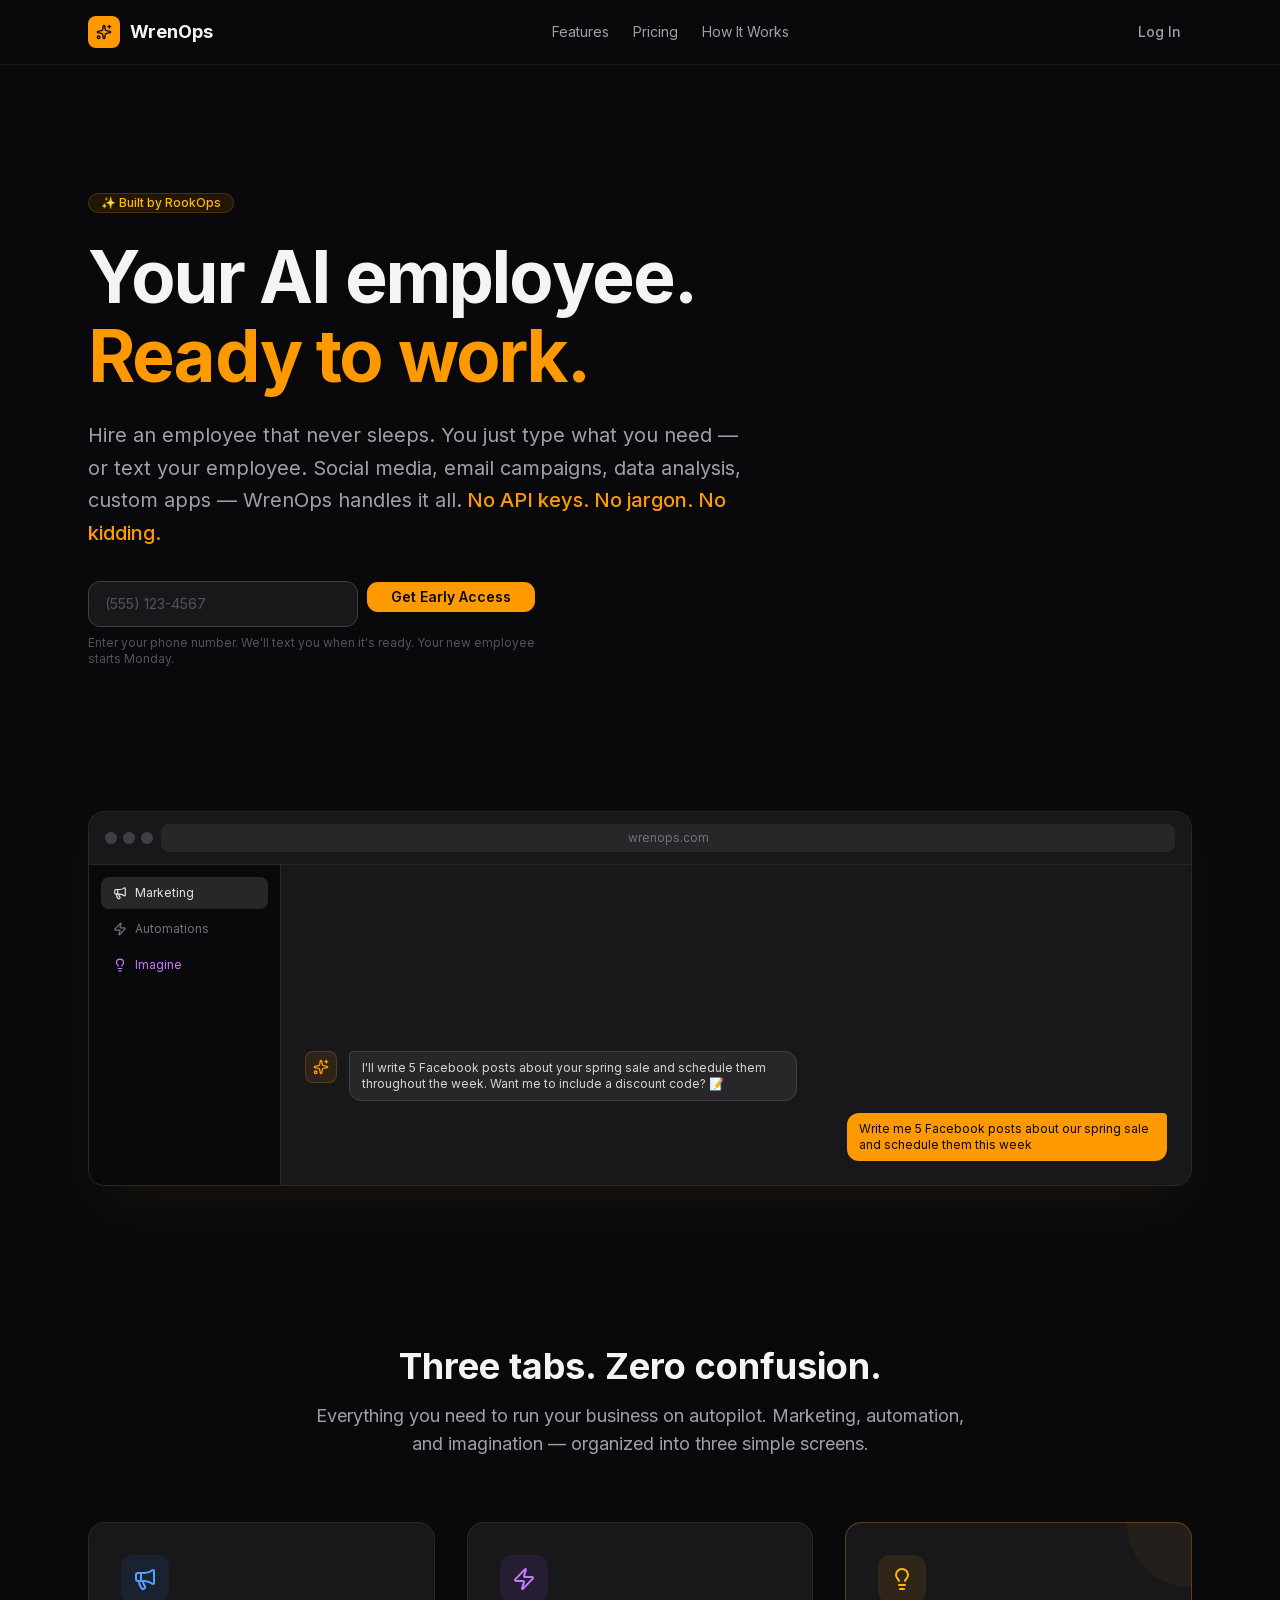
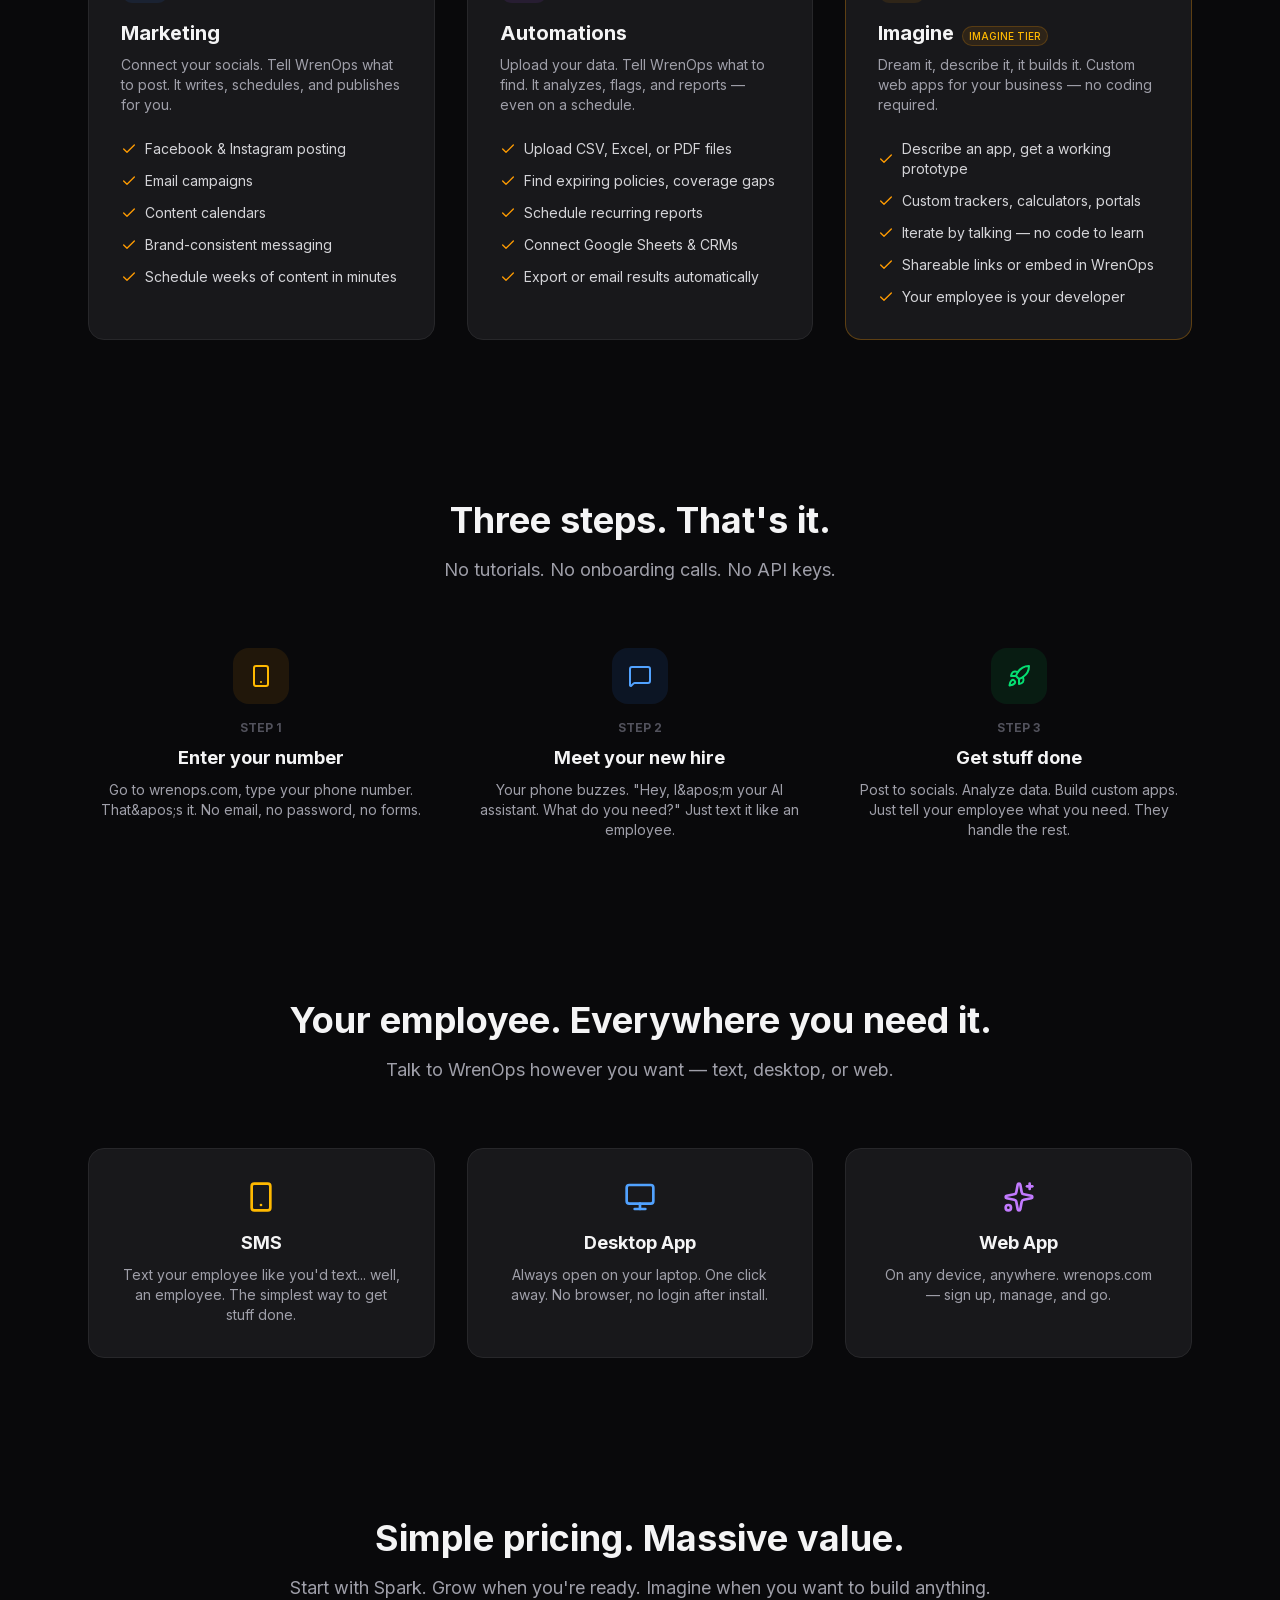
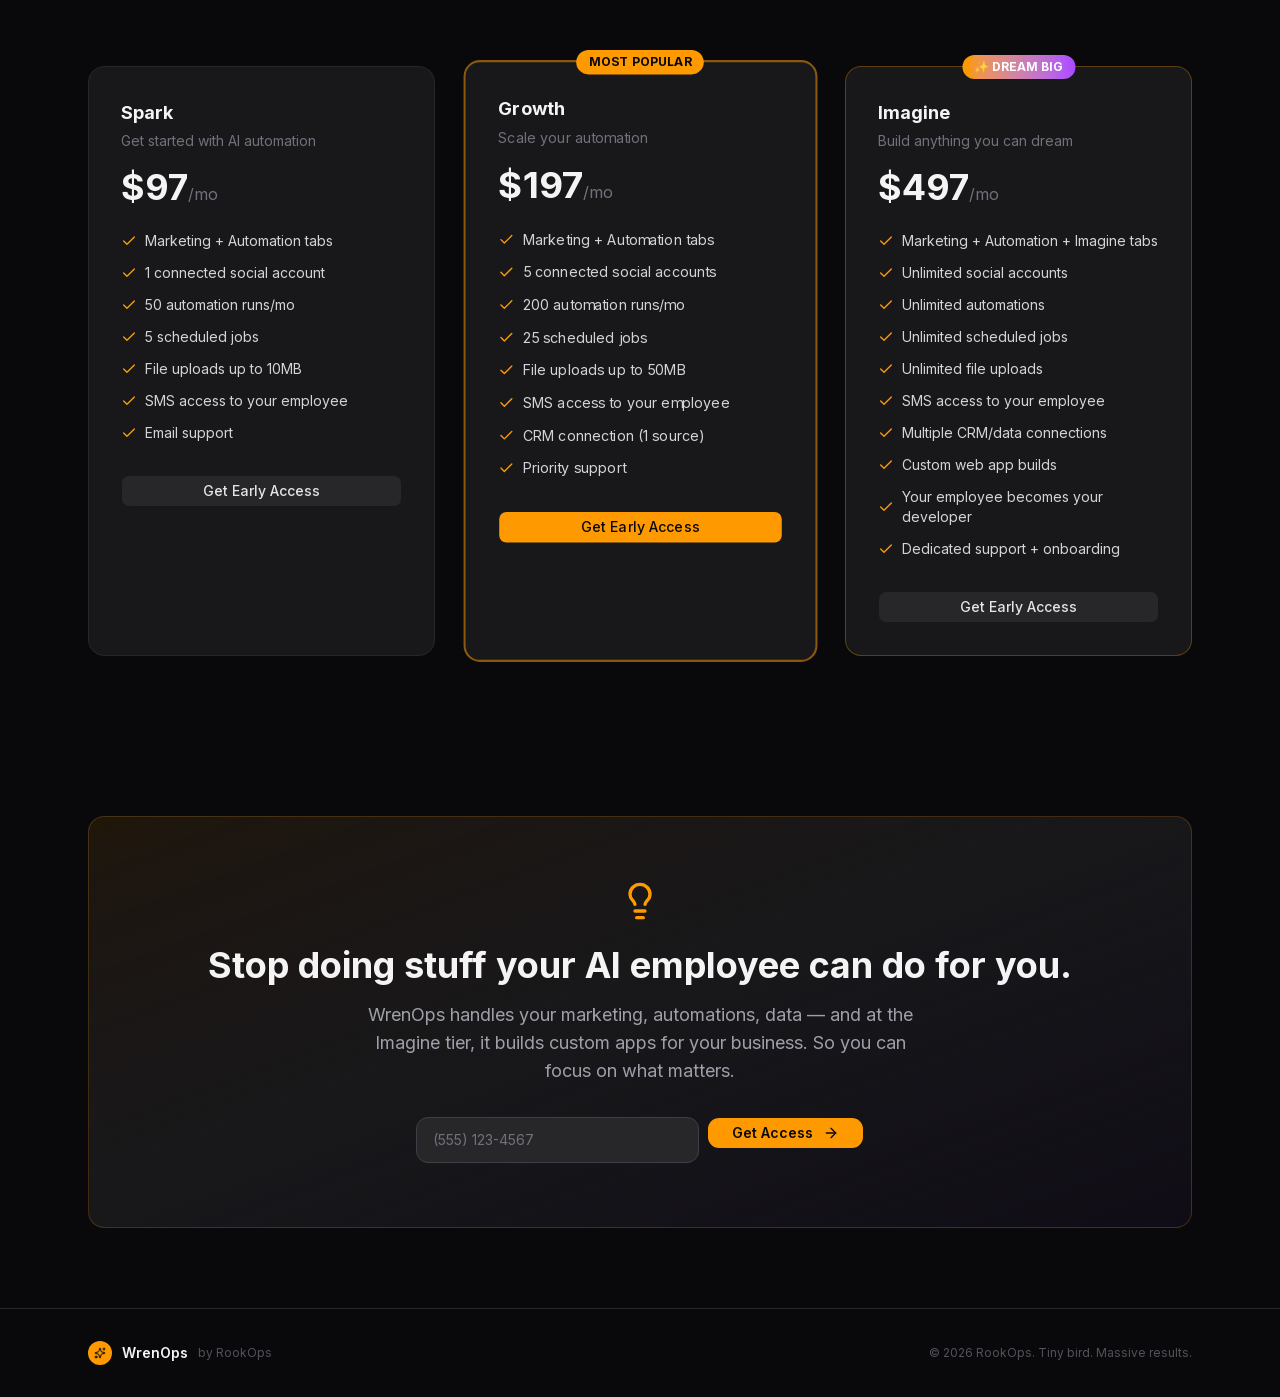
==== index.html @ 984bff75 "Update messaging: AI agents → AI employees" ====
<!DOCTYPE html><html lang="en" class="dark"><head><meta charSet="utf-8"/><meta name="viewport" content="width=device-width, initial-scale=1"/><link rel="preload" href="/_next/static/media/83afe278b6a6bb3c-s.p.0q-301v4kxxnr.woff2" as="font" crossorigin="" type="font/woff2"/><link rel="stylesheet" href="/_next/static/chunks/0uogwq5xud-n-.css" data-precedence="next"/><link rel="preload" as="script" fetchPriority="low" href="/_next/static/chunks/15qx7pm65vta4.js"/><script src="/_next/static/chunks/05ynd69aob1p7.js" async=""></script><script src="/_next/static/chunks/0n~dq4kpx9xxx.js" async=""></script><script src="/_next/static/chunks/turbopack-0v2s.ahsq5u-o.js" async=""></script><script src="/_next/static/chunks/0uupwu_hr0vwk.js" async=""></script><script src="/_next/static/chunks/0dbhjjzl8qfwv.js" async=""></script><script src="/_next/static/chunks/05w76-9_49qt5.js" async=""></script><script src="/_next/static/chunks/0e.x_mtm26xrc.js" async=""></script><meta name="next-size-adjust" content=""/><title>WrenOps — Your AI Employee, Ready to Work | Small Business Automation</title><meta name="description" content="Hire an AI employee that handles your marketing, emails, data, and scheduling. Just type what you need — or text your employee. Tiny bird. Massive results."/><meta property="og:title" content="WrenOps — Your AI Employee, Ready to Work"/><meta property="og:description" content="Hire an AI employee that handles your marketing, emails, data, and scheduling. Just type what you need."/><meta property="og:url" content="https://wrenops.com"/><meta property="og:type" content="website"/><meta name="twitter:card" content="summary"/><meta name="twitter:title" content="WrenOps — Your AI Employee, Ready to Work"/><meta name="twitter:description" content="Hire an AI employee that handles your marketing, emails, data, and scheduling. Just type what you need."/><link rel="icon" href="/favicon.ico?favicon.0x3dzn~oxb6tn.ico" sizes="256x256" type="image/x-icon"/><link rel="icon" href="/favicon.ico"/><script src="/_next/static/chunks/03~yq9q893hmn.js" noModule=""></script></head><body class="inter_5972bc34-module__OU16Qa__className antialiased bg-zinc-950 text-zinc-100"><div hidden=""><!--$--><!--/$--></div><div class="min-h-screen bg-zinc-950 text-zinc-100"><nav class="border-b border-zinc-800/50 backdrop-blur-sm sticky top-0 z-50 bg-zinc-950/80"><div class="max-w-6xl mx-auto px-4 lg:px-6 h-16 flex items-center justify-between"><div class="flex items-center gap-2.5"><div class="w-8 h-8 rounded-lg bg-amber-500 flex items-center justify-center"><svg xmlns="http://www.w3.org/2000/svg" width="24" height="24" viewBox="0 0 24 24" fill="none" stroke="currentColor" stroke-width="2" stroke-linecap="round" stroke-linejoin="round" class="lucide lucide-sparkles w-4 h-4 text-zinc-950" aria-hidden="true"><path d="M11.017 2.814a1 1 0 0 1 1.966 0l1.051 5.558a2 2 0 0 0 1.594 1.594l5.558 1.051a1 1 0 0 1 0 1.966l-5.558 1.051a2 2 0 0 0-1.594 1.594l-1.051 5.558a1 1 0 0 1-1.966 0l-1.051-5.558a2 2 0 0 0-1.594-1.594l-5.558-1.051a1 1 0 0 1 0-1.966l5.558-1.051a2 2 0 0 0 1.594-1.594z"></path><path d="M20 2v4"></path><path d="M22 4h-4"></path><circle cx="4" cy="20" r="2"></circle></svg></div><span class="font-bold text-lg">WrenOps</span></div><div class="hidden md:flex items-center gap-6 text-sm text-zinc-400"><a href="#features" class="hover:text-zinc-200 transition-colors">Features</a><a href="#pricing" class="hover:text-zinc-200 transition-colors">Pricing</a><a href="#how-it-works" class="hover:text-zinc-200 transition-colors">How It Works</a></div><button type="button" tabindex="0" data-slot="button" class="group/button inline-flex shrink-0 items-center justify-center rounded-lg border border-transparent bg-clip-padding text-sm font-medium whitespace-nowrap transition-all outline-none select-none focus-visible:border-ring focus-visible:ring-3 focus-visible:ring-ring/50 active:not-aria-[haspopup]:translate-y-px disabled:pointer-events-none disabled:opacity-50 aria-invalid:border-destructive aria-invalid:ring-3 aria-invalid:ring-destructive/20 dark:aria-invalid:border-destructive/50 dark:aria-invalid:ring-destructive/40 [&amp;_svg]:pointer-events-none [&amp;_svg]:shrink-0 [&amp;_svg:not([class*=&#x27;size-&#x27;])]:size-4 hover:bg-muted aria-expanded:bg-muted aria-expanded:text-foreground dark:hover:bg-muted/50 h-8 gap-1.5 px-2.5 has-data-[icon=inline-end]:pr-2 has-data-[icon=inline-start]:pl-2 text-zinc-400 hover:text-zinc-200">Log In</button></div></nav><section class="relative overflow-hidden"><div class="absolute inset-0 bg-[radial-gradient(ellipse_at_top,_var(--tw-gradient-stops))] from-amber-500/10 via-transparent to-transparent"></div><div class="max-w-6xl mx-auto px-4 lg:px-6 pt-20 pb-24 lg:pt-32 lg:pb-36 relative"><div class="max-w-3xl"><div class="flex items-center gap-2 mb-6"><span data-slot="badge" data-variant="default" class="group/badge inline-flex h-5 w-fit shrink-0 items-center justify-center gap-1 overflow-hidden rounded-4xl border whitespace-nowrap transition-all focus-visible:border-ring focus-visible:ring-[3px] focus-visible:ring-ring/50 has-data-[icon=inline-end]:pr-1.5 has-data-[icon=inline-start]:pl-1.5 aria-invalid:border-destructive aria-invalid:ring-destructive/20 dark:aria-invalid:ring-destructive/40 [&amp;&gt;svg]:pointer-events-none [&amp;&gt;svg]:size-3! [a]:hover:bg-primary/80 bg-amber-500/10 text-amber-400 border-amber-500/20 text-xs font-medium px-3 py-1">✨ Built by RookOps</span></div><h1 class="text-4xl md:text-6xl lg:text-7xl font-bold tracking-tight leading-[1.1] mb-6">Your AI employee.<!-- --> <span class="text-amber-500"> Ready to work.</span></h1><p class="text-lg md:text-xl text-zinc-400 max-w-2xl mb-8 leading-relaxed">Hire an employee that never sleeps. You just type what you need — or text your employee. Social media, email campaigns, data analysis, custom apps — WrenOps handles it all.<span class="text-amber-500 font-medium"> No API keys. No jargon. No kidding.</span></p><div class="max-w-md"><form class="flex gap-2"><input type="tel" placeholder="(555) 123-4567" required="" class="flex-1 bg-zinc-900 border border-zinc-700 rounded-xl px-4 py-3 text-sm text-zinc-100 placeholder:text-zinc-600 focus:outline-none focus:border-amber-500/50 transition-colors" value=""/><button type="submit" tabindex="0" data-slot="button" class="group/button inline-flex shrink-0 items-center justify-center border border-transparent bg-clip-padding text-sm whitespace-nowrap transition-all outline-none select-none focus-visible:border-ring focus-visible:ring-3 focus-visible:ring-ring/50 active:not-aria-[haspopup]:translate-y-px disabled:pointer-events-none disabled:opacity-50 aria-invalid:border-destructive aria-invalid:ring-3 aria-invalid:ring-destructive/20 dark:aria-invalid:border-destructive/50 dark:aria-invalid:ring-destructive/40 [&amp;_svg]:pointer-events-none [&amp;_svg]:shrink-0 [&amp;_svg:not([class*=&#x27;size-&#x27;])]:size-4 [a]:hover:bg-primary/80 h-8 gap-1.5 has-data-[icon=inline-end]:pr-2 has-data-[icon=inline-start]:pl-2 bg-amber-500 hover:bg-amber-400 text-zinc-950 font-semibold rounded-xl px-6">Get Early Access</button></form><p class="text-xs text-zinc-600 mt-2">Enter your phone number. We&#x27;ll text you when it&#x27;s ready. Your new employee starts Monday.</p></div></div></div></section><section class="max-w-6xl mx-auto px-4 lg:px-6 pb-20"><div class="bg-zinc-900 border border-zinc-800 rounded-2xl overflow-hidden shadow-2xl shadow-amber-500/5"><div class="flex items-center gap-2 px-4 py-3 border-b border-zinc-800 bg-zinc-900/80"><div class="flex gap-1.5"><div class="w-3 h-3 rounded-full bg-zinc-700"></div><div class="w-3 h-3 rounded-full bg-zinc-700"></div><div class="w-3 h-3 rounded-full bg-zinc-700"></div></div><div class="flex-1 bg-zinc-800 rounded-lg px-3 py-1.5 text-xs text-zinc-500 text-center">wrenops.com</div></div><div class="flex h-64 md:h-80"><div class="hidden md:flex w-48 flex-col bg-zinc-950 border-r border-zinc-800 p-3 gap-1"><div class="flex items-center gap-2 px-3 py-2 rounded-lg bg-zinc-800 text-xs text-zinc-200"><svg xmlns="http://www.w3.org/2000/svg" width="24" height="24" viewBox="0 0 24 24" fill="none" stroke="currentColor" stroke-width="2" stroke-linecap="round" stroke-linejoin="round" class="lucide lucide-megaphone w-3.5 h-3.5" aria-hidden="true"><path d="M11 6a13 13 0 0 0 8.4-2.8A1 1 0 0 1 21 4v12a1 1 0 0 1-1.6.8A13 13 0 0 0 11 14H5a2 2 0 0 1-2-2V8a2 2 0 0 1 2-2z"></path><path d="M6 14a12 12 0 0 0 2.4 7.2 2 2 0 0 0 3.2-2.4A8 8 0 0 1 10 14"></path><path d="M8 6v8"></path></svg> Marketing</div><div class="flex items-center gap-2 px-3 py-2 rounded-lg text-xs text-zinc-500"><svg xmlns="http://www.w3.org/2000/svg" width="24" height="24" viewBox="0 0 24 24" fill="none" stroke="currentColor" stroke-width="2" stroke-linecap="round" stroke-linejoin="round" class="lucide lucide-zap w-3.5 h-3.5" aria-hidden="true"><path d="M4 14a1 1 0 0 1-.78-1.63l9.9-10.2a.5.5 0 0 1 .86.46l-1.92 6.02A1 1 0 0 0 13 10h7a1 1 0 0 1 .78 1.63l-9.9 10.2a.5.5 0 0 1-.86-.46l1.92-6.02A1 1 0 0 0 11 14z"></path></svg> Automations</div><div class="flex items-center gap-2 px-3 py-2 rounded-lg text-xs text-purple-400"><svg xmlns="http://www.w3.org/2000/svg" width="24" height="24" viewBox="0 0 24 24" fill="none" stroke="currentColor" stroke-width="2" stroke-linecap="round" stroke-linejoin="round" class="lucide lucide-lightbulb w-3.5 h-3.5" aria-hidden="true"><path d="M15 14c.2-1 .7-1.7 1.5-2.5 1-.9 1.5-2.2 1.5-3.5A6 6 0 0 0 6 8c0 1 .2 2.2 1.5 3.5.7.7 1.3 1.5 1.5 2.5"></path><path d="M9 18h6"></path><path d="M10 22h4"></path></svg> Imagine</div></div><div class="flex-1 flex flex-col justify-end p-4 md:p-6"><div class="flex gap-3 mb-3"><div class="w-8 h-8 rounded-lg bg-amber-500/10 border border-amber-500/20 flex items-center justify-center shrink-0"><svg xmlns="http://www.w3.org/2000/svg" width="24" height="24" viewBox="0 0 24 24" fill="none" stroke="currentColor" stroke-width="2" stroke-linecap="round" stroke-linejoin="round" class="lucide lucide-sparkles w-4 h-4 text-amber-500" aria-hidden="true"><path d="M11.017 2.814a1 1 0 0 1 1.966 0l1.051 5.558a2 2 0 0 0 1.594 1.594l5.558 1.051a1 1 0 0 1 0 1.966l-5.558 1.051a2 2 0 0 0-1.594 1.594l-1.051 5.558a1 1 0 0 1-1.966 0l-1.051-5.558a2 2 0 0 0-1.594-1.594l-5.558-1.051a1 1 0 0 1 0-1.966l5.558-1.051a2 2 0 0 0 1.594-1.594z"></path><path d="M20 2v4"></path><path d="M22 4h-4"></path><circle cx="4" cy="20" r="2"></circle></svg></div><div class="bg-zinc-800 border border-zinc-700 rounded-xl rounded-tl-sm px-3 py-2 text-xs text-zinc-300 max-w-md">I&#x27;ll write 5 Facebook posts about your spring sale and schedule them throughout the week. Want me to include a discount code? 📝</div></div><div class="flex justify-end"><div class="bg-amber-500 rounded-xl rounded-tr-sm px-3 py-2 text-xs text-zinc-950 max-w-xs">Write me 5 Facebook posts about our spring sale and schedule them this week</div></div></div></div></div></section><section id="features" class="max-w-6xl mx-auto px-4 lg:px-6 py-20"><div class="text-center mb-16"><h2 class="text-3xl md:text-4xl font-bold mb-4">Three tabs. Zero confusion.</h2><p class="text-zinc-400 text-lg max-w-2xl mx-auto">Everything you need to run your business on autopilot. Marketing, automation, and imagination — organized into three simple screens.</p></div><div class="grid md:grid-cols-3 gap-8"><div class="bg-zinc-900 border border-zinc-800 rounded-2xl p-8"><div class="w-12 h-12 rounded-xl bg-blue-500/10 flex items-center justify-center mb-4"><svg xmlns="http://www.w3.org/2000/svg" width="24" height="24" viewBox="0 0 24 24" fill="none" stroke="currentColor" stroke-width="2" stroke-linecap="round" stroke-linejoin="round" class="lucide lucide-megaphone w-6 h-6 text-blue-400" aria-hidden="true"><path d="M11 6a13 13 0 0 0 8.4-2.8A1 1 0 0 1 21 4v12a1 1 0 0 1-1.6.8A13 13 0 0 0 11 14H5a2 2 0 0 1-2-2V8a2 2 0 0 1 2-2z"></path><path d="M6 14a12 12 0 0 0 2.4 7.2 2 2 0 0 0 3.2-2.4A8 8 0 0 1 10 14"></path><path d="M8 6v8"></path></svg></div><h3 class="text-xl font-bold mb-2">Marketing</h3><p class="text-zinc-400 mb-6 text-sm">Connect your socials. Tell WrenOps what to post. It writes, schedules, and publishes for you.</p><ul class="space-y-3"><li class="flex items-center gap-2 text-sm text-zinc-300"><svg xmlns="http://www.w3.org/2000/svg" width="24" height="24" viewBox="0 0 24 24" fill="none" stroke="currentColor" stroke-width="2" stroke-linecap="round" stroke-linejoin="round" class="lucide lucide-check w-4 h-4 text-amber-500 shrink-0" aria-hidden="true"><path d="M20 6 9 17l-5-5"></path></svg>Facebook &amp; Instagram posting</li><li class="flex items-center gap-2 text-sm text-zinc-300"><svg xmlns="http://www.w3.org/2000/svg" width="24" height="24" viewBox="0 0 24 24" fill="none" stroke="currentColor" stroke-width="2" stroke-linecap="round" stroke-linejoin="round" class="lucide lucide-check w-4 h-4 text-amber-500 shrink-0" aria-hidden="true"><path d="M20 6 9 17l-5-5"></path></svg>Email campaigns</li><li class="flex items-center gap-2 text-sm text-zinc-300"><svg xmlns="http://www.w3.org/2000/svg" width="24" height="24" viewBox="0 0 24 24" fill="none" stroke="currentColor" stroke-width="2" stroke-linecap="round" stroke-linejoin="round" class="lucide lucide-check w-4 h-4 text-amber-500 shrink-0" aria-hidden="true"><path d="M20 6 9 17l-5-5"></path></svg>Content calendars</li><li class="flex items-center gap-2 text-sm text-zinc-300"><svg xmlns="http://www.w3.org/2000/svg" width="24" height="24" viewBox="0 0 24 24" fill="none" stroke="currentColor" stroke-width="2" stroke-linecap="round" stroke-linejoin="round" class="lucide lucide-check w-4 h-4 text-amber-500 shrink-0" aria-hidden="true"><path d="M20 6 9 17l-5-5"></path></svg>Brand-consistent messaging</li><li class="flex items-center gap-2 text-sm text-zinc-300"><svg xmlns="http://www.w3.org/2000/svg" width="24" height="24" viewBox="0 0 24 24" fill="none" stroke="currentColor" stroke-width="2" stroke-linecap="round" stroke-linejoin="round" class="lucide lucide-check w-4 h-4 text-amber-500 shrink-0" aria-hidden="true"><path d="M20 6 9 17l-5-5"></path></svg>Schedule weeks of content in minutes</li></ul></div><div class="bg-zinc-900 border border-zinc-800 rounded-2xl p-8"><div class="w-12 h-12 rounded-xl bg-purple-500/10 flex items-center justify-center mb-4"><svg xmlns="http://www.w3.org/2000/svg" width="24" height="24" viewBox="0 0 24 24" fill="none" stroke="currentColor" stroke-width="2" stroke-linecap="round" stroke-linejoin="round" class="lucide lucide-zap w-6 h-6 text-purple-400" aria-hidden="true"><path d="M4 14a1 1 0 0 1-.78-1.63l9.9-10.2a.5.5 0 0 1 .86.46l-1.92 6.02A1 1 0 0 0 13 10h7a1 1 0 0 1 .78 1.63l-9.9 10.2a.5.5 0 0 1-.86-.46l1.92-6.02A1 1 0 0 0 11 14z"></path></svg></div><h3 class="text-xl font-bold mb-2">Automations</h3><p class="text-zinc-400 mb-6 text-sm">Upload your data. Tell WrenOps what to find. It analyzes, flags, and reports — even on a schedule.</p><ul class="space-y-3"><li class="flex items-center gap-2 text-sm text-zinc-300"><svg xmlns="http://www.w3.org/2000/svg" width="24" height="24" viewBox="0 0 24 24" fill="none" stroke="currentColor" stroke-width="2" stroke-linecap="round" stroke-linejoin="round" class="lucide lucide-check w-4 h-4 text-amber-500 shrink-0" aria-hidden="true"><path d="M20 6 9 17l-5-5"></path></svg>Upload CSV, Excel, or PDF files</li><li class="flex items-center gap-2 text-sm text-zinc-300"><svg xmlns="http://www.w3.org/2000/svg" width="24" height="24" viewBox="0 0 24 24" fill="none" stroke="currentColor" stroke-width="2" stroke-linecap="round" stroke-linejoin="round" class="lucide lucide-check w-4 h-4 text-amber-500 shrink-0" aria-hidden="true"><path d="M20 6 9 17l-5-5"></path></svg>Find expiring policies, coverage gaps</li><li class="flex items-center gap-2 text-sm text-zinc-300"><svg xmlns="http://www.w3.org/2000/svg" width="24" height="24" viewBox="0 0 24 24" fill="none" stroke="currentColor" stroke-width="2" stroke-linecap="round" stroke-linejoin="round" class="lucide lucide-check w-4 h-4 text-amber-500 shrink-0" aria-hidden="true"><path d="M20 6 9 17l-5-5"></path></svg>Schedule recurring reports</li><li class="flex items-center gap-2 text-sm text-zinc-300"><svg xmlns="http://www.w3.org/2000/svg" width="24" height="24" viewBox="0 0 24 24" fill="none" stroke="currentColor" stroke-width="2" stroke-linecap="round" stroke-linejoin="round" class="lucide lucide-check w-4 h-4 text-amber-500 shrink-0" aria-hidden="true"><path d="M20 6 9 17l-5-5"></path></svg>Connect Google Sheets &amp; CRMs</li><li class="flex items-center gap-2 text-sm text-zinc-300"><svg xmlns="http://www.w3.org/2000/svg" width="24" height="24" viewBox="0 0 24 24" fill="none" stroke="currentColor" stroke-width="2" stroke-linecap="round" stroke-linejoin="round" class="lucide lucide-check w-4 h-4 text-amber-500 shrink-0" aria-hidden="true"><path d="M20 6 9 17l-5-5"></path></svg>Export or email results automatically</li></ul></div><div class="bg-zinc-900 border border-amber-500/30 rounded-2xl p-8 relative overflow-hidden"><div class="absolute top-0 right-0 w-32 h-32 bg-amber-500/5 rounded-full -translate-y-1/2 translate-x-1/2"></div><div class="w-12 h-12 rounded-xl bg-amber-500/10 flex items-center justify-center mb-4"><svg xmlns="http://www.w3.org/2000/svg" width="24" height="24" viewBox="0 0 24 24" fill="none" stroke="currentColor" stroke-width="2" stroke-linecap="round" stroke-linejoin="round" class="lucide lucide-lightbulb w-6 h-6 text-amber-400" aria-hidden="true"><path d="M15 14c.2-1 .7-1.7 1.5-2.5 1-.9 1.5-2.2 1.5-3.5A6 6 0 0 0 6 8c0 1 .2 2.2 1.5 3.5.7.7 1.3 1.5 1.5 2.5"></path><path d="M9 18h6"></path><path d="M10 22h4"></path></svg></div><h3 class="text-xl font-bold mb-2">Imagine<span data-slot="badge" data-variant="default" class="group/badge inline-flex h-5 w-fit shrink-0 items-center justify-center gap-1 overflow-hidden rounded-4xl border font-medium whitespace-nowrap transition-all focus-visible:border-ring focus-visible:ring-[3px] focus-visible:ring-ring/50 has-data-[icon=inline-end]:pr-1.5 has-data-[icon=inline-start]:pl-1.5 aria-invalid:border-destructive aria-invalid:ring-destructive/20 dark:aria-invalid:ring-destructive/40 [&amp;&gt;svg]:pointer-events-none [&amp;&gt;svg]:size-3! [a]:hover:bg-primary/80 ml-2 bg-amber-500/10 text-amber-400 border-amber-500/20 text-[10px] px-1.5 py-0.5">IMAGINE TIER</span></h3><p class="text-zinc-400 mb-6 text-sm">Dream it, describe it, it builds it. Custom web apps for your business — no coding required.</p><ul class="space-y-3"><li class="flex items-center gap-2 text-sm text-zinc-300"><svg xmlns="http://www.w3.org/2000/svg" width="24" height="24" viewBox="0 0 24 24" fill="none" stroke="currentColor" stroke-width="2" stroke-linecap="round" stroke-linejoin="round" class="lucide lucide-check w-4 h-4 text-amber-500 shrink-0" aria-hidden="true"><path d="M20 6 9 17l-5-5"></path></svg>Describe an app, get a working prototype</li><li class="flex items-center gap-2 text-sm text-zinc-300"><svg xmlns="http://www.w3.org/2000/svg" width="24" height="24" viewBox="0 0 24 24" fill="none" stroke="currentColor" stroke-width="2" stroke-linecap="round" stroke-linejoin="round" class="lucide lucide-check w-4 h-4 text-amber-500 shrink-0" aria-hidden="true"><path d="M20 6 9 17l-5-5"></path></svg>Custom trackers, calculators, portals</li><li class="flex items-center gap-2 text-sm text-zinc-300"><svg xmlns="http://www.w3.org/2000/svg" width="24" height="24" viewBox="0 0 24 24" fill="none" stroke="currentColor" stroke-width="2" stroke-linecap="round" stroke-linejoin="round" class="lucide lucide-check w-4 h-4 text-amber-500 shrink-0" aria-hidden="true"><path d="M20 6 9 17l-5-5"></path></svg>Iterate by talking — no code to learn</li><li class="flex items-center gap-2 text-sm text-zinc-300"><svg xmlns="http://www.w3.org/2000/svg" width="24" height="24" viewBox="0 0 24 24" fill="none" stroke="currentColor" stroke-width="2" stroke-linecap="round" stroke-linejoin="round" class="lucide lucide-check w-4 h-4 text-amber-500 shrink-0" aria-hidden="true"><path d="M20 6 9 17l-5-5"></path></svg>Shareable links or embed in WrenOps</li><li class="flex items-center gap-2 text-sm text-zinc-300"><svg xmlns="http://www.w3.org/2000/svg" width="24" height="24" viewBox="0 0 24 24" fill="none" stroke="currentColor" stroke-width="2" stroke-linecap="round" stroke-linejoin="round" class="lucide lucide-check w-4 h-4 text-amber-500 shrink-0" aria-hidden="true"><path d="M20 6 9 17l-5-5"></path></svg>Your employee is your developer</li></ul></div></div></section><section id="how-it-works" class="max-w-6xl mx-auto px-4 lg:px-6 py-20"><div class="text-center mb-16"><h2 class="text-3xl md:text-4xl font-bold mb-4">Three steps. That&#x27;s it.</h2><p class="text-zinc-400 text-lg">No tutorials. No onboarding calls. No API keys.</p></div><div class="grid md:grid-cols-3 gap-8"><div class="text-center"><div class="w-14 h-14 rounded-2xl bg-amber-500/10 flex items-center justify-center mx-auto mb-4"><span class="text-amber-400"><svg xmlns="http://www.w3.org/2000/svg" width="24" height="24" viewBox="0 0 24 24" fill="none" stroke="currentColor" stroke-width="2" stroke-linecap="round" stroke-linejoin="round" class="lucide lucide-smartphone w-6 h-6" aria-hidden="true"><rect width="14" height="20" x="5" y="2" rx="2" ry="2"></rect><path d="M12 18h.01"></path></svg></span></div><div class="text-xs font-bold text-zinc-600 mb-2">STEP <!-- -->1</div><h3 class="text-lg font-bold mb-2">Enter your number</h3><p class="text-zinc-400 text-sm">Go to wrenops.com, type your phone number. That&amp;apos;s it. No email, no password, no forms.</p></div><div class="text-center"><div class="w-14 h-14 rounded-2xl bg-blue-500/10 flex items-center justify-center mx-auto mb-4"><span class="text-blue-400"><svg xmlns="http://www.w3.org/2000/svg" width="24" height="24" viewBox="0 0 24 24" fill="none" stroke="currentColor" stroke-width="2" stroke-linecap="round" stroke-linejoin="round" class="lucide lucide-message-square w-6 h-6" aria-hidden="true"><path d="M22 17a2 2 0 0 1-2 2H6.828a2 2 0 0 0-1.414.586l-2.202 2.202A.71.71 0 0 1 2 21.286V5a2 2 0 0 1 2-2h16a2 2 0 0 1 2 2z"></path></svg></span></div><div class="text-xs font-bold text-zinc-600 mb-2">STEP <!-- -->2</div><h3 class="text-lg font-bold mb-2">Meet your new hire</h3><p class="text-zinc-400 text-sm">Your phone buzzes. &quot;Hey, I&amp;apos;m your AI assistant. What do you need?&quot; Just text it like an employee.</p></div><div class="text-center"><div class="w-14 h-14 rounded-2xl bg-green-500/10 flex items-center justify-center mx-auto mb-4"><span class="text-green-400"><svg xmlns="http://www.w3.org/2000/svg" width="24" height="24" viewBox="0 0 24 24" fill="none" stroke="currentColor" stroke-width="2" stroke-linecap="round" stroke-linejoin="round" class="lucide lucide-rocket w-6 h-6" aria-hidden="true"><path d="M12 15v5s3.03-.55 4-2c1.08-1.62 0-5 0-5"></path><path d="M4.5 16.5c-1.5 1.26-2 5-2 5s3.74-.5 5-2c.71-.84.7-2.13-.09-2.91a2.18 2.18 0 0 0-2.91-.09"></path><path d="M9 12a22 22 0 0 1 2-3.95A12.88 12.88 0 0 1 22 2c0 2.72-.78 7.5-6 11a22.4 22.4 0 0 1-4 2z"></path><path d="M9 12H4s.55-3.03 2-4c1.62-1.08 5 .05 5 .05"></path></svg></span></div><div class="text-xs font-bold text-zinc-600 mb-2">STEP <!-- -->3</div><h3 class="text-lg font-bold mb-2">Get stuff done</h3><p class="text-zinc-400 text-sm">Post to socials. Analyze data. Build custom apps. Just tell your employee what you need. They handle the rest.</p></div></div></section><section class="max-w-6xl mx-auto px-4 lg:px-6 py-20"><div class="text-center mb-16"><h2 class="text-3xl md:text-4xl font-bold mb-4">Your employee. Everywhere you need it.</h2><p class="text-zinc-400 text-lg">Talk to WrenOps however you want — text, desktop, or web.</p></div><div class="grid md:grid-cols-3 gap-8"><div class="bg-zinc-900 border border-zinc-800 rounded-2xl p-8 text-center"><svg xmlns="http://www.w3.org/2000/svg" width="24" height="24" viewBox="0 0 24 24" fill="none" stroke="currentColor" stroke-width="2" stroke-linecap="round" stroke-linejoin="round" class="lucide lucide-smartphone w-8 h-8 text-amber-400 mx-auto mb-4" aria-hidden="true"><rect width="14" height="20" x="5" y="2" rx="2" ry="2"></rect><path d="M12 18h.01"></path></svg><h3 class="text-lg font-bold mb-2">SMS</h3><p class="text-zinc-400 text-sm">Text your employee like you&#x27;d text... well, an employee. The simplest way to get stuff done.</p></div><div class="bg-zinc-900 border border-zinc-800 rounded-2xl p-8 text-center"><svg xmlns="http://www.w3.org/2000/svg" width="24" height="24" viewBox="0 0 24 24" fill="none" stroke="currentColor" stroke-width="2" stroke-linecap="round" stroke-linejoin="round" class="lucide lucide-monitor w-8 h-8 text-blue-400 mx-auto mb-4" aria-hidden="true"><rect width="20" height="14" x="2" y="3" rx="2"></rect><line x1="8" x2="16" y1="21" y2="21"></line><line x1="12" x2="12" y1="17" y2="21"></line></svg><h3 class="text-lg font-bold mb-2">Desktop App</h3><p class="text-zinc-400 text-sm">Always open on your laptop. One click away. No browser, no login after install.</p></div><div class="bg-zinc-900 border border-zinc-800 rounded-2xl p-8 text-center"><svg xmlns="http://www.w3.org/2000/svg" width="24" height="24" viewBox="0 0 24 24" fill="none" stroke="currentColor" stroke-width="2" stroke-linecap="round" stroke-linejoin="round" class="lucide lucide-sparkles w-8 h-8 text-purple-400 mx-auto mb-4" aria-hidden="true"><path d="M11.017 2.814a1 1 0 0 1 1.966 0l1.051 5.558a2 2 0 0 0 1.594 1.594l5.558 1.051a1 1 0 0 1 0 1.966l-5.558 1.051a2 2 0 0 0-1.594 1.594l-1.051 5.558a1 1 0 0 1-1.966 0l-1.051-5.558a2 2 0 0 0-1.594-1.594l-5.558-1.051a1 1 0 0 1 0-1.966l5.558-1.051a2 2 0 0 0 1.594-1.594z"></path><path d="M20 2v4"></path><path d="M22 4h-4"></path><circle cx="4" cy="20" r="2"></circle></svg><h3 class="text-lg font-bold mb-2">Web App</h3><p class="text-zinc-400 text-sm">On any device, anywhere. wrenops.com — sign up, manage, and go.</p></div></div></section><section id="pricing" class="max-w-6xl mx-auto px-4 lg:px-6 py-20"><div class="text-center mb-16"><h2 class="text-3xl md:text-4xl font-bold mb-4">Simple pricing. Massive value.</h2><p class="text-zinc-400 text-lg">Start with Spark. Grow when you&#x27;re ready. Imagine when you want to build anything.</p></div><div class="grid md:grid-cols-3 gap-8"><div class="rounded-2xl p-8 relative bg-zinc-900 border border-zinc-800"><h3 class="text-lg font-bold mb-1">Spark</h3><p class="text-zinc-500 text-sm mb-4">Get started with AI automation</p><div class="mb-6"><span class="text-4xl font-bold">$97</span><span class="text-zinc-500">/mo</span></div><ul class="space-y-3 mb-8"><li class="flex items-center gap-2 text-sm text-zinc-300"><svg xmlns="http://www.w3.org/2000/svg" width="24" height="24" viewBox="0 0 24 24" fill="none" stroke="currentColor" stroke-width="2" stroke-linecap="round" stroke-linejoin="round" class="lucide lucide-check w-4 h-4 text-amber-500 shrink-0" aria-hidden="true"><path d="M20 6 9 17l-5-5"></path></svg>Marketing + Automation tabs</li><li class="flex items-center gap-2 text-sm text-zinc-300"><svg xmlns="http://www.w3.org/2000/svg" width="24" height="24" viewBox="0 0 24 24" fill="none" stroke="currentColor" stroke-width="2" stroke-linecap="round" stroke-linejoin="round" class="lucide lucide-check w-4 h-4 text-amber-500 shrink-0" aria-hidden="true"><path d="M20 6 9 17l-5-5"></path></svg>1 connected social account</li><li class="flex items-center gap-2 text-sm text-zinc-300"><svg xmlns="http://www.w3.org/2000/svg" width="24" height="24" viewBox="0 0 24 24" fill="none" stroke="currentColor" stroke-width="2" stroke-linecap="round" stroke-linejoin="round" class="lucide lucide-check w-4 h-4 text-amber-500 shrink-0" aria-hidden="true"><path d="M20 6 9 17l-5-5"></path></svg>50 automation runs/mo</li><li class="flex items-center gap-2 text-sm text-zinc-300"><svg xmlns="http://www.w3.org/2000/svg" width="24" height="24" viewBox="0 0 24 24" fill="none" stroke="currentColor" stroke-width="2" stroke-linecap="round" stroke-linejoin="round" class="lucide lucide-check w-4 h-4 text-amber-500 shrink-0" aria-hidden="true"><path d="M20 6 9 17l-5-5"></path></svg>5 scheduled jobs</li><li class="flex items-center gap-2 text-sm text-zinc-300"><svg xmlns="http://www.w3.org/2000/svg" width="24" height="24" viewBox="0 0 24 24" fill="none" stroke="currentColor" stroke-width="2" stroke-linecap="round" stroke-linejoin="round" class="lucide lucide-check w-4 h-4 text-amber-500 shrink-0" aria-hidden="true"><path d="M20 6 9 17l-5-5"></path></svg>File uploads up to 10MB</li><li class="flex items-center gap-2 text-sm text-zinc-300"><svg xmlns="http://www.w3.org/2000/svg" width="24" height="24" viewBox="0 0 24 24" fill="none" stroke="currentColor" stroke-width="2" stroke-linecap="round" stroke-linejoin="round" class="lucide lucide-check w-4 h-4 text-amber-500 shrink-0" aria-hidden="true"><path d="M20 6 9 17l-5-5"></path></svg>SMS access to your employee</li><li class="flex items-center gap-2 text-sm text-zinc-300"><svg xmlns="http://www.w3.org/2000/svg" width="24" height="24" viewBox="0 0 24 24" fill="none" stroke="currentColor" stroke-width="2" stroke-linecap="round" stroke-linejoin="round" class="lucide lucide-check w-4 h-4 text-amber-500 shrink-0" aria-hidden="true"><path d="M20 6 9 17l-5-5"></path></svg>Email support</li></ul><button type="button" tabindex="0" data-slot="button" class="group/button inline-flex shrink-0 items-center justify-center rounded-lg border border-transparent bg-clip-padding text-sm font-medium whitespace-nowrap transition-all outline-none select-none focus-visible:border-ring focus-visible:ring-3 focus-visible:ring-ring/50 active:not-aria-[haspopup]:translate-y-px disabled:pointer-events-none disabled:opacity-50 aria-invalid:border-destructive aria-invalid:ring-3 aria-invalid:ring-destructive/20 dark:aria-invalid:border-destructive/50 dark:aria-invalid:ring-destructive/40 [&amp;_svg]:pointer-events-none [&amp;_svg]:shrink-0 [&amp;_svg:not([class*=&#x27;size-&#x27;])]:size-4 [a]:hover:bg-primary/80 h-8 gap-1.5 px-2.5 has-data-[icon=inline-end]:pr-2 has-data-[icon=inline-start]:pl-2 w-full bg-zinc-800 hover:bg-zinc-700 text-zinc-200">Get Early Access</button></div><div class="rounded-2xl p-8 relative bg-zinc-900 border-2 border-amber-500/50 scale-[1.02]"><div class="absolute -top-3 left-1/2 -translate-x-1/2 bg-amber-500 text-zinc-950 text-xs font-bold px-3 py-1 rounded-full">MOST POPULAR</div><h3 class="text-lg font-bold mb-1">Growth</h3><p class="text-zinc-500 text-sm mb-4">Scale your automation</p><div class="mb-6"><span class="text-4xl font-bold">$197</span><span class="text-zinc-500">/mo</span></div><ul class="space-y-3 mb-8"><li class="flex items-center gap-2 text-sm text-zinc-300"><svg xmlns="http://www.w3.org/2000/svg" width="24" height="24" viewBox="0 0 24 24" fill="none" stroke="currentColor" stroke-width="2" stroke-linecap="round" stroke-linejoin="round" class="lucide lucide-check w-4 h-4 text-amber-500 shrink-0" aria-hidden="true"><path d="M20 6 9 17l-5-5"></path></svg>Marketing + Automation tabs</li><li class="flex items-center gap-2 text-sm text-zinc-300"><svg xmlns="http://www.w3.org/2000/svg" width="24" height="24" viewBox="0 0 24 24" fill="none" stroke="currentColor" stroke-width="2" stroke-linecap="round" stroke-linejoin="round" class="lucide lucide-check w-4 h-4 text-amber-500 shrink-0" aria-hidden="true"><path d="M20 6 9 17l-5-5"></path></svg>5 connected social accounts</li><li class="flex items-center gap-2 text-sm text-zinc-300"><svg xmlns="http://www.w3.org/2000/svg" width="24" height="24" viewBox="0 0 24 24" fill="none" stroke="currentColor" stroke-width="2" stroke-linecap="round" stroke-linejoin="round" class="lucide lucide-check w-4 h-4 text-amber-500 shrink-0" aria-hidden="true"><path d="M20 6 9 17l-5-5"></path></svg>200 automation runs/mo</li><li class="flex items-center gap-2 text-sm text-zinc-300"><svg xmlns="http://www.w3.org/2000/svg" width="24" height="24" viewBox="0 0 24 24" fill="none" stroke="currentColor" stroke-width="2" stroke-linecap="round" stroke-linejoin="round" class="lucide lucide-check w-4 h-4 text-amber-500 shrink-0" aria-hidden="true"><path d="M20 6 9 17l-5-5"></path></svg>25 scheduled jobs</li><li class="flex items-center gap-2 text-sm text-zinc-300"><svg xmlns="http://www.w3.org/2000/svg" width="24" height="24" viewBox="0 0 24 24" fill="none" stroke="currentColor" stroke-width="2" stroke-linecap="round" stroke-linejoin="round" class="lucide lucide-check w-4 h-4 text-amber-500 shrink-0" aria-hidden="true"><path d="M20 6 9 17l-5-5"></path></svg>File uploads up to 50MB</li><li class="flex items-center gap-2 text-sm text-zinc-300"><svg xmlns="http://www.w3.org/2000/svg" width="24" height="24" viewBox="0 0 24 24" fill="none" stroke="currentColor" stroke-width="2" stroke-linecap="round" stroke-linejoin="round" class="lucide lucide-check w-4 h-4 text-amber-500 shrink-0" aria-hidden="true"><path d="M20 6 9 17l-5-5"></path></svg>SMS access to your employee</li><li class="flex items-center gap-2 text-sm text-zinc-300"><svg xmlns="http://www.w3.org/2000/svg" width="24" height="24" viewBox="0 0 24 24" fill="none" stroke="currentColor" stroke-width="2" stroke-linecap="round" stroke-linejoin="round" class="lucide lucide-check w-4 h-4 text-amber-500 shrink-0" aria-hidden="true"><path d="M20 6 9 17l-5-5"></path></svg>CRM connection (1 source)</li><li class="flex items-center gap-2 text-sm text-zinc-300"><svg xmlns="http://www.w3.org/2000/svg" width="24" height="24" viewBox="0 0 24 24" fill="none" stroke="currentColor" stroke-width="2" stroke-linecap="round" stroke-linejoin="round" class="lucide lucide-check w-4 h-4 text-amber-500 shrink-0" aria-hidden="true"><path d="M20 6 9 17l-5-5"></path></svg>Priority support</li></ul><button type="button" tabindex="0" data-slot="button" class="group/button inline-flex shrink-0 items-center justify-center rounded-lg border border-transparent bg-clip-padding text-sm font-medium whitespace-nowrap transition-all outline-none select-none focus-visible:border-ring focus-visible:ring-3 focus-visible:ring-ring/50 active:not-aria-[haspopup]:translate-y-px disabled:pointer-events-none disabled:opacity-50 aria-invalid:border-destructive aria-invalid:ring-3 aria-invalid:ring-destructive/20 dark:aria-invalid:border-destructive/50 dark:aria-invalid:ring-destructive/40 [&amp;_svg]:pointer-events-none [&amp;_svg]:shrink-0 [&amp;_svg:not([class*=&#x27;size-&#x27;])]:size-4 [a]:hover:bg-primary/80 h-8 gap-1.5 px-2.5 has-data-[icon=inline-end]:pr-2 has-data-[icon=inline-start]:pl-2 w-full bg-amber-500 hover:bg-amber-400 text-zinc-950">Get Early Access</button></div><div class="rounded-2xl p-8 relative bg-zinc-900 border border-amber-500/30"><div class="absolute -top-3 left-1/2 -translate-x-1/2 bg-gradient-to-r from-amber-500 to-purple-500 text-white text-xs font-bold px-3 py-1 rounded-full">✨ DREAM BIG</div><h3 class="text-lg font-bold mb-1">Imagine</h3><p class="text-zinc-500 text-sm mb-4">Build anything you can dream</p><div class="mb-6"><span class="text-4xl font-bold">$497</span><span class="text-zinc-500">/mo</span></div><ul class="space-y-3 mb-8"><li class="flex items-center gap-2 text-sm text-zinc-300"><svg xmlns="http://www.w3.org/2000/svg" width="24" height="24" viewBox="0 0 24 24" fill="none" stroke="currentColor" stroke-width="2" stroke-linecap="round" stroke-linejoin="round" class="lucide lucide-check w-4 h-4 text-amber-500 shrink-0" aria-hidden="true"><path d="M20 6 9 17l-5-5"></path></svg>Marketing + Automation + Imagine tabs</li><li class="flex items-center gap-2 text-sm text-zinc-300"><svg xmlns="http://www.w3.org/2000/svg" width="24" height="24" viewBox="0 0 24 24" fill="none" stroke="currentColor" stroke-width="2" stroke-linecap="round" stroke-linejoin="round" class="lucide lucide-check w-4 h-4 text-amber-500 shrink-0" aria-hidden="true"><path d="M20 6 9 17l-5-5"></path></svg>Unlimited social accounts</li><li class="flex items-center gap-2 text-sm text-zinc-300"><svg xmlns="http://www.w3.org/2000/svg" width="24" height="24" viewBox="0 0 24 24" fill="none" stroke="currentColor" stroke-width="2" stroke-linecap="round" stroke-linejoin="round" class="lucide lucide-check w-4 h-4 text-amber-500 shrink-0" aria-hidden="true"><path d="M20 6 9 17l-5-5"></path></svg>Unlimited automations</li><li class="flex items-center gap-2 text-sm text-zinc-300"><svg xmlns="http://www.w3.org/2000/svg" width="24" height="24" viewBox="0 0 24 24" fill="none" stroke="currentColor" stroke-width="2" stroke-linecap="round" stroke-linejoin="round" class="lucide lucide-check w-4 h-4 text-amber-500 shrink-0" aria-hidden="true"><path d="M20 6 9 17l-5-5"></path></svg>Unlimited scheduled jobs</li><li class="flex items-center gap-2 text-sm text-zinc-300"><svg xmlns="http://www.w3.org/2000/svg" width="24" height="24" viewBox="0 0 24 24" fill="none" stroke="currentColor" stroke-width="2" stroke-linecap="round" stroke-linejoin="round" class="lucide lucide-check w-4 h-4 text-amber-500 shrink-0" aria-hidden="true"><path d="M20 6 9 17l-5-5"></path></svg>Unlimited file uploads</li><li class="flex items-center gap-2 text-sm text-zinc-300"><svg xmlns="http://www.w3.org/2000/svg" width="24" height="24" viewBox="0 0 24 24" fill="none" stroke="currentColor" stroke-width="2" stroke-linecap="round" stroke-linejoin="round" class="lucide lucide-check w-4 h-4 text-amber-500 shrink-0" aria-hidden="true"><path d="M20 6 9 17l-5-5"></path></svg>SMS access to your employee</li><li class="flex items-center gap-2 text-sm text-zinc-300"><svg xmlns="http://www.w3.org/2000/svg" width="24" height="24" viewBox="0 0 24 24" fill="none" stroke="currentColor" stroke-width="2" stroke-linecap="round" stroke-linejoin="round" class="lucide lucide-check w-4 h-4 text-amber-500 shrink-0" aria-hidden="true"><path d="M20 6 9 17l-5-5"></path></svg>Multiple CRM/data connections</li><li class="flex items-center gap-2 text-sm text-zinc-300"><svg xmlns="http://www.w3.org/2000/svg" width="24" height="24" viewBox="0 0 24 24" fill="none" stroke="currentColor" stroke-width="2" stroke-linecap="round" stroke-linejoin="round" class="lucide lucide-check w-4 h-4 text-amber-500 shrink-0" aria-hidden="true"><path d="M20 6 9 17l-5-5"></path></svg>Custom web app builds</li><li class="flex items-center gap-2 text-sm text-zinc-300"><svg xmlns="http://www.w3.org/2000/svg" width="24" height="24" viewBox="0 0 24 24" fill="none" stroke="currentColor" stroke-width="2" stroke-linecap="round" stroke-linejoin="round" class="lucide lucide-check w-4 h-4 text-amber-500 shrink-0" aria-hidden="true"><path d="M20 6 9 17l-5-5"></path></svg>Your employee becomes your developer</li><li class="flex items-center gap-2 text-sm text-zinc-300"><svg xmlns="http://www.w3.org/2000/svg" width="24" height="24" viewBox="0 0 24 24" fill="none" stroke="currentColor" stroke-width="2" stroke-linecap="round" stroke-linejoin="round" class="lucide lucide-check w-4 h-4 text-amber-500 shrink-0" aria-hidden="true"><path d="M20 6 9 17l-5-5"></path></svg>Dedicated support + onboarding</li></ul><button type="button" tabindex="0" data-slot="button" class="group/button inline-flex shrink-0 items-center justify-center rounded-lg border border-transparent bg-clip-padding text-sm font-medium whitespace-nowrap transition-all outline-none select-none focus-visible:border-ring focus-visible:ring-3 focus-visible:ring-ring/50 active:not-aria-[haspopup]:translate-y-px disabled:pointer-events-none disabled:opacity-50 aria-invalid:border-destructive aria-invalid:ring-3 aria-invalid:ring-destructive/20 dark:aria-invalid:border-destructive/50 dark:aria-invalid:ring-destructive/40 [&amp;_svg]:pointer-events-none [&amp;_svg]:shrink-0 [&amp;_svg:not([class*=&#x27;size-&#x27;])]:size-4 [a]:hover:bg-primary/80 h-8 gap-1.5 px-2.5 has-data-[icon=inline-end]:pr-2 has-data-[icon=inline-start]:pl-2 w-full bg-zinc-800 hover:bg-zinc-700 text-zinc-200">Get Early Access</button></div></div></section><section class="max-w-6xl mx-auto px-4 lg:px-6 py-20"><div class="bg-gradient-to-br from-amber-500/10 via-zinc-900 to-purple-500/5 border border-amber-500/20 rounded-2xl p-8 md:p-16 text-center"><svg xmlns="http://www.w3.org/2000/svg" width="24" height="24" viewBox="0 0 24 24" fill="none" stroke="currentColor" stroke-width="2" stroke-linecap="round" stroke-linejoin="round" class="lucide lucide-lightbulb w-10 h-10 text-amber-500 mx-auto mb-6" aria-hidden="true"><path d="M15 14c.2-1 .7-1.7 1.5-2.5 1-.9 1.5-2.2 1.5-3.5A6 6 0 0 0 6 8c0 1 .2 2.2 1.5 3.5.7.7 1.3 1.5 1.5 2.5"></path><path d="M9 18h6"></path><path d="M10 22h4"></path></svg><h2 class="text-3xl md:text-4xl font-bold mb-4">Stop doing stuff your AI employee can do for you.</h2><p class="text-zinc-400 text-lg max-w-xl mx-auto mb-8">WrenOps handles your marketing, automations, data — and at the Imagine tier, it builds custom apps for your business. So you can focus on what matters.</p><div class="max-w-md mx-auto"><form class="flex gap-2"><input type="tel" placeholder="(555) 123-4567" required="" class="flex-1 bg-zinc-800 border border-zinc-700 rounded-xl px-4 py-3 text-sm text-zinc-100 placeholder:text-zinc-500 focus:outline-none focus:border-amber-500/50 transition-colors" value=""/><button type="submit" tabindex="0" data-slot="button" class="group/button inline-flex shrink-0 items-center justify-center border border-transparent bg-clip-padding text-sm whitespace-nowrap transition-all outline-none select-none focus-visible:border-ring focus-visible:ring-3 focus-visible:ring-ring/50 active:not-aria-[haspopup]:translate-y-px disabled:pointer-events-none disabled:opacity-50 aria-invalid:border-destructive aria-invalid:ring-3 aria-invalid:ring-destructive/20 dark:aria-invalid:border-destructive/50 dark:aria-invalid:ring-destructive/40 [&amp;_svg]:pointer-events-none [&amp;_svg]:shrink-0 [&amp;_svg:not([class*=&#x27;size-&#x27;])]:size-4 [a]:hover:bg-primary/80 h-8 gap-1.5 has-data-[icon=inline-end]:pr-2 has-data-[icon=inline-start]:pl-2 bg-amber-500 hover:bg-amber-400 text-zinc-950 font-semibold rounded-xl px-6">Get Access <svg xmlns="http://www.w3.org/2000/svg" width="24" height="24" viewBox="0 0 24 24" fill="none" stroke="currentColor" stroke-width="2" stroke-linecap="round" stroke-linejoin="round" class="lucide lucide-arrow-right w-4 h-4 ml-1" aria-hidden="true"><path d="M5 12h14"></path><path d="m12 5 7 7-7 7"></path></svg></button></form></div></div></section><footer class="border-t border-zinc-800 py-8"><div class="max-w-6xl mx-auto px-4 lg:px-6 flex flex-col md:flex-row items-center justify-between gap-4"><div class="flex items-center gap-2.5"><div class="w-6 h-6 rounded bg-amber-500 flex items-center justify-center"><svg xmlns="http://www.w3.org/2000/svg" width="24" height="24" viewBox="0 0 24 24" fill="none" stroke="currentColor" stroke-width="2" stroke-linecap="round" stroke-linejoin="round" class="lucide lucide-sparkles w-3 h-3 text-zinc-950" aria-hidden="true"><path d="M11.017 2.814a1 1 0 0 1 1.966 0l1.051 5.558a2 2 0 0 0 1.594 1.594l5.558 1.051a1 1 0 0 1 0 1.966l-5.558 1.051a2 2 0 0 0-1.594 1.594l-1.051 5.558a1 1 0 0 1-1.966 0l-1.051-5.558a2 2 0 0 0-1.594-1.594l-5.558-1.051a1 1 0 0 1 0-1.966l5.558-1.051a2 2 0 0 0 1.594-1.594z"></path><path d="M20 2v4"></path><path d="M22 4h-4"></path><circle cx="4" cy="20" r="2"></circle></svg></div><span class="font-semibold text-sm">WrenOps</span><span class="text-zinc-600 text-xs">by RookOps</span></div><p class="text-zinc-600 text-xs">© 2026 RookOps. Tiny bird. Massive results.</p></div></footer></div><!--$--><!--/$--><section aria-label="Notifications alt+T" tabindex="-1" aria-live="polite" aria-relevant="additions text" aria-atomic="false"></section><script src="/_next/static/chunks/15qx7pm65vta4.js" id="_R_" async=""></script><script>(self.__next_f=self.__next_f||[]).push([0])</script><script>self.__next_f.push([1,"1:\"$Sreact.fragment\"\n2:I[39756,[\"/_next/static/chunks/0uupwu_hr0vwk.js\",\"/_next/static/chunks/0dbhjjzl8qfwv.js\"],\"default\"]\n3:I[37457,[\"/_next/static/chunks/0uupwu_hr0vwk.js\",\"/_next/static/chunks/0dbhjjzl8qfwv.js\"],\"default\"]\n4:I[46696,[\"/_next/static/chunks/0uupwu_hr0vwk.js\",\"/_next/static/chunks/0dbhjjzl8qfwv.js\"],\"Toaster\"]\n5:I[49755,[\"/_next/static/chunks/0uupwu_hr0vwk.js\",\"/_next/static/chunks/0dbhjjzl8qfwv.js\",\"/_next/static/chunks/05w76-9_49qt5.js\",\"/_next/static/chunks/0e.x_mtm26xrc.js\"],\"default\"]\n6:I[97367,[\"/_next/static/chunks/0uupwu_hr0vwk.js\",\"/_next/static/chunks/0dbhjjzl8qfwv.js\"],\"OutletBoundary\"]\n7:\"$Sreact.suspense\"\n9:I[97367,[\"/_next/static/chunks/0uupwu_hr0vwk.js\",\"/_next/static/chunks/0dbhjjzl8qfwv.js\"],\"ViewportBoundary\"]\nb:I[97367,[\"/_next/static/chunks/0uupwu_hr0vwk.js\",\"/_next/static/chunks/0dbhjjzl8qfwv.js\"],\"MetadataBoundary\"]\nd:I[68027,[\"/_next/static/chunks/0uupwu_hr0vwk.js\",\"/_next/static/chunks/0dbhjjzl8qfwv.js\"],\"default\",1]\n:HL[\"/_next/static/chunks/0uogwq5xud-n-.css\",\"style\"]\n:HL[\"/_next/static/media/83afe278b6a6bb3c-s.p.0q-301v4kxxnr.woff2\",\"font\",{\"crossOrigin\":\"\",\"type\":\"font/woff2\"}]\n"])</script><script>self.__next_f.push([1,"0:{\"P\":null,\"c\":[\"\",\"\"],\"q\":\"\",\"i\":false,\"f\":[[[\"\",{\"children\":[\"__PAGE__\",{}]},\"$undefined\",\"$undefined\",16],[[\"$\",\"$1\",\"c\",{\"children\":[[[\"$\",\"link\",\"0\",{\"rel\":\"stylesheet\",\"href\":\"/_next/static/chunks/0uogwq5xud-n-.css\",\"precedence\":\"next\",\"crossOrigin\":\"$undefined\",\"nonce\":\"$undefined\"}],[\"$\",\"script\",\"script-0\",{\"src\":\"/_next/static/chunks/0uupwu_hr0vwk.js\",\"async\":true,\"nonce\":\"$undefined\"}],[\"$\",\"script\",\"script-1\",{\"src\":\"/_next/static/chunks/0dbhjjzl8qfwv.js\",\"async\":true,\"nonce\":\"$undefined\"}]],[\"$\",\"html\",null,{\"lang\":\"en\",\"className\":\"dark\",\"children\":[\"$\",\"body\",null,{\"className\":\"inter_5972bc34-module__OU16Qa__className antialiased bg-zinc-950 text-zinc-100\",\"children\":[[\"$\",\"$L2\",null,{\"parallelRouterKey\":\"children\",\"error\":\"$undefined\",\"errorStyles\":\"$undefined\",\"errorScripts\":\"$undefined\",\"template\":[\"$\",\"$L3\",null,{}],\"templateStyles\":\"$undefined\",\"templateScripts\":\"$undefined\",\"notFound\":[[[\"$\",\"title\",null,{\"children\":\"404: This page could not be found.\"}],[\"$\",\"div\",null,{\"style\":{\"fontFamily\":\"system-ui,\\\"Segoe UI\\\",Roboto,Helvetica,Arial,sans-serif,\\\"Apple Color Emoji\\\",\\\"Segoe UI Emoji\\\"\",\"height\":\"100vh\",\"textAlign\":\"center\",\"display\":\"flex\",\"flexDirection\":\"column\",\"alignItems\":\"center\",\"justifyContent\":\"center\"},\"children\":[\"$\",\"div\",null,{\"children\":[[\"$\",\"style\",null,{\"dangerouslySetInnerHTML\":{\"__html\":\"body{color:#000;background:#fff;margin:0}.next-error-h1{border-right:1px solid rgba(0,0,0,.3)}@media (prefers-color-scheme:dark){body{color:#fff;background:#000}.next-error-h1{border-right:1px solid rgba(255,255,255,.3)}}\"}}],[\"$\",\"h1\",null,{\"className\":\"next-error-h1\",\"style\":{\"display\":\"inline-block\",\"margin\":\"0 20px 0 0\",\"padding\":\"0 23px 0 0\",\"fontSize\":24,\"fontWeight\":500,\"verticalAlign\":\"top\",\"lineHeight\":\"49px\"},\"children\":404}],[\"$\",\"div\",null,{\"style\":{\"display\":\"inline-block\"},\"children\":[\"$\",\"h2\",null,{\"style\":{\"fontSize\":14,\"fontWeight\":400,\"lineHeight\":\"49px\",\"margin\":0},\"children\":\"This page could not be found.\"}]}]]}]}]],[]],\"forbidden\":\"$undefined\",\"unauthorized\":\"$undefined\"}],[\"$\",\"$L4\",null,{\"position\":\"bottom-right\",\"richColors\":true}]]}]}]]}],{\"children\":[[\"$\",\"$1\",\"c\",{\"children\":[[\"$\",\"$L5\",null,{}],[[\"$\",\"script\",\"script-0\",{\"src\":\"/_next/static/chunks/05w76-9_49qt5.js\",\"async\":true,\"nonce\":\"$undefined\"}],[\"$\",\"script\",\"script-1\",{\"src\":\"/_next/static/chunks/0e.x_mtm26xrc.js\",\"async\":true,\"nonce\":\"$undefined\"}]],[\"$\",\"$L6\",null,{\"children\":[\"$\",\"$7\",null,{\"name\":\"Next.MetadataOutlet\",\"children\":\"$@8\"}]}]]}],{},null,false,null]},null,false,null],[\"$\",\"$1\",\"h\",{\"children\":[null,[\"$\",\"$L9\",null,{\"children\":\"$La\"}],[\"$\",\"div\",null,{\"hidden\":true,\"children\":[\"$\",\"$Lb\",null,{\"children\":[\"$\",\"$7\",null,{\"name\":\"Next.Metadata\",\"children\":\"$Lc\"}]}]}],[\"$\",\"meta\",null,{\"name\":\"next-size-adjust\",\"content\":\"\"}]]}],false]],\"m\":\"$undefined\",\"G\":[\"$d\",[[\"$\",\"link\",\"0\",{\"rel\":\"stylesheet\",\"href\":\"/_next/static/chunks/0uogwq5xud-n-.css\",\"precedence\":\"next\",\"crossOrigin\":\"$undefined\",\"nonce\":\"$undefined\"}]]],\"S\":true,\"h\":null,\"s\":\"$undefined\",\"l\":\"$undefined\",\"p\":\"$undefined\",\"d\":\"$undefined\",\"b\":\"biOoB7KswHcn2XpKhDGza\"}\n"])</script><script>self.__next_f.push([1,"a:[[\"$\",\"meta\",\"0\",{\"charSet\":\"utf-8\"}],[\"$\",\"meta\",\"1\",{\"name\":\"viewport\",\"content\":\"width=device-width, initial-scale=1\"}]]\n"])</script><script>self.__next_f.push([1,"e:I[27201,[\"/_next/static/chunks/0uupwu_hr0vwk.js\",\"/_next/static/chunks/0dbhjjzl8qfwv.js\"],\"IconMark\"]\n8:null\nc:[[\"$\",\"title\",\"0\",{\"children\":\"WrenOps — Your AI Employee, Ready to Work | Small Business Automation\"}],[\"$\",\"meta\",\"1\",{\"name\":\"description\",\"content\":\"Hire an AI employee that handles your marketing, emails, data, and scheduling. Just type what you need — or text your employee. Tiny bird. Massive results.\"}],[\"$\",\"meta\",\"2\",{\"property\":\"og:title\",\"content\":\"WrenOps — Your AI Employee, Ready to Work\"}],[\"$\",\"meta\",\"3\",{\"property\":\"og:description\",\"content\":\"Hire an AI employee that handles your marketing, emails, data, and scheduling. Just type what you need.\"}],[\"$\",\"meta\",\"4\",{\"property\":\"og:url\",\"content\":\"https://wrenops.com\"}],[\"$\",\"meta\",\"5\",{\"property\":\"og:type\",\"content\":\"website\"}],[\"$\",\"meta\",\"6\",{\"name\":\"twitter:card\",\"content\":\"summary\"}],[\"$\",\"meta\",\"7\",{\"name\":\"twitter:title\",\"content\":\"WrenOps — Your AI Employee, Ready to Work\"}],[\"$\",\"meta\",\"8\",{\"name\":\"twitter:description\",\"content\":\"Hire an AI employee that handles your marketing, emails, data, and scheduling. Just type what you need.\"}],[\"$\",\"link\",\"9\",{\"rel\":\"icon\",\"href\":\"/favicon.ico?favicon.0x3dzn~oxb6tn.ico\",\"sizes\":\"256x256\",\"type\":\"image/x-icon\"}],[\"$\",\"link\",\"10\",{\"rel\":\"icon\",\"href\":\"/favicon.ico\"}],[\"$\",\"$Le\",\"11\",{}]]\n"])</script></body></html>
---- _next/static/chunks/0uogwq5xud-n-.css ----
@font-face{font-family:Inter;font-style:normal;font-weight:100 900;font-display:swap;src:url(../media/2c55a0e60120577a-s.0bjc5tiuqdqro.woff2)format("woff2");unicode-range:U+460-52F,U+1C80-1C8A,U+20B4,U+2DE0-2DFF,U+A640-A69F,U+FE2E-FE2F}@font-face{font-family:Inter;font-style:normal;font-weight:100 900;font-display:swap;src:url(../media/9c72aa0f40e4eef8-s.0m6w47a4e5dy9.woff2)format("woff2");unicode-range:U+301,U+400-45F,U+490-491,U+4B0-4B1,U+2116}@font-face{font-family:Inter;font-style:normal;font-weight:100 900;font-display:swap;src:url(../media/ad66f9afd8947f86-s.11u06r12fd6v_.woff2)format("woff2");unicode-range:U+1F??}@font-face{font-family:Inter;font-style:normal;font-weight:100 900;font-display:swap;src:url(../media/5476f68d60460930-s.0wxq9webf.ew4.woff2)format("woff2");unicode-range:U+370-377,U+37A-37F,U+384-38A,U+38C,U+38E-3A1,U+3A3-3FF}@font-face{font-family:Inter;font-style:normal;font-weight:100 900;font-display:swap;src:url(../media/2bbe8d2671613f1f-s.067x_6k0k23tk.woff2)format("woff2");unicode-range:U+102-103,U+110-111,U+128-129,U+168-169,U+1A0-1A1,U+1AF-1B0,U+300-301,U+303-304,U+308-309,U+323,U+329,U+1EA0-1EF9,U+20AB}@font-face{font-family:Inter;font-style:normal;font-weight:100 900;font-display:swap;src:url(../media/1bffadaabf893a1e-s.16ipb6fqu393i.woff2)format("woff2");unicode-range:U+100-2BA,U+2BD-2C5,U+2C7-2CC,U+2CE-2D7,U+2DD-2FF,U+304,U+308,U+329,U+1D00-1DBF,U+1E00-1E9F,U+1EF2-1EFF,U+2020,U+20A0-20AB,U+20AD-20C0,U+2113,U+2C60-2C7F,U+A720-A7FF}@font-face{font-family:Inter;font-style:normal;font-weight:100 900;font-display:swap;src:url(../media/83afe278b6a6bb3c-s.p.0q-301v4kxxnr.woff2)format("woff2");unicode-range:U+??,U+131,U+152-153,U+2BB-2BC,U+2C6,U+2DA,U+2DC,U+304,U+308,U+329,U+2000-206F,U+20AC,U+2122,U+2191,U+2193,U+2212,U+2215,U+FEFF,U+FFFD}@font-face{font-family:Inter Fallback;src:local(Arial);ascent-override:90.44%;descent-override:22.52%;line-gap-override:0.0%;size-adjust:107.12%}.inter_5972bc34-module__OU16Qa__className{font-family:Inter,Inter Fallback;font-style:normal}
@layer properties{@supports (((-webkit-hyphens:none)) and (not (margin-trim:inline))) or ((-moz-orient:inline) and (not (color:rgb(from red r g b)))){*,:before,:after,::backdrop{--tw-translate-x:0;--tw-translate-y:0;--tw-translate-z:0;--tw-space-y-reverse:0;--tw-space-x-reverse:0;--tw-border-style:solid;--tw-gradient-position:initial;--tw-gradient-from:#0000;--tw-gradient-via:#0000;--tw-gradient-to:#0000;--tw-gradient-stops:initial;--tw-gradient-via-stops:initial;--tw-gradient-from-position:0%;--tw-gradient-via-position:50%;--tw-gradient-to-position:100%;--tw-leading:initial;--tw-font-weight:initial;--tw-tracking:initial;--tw-shadow:0 0 #0000;--tw-shadow-color:initial;--tw-shadow-alpha:100%;--tw-inset-shadow:0 0 #0000;--tw-inset-shadow-color:initial;--tw-inset-shadow-alpha:100%;--tw-ring-color:initial;--tw-ring-shadow:0 0 #0000;--tw-inset-ring-color:initial;--tw-inset-ring-shadow:0 0 #0000;--tw-ring-inset:initial;--tw-ring-offset-width:0px;--tw-ring-offset-color:#fff;--tw-ring-offset-shadow:0 0 #0000;--tw-outline-style:solid;--tw-backdrop-blur:initial;--tw-backdrop-brightness:initial;--tw-backdrop-contrast:initial;--tw-backdrop-grayscale:initial;--tw-backdrop-hue-rotate:initial;--tw-backdrop-invert:initial;--tw-backdrop-opacity:initial;--tw-backdrop-saturate:initial;--tw-backdrop-sepia:initial;--tw-duration:initial;--tw-ease:initial;--tw-content:""}}}@layer theme{:root,:host{--font-sans:ui-sans-serif, system-ui, sans-serif, "Apple Color Emoji", "Segoe UI Emoji", "Segoe UI Symbol", "Noto Color Emoji";--font-mono:ui-monospace, SFMono-Regular, Menlo, Monaco, Consolas, "Liberation Mono", "Courier New", monospace;--color-amber-400:#fcbb00;--color-amber-500:#f99c00;--color-green-400:#05df72;--color-green-500:#00c758;--color-blue-400:#54a2ff;--color-blue-500:#3080ff;--color-purple-400:#c07eff;--color-purple-500:#ac4bff;--color-zinc-100:#f4f4f5;--color-zinc-200:#e4e4e7;--color-zinc-300:#d4d4d8;--color-zinc-400:#9f9fa9;--color-zinc-500:#71717b;--color-zinc-600:#52525c;--color-zinc-700:#3f3f46;--color-zinc-800:#27272a;--color-zinc-900:#18181b;--color-zinc-950:#09090b;--color-black:#000;--color-white:#fff;--spacing:.25rem;--container-xs:20rem;--container-sm:24rem;--container-md:28rem;--container-xl:36rem;--container-2xl:42rem;--container-3xl:48rem;--container-6xl:72rem;--text-xs:.75rem;--text-xs--line-height:calc(1 / .75);--text-sm:.875rem;--text-sm--line-height:calc(1.25 / .875);--text-base:1rem;--text-base--line-height:calc(1.5 / 1);--text-lg:1.125rem;--text-lg--line-height:calc(1.75 / 1.125);--text-xl:1.25rem;--text-xl--line-height:calc(1.75 / 1.25);--text-3xl:1.875rem;--text-3xl--line-height:calc(2.25 / 1.875);--text-4xl:2.25rem;--text-4xl--line-height:calc(2.5 / 2.25);--text-6xl:3.75rem;--text-6xl--line-height:1;--text-7xl:4.5rem;--text-7xl--line-height:1;--font-weight-medium:500;--font-weight-semibold:600;--font-weight-bold:700;--tracking-tight:-.025em;--tracking-widest:.1em;--leading-snug:1.375;--leading-relaxed:1.625;--radius-sm:.25rem;--radius-md:.375rem;--radius-lg:.5rem;--radius-xl:.75rem;--radius-2xl:1rem;--radius-4xl:2rem;--ease-in-out:cubic-bezier(.4, 0, .2, 1);--animate-bounce:bounce 1s infinite;--blur-xs:4px;--blur-sm:8px;--default-transition-duration:.15s;--default-transition-timing-function:cubic-bezier(.4, 0, .2, 1);--default-font-family:var(--font-sans);--default-mono-font-family:var(--font-mono);--radius:.75rem;--color-background:#000;--color-foreground:#f8f8f8;--color-card:#000;--color-card-foreground:#f8f8f8;--color-popover:#000;--color-popover-foreground:#f8f8f8;--color-primary:#eba002;--color-primary-foreground:#000;--color-secondary:#0b0b0b;--color-secondary-foreground:#f8f8f8;--color-muted:#0b0b0b;--color-muted-foreground:#8c8c8c;--color-accent:#0b0b0b;--color-accent-foreground:#f8f8f8;--color-destructive:#830c16;--color-border:#0b0b0b;--color-input:#0b0b0b;--color-ring:#eba002}@supports (color:lab(0% 0 0)){:root,:host{--color-amber-400:lab(80.1641% 16.6016 99.2089);--color-amber-500:lab(72.7183% 31.8672 97.9407);--color-green-400:lab(78.503% -64.9265 39.7492);--color-green-500:lab(70.5521% -66.5147 45.8073);--color-blue-400:lab(65.0361% -1.42065 -56.9802);--color-blue-500:lab(54.1736% 13.3369 -74.6839);--color-purple-400:lab(63.6946% 47.6127 -59.2066);--color-purple-500:lab(52.0183% 66.11 -78.2316);--color-zinc-100:lab(96.1634% .0993311 -.364041);--color-zinc-200:lab(90.6853% .399232 -1.45452);--color-zinc-300:lab(84.9837% .601262 -2.17986);--color-zinc-400:lab(65.6464% 1.53497 -5.42429);--color-zinc-500:lab(47.8878% 1.65477 -5.77283);--color-zinc-600:lab(35.1166% 1.78212 -6.1173);--color-zinc-700:lab(26.8019% 1.35387 -4.68303);--color-zinc-800:lab(15.7305% .613764 -2.16959);--color-zinc-900:lab(8.30603% .618205 -2.16572);--color-zinc-950:lab(2.51107% .242703 -.886115);--color-background:lab(.0578117% 0 0);--color-foreground:lab(97.68% -.0000298023 .0000119209);--color-card:lab(.0578117% 0 0);--color-card-foreground:lab(97.68% -.0000298023 .0000119209);--color-popover:lab(.0578117% 0 0);--color-popover-foreground:lab(97.68% -.0000298023 .0000119209);--color-primary:lab(71.9747% 21.9437 75.2631);--color-primary-foreground:lab(.0578117% 0 0);--color-secondary:lab(3.04863% 0 0);--color-secondary-foreground:lab(97.68% -.0000298023 .0000119209);--color-muted:lab(3.04863% 0 0);--color-muted-foreground:lab(58.24% 0 0);--color-accent:lab(3.04863% 0 0);--color-accent-foreground:lab(97.68% -.0000298023 .0000119209);--color-destructive:lab(27.7041% 47.6035 30.9091);--color-border:lab(3.04863% 0 0);--color-input:lab(3.04863% 0 0);--color-ring:lab(71.9747% 21.9437 75.2631)}}}@layer base{*,:after,:before,::backdrop{box-sizing:border-box;border:0 solid;margin:0;padding:0}::file-selector-button{box-sizing:border-box;border:0 solid;margin:0;padding:0}html,:host{-webkit-text-size-adjust:100%;tab-size:4;line-height:1.5;font-family:var(--default-font-family,ui-sans-serif, system-ui, sans-serif, "Apple Color Emoji", "Segoe UI Emoji", "Segoe UI Symbol", "Noto Color Emoji");font-feature-settings:var(--default-font-feature-settings,normal);font-variation-settings:var(--default-font-variation-settings,normal);-webkit-tap-highlight-color:transparent}hr{height:0;color:inherit;border-top-width:1px}abbr:where([title]){-webkit-text-decoration:underline dotted;text-decoration:underline dotted}h1,h2,h3,h4,h5,h6{font-size:inherit;font-weight:inherit}a{color:inherit;-webkit-text-decoration:inherit;-webkit-text-decoration:inherit;-webkit-text-decoration:inherit;-webkit-text-decoration:inherit;text-decoration:inherit}b,strong{font-weight:bolder}code,kbd,samp,pre{font-family:var(--default-mono-font-family,ui-monospace, SFMono-Regular, Menlo, Monaco, Consolas, "Liberation Mono", "Courier New", monospace);font-feature-settings:var(--default-mono-font-feature-settings,normal);font-variation-settings:var(--default-mono-font-variation-settings,normal);font-size:1em}small{font-size:80%}sub,sup{vertical-align:baseline;font-size:75%;line-height:0;position:relative}sub{bottom:-.25em}sup{top:-.5em}table{text-indent:0;border-color:inherit;border-collapse:collapse}:-moz-focusring{outline:auto}progress{vertical-align:baseline}summary{display:list-item}ol,ul,menu{list-style:none}img,svg,video,canvas,audio,iframe,embed,object{vertical-align:middle;display:block}img,video{max-width:100%;height:auto}button,input,select,optgroup,textarea{font:inherit;font-feature-settings:inherit;font-variation-settings:inherit;letter-spacing:inherit;color:inherit;opacity:1;background-color:#0000;border-radius:0}::file-selector-button{font:inherit;font-feature-settings:inherit;font-variation-settings:inherit;letter-spacing:inherit;color:inherit;opacity:1;background-color:#0000;border-radius:0}:where(select:is([multiple],[size])) optgroup{font-weight:bolder}:where(select:is([multiple],[size])) optgroup option{padding-inline-start:20px}::file-selector-button{margin-inline-end:4px}::placeholder{opacity:1}@supports (not ((-webkit-appearance:-apple-pay-button))) or (contain-intrinsic-size:1px){::placeholder{color:currentColor}@supports (color:color-mix(in lab, red, red)){::placeholder{color:color-mix(in oklab, currentcolor 50%, transparent)}}}textarea{resize:vertical}::-webkit-search-decoration{-webkit-appearance:none}::-webkit-date-and-time-value{min-height:1lh;text-align:inherit}::-webkit-datetime-edit{display:inline-flex}::-webkit-datetime-edit-fields-wrapper{padding:0}::-webkit-datetime-edit{padding-block:0}::-webkit-datetime-edit-year-field{padding-block:0}::-webkit-datetime-edit-month-field{padding-block:0}::-webkit-datetime-edit-day-field{padding-block:0}::-webkit-datetime-edit-hour-field{padding-block:0}::-webkit-datetime-edit-minute-field{padding-block:0}::-webkit-datetime-edit-second-field{padding-block:0}::-webkit-datetime-edit-millisecond-field{padding-block:0}::-webkit-datetime-edit-meridiem-field{padding-block:0}::-webkit-calendar-picker-indicator{line-height:1}:-moz-ui-invalid{box-shadow:none}button,input:where([type=button],[type=reset],[type=submit]){appearance:button}::file-selector-button{appearance:button}::-webkit-inner-spin-button{height:auto}::-webkit-outer-spin-button{height:auto}[hidden]:where(:not([hidden=until-found])){display:none!important}}@layer components;@layer utilities{.\@container\/card-header{container:card-header/inline-size}.pointer-events-none{pointer-events:none}.sr-only{clip-path:inset(50%);white-space:nowrap;border-width:0;width:1px;height:1px;margin:-1px;padding:0;position:absolute;overflow:hidden}.absolute{position:absolute}.fixed{position:fixed}.relative{position:relative}.sticky{position:sticky}.inset-0{inset:calc(var(--spacing) * 0)}.start{inset-inline-start:var(--spacing)}.-top-3{top:calc(var(--spacing) * -3)}.top-0{top:calc(var(--spacing) * 0)}.top-1\/2{top:50%}.top-2{top:calc(var(--spacing) * 2)}.top-3{top:calc(var(--spacing) * 3)}.right-0{right:calc(var(--spacing) * 0)}.right-2{right:calc(var(--spacing) * 2)}.right-3{right:calc(var(--spacing) * 3)}.bottom-0{bottom:calc(var(--spacing) * 0)}.left-1\/2{left:50%}.isolate{isolation:isolate}.z-10{z-index:10}.z-50{z-index:50}.col-start-2{grid-column-start:2}.row-span-2{grid-row:span 2/span 2}.row-start-1{grid-row-start:1}.-mx-1{margin-inline:calc(var(--spacing) * -1)}.-mx-4{margin-inline:calc(var(--spacing) * -4)}.mx-auto{margin-inline:auto}.my-1{margin-block:calc(var(--spacing) * 1)}.my-2{margin-block:calc(var(--spacing) * 2)}.mt-1{margin-top:calc(var(--spacing) * 1)}.mt-2{margin-top:calc(var(--spacing) * 2)}.mt-auto{margin-top:auto}.-mb-4{margin-bottom:calc(var(--spacing) * -4)}.mb-0\.5{margin-bottom:calc(var(--spacing) * .5)}.mb-1{margin-bottom:calc(var(--spacing) * 1)}.mb-2{margin-bottom:calc(var(--spacing) * 2)}.mb-3{margin-bottom:calc(var(--spacing) * 3)}.mb-4{margin-bottom:calc(var(--spacing) * 4)}.mb-6{margin-bottom:calc(var(--spacing) * 6)}.mb-8{margin-bottom:calc(var(--spacing) * 8)}.mb-16{margin-bottom:calc(var(--spacing) * 16)}.ml-1{margin-left:calc(var(--spacing) * 1)}.ml-2{margin-left:calc(var(--spacing) * 2)}.ml-auto{margin-left:auto}.flex{display:flex}.grid{display:grid}.hidden{display:none}.inline-flex{display:inline-flex}.field-sizing-content{field-sizing:content}.aspect-square{aspect-ratio:1}.size-6{width:calc(var(--spacing) * 6);height:calc(var(--spacing) * 6)}.size-7{width:calc(var(--spacing) * 7);height:calc(var(--spacing) * 7)}.size-8{width:calc(var(--spacing) * 8);height:calc(var(--spacing) * 8)}.size-9{width:calc(var(--spacing) * 9);height:calc(var(--spacing) * 9)}.size-full{width:100%;height:100%}.h-2{height:calc(var(--spacing) * 2)}.h-3{height:calc(var(--spacing) * 3)}.h-3\.5{height:calc(var(--spacing) * 3.5)}.h-4{height:calc(var(--spacing) * 4)}.h-5{height:calc(var(--spacing) * 5)}.h-6{height:calc(var(--spacing) * 6)}.h-7{height:calc(var(--spacing) * 7)}.h-8{height:calc(var(--spacing) * 8)}.h-9{height:calc(var(--spacing) * 9)}.h-10{height:calc(var(--spacing) * 10)}.h-11{height:calc(var(--spacing) * 11)}.h-12{height:calc(var(--spacing) * 12)}.h-14{height:calc(var(--spacing) * 14)}.h-16{height:calc(var(--spacing) * 16)}.h-32{height:calc(var(--spacing) * 32)}.h-64{height:calc(var(--spacing) * 64)}.h-\[calc\(100\%-1px\)\]{height:calc(100% - 1px)}.h-px{height:1px}.h-screen{height:100vh}.max-h-\(--available-height\){max-height:var(--available-height)}.max-h-\[120px\]{max-height:120px}.min-h-16{min-height:calc(var(--spacing) * 16)}.min-h-\[24px\]{min-height:24px}.min-h-screen{min-height:100vh}.w-\(--anchor-width\){width:var(--anchor-width)}.w-2{width:calc(var(--spacing) * 2)}.w-3{width:calc(var(--spacing) * 3)}.w-3\.5{width:calc(var(--spacing) * 3.5)}.w-4{width:calc(var(--spacing) * 4)}.w-5{width:calc(var(--spacing) * 5)}.w-6{width:calc(var(--spacing) * 6)}.w-8{width:calc(var(--spacing) * 8)}.w-9{width:calc(var(--spacing) * 9)}.w-10{width:calc(var(--spacing) * 10)}.w-12{width:calc(var(--spacing) * 12)}.w-14{width:calc(var(--spacing) * 14)}.w-32{width:calc(var(--spacing) * 32)}.w-48{width:calc(var(--spacing) * 48)}.w-64{width:calc(var(--spacing) * 64)}.w-auto{width:auto}.w-fit{width:fit-content}.w-full{width:100%}.max-w-2xl{max-width:var(--container-2xl)}.max-w-3xl{max-width:var(--container-3xl)}.max-w-6xl{max-width:var(--container-6xl)}.max-w-\[80\%\]{max-width:80%}.max-w-\[calc\(100\%-2rem\)\]{max-width:calc(100% - 2rem)}.max-w-md{max-width:var(--container-md)}.max-w-xl{max-width:var(--container-xl)}.max-w-xs{max-width:var(--container-xs)}.min-w-0{min-width:calc(var(--spacing) * 0)}.min-w-32{min-width:calc(var(--spacing) * 32)}.min-w-\[96px\]{min-width:96px}.flex-1{flex:1}.shrink-0{flex-shrink:0}.origin-\(--transform-origin\){transform-origin:var(--transform-origin)}.-translate-x-1\/2{--tw-translate-x:calc(calc(1 / 2 * 100%) * -1);translate:var(--tw-translate-x) var(--tw-translate-y)}.translate-x-1\/2{--tw-translate-x:calc(1 / 2 * 100%);translate:var(--tw-translate-x) var(--tw-translate-y)}.-translate-y-1\/2{--tw-translate-y:calc(calc(1 / 2 * 100%) * -1);translate:var(--tw-translate-x) var(--tw-translate-y)}.scale-\[1\.02\]{scale:1.02}.animate-bounce{animation:var(--animate-bounce)}.cursor-default{cursor:default}.cursor-not-allowed{cursor:not-allowed}.touch-none{touch-action:none}.resize-none{resize:none}.auto-rows-min{grid-auto-rows:min-content}.flex-col{flex-direction:column}.flex-col-reverse{flex-direction:column-reverse}.items-center{align-items:center}.items-end{align-items:flex-end}.items-start{align-items:flex-start}.justify-around{justify-content:space-around}.justify-between{justify-content:space-between}.justify-center{justify-content:center}.justify-end{justify-content:flex-end}.justify-start{justify-content:flex-start}.gap-0\.5{gap:calc(var(--spacing) * .5)}.gap-1{gap:calc(var(--spacing) * 1)}.gap-1\.5{gap:calc(var(--spacing) * 1.5)}.gap-2{gap:calc(var(--spacing) * 2)}.gap-2\.5{gap:calc(var(--spacing) * 2.5)}.gap-3{gap:calc(var(--spacing) * 3)}.gap-4{gap:calc(var(--spacing) * 4)}.gap-6{gap:calc(var(--spacing) * 6)}.gap-8{gap:calc(var(--spacing) * 8)}:where(.space-y-1>:not(:last-child)){--tw-space-y-reverse:0;margin-block-start:calc(calc(var(--spacing) * 1) * var(--tw-space-y-reverse));margin-block-end:calc(calc(var(--spacing) * 1) * calc(1 - var(--tw-space-y-reverse)))}:where(.space-y-3>:not(:last-child)){--tw-space-y-reverse:0;margin-block-start:calc(calc(var(--spacing) * 3) * var(--tw-space-y-reverse));margin-block-end:calc(calc(var(--spacing) * 3) * calc(1 - var(--tw-space-y-reverse)))}:where(.space-y-4>:not(:last-child)){--tw-space-y-reverse:0;margin-block-start:calc(calc(var(--spacing) * 4) * var(--tw-space-y-reverse));margin-block-end:calc(calc(var(--spacing) * 4) * calc(1 - var(--tw-space-y-reverse)))}:where(.-space-x-2>:not(:last-child)){--tw-space-x-reverse:0;margin-inline-start:calc(calc(var(--spacing) * -2) * var(--tw-space-x-reverse));margin-inline-end:calc(calc(var(--spacing) * -2) * calc(1 - var(--tw-space-x-reverse)))}.self-start{align-self:flex-start}.justify-self-end{justify-self:flex-end}.truncate{text-overflow:ellipsis;white-space:nowrap;overflow:hidden}.overflow-hidden{overflow:hidden}.overflow-x-auto{overflow-x:auto}.overflow-x-hidden{overflow-x:hidden}.overflow-y-auto{overflow-y:auto}.rounded{border-radius:var(--radius)}.rounded-2xl{border-radius:var(--radius-2xl)}.rounded-4xl{border-radius:var(--radius-4xl)}.rounded-\[inherit\]{border-radius:inherit}.rounded-\[min\(var\(--radius-md\)\,10px\)\]{border-radius:min(var(--radius-md), 10px)}.rounded-\[min\(var\(--radius-md\)\,12px\)\]{border-radius:min(var(--radius-md), 12px)}.rounded-full{border-radius:3.40282e38px}.rounded-lg{border-radius:var(--radius-lg)}.rounded-md{border-radius:var(--radius-md)}.rounded-none{border-radius:0}.rounded-xl{border-radius:var(--radius-xl)}.rounded-t-xl{border-top-left-radius:var(--radius-xl);border-top-right-radius:var(--radius-xl)}.rounded-tl-sm{border-top-left-radius:var(--radius-sm)}.rounded-tr-sm{border-top-right-radius:var(--radius-sm)}.rounded-b-xl{border-bottom-right-radius:var(--radius-xl);border-bottom-left-radius:var(--radius-xl)}.border{border-style:var(--tw-border-style);border-width:1px}.border-2{border-style:var(--tw-border-style);border-width:2px}.border-t{border-top-style:var(--tw-border-style);border-top-width:1px}.border-r{border-right-style:var(--tw-border-style);border-right-width:1px}.border-b{border-bottom-style:var(--tw-border-style);border-bottom-width:1px}.border-amber-500\/20{border-color:#f99c0033}@supports (color:color-mix(in lab, red, red)){.border-amber-500\/20{border-color:color-mix(in oklab, var(--color-amber-500) 20%, transparent)}}.border-amber-500\/30{border-color:#f99c004d}@supports (color:color-mix(in lab, red, red)){.border-amber-500\/30{border-color:color-mix(in oklab, var(--color-amber-500) 30%, transparent)}}.border-amber-500\/50{border-color:#f99c0080}@supports (color:color-mix(in lab, red, red)){.border-amber-500\/50{border-color:color-mix(in oklab, var(--color-amber-500) 50%, transparent)}}.border-border{border-color:var(--color-border)}.border-green-500\/20{border-color:#00c75833}@supports (color:color-mix(in lab, red, red)){.border-green-500\/20{border-color:color-mix(in oklab, var(--color-green-500) 20%, transparent)}}.border-green-500\/30{border-color:#00c7584d}@supports (color:color-mix(in lab, red, red)){.border-green-500\/30{border-color:color-mix(in oklab, var(--color-green-500) 30%, transparent)}}.border-input{border-color:var(--color-input)}.border-transparent{border-color:#0000}.border-zinc-700{border-color:var(--color-zinc-700)}.border-zinc-800{border-color:var(--color-zinc-800)}.border-zinc-800\/50{border-color:#27272a80}@supports (color:color-mix(in lab, red, red)){.border-zinc-800\/50{border-color:color-mix(in oklab, var(--color-zinc-800) 50%, transparent)}}.bg-amber-500{background-color:var(--color-amber-500)}.bg-amber-500\/5{background-color:#f99c000d}@supports (color:color-mix(in lab, red, red)){.bg-amber-500\/5{background-color:color-mix(in oklab, var(--color-amber-500) 5%, transparent)}}.bg-amber-500\/10{background-color:#f99c001a}@supports (color:color-mix(in lab, red, red)){.bg-amber-500\/10{background-color:color-mix(in oklab, var(--color-amber-500) 10%, transparent)}}.bg-background{background-color:var(--color-background)}.bg-black\/10{background-color:#0000001a}@supports (color:color-mix(in lab, red, red)){.bg-black\/10{background-color:color-mix(in oklab, var(--color-black) 10%, transparent)}}.bg-blue-500\/10{background-color:#3080ff1a}@supports (color:color-mix(in lab, red, red)){.bg-blue-500\/10{background-color:color-mix(in oklab, var(--color-blue-500) 10%, transparent)}}.bg-border{background-color:var(--color-border)}.bg-card{background-color:var(--color-card)}.bg-destructive\/10{background-color:#830c161a}@supports (color:color-mix(in lab, red, red)){.bg-destructive\/10{background-color:color-mix(in oklab, var(--color-destructive) 10%, transparent)}}.bg-green-500\/10{background-color:#00c7581a}@supports (color:color-mix(in lab, red, red)){.bg-green-500\/10{background-color:color-mix(in oklab, var(--color-green-500) 10%, transparent)}}.bg-muted{background-color:var(--color-muted)}.bg-muted\/50{background-color:#0b0b0b80}@supports (color:color-mix(in lab, red, red)){.bg-muted\/50{background-color:color-mix(in oklab, var(--color-muted) 50%, transparent)}}.bg-popover{background-color:var(--color-popover)}.bg-primary{background-color:var(--color-primary)}.bg-purple-500\/10{background-color:#ac4bff1a}@supports (color:color-mix(in lab, red, red)){.bg-purple-500\/10{background-color:color-mix(in oklab, var(--color-purple-500) 10%, transparent)}}.bg-secondary{background-color:var(--color-secondary)}.bg-transparent{background-color:#0000}.bg-zinc-500{background-color:var(--color-zinc-500)}.bg-zinc-700{background-color:var(--color-zinc-700)}.bg-zinc-800{background-color:var(--color-zinc-800)}.bg-zinc-900{background-color:var(--color-zinc-900)}.bg-zinc-900\/80{background-color:#18181bcc}@supports (color:color-mix(in lab, red, red)){.bg-zinc-900\/80{background-color:color-mix(in oklab, var(--color-zinc-900) 80%, transparent)}}.bg-zinc-950{background-color:var(--color-zinc-950)}.bg-zinc-950\/80{background-color:#09090bcc}@supports (color:color-mix(in lab, red, red)){.bg-zinc-950\/80{background-color:color-mix(in oklab, var(--color-zinc-950) 80%, transparent)}}.bg-gradient-to-br{--tw-gradient-position:to bottom right in oklab;background-image:linear-gradient(var(--tw-gradient-stops))}.bg-gradient-to-r{--tw-gradient-position:to right in oklab;background-image:linear-gradient(var(--tw-gradient-stops))}.bg-\[radial-gradient\(ellipse_at_top\,_var\(--tw-gradient-stops\)\)\]{background-image:radial-gradient(ellipse at top, var(--tw-gradient-stops))}.from-amber-500{--tw-gradient-from:var(--color-amber-500);--tw-gradient-stops:var(--tw-gradient-via-stops,var(--tw-gradient-position), var(--tw-gradient-from) var(--tw-gradient-from-position), var(--tw-gradient-to) var(--tw-gradient-to-position))}.from-amber-500\/10{--tw-gradient-from:#f99c001a}@supports (color:color-mix(in lab, red, red)){.from-amber-500\/10{--tw-gradient-from:color-mix(in oklab, var(--color-amber-500) 10%, transparent)}}.from-amber-500\/10{--tw-gradient-stops:var(--tw-gradient-via-stops,var(--tw-gradient-position), var(--tw-gradient-from) var(--tw-gradient-from-position), var(--tw-gradient-to) var(--tw-gradient-to-position))}.via-transparent{--tw-gradient-via:transparent;--tw-gradient-via-stops:var(--tw-gradient-position), var(--tw-gradient-from) var(--tw-gradient-from-position), var(--tw-gradient-via) var(--tw-gradient-via-position), var(--tw-gradient-to) var(--tw-gradient-to-position);--tw-gradient-stops:var(--tw-gradient-via-stops)}.via-zinc-900{--tw-gradient-via:var(--color-zinc-900);--tw-gradient-via-stops:var(--tw-gradient-position), var(--tw-gradient-from) var(--tw-gradient-from-position), var(--tw-gradient-via) var(--tw-gradient-via-position), var(--tw-gradient-to) var(--tw-gradient-to-position);--tw-gradient-stops:var(--tw-gradient-via-stops)}.to-purple-500{--tw-gradient-to:var(--color-purple-500);--tw-gradient-stops:var(--tw-gradient-via-stops,var(--tw-gradient-position), var(--tw-gradient-from) var(--tw-gradient-from-position), var(--tw-gradient-to) var(--tw-gradient-to-position))}.to-purple-500\/5{--tw-gradient-to:#ac4bff0d}@supports (color:color-mix(in lab, red, red)){.to-purple-500\/5{--tw-gradient-to:color-mix(in oklab, var(--color-purple-500) 5%, transparent)}}.to-purple-500\/5{--tw-gradient-stops:var(--tw-gradient-via-stops,var(--tw-gradient-position), var(--tw-gradient-from) var(--tw-gradient-from-position), var(--tw-gradient-to) var(--tw-gradient-to-position))}.to-transparent{--tw-gradient-to:transparent;--tw-gradient-stops:var(--tw-gradient-via-stops,var(--tw-gradient-position), var(--tw-gradient-from) var(--tw-gradient-from-position), var(--tw-gradient-to) var(--tw-gradient-to-position))}.bg-clip-padding{background-clip:padding-box}.object-cover{object-fit:cover}.p-0{padding:calc(var(--spacing) * 0)}.p-1{padding:calc(var(--spacing) * 1)}.p-2{padding:calc(var(--spacing) * 2)}.p-3{padding:calc(var(--spacing) * 3)}.p-4{padding:calc(var(--spacing) * 4)}.p-8{padding:calc(var(--spacing) * 8)}.p-\[3px\]{padding:3px}.p-px{padding:1px}.px-1\.5{padding-inline:calc(var(--spacing) * 1.5)}.px-2{padding-inline:calc(var(--spacing) * 2)}.px-2\.5{padding-inline:calc(var(--spacing) * 2.5)}.px-3{padding-inline:calc(var(--spacing) * 3)}.px-4{padding-inline:calc(var(--spacing) * 4)}.px-6{padding-inline:calc(var(--spacing) * 6)}.py-0\.5{padding-block:calc(var(--spacing) * .5)}.py-1{padding-block:calc(var(--spacing) * 1)}.py-1\.5{padding-block:calc(var(--spacing) * 1.5)}.py-2{padding-block:calc(var(--spacing) * 2)}.py-2\.5{padding-block:calc(var(--spacing) * 2.5)}.py-3{padding-block:calc(var(--spacing) * 3)}.py-4{padding-block:calc(var(--spacing) * 4)}.py-8{padding-block:calc(var(--spacing) * 8)}.py-20{padding-block:calc(var(--spacing) * 20)}.pt-2{padding-top:calc(var(--spacing) * 2)}.pt-20{padding-top:calc(var(--spacing) * 20)}.pr-8{padding-right:calc(var(--spacing) * 8)}.pb-4{padding-bottom:calc(var(--spacing) * 4)}.pb-20{padding-bottom:calc(var(--spacing) * 20)}.pb-24{padding-bottom:calc(var(--spacing) * 24)}.pl-1\.5{padding-left:calc(var(--spacing) * 1.5)}.text-center{text-align:center}.text-3xl{font-size:var(--text-3xl);line-height:var(--tw-leading,var(--text-3xl--line-height))}.text-4xl{font-size:var(--text-4xl);line-height:var(--tw-leading,var(--text-4xl--line-height))}.text-base{font-size:var(--text-base);line-height:var(--tw-leading,var(--text-base--line-height))}.text-lg{font-size:var(--text-lg);line-height:var(--tw-leading,var(--text-lg--line-height))}.text-sm{font-size:var(--text-sm);line-height:var(--tw-leading,var(--text-sm--line-height))}.text-xl{font-size:var(--text-xl);line-height:var(--tw-leading,var(--text-xl--line-height))}.text-xs{font-size:var(--text-xs);line-height:var(--tw-leading,var(--text-xs--line-height))}.text-\[0\.8rem\]{font-size:.8rem}.text-\[10px\]{font-size:10px}.leading-\[1\.1\]{--tw-leading:1.1;line-height:1.1}.leading-none{--tw-leading:1;line-height:1}.leading-relaxed{--tw-leading:var(--leading-relaxed);line-height:var(--leading-relaxed)}.leading-snug{--tw-leading:var(--leading-snug);line-height:var(--leading-snug)}.font-bold{--tw-font-weight:var(--font-weight-bold);font-weight:var(--font-weight-bold)}.font-medium{--tw-font-weight:var(--font-weight-medium);font-weight:var(--font-weight-medium)}.font-semibold{--tw-font-weight:var(--font-weight-semibold);font-weight:var(--font-weight-semibold)}.tracking-tight{--tw-tracking:var(--tracking-tight);letter-spacing:var(--tracking-tight)}.tracking-widest{--tw-tracking:var(--tracking-widest);letter-spacing:var(--tracking-widest)}.whitespace-nowrap{white-space:nowrap}.whitespace-pre-wrap{white-space:pre-wrap}.text-amber-400{color:var(--color-amber-400)}.text-amber-500{color:var(--color-amber-500)}.text-amber-500\/60{color:#f99c0099}@supports (color:color-mix(in lab, red, red)){.text-amber-500\/60{color:color-mix(in oklab, var(--color-amber-500) 60%, transparent)}}.text-blue-400{color:var(--color-blue-400)}.text-card-foreground{color:var(--color-card-foreground)}.text-destructive{color:var(--color-destructive)}.text-foreground{color:var(--color-foreground)}.text-foreground\/60{color:#f8f8f899}@supports (color:color-mix(in lab, red, red)){.text-foreground\/60{color:color-mix(in oklab, var(--color-foreground) 60%, transparent)}}.text-green-400{color:var(--color-green-400)}.text-muted-foreground{color:var(--color-muted-foreground)}.text-popover-foreground{color:var(--color-popover-foreground)}.text-primary{color:var(--color-primary)}.text-primary-foreground{color:var(--color-primary-foreground)}.text-purple-400{color:var(--color-purple-400)}.text-secondary-foreground{color:var(--color-secondary-foreground)}.text-white{color:var(--color-white)}.text-zinc-100{color:var(--color-zinc-100)}.text-zinc-200{color:var(--color-zinc-200)}.text-zinc-300{color:var(--color-zinc-300)}.text-zinc-400{color:var(--color-zinc-400)}.text-zinc-500{color:var(--color-zinc-500)}.text-zinc-600{color:var(--color-zinc-600)}.text-zinc-950{color:var(--color-zinc-950)}.underline-offset-4{text-underline-offset:4px}.antialiased{-webkit-font-smoothing:antialiased;-moz-osx-font-smoothing:grayscale}.bg-blend-color{background-blend-mode:color}.shadow-2xl{--tw-shadow:0 25px 50px -12px var(--tw-shadow-color,#00000040);box-shadow:var(--tw-inset-shadow), var(--tw-inset-ring-shadow), var(--tw-ring-offset-shadow), var(--tw-ring-shadow), var(--tw-shadow)}.shadow-lg{--tw-shadow:0 10px 15px -3px var(--tw-shadow-color,#0000001a), 0 4px 6px -4px var(--tw-shadow-color,#0000001a);box-shadow:var(--tw-inset-shadow), var(--tw-inset-ring-shadow), var(--tw-ring-offset-shadow), var(--tw-ring-shadow), var(--tw-shadow)}.shadow-md{--tw-shadow:0 4px 6px -1px var(--tw-shadow-color,#0000001a), 0 2px 4px -2px var(--tw-shadow-color,#0000001a);box-shadow:var(--tw-inset-shadow), var(--tw-inset-ring-shadow), var(--tw-ring-offset-shadow), var(--tw-ring-shadow), var(--tw-shadow)}.ring-1{--tw-ring-shadow:var(--tw-ring-inset,) 0 0 0 calc(1px + var(--tw-ring-offset-width)) var(--tw-ring-color,currentcolor);box-shadow:var(--tw-inset-shadow), var(--tw-inset-ring-shadow), var(--tw-ring-offset-shadow), var(--tw-ring-shadow), var(--tw-shadow)}.ring-2{--tw-ring-shadow:var(--tw-ring-inset,) 0 0 0 calc(2px + var(--tw-ring-offset-width)) var(--tw-ring-color,currentcolor);box-shadow:var(--tw-inset-shadow), var(--tw-inset-ring-shadow), var(--tw-ring-offset-shadow), var(--tw-ring-shadow), var(--tw-shadow)}.shadow-amber-500\/5{--tw-shadow-color:#f99c000d}@supports (color:color-mix(in lab, red, red)){.shadow-amber-500\/5{--tw-shadow-color:color-mix(in oklab, color-mix(in oklab, var(--color-amber-500) 5%, transparent) var(--tw-shadow-alpha), transparent)}}.ring-background{--tw-ring-color:var(--color-background)}.ring-foreground\/10{--tw-ring-color:#f8f8f81a}@supports (color:color-mix(in lab, red, red)){.ring-foreground\/10{--tw-ring-color:color-mix(in oklab, var(--color-foreground) 10%, transparent)}}.outline-hidden{--tw-outline-style:none;outline-style:none}@media (forced-colors:active){.outline-hidden{outline-offset:2px;outline:2px solid #0000}}.outline{outline-style:var(--tw-outline-style);outline-width:1px}.backdrop-blur-sm{--tw-backdrop-blur:blur(var(--blur-sm));-webkit-backdrop-filter:var(--tw-backdrop-blur,) var(--tw-backdrop-brightness,) var(--tw-backdrop-contrast,) var(--tw-backdrop-grayscale,) var(--tw-backdrop-hue-rotate,) var(--tw-backdrop-invert,) var(--tw-backdrop-opacity,) var(--tw-backdrop-saturate,) var(--tw-backdrop-sepia,);backdrop-filter:var(--tw-backdrop-blur,) var(--tw-backdrop-brightness,) var(--tw-backdrop-contrast,) var(--tw-backdrop-grayscale,) var(--tw-backdrop-hue-rotate,) var(--tw-backdrop-invert,) var(--tw-backdrop-opacity,) var(--tw-backdrop-saturate,) var(--tw-backdrop-sepia,)}.transition{transition-property:color,background-color,border-color,outline-color,text-decoration-color,fill,stroke,--tw-gradient-from,--tw-gradient-via,--tw-gradient-to,opacity,box-shadow,transform,translate,scale,rotate,filter,-webkit-backdrop-filter,backdrop-filter,display,content-visibility,overlay,pointer-events;transition-timing-function:var(--tw-ease,var(--default-transition-timing-function));transition-duration:var(--tw-duration,var(--default-transition-duration))}.transition-\[color\,box-shadow\]{transition-property:color,box-shadow;transition-timing-function:var(--tw-ease,var(--default-transition-timing-function));transition-duration:var(--tw-duration,var(--default-transition-duration))}.transition-all{transition-property:all;transition-timing-function:var(--tw-ease,var(--default-transition-timing-function));transition-duration:var(--tw-duration,var(--default-transition-duration))}.transition-colors{transition-property:color,background-color,border-color,outline-color,text-decoration-color,fill,stroke,--tw-gradient-from,--tw-gradient-via,--tw-gradient-to;transition-timing-function:var(--tw-ease,var(--default-transition-timing-function));transition-duration:var(--tw-duration,var(--default-transition-duration))}.transition-opacity{transition-property:opacity;transition-timing-function:var(--tw-ease,var(--default-transition-timing-function));transition-duration:var(--tw-duration,var(--default-transition-duration))}.duration-100{--tw-duration:.1s;transition-duration:.1s}.duration-150{--tw-duration:.15s;transition-duration:.15s}.duration-200{--tw-duration:.2s;transition-duration:.2s}.ease-in-out{--tw-ease:var(--ease-in-out);transition-timing-function:var(--ease-in-out)}.outline-none{--tw-outline-style:none;outline-style:none}.select-none{-webkit-user-select:none;user-select:none}.group-focus\/dropdown-menu-item\:text-accent-foreground:is(:where(.group\/dropdown-menu-item):focus *){color:var(--color-accent-foreground)}.group-has-data-\[size\=lg\]\/avatar-group\:size-10:is(:where(.group\/avatar-group):has([data-size=lg]) *){width:calc(var(--spacing) * 10);height:calc(var(--spacing) * 10)}.group-has-data-\[size\=sm\]\/avatar-group\:size-6:is(:where(.group\/avatar-group):has([data-size=sm]) *){width:calc(var(--spacing) * 6);height:calc(var(--spacing) * 6)}.group-data-horizontal\/tabs\:h-8:is(:where(.group\/tabs)[data-horizontal] *){height:calc(var(--spacing) * 8)}.group-data-vertical\/tabs\:h-fit:is(:where(.group\/tabs)[data-vertical] *){height:fit-content}.group-data-vertical\/tabs\:w-full:is(:where(.group\/tabs)[data-vertical] *){width:100%}.group-data-vertical\/tabs\:flex-col:is(:where(.group\/tabs)[data-vertical] *){flex-direction:column}.group-data-vertical\/tabs\:justify-start:is(:where(.group\/tabs)[data-vertical] *){justify-content:flex-start}.group-data-\[size\=default\]\/avatar\:size-2\.5:is(:where(.group\/avatar)[data-size=default] *){width:calc(var(--spacing) * 2.5);height:calc(var(--spacing) * 2.5)}.group-data-\[size\=lg\]\/avatar\:size-3:is(:where(.group\/avatar)[data-size=lg] *){width:calc(var(--spacing) * 3);height:calc(var(--spacing) * 3)}.group-data-\[size\=sm\]\/avatar\:size-2:is(:where(.group\/avatar)[data-size=sm] *){width:calc(var(--spacing) * 2);height:calc(var(--spacing) * 2)}.group-data-\[size\=sm\]\/avatar\:text-xs:is(:where(.group\/avatar)[data-size=sm] *){font-size:var(--text-xs);line-height:var(--tw-leading,var(--text-xs--line-height))}.group-data-\[size\=sm\]\/card\:p-3:is(:where(.group\/card)[data-size=sm] *){padding:calc(var(--spacing) * 3)}.group-data-\[size\=sm\]\/card\:px-3:is(:where(.group\/card)[data-size=sm] *){padding-inline:calc(var(--spacing) * 3)}.group-data-\[size\=sm\]\/card\:text-sm:is(:where(.group\/card)[data-size=sm] *){font-size:var(--text-sm);line-height:var(--tw-leading,var(--text-sm--line-height))}.group-data-\[variant\=line\]\/tabs-list\:bg-transparent:is(:where(.group\/tabs-list)[data-variant=line] *){background-color:#0000}.file\:inline-flex::file-selector-button{display:inline-flex}.file\:h-6::file-selector-button{height:calc(var(--spacing) * 6)}.file\:border-0::file-selector-button{border-style:var(--tw-border-style);border-width:0}.file\:bg-transparent::file-selector-button{background-color:#0000}.file\:text-sm::file-selector-button{font-size:var(--text-sm);line-height:var(--tw-leading,var(--text-sm--line-height))}.file\:font-medium::file-selector-button{--tw-font-weight:var(--font-weight-medium);font-weight:var(--font-weight-medium)}.file\:text-foreground::file-selector-button{color:var(--color-foreground)}.placeholder\:text-muted-foreground::placeholder{color:var(--color-muted-foreground)}.placeholder\:text-zinc-500::placeholder{color:var(--color-zinc-500)}.placeholder\:text-zinc-600::placeholder{color:var(--color-zinc-600)}.after\:absolute:after{content:var(--tw-content);position:absolute}.after\:inset-0:after{content:var(--tw-content);inset:calc(var(--spacing) * 0)}.after\:rounded-full:after{content:var(--tw-content);border-radius:3.40282e38px}.after\:border:after{content:var(--tw-content);border-style:var(--tw-border-style);border-width:1px}.after\:border-border:after{content:var(--tw-content);border-color:var(--color-border)}.after\:bg-foreground:after{content:var(--tw-content);background-color:var(--color-foreground)}.after\:opacity-0:after{content:var(--tw-content);opacity:0}.after\:mix-blend-darken:after{content:var(--tw-content);mix-blend-mode:darken}.after\:transition-opacity:after{content:var(--tw-content);transition-property:opacity;transition-timing-function:var(--tw-ease,var(--default-transition-timing-function));transition-duration:var(--tw-duration,var(--default-transition-duration))}.group-data-horizontal\/tabs\:after\:inset-x-0:is(:where(.group\/tabs)[data-horizontal] *):after{content:var(--tw-content);inset-inline:calc(var(--spacing) * 0)}.group-data-horizontal\/tabs\:after\:bottom-\[-5px\]:is(:where(.group\/tabs)[data-horizontal] *):after{content:var(--tw-content);bottom:-5px}.group-data-horizontal\/tabs\:after\:h-0\.5:is(:where(.group\/tabs)[data-horizontal] *):after{content:var(--tw-content);height:calc(var(--spacing) * .5)}.group-data-vertical\/tabs\:after\:inset-y-0:is(:where(.group\/tabs)[data-vertical] *):after{content:var(--tw-content);inset-block:calc(var(--spacing) * 0)}.group-data-vertical\/tabs\:after\:-right-1:is(:where(.group\/tabs)[data-vertical] *):after{content:var(--tw-content);right:calc(var(--spacing) * -1)}.group-data-vertical\/tabs\:after\:w-0\.5:is(:where(.group\/tabs)[data-vertical] *):after{content:var(--tw-content);width:calc(var(--spacing) * .5)}.focus-within\:border-amber-500\/50:focus-within{border-color:#f99c0080}@supports (color:color-mix(in lab, red, red)){.focus-within\:border-amber-500\/50:focus-within{border-color:color-mix(in oklab, var(--color-amber-500) 50%, transparent)}}@media (hover:hover){.hover\:border-amber-500\/50:hover{border-color:#f99c0080}@supports (color:color-mix(in lab, red, red)){.hover\:border-amber-500\/50:hover{border-color:color-mix(in oklab, var(--color-amber-500) 50%, transparent)}}.hover\:border-zinc-600:hover{border-color:var(--color-zinc-600)}.hover\:bg-amber-400:hover{background-color:var(--color-amber-400)}.hover\:bg-destructive\/20:hover{background-color:#830c1633}@supports (color:color-mix(in lab, red, red)){.hover\:bg-destructive\/20:hover{background-color:color-mix(in oklab, var(--color-destructive) 20%, transparent)}}.hover\:bg-muted:hover{background-color:var(--color-muted)}.hover\:bg-secondary\/80:hover{background-color:#0b0b0bcc}@supports (color:color-mix(in lab, red, red)){.hover\:bg-secondary\/80:hover{background-color:color-mix(in oklab, var(--color-secondary) 80%, transparent)}}.hover\:bg-zinc-700:hover{background-color:var(--color-zinc-700)}.hover\:bg-zinc-900:hover{background-color:var(--color-zinc-900)}.hover\:text-amber-400:hover{color:var(--color-amber-400)}.hover\:text-foreground:hover{color:var(--color-foreground)}.hover\:text-muted-foreground:hover{color:var(--color-muted-foreground)}.hover\:text-zinc-200:hover{color:var(--color-zinc-200)}.hover\:text-zinc-300:hover{color:var(--color-zinc-300)}.hover\:underline:hover{text-decoration-line:underline}}.focus\:border-amber-500\/50:focus{border-color:#f99c0080}@supports (color:color-mix(in lab, red, red)){.focus\:border-amber-500\/50:focus{border-color:color-mix(in oklab, var(--color-amber-500) 50%, transparent)}}.focus\:bg-accent:focus{background-color:var(--color-accent)}.focus\:text-accent-foreground:focus{color:var(--color-accent-foreground)}.focus\:outline-none:focus{--tw-outline-style:none;outline-style:none}:is(.focus\:\*\*\:text-accent-foreground:focus *),:is(.not-data-\[variant\=destructive\]\:focus\:\*\*\:text-accent-foreground:not([data-variant=destructive]):focus *){color:var(--color-accent-foreground)}.focus-visible\:border-destructive\/40:focus-visible{border-color:#830c1666}@supports (color:color-mix(in lab, red, red)){.focus-visible\:border-destructive\/40:focus-visible{border-color:color-mix(in oklab, var(--color-destructive) 40%, transparent)}}.focus-visible\:border-ring:focus-visible{border-color:var(--color-ring)}.focus-visible\:ring-3:focus-visible,.focus-visible\:ring-\[3px\]:focus-visible{--tw-ring-shadow:var(--tw-ring-inset,) 0 0 0 calc(3px + var(--tw-ring-offset-width)) var(--tw-ring-color,currentcolor);box-shadow:var(--tw-inset-shadow), var(--tw-inset-ring-shadow), var(--tw-ring-offset-shadow), var(--tw-ring-shadow), var(--tw-shadow)}.focus-visible\:ring-destructive\/20:focus-visible{--tw-ring-color:#830c1633}@supports (color:color-mix(in lab, red, red)){.focus-visible\:ring-destructive\/20:focus-visible{--tw-ring-color:color-mix(in oklab, var(--color-destructive) 20%, transparent)}}.focus-visible\:ring-ring\/50:focus-visible{--tw-ring-color:#eba00280}@supports (color:color-mix(in lab, red, red)){.focus-visible\:ring-ring\/50:focus-visible{--tw-ring-color:color-mix(in oklab, var(--color-ring) 50%, transparent)}}.focus-visible\:outline-1:focus-visible{outline-style:var(--tw-outline-style);outline-width:1px}.focus-visible\:outline-ring:focus-visible{outline-color:var(--color-ring)}.active\:not-aria-\[haspopup\]\:translate-y-px:active:not([aria-haspopup]){--tw-translate-y:1px;translate:var(--tw-translate-x) var(--tw-translate-y)}.disabled\:pointer-events-none:disabled{pointer-events:none}.disabled\:cursor-not-allowed:disabled{cursor:not-allowed}.disabled\:bg-input\/50:disabled{background-color:#0b0b0b80}@supports (color:color-mix(in lab, red, red)){.disabled\:bg-input\/50:disabled{background-color:color-mix(in oklab, var(--color-input) 50%, transparent)}}.disabled\:bg-zinc-700:disabled{background-color:var(--color-zinc-700)}.disabled\:text-zinc-500:disabled{color:var(--color-zinc-500)}.disabled\:opacity-50:disabled{opacity:.5}:where([data-slot=button-group]) .in-data-\[slot\=button-group\]\:rounded-lg{border-radius:var(--radius-lg)}.has-data-\[icon\=inline-end\]\:pr-1:has([data-icon=inline-end]){padding-right:calc(var(--spacing) * 1)}.has-data-\[icon\=inline-end\]\:pr-1\.5:has([data-icon=inline-end]){padding-right:calc(var(--spacing) * 1.5)}.has-data-\[icon\=inline-end\]\:pr-2:has([data-icon=inline-end]){padding-right:calc(var(--spacing) * 2)}.has-data-\[icon\=inline-start\]\:pl-1:has([data-icon=inline-start]){padding-left:calc(var(--spacing) * 1)}.has-data-\[icon\=inline-start\]\:pl-1\.5:has([data-icon=inline-start]){padding-left:calc(var(--spacing) * 1.5)}.has-data-\[icon\=inline-start\]\:pl-2:has([data-icon=inline-start]){padding-left:calc(var(--spacing) * 2)}.has-data-\[slot\=card-action\]\:grid-cols-\[1fr_auto\]:has([data-slot=card-action]){grid-template-columns:1fr auto}.has-data-\[slot\=card-description\]\:grid-rows-\[auto_auto\]:has([data-slot=card-description]){grid-template-rows:auto auto}.has-data-\[slot\=card-footer\]\:pb-0:has([data-slot=card-footer]){padding-bottom:calc(var(--spacing) * 0)}.has-\[\>img\:first-child\]\:pt-0:has(>img:first-child){padding-top:calc(var(--spacing) * 0)}.aria-disabled\:pointer-events-none[aria-disabled=true]{pointer-events:none}.aria-disabled\:opacity-50[aria-disabled=true]{opacity:.5}.aria-expanded\:bg-muted[aria-expanded=true]{background-color:var(--color-muted)}.aria-expanded\:bg-secondary[aria-expanded=true]{background-color:var(--color-secondary)}.aria-expanded\:text-foreground[aria-expanded=true]{color:var(--color-foreground)}.aria-expanded\:text-secondary-foreground[aria-expanded=true]{color:var(--color-secondary-foreground)}.aria-invalid\:border-destructive[aria-invalid=true]{border-color:var(--color-destructive)}.aria-invalid\:ring-3[aria-invalid=true]{--tw-ring-shadow:var(--tw-ring-inset,) 0 0 0 calc(3px + var(--tw-ring-offset-width)) var(--tw-ring-color,currentcolor);box-shadow:var(--tw-inset-shadow), var(--tw-inset-ring-shadow), var(--tw-ring-offset-shadow), var(--tw-ring-shadow), var(--tw-shadow)}.aria-invalid\:ring-destructive\/20[aria-invalid=true]{--tw-ring-color:#830c1633}@supports (color:color-mix(in lab, red, red)){.aria-invalid\:ring-destructive\/20[aria-invalid=true]{--tw-ring-color:color-mix(in oklab, var(--color-destructive) 20%, transparent)}}.data-active\:bg-background[data-active]{background-color:var(--color-background)}.data-active\:text-foreground[data-active]{color:var(--color-foreground)}.group-data-\[variant\=default\]\/tabs-list\:data-active\:shadow-sm:is(:where(.group\/tabs-list)[data-variant=default] *)[data-active]{--tw-shadow:0 1px 3px 0 var(--tw-shadow-color,#0000001a), 0 1px 2px -1px var(--tw-shadow-color,#0000001a);box-shadow:var(--tw-inset-shadow), var(--tw-inset-ring-shadow), var(--tw-ring-offset-shadow), var(--tw-ring-shadow), var(--tw-shadow)}.group-data-\[variant\=line\]\/tabs-list\:data-active\:bg-transparent:is(:where(.group\/tabs-list)[data-variant=line] *)[data-active]{background-color:#0000}.group-data-\[variant\=line\]\/tabs-list\:data-active\:shadow-none:is(:where(.group\/tabs-list)[data-variant=line] *)[data-active]{--tw-shadow:0 0 #0000;box-shadow:var(--tw-inset-shadow), var(--tw-inset-ring-shadow), var(--tw-ring-offset-shadow), var(--tw-ring-shadow), var(--tw-shadow)}.group-data-\[variant\=line\]\/tabs-list\:data-active\:after\:opacity-100:is(:where(.group\/tabs-list)[data-variant=line] *)[data-active]:after{content:var(--tw-content);opacity:1}.data-closed\:overflow-hidden[data-closed]{overflow:hidden}.data-disabled\:pointer-events-none[data-disabled]{pointer-events:none}.data-disabled\:opacity-50[data-disabled]{opacity:.5}.data-ending-style\:opacity-0[data-ending-style]{opacity:0}.data-horizontal\:h-2\.5[data-horizontal]{height:calc(var(--spacing) * 2.5)}.data-horizontal\:h-px[data-horizontal]{height:1px}.data-horizontal\:w-full[data-horizontal]{width:100%}.data-horizontal\:flex-col[data-horizontal]{flex-direction:column}.data-horizontal\:border-t[data-horizontal]{border-top-style:var(--tw-border-style);border-top-width:1px}.data-horizontal\:border-t-transparent[data-horizontal]{border-top-color:#0000}.data-inset\:pl-7[data-inset]{padding-left:calc(var(--spacing) * 7)}.data-open\:bg-accent[data-open]{background-color:var(--color-accent)}.data-open\:text-accent-foreground[data-open]{color:var(--color-accent-foreground)}.data-popup-open\:bg-accent[data-popup-open]{background-color:var(--color-accent)}.data-popup-open\:text-accent-foreground[data-popup-open]{color:var(--color-accent-foreground)}.data-starting-style\:opacity-0[data-starting-style]{opacity:0}.data-vertical\:h-full[data-vertical]{height:100%}.data-vertical\:w-2\.5[data-vertical]{width:calc(var(--spacing) * 2.5)}.data-vertical\:w-px[data-vertical]{width:1px}.data-vertical\:self-stretch[data-vertical]{align-self:stretch}.data-vertical\:border-l[data-vertical]{border-left-style:var(--tw-border-style);border-left-width:1px}.data-vertical\:border-l-transparent[data-vertical]{border-left-color:#0000}.data-\[side\=bottom\]\:inset-x-0[data-side=bottom]{inset-inline:calc(var(--spacing) * 0)}.data-\[side\=bottom\]\:bottom-0[data-side=bottom]{bottom:calc(var(--spacing) * 0)}.data-\[side\=bottom\]\:h-auto[data-side=bottom]{height:auto}.data-\[side\=bottom\]\:border-t[data-side=bottom]{border-top-style:var(--tw-border-style);border-top-width:1px}.data-\[side\=bottom\]\:data-ending-style\:translate-y-\[2\.5rem\][data-side=bottom][data-ending-style],.data-\[side\=bottom\]\:data-starting-style\:translate-y-\[2\.5rem\][data-side=bottom][data-starting-style]{--tw-translate-y:2.5rem;translate:var(--tw-translate-x) var(--tw-translate-y)}.data-\[side\=left\]\:inset-y-0[data-side=left]{inset-block:calc(var(--spacing) * 0)}.data-\[side\=left\]\:left-0[data-side=left]{left:calc(var(--spacing) * 0)}.data-\[side\=left\]\:h-full[data-side=left]{height:100%}.data-\[side\=left\]\:w-3\/4[data-side=left]{width:75%}.data-\[side\=left\]\:border-r[data-side=left]{border-right-style:var(--tw-border-style);border-right-width:1px}.data-\[side\=left\]\:data-ending-style\:translate-x-\[-2\.5rem\][data-side=left][data-ending-style],.data-\[side\=left\]\:data-starting-style\:translate-x-\[-2\.5rem\][data-side=left][data-starting-style]{--tw-translate-x:-2.5rem;translate:var(--tw-translate-x) var(--tw-translate-y)}.data-\[side\=right\]\:inset-y-0[data-side=right]{inset-block:calc(var(--spacing) * 0)}.data-\[side\=right\]\:right-0[data-side=right]{right:calc(var(--spacing) * 0)}.data-\[side\=right\]\:h-full[data-side=right]{height:100%}.data-\[side\=right\]\:w-3\/4[data-side=right]{width:75%}.data-\[side\=right\]\:border-l[data-side=right]{border-left-style:var(--tw-border-style);border-left-width:1px}.data-\[side\=right\]\:data-ending-style\:translate-x-\[2\.5rem\][data-side=right][data-ending-style],.data-\[side\=right\]\:data-starting-style\:translate-x-\[2\.5rem\][data-side=right][data-starting-style]{--tw-translate-x:2.5rem;translate:var(--tw-translate-x) var(--tw-translate-y)}.data-\[side\=top\]\:inset-x-0[data-side=top]{inset-inline:calc(var(--spacing) * 0)}.data-\[side\=top\]\:top-0[data-side=top]{top:calc(var(--spacing) * 0)}.data-\[side\=top\]\:h-auto[data-side=top]{height:auto}.data-\[side\=top\]\:border-b[data-side=top]{border-bottom-style:var(--tw-border-style);border-bottom-width:1px}.data-\[side\=top\]\:data-ending-style\:translate-y-\[-2\.5rem\][data-side=top][data-ending-style],.data-\[side\=top\]\:data-starting-style\:translate-y-\[-2\.5rem\][data-side=top][data-starting-style]{--tw-translate-y:-2.5rem;translate:var(--tw-translate-x) var(--tw-translate-y)}.data-\[size\=lg\]\:size-10[data-size=lg]{width:calc(var(--spacing) * 10);height:calc(var(--spacing) * 10)}.data-\[size\=sm\]\:size-6[data-size=sm]{width:calc(var(--spacing) * 6);height:calc(var(--spacing) * 6)}.data-\[size\=sm\]\:gap-3[data-size=sm]{gap:calc(var(--spacing) * 3)}.data-\[size\=sm\]\:py-3[data-size=sm]{padding-block:calc(var(--spacing) * 3)}.data-\[size\=sm\]\:has-data-\[slot\=card-footer\]\:pb-0[data-size=sm]:has([data-slot=card-footer]){padding-bottom:calc(var(--spacing) * 0)}:is(.\*\:data-\[slot\=avatar\]\:ring-2>*)[data-slot=avatar]{--tw-ring-shadow:var(--tw-ring-inset,) 0 0 0 calc(2px + var(--tw-ring-offset-width)) var(--tw-ring-color,currentcolor);box-shadow:var(--tw-inset-shadow), var(--tw-inset-ring-shadow), var(--tw-ring-offset-shadow), var(--tw-ring-shadow), var(--tw-shadow)}:is(.\*\:data-\[slot\=avatar\]\:ring-background>*)[data-slot=avatar]{--tw-ring-color:var(--color-background)}.data-\[state\=active\]\:text-amber-500[data-state=active]{color:var(--color-amber-500)}.data-\[variant\=destructive\]\:text-destructive[data-variant=destructive]{color:var(--color-destructive)}.data-\[variant\=destructive\]\:focus\:bg-destructive\/10[data-variant=destructive]:focus{background-color:#830c161a}@supports (color:color-mix(in lab, red, red)){.data-\[variant\=destructive\]\:focus\:bg-destructive\/10[data-variant=destructive]:focus{background-color:color-mix(in oklab, var(--color-destructive) 10%, transparent)}}.data-\[variant\=destructive\]\:focus\:text-destructive[data-variant=destructive]:focus{color:var(--color-destructive)}.data-\[variant\=line\]\:rounded-none[data-variant=line]{border-radius:0}@supports ((-webkit-backdrop-filter:var(--tw)) or (backdrop-filter:var(--tw))){.supports-backdrop-filter\:backdrop-blur-xs{--tw-backdrop-blur:blur(var(--blur-xs));-webkit-backdrop-filter:var(--tw-backdrop-blur,) var(--tw-backdrop-brightness,) var(--tw-backdrop-contrast,) var(--tw-backdrop-grayscale,) var(--tw-backdrop-hue-rotate,) var(--tw-backdrop-invert,) var(--tw-backdrop-opacity,) var(--tw-backdrop-saturate,) var(--tw-backdrop-sepia,);backdrop-filter:var(--tw-backdrop-blur,) var(--tw-backdrop-brightness,) var(--tw-backdrop-contrast,) var(--tw-backdrop-grayscale,) var(--tw-backdrop-hue-rotate,) var(--tw-backdrop-invert,) var(--tw-backdrop-opacity,) var(--tw-backdrop-saturate,) var(--tw-backdrop-sepia,)}}@media (min-width:40rem){.sm\:max-w-sm{max-width:var(--container-sm)}.sm\:flex-row{flex-direction:row}.sm\:justify-end{justify-content:flex-end}.data-\[side\=left\]\:sm\:max-w-sm[data-side=left],.data-\[side\=right\]\:sm\:max-w-sm[data-side=right]{max-width:var(--container-sm)}}@media (min-width:48rem){.md\:flex{display:flex}.md\:h-80{height:calc(var(--spacing) * 80)}.md\:grid-cols-3{grid-template-columns:repeat(3,minmax(0,1fr))}.md\:flex-row{flex-direction:row}.md\:p-6{padding:calc(var(--spacing) * 6)}.md\:p-16{padding:calc(var(--spacing) * 16)}.md\:text-4xl{font-size:var(--text-4xl);line-height:var(--tw-leading,var(--text-4xl--line-height))}.md\:text-6xl{font-size:var(--text-6xl);line-height:var(--tw-leading,var(--text-6xl--line-height))}.md\:text-sm{font-size:var(--text-sm);line-height:var(--tw-leading,var(--text-sm--line-height))}.md\:text-xl{font-size:var(--text-xl);line-height:var(--tw-leading,var(--text-xl--line-height))}}@media (min-width:64rem){.lg\:flex{display:flex}.lg\:hidden{display:none}.lg\:p-6{padding:calc(var(--spacing) * 6)}.lg\:px-6{padding-inline:calc(var(--spacing) * 6)}.lg\:pt-32{padding-top:calc(var(--spacing) * 32)}.lg\:pb-36{padding-bottom:calc(var(--spacing) * 36)}.lg\:text-7xl{font-size:var(--text-7xl);line-height:var(--tw-leading,var(--text-7xl--line-height))}}@media (prefers-color-scheme:dark){.dark\:border-input{border-color:var(--color-input)}.dark\:bg-destructive\/20{background-color:#830c1633}@supports (color:color-mix(in lab, red, red)){.dark\:bg-destructive\/20{background-color:color-mix(in oklab, var(--color-destructive) 20%, transparent)}}.dark\:bg-input\/30{background-color:#0b0b0b4d}@supports (color:color-mix(in lab, red, red)){.dark\:bg-input\/30{background-color:color-mix(in oklab, var(--color-input) 30%, transparent)}}.dark\:text-muted-foreground{color:var(--color-muted-foreground)}.dark\:after\:mix-blend-lighten:after{content:var(--tw-content);mix-blend-mode:lighten}@media (hover:hover){.dark\:hover\:bg-destructive\/30:hover{background-color:#830c164d}@supports (color:color-mix(in lab, red, red)){.dark\:hover\:bg-destructive\/30:hover{background-color:color-mix(in oklab, var(--color-destructive) 30%, transparent)}}.dark\:hover\:bg-input\/50:hover{background-color:#0b0b0b80}@supports (color:color-mix(in lab, red, red)){.dark\:hover\:bg-input\/50:hover{background-color:color-mix(in oklab, var(--color-input) 50%, transparent)}}.dark\:hover\:bg-muted\/50:hover{background-color:#0b0b0b80}@supports (color:color-mix(in lab, red, red)){.dark\:hover\:bg-muted\/50:hover{background-color:color-mix(in oklab, var(--color-muted) 50%, transparent)}}.dark\:hover\:text-foreground:hover{color:var(--color-foreground)}}.dark\:focus-visible\:ring-destructive\/40:focus-visible{--tw-ring-color:#830c1666}@supports (color:color-mix(in lab, red, red)){.dark\:focus-visible\:ring-destructive\/40:focus-visible{--tw-ring-color:color-mix(in oklab, var(--color-destructive) 40%, transparent)}}.dark\:disabled\:bg-input\/80:disabled{background-color:#0b0b0bcc}@supports (color:color-mix(in lab, red, red)){.dark\:disabled\:bg-input\/80:disabled{background-color:color-mix(in oklab, var(--color-input) 80%, transparent)}}.dark\:aria-invalid\:border-destructive\/50[aria-invalid=true]{border-color:#830c1680}@supports (color:color-mix(in lab, red, red)){.dark\:aria-invalid\:border-destructive\/50[aria-invalid=true]{border-color:color-mix(in oklab, var(--color-destructive) 50%, transparent)}}.dark\:aria-invalid\:ring-destructive\/40[aria-invalid=true]{--tw-ring-color:#830c1666}@supports (color:color-mix(in lab, red, red)){.dark\:aria-invalid\:ring-destructive\/40[aria-invalid=true]{--tw-ring-color:color-mix(in oklab, var(--color-destructive) 40%, transparent)}}.dark\:data-active\:border-input[data-active]{border-color:var(--color-input)}.dark\:data-active\:bg-input\/30[data-active]{background-color:#0b0b0b4d}@supports (color:color-mix(in lab, red, red)){.dark\:data-active\:bg-input\/30[data-active]{background-color:color-mix(in oklab, var(--color-input) 30%, transparent)}}.dark\:data-active\:text-foreground[data-active]{color:var(--color-foreground)}.dark\:group-data-\[variant\=line\]\/tabs-list\:data-active\:border-transparent:is(:where(.group\/tabs-list)[data-variant=line] *)[data-active]{border-color:#0000}.dark\:group-data-\[variant\=line\]\/tabs-list\:data-active\:bg-transparent:is(:where(.group\/tabs-list)[data-variant=line] *)[data-active]{background-color:#0000}.dark\:data-\[variant\=destructive\]\:focus\:bg-destructive\/20[data-variant=destructive]:focus{background-color:#830c1633}@supports (color:color-mix(in lab, red, red)){.dark\:data-\[variant\=destructive\]\:focus\:bg-destructive\/20[data-variant=destructive]:focus{background-color:color-mix(in oklab, var(--color-destructive) 20%, transparent)}}}.\[\&_svg\]\:pointer-events-none svg{pointer-events:none}.\[\&_svg\]\:shrink-0 svg{flex-shrink:0}.\[\&_svg\:not\(\[class\*\=\'size-\'\]\)\]\:size-3 svg:not([class*=size-]){width:calc(var(--spacing) * 3);height:calc(var(--spacing) * 3)}.\[\&_svg\:not\(\[class\*\=\'size-\'\]\)\]\:size-3\.5 svg:not([class*=size-]){width:calc(var(--spacing) * 3.5);height:calc(var(--spacing) * 3.5)}.\[\&_svg\:not\(\[class\*\=\'size-\'\]\)\]\:size-4 svg:not([class*=size-]){width:calc(var(--spacing) * 4);height:calc(var(--spacing) * 4)}.\[\.border-b\]\:pb-4.border-b{padding-bottom:calc(var(--spacing) * 4)}.group-data-\[size\=sm\]\/card\:\[\.border-b\]\:pb-3:is(:where(.group\/card)[data-size=sm] *).border-b{padding-bottom:calc(var(--spacing) * 3)}:is(.\*\:\[a\]\:underline>*):is(a){text-decoration-line:underline}:is(.\*\:\[a\]\:underline-offset-3>*):is(a){text-underline-offset:3px}@media (hover:hover){.\[a\]\:hover\:bg-destructive\/20:is(a):hover{background-color:#830c1633}@supports (color:color-mix(in lab, red, red)){.\[a\]\:hover\:bg-destructive\/20:is(a):hover{background-color:color-mix(in oklab, var(--color-destructive) 20%, transparent)}}.\[a\]\:hover\:bg-muted:is(a):hover{background-color:var(--color-muted)}.\[a\]\:hover\:bg-primary\/80:is(a):hover{background-color:#eba002cc}@supports (color:color-mix(in lab, red, red)){.\[a\]\:hover\:bg-primary\/80:is(a):hover{background-color:color-mix(in oklab, var(--color-primary) 80%, transparent)}}.\[a\]\:hover\:bg-secondary\/80:is(a):hover{background-color:#0b0b0bcc}@supports (color:color-mix(in lab, red, red)){.\[a\]\:hover\:bg-secondary\/80:is(a):hover{background-color:color-mix(in oklab, var(--color-secondary) 80%, transparent)}}.\[a\]\:hover\:text-muted-foreground:is(a):hover{color:var(--color-muted-foreground)}:is(.\*\:\[a\]\:hover\:text-foreground>*):is(a):hover{color:var(--color-foreground)}}:is(.\*\:\[img\:first-child\]\:rounded-t-xl>*):is(img:first-child){border-top-left-radius:var(--radius-xl);border-top-right-radius:var(--radius-xl)}:is(.\*\:\[img\:last-child\]\:rounded-b-xl>*):is(img:last-child){border-bottom-right-radius:var(--radius-xl);border-bottom-left-radius:var(--radius-xl)}:is(.data-\[variant\=destructive\]\:\*\:\[svg\]\:text-destructive[data-variant=destructive]>*):is(svg){color:var(--color-destructive)}.\[\&\>svg\]\:pointer-events-none>svg{pointer-events:none}.\[\&\>svg\]\:size-3\!>svg{width:calc(var(--spacing) * 3)!important;height:calc(var(--spacing) * 3)!important}.\[\&\>svg\]\:size-4>svg{width:calc(var(--spacing) * 4);height:calc(var(--spacing) * 4)}.group-has-data-\[size\=lg\]\/avatar-group\:\[\&\>svg\]\:size-5:is(:where(.group\/avatar-group):has([data-size=lg]) *)>svg{width:calc(var(--spacing) * 5);height:calc(var(--spacing) * 5)}.group-has-data-\[size\=sm\]\/avatar-group\:\[\&\>svg\]\:size-3:is(:where(.group\/avatar-group):has([data-size=sm]) *)>svg{width:calc(var(--spacing) * 3);height:calc(var(--spacing) * 3)}.group-data-\[size\=default\]\/avatar\:\[\&\>svg\]\:size-2:is(:where(.group\/avatar)[data-size=default] *)>svg,.group-data-\[size\=lg\]\/avatar\:\[\&\>svg\]\:size-2:is(:where(.group\/avatar)[data-size=lg] *)>svg{width:calc(var(--spacing) * 2);height:calc(var(--spacing) * 2)}.group-data-\[size\=sm\]\/avatar\:\[\&\>svg\]\:hidden:is(:where(.group\/avatar)[data-size=sm] *)>svg{display:none}}body{background-color:var(--color-background);color:var(--color-foreground)}::-webkit-scrollbar{width:6px}::-webkit-scrollbar-track{background:0 0}::-webkit-scrollbar-thumb{background:#27272a;border-radius:3px}::-webkit-scrollbar-thumb:hover{background:#3f3f46}.tab-content-enter{animation:.2s ease-out fadeIn}@keyframes fadeIn{0%{opacity:0;transform:translateY(4px)}to{opacity:1;transform:translateY(0)}}@property --tw-translate-x{syntax:"*";inherits:false;initial-value:0}@property --tw-translate-y{syntax:"*";inherits:false;initial-value:0}@property --tw-translate-z{syntax:"*";inherits:false;initial-value:0}@property --tw-space-y-reverse{syntax:"*";inherits:false;initial-value:0}@property --tw-space-x-reverse{syntax:"*";inherits:false;initial-value:0}@property --tw-border-style{syntax:"*";inherits:false;initial-value:solid}@property --tw-gradient-position{syntax:"*";inherits:false}@property --tw-gradient-from{syntax:"<color>";inherits:false;initial-value:#0000}@property --tw-gradient-via{syntax:"<color>";inherits:false;initial-value:#0000}@property --tw-gradient-to{syntax:"<color>";inherits:false;initial-value:#0000}@property --tw-gradient-stops{syntax:"*";inherits:false}@property --tw-gradient-via-stops{syntax:"*";inherits:false}@property --tw-gradient-from-position{syntax:"<length-percentage>";inherits:false;initial-value:0%}@property --tw-gradient-via-position{syntax:"<length-percentage>";inherits:false;initial-value:50%}@property --tw-gradient-to-position{syntax:"<length-percentage>";inherits:false;initial-value:100%}@property --tw-leading{syntax:"*";inherits:false}@property --tw-font-weight{syntax:"*";inherits:false}@property --tw-tracking{syntax:"*";inherits:false}@property --tw-shadow{syntax:"*";inherits:false;initial-value:0 0 #0000}@property --tw-shadow-color{syntax:"*";inherits:false}@property --tw-shadow-alpha{syntax:"<percentage>";inherits:false;initial-value:100%}@property --tw-inset-shadow{syntax:"*";inherits:false;initial-value:0 0 #0000}@property --tw-inset-shadow-color{syntax:"*";inherits:false}@property --tw-inset-shadow-alpha{syntax:"<percentage>";inherits:false;initial-value:100%}@property --tw-ring-color{syntax:"*";inherits:false}@property --tw-ring-shadow{syntax:"*";inherits:false;initial-value:0 0 #0000}@property --tw-inset-ring-color{syntax:"*";inherits:false}@property --tw-inset-ring-shadow{syntax:"*";inherits:false;initial-value:0 0 #0000}@property --tw-ring-inset{syntax:"*";inherits:false}@property --tw-ring-offset-width{syntax:"<length>";inherits:false;initial-value:0}@property --tw-ring-offset-color{syntax:"*";inherits:false;initial-value:#fff}@property --tw-ring-offset-shadow{syntax:"*";inherits:false;initial-value:0 0 #0000}@property --tw-outline-style{syntax:"*";inherits:false;initial-value:solid}@property --tw-backdrop-blur{syntax:"*";inherits:false}@property --tw-backdrop-brightness{syntax:"*";inherits:false}@property --tw-backdrop-contrast{syntax:"*";inherits:false}@property --tw-backdrop-grayscale{syntax:"*";inherits:false}@property --tw-backdrop-hue-rotate{syntax:"*";inherits:false}@property --tw-backdrop-invert{syntax:"*";inherits:false}@property --tw-backdrop-opacity{syntax:"*";inherits:false}@property --tw-backdrop-saturate{syntax:"*";inherits:false}@property --tw-backdrop-sepia{syntax:"*";inherits:false}@property --tw-duration{syntax:"*";inherits:false}@property --tw-ease{syntax:"*";inherits:false}@property --tw-content{syntax:"*";inherits:false;initial-value:""}@keyframes bounce{0%,to{animation-timing-function:cubic-bezier(.8,0,1,1);transform:translateY(-25%)}50%{animation-timing-function:cubic-bezier(0,0,.2,1);transform:none}}
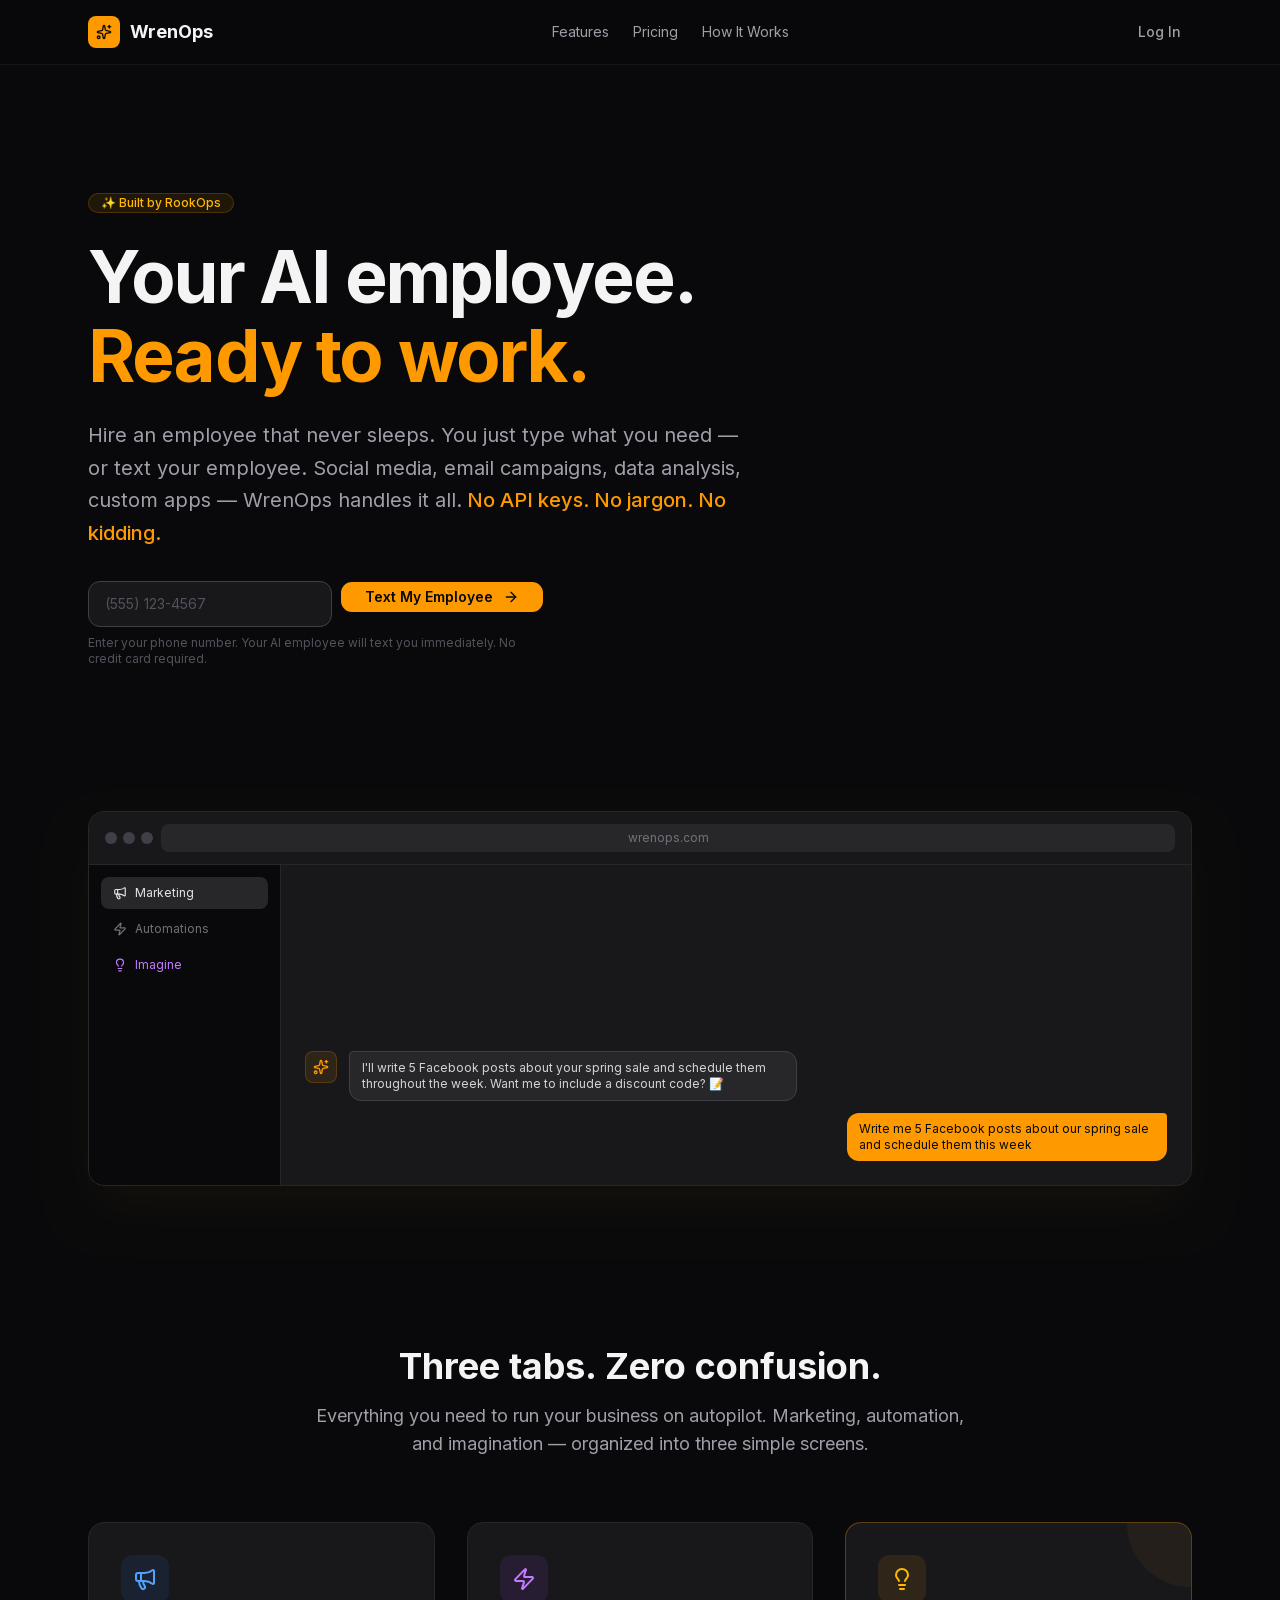
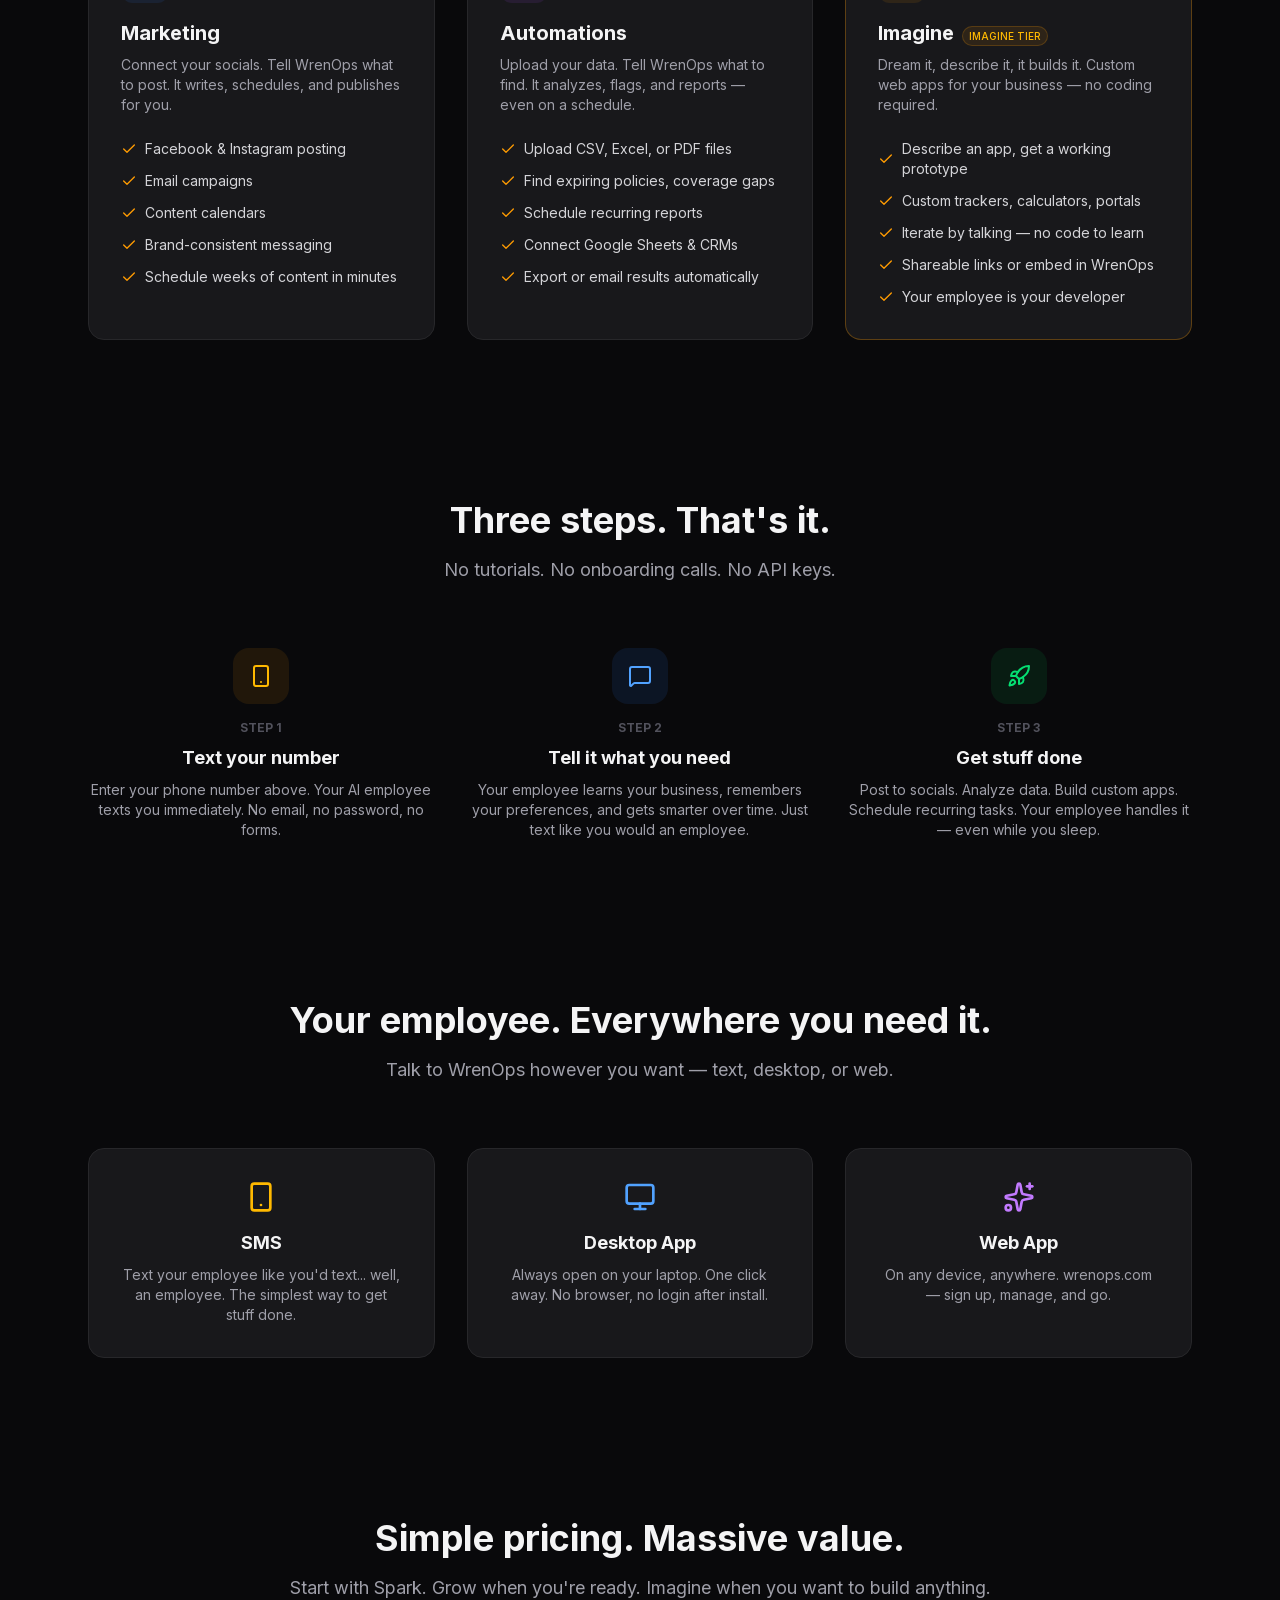
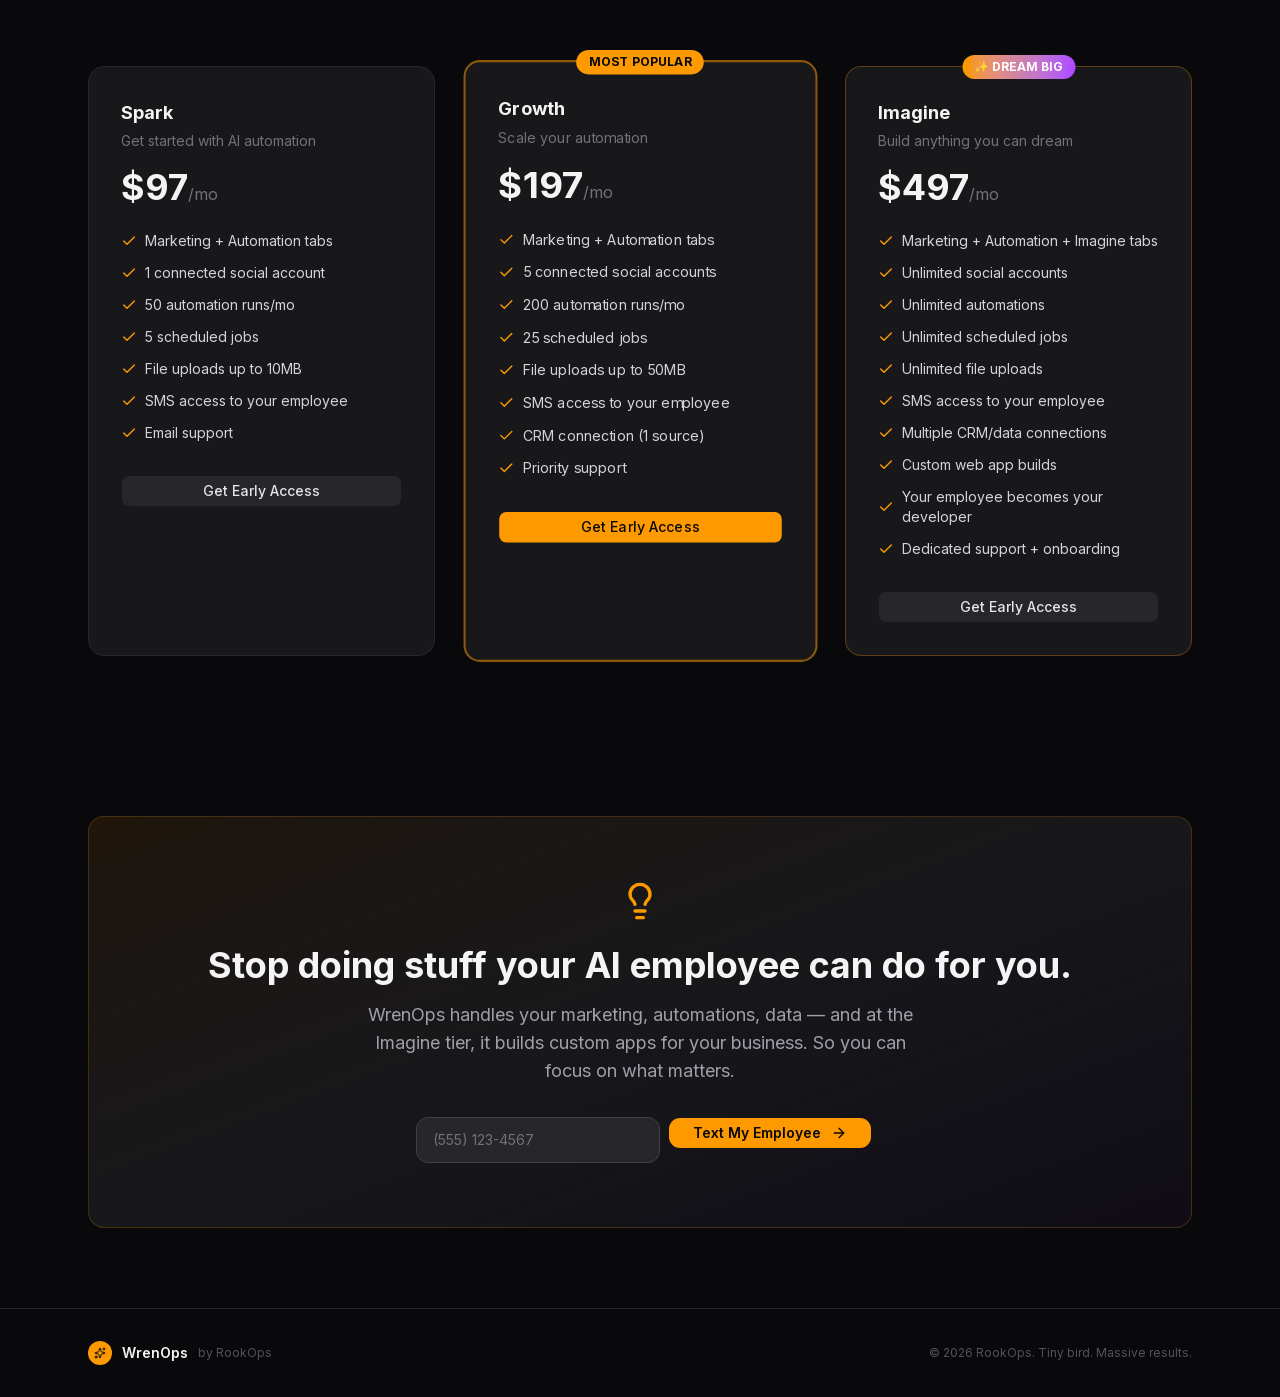
==== commit 78303c3c: "Phase 2: Memory, SMS onboarding, dashboard connection, scheduled jobs" ====
--- a/index.html
+++ b/index.html
@@ -1 +1 @@
-<!DOCTYPE html><html lang="en" class="dark"><head><meta charSet="utf-8"/><meta name="viewport" content="width=device-width, initial-scale=1"/><link rel="preload" href="/_next/static/media/83afe278b6a6bb3c-s.p.0q-301v4kxxnr.woff2" as="font" crossorigin="" type="font/woff2"/><link rel="stylesheet" href="/_next/static/chunks/0uogwq5xud-n-.css" data-precedence="next"/><link rel="preload" as="script" fetchPriority="low" href="/_next/static/chunks/15qx7pm65vta4.js"/><script src="/_next/static/chunks/05ynd69aob1p7.js" async=""></script><script src="/_next/static/chunks/0n~dq4kpx9xxx.js" async=""></script><script src="/_next/static/chunks/turbopack-0v2s.ahsq5u-o.js" async=""></script><script src="/_next/static/chunks/0uupwu_hr0vwk.js" async=""></script><script src="/_next/static/chunks/0dbhjjzl8qfwv.js" async=""></script><script src="/_next/static/chunks/05w76-9_49qt5.js" async=""></script><script src="/_next/static/chunks/0e.x_mtm26xrc.js" async=""></script><meta name="next-size-adjust" content=""/><title>WrenOps — Your AI Employee, Ready to Work | Small Business Automation</title><meta name="description" content="Hire an AI employee that handles your marketing, emails, data, and scheduling. Just type what you need — or text your employee. Tiny bird. Massive results."/><meta property="og:title" content="WrenOps — Your AI Employee, Ready to Work"/><meta property="og:description" content="Hire an AI employee that handles your marketing, emails, data, and scheduling. Just type what you need."/><meta property="og:url" content="https://wrenops.com"/><meta property="og:type" content="website"/><meta name="twitter:card" content="summary"/><meta name="twitter:title" content="WrenOps — Your AI Employee, Ready to Work"/><meta name="twitter:description" content="Hire an AI employee that handles your marketing, emails, data, and scheduling. Just type what you need."/><link rel="icon" href="/favicon.ico?favicon.0x3dzn~oxb6tn.ico" sizes="256x256" type="image/x-icon"/><link rel="icon" href="/favicon.ico"/><script src="/_next/static/chunks/03~yq9q893hmn.js" noModule=""></script></head><body class="inter_5972bc34-module__OU16Qa__className antialiased bg-zinc-950 text-zinc-100"><div hidden=""><!--$--><!--/$--></div><div class="min-h-screen bg-zinc-950 text-zinc-100"><nav class="border-b border-zinc-800/50 backdrop-blur-sm sticky top-0 z-50 bg-zinc-950/80"><div class="max-w-6xl mx-auto px-4 lg:px-6 h-16 flex items-center justify-between"><div class="flex items-center gap-2.5"><div class="w-8 h-8 rounded-lg bg-amber-500 flex items-center justify-center"><svg xmlns="http://www.w3.org/2000/svg" width="24" height="24" viewBox="0 0 24 24" fill="none" stroke="currentColor" stroke-width="2" stroke-linecap="round" stroke-linejoin="round" class="lucide lucide-sparkles w-4 h-4 text-zinc-950" aria-hidden="true"><path d="M11.017 2.814a1 1 0 0 1 1.966 0l1.051 5.558a2 2 0 0 0 1.594 1.594l5.558 1.051a1 1 0 0 1 0 1.966l-5.558 1.051a2 2 0 0 0-1.594 1.594l-1.051 5.558a1 1 0 0 1-1.966 0l-1.051-5.558a2 2 0 0 0-1.594-1.594l-5.558-1.051a1 1 0 0 1 0-1.966l5.558-1.051a2 2 0 0 0 1.594-1.594z"></path><path d="M20 2v4"></path><path d="M22 4h-4"></path><circle cx="4" cy="20" r="2"></circle></svg></div><span class="font-bold text-lg">WrenOps</span></div><div class="hidden md:flex items-center gap-6 text-sm text-zinc-400"><a href="#features" class="hover:text-zinc-200 transition-colors">Features</a><a href="#pricing" class="hover:text-zinc-200 transition-colors">Pricing</a><a href="#how-it-works" class="hover:text-zinc-200 transition-colors">How It Works</a></div><button type="button" tabindex="0" data-slot="button" class="group/button inline-flex shrink-0 items-center justify-center rounded-lg border border-transparent bg-clip-padding text-sm font-medium whitespace-nowrap transition-all outline-none select-none focus-visible:border-ring focus-visible:ring-3 focus-visible:ring-ring/50 active:not-aria-[haspopup]:translate-y-px disabled:pointer-events-none disabled:opacity-50 aria-invalid:border-destructive aria-invalid:ring-3 aria-invalid:ring-destructive/20 dark:aria-invalid:border-destructive/50 dark:aria-invalid:ring-destructive/40 [&amp;_svg]:pointer-events-none [&amp;_svg]:shrink-0 [&amp;_svg:not([class*=&#x27;size-&#x27;])]:size-4 hover:bg-muted aria-expanded:bg-muted aria-expanded:text-foreground dark:hover:bg-muted/50 h-8 gap-1.5 px-2.5 has-data-[icon=inline-end]:pr-2 has-data-[icon=inline-start]:pl-2 text-zinc-400 hover:text-zinc-200">Log In</button></div></nav><section class="relative overflow-hidden"><div class="absolute inset-0 bg-[radial-gradient(ellipse_at_top,_var(--tw-gradient-stops))] from-amber-500/10 via-transparent to-transparent"></div><div class="max-w-6xl mx-auto px-4 lg:px-6 pt-20 pb-24 lg:pt-32 lg:pb-36 relative"><div class="max-w-3xl"><div class="flex items-center gap-2 mb-6"><span data-slot="badge" data-variant="default" class="group/badge inline-flex h-5 w-fit shrink-0 items-center justify-center gap-1 overflow-hidden rounded-4xl border whitespace-nowrap transition-all focus-visible:border-ring focus-visible:ring-[3px] focus-visible:ring-ring/50 has-data-[icon=inline-end]:pr-1.5 has-data-[icon=inline-start]:pl-1.5 aria-invalid:border-destructive aria-invalid:ring-destructive/20 dark:aria-invalid:ring-destructive/40 [&amp;&gt;svg]:pointer-events-none [&amp;&gt;svg]:size-3! [a]:hover:bg-primary/80 bg-amber-500/10 text-amber-400 border-amber-500/20 text-xs font-medium px-3 py-1">✨ Built by RookOps</span></div><h1 class="text-4xl md:text-6xl lg:text-7xl font-bold tracking-tight leading-[1.1] mb-6">Your AI employee.<!-- --> <span class="text-amber-500"> Ready to work.</span></h1><p class="text-lg md:text-xl text-zinc-400 max-w-2xl mb-8 leading-relaxed">Hire an employee that never sleeps. You just type what you need — or text your employee. Social media, email campaigns, data analysis, custom apps — WrenOps handles it all.<span class="text-amber-500 font-medium"> No API keys. No jargon. No kidding.</span></p><div class="max-w-md"><form class="flex gap-2"><input type="tel" placeholder="(555) 123-4567" required="" class="flex-1 bg-zinc-900 border border-zinc-700 rounded-xl px-4 py-3 text-sm text-zinc-100 placeholder:text-zinc-600 focus:outline-none focus:border-amber-500/50 transition-colors" value=""/><button type="submit" tabindex="0" data-slot="button" class="group/button inline-flex shrink-0 items-center justify-center border border-transparent bg-clip-padding text-sm whitespace-nowrap transition-all outline-none select-none focus-visible:border-ring focus-visible:ring-3 focus-visible:ring-ring/50 active:not-aria-[haspopup]:translate-y-px disabled:pointer-events-none disabled:opacity-50 aria-invalid:border-destructive aria-invalid:ring-3 aria-invalid:ring-destructive/20 dark:aria-invalid:border-destructive/50 dark:aria-invalid:ring-destructive/40 [&amp;_svg]:pointer-events-none [&amp;_svg]:shrink-0 [&amp;_svg:not([class*=&#x27;size-&#x27;])]:size-4 [a]:hover:bg-primary/80 h-8 gap-1.5 has-data-[icon=inline-end]:pr-2 has-data-[icon=inline-start]:pl-2 bg-amber-500 hover:bg-amber-400 text-zinc-950 font-semibold rounded-xl px-6">Get Early Access</button></form><p class="text-xs text-zinc-600 mt-2">Enter your phone number. We&#x27;ll text you when it&#x27;s ready. Your new employee starts Monday.</p></div></div></div></section><section class="max-w-6xl mx-auto px-4 lg:px-6 pb-20"><div class="bg-zinc-900 border border-zinc-800 rounded-2xl overflow-hidden shadow-2xl shadow-amber-500/5"><div class="flex items-center gap-2 px-4 py-3 border-b border-zinc-800 bg-zinc-900/80"><div class="flex gap-1.5"><div class="w-3 h-3 rounded-full bg-zinc-700"></div><div class="w-3 h-3 rounded-full bg-zinc-700"></div><div class="w-3 h-3 rounded-full bg-zinc-700"></div></div><div class="flex-1 bg-zinc-800 rounded-lg px-3 py-1.5 text-xs text-zinc-500 text-center">wrenops.com</div></div><div class="flex h-64 md:h-80"><div class="hidden md:flex w-48 flex-col bg-zinc-950 border-r border-zinc-800 p-3 gap-1"><div class="flex items-center gap-2 px-3 py-2 rounded-lg bg-zinc-800 text-xs text-zinc-200"><svg xmlns="http://www.w3.org/2000/svg" width="24" height="24" viewBox="0 0 24 24" fill="none" stroke="currentColor" stroke-width="2" stroke-linecap="round" stroke-linejoin="round" class="lucide lucide-megaphone w-3.5 h-3.5" aria-hidden="true"><path d="M11 6a13 13 0 0 0 8.4-2.8A1 1 0 0 1 21 4v12a1 1 0 0 1-1.6.8A13 13 0 0 0 11 14H5a2 2 0 0 1-2-2V8a2 2 0 0 1 2-2z"></path><path d="M6 14a12 12 0 0 0 2.4 7.2 2 2 0 0 0 3.2-2.4A8 8 0 0 1 10 14"></path><path d="M8 6v8"></path></svg> Marketing</div><div class="flex items-center gap-2 px-3 py-2 rounded-lg text-xs text-zinc-500"><svg xmlns="http://www.w3.org/2000/svg" width="24" height="24" viewBox="0 0 24 24" fill="none" stroke="currentColor" stroke-width="2" stroke-linecap="round" stroke-linejoin="round" class="lucide lucide-zap w-3.5 h-3.5" aria-hidden="true"><path d="M4 14a1 1 0 0 1-.78-1.63l9.9-10.2a.5.5 0 0 1 .86.46l-1.92 6.02A1 1 0 0 0 13 10h7a1 1 0 0 1 .78 1.63l-9.9 10.2a.5.5 0 0 1-.86-.46l1.92-6.02A1 1 0 0 0 11 14z"></path></svg> Automations</div><div class="flex items-center gap-2 px-3 py-2 rounded-lg text-xs text-purple-400"><svg xmlns="http://www.w3.org/2000/svg" width="24" height="24" viewBox="0 0 24 24" fill="none" stroke="currentColor" stroke-width="2" stroke-linecap="round" stroke-linejoin="round" class="lucide lucide-lightbulb w-3.5 h-3.5" aria-hidden="true"><path d="M15 14c.2-1 .7-1.7 1.5-2.5 1-.9 1.5-2.2 1.5-3.5A6 6 0 0 0 6 8c0 1 .2 2.2 1.5 3.5.7.7 1.3 1.5 1.5 2.5"></path><path d="M9 18h6"></path><path d="M10 22h4"></path></svg> Imagine</div></div><div class="flex-1 flex flex-col justify-end p-4 md:p-6"><div class="flex gap-3 mb-3"><div class="w-8 h-8 rounded-lg bg-amber-500/10 border border-amber-500/20 flex items-center justify-center shrink-0"><svg xmlns="http://www.w3.org/2000/svg" width="24" height="24" viewBox="0 0 24 24" fill="none" stroke="currentColor" stroke-width="2" stroke-linecap="round" stroke-linejoin="round" class="lucide lucide-sparkles w-4 h-4 text-amber-500" aria-hidden="true"><path d="M11.017 2.814a1 1 0 0 1 1.966 0l1.051 5.558a2 2 0 0 0 1.594 1.594l5.558 1.051a1 1 0 0 1 0 1.966l-5.558 1.051a2 2 0 0 0-1.594 1.594l-1.051 5.558a1 1 0 0 1-1.966 0l-1.051-5.558a2 2 0 0 0-1.594-1.594l-5.558-1.051a1 1 0 0 1 0-1.966l5.558-1.051a2 2 0 0 0 1.594-1.594z"></path><path d="M20 2v4"></path><path d="M22 4h-4"></path><circle cx="4" cy="20" r="2"></circle></svg></div><div class="bg-zinc-800 border border-zinc-700 rounded-xl rounded-tl-sm px-3 py-2 text-xs text-zinc-300 max-w-md">I&#x27;ll write 5 Facebook posts about your spring sale and schedule them throughout the week. Want me to include a discount code? 📝</div></div><div class="flex justify-end"><div class="bg-amber-500 rounded-xl rounded-tr-sm px-3 py-2 text-xs text-zinc-950 max-w-xs">Write me 5 Facebook posts about our spring sale and schedule them this week</div></div></div></div></div></section><section id="features" class="max-w-6xl mx-auto px-4 lg:px-6 py-20"><div class="text-center mb-16"><h2 class="text-3xl md:text-4xl font-bold mb-4">Three tabs. Zero confusion.</h2><p class="text-zinc-400 text-lg max-w-2xl mx-auto">Everything you need to run your business on autopilot. Marketing, automation, and imagination — organized into three simple screens.</p></div><div class="grid md:grid-cols-3 gap-8"><div class="bg-zinc-900 border border-zinc-800 rounded-2xl p-8"><div class="w-12 h-12 rounded-xl bg-blue-500/10 flex items-center justify-center mb-4"><svg xmlns="http://www.w3.org/2000/svg" width="24" height="24" viewBox="0 0 24 24" fill="none" stroke="currentColor" stroke-width="2" stroke-linecap="round" stroke-linejoin="round" class="lucide lucide-megaphone w-6 h-6 text-blue-400" aria-hidden="true"><path d="M11 6a13 13 0 0 0 8.4-2.8A1 1 0 0 1 21 4v12a1 1 0 0 1-1.6.8A13 13 0 0 0 11 14H5a2 2 0 0 1-2-2V8a2 2 0 0 1 2-2z"></path><path d="M6 14a12 12 0 0 0 2.4 7.2 2 2 0 0 0 3.2-2.4A8 8 0 0 1 10 14"></path><path d="M8 6v8"></path></svg></div><h3 class="text-xl font-bold mb-2">Marketing</h3><p class="text-zinc-400 mb-6 text-sm">Connect your socials. Tell WrenOps what to post. It writes, schedules, and publishes for you.</p><ul class="space-y-3"><li class="flex items-center gap-2 text-sm text-zinc-300"><svg xmlns="http://www.w3.org/2000/svg" width="24" height="24" viewBox="0 0 24 24" fill="none" stroke="currentColor" stroke-width="2" stroke-linecap="round" stroke-linejoin="round" class="lucide lucide-check w-4 h-4 text-amber-500 shrink-0" aria-hidden="true"><path d="M20 6 9 17l-5-5"></path></svg>Facebook &amp; Instagram posting</li><li class="flex items-center gap-2 text-sm text-zinc-300"><svg xmlns="http://www.w3.org/2000/svg" width="24" height="24" viewBox="0 0 24 24" fill="none" stroke="currentColor" stroke-width="2" stroke-linecap="round" stroke-linejoin="round" class="lucide lucide-check w-4 h-4 text-amber-500 shrink-0" aria-hidden="true"><path d="M20 6 9 17l-5-5"></path></svg>Email campaigns</li><li class="flex items-center gap-2 text-sm text-zinc-300"><svg xmlns="http://www.w3.org/2000/svg" width="24" height="24" viewBox="0 0 24 24" fill="none" stroke="currentColor" stroke-width="2" stroke-linecap="round" stroke-linejoin="round" class="lucide lucide-check w-4 h-4 text-amber-500 shrink-0" aria-hidden="true"><path d="M20 6 9 17l-5-5"></path></svg>Content calendars</li><li class="flex items-center gap-2 text-sm text-zinc-300"><svg xmlns="http://www.w3.org/2000/svg" width="24" height="24" viewBox="0 0 24 24" fill="none" stroke="currentColor" stroke-width="2" stroke-linecap="round" stroke-linejoin="round" class="lucide lucide-check w-4 h-4 text-amber-500 shrink-0" aria-hidden="true"><path d="M20 6 9 17l-5-5"></path></svg>Brand-consistent messaging</li><li class="flex items-center gap-2 text-sm text-zinc-300"><svg xmlns="http://www.w3.org/2000/svg" width="24" height="24" viewBox="0 0 24 24" fill="none" stroke="currentColor" stroke-width="2" stroke-linecap="round" stroke-linejoin="round" class="lucide lucide-check w-4 h-4 text-amber-500 shrink-0" aria-hidden="true"><path d="M20 6 9 17l-5-5"></path></svg>Schedule weeks of content in minutes</li></ul></div><div class="bg-zinc-900 border border-zinc-800 rounded-2xl p-8"><div class="w-12 h-12 rounded-xl bg-purple-500/10 flex items-center justify-center mb-4"><svg xmlns="http://www.w3.org/2000/svg" width="24" height="24" viewBox="0 0 24 24" fill="none" stroke="currentColor" stroke-width="2" stroke-linecap="round" stroke-linejoin="round" class="lucide lucide-zap w-6 h-6 text-purple-400" aria-hidden="true"><path d="M4 14a1 1 0 0 1-.78-1.63l9.9-10.2a.5.5 0 0 1 .86.46l-1.92 6.02A1 1 0 0 0 13 10h7a1 1 0 0 1 .78 1.63l-9.9 10.2a.5.5 0 0 1-.86-.46l1.92-6.02A1 1 0 0 0 11 14z"></path></svg></div><h3 class="text-xl font-bold mb-2">Automations</h3><p class="text-zinc-400 mb-6 text-sm">Upload your data. Tell WrenOps what to find. It analyzes, flags, and reports — even on a schedule.</p><ul class="space-y-3"><li class="flex items-center gap-2 text-sm text-zinc-300"><svg xmlns="http://www.w3.org/2000/svg" width="24" height="24" viewBox="0 0 24 24" fill="none" stroke="currentColor" stroke-width="2" stroke-linecap="round" stroke-linejoin="round" class="lucide lucide-check w-4 h-4 text-amber-500 shrink-0" aria-hidden="true"><path d="M20 6 9 17l-5-5"></path></svg>Upload CSV, Excel, or PDF files</li><li class="flex items-center gap-2 text-sm text-zinc-300"><svg xmlns="http://www.w3.org/2000/svg" width="24" height="24" viewBox="0 0 24 24" fill="none" stroke="currentColor" stroke-width="2" stroke-linecap="round" stroke-linejoin="round" class="lucide lucide-check w-4 h-4 text-amber-500 shrink-0" aria-hidden="true"><path d="M20 6 9 17l-5-5"></path></svg>Find expiring policies, coverage gaps</li><li class="flex items-center gap-2 text-sm text-zinc-300"><svg xmlns="http://www.w3.org/2000/svg" width="24" height="24" viewBox="0 0 24 24" fill="none" stroke="currentColor" stroke-width="2" stroke-linecap="round" stroke-linejoin="round" class="lucide lucide-check w-4 h-4 text-amber-500 shrink-0" aria-hidden="true"><path d="M20 6 9 17l-5-5"></path></svg>Schedule recurring reports</li><li class="flex items-center gap-2 text-sm text-zinc-300"><svg xmlns="http://www.w3.org/2000/svg" width="24" height="24" viewBox="0 0 24 24" fill="none" stroke="currentColor" stroke-width="2" stroke-linecap="round" stroke-linejoin="round" class="lucide lucide-check w-4 h-4 text-amber-500 shrink-0" aria-hidden="true"><path d="M20 6 9 17l-5-5"></path></svg>Connect Google Sheets &amp; CRMs</li><li class="flex items-center gap-2 text-sm text-zinc-300"><svg xmlns="http://www.w3.org/2000/svg" width="24" height="24" viewBox="0 0 24 24" fill="none" stroke="currentColor" stroke-width="2" stroke-linecap="round" stroke-linejoin="round" class="lucide lucide-check w-4 h-4 text-amber-500 shrink-0" aria-hidden="true"><path d="M20 6 9 17l-5-5"></path></svg>Export or email results automatically</li></ul></div><div class="bg-zinc-900 border border-amber-500/30 rounded-2xl p-8 relative overflow-hidden"><div class="absolute top-0 right-0 w-32 h-32 bg-amber-500/5 rounded-full -translate-y-1/2 translate-x-1/2"></div><div class="w-12 h-12 rounded-xl bg-amber-500/10 flex items-center justify-center mb-4"><svg xmlns="http://www.w3.org/2000/svg" width="24" height="24" viewBox="0 0 24 24" fill="none" stroke="currentColor" stroke-width="2" stroke-linecap="round" stroke-linejoin="round" class="lucide lucide-lightbulb w-6 h-6 text-amber-400" aria-hidden="true"><path d="M15 14c.2-1 .7-1.7 1.5-2.5 1-.9 1.5-2.2 1.5-3.5A6 6 0 0 0 6 8c0 1 .2 2.2 1.5 3.5.7.7 1.3 1.5 1.5 2.5"></path><path d="M9 18h6"></path><path d="M10 22h4"></path></svg></div><h3 class="text-xl font-bold mb-2">Imagine<span data-slot="badge" data-variant="default" class="group/badge inline-flex h-5 w-fit shrink-0 items-center justify-center gap-1 overflow-hidden rounded-4xl border font-medium whitespace-nowrap transition-all focus-visible:border-ring focus-visible:ring-[3px] focus-visible:ring-ring/50 has-data-[icon=inline-end]:pr-1.5 has-data-[icon=inline-start]:pl-1.5 aria-invalid:border-destructive aria-invalid:ring-destructive/20 dark:aria-invalid:ring-destructive/40 [&amp;&gt;svg]:pointer-events-none [&amp;&gt;svg]:size-3! [a]:hover:bg-primary/80 ml-2 bg-amber-500/10 text-amber-400 border-amber-500/20 text-[10px] px-1.5 py-0.5">IMAGINE TIER</span></h3><p class="text-zinc-400 mb-6 text-sm">Dream it, describe it, it builds it. Custom web apps for your business — no coding required.</p><ul class="space-y-3"><li class="flex items-center gap-2 text-sm text-zinc-300"><svg xmlns="http://www.w3.org/2000/svg" width="24" height="24" viewBox="0 0 24 24" fill="none" stroke="currentColor" stroke-width="2" stroke-linecap="round" stroke-linejoin="round" class="lucide lucide-check w-4 h-4 text-amber-500 shrink-0" aria-hidden="true"><path d="M20 6 9 17l-5-5"></path></svg>Describe an app, get a working prototype</li><li class="flex items-center gap-2 text-sm text-zinc-300"><svg xmlns="http://www.w3.org/2000/svg" width="24" height="24" viewBox="0 0 24 24" fill="none" stroke="currentColor" stroke-width="2" stroke-linecap="round" stroke-linejoin="round" class="lucide lucide-check w-4 h-4 text-amber-500 shrink-0" aria-hidden="true"><path d="M20 6 9 17l-5-5"></path></svg>Custom trackers, calculators, portals</li><li class="flex items-center gap-2 text-sm text-zinc-300"><svg xmlns="http://www.w3.org/2000/svg" width="24" height="24" viewBox="0 0 24 24" fill="none" stroke="currentColor" stroke-width="2" stroke-linecap="round" stroke-linejoin="round" class="lucide lucide-check w-4 h-4 text-amber-500 shrink-0" aria-hidden="true"><path d="M20 6 9 17l-5-5"></path></svg>Iterate by talking — no code to learn</li><li class="flex items-center gap-2 text-sm text-zinc-300"><svg xmlns="http://www.w3.org/2000/svg" width="24" height="24" viewBox="0 0 24 24" fill="none" stroke="currentColor" stroke-width="2" stroke-linecap="round" stroke-linejoin="round" class="lucide lucide-check w-4 h-4 text-amber-500 shrink-0" aria-hidden="true"><path d="M20 6 9 17l-5-5"></path></svg>Shareable links or embed in WrenOps</li><li class="flex items-center gap-2 text-sm text-zinc-300"><svg xmlns="http://www.w3.org/2000/svg" width="24" height="24" viewBox="0 0 24 24" fill="none" stroke="currentColor" stroke-width="2" stroke-linecap="round" stroke-linejoin="round" class="lucide lucide-check w-4 h-4 text-amber-500 shrink-0" aria-hidden="true"><path d="M20 6 9 17l-5-5"></path></svg>Your employee is your developer</li></ul></div></div></section><section id="how-it-works" class="max-w-6xl mx-auto px-4 lg:px-6 py-20"><div class="text-center mb-16"><h2 class="text-3xl md:text-4xl font-bold mb-4">Three steps. That&#x27;s it.</h2><p class="text-zinc-400 text-lg">No tutorials. No onboarding calls. No API keys.</p></div><div class="grid md:grid-cols-3 gap-8"><div class="text-center"><div class="w-14 h-14 rounded-2xl bg-amber-500/10 flex items-center justify-center mx-auto mb-4"><span class="text-amber-400"><svg xmlns="http://www.w3.org/2000/svg" width="24" height="24" viewBox="0 0 24 24" fill="none" stroke="currentColor" stroke-width="2" stroke-linecap="round" stroke-linejoin="round" class="lucide lucide-smartphone w-6 h-6" aria-hidden="true"><rect width="14" height="20" x="5" y="2" rx="2" ry="2"></rect><path d="M12 18h.01"></path></svg></span></div><div class="text-xs font-bold text-zinc-600 mb-2">STEP <!-- -->1</div><h3 class="text-lg font-bold mb-2">Enter your number</h3><p class="text-zinc-400 text-sm">Go to wrenops.com, type your phone number. That&amp;apos;s it. No email, no password, no forms.</p></div><div class="text-center"><div class="w-14 h-14 rounded-2xl bg-blue-500/10 flex items-center justify-center mx-auto mb-4"><span class="text-blue-400"><svg xmlns="http://www.w3.org/2000/svg" width="24" height="24" viewBox="0 0 24 24" fill="none" stroke="currentColor" stroke-width="2" stroke-linecap="round" stroke-linejoin="round" class="lucide lucide-message-square w-6 h-6" aria-hidden="true"><path d="M22 17a2 2 0 0 1-2 2H6.828a2 2 0 0 0-1.414.586l-2.202 2.202A.71.71 0 0 1 2 21.286V5a2 2 0 0 1 2-2h16a2 2 0 0 1 2 2z"></path></svg></span></div><div class="text-xs font-bold text-zinc-600 mb-2">STEP <!-- -->2</div><h3 class="text-lg font-bold mb-2">Meet your new hire</h3><p class="text-zinc-400 text-sm">Your phone buzzes. &quot;Hey, I&amp;apos;m your AI assistant. What do you need?&quot; Just text it like an employee.</p></div><div class="text-center"><div class="w-14 h-14 rounded-2xl bg-green-500/10 flex items-center justify-center mx-auto mb-4"><span class="text-green-400"><svg xmlns="http://www.w3.org/2000/svg" width="24" height="24" viewBox="0 0 24 24" fill="none" stroke="currentColor" stroke-width="2" stroke-linecap="round" stroke-linejoin="round" class="lucide lucide-rocket w-6 h-6" aria-hidden="true"><path d="M12 15v5s3.03-.55 4-2c1.08-1.62 0-5 0-5"></path><path d="M4.5 16.5c-1.5 1.26-2 5-2 5s3.74-.5 5-2c.71-.84.7-2.13-.09-2.91a2.18 2.18 0 0 0-2.91-.09"></path><path d="M9 12a22 22 0 0 1 2-3.95A12.88 12.88 0 0 1 22 2c0 2.72-.78 7.5-6 11a22.4 22.4 0 0 1-4 2z"></path><path d="M9 12H4s.55-3.03 2-4c1.62-1.08 5 .05 5 .05"></path></svg></span></div><div class="text-xs font-bold text-zinc-600 mb-2">STEP <!-- -->3</div><h3 class="text-lg font-bold mb-2">Get stuff done</h3><p class="text-zinc-400 text-sm">Post to socials. Analyze data. Build custom apps. Just tell your employee what you need. They handle the rest.</p></div></div></section><section class="max-w-6xl mx-auto px-4 lg:px-6 py-20"><div class="text-center mb-16"><h2 class="text-3xl md:text-4xl font-bold mb-4">Your employee. Everywhere you need it.</h2><p class="text-zinc-400 text-lg">Talk to WrenOps however you want — text, desktop, or web.</p></div><div class="grid md:grid-cols-3 gap-8"><div class="bg-zinc-900 border border-zinc-800 rounded-2xl p-8 text-center"><svg xmlns="http://www.w3.org/2000/svg" width="24" height="24" viewBox="0 0 24 24" fill="none" stroke="currentColor" stroke-width="2" stroke-linecap="round" stroke-linejoin="round" class="lucide lucide-smartphone w-8 h-8 text-amber-400 mx-auto mb-4" aria-hidden="true"><rect width="14" height="20" x="5" y="2" rx="2" ry="2"></rect><path d="M12 18h.01"></path></svg><h3 class="text-lg font-bold mb-2">SMS</h3><p class="text-zinc-400 text-sm">Text your employee like you&#x27;d text... well, an employee. The simplest way to get stuff done.</p></div><div class="bg-zinc-900 border border-zinc-800 rounded-2xl p-8 text-center"><svg xmlns="http://www.w3.org/2000/svg" width="24" height="24" viewBox="0 0 24 24" fill="none" stroke="currentColor" stroke-width="2" stroke-linecap="round" stroke-linejoin="round" class="lucide lucide-monitor w-8 h-8 text-blue-400 mx-auto mb-4" aria-hidden="true"><rect width="20" height="14" x="2" y="3" rx="2"></rect><line x1="8" x2="16" y1="21" y2="21"></line><line x1="12" x2="12" y1="17" y2="21"></line></svg><h3 class="text-lg font-bold mb-2">Desktop App</h3><p class="text-zinc-400 text-sm">Always open on your laptop. One click away. No browser, no login after install.</p></div><div class="bg-zinc-900 border border-zinc-800 rounded-2xl p-8 text-center"><svg xmlns="http://www.w3.org/2000/svg" width="24" height="24" viewBox="0 0 24 24" fill="none" stroke="currentColor" stroke-width="2" stroke-linecap="round" stroke-linejoin="round" class="lucide lucide-sparkles w-8 h-8 text-purple-400 mx-auto mb-4" aria-hidden="true"><path d="M11.017 2.814a1 1 0 0 1 1.966 0l1.051 5.558a2 2 0 0 0 1.594 1.594l5.558 1.051a1 1 0 0 1 0 1.966l-5.558 1.051a2 2 0 0 0-1.594 1.594l-1.051 5.558a1 1 0 0 1-1.966 0l-1.051-5.558a2 2 0 0 0-1.594-1.594l-5.558-1.051a1 1 0 0 1 0-1.966l5.558-1.051a2 2 0 0 0 1.594-1.594z"></path><path d="M20 2v4"></path><path d="M22 4h-4"></path><circle cx="4" cy="20" r="2"></circle></svg><h3 class="text-lg font-bold mb-2">Web App</h3><p class="text-zinc-400 text-sm">On any device, anywhere. wrenops.com — sign up, manage, and go.</p></div></div></section><section id="pricing" class="max-w-6xl mx-auto px-4 lg:px-6 py-20"><div class="text-center mb-16"><h2 class="text-3xl md:text-4xl font-bold mb-4">Simple pricing. Massive value.</h2><p class="text-zinc-400 text-lg">Start with Spark. Grow when you&#x27;re ready. Imagine when you want to build anything.</p></div><div class="grid md:grid-cols-3 gap-8"><div class="rounded-2xl p-8 relative bg-zinc-900 border border-zinc-800"><h3 class="text-lg font-bold mb-1">Spark</h3><p class="text-zinc-500 text-sm mb-4">Get started with AI automation</p><div class="mb-6"><span class="text-4xl font-bold">$97</span><span class="text-zinc-500">/mo</span></div><ul class="space-y-3 mb-8"><li class="flex items-center gap-2 text-sm text-zinc-300"><svg xmlns="http://www.w3.org/2000/svg" width="24" height="24" viewBox="0 0 24 24" fill="none" stroke="currentColor" stroke-width="2" stroke-linecap="round" stroke-linejoin="round" class="lucide lucide-check w-4 h-4 text-amber-500 shrink-0" aria-hidden="true"><path d="M20 6 9 17l-5-5"></path></svg>Marketing + Automation tabs</li><li class="flex items-center gap-2 text-sm text-zinc-300"><svg xmlns="http://www.w3.org/2000/svg" width="24" height="24" viewBox="0 0 24 24" fill="none" stroke="currentColor" stroke-width="2" stroke-linecap="round" stroke-linejoin="round" class="lucide lucide-check w-4 h-4 text-amber-500 shrink-0" aria-hidden="true"><path d="M20 6 9 17l-5-5"></path></svg>1 connected social account</li><li class="flex items-center gap-2 text-sm text-zinc-300"><svg xmlns="http://www.w3.org/2000/svg" width="24" height="24" viewBox="0 0 24 24" fill="none" stroke="currentColor" stroke-width="2" stroke-linecap="round" stroke-linejoin="round" class="lucide lucide-check w-4 h-4 text-amber-500 shrink-0" aria-hidden="true"><path d="M20 6 9 17l-5-5"></path></svg>50 automation runs/mo</li><li class="flex items-center gap-2 text-sm text-zinc-300"><svg xmlns="http://www.w3.org/2000/svg" width="24" height="24" viewBox="0 0 24 24" fill="none" stroke="currentColor" stroke-width="2" stroke-linecap="round" stroke-linejoin="round" class="lucide lucide-check w-4 h-4 text-amber-500 shrink-0" aria-hidden="true"><path d="M20 6 9 17l-5-5"></path></svg>5 scheduled jobs</li><li class="flex items-center gap-2 text-sm text-zinc-300"><svg xmlns="http://www.w3.org/2000/svg" width="24" height="24" viewBox="0 0 24 24" fill="none" stroke="currentColor" stroke-width="2" stroke-linecap="round" stroke-linejoin="round" class="lucide lucide-check w-4 h-4 text-amber-500 shrink-0" aria-hidden="true"><path d="M20 6 9 17l-5-5"></path></svg>File uploads up to 10MB</li><li class="flex items-center gap-2 text-sm text-zinc-300"><svg xmlns="http://www.w3.org/2000/svg" width="24" height="24" viewBox="0 0 24 24" fill="none" stroke="currentColor" stroke-width="2" stroke-linecap="round" stroke-linejoin="round" class="lucide lucide-check w-4 h-4 text-amber-500 shrink-0" aria-hidden="true"><path d="M20 6 9 17l-5-5"></path></svg>SMS access to your employee</li><li class="flex items-center gap-2 text-sm text-zinc-300"><svg xmlns="http://www.w3.org/2000/svg" width="24" height="24" viewBox="0 0 24 24" fill="none" stroke="currentColor" stroke-width="2" stroke-linecap="round" stroke-linejoin="round" class="lucide lucide-check w-4 h-4 text-amber-500 shrink-0" aria-hidden="true"><path d="M20 6 9 17l-5-5"></path></svg>Email support</li></ul><button type="button" tabindex="0" data-slot="button" class="group/button inline-flex shrink-0 items-center justify-center rounded-lg border border-transparent bg-clip-padding text-sm font-medium whitespace-nowrap transition-all outline-none select-none focus-visible:border-ring focus-visible:ring-3 focus-visible:ring-ring/50 active:not-aria-[haspopup]:translate-y-px disabled:pointer-events-none disabled:opacity-50 aria-invalid:border-destructive aria-invalid:ring-3 aria-invalid:ring-destructive/20 dark:aria-invalid:border-destructive/50 dark:aria-invalid:ring-destructive/40 [&amp;_svg]:pointer-events-none [&amp;_svg]:shrink-0 [&amp;_svg:not([class*=&#x27;size-&#x27;])]:size-4 [a]:hover:bg-primary/80 h-8 gap-1.5 px-2.5 has-data-[icon=inline-end]:pr-2 has-data-[icon=inline-start]:pl-2 w-full bg-zinc-800 hover:bg-zinc-700 text-zinc-200">Get Early Access</button></div><div class="rounded-2xl p-8 relative bg-zinc-900 border-2 border-amber-500/50 scale-[1.02]"><div class="absolute -top-3 left-1/2 -translate-x-1/2 bg-amber-500 text-zinc-950 text-xs font-bold px-3 py-1 rounded-full">MOST POPULAR</div><h3 class="text-lg font-bold mb-1">Growth</h3><p class="text-zinc-500 text-sm mb-4">Scale your automation</p><div class="mb-6"><span class="text-4xl font-bold">$197</span><span class="text-zinc-500">/mo</span></div><ul class="space-y-3 mb-8"><li class="flex items-center gap-2 text-sm text-zinc-300"><svg xmlns="http://www.w3.org/2000/svg" width="24" height="24" viewBox="0 0 24 24" fill="none" stroke="currentColor" stroke-width="2" stroke-linecap="round" stroke-linejoin="round" class="lucide lucide-check w-4 h-4 text-amber-500 shrink-0" aria-hidden="true"><path d="M20 6 9 17l-5-5"></path></svg>Marketing + Automation tabs</li><li class="flex items-center gap-2 text-sm text-zinc-300"><svg xmlns="http://www.w3.org/2000/svg" width="24" height="24" viewBox="0 0 24 24" fill="none" stroke="currentColor" stroke-width="2" stroke-linecap="round" stroke-linejoin="round" class="lucide lucide-check w-4 h-4 text-amber-500 shrink-0" aria-hidden="true"><path d="M20 6 9 17l-5-5"></path></svg>5 connected social accounts</li><li class="flex items-center gap-2 text-sm text-zinc-300"><svg xmlns="http://www.w3.org/2000/svg" width="24" height="24" viewBox="0 0 24 24" fill="none" stroke="currentColor" stroke-width="2" stroke-linecap="round" stroke-linejoin="round" class="lucide lucide-check w-4 h-4 text-amber-500 shrink-0" aria-hidden="true"><path d="M20 6 9 17l-5-5"></path></svg>200 automation runs/mo</li><li class="flex items-center gap-2 text-sm text-zinc-300"><svg xmlns="http://www.w3.org/2000/svg" width="24" height="24" viewBox="0 0 24 24" fill="none" stroke="currentColor" stroke-width="2" stroke-linecap="round" stroke-linejoin="round" class="lucide lucide-check w-4 h-4 text-amber-500 shrink-0" aria-hidden="true"><path d="M20 6 9 17l-5-5"></path></svg>25 scheduled jobs</li><li class="flex items-center gap-2 text-sm text-zinc-300"><svg xmlns="http://www.w3.org/2000/svg" width="24" height="24" viewBox="0 0 24 24" fill="none" stroke="currentColor" stroke-width="2" stroke-linecap="round" stroke-linejoin="round" class="lucide lucide-check w-4 h-4 text-amber-500 shrink-0" aria-hidden="true"><path d="M20 6 9 17l-5-5"></path></svg>File uploads up to 50MB</li><li class="flex items-center gap-2 text-sm text-zinc-300"><svg xmlns="http://www.w3.org/2000/svg" width="24" height="24" viewBox="0 0 24 24" fill="none" stroke="currentColor" stroke-width="2" stroke-linecap="round" stroke-linejoin="round" class="lucide lucide-check w-4 h-4 text-amber-500 shrink-0" aria-hidden="true"><path d="M20 6 9 17l-5-5"></path></svg>SMS access to your employee</li><li class="flex items-center gap-2 text-sm text-zinc-300"><svg xmlns="http://www.w3.org/2000/svg" width="24" height="24" viewBox="0 0 24 24" fill="none" stroke="currentColor" stroke-width="2" stroke-linecap="round" stroke-linejoin="round" class="lucide lucide-check w-4 h-4 text-amber-500 shrink-0" aria-hidden="true"><path d="M20 6 9 17l-5-5"></path></svg>CRM connection (1 source)</li><li class="flex items-center gap-2 text-sm text-zinc-300"><svg xmlns="http://www.w3.org/2000/svg" width="24" height="24" viewBox="0 0 24 24" fill="none" stroke="currentColor" stroke-width="2" stroke-linecap="round" stroke-linejoin="round" class="lucide lucide-check w-4 h-4 text-amber-500 shrink-0" aria-hidden="true"><path d="M20 6 9 17l-5-5"></path></svg>Priority support</li></ul><button type="button" tabindex="0" data-slot="button" class="group/button inline-flex shrink-0 items-center justify-center rounded-lg border border-transparent bg-clip-padding text-sm font-medium whitespace-nowrap transition-all outline-none select-none focus-visible:border-ring focus-visible:ring-3 focus-visible:ring-ring/50 active:not-aria-[haspopup]:translate-y-px disabled:pointer-events-none disabled:opacity-50 aria-invalid:border-destructive aria-invalid:ring-3 aria-invalid:ring-destructive/20 dark:aria-invalid:border-destructive/50 dark:aria-invalid:ring-destructive/40 [&amp;_svg]:pointer-events-none [&amp;_svg]:shrink-0 [&amp;_svg:not([class*=&#x27;size-&#x27;])]:size-4 [a]:hover:bg-primary/80 h-8 gap-1.5 px-2.5 has-data-[icon=inline-end]:pr-2 has-data-[icon=inline-start]:pl-2 w-full bg-amber-500 hover:bg-amber-400 text-zinc-950">Get Early Access</button></div><div class="rounded-2xl p-8 relative bg-zinc-900 border border-amber-500/30"><div class="absolute -top-3 left-1/2 -translate-x-1/2 bg-gradient-to-r from-amber-500 to-purple-500 text-white text-xs font-bold px-3 py-1 rounded-full">✨ DREAM BIG</div><h3 class="text-lg font-bold mb-1">Imagine</h3><p class="text-zinc-500 text-sm mb-4">Build anything you can dream</p><div class="mb-6"><span class="text-4xl font-bold">$497</span><span class="text-zinc-500">/mo</span></div><ul class="space-y-3 mb-8"><li class="flex items-center gap-2 text-sm text-zinc-300"><svg xmlns="http://www.w3.org/2000/svg" width="24" height="24" viewBox="0 0 24 24" fill="none" stroke="currentColor" stroke-width="2" stroke-linecap="round" stroke-linejoin="round" class="lucide lucide-check w-4 h-4 text-amber-500 shrink-0" aria-hidden="true"><path d="M20 6 9 17l-5-5"></path></svg>Marketing + Automation + Imagine tabs</li><li class="flex items-center gap-2 text-sm text-zinc-300"><svg xmlns="http://www.w3.org/2000/svg" width="24" height="24" viewBox="0 0 24 24" fill="none" stroke="currentColor" stroke-width="2" stroke-linecap="round" stroke-linejoin="round" class="lucide lucide-check w-4 h-4 text-amber-500 shrink-0" aria-hidden="true"><path d="M20 6 9 17l-5-5"></path></svg>Unlimited social accounts</li><li class="flex items-center gap-2 text-sm text-zinc-300"><svg xmlns="http://www.w3.org/2000/svg" width="24" height="24" viewBox="0 0 24 24" fill="none" stroke="currentColor" stroke-width="2" stroke-linecap="round" stroke-linejoin="round" class="lucide lucide-check w-4 h-4 text-amber-500 shrink-0" aria-hidden="true"><path d="M20 6 9 17l-5-5"></path></svg>Unlimited automations</li><li class="flex items-center gap-2 text-sm text-zinc-300"><svg xmlns="http://www.w3.org/2000/svg" width="24" height="24" viewBox="0 0 24 24" fill="none" stroke="currentColor" stroke-width="2" stroke-linecap="round" stroke-linejoin="round" class="lucide lucide-check w-4 h-4 text-amber-500 shrink-0" aria-hidden="true"><path d="M20 6 9 17l-5-5"></path></svg>Unlimited scheduled jobs</li><li class="flex items-center gap-2 text-sm text-zinc-300"><svg xmlns="http://www.w3.org/2000/svg" width="24" height="24" viewBox="0 0 24 24" fill="none" stroke="currentColor" stroke-width="2" stroke-linecap="round" stroke-linejoin="round" class="lucide lucide-check w-4 h-4 text-amber-500 shrink-0" aria-hidden="true"><path d="M20 6 9 17l-5-5"></path></svg>Unlimited file uploads</li><li class="flex items-center gap-2 text-sm text-zinc-300"><svg xmlns="http://www.w3.org/2000/svg" width="24" height="24" viewBox="0 0 24 24" fill="none" stroke="currentColor" stroke-width="2" stroke-linecap="round" stroke-linejoin="round" class="lucide lucide-check w-4 h-4 text-amber-500 shrink-0" aria-hidden="true"><path d="M20 6 9 17l-5-5"></path></svg>SMS access to your employee</li><li class="flex items-center gap-2 text-sm text-zinc-300"><svg xmlns="http://www.w3.org/2000/svg" width="24" height="24" viewBox="0 0 24 24" fill="none" stroke="currentColor" stroke-width="2" stroke-linecap="round" stroke-linejoin="round" class="lucide lucide-check w-4 h-4 text-amber-500 shrink-0" aria-hidden="true"><path d="M20 6 9 17l-5-5"></path></svg>Multiple CRM/data connections</li><li class="flex items-center gap-2 text-sm text-zinc-300"><svg xmlns="http://www.w3.org/2000/svg" width="24" height="24" viewBox="0 0 24 24" fill="none" stroke="currentColor" stroke-width="2" stroke-linecap="round" stroke-linejoin="round" class="lucide lucide-check w-4 h-4 text-amber-500 shrink-0" aria-hidden="true"><path d="M20 6 9 17l-5-5"></path></svg>Custom web app builds</li><li class="flex items-center gap-2 text-sm text-zinc-300"><svg xmlns="http://www.w3.org/2000/svg" width="24" height="24" viewBox="0 0 24 24" fill="none" stroke="currentColor" stroke-width="2" stroke-linecap="round" stroke-linejoin="round" class="lucide lucide-check w-4 h-4 text-amber-500 shrink-0" aria-hidden="true"><path d="M20 6 9 17l-5-5"></path></svg>Your employee becomes your developer</li><li class="flex items-center gap-2 text-sm text-zinc-300"><svg xmlns="http://www.w3.org/2000/svg" width="24" height="24" viewBox="0 0 24 24" fill="none" stroke="currentColor" stroke-width="2" stroke-linecap="round" stroke-linejoin="round" class="lucide lucide-check w-4 h-4 text-amber-500 shrink-0" aria-hidden="true"><path d="M20 6 9 17l-5-5"></path></svg>Dedicated support + onboarding</li></ul><button type="button" tabindex="0" data-slot="button" class="group/button inline-flex shrink-0 items-center justify-center rounded-lg border border-transparent bg-clip-padding text-sm font-medium whitespace-nowrap transition-all outline-none select-none focus-visible:border-ring focus-visible:ring-3 focus-visible:ring-ring/50 active:not-aria-[haspopup]:translate-y-px disabled:pointer-events-none disabled:opacity-50 aria-invalid:border-destructive aria-invalid:ring-3 aria-invalid:ring-destructive/20 dark:aria-invalid:border-destructive/50 dark:aria-invalid:ring-destructive/40 [&amp;_svg]:pointer-events-none [&amp;_svg]:shrink-0 [&amp;_svg:not([class*=&#x27;size-&#x27;])]:size-4 [a]:hover:bg-primary/80 h-8 gap-1.5 px-2.5 has-data-[icon=inline-end]:pr-2 has-data-[icon=inline-start]:pl-2 w-full bg-zinc-800 hover:bg-zinc-700 text-zinc-200">Get Early Access</button></div></div></section><section class="max-w-6xl mx-auto px-4 lg:px-6 py-20"><div class="bg-gradient-to-br from-amber-500/10 via-zinc-900 to-purple-500/5 border border-amber-500/20 rounded-2xl p-8 md:p-16 text-center"><svg xmlns="http://www.w3.org/2000/svg" width="24" height="24" viewBox="0 0 24 24" fill="none" stroke="currentColor" stroke-width="2" stroke-linecap="round" stroke-linejoin="round" class="lucide lucide-lightbulb w-10 h-10 text-amber-500 mx-auto mb-6" aria-hidden="true"><path d="M15 14c.2-1 .7-1.7 1.5-2.5 1-.9 1.5-2.2 1.5-3.5A6 6 0 0 0 6 8c0 1 .2 2.2 1.5 3.5.7.7 1.3 1.5 1.5 2.5"></path><path d="M9 18h6"></path><path d="M10 22h4"></path></svg><h2 class="text-3xl md:text-4xl font-bold mb-4">Stop doing stuff your AI employee can do for you.</h2><p class="text-zinc-400 text-lg max-w-xl mx-auto mb-8">WrenOps handles your marketing, automations, data — and at the Imagine tier, it builds custom apps for your business. So you can focus on what matters.</p><div class="max-w-md mx-auto"><form class="flex gap-2"><input type="tel" placeholder="(555) 123-4567" required="" class="flex-1 bg-zinc-800 border border-zinc-700 rounded-xl px-4 py-3 text-sm text-zinc-100 placeholder:text-zinc-500 focus:outline-none focus:border-amber-500/50 transition-colors" value=""/><button type="submit" tabindex="0" data-slot="button" class="group/button inline-flex shrink-0 items-center justify-center border border-transparent bg-clip-padding text-sm whitespace-nowrap transition-all outline-none select-none focus-visible:border-ring focus-visible:ring-3 focus-visible:ring-ring/50 active:not-aria-[haspopup]:translate-y-px disabled:pointer-events-none disabled:opacity-50 aria-invalid:border-destructive aria-invalid:ring-3 aria-invalid:ring-destructive/20 dark:aria-invalid:border-destructive/50 dark:aria-invalid:ring-destructive/40 [&amp;_svg]:pointer-events-none [&amp;_svg]:shrink-0 [&amp;_svg:not([class*=&#x27;size-&#x27;])]:size-4 [a]:hover:bg-primary/80 h-8 gap-1.5 has-data-[icon=inline-end]:pr-2 has-data-[icon=inline-start]:pl-2 bg-amber-500 hover:bg-amber-400 text-zinc-950 font-semibold rounded-xl px-6">Get Access <svg xmlns="http://www.w3.org/2000/svg" width="24" height="24" viewBox="0 0 24 24" fill="none" stroke="currentColor" stroke-width="2" stroke-linecap="round" stroke-linejoin="round" class="lucide lucide-arrow-right w-4 h-4 ml-1" aria-hidden="true"><path d="M5 12h14"></path><path d="m12 5 7 7-7 7"></path></svg></button></form></div></div></section><footer class="border-t border-zinc-800 py-8"><div class="max-w-6xl mx-auto px-4 lg:px-6 flex flex-col md:flex-row items-center justify-between gap-4"><div class="flex items-center gap-2.5"><div class="w-6 h-6 rounded bg-amber-500 flex items-center justify-center"><svg xmlns="http://www.w3.org/2000/svg" width="24" height="24" viewBox="0 0 24 24" fill="none" stroke="currentColor" stroke-width="2" stroke-linecap="round" stroke-linejoin="round" class="lucide lucide-sparkles w-3 h-3 text-zinc-950" aria-hidden="true"><path d="M11.017 2.814a1 1 0 0 1 1.966 0l1.051 5.558a2 2 0 0 0 1.594 1.594l5.558 1.051a1 1 0 0 1 0 1.966l-5.558 1.051a2 2 0 0 0-1.594 1.594l-1.051 5.558a1 1 0 0 1-1.966 0l-1.051-5.558a2 2 0 0 0-1.594-1.594l-5.558-1.051a1 1 0 0 1 0-1.966l5.558-1.051a2 2 0 0 0 1.594-1.594z"></path><path d="M20 2v4"></path><path d="M22 4h-4"></path><circle cx="4" cy="20" r="2"></circle></svg></div><span class="font-semibold text-sm">WrenOps</span><span class="text-zinc-600 text-xs">by RookOps</span></div><p class="text-zinc-600 text-xs">© 2026 RookOps. Tiny bird. Massive results.</p></div></footer></div><!--$--><!--/$--><section aria-label="Notifications alt+T" tabindex="-1" aria-live="polite" aria-relevant="additions text" aria-atomic="false"></section><script src="/_next/static/chunks/15qx7pm65vta4.js" id="_R_" async=""></script><script>(self.__next_f=self.__next_f||[]).push([0])</script><script>self.__next_f.push([1,"1:\"$Sreact.fragment\"\n2:I[39756,[\"/_next/static/chunks/0uupwu_hr0vwk.js\",\"/_next/static/chunks/0dbhjjzl8qfwv.js\"],\"default\"]\n3:I[37457,[\"/_next/static/chunks/0uupwu_hr0vwk.js\",\"/_next/static/chunks/0dbhjjzl8qfwv.js\"],\"default\"]\n4:I[46696,[\"/_next/static/chunks/0uupwu_hr0vwk.js\",\"/_next/static/chunks/0dbhjjzl8qfwv.js\"],\"Toaster\"]\n5:I[49755,[\"/_next/static/chunks/0uupwu_hr0vwk.js\",\"/_next/static/chunks/0dbhjjzl8qfwv.js\",\"/_next/static/chunks/05w76-9_49qt5.js\",\"/_next/static/chunks/0e.x_mtm26xrc.js\"],\"default\"]\n6:I[97367,[\"/_next/static/chunks/0uupwu_hr0vwk.js\",\"/_next/static/chunks/0dbhjjzl8qfwv.js\"],\"OutletBoundary\"]\n7:\"$Sreact.suspense\"\n9:I[97367,[\"/_next/static/chunks/0uupwu_hr0vwk.js\",\"/_next/static/chunks/0dbhjjzl8qfwv.js\"],\"ViewportBoundary\"]\nb:I[97367,[\"/_next/static/chunks/0uupwu_hr0vwk.js\",\"/_next/static/chunks/0dbhjjzl8qfwv.js\"],\"MetadataBoundary\"]\nd:I[68027,[\"/_next/static/chunks/0uupwu_hr0vwk.js\",\"/_next/static/chunks/0dbhjjzl8qfwv.js\"],\"default\",1]\n:HL[\"/_next/static/chunks/0uogwq5xud-n-.css\",\"style\"]\n:HL[\"/_next/static/media/83afe278b6a6bb3c-s.p.0q-301v4kxxnr.woff2\",\"font\",{\"crossOrigin\":\"\",\"type\":\"font/woff2\"}]\n"])</script><script>self.__next_f.push([1,"0:{\"P\":null,\"c\":[\"\",\"\"],\"q\":\"\",\"i\":false,\"f\":[[[\"\",{\"children\":[\"__PAGE__\",{}]},\"$undefined\",\"$undefined\",16],[[\"$\",\"$1\",\"c\",{\"children\":[[[\"$\",\"link\",\"0\",{\"rel\":\"stylesheet\",\"href\":\"/_next/static/chunks/0uogwq5xud-n-.css\",\"precedence\":\"next\",\"crossOrigin\":\"$undefined\",\"nonce\":\"$undefined\"}],[\"$\",\"script\",\"script-0\",{\"src\":\"/_next/static/chunks/0uupwu_hr0vwk.js\",\"async\":true,\"nonce\":\"$undefined\"}],[\"$\",\"script\",\"script-1\",{\"src\":\"/_next/static/chunks/0dbhjjzl8qfwv.js\",\"async\":true,\"nonce\":\"$undefined\"}]],[\"$\",\"html\",null,{\"lang\":\"en\",\"className\":\"dark\",\"children\":[\"$\",\"body\",null,{\"className\":\"inter_5972bc34-module__OU16Qa__className antialiased bg-zinc-950 text-zinc-100\",\"children\":[[\"$\",\"$L2\",null,{\"parallelRouterKey\":\"children\",\"error\":\"$undefined\",\"errorStyles\":\"$undefined\",\"errorScripts\":\"$undefined\",\"template\":[\"$\",\"$L3\",null,{}],\"templateStyles\":\"$undefined\",\"templateScripts\":\"$undefined\",\"notFound\":[[[\"$\",\"title\",null,{\"children\":\"404: This page could not be found.\"}],[\"$\",\"div\",null,{\"style\":{\"fontFamily\":\"system-ui,\\\"Segoe UI\\\",Roboto,Helvetica,Arial,sans-serif,\\\"Apple Color Emoji\\\",\\\"Segoe UI Emoji\\\"\",\"height\":\"100vh\",\"textAlign\":\"center\",\"display\":\"flex\",\"flexDirection\":\"column\",\"alignItems\":\"center\",\"justifyContent\":\"center\"},\"children\":[\"$\",\"div\",null,{\"children\":[[\"$\",\"style\",null,{\"dangerouslySetInnerHTML\":{\"__html\":\"body{color:#000;background:#fff;margin:0}.next-error-h1{border-right:1px solid rgba(0,0,0,.3)}@media (prefers-color-scheme:dark){body{color:#fff;background:#000}.next-error-h1{border-right:1px solid rgba(255,255,255,.3)}}\"}}],[\"$\",\"h1\",null,{\"className\":\"next-error-h1\",\"style\":{\"display\":\"inline-block\",\"margin\":\"0 20px 0 0\",\"padding\":\"0 23px 0 0\",\"fontSize\":24,\"fontWeight\":500,\"verticalAlign\":\"top\",\"lineHeight\":\"49px\"},\"children\":404}],[\"$\",\"div\",null,{\"style\":{\"display\":\"inline-block\"},\"children\":[\"$\",\"h2\",null,{\"style\":{\"fontSize\":14,\"fontWeight\":400,\"lineHeight\":\"49px\",\"margin\":0},\"children\":\"This page could not be found.\"}]}]]}]}]],[]],\"forbidden\":\"$undefined\",\"unauthorized\":\"$undefined\"}],[\"$\",\"$L4\",null,{\"position\":\"bottom-right\",\"richColors\":true}]]}]}]]}],{\"children\":[[\"$\",\"$1\",\"c\",{\"children\":[[\"$\",\"$L5\",null,{}],[[\"$\",\"script\",\"script-0\",{\"src\":\"/_next/static/chunks/05w76-9_49qt5.js\",\"async\":true,\"nonce\":\"$undefined\"}],[\"$\",\"script\",\"script-1\",{\"src\":\"/_next/static/chunks/0e.x_mtm26xrc.js\",\"async\":true,\"nonce\":\"$undefined\"}]],[\"$\",\"$L6\",null,{\"children\":[\"$\",\"$7\",null,{\"name\":\"Next.MetadataOutlet\",\"children\":\"$@8\"}]}]]}],{},null,false,null]},null,false,null],[\"$\",\"$1\",\"h\",{\"children\":[null,[\"$\",\"$L9\",null,{\"children\":\"$La\"}],[\"$\",\"div\",null,{\"hidden\":true,\"children\":[\"$\",\"$Lb\",null,{\"children\":[\"$\",\"$7\",null,{\"name\":\"Next.Metadata\",\"children\":\"$Lc\"}]}]}],[\"$\",\"meta\",null,{\"name\":\"next-size-adjust\",\"content\":\"\"}]]}],false]],\"m\":\"$undefined\",\"G\":[\"$d\",[[\"$\",\"link\",\"0\",{\"rel\":\"stylesheet\",\"href\":\"/_next/static/chunks/0uogwq5xud-n-.css\",\"precedence\":\"next\",\"crossOrigin\":\"$undefined\",\"nonce\":\"$undefined\"}]]],\"S\":true,\"h\":null,\"s\":\"$undefined\",\"l\":\"$undefined\",\"p\":\"$undefined\",\"d\":\"$undefined\",\"b\":\"biOoB7KswHcn2XpKhDGza\"}\n"])</script><script>self.__next_f.push([1,"a:[[\"$\",\"meta\",\"0\",{\"charSet\":\"utf-8\"}],[\"$\",\"meta\",\"1\",{\"name\":\"viewport\",\"content\":\"width=device-width, initial-scale=1\"}]]\n"])</script><script>self.__next_f.push([1,"e:I[27201,[\"/_next/static/chunks/0uupwu_hr0vwk.js\",\"/_next/static/chunks/0dbhjjzl8qfwv.js\"],\"IconMark\"]\n8:null\nc:[[\"$\",\"title\",\"0\",{\"children\":\"WrenOps — Your AI Employee, Ready to Work | Small Business Automation\"}],[\"$\",\"meta\",\"1\",{\"name\":\"description\",\"content\":\"Hire an AI employee that handles your marketing, emails, data, and scheduling. Just type what you need — or text your employee. Tiny bird. Massive results.\"}],[\"$\",\"meta\",\"2\",{\"property\":\"og:title\",\"content\":\"WrenOps — Your AI Employee, Ready to Work\"}],[\"$\",\"meta\",\"3\",{\"property\":\"og:description\",\"content\":\"Hire an AI employee that handles your marketing, emails, data, and scheduling. Just type what you need.\"}],[\"$\",\"meta\",\"4\",{\"property\":\"og:url\",\"content\":\"https://wrenops.com\"}],[\"$\",\"meta\",\"5\",{\"property\":\"og:type\",\"content\":\"website\"}],[\"$\",\"meta\",\"6\",{\"name\":\"twitter:card\",\"content\":\"summary\"}],[\"$\",\"meta\",\"7\",{\"name\":\"twitter:title\",\"content\":\"WrenOps — Your AI Employee, Ready to Work\"}],[\"$\",\"meta\",\"8\",{\"name\":\"twitter:description\",\"content\":\"Hire an AI employee that handles your marketing, emails, data, and scheduling. Just type what you need.\"}],[\"$\",\"link\",\"9\",{\"rel\":\"icon\",\"href\":\"/favicon.ico?favicon.0x3dzn~oxb6tn.ico\",\"sizes\":\"256x256\",\"type\":\"image/x-icon\"}],[\"$\",\"link\",\"10\",{\"rel\":\"icon\",\"href\":\"/favicon.ico\"}],[\"$\",\"$Le\",\"11\",{}]]\n"])</script></body></html>+<!DOCTYPE html><html lang="en" class="dark"><head><meta charSet="utf-8"/><meta name="viewport" content="width=device-width, initial-scale=1"/><link rel="preload" href="/_next/static/media/83afe278b6a6bb3c-s.p.0q-301v4kxxnr.woff2" as="font" crossorigin="" type="font/woff2"/><link rel="stylesheet" href="/_next/static/chunks/0~ph1wn1wec0r.css" data-precedence="next"/><link rel="preload" as="script" fetchPriority="low" href="/_next/static/chunks/15qx7pm65vta4.js"/><script src="/_next/static/chunks/05ynd69aob1p7.js" async=""></script><script src="/_next/static/chunks/0n~dq4kpx9xxx.js" async=""></script><script src="/_next/static/chunks/turbopack-0v2s.ahsq5u-o.js" async=""></script><script src="/_next/static/chunks/0uupwu_hr0vwk.js" async=""></script><script src="/_next/static/chunks/0dbhjjzl8qfwv.js" async=""></script><script src="/_next/static/chunks/0-sbr~smecpxv.js" async=""></script><script src="/_next/static/chunks/0e.x_mtm26xrc.js" async=""></script><meta name="next-size-adjust" content=""/><title>WrenOps — Your AI Employee, Ready to Work | Small Business Automation</title><meta name="description" content="Hire an AI employee that handles your marketing, emails, data, and scheduling. Just type what you need — or text your employee. Tiny bird. Massive results."/><meta property="og:title" content="WrenOps — Your AI Employee, Ready to Work"/><meta property="og:description" content="Hire an AI employee that handles your marketing, emails, data, and scheduling. Just type what you need."/><meta property="og:url" content="https://wrenops.com"/><meta property="og:type" content="website"/><meta name="twitter:card" content="summary"/><meta name="twitter:title" content="WrenOps — Your AI Employee, Ready to Work"/><meta name="twitter:description" content="Hire an AI employee that handles your marketing, emails, data, and scheduling. Just type what you need."/><link rel="icon" href="/favicon.ico?favicon.0x3dzn~oxb6tn.ico" sizes="256x256" type="image/x-icon"/><link rel="icon" href="/favicon.ico"/><script src="/_next/static/chunks/03~yq9q893hmn.js" noModule=""></script></head><body class="inter_5972bc34-module__OU16Qa__className antialiased bg-zinc-950 text-zinc-100"><div hidden=""><!--$--><!--/$--></div><div class="min-h-screen bg-zinc-950 text-zinc-100"><nav class="border-b border-zinc-800/50 backdrop-blur-sm sticky top-0 z-50 bg-zinc-950/80"><div class="max-w-6xl mx-auto px-4 lg:px-6 h-16 flex items-center justify-between"><div class="flex items-center gap-2.5"><div class="w-8 h-8 rounded-lg bg-amber-500 flex items-center justify-center"><svg xmlns="http://www.w3.org/2000/svg" width="24" height="24" viewBox="0 0 24 24" fill="none" stroke="currentColor" stroke-width="2" stroke-linecap="round" stroke-linejoin="round" class="lucide lucide-sparkles w-4 h-4 text-zinc-950" aria-hidden="true"><path d="M11.017 2.814a1 1 0 0 1 1.966 0l1.051 5.558a2 2 0 0 0 1.594 1.594l5.558 1.051a1 1 0 0 1 0 1.966l-5.558 1.051a2 2 0 0 0-1.594 1.594l-1.051 5.558a1 1 0 0 1-1.966 0l-1.051-5.558a2 2 0 0 0-1.594-1.594l-5.558-1.051a1 1 0 0 1 0-1.966l5.558-1.051a2 2 0 0 0 1.594-1.594z"></path><path d="M20 2v4"></path><path d="M22 4h-4"></path><circle cx="4" cy="20" r="2"></circle></svg></div><span class="font-bold text-lg">WrenOps</span></div><div class="hidden md:flex items-center gap-6 text-sm text-zinc-400"><a href="#features" class="hover:text-zinc-200 transition-colors">Features</a><a href="#pricing" class="hover:text-zinc-200 transition-colors">Pricing</a><a href="#how-it-works" class="hover:text-zinc-200 transition-colors">How It Works</a></div><button type="button" tabindex="0" data-slot="button" class="group/button inline-flex shrink-0 items-center justify-center rounded-lg border border-transparent bg-clip-padding text-sm font-medium whitespace-nowrap transition-all outline-none select-none focus-visible:border-ring focus-visible:ring-3 focus-visible:ring-ring/50 active:not-aria-[haspopup]:translate-y-px disabled:pointer-events-none disabled:opacity-50 aria-invalid:border-destructive aria-invalid:ring-3 aria-invalid:ring-destructive/20 dark:aria-invalid:border-destructive/50 dark:aria-invalid:ring-destructive/40 [&amp;_svg]:pointer-events-none [&amp;_svg]:shrink-0 [&amp;_svg:not([class*=&#x27;size-&#x27;])]:size-4 hover:bg-muted aria-expanded:bg-muted aria-expanded:text-foreground dark:hover:bg-muted/50 h-8 gap-1.5 px-2.5 has-data-[icon=inline-end]:pr-2 has-data-[icon=inline-start]:pl-2 text-zinc-400 hover:text-zinc-200">Log In</button></div></nav><section class="relative overflow-hidden"><div class="absolute inset-0 bg-[radial-gradient(ellipse_at_top,_var(--tw-gradient-stops))] from-amber-500/10 via-transparent to-transparent"></div><div class="max-w-6xl mx-auto px-4 lg:px-6 pt-20 pb-24 lg:pt-32 lg:pb-36 relative"><div class="max-w-3xl"><div class="flex items-center gap-2 mb-6"><span data-slot="badge" data-variant="default" class="group/badge inline-flex h-5 w-fit shrink-0 items-center justify-center gap-1 overflow-hidden rounded-4xl border whitespace-nowrap transition-all focus-visible:border-ring focus-visible:ring-[3px] focus-visible:ring-ring/50 has-data-[icon=inline-end]:pr-1.5 has-data-[icon=inline-start]:pl-1.5 aria-invalid:border-destructive aria-invalid:ring-destructive/20 dark:aria-invalid:ring-destructive/40 [&amp;&gt;svg]:pointer-events-none [&amp;&gt;svg]:size-3! [a]:hover:bg-primary/80 bg-amber-500/10 text-amber-400 border-amber-500/20 text-xs font-medium px-3 py-1">✨ Built by RookOps</span></div><h1 class="text-4xl md:text-6xl lg:text-7xl font-bold tracking-tight leading-[1.1] mb-6">Your AI employee.<!-- --> <span class="text-amber-500"> Ready to work.</span></h1><p class="text-lg md:text-xl text-zinc-400 max-w-2xl mb-8 leading-relaxed">Hire an employee that never sleeps. You just type what you need — or text your employee. Social media, email campaigns, data analysis, custom apps — WrenOps handles it all.<span class="text-amber-500 font-medium"> No API keys. No jargon. No kidding.</span></p><div class="max-w-md"><form class="flex gap-2"><input type="tel" placeholder="(555) 123-4567" required="" class="flex-1 bg-zinc-900 border border-zinc-700 rounded-xl px-4 py-3 text-sm text-zinc-100 placeholder:text-zinc-600 focus:outline-none focus:border-amber-500/50 transition-colors" value=""/><button type="submit" tabindex="0" data-slot="button" class="group/button inline-flex shrink-0 items-center justify-center border border-transparent bg-clip-padding text-sm whitespace-nowrap transition-all outline-none select-none focus-visible:border-ring focus-visible:ring-3 focus-visible:ring-ring/50 active:not-aria-[haspopup]:translate-y-px disabled:pointer-events-none disabled:opacity-50 aria-invalid:border-destructive aria-invalid:ring-3 aria-invalid:ring-destructive/20 dark:aria-invalid:border-destructive/50 dark:aria-invalid:ring-destructive/40 [&amp;_svg]:pointer-events-none [&amp;_svg]:shrink-0 [&amp;_svg:not([class*=&#x27;size-&#x27;])]:size-4 [a]:hover:bg-primary/80 h-8 gap-1.5 has-data-[icon=inline-end]:pr-2 has-data-[icon=inline-start]:pl-2 bg-amber-500 hover:bg-amber-400 text-zinc-950 font-semibold rounded-xl px-6">Text My Employee <svg xmlns="http://www.w3.org/2000/svg" width="24" height="24" viewBox="0 0 24 24" fill="none" stroke="currentColor" stroke-width="2" stroke-linecap="round" stroke-linejoin="round" class="lucide lucide-arrow-right w-4 h-4 ml-1" aria-hidden="true"><path d="M5 12h14"></path><path d="m12 5 7 7-7 7"></path></svg></button></form><p class="text-xs text-zinc-600 mt-2">Enter your phone number. Your AI employee will text you immediately. No credit card required.</p></div></div></div></section><section class="max-w-6xl mx-auto px-4 lg:px-6 pb-20"><div class="bg-zinc-900 border border-zinc-800 rounded-2xl overflow-hidden shadow-2xl shadow-amber-500/5"><div class="flex items-center gap-2 px-4 py-3 border-b border-zinc-800 bg-zinc-900/80"><div class="flex gap-1.5"><div class="w-3 h-3 rounded-full bg-zinc-700"></div><div class="w-3 h-3 rounded-full bg-zinc-700"></div><div class="w-3 h-3 rounded-full bg-zinc-700"></div></div><div class="flex-1 bg-zinc-800 rounded-lg px-3 py-1.5 text-xs text-zinc-500 text-center">wrenops.com</div></div><div class="flex h-64 md:h-80"><div class="hidden md:flex w-48 flex-col bg-zinc-950 border-r border-zinc-800 p-3 gap-1"><div class="flex items-center gap-2 px-3 py-2 rounded-lg bg-zinc-800 text-xs text-zinc-200"><svg xmlns="http://www.w3.org/2000/svg" width="24" height="24" viewBox="0 0 24 24" fill="none" stroke="currentColor" stroke-width="2" stroke-linecap="round" stroke-linejoin="round" class="lucide lucide-megaphone w-3.5 h-3.5" aria-hidden="true"><path d="M11 6a13 13 0 0 0 8.4-2.8A1 1 0 0 1 21 4v12a1 1 0 0 1-1.6.8A13 13 0 0 0 11 14H5a2 2 0 0 1-2-2V8a2 2 0 0 1 2-2z"></path><path d="M6 14a12 12 0 0 0 2.4 7.2 2 2 0 0 0 3.2-2.4A8 8 0 0 1 10 14"></path><path d="M8 6v8"></path></svg> Marketing</div><div class="flex items-center gap-2 px-3 py-2 rounded-lg text-xs text-zinc-500"><svg xmlns="http://www.w3.org/2000/svg" width="24" height="24" viewBox="0 0 24 24" fill="none" stroke="currentColor" stroke-width="2" stroke-linecap="round" stroke-linejoin="round" class="lucide lucide-zap w-3.5 h-3.5" aria-hidden="true"><path d="M4 14a1 1 0 0 1-.78-1.63l9.9-10.2a.5.5 0 0 1 .86.46l-1.92 6.02A1 1 0 0 0 13 10h7a1 1 0 0 1 .78 1.63l-9.9 10.2a.5.5 0 0 1-.86-.46l1.92-6.02A1 1 0 0 0 11 14z"></path></svg> Automations</div><div class="flex items-center gap-2 px-3 py-2 rounded-lg text-xs text-purple-400"><svg xmlns="http://www.w3.org/2000/svg" width="24" height="24" viewBox="0 0 24 24" fill="none" stroke="currentColor" stroke-width="2" stroke-linecap="round" stroke-linejoin="round" class="lucide lucide-lightbulb w-3.5 h-3.5" aria-hidden="true"><path d="M15 14c.2-1 .7-1.7 1.5-2.5 1-.9 1.5-2.2 1.5-3.5A6 6 0 0 0 6 8c0 1 .2 2.2 1.5 3.5.7.7 1.3 1.5 1.5 2.5"></path><path d="M9 18h6"></path><path d="M10 22h4"></path></svg> Imagine</div></div><div class="flex-1 flex flex-col justify-end p-4 md:p-6"><div class="flex gap-3 mb-3"><div class="w-8 h-8 rounded-lg bg-amber-500/10 border border-amber-500/20 flex items-center justify-center shrink-0"><svg xmlns="http://www.w3.org/2000/svg" width="24" height="24" viewBox="0 0 24 24" fill="none" stroke="currentColor" stroke-width="2" stroke-linecap="round" stroke-linejoin="round" class="lucide lucide-sparkles w-4 h-4 text-amber-500" aria-hidden="true"><path d="M11.017 2.814a1 1 0 0 1 1.966 0l1.051 5.558a2 2 0 0 0 1.594 1.594l5.558 1.051a1 1 0 0 1 0 1.966l-5.558 1.051a2 2 0 0 0-1.594 1.594l-1.051 5.558a1 1 0 0 1-1.966 0l-1.051-5.558a2 2 0 0 0-1.594-1.594l-5.558-1.051a1 1 0 0 1 0-1.966l5.558-1.051a2 2 0 0 0 1.594-1.594z"></path><path d="M20 2v4"></path><path d="M22 4h-4"></path><circle cx="4" cy="20" r="2"></circle></svg></div><div class="bg-zinc-800 border border-zinc-700 rounded-xl rounded-tl-sm px-3 py-2 text-xs text-zinc-300 max-w-md">I&#x27;ll write 5 Facebook posts about your spring sale and schedule them throughout the week. Want me to include a discount code? 📝</div></div><div class="flex justify-end"><div class="bg-amber-500 rounded-xl rounded-tr-sm px-3 py-2 text-xs text-zinc-950 max-w-xs">Write me 5 Facebook posts about our spring sale and schedule them this week</div></div></div></div></div></section><section id="features" class="max-w-6xl mx-auto px-4 lg:px-6 py-20"><div class="text-center mb-16"><h2 class="text-3xl md:text-4xl font-bold mb-4">Three tabs. Zero confusion.</h2><p class="text-zinc-400 text-lg max-w-2xl mx-auto">Everything you need to run your business on autopilot. Marketing, automation, and imagination — organized into three simple screens.</p></div><div class="grid md:grid-cols-3 gap-8"><div class="bg-zinc-900 border border-zinc-800 rounded-2xl p-8"><div class="w-12 h-12 rounded-xl bg-blue-500/10 flex items-center justify-center mb-4"><svg xmlns="http://www.w3.org/2000/svg" width="24" height="24" viewBox="0 0 24 24" fill="none" stroke="currentColor" stroke-width="2" stroke-linecap="round" stroke-linejoin="round" class="lucide lucide-megaphone w-6 h-6 text-blue-400" aria-hidden="true"><path d="M11 6a13 13 0 0 0 8.4-2.8A1 1 0 0 1 21 4v12a1 1 0 0 1-1.6.8A13 13 0 0 0 11 14H5a2 2 0 0 1-2-2V8a2 2 0 0 1 2-2z"></path><path d="M6 14a12 12 0 0 0 2.4 7.2 2 2 0 0 0 3.2-2.4A8 8 0 0 1 10 14"></path><path d="M8 6v8"></path></svg></div><h3 class="text-xl font-bold mb-2">Marketing</h3><p class="text-zinc-400 mb-6 text-sm">Connect your socials. Tell WrenOps what to post. It writes, schedules, and publishes for you.</p><ul class="space-y-3"><li class="flex items-center gap-2 text-sm text-zinc-300"><svg xmlns="http://www.w3.org/2000/svg" width="24" height="24" viewBox="0 0 24 24" fill="none" stroke="currentColor" stroke-width="2" stroke-linecap="round" stroke-linejoin="round" class="lucide lucide-check w-4 h-4 text-amber-500 shrink-0" aria-hidden="true"><path d="M20 6 9 17l-5-5"></path></svg>Facebook &amp; Instagram posting</li><li class="flex items-center gap-2 text-sm text-zinc-300"><svg xmlns="http://www.w3.org/2000/svg" width="24" height="24" viewBox="0 0 24 24" fill="none" stroke="currentColor" stroke-width="2" stroke-linecap="round" stroke-linejoin="round" class="lucide lucide-check w-4 h-4 text-amber-500 shrink-0" aria-hidden="true"><path d="M20 6 9 17l-5-5"></path></svg>Email campaigns</li><li class="flex items-center gap-2 text-sm text-zinc-300"><svg xmlns="http://www.w3.org/2000/svg" width="24" height="24" viewBox="0 0 24 24" fill="none" stroke="currentColor" stroke-width="2" stroke-linecap="round" stroke-linejoin="round" class="lucide lucide-check w-4 h-4 text-amber-500 shrink-0" aria-hidden="true"><path d="M20 6 9 17l-5-5"></path></svg>Content calendars</li><li class="flex items-center gap-2 text-sm text-zinc-300"><svg xmlns="http://www.w3.org/2000/svg" width="24" height="24" viewBox="0 0 24 24" fill="none" stroke="currentColor" stroke-width="2" stroke-linecap="round" stroke-linejoin="round" class="lucide lucide-check w-4 h-4 text-amber-500 shrink-0" aria-hidden="true"><path d="M20 6 9 17l-5-5"></path></svg>Brand-consistent messaging</li><li class="flex items-center gap-2 text-sm text-zinc-300"><svg xmlns="http://www.w3.org/2000/svg" width="24" height="24" viewBox="0 0 24 24" fill="none" stroke="currentColor" stroke-width="2" stroke-linecap="round" stroke-linejoin="round" class="lucide lucide-check w-4 h-4 text-amber-500 shrink-0" aria-hidden="true"><path d="M20 6 9 17l-5-5"></path></svg>Schedule weeks of content in minutes</li></ul></div><div class="bg-zinc-900 border border-zinc-800 rounded-2xl p-8"><div class="w-12 h-12 rounded-xl bg-purple-500/10 flex items-center justify-center mb-4"><svg xmlns="http://www.w3.org/2000/svg" width="24" height="24" viewBox="0 0 24 24" fill="none" stroke="currentColor" stroke-width="2" stroke-linecap="round" stroke-linejoin="round" class="lucide lucide-zap w-6 h-6 text-purple-400" aria-hidden="true"><path d="M4 14a1 1 0 0 1-.78-1.63l9.9-10.2a.5.5 0 0 1 .86.46l-1.92 6.02A1 1 0 0 0 13 10h7a1 1 0 0 1 .78 1.63l-9.9 10.2a.5.5 0 0 1-.86-.46l1.92-6.02A1 1 0 0 0 11 14z"></path></svg></div><h3 class="text-xl font-bold mb-2">Automations</h3><p class="text-zinc-400 mb-6 text-sm">Upload your data. Tell WrenOps what to find. It analyzes, flags, and reports — even on a schedule.</p><ul class="space-y-3"><li class="flex items-center gap-2 text-sm text-zinc-300"><svg xmlns="http://www.w3.org/2000/svg" width="24" height="24" viewBox="0 0 24 24" fill="none" stroke="currentColor" stroke-width="2" stroke-linecap="round" stroke-linejoin="round" class="lucide lucide-check w-4 h-4 text-amber-500 shrink-0" aria-hidden="true"><path d="M20 6 9 17l-5-5"></path></svg>Upload CSV, Excel, or PDF files</li><li class="flex items-center gap-2 text-sm text-zinc-300"><svg xmlns="http://www.w3.org/2000/svg" width="24" height="24" viewBox="0 0 24 24" fill="none" stroke="currentColor" stroke-width="2" stroke-linecap="round" stroke-linejoin="round" class="lucide lucide-check w-4 h-4 text-amber-500 shrink-0" aria-hidden="true"><path d="M20 6 9 17l-5-5"></path></svg>Find expiring policies, coverage gaps</li><li class="flex items-center gap-2 text-sm text-zinc-300"><svg xmlns="http://www.w3.org/2000/svg" width="24" height="24" viewBox="0 0 24 24" fill="none" stroke="currentColor" stroke-width="2" stroke-linecap="round" stroke-linejoin="round" class="lucide lucide-check w-4 h-4 text-amber-500 shrink-0" aria-hidden="true"><path d="M20 6 9 17l-5-5"></path></svg>Schedule recurring reports</li><li class="flex items-center gap-2 text-sm text-zinc-300"><svg xmlns="http://www.w3.org/2000/svg" width="24" height="24" viewBox="0 0 24 24" fill="none" stroke="currentColor" stroke-width="2" stroke-linecap="round" stroke-linejoin="round" class="lucide lucide-check w-4 h-4 text-amber-500 shrink-0" aria-hidden="true"><path d="M20 6 9 17l-5-5"></path></svg>Connect Google Sheets &amp; CRMs</li><li class="flex items-center gap-2 text-sm text-zinc-300"><svg xmlns="http://www.w3.org/2000/svg" width="24" height="24" viewBox="0 0 24 24" fill="none" stroke="currentColor" stroke-width="2" stroke-linecap="round" stroke-linejoin="round" class="lucide lucide-check w-4 h-4 text-amber-500 shrink-0" aria-hidden="true"><path d="M20 6 9 17l-5-5"></path></svg>Export or email results automatically</li></ul></div><div class="bg-zinc-900 border border-amber-500/30 rounded-2xl p-8 relative overflow-hidden"><div class="absolute top-0 right-0 w-32 h-32 bg-amber-500/5 rounded-full -translate-y-1/2 translate-x-1/2"></div><div class="w-12 h-12 rounded-xl bg-amber-500/10 flex items-center justify-center mb-4"><svg xmlns="http://www.w3.org/2000/svg" width="24" height="24" viewBox="0 0 24 24" fill="none" stroke="currentColor" stroke-width="2" stroke-linecap="round" stroke-linejoin="round" class="lucide lucide-lightbulb w-6 h-6 text-amber-400" aria-hidden="true"><path d="M15 14c.2-1 .7-1.7 1.5-2.5 1-.9 1.5-2.2 1.5-3.5A6 6 0 0 0 6 8c0 1 .2 2.2 1.5 3.5.7.7 1.3 1.5 1.5 2.5"></path><path d="M9 18h6"></path><path d="M10 22h4"></path></svg></div><h3 class="text-xl font-bold mb-2">Imagine<span data-slot="badge" data-variant="default" class="group/badge inline-flex h-5 w-fit shrink-0 items-center justify-center gap-1 overflow-hidden rounded-4xl border font-medium whitespace-nowrap transition-all focus-visible:border-ring focus-visible:ring-[3px] focus-visible:ring-ring/50 has-data-[icon=inline-end]:pr-1.5 has-data-[icon=inline-start]:pl-1.5 aria-invalid:border-destructive aria-invalid:ring-destructive/20 dark:aria-invalid:ring-destructive/40 [&amp;&gt;svg]:pointer-events-none [&amp;&gt;svg]:size-3! [a]:hover:bg-primary/80 ml-2 bg-amber-500/10 text-amber-400 border-amber-500/20 text-[10px] px-1.5 py-0.5">IMAGINE TIER</span></h3><p class="text-zinc-400 mb-6 text-sm">Dream it, describe it, it builds it. Custom web apps for your business — no coding required.</p><ul class="space-y-3"><li class="flex items-center gap-2 text-sm text-zinc-300"><svg xmlns="http://www.w3.org/2000/svg" width="24" height="24" viewBox="0 0 24 24" fill="none" stroke="currentColor" stroke-width="2" stroke-linecap="round" stroke-linejoin="round" class="lucide lucide-check w-4 h-4 text-amber-500 shrink-0" aria-hidden="true"><path d="M20 6 9 17l-5-5"></path></svg>Describe an app, get a working prototype</li><li class="flex items-center gap-2 text-sm text-zinc-300"><svg xmlns="http://www.w3.org/2000/svg" width="24" height="24" viewBox="0 0 24 24" fill="none" stroke="currentColor" stroke-width="2" stroke-linecap="round" stroke-linejoin="round" class="lucide lucide-check w-4 h-4 text-amber-500 shrink-0" aria-hidden="true"><path d="M20 6 9 17l-5-5"></path></svg>Custom trackers, calculators, portals</li><li class="flex items-center gap-2 text-sm text-zinc-300"><svg xmlns="http://www.w3.org/2000/svg" width="24" height="24" viewBox="0 0 24 24" fill="none" stroke="currentColor" stroke-width="2" stroke-linecap="round" stroke-linejoin="round" class="lucide lucide-check w-4 h-4 text-amber-500 shrink-0" aria-hidden="true"><path d="M20 6 9 17l-5-5"></path></svg>Iterate by talking — no code to learn</li><li class="flex items-center gap-2 text-sm text-zinc-300"><svg xmlns="http://www.w3.org/2000/svg" width="24" height="24" viewBox="0 0 24 24" fill="none" stroke="currentColor" stroke-width="2" stroke-linecap="round" stroke-linejoin="round" class="lucide lucide-check w-4 h-4 text-amber-500 shrink-0" aria-hidden="true"><path d="M20 6 9 17l-5-5"></path></svg>Shareable links or embed in WrenOps</li><li class="flex items-center gap-2 text-sm text-zinc-300"><svg xmlns="http://www.w3.org/2000/svg" width="24" height="24" viewBox="0 0 24 24" fill="none" stroke="currentColor" stroke-width="2" stroke-linecap="round" stroke-linejoin="round" class="lucide lucide-check w-4 h-4 text-amber-500 shrink-0" aria-hidden="true"><path d="M20 6 9 17l-5-5"></path></svg>Your employee is your developer</li></ul></div></div></section><section id="how-it-works" class="max-w-6xl mx-auto px-4 lg:px-6 py-20"><div class="text-center mb-16"><h2 class="text-3xl md:text-4xl font-bold mb-4">Three steps. That&#x27;s it.</h2><p class="text-zinc-400 text-lg">No tutorials. No onboarding calls. No API keys.</p></div><div class="grid md:grid-cols-3 gap-8"><div class="text-center"><div class="w-14 h-14 rounded-2xl bg-amber-500/10 flex items-center justify-center mx-auto mb-4"><span class="text-amber-400"><svg xmlns="http://www.w3.org/2000/svg" width="24" height="24" viewBox="0 0 24 24" fill="none" stroke="currentColor" stroke-width="2" stroke-linecap="round" stroke-linejoin="round" class="lucide lucide-smartphone w-6 h-6" aria-hidden="true"><rect width="14" height="20" x="5" y="2" rx="2" ry="2"></rect><path d="M12 18h.01"></path></svg></span></div><div class="text-xs font-bold text-zinc-600 mb-2">STEP <!-- -->1</div><h3 class="text-lg font-bold mb-2">Text your number</h3><p class="text-zinc-400 text-sm">Enter your phone number above. Your AI employee texts you immediately. No email, no password, no forms.</p></div><div class="text-center"><div class="w-14 h-14 rounded-2xl bg-blue-500/10 flex items-center justify-center mx-auto mb-4"><span class="text-blue-400"><svg xmlns="http://www.w3.org/2000/svg" width="24" height="24" viewBox="0 0 24 24" fill="none" stroke="currentColor" stroke-width="2" stroke-linecap="round" stroke-linejoin="round" class="lucide lucide-message-square w-6 h-6" aria-hidden="true"><path d="M22 17a2 2 0 0 1-2 2H6.828a2 2 0 0 0-1.414.586l-2.202 2.202A.71.71 0 0 1 2 21.286V5a2 2 0 0 1 2-2h16a2 2 0 0 1 2 2z"></path></svg></span></div><div class="text-xs font-bold text-zinc-600 mb-2">STEP <!-- -->2</div><h3 class="text-lg font-bold mb-2">Tell it what you need</h3><p class="text-zinc-400 text-sm">Your employee learns your business, remembers your preferences, and gets smarter over time. Just text like you would an employee.</p></div><div class="text-center"><div class="w-14 h-14 rounded-2xl bg-green-500/10 flex items-center justify-center mx-auto mb-4"><span class="text-green-400"><svg xmlns="http://www.w3.org/2000/svg" width="24" height="24" viewBox="0 0 24 24" fill="none" stroke="currentColor" stroke-width="2" stroke-linecap="round" stroke-linejoin="round" class="lucide lucide-rocket w-6 h-6" aria-hidden="true"><path d="M12 15v5s3.03-.55 4-2c1.08-1.62 0-5 0-5"></path><path d="M4.5 16.5c-1.5 1.26-2 5-2 5s3.74-.5 5-2c.71-.84.7-2.13-.09-2.91a2.18 2.18 0 0 0-2.91-.09"></path><path d="M9 12a22 22 0 0 1 2-3.95A12.88 12.88 0 0 1 22 2c0 2.72-.78 7.5-6 11a22.4 22.4 0 0 1-4 2z"></path><path d="M9 12H4s.55-3.03 2-4c1.62-1.08 5 .05 5 .05"></path></svg></span></div><div class="text-xs font-bold text-zinc-600 mb-2">STEP <!-- -->3</div><h3 class="text-lg font-bold mb-2">Get stuff done</h3><p class="text-zinc-400 text-sm">Post to socials. Analyze data. Build custom apps. Schedule recurring tasks. Your employee handles it — even while you sleep.</p></div></div></section><section class="max-w-6xl mx-auto px-4 lg:px-6 py-20"><div class="text-center mb-16"><h2 class="text-3xl md:text-4xl font-bold mb-4">Your employee. Everywhere you need it.</h2><p class="text-zinc-400 text-lg">Talk to WrenOps however you want — text, desktop, or web.</p></div><div class="grid md:grid-cols-3 gap-8"><div class="bg-zinc-900 border border-zinc-800 rounded-2xl p-8 text-center"><svg xmlns="http://www.w3.org/2000/svg" width="24" height="24" viewBox="0 0 24 24" fill="none" stroke="currentColor" stroke-width="2" stroke-linecap="round" stroke-linejoin="round" class="lucide lucide-smartphone w-8 h-8 text-amber-400 mx-auto mb-4" aria-hidden="true"><rect width="14" height="20" x="5" y="2" rx="2" ry="2"></rect><path d="M12 18h.01"></path></svg><h3 class="text-lg font-bold mb-2">SMS</h3><p class="text-zinc-400 text-sm">Text your employee like you&#x27;d text... well, an employee. The simplest way to get stuff done.</p></div><div class="bg-zinc-900 border border-zinc-800 rounded-2xl p-8 text-center"><svg xmlns="http://www.w3.org/2000/svg" width="24" height="24" viewBox="0 0 24 24" fill="none" stroke="currentColor" stroke-width="2" stroke-linecap="round" stroke-linejoin="round" class="lucide lucide-monitor w-8 h-8 text-blue-400 mx-auto mb-4" aria-hidden="true"><rect width="20" height="14" x="2" y="3" rx="2"></rect><line x1="8" x2="16" y1="21" y2="21"></line><line x1="12" x2="12" y1="17" y2="21"></line></svg><h3 class="text-lg font-bold mb-2">Desktop App</h3><p class="text-zinc-400 text-sm">Always open on your laptop. One click away. No browser, no login after install.</p></div><div class="bg-zinc-900 border border-zinc-800 rounded-2xl p-8 text-center"><svg xmlns="http://www.w3.org/2000/svg" width="24" height="24" viewBox="0 0 24 24" fill="none" stroke="currentColor" stroke-width="2" stroke-linecap="round" stroke-linejoin="round" class="lucide lucide-sparkles w-8 h-8 text-purple-400 mx-auto mb-4" aria-hidden="true"><path d="M11.017 2.814a1 1 0 0 1 1.966 0l1.051 5.558a2 2 0 0 0 1.594 1.594l5.558 1.051a1 1 0 0 1 0 1.966l-5.558 1.051a2 2 0 0 0-1.594 1.594l-1.051 5.558a1 1 0 0 1-1.966 0l-1.051-5.558a2 2 0 0 0-1.594-1.594l-5.558-1.051a1 1 0 0 1 0-1.966l5.558-1.051a2 2 0 0 0 1.594-1.594z"></path><path d="M20 2v4"></path><path d="M22 4h-4"></path><circle cx="4" cy="20" r="2"></circle></svg><h3 class="text-lg font-bold mb-2">Web App</h3><p class="text-zinc-400 text-sm">On any device, anywhere. wrenops.com — sign up, manage, and go.</p></div></div></section><section id="pricing" class="max-w-6xl mx-auto px-4 lg:px-6 py-20"><div class="text-center mb-16"><h2 class="text-3xl md:text-4xl font-bold mb-4">Simple pricing. Massive value.</h2><p class="text-zinc-400 text-lg">Start with Spark. Grow when you&#x27;re ready. Imagine when you want to build anything.</p></div><div class="grid md:grid-cols-3 gap-8"><div class="rounded-2xl p-8 relative bg-zinc-900 border border-zinc-800"><h3 class="text-lg font-bold mb-1">Spark</h3><p class="text-zinc-500 text-sm mb-4">Get started with AI automation</p><div class="mb-6"><span class="text-4xl font-bold">$97</span><span class="text-zinc-500">/mo</span></div><ul class="space-y-3 mb-8"><li class="flex items-center gap-2 text-sm text-zinc-300"><svg xmlns="http://www.w3.org/2000/svg" width="24" height="24" viewBox="0 0 24 24" fill="none" stroke="currentColor" stroke-width="2" stroke-linecap="round" stroke-linejoin="round" class="lucide lucide-check w-4 h-4 text-amber-500 shrink-0" aria-hidden="true"><path d="M20 6 9 17l-5-5"></path></svg>Marketing + Automation tabs</li><li class="flex items-center gap-2 text-sm text-zinc-300"><svg xmlns="http://www.w3.org/2000/svg" width="24" height="24" viewBox="0 0 24 24" fill="none" stroke="currentColor" stroke-width="2" stroke-linecap="round" stroke-linejoin="round" class="lucide lucide-check w-4 h-4 text-amber-500 shrink-0" aria-hidden="true"><path d="M20 6 9 17l-5-5"></path></svg>1 connected social account</li><li class="flex items-center gap-2 text-sm text-zinc-300"><svg xmlns="http://www.w3.org/2000/svg" width="24" height="24" viewBox="0 0 24 24" fill="none" stroke="currentColor" stroke-width="2" stroke-linecap="round" stroke-linejoin="round" class="lucide lucide-check w-4 h-4 text-amber-500 shrink-0" aria-hidden="true"><path d="M20 6 9 17l-5-5"></path></svg>50 automation runs/mo</li><li class="flex items-center gap-2 text-sm text-zinc-300"><svg xmlns="http://www.w3.org/2000/svg" width="24" height="24" viewBox="0 0 24 24" fill="none" stroke="currentColor" stroke-width="2" stroke-linecap="round" stroke-linejoin="round" class="lucide lucide-check w-4 h-4 text-amber-500 shrink-0" aria-hidden="true"><path d="M20 6 9 17l-5-5"></path></svg>5 scheduled jobs</li><li class="flex items-center gap-2 text-sm text-zinc-300"><svg xmlns="http://www.w3.org/2000/svg" width="24" height="24" viewBox="0 0 24 24" fill="none" stroke="currentColor" stroke-width="2" stroke-linecap="round" stroke-linejoin="round" class="lucide lucide-check w-4 h-4 text-amber-500 shrink-0" aria-hidden="true"><path d="M20 6 9 17l-5-5"></path></svg>File uploads up to 10MB</li><li class="flex items-center gap-2 text-sm text-zinc-300"><svg xmlns="http://www.w3.org/2000/svg" width="24" height="24" viewBox="0 0 24 24" fill="none" stroke="currentColor" stroke-width="2" stroke-linecap="round" stroke-linejoin="round" class="lucide lucide-check w-4 h-4 text-amber-500 shrink-0" aria-hidden="true"><path d="M20 6 9 17l-5-5"></path></svg>SMS access to your employee</li><li class="flex items-center gap-2 text-sm text-zinc-300"><svg xmlns="http://www.w3.org/2000/svg" width="24" height="24" viewBox="0 0 24 24" fill="none" stroke="currentColor" stroke-width="2" stroke-linecap="round" stroke-linejoin="round" class="lucide lucide-check w-4 h-4 text-amber-500 shrink-0" aria-hidden="true"><path d="M20 6 9 17l-5-5"></path></svg>Email support</li></ul><button type="button" tabindex="0" data-slot="button" class="group/button inline-flex shrink-0 items-center justify-center rounded-lg border border-transparent bg-clip-padding text-sm font-medium whitespace-nowrap transition-all outline-none select-none focus-visible:border-ring focus-visible:ring-3 focus-visible:ring-ring/50 active:not-aria-[haspopup]:translate-y-px disabled:pointer-events-none disabled:opacity-50 aria-invalid:border-destructive aria-invalid:ring-3 aria-invalid:ring-destructive/20 dark:aria-invalid:border-destructive/50 dark:aria-invalid:ring-destructive/40 [&amp;_svg]:pointer-events-none [&amp;_svg]:shrink-0 [&amp;_svg:not([class*=&#x27;size-&#x27;])]:size-4 [a]:hover:bg-primary/80 h-8 gap-1.5 px-2.5 has-data-[icon=inline-end]:pr-2 has-data-[icon=inline-start]:pl-2 w-full bg-zinc-800 hover:bg-zinc-700 text-zinc-200">Get Early Access</button></div><div class="rounded-2xl p-8 relative bg-zinc-900 border-2 border-amber-500/50 scale-[1.02]"><div class="absolute -top-3 left-1/2 -translate-x-1/2 bg-amber-500 text-zinc-950 text-xs font-bold px-3 py-1 rounded-full">MOST POPULAR</div><h3 class="text-lg font-bold mb-1">Growth</h3><p class="text-zinc-500 text-sm mb-4">Scale your automation</p><div class="mb-6"><span class="text-4xl font-bold">$197</span><span class="text-zinc-500">/mo</span></div><ul class="space-y-3 mb-8"><li class="flex items-center gap-2 text-sm text-zinc-300"><svg xmlns="http://www.w3.org/2000/svg" width="24" height="24" viewBox="0 0 24 24" fill="none" stroke="currentColor" stroke-width="2" stroke-linecap="round" stroke-linejoin="round" class="lucide lucide-check w-4 h-4 text-amber-500 shrink-0" aria-hidden="true"><path d="M20 6 9 17l-5-5"></path></svg>Marketing + Automation tabs</li><li class="flex items-center gap-2 text-sm text-zinc-300"><svg xmlns="http://www.w3.org/2000/svg" width="24" height="24" viewBox="0 0 24 24" fill="none" stroke="currentColor" stroke-width="2" stroke-linecap="round" stroke-linejoin="round" class="lucide lucide-check w-4 h-4 text-amber-500 shrink-0" aria-hidden="true"><path d="M20 6 9 17l-5-5"></path></svg>5 connected social accounts</li><li class="flex items-center gap-2 text-sm text-zinc-300"><svg xmlns="http://www.w3.org/2000/svg" width="24" height="24" viewBox="0 0 24 24" fill="none" stroke="currentColor" stroke-width="2" stroke-linecap="round" stroke-linejoin="round" class="lucide lucide-check w-4 h-4 text-amber-500 shrink-0" aria-hidden="true"><path d="M20 6 9 17l-5-5"></path></svg>200 automation runs/mo</li><li class="flex items-center gap-2 text-sm text-zinc-300"><svg xmlns="http://www.w3.org/2000/svg" width="24" height="24" viewBox="0 0 24 24" fill="none" stroke="currentColor" stroke-width="2" stroke-linecap="round" stroke-linejoin="round" class="lucide lucide-check w-4 h-4 text-amber-500 shrink-0" aria-hidden="true"><path d="M20 6 9 17l-5-5"></path></svg>25 scheduled jobs</li><li class="flex items-center gap-2 text-sm text-zinc-300"><svg xmlns="http://www.w3.org/2000/svg" width="24" height="24" viewBox="0 0 24 24" fill="none" stroke="currentColor" stroke-width="2" stroke-linecap="round" stroke-linejoin="round" class="lucide lucide-check w-4 h-4 text-amber-500 shrink-0" aria-hidden="true"><path d="M20 6 9 17l-5-5"></path></svg>File uploads up to 50MB</li><li class="flex items-center gap-2 text-sm text-zinc-300"><svg xmlns="http://www.w3.org/2000/svg" width="24" height="24" viewBox="0 0 24 24" fill="none" stroke="currentColor" stroke-width="2" stroke-linecap="round" stroke-linejoin="round" class="lucide lucide-check w-4 h-4 text-amber-500 shrink-0" aria-hidden="true"><path d="M20 6 9 17l-5-5"></path></svg>SMS access to your employee</li><li class="flex items-center gap-2 text-sm text-zinc-300"><svg xmlns="http://www.w3.org/2000/svg" width="24" height="24" viewBox="0 0 24 24" fill="none" stroke="currentColor" stroke-width="2" stroke-linecap="round" stroke-linejoin="round" class="lucide lucide-check w-4 h-4 text-amber-500 shrink-0" aria-hidden="true"><path d="M20 6 9 17l-5-5"></path></svg>CRM connection (1 source)</li><li class="flex items-center gap-2 text-sm text-zinc-300"><svg xmlns="http://www.w3.org/2000/svg" width="24" height="24" viewBox="0 0 24 24" fill="none" stroke="currentColor" stroke-width="2" stroke-linecap="round" stroke-linejoin="round" class="lucide lucide-check w-4 h-4 text-amber-500 shrink-0" aria-hidden="true"><path d="M20 6 9 17l-5-5"></path></svg>Priority support</li></ul><button type="button" tabindex="0" data-slot="button" class="group/button inline-flex shrink-0 items-center justify-center rounded-lg border border-transparent bg-clip-padding text-sm font-medium whitespace-nowrap transition-all outline-none select-none focus-visible:border-ring focus-visible:ring-3 focus-visible:ring-ring/50 active:not-aria-[haspopup]:translate-y-px disabled:pointer-events-none disabled:opacity-50 aria-invalid:border-destructive aria-invalid:ring-3 aria-invalid:ring-destructive/20 dark:aria-invalid:border-destructive/50 dark:aria-invalid:ring-destructive/40 [&amp;_svg]:pointer-events-none [&amp;_svg]:shrink-0 [&amp;_svg:not([class*=&#x27;size-&#x27;])]:size-4 [a]:hover:bg-primary/80 h-8 gap-1.5 px-2.5 has-data-[icon=inline-end]:pr-2 has-data-[icon=inline-start]:pl-2 w-full bg-amber-500 hover:bg-amber-400 text-zinc-950">Get Early Access</button></div><div class="rounded-2xl p-8 relative bg-zinc-900 border border-amber-500/30"><div class="absolute -top-3 left-1/2 -translate-x-1/2 bg-gradient-to-r from-amber-500 to-purple-500 text-white text-xs font-bold px-3 py-1 rounded-full">✨ DREAM BIG</div><h3 class="text-lg font-bold mb-1">Imagine</h3><p class="text-zinc-500 text-sm mb-4">Build anything you can dream</p><div class="mb-6"><span class="text-4xl font-bold">$497</span><span class="text-zinc-500">/mo</span></div><ul class="space-y-3 mb-8"><li class="flex items-center gap-2 text-sm text-zinc-300"><svg xmlns="http://www.w3.org/2000/svg" width="24" height="24" viewBox="0 0 24 24" fill="none" stroke="currentColor" stroke-width="2" stroke-linecap="round" stroke-linejoin="round" class="lucide lucide-check w-4 h-4 text-amber-500 shrink-0" aria-hidden="true"><path d="M20 6 9 17l-5-5"></path></svg>Marketing + Automation + Imagine tabs</li><li class="flex items-center gap-2 text-sm text-zinc-300"><svg xmlns="http://www.w3.org/2000/svg" width="24" height="24" viewBox="0 0 24 24" fill="none" stroke="currentColor" stroke-width="2" stroke-linecap="round" stroke-linejoin="round" class="lucide lucide-check w-4 h-4 text-amber-500 shrink-0" aria-hidden="true"><path d="M20 6 9 17l-5-5"></path></svg>Unlimited social accounts</li><li class="flex items-center gap-2 text-sm text-zinc-300"><svg xmlns="http://www.w3.org/2000/svg" width="24" height="24" viewBox="0 0 24 24" fill="none" stroke="currentColor" stroke-width="2" stroke-linecap="round" stroke-linejoin="round" class="lucide lucide-check w-4 h-4 text-amber-500 shrink-0" aria-hidden="true"><path d="M20 6 9 17l-5-5"></path></svg>Unlimited automations</li><li class="flex items-center gap-2 text-sm text-zinc-300"><svg xmlns="http://www.w3.org/2000/svg" width="24" height="24" viewBox="0 0 24 24" fill="none" stroke="currentColor" stroke-width="2" stroke-linecap="round" stroke-linejoin="round" class="lucide lucide-check w-4 h-4 text-amber-500 shrink-0" aria-hidden="true"><path d="M20 6 9 17l-5-5"></path></svg>Unlimited scheduled jobs</li><li class="flex items-center gap-2 text-sm text-zinc-300"><svg xmlns="http://www.w3.org/2000/svg" width="24" height="24" viewBox="0 0 24 24" fill="none" stroke="currentColor" stroke-width="2" stroke-linecap="round" stroke-linejoin="round" class="lucide lucide-check w-4 h-4 text-amber-500 shrink-0" aria-hidden="true"><path d="M20 6 9 17l-5-5"></path></svg>Unlimited file uploads</li><li class="flex items-center gap-2 text-sm text-zinc-300"><svg xmlns="http://www.w3.org/2000/svg" width="24" height="24" viewBox="0 0 24 24" fill="none" stroke="currentColor" stroke-width="2" stroke-linecap="round" stroke-linejoin="round" class="lucide lucide-check w-4 h-4 text-amber-500 shrink-0" aria-hidden="true"><path d="M20 6 9 17l-5-5"></path></svg>SMS access to your employee</li><li class="flex items-center gap-2 text-sm text-zinc-300"><svg xmlns="http://www.w3.org/2000/svg" width="24" height="24" viewBox="0 0 24 24" fill="none" stroke="currentColor" stroke-width="2" stroke-linecap="round" stroke-linejoin="round" class="lucide lucide-check w-4 h-4 text-amber-500 shrink-0" aria-hidden="true"><path d="M20 6 9 17l-5-5"></path></svg>Multiple CRM/data connections</li><li class="flex items-center gap-2 text-sm text-zinc-300"><svg xmlns="http://www.w3.org/2000/svg" width="24" height="24" viewBox="0 0 24 24" fill="none" stroke="currentColor" stroke-width="2" stroke-linecap="round" stroke-linejoin="round" class="lucide lucide-check w-4 h-4 text-amber-500 shrink-0" aria-hidden="true"><path d="M20 6 9 17l-5-5"></path></svg>Custom web app builds</li><li class="flex items-center gap-2 text-sm text-zinc-300"><svg xmlns="http://www.w3.org/2000/svg" width="24" height="24" viewBox="0 0 24 24" fill="none" stroke="currentColor" stroke-width="2" stroke-linecap="round" stroke-linejoin="round" class="lucide lucide-check w-4 h-4 text-amber-500 shrink-0" aria-hidden="true"><path d="M20 6 9 17l-5-5"></path></svg>Your employee becomes your developer</li><li class="flex items-center gap-2 text-sm text-zinc-300"><svg xmlns="http://www.w3.org/2000/svg" width="24" height="24" viewBox="0 0 24 24" fill="none" stroke="currentColor" stroke-width="2" stroke-linecap="round" stroke-linejoin="round" class="lucide lucide-check w-4 h-4 text-amber-500 shrink-0" aria-hidden="true"><path d="M20 6 9 17l-5-5"></path></svg>Dedicated support + onboarding</li></ul><button type="button" tabindex="0" data-slot="button" class="group/button inline-flex shrink-0 items-center justify-center rounded-lg border border-transparent bg-clip-padding text-sm font-medium whitespace-nowrap transition-all outline-none select-none focus-visible:border-ring focus-visible:ring-3 focus-visible:ring-ring/50 active:not-aria-[haspopup]:translate-y-px disabled:pointer-events-none disabled:opacity-50 aria-invalid:border-destructive aria-invalid:ring-3 aria-invalid:ring-destructive/20 dark:aria-invalid:border-destructive/50 dark:aria-invalid:ring-destructive/40 [&amp;_svg]:pointer-events-none [&amp;_svg]:shrink-0 [&amp;_svg:not([class*=&#x27;size-&#x27;])]:size-4 [a]:hover:bg-primary/80 h-8 gap-1.5 px-2.5 has-data-[icon=inline-end]:pr-2 has-data-[icon=inline-start]:pl-2 w-full bg-zinc-800 hover:bg-zinc-700 text-zinc-200">Get Early Access</button></div></div></section><section class="max-w-6xl mx-auto px-4 lg:px-6 py-20"><div class="bg-gradient-to-br from-amber-500/10 via-zinc-900 to-purple-500/5 border border-amber-500/20 rounded-2xl p-8 md:p-16 text-center"><svg xmlns="http://www.w3.org/2000/svg" width="24" height="24" viewBox="0 0 24 24" fill="none" stroke="currentColor" stroke-width="2" stroke-linecap="round" stroke-linejoin="round" class="lucide lucide-lightbulb w-10 h-10 text-amber-500 mx-auto mb-6" aria-hidden="true"><path d="M15 14c.2-1 .7-1.7 1.5-2.5 1-.9 1.5-2.2 1.5-3.5A6 6 0 0 0 6 8c0 1 .2 2.2 1.5 3.5.7.7 1.3 1.5 1.5 2.5"></path><path d="M9 18h6"></path><path d="M10 22h4"></path></svg><h2 class="text-3xl md:text-4xl font-bold mb-4">Stop doing stuff your AI employee can do for you.</h2><p class="text-zinc-400 text-lg max-w-xl mx-auto mb-8">WrenOps handles your marketing, automations, data — and at the Imagine tier, it builds custom apps for your business. So you can focus on what matters.</p><div class="max-w-md mx-auto"><form class="flex gap-2"><input type="tel" placeholder="(555) 123-4567" required="" class="flex-1 bg-zinc-800 border border-zinc-700 rounded-xl px-4 py-3 text-sm text-zinc-100 placeholder:text-zinc-500 focus:outline-none focus:border-amber-500/50 transition-colors" value=""/><button type="submit" tabindex="0" data-slot="button" class="group/button inline-flex shrink-0 items-center justify-center border border-transparent bg-clip-padding text-sm whitespace-nowrap transition-all outline-none select-none focus-visible:border-ring focus-visible:ring-3 focus-visible:ring-ring/50 active:not-aria-[haspopup]:translate-y-px disabled:pointer-events-none disabled:opacity-50 aria-invalid:border-destructive aria-invalid:ring-3 aria-invalid:ring-destructive/20 dark:aria-invalid:border-destructive/50 dark:aria-invalid:ring-destructive/40 [&amp;_svg]:pointer-events-none [&amp;_svg]:shrink-0 [&amp;_svg:not([class*=&#x27;size-&#x27;])]:size-4 [a]:hover:bg-primary/80 h-8 gap-1.5 has-data-[icon=inline-end]:pr-2 has-data-[icon=inline-start]:pl-2 bg-amber-500 hover:bg-amber-400 text-zinc-950 font-semibold rounded-xl px-6">Text My Employee <svg xmlns="http://www.w3.org/2000/svg" width="24" height="24" viewBox="0 0 24 24" fill="none" stroke="currentColor" stroke-width="2" stroke-linecap="round" stroke-linejoin="round" class="lucide lucide-arrow-right w-4 h-4 ml-1" aria-hidden="true"><path d="M5 12h14"></path><path d="m12 5 7 7-7 7"></path></svg></button></form></div></div></section><footer class="border-t border-zinc-800 py-8"><div class="max-w-6xl mx-auto px-4 lg:px-6 flex flex-col md:flex-row items-center justify-between gap-4"><div class="flex items-center gap-2.5"><div class="w-6 h-6 rounded bg-amber-500 flex items-center justify-center"><svg xmlns="http://www.w3.org/2000/svg" width="24" height="24" viewBox="0 0 24 24" fill="none" stroke="currentColor" stroke-width="2" stroke-linecap="round" stroke-linejoin="round" class="lucide lucide-sparkles w-3 h-3 text-zinc-950" aria-hidden="true"><path d="M11.017 2.814a1 1 0 0 1 1.966 0l1.051 5.558a2 2 0 0 0 1.594 1.594l5.558 1.051a1 1 0 0 1 0 1.966l-5.558 1.051a2 2 0 0 0-1.594 1.594l-1.051 5.558a1 1 0 0 1-1.966 0l-1.051-5.558a2 2 0 0 0-1.594-1.594l-5.558-1.051a1 1 0 0 1 0-1.966l5.558-1.051a2 2 0 0 0 1.594-1.594z"></path><path d="M20 2v4"></path><path d="M22 4h-4"></path><circle cx="4" cy="20" r="2"></circle></svg></div><span class="font-semibold text-sm">WrenOps</span><span class="text-zinc-600 text-xs">by RookOps</span></div><p class="text-zinc-600 text-xs">© 2026 RookOps. Tiny bird. Massive results.</p></div></footer></div><!--$--><!--/$--><section aria-label="Notifications alt+T" tabindex="-1" aria-live="polite" aria-relevant="additions text" aria-atomic="false"></section><script src="/_next/static/chunks/15qx7pm65vta4.js" id="_R_" async=""></script><script>(self.__next_f=self.__next_f||[]).push([0])</script><script>self.__next_f.push([1,"1:\"$Sreact.fragment\"\n2:I[39756,[\"/_next/static/chunks/0uupwu_hr0vwk.js\",\"/_next/static/chunks/0dbhjjzl8qfwv.js\"],\"default\"]\n3:I[37457,[\"/_next/static/chunks/0uupwu_hr0vwk.js\",\"/_next/static/chunks/0dbhjjzl8qfwv.js\"],\"default\"]\n4:I[46696,[\"/_next/static/chunks/0uupwu_hr0vwk.js\",\"/_next/static/chunks/0dbhjjzl8qfwv.js\"],\"Toaster\"]\n5:I[49755,[\"/_next/static/chunks/0uupwu_hr0vwk.js\",\"/_next/static/chunks/0dbhjjzl8qfwv.js\",\"/_next/static/chunks/0-sbr~smecpxv.js\",\"/_next/static/chunks/0e.x_mtm26xrc.js\"],\"default\"]\n6:I[97367,[\"/_next/static/chunks/0uupwu_hr0vwk.js\",\"/_next/static/chunks/0dbhjjzl8qfwv.js\"],\"OutletBoundary\"]\n7:\"$Sreact.suspense\"\n9:I[97367,[\"/_next/static/chunks/0uupwu_hr0vwk.js\",\"/_next/static/chunks/0dbhjjzl8qfwv.js\"],\"ViewportBoundary\"]\nb:I[97367,[\"/_next/static/chunks/0uupwu_hr0vwk.js\",\"/_next/static/chunks/0dbhjjzl8qfwv.js\"],\"MetadataBoundary\"]\nd:I[68027,[\"/_next/static/chunks/0uupwu_hr0vwk.js\",\"/_next/static/chunks/0dbhjjzl8qfwv.js\"],\"default\",1]\n:HL[\"/_next/static/chunks/0~ph1wn1wec0r.css\",\"style\"]\n:HL[\"/_next/static/media/83afe278b6a6bb3c-s.p.0q-301v4kxxnr.woff2\",\"font\",{\"crossOrigin\":\"\",\"type\":\"font/woff2\"}]\n"])</script><script>self.__next_f.push([1,"0:{\"P\":null,\"c\":[\"\",\"\"],\"q\":\"\",\"i\":false,\"f\":[[[\"\",{\"children\":[\"__PAGE__\",{}]},\"$undefined\",\"$undefined\",16],[[\"$\",\"$1\",\"c\",{\"children\":[[[\"$\",\"link\",\"0\",{\"rel\":\"stylesheet\",\"href\":\"/_next/static/chunks/0~ph1wn1wec0r.css\",\"precedence\":\"next\",\"crossOrigin\":\"$undefined\",\"nonce\":\"$undefined\"}],[\"$\",\"script\",\"script-0\",{\"src\":\"/_next/static/chunks/0uupwu_hr0vwk.js\",\"async\":true,\"nonce\":\"$undefined\"}],[\"$\",\"script\",\"script-1\",{\"src\":\"/_next/static/chunks/0dbhjjzl8qfwv.js\",\"async\":true,\"nonce\":\"$undefined\"}]],[\"$\",\"html\",null,{\"lang\":\"en\",\"className\":\"dark\",\"children\":[\"$\",\"body\",null,{\"className\":\"inter_5972bc34-module__OU16Qa__className antialiased bg-zinc-950 text-zinc-100\",\"children\":[[\"$\",\"$L2\",null,{\"parallelRouterKey\":\"children\",\"error\":\"$undefined\",\"errorStyles\":\"$undefined\",\"errorScripts\":\"$undefined\",\"template\":[\"$\",\"$L3\",null,{}],\"templateStyles\":\"$undefined\",\"templateScripts\":\"$undefined\",\"notFound\":[[[\"$\",\"title\",null,{\"children\":\"404: This page could not be found.\"}],[\"$\",\"div\",null,{\"style\":{\"fontFamily\":\"system-ui,\\\"Segoe UI\\\",Roboto,Helvetica,Arial,sans-serif,\\\"Apple Color Emoji\\\",\\\"Segoe UI Emoji\\\"\",\"height\":\"100vh\",\"textAlign\":\"center\",\"display\":\"flex\",\"flexDirection\":\"column\",\"alignItems\":\"center\",\"justifyContent\":\"center\"},\"children\":[\"$\",\"div\",null,{\"children\":[[\"$\",\"style\",null,{\"dangerouslySetInnerHTML\":{\"__html\":\"body{color:#000;background:#fff;margin:0}.next-error-h1{border-right:1px solid rgba(0,0,0,.3)}@media (prefers-color-scheme:dark){body{color:#fff;background:#000}.next-error-h1{border-right:1px solid rgba(255,255,255,.3)}}\"}}],[\"$\",\"h1\",null,{\"className\":\"next-error-h1\",\"style\":{\"display\":\"inline-block\",\"margin\":\"0 20px 0 0\",\"padding\":\"0 23px 0 0\",\"fontSize\":24,\"fontWeight\":500,\"verticalAlign\":\"top\",\"lineHeight\":\"49px\"},\"children\":404}],[\"$\",\"div\",null,{\"style\":{\"display\":\"inline-block\"},\"children\":[\"$\",\"h2\",null,{\"style\":{\"fontSize\":14,\"fontWeight\":400,\"lineHeight\":\"49px\",\"margin\":0},\"children\":\"This page could not be found.\"}]}]]}]}]],[]],\"forbidden\":\"$undefined\",\"unauthorized\":\"$undefined\"}],[\"$\",\"$L4\",null,{\"position\":\"bottom-right\",\"richColors\":true}]]}]}]]}],{\"children\":[[\"$\",\"$1\",\"c\",{\"children\":[[\"$\",\"$L5\",null,{}],[[\"$\",\"script\",\"script-0\",{\"src\":\"/_next/static/chunks/0-sbr~smecpxv.js\",\"async\":true,\"nonce\":\"$undefined\"}],[\"$\",\"script\",\"script-1\",{\"src\":\"/_next/static/chunks/0e.x_mtm26xrc.js\",\"async\":true,\"nonce\":\"$undefined\"}]],[\"$\",\"$L6\",null,{\"children\":[\"$\",\"$7\",null,{\"name\":\"Next.MetadataOutlet\",\"children\":\"$@8\"}]}]]}],{},null,false,null]},null,false,null],[\"$\",\"$1\",\"h\",{\"children\":[null,[\"$\",\"$L9\",null,{\"children\":\"$La\"}],[\"$\",\"div\",null,{\"hidden\":true,\"children\":[\"$\",\"$Lb\",null,{\"children\":[\"$\",\"$7\",null,{\"name\":\"Next.Metadata\",\"children\":\"$Lc\"}]}]}],[\"$\",\"meta\",null,{\"name\":\"next-size-adjust\",\"content\":\"\"}]]}],false]],\"m\":\"$undefined\",\"G\":[\"$d\",[[\"$\",\"link\",\"0\",{\"rel\":\"stylesheet\",\"href\":\"/_next/static/chunks/0~ph1wn1wec0r.css\",\"precedence\":\"next\",\"crossOrigin\":\"$undefined\",\"nonce\":\"$undefined\"}]]],\"S\":true,\"h\":null,\"s\":\"$undefined\",\"l\":\"$undefined\",\"p\":\"$undefined\",\"d\":\"$undefined\",\"b\":\"HFYlFm4Lw1IkTa9gSDwiX\"}\n"])</script><script>self.__next_f.push([1,"a:[[\"$\",\"meta\",\"0\",{\"charSet\":\"utf-8\"}],[\"$\",\"meta\",\"1\",{\"name\":\"viewport\",\"content\":\"width=device-width, initial-scale=1\"}]]\n"])</script><script>self.__next_f.push([1,"e:I[27201,[\"/_next/static/chunks/0uupwu_hr0vwk.js\",\"/_next/static/chunks/0dbhjjzl8qfwv.js\"],\"IconMark\"]\n8:null\nc:[[\"$\",\"title\",\"0\",{\"children\":\"WrenOps — Your AI Employee, Ready to Work | Small Business Automation\"}],[\"$\",\"meta\",\"1\",{\"name\":\"description\",\"content\":\"Hire an AI employee that handles your marketing, emails, data, and scheduling. Just type what you need — or text your employee. Tiny bird. Massive results.\"}],[\"$\",\"meta\",\"2\",{\"property\":\"og:title\",\"content\":\"WrenOps — Your AI Employee, Ready to Work\"}],[\"$\",\"meta\",\"3\",{\"property\":\"og:description\",\"content\":\"Hire an AI employee that handles your marketing, emails, data, and scheduling. Just type what you need.\"}],[\"$\",\"meta\",\"4\",{\"property\":\"og:url\",\"content\":\"https://wrenops.com\"}],[\"$\",\"meta\",\"5\",{\"property\":\"og:type\",\"content\":\"website\"}],[\"$\",\"meta\",\"6\",{\"name\":\"twitter:card\",\"content\":\"summary\"}],[\"$\",\"meta\",\"7\",{\"name\":\"twitter:title\",\"content\":\"WrenOps — Your AI Employee, Ready to Work\"}],[\"$\",\"meta\",\"8\",{\"name\":\"twitter:description\",\"content\":\"Hire an AI employee that handles your marketing, emails, data, and scheduling. Just type what you need.\"}],[\"$\",\"link\",\"9\",{\"rel\":\"icon\",\"href\":\"/favicon.ico?favicon.0x3dzn~oxb6tn.ico\",\"sizes\":\"256x256\",\"type\":\"image/x-icon\"}],[\"$\",\"link\",\"10\",{\"rel\":\"icon\",\"href\":\"/favicon.ico\"}],[\"$\",\"$Le\",\"11\",{}]]\n"])</script></body></html>
--- a/_next/static/chunks/0~ph1wn1wec0r.css
+++ b/_next/static/chunks/0~ph1wn1wec0r.css
@@ -0,0 +1,2 @@
+@font-face{font-family:Inter;font-style:normal;font-weight:100 900;font-display:swap;src:url(../media/2c55a0e60120577a-s.0bjc5tiuqdqro.woff2)format("woff2");unicode-range:U+460-52F,U+1C80-1C8A,U+20B4,U+2DE0-2DFF,U+A640-A69F,U+FE2E-FE2F}@font-face{font-family:Inter;font-style:normal;font-weight:100 900;font-display:swap;src:url(../media/9c72aa0f40e4eef8-s.0m6w47a4e5dy9.woff2)format("woff2");unicode-range:U+301,U+400-45F,U+490-491,U+4B0-4B1,U+2116}@font-face{font-family:Inter;font-style:normal;font-weight:100 900;font-display:swap;src:url(../media/ad66f9afd8947f86-s.11u06r12fd6v_.woff2)format("woff2");unicode-range:U+1F??}@font-face{font-family:Inter;font-style:normal;font-weight:100 900;font-display:swap;src:url(../media/5476f68d60460930-s.0wxq9webf.ew4.woff2)format("woff2");unicode-range:U+370-377,U+37A-37F,U+384-38A,U+38C,U+38E-3A1,U+3A3-3FF}@font-face{font-family:Inter;font-style:normal;font-weight:100 900;font-display:swap;src:url(../media/2bbe8d2671613f1f-s.067x_6k0k23tk.woff2)format("woff2");unicode-range:U+102-103,U+110-111,U+128-129,U+168-169,U+1A0-1A1,U+1AF-1B0,U+300-301,U+303-304,U+308-309,U+323,U+329,U+1EA0-1EF9,U+20AB}@font-face{font-family:Inter;font-style:normal;font-weight:100 900;font-display:swap;src:url(../media/1bffadaabf893a1e-s.16ipb6fqu393i.woff2)format("woff2");unicode-range:U+100-2BA,U+2BD-2C5,U+2C7-2CC,U+2CE-2D7,U+2DD-2FF,U+304,U+308,U+329,U+1D00-1DBF,U+1E00-1E9F,U+1EF2-1EFF,U+2020,U+20A0-20AB,U+20AD-20C0,U+2113,U+2C60-2C7F,U+A720-A7FF}@font-face{font-family:Inter;font-style:normal;font-weight:100 900;font-display:swap;src:url(../media/83afe278b6a6bb3c-s.p.0q-301v4kxxnr.woff2)format("woff2");unicode-range:U+??,U+131,U+152-153,U+2BB-2BC,U+2C6,U+2DA,U+2DC,U+304,U+308,U+329,U+2000-206F,U+20AC,U+2122,U+2191,U+2193,U+2212,U+2215,U+FEFF,U+FFFD}@font-face{font-family:Inter Fallback;src:local(Arial);ascent-override:90.44%;descent-override:22.52%;line-gap-override:0.0%;size-adjust:107.12%}.inter_5972bc34-module__OU16Qa__className{font-family:Inter,Inter Fallback;font-style:normal}
+@layer properties{@supports (((-webkit-hyphens:none)) and (not (margin-trim:inline))) or ((-moz-orient:inline) and (not (color:rgb(from red r g b)))){*,:before,:after,::backdrop{--tw-translate-x:0;--tw-translate-y:0;--tw-translate-z:0;--tw-space-y-reverse:0;--tw-space-x-reverse:0;--tw-border-style:solid;--tw-gradient-position:initial;--tw-gradient-from:#0000;--tw-gradient-via:#0000;--tw-gradient-to:#0000;--tw-gradient-stops:initial;--tw-gradient-via-stops:initial;--tw-gradient-from-position:0%;--tw-gradient-via-position:50%;--tw-gradient-to-position:100%;--tw-leading:initial;--tw-font-weight:initial;--tw-tracking:initial;--tw-shadow:0 0 #0000;--tw-shadow-color:initial;--tw-shadow-alpha:100%;--tw-inset-shadow:0 0 #0000;--tw-inset-shadow-color:initial;--tw-inset-shadow-alpha:100%;--tw-ring-color:initial;--tw-ring-shadow:0 0 #0000;--tw-inset-ring-color:initial;--tw-inset-ring-shadow:0 0 #0000;--tw-ring-inset:initial;--tw-ring-offset-width:0px;--tw-ring-offset-color:#fff;--tw-ring-offset-shadow:0 0 #0000;--tw-outline-style:solid;--tw-backdrop-blur:initial;--tw-backdrop-brightness:initial;--tw-backdrop-contrast:initial;--tw-backdrop-grayscale:initial;--tw-backdrop-hue-rotate:initial;--tw-backdrop-invert:initial;--tw-backdrop-opacity:initial;--tw-backdrop-saturate:initial;--tw-backdrop-sepia:initial;--tw-duration:initial;--tw-ease:initial;--tw-content:""}}}@layer theme{:root,:host{--font-sans:ui-sans-serif, system-ui, sans-serif, "Apple Color Emoji", "Segoe UI Emoji", "Segoe UI Symbol", "Noto Color Emoji";--font-mono:ui-monospace, SFMono-Regular, Menlo, Monaco, Consolas, "Liberation Mono", "Courier New", monospace;--color-red-400:#ff6568;--color-amber-400:#fcbb00;--color-amber-500:#f99c00;--color-green-300:#7bf1a8;--color-green-400:#05df72;--color-green-500:#00c758;--color-blue-400:#54a2ff;--color-blue-500:#3080ff;--color-purple-400:#c07eff;--color-purple-500:#ac4bff;--color-zinc-100:#f4f4f5;--color-zinc-200:#e4e4e7;--color-zinc-300:#d4d4d8;--color-zinc-400:#9f9fa9;--color-zinc-500:#71717b;--color-zinc-600:#52525c;--color-zinc-700:#3f3f46;--color-zinc-800:#27272a;--color-zinc-900:#18181b;--color-zinc-950:#09090b;--color-black:#000;--color-white:#fff;--spacing:.25rem;--container-xs:20rem;--container-sm:24rem;--container-md:28rem;--container-xl:36rem;--container-2xl:42rem;--container-3xl:48rem;--container-6xl:72rem;--text-xs:.75rem;--text-xs--line-height:calc(1 / .75);--text-sm:.875rem;--text-sm--line-height:calc(1.25 / .875);--text-base:1rem;--text-base--line-height:calc(1.5 / 1);--text-lg:1.125rem;--text-lg--line-height:calc(1.75 / 1.125);--text-xl:1.25rem;--text-xl--line-height:calc(1.75 / 1.25);--text-2xl:1.5rem;--text-2xl--line-height:calc(2 / 1.5);--text-3xl:1.875rem;--text-3xl--line-height:calc(2.25 / 1.875);--text-4xl:2.25rem;--text-4xl--line-height:calc(2.5 / 2.25);--text-6xl:3.75rem;--text-6xl--line-height:1;--text-7xl:4.5rem;--text-7xl--line-height:1;--font-weight-medium:500;--font-weight-semibold:600;--font-weight-bold:700;--tracking-tight:-.025em;--tracking-widest:.1em;--leading-snug:1.375;--leading-relaxed:1.625;--radius-sm:.25rem;--radius-md:.375rem;--radius-lg:.5rem;--radius-xl:.75rem;--radius-2xl:1rem;--radius-4xl:2rem;--ease-in-out:cubic-bezier(.4, 0, .2, 1);--animate-bounce:bounce 1s infinite;--blur-xs:4px;--blur-sm:8px;--default-transition-duration:.15s;--default-transition-timing-function:cubic-bezier(.4, 0, .2, 1);--default-font-family:var(--font-sans);--default-mono-font-family:var(--font-mono);--radius:.75rem;--color-background:#000;--color-foreground:#f8f8f8;--color-card:#000;--color-card-foreground:#f8f8f8;--color-popover:#000;--color-popover-foreground:#f8f8f8;--color-primary:#eba002;--color-primary-foreground:#000;--color-secondary:#0b0b0b;--color-secondary-foreground:#f8f8f8;--color-muted:#0b0b0b;--color-muted-foreground:#8c8c8c;--color-accent:#0b0b0b;--color-accent-foreground:#f8f8f8;--color-destructive:#830c16;--color-border:#0b0b0b;--color-input:#0b0b0b;--color-ring:#eba002}@supports (color:lab(0% 0 0)){:root,:host{--color-red-400:lab(63.7053% 60.745 31.3109);--color-amber-400:lab(80.1641% 16.6016 99.2089);--color-amber-500:lab(72.7183% 31.8672 97.9407);--color-green-300:lab(86.9953% -47.2691 25.0054);--color-green-400:lab(78.503% -64.9265 39.7492);--color-green-500:lab(70.5521% -66.5147 45.8073);--color-blue-400:lab(65.0361% -1.42065 -56.9802);--color-blue-500:lab(54.1736% 13.3369 -74.6839);--color-purple-400:lab(63.6946% 47.6127 -59.2066);--color-purple-500:lab(52.0183% 66.11 -78.2316);--color-zinc-100:lab(96.1634% .0993311 -.364041);--color-zinc-200:lab(90.6853% .399232 -1.45452);--color-zinc-300:lab(84.9837% .601262 -2.17986);--color-zinc-400:lab(65.6464% 1.53497 -5.42429);--color-zinc-500:lab(47.8878% 1.65477 -5.77283);--color-zinc-600:lab(35.1166% 1.78212 -6.1173);--color-zinc-700:lab(26.8019% 1.35387 -4.68303);--color-zinc-800:lab(15.7305% .613764 -2.16959);--color-zinc-900:lab(8.30603% .618205 -2.16572);--color-zinc-950:lab(2.51107% .242703 -.886115);--color-background:lab(.0578117% 0 0);--color-foreground:lab(97.68% -.0000298023 .0000119209);--color-card:lab(.0578117% 0 0);--color-card-foreground:lab(97.68% -.0000298023 .0000119209);--color-popover:lab(.0578117% 0 0);--color-popover-foreground:lab(97.68% -.0000298023 .0000119209);--color-primary:lab(71.9747% 21.9437 75.2631);--color-primary-foreground:lab(.0578117% 0 0);--color-secondary:lab(3.04863% 0 0);--color-secondary-foreground:lab(97.68% -.0000298023 .0000119209);--color-muted:lab(3.04863% 0 0);--color-muted-foreground:lab(58.24% 0 0);--color-accent:lab(3.04863% 0 0);--color-accent-foreground:lab(97.68% -.0000298023 .0000119209);--color-destructive:lab(27.7041% 47.6035 30.9091);--color-border:lab(3.04863% 0 0);--color-input:lab(3.04863% 0 0);--color-ring:lab(71.9747% 21.9437 75.2631)}}}@layer base{*,:after,:before,::backdrop{box-sizing:border-box;border:0 solid;margin:0;padding:0}::file-selector-button{box-sizing:border-box;border:0 solid;margin:0;padding:0}html,:host{-webkit-text-size-adjust:100%;tab-size:4;line-height:1.5;font-family:var(--default-font-family,ui-sans-serif, system-ui, sans-serif, "Apple Color Emoji", "Segoe UI Emoji", "Segoe UI Symbol", "Noto Color Emoji");font-feature-settings:var(--default-font-feature-settings,normal);font-variation-settings:var(--default-font-variation-settings,normal);-webkit-tap-highlight-color:transparent}hr{height:0;color:inherit;border-top-width:1px}abbr:where([title]){-webkit-text-decoration:underline dotted;text-decoration:underline dotted}h1,h2,h3,h4,h5,h6{font-size:inherit;font-weight:inherit}a{color:inherit;-webkit-text-decoration:inherit;-webkit-text-decoration:inherit;-webkit-text-decoration:inherit;-webkit-text-decoration:inherit;text-decoration:inherit}b,strong{font-weight:bolder}code,kbd,samp,pre{font-family:var(--default-mono-font-family,ui-monospace, SFMono-Regular, Menlo, Monaco, Consolas, "Liberation Mono", "Courier New", monospace);font-feature-settings:var(--default-mono-font-feature-settings,normal);font-variation-settings:var(--default-mono-font-variation-settings,normal);font-size:1em}small{font-size:80%}sub,sup{vertical-align:baseline;font-size:75%;line-height:0;position:relative}sub{bottom:-.25em}sup{top:-.5em}table{text-indent:0;border-color:inherit;border-collapse:collapse}:-moz-focusring{outline:auto}progress{vertical-align:baseline}summary{display:list-item}ol,ul,menu{list-style:none}img,svg,video,canvas,audio,iframe,embed,object{vertical-align:middle;display:block}img,video{max-width:100%;height:auto}button,input,select,optgroup,textarea{font:inherit;font-feature-settings:inherit;font-variation-settings:inherit;letter-spacing:inherit;color:inherit;opacity:1;background-color:#0000;border-radius:0}::file-selector-button{font:inherit;font-feature-settings:inherit;font-variation-settings:inherit;letter-spacing:inherit;color:inherit;opacity:1;background-color:#0000;border-radius:0}:where(select:is([multiple],[size])) optgroup{font-weight:bolder}:where(select:is([multiple],[size])) optgroup option{padding-inline-start:20px}::file-selector-button{margin-inline-end:4px}::placeholder{opacity:1}@supports (not ((-webkit-appearance:-apple-pay-button))) or (contain-intrinsic-size:1px){::placeholder{color:currentColor}@supports (color:color-mix(in lab, red, red)){::placeholder{color:color-mix(in oklab, currentcolor 50%, transparent)}}}textarea{resize:vertical}::-webkit-search-decoration{-webkit-appearance:none}::-webkit-date-and-time-value{min-height:1lh;text-align:inherit}::-webkit-datetime-edit{display:inline-flex}::-webkit-datetime-edit-fields-wrapper{padding:0}::-webkit-datetime-edit{padding-block:0}::-webkit-datetime-edit-year-field{padding-block:0}::-webkit-datetime-edit-month-field{padding-block:0}::-webkit-datetime-edit-day-field{padding-block:0}::-webkit-datetime-edit-hour-field{padding-block:0}::-webkit-datetime-edit-minute-field{padding-block:0}::-webkit-datetime-edit-second-field{padding-block:0}::-webkit-datetime-edit-millisecond-field{padding-block:0}::-webkit-datetime-edit-meridiem-field{padding-block:0}::-webkit-calendar-picker-indicator{line-height:1}:-moz-ui-invalid{box-shadow:none}button,input:where([type=button],[type=reset],[type=submit]){appearance:button}::file-selector-button{appearance:button}::-webkit-inner-spin-button{height:auto}::-webkit-outer-spin-button{height:auto}[hidden]:where(:not([hidden=until-found])){display:none!important}}@layer components;@layer utilities{.\@container\/card-header{container:card-header/inline-size}.pointer-events-none{pointer-events:none}.sr-only{clip-path:inset(50%);white-space:nowrap;border-width:0;width:1px;height:1px;margin:-1px;padding:0;position:absolute;overflow:hidden}.absolute{position:absolute}.fixed{position:fixed}.relative{position:relative}.sticky{position:sticky}.inset-0{inset:calc(var(--spacing) * 0)}.start{inset-inline-start:var(--spacing)}.-top-3{top:calc(var(--spacing) * -3)}.top-0{top:calc(var(--spacing) * 0)}.top-1\/2{top:50%}.top-2{top:calc(var(--spacing) * 2)}.top-3{top:calc(var(--spacing) * 3)}.right-0{right:calc(var(--spacing) * 0)}.right-2{right:calc(var(--spacing) * 2)}.right-3{right:calc(var(--spacing) * 3)}.bottom-0{bottom:calc(var(--spacing) * 0)}.left-1\/2{left:50%}.isolate{isolation:isolate}.z-10{z-index:10}.z-50{z-index:50}.col-start-2{grid-column-start:2}.row-span-2{grid-row:span 2/span 2}.row-start-1{grid-row-start:1}.-mx-1{margin-inline:calc(var(--spacing) * -1)}.-mx-4{margin-inline:calc(var(--spacing) * -4)}.mx-auto{margin-inline:auto}.my-1{margin-block:calc(var(--spacing) * 1)}.my-2{margin-block:calc(var(--spacing) * 2)}.mt-0\.5{margin-top:calc(var(--spacing) * .5)}.mt-1{margin-top:calc(var(--spacing) * 1)}.mt-2{margin-top:calc(var(--spacing) * 2)}.mt-4{margin-top:calc(var(--spacing) * 4)}.mt-auto{margin-top:auto}.-mb-4{margin-bottom:calc(var(--spacing) * -4)}.mb-0\.5{margin-bottom:calc(var(--spacing) * .5)}.mb-1{margin-bottom:calc(var(--spacing) * 1)}.mb-2{margin-bottom:calc(var(--spacing) * 2)}.mb-3{margin-bottom:calc(var(--spacing) * 3)}.mb-4{margin-bottom:calc(var(--spacing) * 4)}.mb-6{margin-bottom:calc(var(--spacing) * 6)}.mb-8{margin-bottom:calc(var(--spacing) * 8)}.mb-16{margin-bottom:calc(var(--spacing) * 16)}.ml-1{margin-left:calc(var(--spacing) * 1)}.ml-2{margin-left:calc(var(--spacing) * 2)}.ml-auto{margin-left:auto}.block{display:block}.flex{display:flex}.grid{display:grid}.hidden{display:none}.inline-flex{display:inline-flex}.field-sizing-content{field-sizing:content}.aspect-square{aspect-ratio:1}.size-6{width:calc(var(--spacing) * 6);height:calc(var(--spacing) * 6)}.size-7{width:calc(var(--spacing) * 7);height:calc(var(--spacing) * 7)}.size-8{width:calc(var(--spacing) * 8);height:calc(var(--spacing) * 8)}.size-9{width:calc(var(--spacing) * 9);height:calc(var(--spacing) * 9)}.size-full{width:100%;height:100%}.h-2{height:calc(var(--spacing) * 2)}.h-3{height:calc(var(--spacing) * 3)}.h-3\.5{height:calc(var(--spacing) * 3.5)}.h-4{height:calc(var(--spacing) * 4)}.h-5{height:calc(var(--spacing) * 5)}.h-6{height:calc(var(--spacing) * 6)}.h-7{height:calc(var(--spacing) * 7)}.h-8{height:calc(var(--spacing) * 8)}.h-9{height:calc(var(--spacing) * 9)}.h-10{height:calc(var(--spacing) * 10)}.h-11{height:calc(var(--spacing) * 11)}.h-12{height:calc(var(--spacing) * 12)}.h-14{height:calc(var(--spacing) * 14)}.h-16{height:calc(var(--spacing) * 16)}.h-32{height:calc(var(--spacing) * 32)}.h-64{height:calc(var(--spacing) * 64)}.h-\[calc\(100\%-1px\)\]{height:calc(100% - 1px)}.h-px{height:1px}.h-screen{height:100vh}.max-h-\(--available-height\){max-height:var(--available-height)}.max-h-\[120px\]{max-height:120px}.min-h-16{min-height:calc(var(--spacing) * 16)}.min-h-\[24px\]{min-height:24px}.min-h-screen{min-height:100vh}.w-\(--anchor-width\){width:var(--anchor-width)}.w-2{width:calc(var(--spacing) * 2)}.w-3{width:calc(var(--spacing) * 3)}.w-3\.5{width:calc(var(--spacing) * 3.5)}.w-4{width:calc(var(--spacing) * 4)}.w-5{width:calc(var(--spacing) * 5)}.w-6{width:calc(var(--spacing) * 6)}.w-7{width:calc(var(--spacing) * 7)}.w-8{width:calc(var(--spacing) * 8)}.w-9{width:calc(var(--spacing) * 9)}.w-10{width:calc(var(--spacing) * 10)}.w-12{width:calc(var(--spacing) * 12)}.w-14{width:calc(var(--spacing) * 14)}.w-32{width:calc(var(--spacing) * 32)}.w-48{width:calc(var(--spacing) * 48)}.w-64{width:calc(var(--spacing) * 64)}.w-auto{width:auto}.w-fit{width:fit-content}.w-full{width:100%}.max-w-2xl{max-width:var(--container-2xl)}.max-w-3xl{max-width:var(--container-3xl)}.max-w-6xl{max-width:var(--container-6xl)}.max-w-\[80\%\]{max-width:80%}.max-w-\[calc\(100\%-2rem\)\]{max-width:calc(100% - 2rem)}.max-w-md{max-width:var(--container-md)}.max-w-xl{max-width:var(--container-xl)}.max-w-xs{max-width:var(--container-xs)}.min-w-0{min-width:calc(var(--spacing) * 0)}.min-w-32{min-width:calc(var(--spacing) * 32)}.min-w-\[96px\]{min-width:96px}.flex-1{flex:1}.shrink-0{flex-shrink:0}.origin-\(--transform-origin\){transform-origin:var(--transform-origin)}.-translate-x-1\/2{--tw-translate-x:calc(calc(1 / 2 * 100%) * -1);translate:var(--tw-translate-x) var(--tw-translate-y)}.translate-x-1\/2{--tw-translate-x:calc(1 / 2 * 100%);translate:var(--tw-translate-x) var(--tw-translate-y)}.-translate-y-1\/2{--tw-translate-y:calc(calc(1 / 2 * 100%) * -1);translate:var(--tw-translate-x) var(--tw-translate-y)}.scale-\[1\.02\]{scale:1.02}.animate-bounce{animation:var(--animate-bounce)}.cursor-default{cursor:default}.touch-none{touch-action:none}.resize-none{resize:none}.auto-rows-min{grid-auto-rows:min-content}.flex-col{flex-direction:column}.flex-col-reverse{flex-direction:column-reverse}.items-center{align-items:center}.items-end{align-items:flex-end}.items-start{align-items:flex-start}.justify-around{justify-content:space-around}.justify-between{justify-content:space-between}.justify-center{justify-content:center}.justify-end{justify-content:flex-end}.justify-start{justify-content:flex-start}.gap-0\.5{gap:calc(var(--spacing) * .5)}.gap-1{gap:calc(var(--spacing) * 1)}.gap-1\.5{gap:calc(var(--spacing) * 1.5)}.gap-2{gap:calc(var(--spacing) * 2)}.gap-2\.5{gap:calc(var(--spacing) * 2.5)}.gap-3{gap:calc(var(--spacing) * 3)}.gap-4{gap:calc(var(--spacing) * 4)}.gap-6{gap:calc(var(--spacing) * 6)}.gap-8{gap:calc(var(--spacing) * 8)}:where(.space-y-1>:not(:last-child)){--tw-space-y-reverse:0;margin-block-start:calc(calc(var(--spacing) * 1) * var(--tw-space-y-reverse));margin-block-end:calc(calc(var(--spacing) * 1) * calc(1 - var(--tw-space-y-reverse)))}:where(.space-y-3>:not(:last-child)){--tw-space-y-reverse:0;margin-block-start:calc(calc(var(--spacing) * 3) * var(--tw-space-y-reverse));margin-block-end:calc(calc(var(--spacing) * 3) * calc(1 - var(--tw-space-y-reverse)))}:where(.space-y-4>:not(:last-child)){--tw-space-y-reverse:0;margin-block-start:calc(calc(var(--spacing) * 4) * var(--tw-space-y-reverse));margin-block-end:calc(calc(var(--spacing) * 4) * calc(1 - var(--tw-space-y-reverse)))}:where(.-space-x-2>:not(:last-child)){--tw-space-x-reverse:0;margin-inline-start:calc(calc(var(--spacing) * -2) * var(--tw-space-x-reverse));margin-inline-end:calc(calc(var(--spacing) * -2) * calc(1 - var(--tw-space-x-reverse)))}.self-start{align-self:flex-start}.justify-self-end{justify-self:flex-end}.truncate{text-overflow:ellipsis;white-space:nowrap;overflow:hidden}.overflow-hidden{overflow:hidden}.overflow-x-auto{overflow-x:auto}.overflow-x-hidden{overflow-x:hidden}.overflow-y-auto{overflow-y:auto}.rounded{border-radius:var(--radius)}.rounded-2xl{border-radius:var(--radius-2xl)}.rounded-4xl{border-radius:var(--radius-4xl)}.rounded-\[inherit\]{border-radius:inherit}.rounded-\[min\(var\(--radius-md\)\,10px\)\]{border-radius:min(var(--radius-md), 10px)}.rounded-\[min\(var\(--radius-md\)\,12px\)\]{border-radius:min(var(--radius-md), 12px)}.rounded-full{border-radius:3.40282e38px}.rounded-lg{border-radius:var(--radius-lg)}.rounded-md{border-radius:var(--radius-md)}.rounded-none{border-radius:0}.rounded-xl{border-radius:var(--radius-xl)}.rounded-t-xl{border-top-left-radius:var(--radius-xl);border-top-right-radius:var(--radius-xl)}.rounded-tl-sm{border-top-left-radius:var(--radius-sm)}.rounded-tr-sm{border-top-right-radius:var(--radius-sm)}.rounded-b-xl{border-bottom-right-radius:var(--radius-xl);border-bottom-left-radius:var(--radius-xl)}.border{border-style:var(--tw-border-style);border-width:1px}.border-2{border-style:var(--tw-border-style);border-width:2px}.border-t{border-top-style:var(--tw-border-style);border-top-width:1px}.border-r{border-right-style:var(--tw-border-style);border-right-width:1px}.border-b{border-bottom-style:var(--tw-border-style);border-bottom-width:1px}.border-amber-500\/20{border-color:#f99c0033}@supports (color:color-mix(in lab, red, red)){.border-amber-500\/20{border-color:color-mix(in oklab, var(--color-amber-500) 20%, transparent)}}.border-amber-500\/30{border-color:#f99c004d}@supports (color:color-mix(in lab, red, red)){.border-amber-500\/30{border-color:color-mix(in oklab, var(--color-amber-500) 30%, transparent)}}.border-amber-500\/50{border-color:#f99c0080}@supports (color:color-mix(in lab, red, red)){.border-amber-500\/50{border-color:color-mix(in oklab, var(--color-amber-500) 50%, transparent)}}.border-border{border-color:var(--color-border)}.border-green-500\/20{border-color:#00c75833}@supports (color:color-mix(in lab, red, red)){.border-green-500\/20{border-color:color-mix(in oklab, var(--color-green-500) 20%, transparent)}}.border-input{border-color:var(--color-input)}.border-transparent{border-color:#0000}.border-zinc-700{border-color:var(--color-zinc-700)}.border-zinc-800{border-color:var(--color-zinc-800)}.border-zinc-800\/50{border-color:#27272a80}@supports (color:color-mix(in lab, red, red)){.border-zinc-800\/50{border-color:color-mix(in oklab, var(--color-zinc-800) 50%, transparent)}}.bg-amber-500{background-color:var(--color-amber-500)}.bg-amber-500\/5{background-color:#f99c000d}@supports (color:color-mix(in lab, red, red)){.bg-amber-500\/5{background-color:color-mix(in oklab, var(--color-amber-500) 5%, transparent)}}.bg-amber-500\/10{background-color:#f99c001a}@supports (color:color-mix(in lab, red, red)){.bg-amber-500\/10{background-color:color-mix(in oklab, var(--color-amber-500) 10%, transparent)}}.bg-background{background-color:var(--color-background)}.bg-black\/10{background-color:#0000001a}@supports (color:color-mix(in lab, red, red)){.bg-black\/10{background-color:color-mix(in oklab, var(--color-black) 10%, transparent)}}.bg-blue-500\/10{background-color:#3080ff1a}@supports (color:color-mix(in lab, red, red)){.bg-blue-500\/10{background-color:color-mix(in oklab, var(--color-blue-500) 10%, transparent)}}.bg-border{background-color:var(--color-border)}.bg-card{background-color:var(--color-card)}.bg-destructive\/10{background-color:#830c161a}@supports (color:color-mix(in lab, red, red)){.bg-destructive\/10{background-color:color-mix(in oklab, var(--color-destructive) 10%, transparent)}}.bg-green-500\/10{background-color:#00c7581a}@supports (color:color-mix(in lab, red, red)){.bg-green-500\/10{background-color:color-mix(in oklab, var(--color-green-500) 10%, transparent)}}.bg-muted{background-color:var(--color-muted)}.bg-muted\/50{background-color:#0b0b0b80}@supports (color:color-mix(in lab, red, red)){.bg-muted\/50{background-color:color-mix(in oklab, var(--color-muted) 50%, transparent)}}.bg-popover{background-color:var(--color-popover)}.bg-primary{background-color:var(--color-primary)}.bg-purple-500\/10{background-color:#ac4bff1a}@supports (color:color-mix(in lab, red, red)){.bg-purple-500\/10{background-color:color-mix(in oklab, var(--color-purple-500) 10%, transparent)}}.bg-secondary{background-color:var(--color-secondary)}.bg-transparent{background-color:#0000}.bg-zinc-500{background-color:var(--color-zinc-500)}.bg-zinc-700{background-color:var(--color-zinc-700)}.bg-zinc-800{background-color:var(--color-zinc-800)}.bg-zinc-900{background-color:var(--color-zinc-900)}.bg-zinc-900\/50{background-color:#18181b80}@supports (color:color-mix(in lab, red, red)){.bg-zinc-900\/50{background-color:color-mix(in oklab, var(--color-zinc-900) 50%, transparent)}}.bg-zinc-900\/80{background-color:#18181bcc}@supports (color:color-mix(in lab, red, red)){.bg-zinc-900\/80{background-color:color-mix(in oklab, var(--color-zinc-900) 80%, transparent)}}.bg-zinc-950{background-color:var(--color-zinc-950)}.bg-zinc-950\/80{background-color:#09090bcc}@supports (color:color-mix(in lab, red, red)){.bg-zinc-950\/80{background-color:color-mix(in oklab, var(--color-zinc-950) 80%, transparent)}}.bg-gradient-to-br{--tw-gradient-position:to bottom right in oklab;background-image:linear-gradient(var(--tw-gradient-stops))}.bg-gradient-to-r{--tw-gradient-position:to right in oklab;background-image:linear-gradient(var(--tw-gradient-stops))}.bg-\[radial-gradient\(ellipse_at_top\,_var\(--tw-gradient-stops\)\)\]{background-image:radial-gradient(ellipse at top, var(--tw-gradient-stops))}.from-amber-500{--tw-gradient-from:var(--color-amber-500);--tw-gradient-stops:var(--tw-gradient-via-stops,var(--tw-gradient-position), var(--tw-gradient-from) var(--tw-gradient-from-position), var(--tw-gradient-to) var(--tw-gradient-to-position))}.from-amber-500\/10{--tw-gradient-from:#f99c001a}@supports (color:color-mix(in lab, red, red)){.from-amber-500\/10{--tw-gradient-from:color-mix(in oklab, var(--color-amber-500) 10%, transparent)}}.from-amber-500\/10{--tw-gradient-stops:var(--tw-gradient-via-stops,var(--tw-gradient-position), var(--tw-gradient-from) var(--tw-gradient-from-position), var(--tw-gradient-to) var(--tw-gradient-to-position))}.via-transparent{--tw-gradient-via:transparent;--tw-gradient-via-stops:var(--tw-gradient-position), var(--tw-gradient-from) var(--tw-gradient-from-position), var(--tw-gradient-via) var(--tw-gradient-via-position), var(--tw-gradient-to) var(--tw-gradient-to-position);--tw-gradient-stops:var(--tw-gradient-via-stops)}.via-zinc-900{--tw-gradient-via:var(--color-zinc-900);--tw-gradient-via-stops:var(--tw-gradient-position), var(--tw-gradient-from) var(--tw-gradient-from-position), var(--tw-gradient-via) var(--tw-gradient-via-position), var(--tw-gradient-to) var(--tw-gradient-to-position);--tw-gradient-stops:var(--tw-gradient-via-stops)}.to-purple-500{--tw-gradient-to:var(--color-purple-500);--tw-gradient-stops:var(--tw-gradient-via-stops,var(--tw-gradient-position), var(--tw-gradient-from) var(--tw-gradient-from-position), var(--tw-gradient-to) var(--tw-gradient-to-position))}.to-purple-500\/5{--tw-gradient-to:#ac4bff0d}@supports (color:color-mix(in lab, red, red)){.to-purple-500\/5{--tw-gradient-to:color-mix(in oklab, var(--color-purple-500) 5%, transparent)}}.to-purple-500\/5{--tw-gradient-stops:var(--tw-gradient-via-stops,var(--tw-gradient-position), var(--tw-gradient-from) var(--tw-gradient-from-position), var(--tw-gradient-to) var(--tw-gradient-to-position))}.to-transparent{--tw-gradient-to:transparent;--tw-gradient-stops:var(--tw-gradient-via-stops,var(--tw-gradient-position), var(--tw-gradient-from) var(--tw-gradient-from-position), var(--tw-gradient-to) var(--tw-gradient-to-position))}.bg-clip-padding{background-clip:padding-box}.object-cover{object-fit:cover}.p-0{padding:calc(var(--spacing) * 0)}.p-1{padding:calc(var(--spacing) * 1)}.p-1\.5{padding:calc(var(--spacing) * 1.5)}.p-2{padding:calc(var(--spacing) * 2)}.p-3{padding:calc(var(--spacing) * 3)}.p-4{padding:calc(var(--spacing) * 4)}.p-8{padding:calc(var(--spacing) * 8)}.p-\[3px\]{padding:3px}.p-px{padding:1px}.px-1\.5{padding-inline:calc(var(--spacing) * 1.5)}.px-2{padding-inline:calc(var(--spacing) * 2)}.px-2\.5{padding-inline:calc(var(--spacing) * 2.5)}.px-3{padding-inline:calc(var(--spacing) * 3)}.px-4{padding-inline:calc(var(--spacing) * 4)}.px-6{padding-inline:calc(var(--spacing) * 6)}.py-0\.5{padding-block:calc(var(--spacing) * .5)}.py-1{padding-block:calc(var(--spacing) * 1)}.py-1\.5{padding-block:calc(var(--spacing) * 1.5)}.py-2{padding-block:calc(var(--spacing) * 2)}.py-2\.5{padding-block:calc(var(--spacing) * 2.5)}.py-3{padding-block:calc(var(--spacing) * 3)}.py-4{padding-block:calc(var(--spacing) * 4)}.py-8{padding-block:calc(var(--spacing) * 8)}.py-12{padding-block:calc(var(--spacing) * 12)}.py-20{padding-block:calc(var(--spacing) * 20)}.pt-2{padding-top:calc(var(--spacing) * 2)}.pt-20{padding-top:calc(var(--spacing) * 20)}.pr-8{padding-right:calc(var(--spacing) * 8)}.pb-4{padding-bottom:calc(var(--spacing) * 4)}.pb-20{padding-bottom:calc(var(--spacing) * 20)}.pb-24{padding-bottom:calc(var(--spacing) * 24)}.pl-1\.5{padding-left:calc(var(--spacing) * 1.5)}.text-center{text-align:center}.text-2xl{font-size:var(--text-2xl);line-height:var(--tw-leading,var(--text-2xl--line-height))}.text-3xl{font-size:var(--text-3xl);line-height:var(--tw-leading,var(--text-3xl--line-height))}.text-4xl{font-size:var(--text-4xl);line-height:var(--tw-leading,var(--text-4xl--line-height))}.text-base{font-size:var(--text-base);line-height:var(--tw-leading,var(--text-base--line-height))}.text-lg{font-size:var(--text-lg);line-height:var(--tw-leading,var(--text-lg--line-height))}.text-sm{font-size:var(--text-sm);line-height:var(--tw-leading,var(--text-sm--line-height))}.text-xl{font-size:var(--text-xl);line-height:var(--tw-leading,var(--text-xl--line-height))}.text-xs{font-size:var(--text-xs);line-height:var(--tw-leading,var(--text-xs--line-height))}.text-\[0\.8rem\]{font-size:.8rem}.text-\[10px\]{font-size:10px}.leading-\[1\.1\]{--tw-leading:1.1;line-height:1.1}.leading-none{--tw-leading:1;line-height:1}.leading-relaxed{--tw-leading:var(--leading-relaxed);line-height:var(--leading-relaxed)}.leading-snug{--tw-leading:var(--leading-snug);line-height:var(--leading-snug)}.font-bold{--tw-font-weight:var(--font-weight-bold);font-weight:var(--font-weight-bold)}.font-medium{--tw-font-weight:var(--font-weight-medium);font-weight:var(--font-weight-medium)}.font-semibold{--tw-font-weight:var(--font-weight-semibold);font-weight:var(--font-weight-semibold)}.tracking-tight{--tw-tracking:var(--tracking-tight);letter-spacing:var(--tracking-tight)}.tracking-widest{--tw-tracking:var(--tracking-widest);letter-spacing:var(--tracking-widest)}.whitespace-nowrap{white-space:nowrap}.whitespace-pre-wrap{white-space:pre-wrap}.text-amber-400{color:var(--color-amber-400)}.text-amber-500{color:var(--color-amber-500)}.text-amber-500\/60{color:#f99c0099}@supports (color:color-mix(in lab, red, red)){.text-amber-500\/60{color:color-mix(in oklab, var(--color-amber-500) 60%, transparent)}}.text-blue-400{color:var(--color-blue-400)}.text-card-foreground{color:var(--color-card-foreground)}.text-destructive{color:var(--color-destructive)}.text-foreground{color:var(--color-foreground)}.text-foreground\/60{color:#f8f8f899}@supports (color:color-mix(in lab, red, red)){.text-foreground\/60{color:color-mix(in oklab, var(--color-foreground) 60%, transparent)}}.text-green-400{color:var(--color-green-400)}.text-green-400\/70{color:#05df72b3}@supports (color:color-mix(in lab, red, red)){.text-green-400\/70{color:color-mix(in oklab, var(--color-green-400) 70%, transparent)}}.text-muted-foreground{color:var(--color-muted-foreground)}.text-popover-foreground{color:var(--color-popover-foreground)}.text-primary{color:var(--color-primary)}.text-primary-foreground{color:var(--color-primary-foreground)}.text-purple-400{color:var(--color-purple-400)}.text-red-400{color:var(--color-red-400)}.text-secondary-foreground{color:var(--color-secondary-foreground)}.text-white{color:var(--color-white)}.text-zinc-100{color:var(--color-zinc-100)}.text-zinc-200{color:var(--color-zinc-200)}.text-zinc-300{color:var(--color-zinc-300)}.text-zinc-400{color:var(--color-zinc-400)}.text-zinc-500{color:var(--color-zinc-500)}.text-zinc-600{color:var(--color-zinc-600)}.text-zinc-700{color:var(--color-zinc-700)}.text-zinc-950{color:var(--color-zinc-950)}.underline-offset-4{text-underline-offset:4px}.antialiased{-webkit-font-smoothing:antialiased;-moz-osx-font-smoothing:grayscale}.bg-blend-color{background-blend-mode:color}.shadow-2xl{--tw-shadow:0 25px 50px -12px var(--tw-shadow-color,#00000040);box-shadow:var(--tw-inset-shadow), var(--tw-inset-ring-shadow), var(--tw-ring-offset-shadow), var(--tw-ring-shadow), var(--tw-shadow)}.shadow-lg{--tw-shadow:0 10px 15px -3px var(--tw-shadow-color,#0000001a), 0 4px 6px -4px var(--tw-shadow-color,#0000001a);box-shadow:var(--tw-inset-shadow), var(--tw-inset-ring-shadow), var(--tw-ring-offset-shadow), var(--tw-ring-shadow), var(--tw-shadow)}.shadow-md{--tw-shadow:0 4px 6px -1px var(--tw-shadow-color,#0000001a), 0 2px 4px -2px var(--tw-shadow-color,#0000001a);box-shadow:var(--tw-inset-shadow), var(--tw-inset-ring-shadow), var(--tw-ring-offset-shadow), var(--tw-ring-shadow), var(--tw-shadow)}.ring-1{--tw-ring-shadow:var(--tw-ring-inset,) 0 0 0 calc(1px + var(--tw-ring-offset-width)) var(--tw-ring-color,currentcolor);box-shadow:var(--tw-inset-shadow), var(--tw-inset-ring-shadow), var(--tw-ring-offset-shadow), var(--tw-ring-shadow), var(--tw-shadow)}.ring-2{--tw-ring-shadow:var(--tw-ring-inset,) 0 0 0 calc(2px + var(--tw-ring-offset-width)) var(--tw-ring-color,currentcolor);box-shadow:var(--tw-inset-shadow), var(--tw-inset-ring-shadow), var(--tw-ring-offset-shadow), var(--tw-ring-shadow), var(--tw-shadow)}.shadow-amber-500\/5{--tw-shadow-color:#f99c000d}@supports (color:color-mix(in lab, red, red)){.shadow-amber-500\/5{--tw-shadow-color:color-mix(in oklab, color-mix(in oklab, var(--color-amber-500) 5%, transparent) var(--tw-shadow-alpha), transparent)}}.ring-background{--tw-ring-color:var(--color-background)}.ring-foreground\/10{--tw-ring-color:#f8f8f81a}@supports (color:color-mix(in lab, red, red)){.ring-foreground\/10{--tw-ring-color:color-mix(in oklab, var(--color-foreground) 10%, transparent)}}.outline-hidden{--tw-outline-style:none;outline-style:none}@media (forced-colors:active){.outline-hidden{outline-offset:2px;outline:2px solid #0000}}.outline{outline-style:var(--tw-outline-style);outline-width:1px}.backdrop-blur-sm{--tw-backdrop-blur:blur(var(--blur-sm));-webkit-backdrop-filter:var(--tw-backdrop-blur,) var(--tw-backdrop-brightness,) var(--tw-backdrop-contrast,) var(--tw-backdrop-grayscale,) var(--tw-backdrop-hue-rotate,) var(--tw-backdrop-invert,) var(--tw-backdrop-opacity,) var(--tw-backdrop-saturate,) var(--tw-backdrop-sepia,);backdrop-filter:var(--tw-backdrop-blur,) var(--tw-backdrop-brightness,) var(--tw-backdrop-contrast,) var(--tw-backdrop-grayscale,) var(--tw-backdrop-hue-rotate,) var(--tw-backdrop-invert,) var(--tw-backdrop-opacity,) var(--tw-backdrop-saturate,) var(--tw-backdrop-sepia,)}.transition{transition-property:color,background-color,border-color,outline-color,text-decoration-color,fill,stroke,--tw-gradient-from,--tw-gradient-via,--tw-gradient-to,opacity,box-shadow,transform,translate,scale,rotate,filter,-webkit-backdrop-filter,backdrop-filter,display,content-visibility,overlay,pointer-events;transition-timing-function:var(--tw-ease,var(--default-transition-timing-function));transition-duration:var(--tw-duration,var(--default-transition-duration))}.transition-\[color\,box-shadow\]{transition-property:color,box-shadow;transition-timing-function:var(--tw-ease,var(--default-transition-timing-function));transition-duration:var(--tw-duration,var(--default-transition-duration))}.transition-all{transition-property:all;transition-timing-function:var(--tw-ease,var(--default-transition-timing-function));transition-duration:var(--tw-duration,var(--default-transition-duration))}.transition-colors{transition-property:color,background-color,border-color,outline-color,text-decoration-color,fill,stroke,--tw-gradient-from,--tw-gradient-via,--tw-gradient-to;transition-timing-function:var(--tw-ease,var(--default-transition-timing-function));transition-duration:var(--tw-duration,var(--default-transition-duration))}.transition-opacity{transition-property:opacity;transition-timing-function:var(--tw-ease,var(--default-transition-timing-function));transition-duration:var(--tw-duration,var(--default-transition-duration))}.duration-100{--tw-duration:.1s;transition-duration:.1s}.duration-150{--tw-duration:.15s;transition-duration:.15s}.duration-200{--tw-duration:.2s;transition-duration:.2s}.ease-in-out{--tw-ease:var(--ease-in-out);transition-timing-function:var(--ease-in-out)}.outline-none{--tw-outline-style:none;outline-style:none}.select-none{-webkit-user-select:none;user-select:none}.group-focus\/dropdown-menu-item\:text-accent-foreground:is(:where(.group\/dropdown-menu-item):focus *){color:var(--color-accent-foreground)}.group-has-data-\[size\=lg\]\/avatar-group\:size-10:is(:where(.group\/avatar-group):has([data-size=lg]) *){width:calc(var(--spacing) * 10);height:calc(var(--spacing) * 10)}.group-has-data-\[size\=sm\]\/avatar-group\:size-6:is(:where(.group\/avatar-group):has([data-size=sm]) *){width:calc(var(--spacing) * 6);height:calc(var(--spacing) * 6)}.group-data-horizontal\/tabs\:h-8:is(:where(.group\/tabs)[data-horizontal] *){height:calc(var(--spacing) * 8)}.group-data-vertical\/tabs\:h-fit:is(:where(.group\/tabs)[data-vertical] *){height:fit-content}.group-data-vertical\/tabs\:w-full:is(:where(.group\/tabs)[data-vertical] *){width:100%}.group-data-vertical\/tabs\:flex-col:is(:where(.group\/tabs)[data-vertical] *){flex-direction:column}.group-data-vertical\/tabs\:justify-start:is(:where(.group\/tabs)[data-vertical] *){justify-content:flex-start}.group-data-\[size\=default\]\/avatar\:size-2\.5:is(:where(.group\/avatar)[data-size=default] *){width:calc(var(--spacing) * 2.5);height:calc(var(--spacing) * 2.5)}.group-data-\[size\=lg\]\/avatar\:size-3:is(:where(.group\/avatar)[data-size=lg] *){width:calc(var(--spacing) * 3);height:calc(var(--spacing) * 3)}.group-data-\[size\=sm\]\/avatar\:size-2:is(:where(.group\/avatar)[data-size=sm] *){width:calc(var(--spacing) * 2);height:calc(var(--spacing) * 2)}.group-data-\[size\=sm\]\/avatar\:text-xs:is(:where(.group\/avatar)[data-size=sm] *){font-size:var(--text-xs);line-height:var(--tw-leading,var(--text-xs--line-height))}.group-data-\[size\=sm\]\/card\:p-3:is(:where(.group\/card)[data-size=sm] *){padding:calc(var(--spacing) * 3)}.group-data-\[size\=sm\]\/card\:px-3:is(:where(.group\/card)[data-size=sm] *){padding-inline:calc(var(--spacing) * 3)}.group-data-\[size\=sm\]\/card\:text-sm:is(:where(.group\/card)[data-size=sm] *){font-size:var(--text-sm);line-height:var(--tw-leading,var(--text-sm--line-height))}.group-data-\[variant\=line\]\/tabs-list\:bg-transparent:is(:where(.group\/tabs-list)[data-variant=line] *){background-color:#0000}.file\:inline-flex::file-selector-button{display:inline-flex}.file\:h-6::file-selector-button{height:calc(var(--spacing) * 6)}.file\:border-0::file-selector-button{border-style:var(--tw-border-style);border-width:0}.file\:bg-transparent::file-selector-button{background-color:#0000}.file\:text-sm::file-selector-button{font-size:var(--text-sm);line-height:var(--tw-leading,var(--text-sm--line-height))}.file\:font-medium::file-selector-button{--tw-font-weight:var(--font-weight-medium);font-weight:var(--font-weight-medium)}.file\:text-foreground::file-selector-button{color:var(--color-foreground)}.placeholder\:text-muted-foreground::placeholder{color:var(--color-muted-foreground)}.placeholder\:text-zinc-500::placeholder{color:var(--color-zinc-500)}.placeholder\:text-zinc-600::placeholder{color:var(--color-zinc-600)}.after\:absolute:after{content:var(--tw-content);position:absolute}.after\:inset-0:after{content:var(--tw-content);inset:calc(var(--spacing) * 0)}.after\:rounded-full:after{content:var(--tw-content);border-radius:3.40282e38px}.after\:border:after{content:var(--tw-content);border-style:var(--tw-border-style);border-width:1px}.after\:border-border:after{content:var(--tw-content);border-color:var(--color-border)}.after\:bg-foreground:after{content:var(--tw-content);background-color:var(--color-foreground)}.after\:opacity-0:after{content:var(--tw-content);opacity:0}.after\:mix-blend-darken:after{content:var(--tw-content);mix-blend-mode:darken}.after\:transition-opacity:after{content:var(--tw-content);transition-property:opacity;transition-timing-function:var(--tw-ease,var(--default-transition-timing-function));transition-duration:var(--tw-duration,var(--default-transition-duration))}.group-data-horizontal\/tabs\:after\:inset-x-0:is(:where(.group\/tabs)[data-horizontal] *):after{content:var(--tw-content);inset-inline:calc(var(--spacing) * 0)}.group-data-horizontal\/tabs\:after\:bottom-\[-5px\]:is(:where(.group\/tabs)[data-horizontal] *):after{content:var(--tw-content);bottom:-5px}.group-data-horizontal\/tabs\:after\:h-0\.5:is(:where(.group\/tabs)[data-horizontal] *):after{content:var(--tw-content);height:calc(var(--spacing) * .5)}.group-data-vertical\/tabs\:after\:inset-y-0:is(:where(.group\/tabs)[data-vertical] *):after{content:var(--tw-content);inset-block:calc(var(--spacing) * 0)}.group-data-vertical\/tabs\:after\:-right-1:is(:where(.group\/tabs)[data-vertical] *):after{content:var(--tw-content);right:calc(var(--spacing) * -1)}.group-data-vertical\/tabs\:after\:w-0\.5:is(:where(.group\/tabs)[data-vertical] *):after{content:var(--tw-content);width:calc(var(--spacing) * .5)}.focus-within\:border-amber-500\/50:focus-within{border-color:#f99c0080}@supports (color:color-mix(in lab, red, red)){.focus-within\:border-amber-500\/50:focus-within{border-color:color-mix(in oklab, var(--color-amber-500) 50%, transparent)}}@media (hover:hover){.hover\:border-amber-500\/50:hover{border-color:#f99c0080}@supports (color:color-mix(in lab, red, red)){.hover\:border-amber-500\/50:hover{border-color:color-mix(in oklab, var(--color-amber-500) 50%, transparent)}}.hover\:border-zinc-600:hover{border-color:var(--color-zinc-600)}.hover\:bg-amber-400:hover{background-color:var(--color-amber-400)}.hover\:bg-destructive\/20:hover{background-color:#830c1633}@supports (color:color-mix(in lab, red, red)){.hover\:bg-destructive\/20:hover{background-color:color-mix(in oklab, var(--color-destructive) 20%, transparent)}}.hover\:bg-muted:hover{background-color:var(--color-muted)}.hover\:bg-secondary\/80:hover{background-color:#0b0b0bcc}@supports (color:color-mix(in lab, red, red)){.hover\:bg-secondary\/80:hover{background-color:color-mix(in oklab, var(--color-secondary) 80%, transparent)}}.hover\:bg-zinc-700:hover{background-color:var(--color-zinc-700)}.hover\:bg-zinc-900:hover{background-color:var(--color-zinc-900)}.hover\:text-foreground:hover{color:var(--color-foreground)}.hover\:text-green-300:hover{color:var(--color-green-300)}.hover\:text-muted-foreground:hover{color:var(--color-muted-foreground)}.hover\:text-red-400:hover{color:var(--color-red-400)}.hover\:text-zinc-200:hover{color:var(--color-zinc-200)}.hover\:text-zinc-300:hover{color:var(--color-zinc-300)}.hover\:text-zinc-400:hover{color:var(--color-zinc-400)}.hover\:underline:hover{text-decoration-line:underline}}.focus\:border-amber-500\/50:focus{border-color:#f99c0080}@supports (color:color-mix(in lab, red, red)){.focus\:border-amber-500\/50:focus{border-color:color-mix(in oklab, var(--color-amber-500) 50%, transparent)}}.focus\:bg-accent:focus{background-color:var(--color-accent)}.focus\:text-accent-foreground:focus{color:var(--color-accent-foreground)}.focus\:outline-none:focus{--tw-outline-style:none;outline-style:none}:is(.focus\:\*\*\:text-accent-foreground:focus *),:is(.not-data-\[variant\=destructive\]\:focus\:\*\*\:text-accent-foreground:not([data-variant=destructive]):focus *){color:var(--color-accent-foreground)}.focus-visible\:border-destructive\/40:focus-visible{border-color:#830c1666}@supports (color:color-mix(in lab, red, red)){.focus-visible\:border-destructive\/40:focus-visible{border-color:color-mix(in oklab, var(--color-destructive) 40%, transparent)}}.focus-visible\:border-ring:focus-visible{border-color:var(--color-ring)}.focus-visible\:ring-3:focus-visible,.focus-visible\:ring-\[3px\]:focus-visible{--tw-ring-shadow:var(--tw-ring-inset,) 0 0 0 calc(3px + var(--tw-ring-offset-width)) var(--tw-ring-color,currentcolor);box-shadow:var(--tw-inset-shadow), var(--tw-inset-ring-shadow), var(--tw-ring-offset-shadow), var(--tw-ring-shadow), var(--tw-shadow)}.focus-visible\:ring-destructive\/20:focus-visible{--tw-ring-color:#830c1633}@supports (color:color-mix(in lab, red, red)){.focus-visible\:ring-destructive\/20:focus-visible{--tw-ring-color:color-mix(in oklab, var(--color-destructive) 20%, transparent)}}.focus-visible\:ring-ring\/50:focus-visible{--tw-ring-color:#eba00280}@supports (color:color-mix(in lab, red, red)){.focus-visible\:ring-ring\/50:focus-visible{--tw-ring-color:color-mix(in oklab, var(--color-ring) 50%, transparent)}}.focus-visible\:outline-1:focus-visible{outline-style:var(--tw-outline-style);outline-width:1px}.focus-visible\:outline-ring:focus-visible{outline-color:var(--color-ring)}.active\:not-aria-\[haspopup\]\:translate-y-px:active:not([aria-haspopup]){--tw-translate-y:1px;translate:var(--tw-translate-x) var(--tw-translate-y)}.disabled\:pointer-events-none:disabled{pointer-events:none}.disabled\:cursor-not-allowed:disabled{cursor:not-allowed}.disabled\:bg-input\/50:disabled{background-color:#0b0b0b80}@supports (color:color-mix(in lab, red, red)){.disabled\:bg-input\/50:disabled{background-color:color-mix(in oklab, var(--color-input) 50%, transparent)}}.disabled\:bg-zinc-700:disabled{background-color:var(--color-zinc-700)}.disabled\:text-zinc-500:disabled{color:var(--color-zinc-500)}.disabled\:opacity-50:disabled{opacity:.5}:where([data-slot=button-group]) .in-data-\[slot\=button-group\]\:rounded-lg{border-radius:var(--radius-lg)}.has-data-\[icon\=inline-end\]\:pr-1:has([data-icon=inline-end]){padding-right:calc(var(--spacing) * 1)}.has-data-\[icon\=inline-end\]\:pr-1\.5:has([data-icon=inline-end]){padding-right:calc(var(--spacing) * 1.5)}.has-data-\[icon\=inline-end\]\:pr-2:has([data-icon=inline-end]){padding-right:calc(var(--spacing) * 2)}.has-data-\[icon\=inline-start\]\:pl-1:has([data-icon=inline-start]){padding-left:calc(var(--spacing) * 1)}.has-data-\[icon\=inline-start\]\:pl-1\.5:has([data-icon=inline-start]){padding-left:calc(var(--spacing) * 1.5)}.has-data-\[icon\=inline-start\]\:pl-2:has([data-icon=inline-start]){padding-left:calc(var(--spacing) * 2)}.has-data-\[slot\=card-action\]\:grid-cols-\[1fr_auto\]:has([data-slot=card-action]){grid-template-columns:1fr auto}.has-data-\[slot\=card-description\]\:grid-rows-\[auto_auto\]:has([data-slot=card-description]){grid-template-rows:auto auto}.has-data-\[slot\=card-footer\]\:pb-0:has([data-slot=card-footer]){padding-bottom:calc(var(--spacing) * 0)}.has-\[\>img\:first-child\]\:pt-0:has(>img:first-child){padding-top:calc(var(--spacing) * 0)}.aria-disabled\:pointer-events-none[aria-disabled=true]{pointer-events:none}.aria-disabled\:opacity-50[aria-disabled=true]{opacity:.5}.aria-expanded\:bg-muted[aria-expanded=true]{background-color:var(--color-muted)}.aria-expanded\:bg-secondary[aria-expanded=true]{background-color:var(--color-secondary)}.aria-expanded\:text-foreground[aria-expanded=true]{color:var(--color-foreground)}.aria-expanded\:text-secondary-foreground[aria-expanded=true]{color:var(--color-secondary-foreground)}.aria-invalid\:border-destructive[aria-invalid=true]{border-color:var(--color-destructive)}.aria-invalid\:ring-3[aria-invalid=true]{--tw-ring-shadow:var(--tw-ring-inset,) 0 0 0 calc(3px + var(--tw-ring-offset-width)) var(--tw-ring-color,currentcolor);box-shadow:var(--tw-inset-shadow), var(--tw-inset-ring-shadow), var(--tw-ring-offset-shadow), var(--tw-ring-shadow), var(--tw-shadow)}.aria-invalid\:ring-destructive\/20[aria-invalid=true]{--tw-ring-color:#830c1633}@supports (color:color-mix(in lab, red, red)){.aria-invalid\:ring-destructive\/20[aria-invalid=true]{--tw-ring-color:color-mix(in oklab, var(--color-destructive) 20%, transparent)}}.data-active\:bg-background[data-active]{background-color:var(--color-background)}.data-active\:text-foreground[data-active]{color:var(--color-foreground)}.group-data-\[variant\=default\]\/tabs-list\:data-active\:shadow-sm:is(:where(.group\/tabs-list)[data-variant=default] *)[data-active]{--tw-shadow:0 1px 3px 0 var(--tw-shadow-color,#0000001a), 0 1px 2px -1px var(--tw-shadow-color,#0000001a);box-shadow:var(--tw-inset-shadow), var(--tw-inset-ring-shadow), var(--tw-ring-offset-shadow), var(--tw-ring-shadow), var(--tw-shadow)}.group-data-\[variant\=line\]\/tabs-list\:data-active\:bg-transparent:is(:where(.group\/tabs-list)[data-variant=line] *)[data-active]{background-color:#0000}.group-data-\[variant\=line\]\/tabs-list\:data-active\:shadow-none:is(:where(.group\/tabs-list)[data-variant=line] *)[data-active]{--tw-shadow:0 0 #0000;box-shadow:var(--tw-inset-shadow), var(--tw-inset-ring-shadow), var(--tw-ring-offset-shadow), var(--tw-ring-shadow), var(--tw-shadow)}.group-data-\[variant\=line\]\/tabs-list\:data-active\:after\:opacity-100:is(:where(.group\/tabs-list)[data-variant=line] *)[data-active]:after{content:var(--tw-content);opacity:1}.data-closed\:overflow-hidden[data-closed]{overflow:hidden}.data-disabled\:pointer-events-none[data-disabled]{pointer-events:none}.data-disabled\:opacity-50[data-disabled]{opacity:.5}.data-ending-style\:opacity-0[data-ending-style]{opacity:0}.data-horizontal\:h-2\.5[data-horizontal]{height:calc(var(--spacing) * 2.5)}.data-horizontal\:h-px[data-horizontal]{height:1px}.data-horizontal\:w-full[data-horizontal]{width:100%}.data-horizontal\:flex-col[data-horizontal]{flex-direction:column}.data-horizontal\:border-t[data-horizontal]{border-top-style:var(--tw-border-style);border-top-width:1px}.data-horizontal\:border-t-transparent[data-horizontal]{border-top-color:#0000}.data-inset\:pl-7[data-inset]{padding-left:calc(var(--spacing) * 7)}.data-open\:bg-accent[data-open]{background-color:var(--color-accent)}.data-open\:text-accent-foreground[data-open]{color:var(--color-accent-foreground)}.data-popup-open\:bg-accent[data-popup-open]{background-color:var(--color-accent)}.data-popup-open\:text-accent-foreground[data-popup-open]{color:var(--color-accent-foreground)}.data-starting-style\:opacity-0[data-starting-style]{opacity:0}.data-vertical\:h-full[data-vertical]{height:100%}.data-vertical\:w-2\.5[data-vertical]{width:calc(var(--spacing) * 2.5)}.data-vertical\:w-px[data-vertical]{width:1px}.data-vertical\:self-stretch[data-vertical]{align-self:stretch}.data-vertical\:border-l[data-vertical]{border-left-style:var(--tw-border-style);border-left-width:1px}.data-vertical\:border-l-transparent[data-vertical]{border-left-color:#0000}.data-\[side\=bottom\]\:inset-x-0[data-side=bottom]{inset-inline:calc(var(--spacing) * 0)}.data-\[side\=bottom\]\:bottom-0[data-side=bottom]{bottom:calc(var(--spacing) * 0)}.data-\[side\=bottom\]\:h-auto[data-side=bottom]{height:auto}.data-\[side\=bottom\]\:border-t[data-side=bottom]{border-top-style:var(--tw-border-style);border-top-width:1px}.data-\[side\=bottom\]\:data-ending-style\:translate-y-\[2\.5rem\][data-side=bottom][data-ending-style],.data-\[side\=bottom\]\:data-starting-style\:translate-y-\[2\.5rem\][data-side=bottom][data-starting-style]{--tw-translate-y:2.5rem;translate:var(--tw-translate-x) var(--tw-translate-y)}.data-\[side\=left\]\:inset-y-0[data-side=left]{inset-block:calc(var(--spacing) * 0)}.data-\[side\=left\]\:left-0[data-side=left]{left:calc(var(--spacing) * 0)}.data-\[side\=left\]\:h-full[data-side=left]{height:100%}.data-\[side\=left\]\:w-3\/4[data-side=left]{width:75%}.data-\[side\=left\]\:border-r[data-side=left]{border-right-style:var(--tw-border-style);border-right-width:1px}.data-\[side\=left\]\:data-ending-style\:translate-x-\[-2\.5rem\][data-side=left][data-ending-style],.data-\[side\=left\]\:data-starting-style\:translate-x-\[-2\.5rem\][data-side=left][data-starting-style]{--tw-translate-x:-2.5rem;translate:var(--tw-translate-x) var(--tw-translate-y)}.data-\[side\=right\]\:inset-y-0[data-side=right]{inset-block:calc(var(--spacing) * 0)}.data-\[side\=right\]\:right-0[data-side=right]{right:calc(var(--spacing) * 0)}.data-\[side\=right\]\:h-full[data-side=right]{height:100%}.data-\[side\=right\]\:w-3\/4[data-side=right]{width:75%}.data-\[side\=right\]\:border-l[data-side=right]{border-left-style:var(--tw-border-style);border-left-width:1px}.data-\[side\=right\]\:data-ending-style\:translate-x-\[2\.5rem\][data-side=right][data-ending-style],.data-\[side\=right\]\:data-starting-style\:translate-x-\[2\.5rem\][data-side=right][data-starting-style]{--tw-translate-x:2.5rem;translate:var(--tw-translate-x) var(--tw-translate-y)}.data-\[side\=top\]\:inset-x-0[data-side=top]{inset-inline:calc(var(--spacing) * 0)}.data-\[side\=top\]\:top-0[data-side=top]{top:calc(var(--spacing) * 0)}.data-\[side\=top\]\:h-auto[data-side=top]{height:auto}.data-\[side\=top\]\:border-b[data-side=top]{border-bottom-style:var(--tw-border-style);border-bottom-width:1px}.data-\[side\=top\]\:data-ending-style\:translate-y-\[-2\.5rem\][data-side=top][data-ending-style],.data-\[side\=top\]\:data-starting-style\:translate-y-\[-2\.5rem\][data-side=top][data-starting-style]{--tw-translate-y:-2.5rem;translate:var(--tw-translate-x) var(--tw-translate-y)}.data-\[size\=lg\]\:size-10[data-size=lg]{width:calc(var(--spacing) * 10);height:calc(var(--spacing) * 10)}.data-\[size\=sm\]\:size-6[data-size=sm]{width:calc(var(--spacing) * 6);height:calc(var(--spacing) * 6)}.data-\[size\=sm\]\:gap-3[data-size=sm]{gap:calc(var(--spacing) * 3)}.data-\[size\=sm\]\:py-3[data-size=sm]{padding-block:calc(var(--spacing) * 3)}.data-\[size\=sm\]\:has-data-\[slot\=card-footer\]\:pb-0[data-size=sm]:has([data-slot=card-footer]){padding-bottom:calc(var(--spacing) * 0)}:is(.\*\:data-\[slot\=avatar\]\:ring-2>*)[data-slot=avatar]{--tw-ring-shadow:var(--tw-ring-inset,) 0 0 0 calc(2px + var(--tw-ring-offset-width)) var(--tw-ring-color,currentcolor);box-shadow:var(--tw-inset-shadow), var(--tw-inset-ring-shadow), var(--tw-ring-offset-shadow), var(--tw-ring-shadow), var(--tw-shadow)}:is(.\*\:data-\[slot\=avatar\]\:ring-background>*)[data-slot=avatar]{--tw-ring-color:var(--color-background)}.data-\[state\=active\]\:text-amber-500[data-state=active]{color:var(--color-amber-500)}.data-\[variant\=destructive\]\:text-destructive[data-variant=destructive]{color:var(--color-destructive)}.data-\[variant\=destructive\]\:focus\:bg-destructive\/10[data-variant=destructive]:focus{background-color:#830c161a}@supports (color:color-mix(in lab, red, red)){.data-\[variant\=destructive\]\:focus\:bg-destructive\/10[data-variant=destructive]:focus{background-color:color-mix(in oklab, var(--color-destructive) 10%, transparent)}}.data-\[variant\=destructive\]\:focus\:text-destructive[data-variant=destructive]:focus{color:var(--color-destructive)}.data-\[variant\=line\]\:rounded-none[data-variant=line]{border-radius:0}@supports ((-webkit-backdrop-filter:var(--tw)) or (backdrop-filter:var(--tw))){.supports-backdrop-filter\:backdrop-blur-xs{--tw-backdrop-blur:blur(var(--blur-xs));-webkit-backdrop-filter:var(--tw-backdrop-blur,) var(--tw-backdrop-brightness,) var(--tw-backdrop-contrast,) var(--tw-backdrop-grayscale,) var(--tw-backdrop-hue-rotate,) var(--tw-backdrop-invert,) var(--tw-backdrop-opacity,) var(--tw-backdrop-saturate,) var(--tw-backdrop-sepia,);backdrop-filter:var(--tw-backdrop-blur,) var(--tw-backdrop-brightness,) var(--tw-backdrop-contrast,) var(--tw-backdrop-grayscale,) var(--tw-backdrop-hue-rotate,) var(--tw-backdrop-invert,) var(--tw-backdrop-opacity,) var(--tw-backdrop-saturate,) var(--tw-backdrop-sepia,)}}@media (min-width:40rem){.sm\:max-w-sm{max-width:var(--container-sm)}.sm\:flex-row{flex-direction:row}.sm\:justify-end{justify-content:flex-end}.data-\[side\=left\]\:sm\:max-w-sm[data-side=left],.data-\[side\=right\]\:sm\:max-w-sm[data-side=right]{max-width:var(--container-sm)}}@media (min-width:48rem){.md\:flex{display:flex}.md\:h-80{height:calc(var(--spacing) * 80)}.md\:grid-cols-3{grid-template-columns:repeat(3,minmax(0,1fr))}.md\:flex-row{flex-direction:row}.md\:p-6{padding:calc(var(--spacing) * 6)}.md\:p-16{padding:calc(var(--spacing) * 16)}.md\:text-4xl{font-size:var(--text-4xl);line-height:var(--tw-leading,var(--text-4xl--line-height))}.md\:text-6xl{font-size:var(--text-6xl);line-height:var(--tw-leading,var(--text-6xl--line-height))}.md\:text-sm{font-size:var(--text-sm);line-height:var(--tw-leading,var(--text-sm--line-height))}.md\:text-xl{font-size:var(--text-xl);line-height:var(--tw-leading,var(--text-xl--line-height))}}@media (min-width:64rem){.lg\:flex{display:flex}.lg\:hidden{display:none}.lg\:p-6{padding:calc(var(--spacing) * 6)}.lg\:px-6{padding-inline:calc(var(--spacing) * 6)}.lg\:pt-32{padding-top:calc(var(--spacing) * 32)}.lg\:pb-36{padding-bottom:calc(var(--spacing) * 36)}.lg\:text-7xl{font-size:var(--text-7xl);line-height:var(--tw-leading,var(--text-7xl--line-height))}}@media (prefers-color-scheme:dark){.dark\:border-input{border-color:var(--color-input)}.dark\:bg-destructive\/20{background-color:#830c1633}@supports (color:color-mix(in lab, red, red)){.dark\:bg-destructive\/20{background-color:color-mix(in oklab, var(--color-destructive) 20%, transparent)}}.dark\:bg-input\/30{background-color:#0b0b0b4d}@supports (color:color-mix(in lab, red, red)){.dark\:bg-input\/30{background-color:color-mix(in oklab, var(--color-input) 30%, transparent)}}.dark\:text-muted-foreground{color:var(--color-muted-foreground)}.dark\:after\:mix-blend-lighten:after{content:var(--tw-content);mix-blend-mode:lighten}@media (hover:hover){.dark\:hover\:bg-destructive\/30:hover{background-color:#830c164d}@supports (color:color-mix(in lab, red, red)){.dark\:hover\:bg-destructive\/30:hover{background-color:color-mix(in oklab, var(--color-destructive) 30%, transparent)}}.dark\:hover\:bg-input\/50:hover{background-color:#0b0b0b80}@supports (color:color-mix(in lab, red, red)){.dark\:hover\:bg-input\/50:hover{background-color:color-mix(in oklab, var(--color-input) 50%, transparent)}}.dark\:hover\:bg-muted\/50:hover{background-color:#0b0b0b80}@supports (color:color-mix(in lab, red, red)){.dark\:hover\:bg-muted\/50:hover{background-color:color-mix(in oklab, var(--color-muted) 50%, transparent)}}.dark\:hover\:text-foreground:hover{color:var(--color-foreground)}}.dark\:focus-visible\:ring-destructive\/40:focus-visible{--tw-ring-color:#830c1666}@supports (color:color-mix(in lab, red, red)){.dark\:focus-visible\:ring-destructive\/40:focus-visible{--tw-ring-color:color-mix(in oklab, var(--color-destructive) 40%, transparent)}}.dark\:disabled\:bg-input\/80:disabled{background-color:#0b0b0bcc}@supports (color:color-mix(in lab, red, red)){.dark\:disabled\:bg-input\/80:disabled{background-color:color-mix(in oklab, var(--color-input) 80%, transparent)}}.dark\:aria-invalid\:border-destructive\/50[aria-invalid=true]{border-color:#830c1680}@supports (color:color-mix(in lab, red, red)){.dark\:aria-invalid\:border-destructive\/50[aria-invalid=true]{border-color:color-mix(in oklab, var(--color-destructive) 50%, transparent)}}.dark\:aria-invalid\:ring-destructive\/40[aria-invalid=true]{--tw-ring-color:#830c1666}@supports (color:color-mix(in lab, red, red)){.dark\:aria-invalid\:ring-destructive\/40[aria-invalid=true]{--tw-ring-color:color-mix(in oklab, var(--color-destructive) 40%, transparent)}}.dark\:data-active\:border-input[data-active]{border-color:var(--color-input)}.dark\:data-active\:bg-input\/30[data-active]{background-color:#0b0b0b4d}@supports (color:color-mix(in lab, red, red)){.dark\:data-active\:bg-input\/30[data-active]{background-color:color-mix(in oklab, var(--color-input) 30%, transparent)}}.dark\:data-active\:text-foreground[data-active]{color:var(--color-foreground)}.dark\:group-data-\[variant\=line\]\/tabs-list\:data-active\:border-transparent:is(:where(.group\/tabs-list)[data-variant=line] *)[data-active]{border-color:#0000}.dark\:group-data-\[variant\=line\]\/tabs-list\:data-active\:bg-transparent:is(:where(.group\/tabs-list)[data-variant=line] *)[data-active]{background-color:#0000}.dark\:data-\[variant\=destructive\]\:focus\:bg-destructive\/20[data-variant=destructive]:focus{background-color:#830c1633}@supports (color:color-mix(in lab, red, red)){.dark\:data-\[variant\=destructive\]\:focus\:bg-destructive\/20[data-variant=destructive]:focus{background-color:color-mix(in oklab, var(--color-destructive) 20%, transparent)}}}.\[\&_svg\]\:pointer-events-none svg{pointer-events:none}.\[\&_svg\]\:shrink-0 svg{flex-shrink:0}.\[\&_svg\:not\(\[class\*\=\'size-\'\]\)\]\:size-3 svg:not([class*=size-]){width:calc(var(--spacing) * 3);height:calc(var(--spacing) * 3)}.\[\&_svg\:not\(\[class\*\=\'size-\'\]\)\]\:size-3\.5 svg:not([class*=size-]){width:calc(var(--spacing) * 3.5);height:calc(var(--spacing) * 3.5)}.\[\&_svg\:not\(\[class\*\=\'size-\'\]\)\]\:size-4 svg:not([class*=size-]){width:calc(var(--spacing) * 4);height:calc(var(--spacing) * 4)}.\[\.border-b\]\:pb-4.border-b{padding-bottom:calc(var(--spacing) * 4)}.group-data-\[size\=sm\]\/card\:\[\.border-b\]\:pb-3:is(:where(.group\/card)[data-size=sm] *).border-b{padding-bottom:calc(var(--spacing) * 3)}:is(.\*\:\[a\]\:underline>*):is(a){text-decoration-line:underline}:is(.\*\:\[a\]\:underline-offset-3>*):is(a){text-underline-offset:3px}@media (hover:hover){.\[a\]\:hover\:bg-destructive\/20:is(a):hover{background-color:#830c1633}@supports (color:color-mix(in lab, red, red)){.\[a\]\:hover\:bg-destructive\/20:is(a):hover{background-color:color-mix(in oklab, var(--color-destructive) 20%, transparent)}}.\[a\]\:hover\:bg-muted:is(a):hover{background-color:var(--color-muted)}.\[a\]\:hover\:bg-primary\/80:is(a):hover{background-color:#eba002cc}@supports (color:color-mix(in lab, red, red)){.\[a\]\:hover\:bg-primary\/80:is(a):hover{background-color:color-mix(in oklab, var(--color-primary) 80%, transparent)}}.\[a\]\:hover\:bg-secondary\/80:is(a):hover{background-color:#0b0b0bcc}@supports (color:color-mix(in lab, red, red)){.\[a\]\:hover\:bg-secondary\/80:is(a):hover{background-color:color-mix(in oklab, var(--color-secondary) 80%, transparent)}}.\[a\]\:hover\:text-muted-foreground:is(a):hover{color:var(--color-muted-foreground)}:is(.\*\:\[a\]\:hover\:text-foreground>*):is(a):hover{color:var(--color-foreground)}}:is(.\*\:\[img\:first-child\]\:rounded-t-xl>*):is(img:first-child){border-top-left-radius:var(--radius-xl);border-top-right-radius:var(--radius-xl)}:is(.\*\:\[img\:last-child\]\:rounded-b-xl>*):is(img:last-child){border-bottom-right-radius:var(--radius-xl);border-bottom-left-radius:var(--radius-xl)}:is(.data-\[variant\=destructive\]\:\*\:\[svg\]\:text-destructive[data-variant=destructive]>*):is(svg){color:var(--color-destructive)}.\[\&\>svg\]\:pointer-events-none>svg{pointer-events:none}.\[\&\>svg\]\:size-3\!>svg{width:calc(var(--spacing) * 3)!important;height:calc(var(--spacing) * 3)!important}.\[\&\>svg\]\:size-4>svg{width:calc(var(--spacing) * 4);height:calc(var(--spacing) * 4)}.group-has-data-\[size\=lg\]\/avatar-group\:\[\&\>svg\]\:size-5:is(:where(.group\/avatar-group):has([data-size=lg]) *)>svg{width:calc(var(--spacing) * 5);height:calc(var(--spacing) * 5)}.group-has-data-\[size\=sm\]\/avatar-group\:\[\&\>svg\]\:size-3:is(:where(.group\/avatar-group):has([data-size=sm]) *)>svg{width:calc(var(--spacing) * 3);height:calc(var(--spacing) * 3)}.group-data-\[size\=default\]\/avatar\:\[\&\>svg\]\:size-2:is(:where(.group\/avatar)[data-size=default] *)>svg,.group-data-\[size\=lg\]\/avatar\:\[\&\>svg\]\:size-2:is(:where(.group\/avatar)[data-size=lg] *)>svg{width:calc(var(--spacing) * 2);height:calc(var(--spacing) * 2)}.group-data-\[size\=sm\]\/avatar\:\[\&\>svg\]\:hidden:is(:where(.group\/avatar)[data-size=sm] *)>svg{display:none}}body{background-color:var(--color-background);color:var(--color-foreground)}::-webkit-scrollbar{width:6px}::-webkit-scrollbar-track{background:0 0}::-webkit-scrollbar-thumb{background:#27272a;border-radius:3px}::-webkit-scrollbar-thumb:hover{background:#3f3f46}.tab-content-enter{animation:.2s ease-out fadeIn}@keyframes fadeIn{0%{opacity:0;transform:translateY(4px)}to{opacity:1;transform:translateY(0)}}@property --tw-translate-x{syntax:"*";inherits:false;initial-value:0}@property --tw-translate-y{syntax:"*";inherits:false;initial-value:0}@property --tw-translate-z{syntax:"*";inherits:false;initial-value:0}@property --tw-space-y-reverse{syntax:"*";inherits:false;initial-value:0}@property --tw-space-x-reverse{syntax:"*";inherits:false;initial-value:0}@property --tw-border-style{syntax:"*";inherits:false;initial-value:solid}@property --tw-gradient-position{syntax:"*";inherits:false}@property --tw-gradient-from{syntax:"<color>";inherits:false;initial-value:#0000}@property --tw-gradient-via{syntax:"<color>";inherits:false;initial-value:#0000}@property --tw-gradient-to{syntax:"<color>";inherits:false;initial-value:#0000}@property --tw-gradient-stops{syntax:"*";inherits:false}@property --tw-gradient-via-stops{syntax:"*";inherits:false}@property --tw-gradient-from-position{syntax:"<length-percentage>";inherits:false;initial-value:0%}@property --tw-gradient-via-position{syntax:"<length-percentage>";inherits:false;initial-value:50%}@property --tw-gradient-to-position{syntax:"<length-percentage>";inherits:false;initial-value:100%}@property --tw-leading{syntax:"*";inherits:false}@property --tw-font-weight{syntax:"*";inherits:false}@property --tw-tracking{syntax:"*";inherits:false}@property --tw-shadow{syntax:"*";inherits:false;initial-value:0 0 #0000}@property --tw-shadow-color{syntax:"*";inherits:false}@property --tw-shadow-alpha{syntax:"<percentage>";inherits:false;initial-value:100%}@property --tw-inset-shadow{syntax:"*";inherits:false;initial-value:0 0 #0000}@property --tw-inset-shadow-color{syntax:"*";inherits:false}@property --tw-inset-shadow-alpha{syntax:"<percentage>";inherits:false;initial-value:100%}@property --tw-ring-color{syntax:"*";inherits:false}@property --tw-ring-shadow{syntax:"*";inherits:false;initial-value:0 0 #0000}@property --tw-inset-ring-color{syntax:"*";inherits:false}@property --tw-inset-ring-shadow{syntax:"*";inherits:false;initial-value:0 0 #0000}@property --tw-ring-inset{syntax:"*";inherits:false}@property --tw-ring-offset-width{syntax:"<length>";inherits:false;initial-value:0}@property --tw-ring-offset-color{syntax:"*";inherits:false;initial-value:#fff}@property --tw-ring-offset-shadow{syntax:"*";inherits:false;initial-value:0 0 #0000}@property --tw-outline-style{syntax:"*";inherits:false;initial-value:solid}@property --tw-backdrop-blur{syntax:"*";inherits:false}@property --tw-backdrop-brightness{syntax:"*";inherits:false}@property --tw-backdrop-contrast{syntax:"*";inherits:false}@property --tw-backdrop-grayscale{syntax:"*";inherits:false}@property --tw-backdrop-hue-rotate{syntax:"*";inherits:false}@property --tw-backdrop-invert{syntax:"*";inherits:false}@property --tw-backdrop-opacity{syntax:"*";inherits:false}@property --tw-backdrop-saturate{syntax:"*";inherits:false}@property --tw-backdrop-sepia{syntax:"*";inherits:false}@property --tw-duration{syntax:"*";inherits:false}@property --tw-ease{syntax:"*";inherits:false}@property --tw-content{syntax:"*";inherits:false;initial-value:""}@keyframes bounce{0%,to{animation-timing-function:cubic-bezier(.8,0,1,1);transform:translateY(-25%)}50%{animation-timing-function:cubic-bezier(0,0,.2,1);transform:none}}
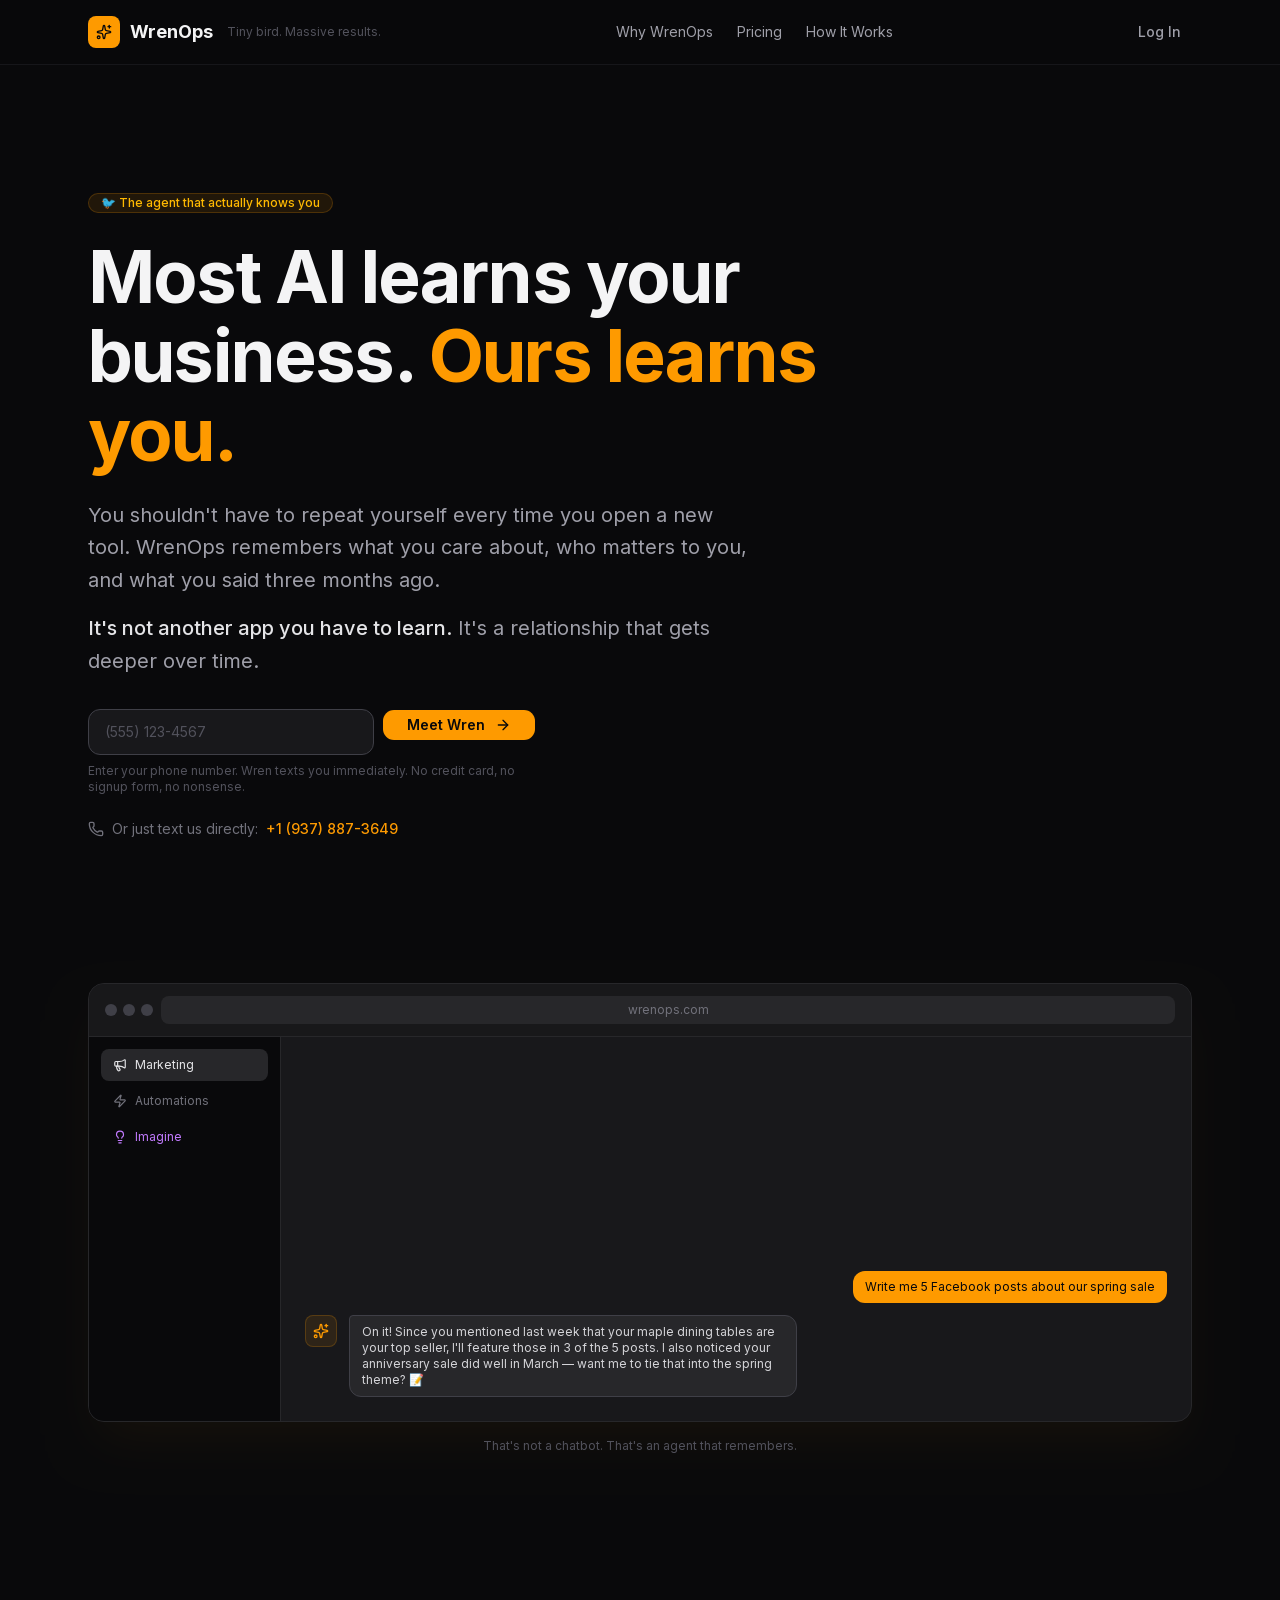
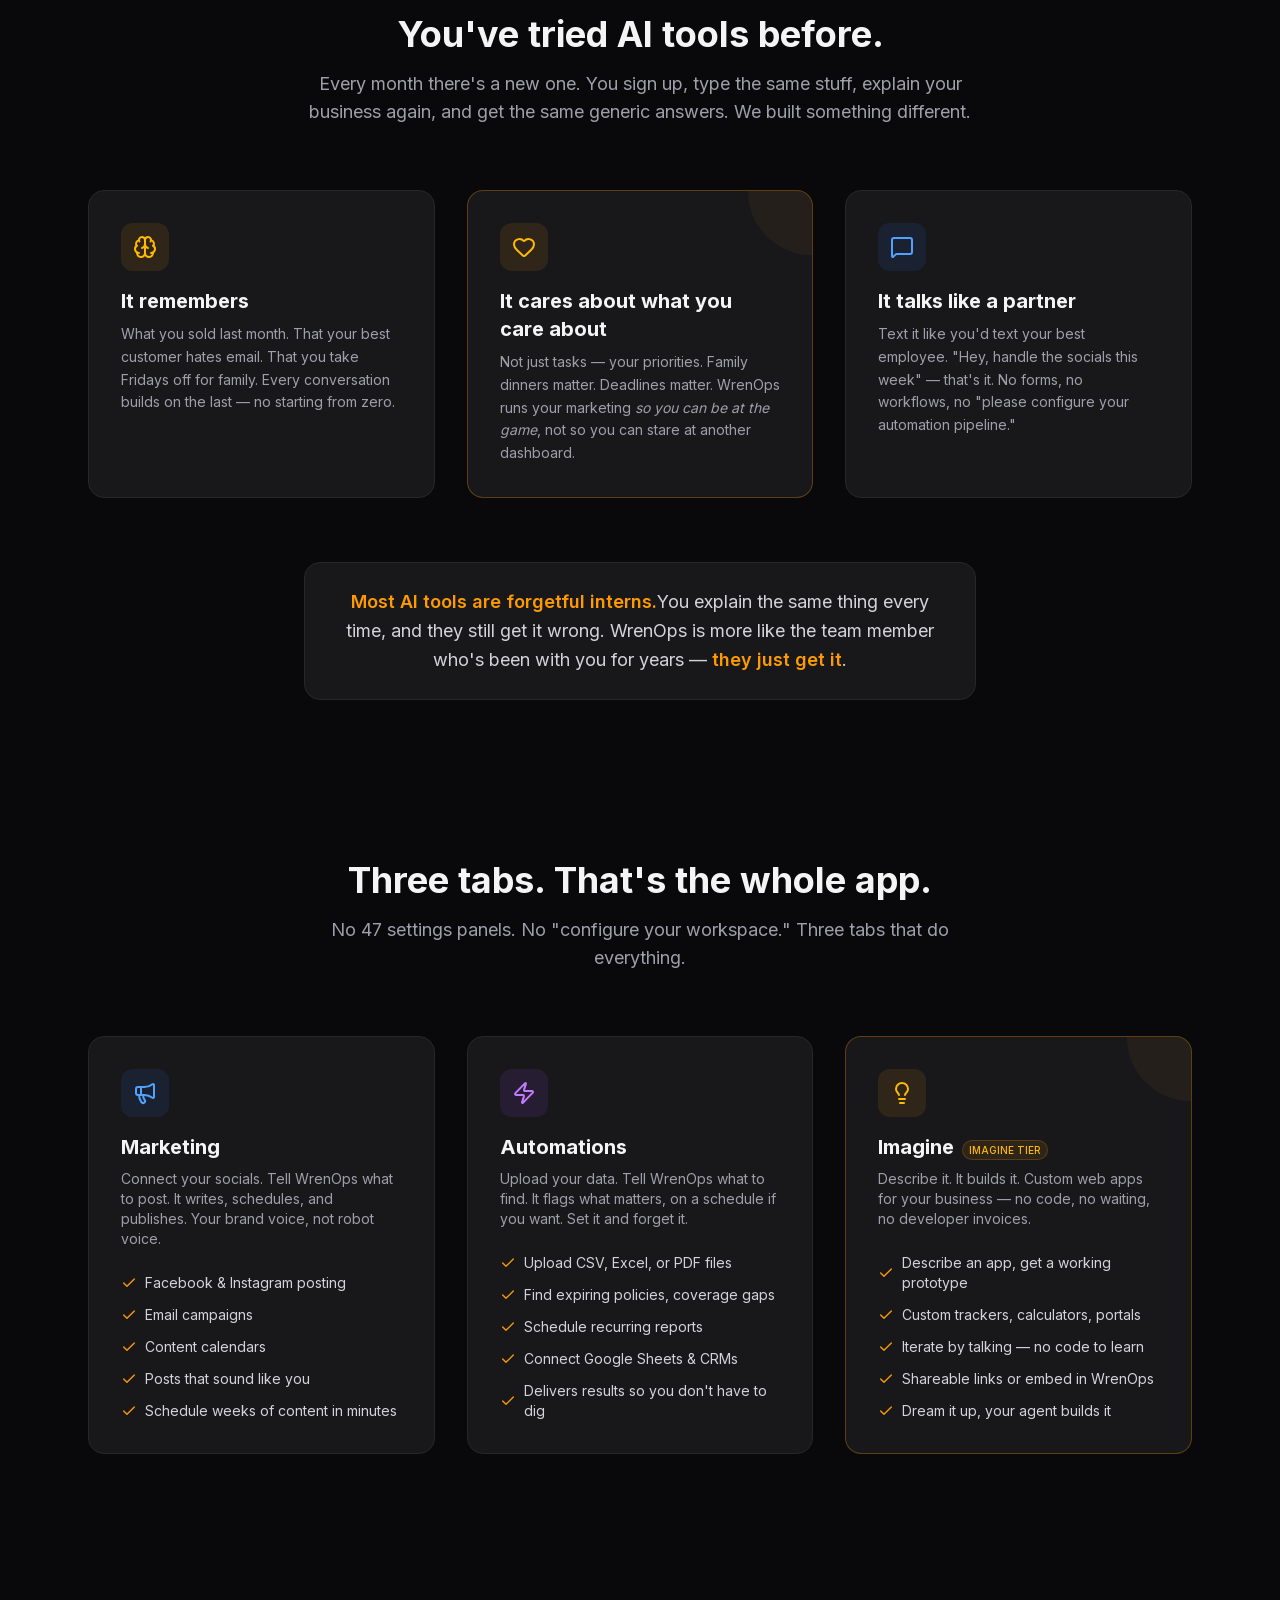
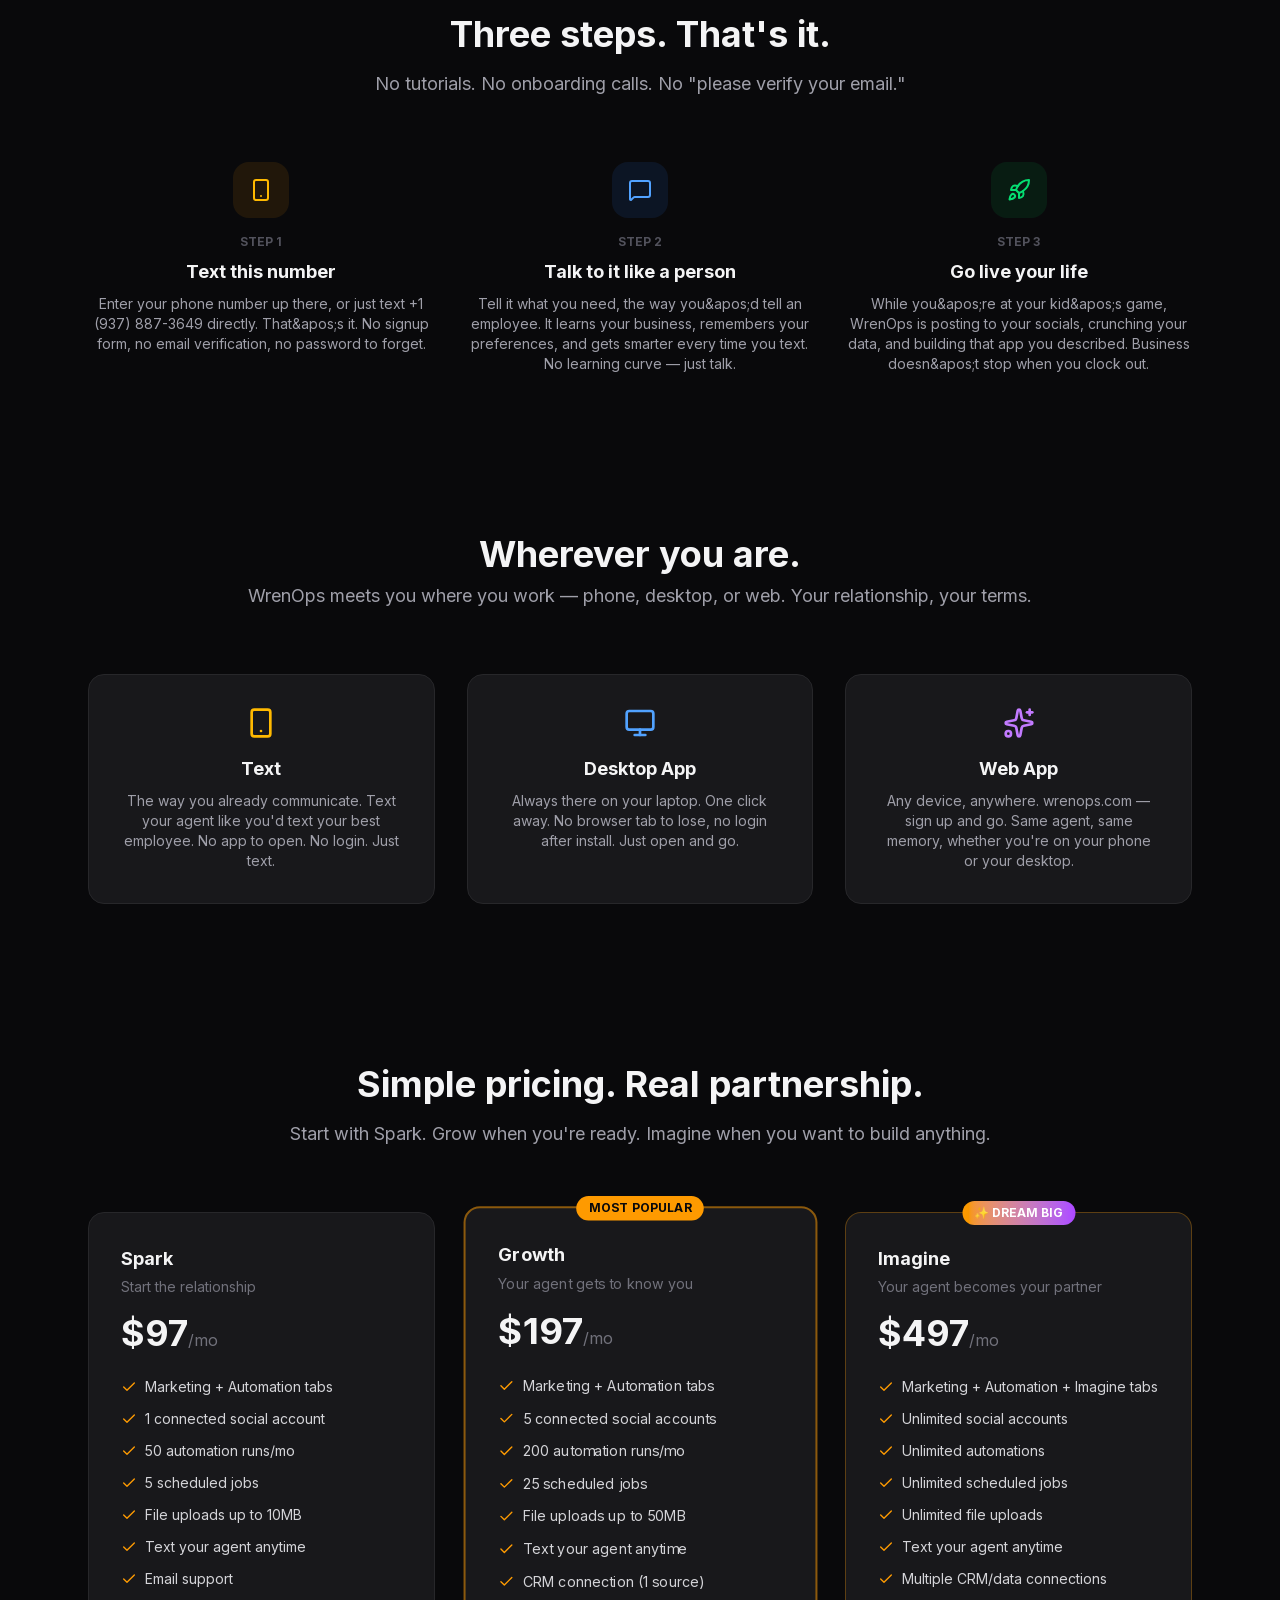
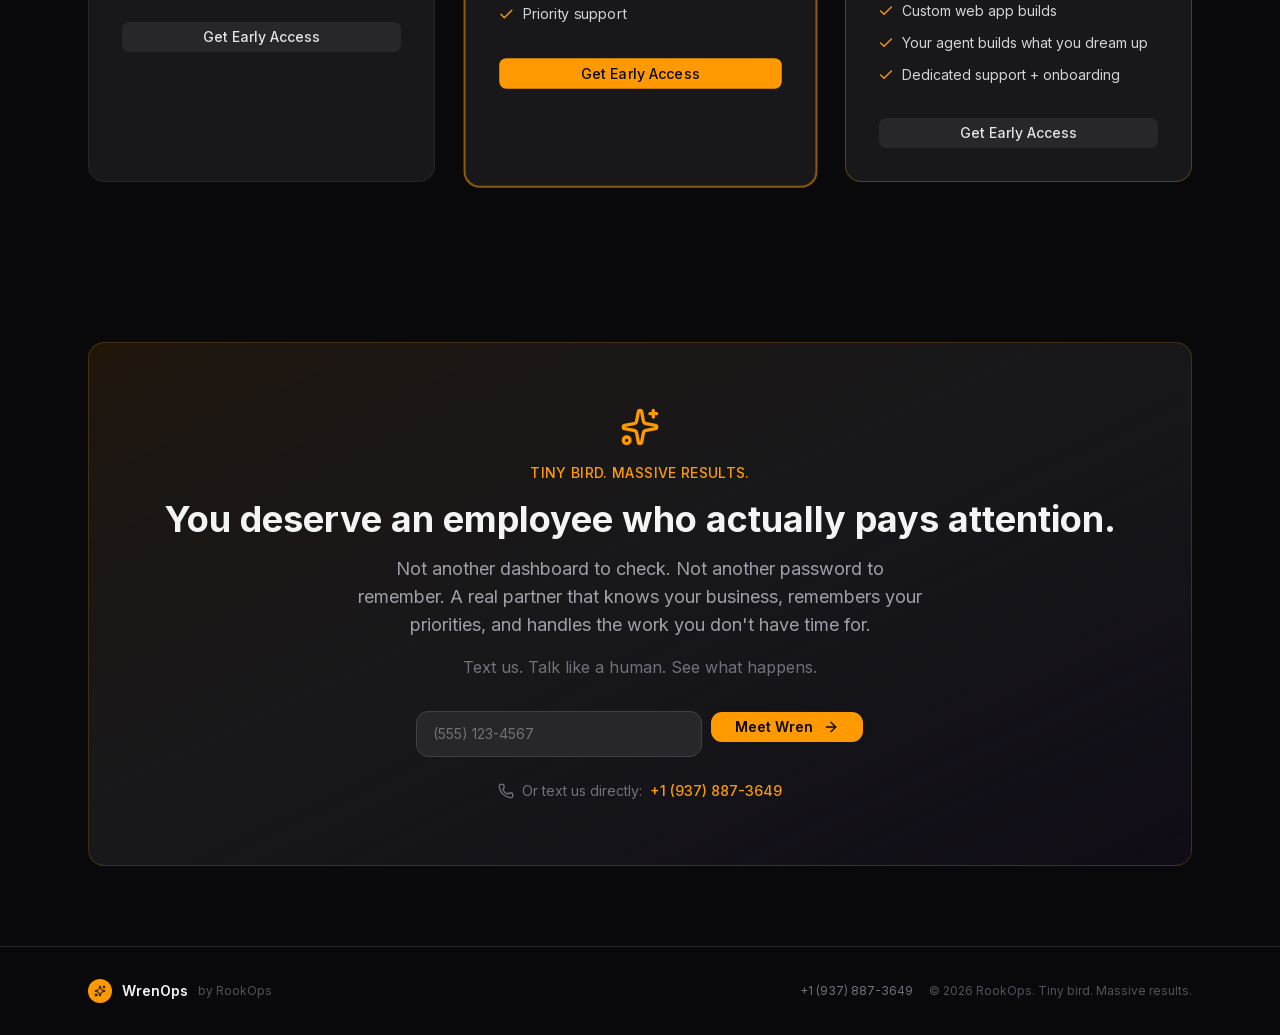
==== commit ba16e5e6: "Redesign: Relationship Intelligence Platform — warm, human copy that shows WrenOps remembers you" ====
--- a/index.html
+++ b/index.html
@@ -1 +1 @@
-<!DOCTYPE html><html lang="en" class="dark"><head><meta charSet="utf-8"/><meta name="viewport" content="width=device-width, initial-scale=1"/><link rel="preload" href="/_next/static/media/83afe278b6a6bb3c-s.p.0q-301v4kxxnr.woff2" as="font" crossorigin="" type="font/woff2"/><link rel="stylesheet" href="/_next/static/chunks/0~ph1wn1wec0r.css" data-precedence="next"/><link rel="preload" as="script" fetchPriority="low" href="/_next/static/chunks/15qx7pm65vta4.js"/><script src="/_next/static/chunks/05ynd69aob1p7.js" async=""></script><script src="/_next/static/chunks/0n~dq4kpx9xxx.js" async=""></script><script src="/_next/static/chunks/turbopack-0v2s.ahsq5u-o.js" async=""></script><script src="/_next/static/chunks/0uupwu_hr0vwk.js" async=""></script><script src="/_next/static/chunks/0dbhjjzl8qfwv.js" async=""></script><script src="/_next/static/chunks/0-sbr~smecpxv.js" async=""></script><script src="/_next/static/chunks/0e.x_mtm26xrc.js" async=""></script><meta name="next-size-adjust" content=""/><title>WrenOps — Your AI Employee, Ready to Work | Small Business Automation</title><meta name="description" content="Hire an AI employee that handles your marketing, emails, data, and scheduling. Just type what you need — or text your employee. Tiny bird. Massive results."/><meta property="og:title" content="WrenOps — Your AI Employee, Ready to Work"/><meta property="og:description" content="Hire an AI employee that handles your marketing, emails, data, and scheduling. Just type what you need."/><meta property="og:url" content="https://wrenops.com"/><meta property="og:type" content="website"/><meta name="twitter:card" content="summary"/><meta name="twitter:title" content="WrenOps — Your AI Employee, Ready to Work"/><meta name="twitter:description" content="Hire an AI employee that handles your marketing, emails, data, and scheduling. Just type what you need."/><link rel="icon" href="/favicon.ico?favicon.0x3dzn~oxb6tn.ico" sizes="256x256" type="image/x-icon"/><link rel="icon" href="/favicon.ico"/><script src="/_next/static/chunks/03~yq9q893hmn.js" noModule=""></script></head><body class="inter_5972bc34-module__OU16Qa__className antialiased bg-zinc-950 text-zinc-100"><div hidden=""><!--$--><!--/$--></div><div class="min-h-screen bg-zinc-950 text-zinc-100"><nav class="border-b border-zinc-800/50 backdrop-blur-sm sticky top-0 z-50 bg-zinc-950/80"><div class="max-w-6xl mx-auto px-4 lg:px-6 h-16 flex items-center justify-between"><div class="flex items-center gap-2.5"><div class="w-8 h-8 rounded-lg bg-amber-500 flex items-center justify-center"><svg xmlns="http://www.w3.org/2000/svg" width="24" height="24" viewBox="0 0 24 24" fill="none" stroke="currentColor" stroke-width="2" stroke-linecap="round" stroke-linejoin="round" class="lucide lucide-sparkles w-4 h-4 text-zinc-950" aria-hidden="true"><path d="M11.017 2.814a1 1 0 0 1 1.966 0l1.051 5.558a2 2 0 0 0 1.594 1.594l5.558 1.051a1 1 0 0 1 0 1.966l-5.558 1.051a2 2 0 0 0-1.594 1.594l-1.051 5.558a1 1 0 0 1-1.966 0l-1.051-5.558a2 2 0 0 0-1.594-1.594l-5.558-1.051a1 1 0 0 1 0-1.966l5.558-1.051a2 2 0 0 0 1.594-1.594z"></path><path d="M20 2v4"></path><path d="M22 4h-4"></path><circle cx="4" cy="20" r="2"></circle></svg></div><span class="font-bold text-lg">WrenOps</span></div><div class="hidden md:flex items-center gap-6 text-sm text-zinc-400"><a href="#features" class="hover:text-zinc-200 transition-colors">Features</a><a href="#pricing" class="hover:text-zinc-200 transition-colors">Pricing</a><a href="#how-it-works" class="hover:text-zinc-200 transition-colors">How It Works</a></div><button type="button" tabindex="0" data-slot="button" class="group/button inline-flex shrink-0 items-center justify-center rounded-lg border border-transparent bg-clip-padding text-sm font-medium whitespace-nowrap transition-all outline-none select-none focus-visible:border-ring focus-visible:ring-3 focus-visible:ring-ring/50 active:not-aria-[haspopup]:translate-y-px disabled:pointer-events-none disabled:opacity-50 aria-invalid:border-destructive aria-invalid:ring-3 aria-invalid:ring-destructive/20 dark:aria-invalid:border-destructive/50 dark:aria-invalid:ring-destructive/40 [&amp;_svg]:pointer-events-none [&amp;_svg]:shrink-0 [&amp;_svg:not([class*=&#x27;size-&#x27;])]:size-4 hover:bg-muted aria-expanded:bg-muted aria-expanded:text-foreground dark:hover:bg-muted/50 h-8 gap-1.5 px-2.5 has-data-[icon=inline-end]:pr-2 has-data-[icon=inline-start]:pl-2 text-zinc-400 hover:text-zinc-200">Log In</button></div></nav><section class="relative overflow-hidden"><div class="absolute inset-0 bg-[radial-gradient(ellipse_at_top,_var(--tw-gradient-stops))] from-amber-500/10 via-transparent to-transparent"></div><div class="max-w-6xl mx-auto px-4 lg:px-6 pt-20 pb-24 lg:pt-32 lg:pb-36 relative"><div class="max-w-3xl"><div class="flex items-center gap-2 mb-6"><span data-slot="badge" data-variant="default" class="group/badge inline-flex h-5 w-fit shrink-0 items-center justify-center gap-1 overflow-hidden rounded-4xl border whitespace-nowrap transition-all focus-visible:border-ring focus-visible:ring-[3px] focus-visible:ring-ring/50 has-data-[icon=inline-end]:pr-1.5 has-data-[icon=inline-start]:pl-1.5 aria-invalid:border-destructive aria-invalid:ring-destructive/20 dark:aria-invalid:ring-destructive/40 [&amp;&gt;svg]:pointer-events-none [&amp;&gt;svg]:size-3! [a]:hover:bg-primary/80 bg-amber-500/10 text-amber-400 border-amber-500/20 text-xs font-medium px-3 py-1">✨ Built by RookOps</span></div><h1 class="text-4xl md:text-6xl lg:text-7xl font-bold tracking-tight leading-[1.1] mb-6">Your AI employee.<!-- --> <span class="text-amber-500"> Ready to work.</span></h1><p class="text-lg md:text-xl text-zinc-400 max-w-2xl mb-8 leading-relaxed">Hire an employee that never sleeps. You just type what you need — or text your employee. Social media, email campaigns, data analysis, custom apps — WrenOps handles it all.<span class="text-amber-500 font-medium"> No API keys. No jargon. No kidding.</span></p><div class="max-w-md"><form class="flex gap-2"><input type="tel" placeholder="(555) 123-4567" required="" class="flex-1 bg-zinc-900 border border-zinc-700 rounded-xl px-4 py-3 text-sm text-zinc-100 placeholder:text-zinc-600 focus:outline-none focus:border-amber-500/50 transition-colors" value=""/><button type="submit" tabindex="0" data-slot="button" class="group/button inline-flex shrink-0 items-center justify-center border border-transparent bg-clip-padding text-sm whitespace-nowrap transition-all outline-none select-none focus-visible:border-ring focus-visible:ring-3 focus-visible:ring-ring/50 active:not-aria-[haspopup]:translate-y-px disabled:pointer-events-none disabled:opacity-50 aria-invalid:border-destructive aria-invalid:ring-3 aria-invalid:ring-destructive/20 dark:aria-invalid:border-destructive/50 dark:aria-invalid:ring-destructive/40 [&amp;_svg]:pointer-events-none [&amp;_svg]:shrink-0 [&amp;_svg:not([class*=&#x27;size-&#x27;])]:size-4 [a]:hover:bg-primary/80 h-8 gap-1.5 has-data-[icon=inline-end]:pr-2 has-data-[icon=inline-start]:pl-2 bg-amber-500 hover:bg-amber-400 text-zinc-950 font-semibold rounded-xl px-6">Text My Employee <svg xmlns="http://www.w3.org/2000/svg" width="24" height="24" viewBox="0 0 24 24" fill="none" stroke="currentColor" stroke-width="2" stroke-linecap="round" stroke-linejoin="round" class="lucide lucide-arrow-right w-4 h-4 ml-1" aria-hidden="true"><path d="M5 12h14"></path><path d="m12 5 7 7-7 7"></path></svg></button></form><p class="text-xs text-zinc-600 mt-2">Enter your phone number. Your AI employee will text you immediately. No credit card required.</p></div></div></div></section><section class="max-w-6xl mx-auto px-4 lg:px-6 pb-20"><div class="bg-zinc-900 border border-zinc-800 rounded-2xl overflow-hidden shadow-2xl shadow-amber-500/5"><div class="flex items-center gap-2 px-4 py-3 border-b border-zinc-800 bg-zinc-900/80"><div class="flex gap-1.5"><div class="w-3 h-3 rounded-full bg-zinc-700"></div><div class="w-3 h-3 rounded-full bg-zinc-700"></div><div class="w-3 h-3 rounded-full bg-zinc-700"></div></div><div class="flex-1 bg-zinc-800 rounded-lg px-3 py-1.5 text-xs text-zinc-500 text-center">wrenops.com</div></div><div class="flex h-64 md:h-80"><div class="hidden md:flex w-48 flex-col bg-zinc-950 border-r border-zinc-800 p-3 gap-1"><div class="flex items-center gap-2 px-3 py-2 rounded-lg bg-zinc-800 text-xs text-zinc-200"><svg xmlns="http://www.w3.org/2000/svg" width="24" height="24" viewBox="0 0 24 24" fill="none" stroke="currentColor" stroke-width="2" stroke-linecap="round" stroke-linejoin="round" class="lucide lucide-megaphone w-3.5 h-3.5" aria-hidden="true"><path d="M11 6a13 13 0 0 0 8.4-2.8A1 1 0 0 1 21 4v12a1 1 0 0 1-1.6.8A13 13 0 0 0 11 14H5a2 2 0 0 1-2-2V8a2 2 0 0 1 2-2z"></path><path d="M6 14a12 12 0 0 0 2.4 7.2 2 2 0 0 0 3.2-2.4A8 8 0 0 1 10 14"></path><path d="M8 6v8"></path></svg> Marketing</div><div class="flex items-center gap-2 px-3 py-2 rounded-lg text-xs text-zinc-500"><svg xmlns="http://www.w3.org/2000/svg" width="24" height="24" viewBox="0 0 24 24" fill="none" stroke="currentColor" stroke-width="2" stroke-linecap="round" stroke-linejoin="round" class="lucide lucide-zap w-3.5 h-3.5" aria-hidden="true"><path d="M4 14a1 1 0 0 1-.78-1.63l9.9-10.2a.5.5 0 0 1 .86.46l-1.92 6.02A1 1 0 0 0 13 10h7a1 1 0 0 1 .78 1.63l-9.9 10.2a.5.5 0 0 1-.86-.46l1.92-6.02A1 1 0 0 0 11 14z"></path></svg> Automations</div><div class="flex items-center gap-2 px-3 py-2 rounded-lg text-xs text-purple-400"><svg xmlns="http://www.w3.org/2000/svg" width="24" height="24" viewBox="0 0 24 24" fill="none" stroke="currentColor" stroke-width="2" stroke-linecap="round" stroke-linejoin="round" class="lucide lucide-lightbulb w-3.5 h-3.5" aria-hidden="true"><path d="M15 14c.2-1 .7-1.7 1.5-2.5 1-.9 1.5-2.2 1.5-3.5A6 6 0 0 0 6 8c0 1 .2 2.2 1.5 3.5.7.7 1.3 1.5 1.5 2.5"></path><path d="M9 18h6"></path><path d="M10 22h4"></path></svg> Imagine</div></div><div class="flex-1 flex flex-col justify-end p-4 md:p-6"><div class="flex gap-3 mb-3"><div class="w-8 h-8 rounded-lg bg-amber-500/10 border border-amber-500/20 flex items-center justify-center shrink-0"><svg xmlns="http://www.w3.org/2000/svg" width="24" height="24" viewBox="0 0 24 24" fill="none" stroke="currentColor" stroke-width="2" stroke-linecap="round" stroke-linejoin="round" class="lucide lucide-sparkles w-4 h-4 text-amber-500" aria-hidden="true"><path d="M11.017 2.814a1 1 0 0 1 1.966 0l1.051 5.558a2 2 0 0 0 1.594 1.594l5.558 1.051a1 1 0 0 1 0 1.966l-5.558 1.051a2 2 0 0 0-1.594 1.594l-1.051 5.558a1 1 0 0 1-1.966 0l-1.051-5.558a2 2 0 0 0-1.594-1.594l-5.558-1.051a1 1 0 0 1 0-1.966l5.558-1.051a2 2 0 0 0 1.594-1.594z"></path><path d="M20 2v4"></path><path d="M22 4h-4"></path><circle cx="4" cy="20" r="2"></circle></svg></div><div class="bg-zinc-800 border border-zinc-700 rounded-xl rounded-tl-sm px-3 py-2 text-xs text-zinc-300 max-w-md">I&#x27;ll write 5 Facebook posts about your spring sale and schedule them throughout the week. Want me to include a discount code? 📝</div></div><div class="flex justify-end"><div class="bg-amber-500 rounded-xl rounded-tr-sm px-3 py-2 text-xs text-zinc-950 max-w-xs">Write me 5 Facebook posts about our spring sale and schedule them this week</div></div></div></div></div></section><section id="features" class="max-w-6xl mx-auto px-4 lg:px-6 py-20"><div class="text-center mb-16"><h2 class="text-3xl md:text-4xl font-bold mb-4">Three tabs. Zero confusion.</h2><p class="text-zinc-400 text-lg max-w-2xl mx-auto">Everything you need to run your business on autopilot. Marketing, automation, and imagination — organized into three simple screens.</p></div><div class="grid md:grid-cols-3 gap-8"><div class="bg-zinc-900 border border-zinc-800 rounded-2xl p-8"><div class="w-12 h-12 rounded-xl bg-blue-500/10 flex items-center justify-center mb-4"><svg xmlns="http://www.w3.org/2000/svg" width="24" height="24" viewBox="0 0 24 24" fill="none" stroke="currentColor" stroke-width="2" stroke-linecap="round" stroke-linejoin="round" class="lucide lucide-megaphone w-6 h-6 text-blue-400" aria-hidden="true"><path d="M11 6a13 13 0 0 0 8.4-2.8A1 1 0 0 1 21 4v12a1 1 0 0 1-1.6.8A13 13 0 0 0 11 14H5a2 2 0 0 1-2-2V8a2 2 0 0 1 2-2z"></path><path d="M6 14a12 12 0 0 0 2.4 7.2 2 2 0 0 0 3.2-2.4A8 8 0 0 1 10 14"></path><path d="M8 6v8"></path></svg></div><h3 class="text-xl font-bold mb-2">Marketing</h3><p class="text-zinc-400 mb-6 text-sm">Connect your socials. Tell WrenOps what to post. It writes, schedules, and publishes for you.</p><ul class="space-y-3"><li class="flex items-center gap-2 text-sm text-zinc-300"><svg xmlns="http://www.w3.org/2000/svg" width="24" height="24" viewBox="0 0 24 24" fill="none" stroke="currentColor" stroke-width="2" stroke-linecap="round" stroke-linejoin="round" class="lucide lucide-check w-4 h-4 text-amber-500 shrink-0" aria-hidden="true"><path d="M20 6 9 17l-5-5"></path></svg>Facebook &amp; Instagram posting</li><li class="flex items-center gap-2 text-sm text-zinc-300"><svg xmlns="http://www.w3.org/2000/svg" width="24" height="24" viewBox="0 0 24 24" fill="none" stroke="currentColor" stroke-width="2" stroke-linecap="round" stroke-linejoin="round" class="lucide lucide-check w-4 h-4 text-amber-500 shrink-0" aria-hidden="true"><path d="M20 6 9 17l-5-5"></path></svg>Email campaigns</li><li class="flex items-center gap-2 text-sm text-zinc-300"><svg xmlns="http://www.w3.org/2000/svg" width="24" height="24" viewBox="0 0 24 24" fill="none" stroke="currentColor" stroke-width="2" stroke-linecap="round" stroke-linejoin="round" class="lucide lucide-check w-4 h-4 text-amber-500 shrink-0" aria-hidden="true"><path d="M20 6 9 17l-5-5"></path></svg>Content calendars</li><li class="flex items-center gap-2 text-sm text-zinc-300"><svg xmlns="http://www.w3.org/2000/svg" width="24" height="24" viewBox="0 0 24 24" fill="none" stroke="currentColor" stroke-width="2" stroke-linecap="round" stroke-linejoin="round" class="lucide lucide-check w-4 h-4 text-amber-500 shrink-0" aria-hidden="true"><path d="M20 6 9 17l-5-5"></path></svg>Brand-consistent messaging</li><li class="flex items-center gap-2 text-sm text-zinc-300"><svg xmlns="http://www.w3.org/2000/svg" width="24" height="24" viewBox="0 0 24 24" fill="none" stroke="currentColor" stroke-width="2" stroke-linecap="round" stroke-linejoin="round" class="lucide lucide-check w-4 h-4 text-amber-500 shrink-0" aria-hidden="true"><path d="M20 6 9 17l-5-5"></path></svg>Schedule weeks of content in minutes</li></ul></div><div class="bg-zinc-900 border border-zinc-800 rounded-2xl p-8"><div class="w-12 h-12 rounded-xl bg-purple-500/10 flex items-center justify-center mb-4"><svg xmlns="http://www.w3.org/2000/svg" width="24" height="24" viewBox="0 0 24 24" fill="none" stroke="currentColor" stroke-width="2" stroke-linecap="round" stroke-linejoin="round" class="lucide lucide-zap w-6 h-6 text-purple-400" aria-hidden="true"><path d="M4 14a1 1 0 0 1-.78-1.63l9.9-10.2a.5.5 0 0 1 .86.46l-1.92 6.02A1 1 0 0 0 13 10h7a1 1 0 0 1 .78 1.63l-9.9 10.2a.5.5 0 0 1-.86-.46l1.92-6.02A1 1 0 0 0 11 14z"></path></svg></div><h3 class="text-xl font-bold mb-2">Automations</h3><p class="text-zinc-400 mb-6 text-sm">Upload your data. Tell WrenOps what to find. It analyzes, flags, and reports — even on a schedule.</p><ul class="space-y-3"><li class="flex items-center gap-2 text-sm text-zinc-300"><svg xmlns="http://www.w3.org/2000/svg" width="24" height="24" viewBox="0 0 24 24" fill="none" stroke="currentColor" stroke-width="2" stroke-linecap="round" stroke-linejoin="round" class="lucide lucide-check w-4 h-4 text-amber-500 shrink-0" aria-hidden="true"><path d="M20 6 9 17l-5-5"></path></svg>Upload CSV, Excel, or PDF files</li><li class="flex items-center gap-2 text-sm text-zinc-300"><svg xmlns="http://www.w3.org/2000/svg" width="24" height="24" viewBox="0 0 24 24" fill="none" stroke="currentColor" stroke-width="2" stroke-linecap="round" stroke-linejoin="round" class="lucide lucide-check w-4 h-4 text-amber-500 shrink-0" aria-hidden="true"><path d="M20 6 9 17l-5-5"></path></svg>Find expiring policies, coverage gaps</li><li class="flex items-center gap-2 text-sm text-zinc-300"><svg xmlns="http://www.w3.org/2000/svg" width="24" height="24" viewBox="0 0 24 24" fill="none" stroke="currentColor" stroke-width="2" stroke-linecap="round" stroke-linejoin="round" class="lucide lucide-check w-4 h-4 text-amber-500 shrink-0" aria-hidden="true"><path d="M20 6 9 17l-5-5"></path></svg>Schedule recurring reports</li><li class="flex items-center gap-2 text-sm text-zinc-300"><svg xmlns="http://www.w3.org/2000/svg" width="24" height="24" viewBox="0 0 24 24" fill="none" stroke="currentColor" stroke-width="2" stroke-linecap="round" stroke-linejoin="round" class="lucide lucide-check w-4 h-4 text-amber-500 shrink-0" aria-hidden="true"><path d="M20 6 9 17l-5-5"></path></svg>Connect Google Sheets &amp; CRMs</li><li class="flex items-center gap-2 text-sm text-zinc-300"><svg xmlns="http://www.w3.org/2000/svg" width="24" height="24" viewBox="0 0 24 24" fill="none" stroke="currentColor" stroke-width="2" stroke-linecap="round" stroke-linejoin="round" class="lucide lucide-check w-4 h-4 text-amber-500 shrink-0" aria-hidden="true"><path d="M20 6 9 17l-5-5"></path></svg>Export or email results automatically</li></ul></div><div class="bg-zinc-900 border border-amber-500/30 rounded-2xl p-8 relative overflow-hidden"><div class="absolute top-0 right-0 w-32 h-32 bg-amber-500/5 rounded-full -translate-y-1/2 translate-x-1/2"></div><div class="w-12 h-12 rounded-xl bg-amber-500/10 flex items-center justify-center mb-4"><svg xmlns="http://www.w3.org/2000/svg" width="24" height="24" viewBox="0 0 24 24" fill="none" stroke="currentColor" stroke-width="2" stroke-linecap="round" stroke-linejoin="round" class="lucide lucide-lightbulb w-6 h-6 text-amber-400" aria-hidden="true"><path d="M15 14c.2-1 .7-1.7 1.5-2.5 1-.9 1.5-2.2 1.5-3.5A6 6 0 0 0 6 8c0 1 .2 2.2 1.5 3.5.7.7 1.3 1.5 1.5 2.5"></path><path d="M9 18h6"></path><path d="M10 22h4"></path></svg></div><h3 class="text-xl font-bold mb-2">Imagine<span data-slot="badge" data-variant="default" class="group/badge inline-flex h-5 w-fit shrink-0 items-center justify-center gap-1 overflow-hidden rounded-4xl border font-medium whitespace-nowrap transition-all focus-visible:border-ring focus-visible:ring-[3px] focus-visible:ring-ring/50 has-data-[icon=inline-end]:pr-1.5 has-data-[icon=inline-start]:pl-1.5 aria-invalid:border-destructive aria-invalid:ring-destructive/20 dark:aria-invalid:ring-destructive/40 [&amp;&gt;svg]:pointer-events-none [&amp;&gt;svg]:size-3! [a]:hover:bg-primary/80 ml-2 bg-amber-500/10 text-amber-400 border-amber-500/20 text-[10px] px-1.5 py-0.5">IMAGINE TIER</span></h3><p class="text-zinc-400 mb-6 text-sm">Dream it, describe it, it builds it. Custom web apps for your business — no coding required.</p><ul class="space-y-3"><li class="flex items-center gap-2 text-sm text-zinc-300"><svg xmlns="http://www.w3.org/2000/svg" width="24" height="24" viewBox="0 0 24 24" fill="none" stroke="currentColor" stroke-width="2" stroke-linecap="round" stroke-linejoin="round" class="lucide lucide-check w-4 h-4 text-amber-500 shrink-0" aria-hidden="true"><path d="M20 6 9 17l-5-5"></path></svg>Describe an app, get a working prototype</li><li class="flex items-center gap-2 text-sm text-zinc-300"><svg xmlns="http://www.w3.org/2000/svg" width="24" height="24" viewBox="0 0 24 24" fill="none" stroke="currentColor" stroke-width="2" stroke-linecap="round" stroke-linejoin="round" class="lucide lucide-check w-4 h-4 text-amber-500 shrink-0" aria-hidden="true"><path d="M20 6 9 17l-5-5"></path></svg>Custom trackers, calculators, portals</li><li class="flex items-center gap-2 text-sm text-zinc-300"><svg xmlns="http://www.w3.org/2000/svg" width="24" height="24" viewBox="0 0 24 24" fill="none" stroke="currentColor" stroke-width="2" stroke-linecap="round" stroke-linejoin="round" class="lucide lucide-check w-4 h-4 text-amber-500 shrink-0" aria-hidden="true"><path d="M20 6 9 17l-5-5"></path></svg>Iterate by talking — no code to learn</li><li class="flex items-center gap-2 text-sm text-zinc-300"><svg xmlns="http://www.w3.org/2000/svg" width="24" height="24" viewBox="0 0 24 24" fill="none" stroke="currentColor" stroke-width="2" stroke-linecap="round" stroke-linejoin="round" class="lucide lucide-check w-4 h-4 text-amber-500 shrink-0" aria-hidden="true"><path d="M20 6 9 17l-5-5"></path></svg>Shareable links or embed in WrenOps</li><li class="flex items-center gap-2 text-sm text-zinc-300"><svg xmlns="http://www.w3.org/2000/svg" width="24" height="24" viewBox="0 0 24 24" fill="none" stroke="currentColor" stroke-width="2" stroke-linecap="round" stroke-linejoin="round" class="lucide lucide-check w-4 h-4 text-amber-500 shrink-0" aria-hidden="true"><path d="M20 6 9 17l-5-5"></path></svg>Your employee is your developer</li></ul></div></div></section><section id="how-it-works" class="max-w-6xl mx-auto px-4 lg:px-6 py-20"><div class="text-center mb-16"><h2 class="text-3xl md:text-4xl font-bold mb-4">Three steps. That&#x27;s it.</h2><p class="text-zinc-400 text-lg">No tutorials. No onboarding calls. No API keys.</p></div><div class="grid md:grid-cols-3 gap-8"><div class="text-center"><div class="w-14 h-14 rounded-2xl bg-amber-500/10 flex items-center justify-center mx-auto mb-4"><span class="text-amber-400"><svg xmlns="http://www.w3.org/2000/svg" width="24" height="24" viewBox="0 0 24 24" fill="none" stroke="currentColor" stroke-width="2" stroke-linecap="round" stroke-linejoin="round" class="lucide lucide-smartphone w-6 h-6" aria-hidden="true"><rect width="14" height="20" x="5" y="2" rx="2" ry="2"></rect><path d="M12 18h.01"></path></svg></span></div><div class="text-xs font-bold text-zinc-600 mb-2">STEP <!-- -->1</div><h3 class="text-lg font-bold mb-2">Text your number</h3><p class="text-zinc-400 text-sm">Enter your phone number above. Your AI employee texts you immediately. No email, no password, no forms.</p></div><div class="text-center"><div class="w-14 h-14 rounded-2xl bg-blue-500/10 flex items-center justify-center mx-auto mb-4"><span class="text-blue-400"><svg xmlns="http://www.w3.org/2000/svg" width="24" height="24" viewBox="0 0 24 24" fill="none" stroke="currentColor" stroke-width="2" stroke-linecap="round" stroke-linejoin="round" class="lucide lucide-message-square w-6 h-6" aria-hidden="true"><path d="M22 17a2 2 0 0 1-2 2H6.828a2 2 0 0 0-1.414.586l-2.202 2.202A.71.71 0 0 1 2 21.286V5a2 2 0 0 1 2-2h16a2 2 0 0 1 2 2z"></path></svg></span></div><div class="text-xs font-bold text-zinc-600 mb-2">STEP <!-- -->2</div><h3 class="text-lg font-bold mb-2">Tell it what you need</h3><p class="text-zinc-400 text-sm">Your employee learns your business, remembers your preferences, and gets smarter over time. Just text like you would an employee.</p></div><div class="text-center"><div class="w-14 h-14 rounded-2xl bg-green-500/10 flex items-center justify-center mx-auto mb-4"><span class="text-green-400"><svg xmlns="http://www.w3.org/2000/svg" width="24" height="24" viewBox="0 0 24 24" fill="none" stroke="currentColor" stroke-width="2" stroke-linecap="round" stroke-linejoin="round" class="lucide lucide-rocket w-6 h-6" aria-hidden="true"><path d="M12 15v5s3.03-.55 4-2c1.08-1.62 0-5 0-5"></path><path d="M4.5 16.5c-1.5 1.26-2 5-2 5s3.74-.5 5-2c.71-.84.7-2.13-.09-2.91a2.18 2.18 0 0 0-2.91-.09"></path><path d="M9 12a22 22 0 0 1 2-3.95A12.88 12.88 0 0 1 22 2c0 2.72-.78 7.5-6 11a22.4 22.4 0 0 1-4 2z"></path><path d="M9 12H4s.55-3.03 2-4c1.62-1.08 5 .05 5 .05"></path></svg></span></div><div class="text-xs font-bold text-zinc-600 mb-2">STEP <!-- -->3</div><h3 class="text-lg font-bold mb-2">Get stuff done</h3><p class="text-zinc-400 text-sm">Post to socials. Analyze data. Build custom apps. Schedule recurring tasks. Your employee handles it — even while you sleep.</p></div></div></section><section class="max-w-6xl mx-auto px-4 lg:px-6 py-20"><div class="text-center mb-16"><h2 class="text-3xl md:text-4xl font-bold mb-4">Your employee. Everywhere you need it.</h2><p class="text-zinc-400 text-lg">Talk to WrenOps however you want — text, desktop, or web.</p></div><div class="grid md:grid-cols-3 gap-8"><div class="bg-zinc-900 border border-zinc-800 rounded-2xl p-8 text-center"><svg xmlns="http://www.w3.org/2000/svg" width="24" height="24" viewBox="0 0 24 24" fill="none" stroke="currentColor" stroke-width="2" stroke-linecap="round" stroke-linejoin="round" class="lucide lucide-smartphone w-8 h-8 text-amber-400 mx-auto mb-4" aria-hidden="true"><rect width="14" height="20" x="5" y="2" rx="2" ry="2"></rect><path d="M12 18h.01"></path></svg><h3 class="text-lg font-bold mb-2">SMS</h3><p class="text-zinc-400 text-sm">Text your employee like you&#x27;d text... well, an employee. The simplest way to get stuff done.</p></div><div class="bg-zinc-900 border border-zinc-800 rounded-2xl p-8 text-center"><svg xmlns="http://www.w3.org/2000/svg" width="24" height="24" viewBox="0 0 24 24" fill="none" stroke="currentColor" stroke-width="2" stroke-linecap="round" stroke-linejoin="round" class="lucide lucide-monitor w-8 h-8 text-blue-400 mx-auto mb-4" aria-hidden="true"><rect width="20" height="14" x="2" y="3" rx="2"></rect><line x1="8" x2="16" y1="21" y2="21"></line><line x1="12" x2="12" y1="17" y2="21"></line></svg><h3 class="text-lg font-bold mb-2">Desktop App</h3><p class="text-zinc-400 text-sm">Always open on your laptop. One click away. No browser, no login after install.</p></div><div class="bg-zinc-900 border border-zinc-800 rounded-2xl p-8 text-center"><svg xmlns="http://www.w3.org/2000/svg" width="24" height="24" viewBox="0 0 24 24" fill="none" stroke="currentColor" stroke-width="2" stroke-linecap="round" stroke-linejoin="round" class="lucide lucide-sparkles w-8 h-8 text-purple-400 mx-auto mb-4" aria-hidden="true"><path d="M11.017 2.814a1 1 0 0 1 1.966 0l1.051 5.558a2 2 0 0 0 1.594 1.594l5.558 1.051a1 1 0 0 1 0 1.966l-5.558 1.051a2 2 0 0 0-1.594 1.594l-1.051 5.558a1 1 0 0 1-1.966 0l-1.051-5.558a2 2 0 0 0-1.594-1.594l-5.558-1.051a1 1 0 0 1 0-1.966l5.558-1.051a2 2 0 0 0 1.594-1.594z"></path><path d="M20 2v4"></path><path d="M22 4h-4"></path><circle cx="4" cy="20" r="2"></circle></svg><h3 class="text-lg font-bold mb-2">Web App</h3><p class="text-zinc-400 text-sm">On any device, anywhere. wrenops.com — sign up, manage, and go.</p></div></div></section><section id="pricing" class="max-w-6xl mx-auto px-4 lg:px-6 py-20"><div class="text-center mb-16"><h2 class="text-3xl md:text-4xl font-bold mb-4">Simple pricing. Massive value.</h2><p class="text-zinc-400 text-lg">Start with Spark. Grow when you&#x27;re ready. Imagine when you want to build anything.</p></div><div class="grid md:grid-cols-3 gap-8"><div class="rounded-2xl p-8 relative bg-zinc-900 border border-zinc-800"><h3 class="text-lg font-bold mb-1">Spark</h3><p class="text-zinc-500 text-sm mb-4">Get started with AI automation</p><div class="mb-6"><span class="text-4xl font-bold">$97</span><span class="text-zinc-500">/mo</span></div><ul class="space-y-3 mb-8"><li class="flex items-center gap-2 text-sm text-zinc-300"><svg xmlns="http://www.w3.org/2000/svg" width="24" height="24" viewBox="0 0 24 24" fill="none" stroke="currentColor" stroke-width="2" stroke-linecap="round" stroke-linejoin="round" class="lucide lucide-check w-4 h-4 text-amber-500 shrink-0" aria-hidden="true"><path d="M20 6 9 17l-5-5"></path></svg>Marketing + Automation tabs</li><li class="flex items-center gap-2 text-sm text-zinc-300"><svg xmlns="http://www.w3.org/2000/svg" width="24" height="24" viewBox="0 0 24 24" fill="none" stroke="currentColor" stroke-width="2" stroke-linecap="round" stroke-linejoin="round" class="lucide lucide-check w-4 h-4 text-amber-500 shrink-0" aria-hidden="true"><path d="M20 6 9 17l-5-5"></path></svg>1 connected social account</li><li class="flex items-center gap-2 text-sm text-zinc-300"><svg xmlns="http://www.w3.org/2000/svg" width="24" height="24" viewBox="0 0 24 24" fill="none" stroke="currentColor" stroke-width="2" stroke-linecap="round" stroke-linejoin="round" class="lucide lucide-check w-4 h-4 text-amber-500 shrink-0" aria-hidden="true"><path d="M20 6 9 17l-5-5"></path></svg>50 automation runs/mo</li><li class="flex items-center gap-2 text-sm text-zinc-300"><svg xmlns="http://www.w3.org/2000/svg" width="24" height="24" viewBox="0 0 24 24" fill="none" stroke="currentColor" stroke-width="2" stroke-linecap="round" stroke-linejoin="round" class="lucide lucide-check w-4 h-4 text-amber-500 shrink-0" aria-hidden="true"><path d="M20 6 9 17l-5-5"></path></svg>5 scheduled jobs</li><li class="flex items-center gap-2 text-sm text-zinc-300"><svg xmlns="http://www.w3.org/2000/svg" width="24" height="24" viewBox="0 0 24 24" fill="none" stroke="currentColor" stroke-width="2" stroke-linecap="round" stroke-linejoin="round" class="lucide lucide-check w-4 h-4 text-amber-500 shrink-0" aria-hidden="true"><path d="M20 6 9 17l-5-5"></path></svg>File uploads up to 10MB</li><li class="flex items-center gap-2 text-sm text-zinc-300"><svg xmlns="http://www.w3.org/2000/svg" width="24" height="24" viewBox="0 0 24 24" fill="none" stroke="currentColor" stroke-width="2" stroke-linecap="round" stroke-linejoin="round" class="lucide lucide-check w-4 h-4 text-amber-500 shrink-0" aria-hidden="true"><path d="M20 6 9 17l-5-5"></path></svg>SMS access to your employee</li><li class="flex items-center gap-2 text-sm text-zinc-300"><svg xmlns="http://www.w3.org/2000/svg" width="24" height="24" viewBox="0 0 24 24" fill="none" stroke="currentColor" stroke-width="2" stroke-linecap="round" stroke-linejoin="round" class="lucide lucide-check w-4 h-4 text-amber-500 shrink-0" aria-hidden="true"><path d="M20 6 9 17l-5-5"></path></svg>Email support</li></ul><button type="button" tabindex="0" data-slot="button" class="group/button inline-flex shrink-0 items-center justify-center rounded-lg border border-transparent bg-clip-padding text-sm font-medium whitespace-nowrap transition-all outline-none select-none focus-visible:border-ring focus-visible:ring-3 focus-visible:ring-ring/50 active:not-aria-[haspopup]:translate-y-px disabled:pointer-events-none disabled:opacity-50 aria-invalid:border-destructive aria-invalid:ring-3 aria-invalid:ring-destructive/20 dark:aria-invalid:border-destructive/50 dark:aria-invalid:ring-destructive/40 [&amp;_svg]:pointer-events-none [&amp;_svg]:shrink-0 [&amp;_svg:not([class*=&#x27;size-&#x27;])]:size-4 [a]:hover:bg-primary/80 h-8 gap-1.5 px-2.5 has-data-[icon=inline-end]:pr-2 has-data-[icon=inline-start]:pl-2 w-full bg-zinc-800 hover:bg-zinc-700 text-zinc-200">Get Early Access</button></div><div class="rounded-2xl p-8 relative bg-zinc-900 border-2 border-amber-500/50 scale-[1.02]"><div class="absolute -top-3 left-1/2 -translate-x-1/2 bg-amber-500 text-zinc-950 text-xs font-bold px-3 py-1 rounded-full">MOST POPULAR</div><h3 class="text-lg font-bold mb-1">Growth</h3><p class="text-zinc-500 text-sm mb-4">Scale your automation</p><div class="mb-6"><span class="text-4xl font-bold">$197</span><span class="text-zinc-500">/mo</span></div><ul class="space-y-3 mb-8"><li class="flex items-center gap-2 text-sm text-zinc-300"><svg xmlns="http://www.w3.org/2000/svg" width="24" height="24" viewBox="0 0 24 24" fill="none" stroke="currentColor" stroke-width="2" stroke-linecap="round" stroke-linejoin="round" class="lucide lucide-check w-4 h-4 text-amber-500 shrink-0" aria-hidden="true"><path d="M20 6 9 17l-5-5"></path></svg>Marketing + Automation tabs</li><li class="flex items-center gap-2 text-sm text-zinc-300"><svg xmlns="http://www.w3.org/2000/svg" width="24" height="24" viewBox="0 0 24 24" fill="none" stroke="currentColor" stroke-width="2" stroke-linecap="round" stroke-linejoin="round" class="lucide lucide-check w-4 h-4 text-amber-500 shrink-0" aria-hidden="true"><path d="M20 6 9 17l-5-5"></path></svg>5 connected social accounts</li><li class="flex items-center gap-2 text-sm text-zinc-300"><svg xmlns="http://www.w3.org/2000/svg" width="24" height="24" viewBox="0 0 24 24" fill="none" stroke="currentColor" stroke-width="2" stroke-linecap="round" stroke-linejoin="round" class="lucide lucide-check w-4 h-4 text-amber-500 shrink-0" aria-hidden="true"><path d="M20 6 9 17l-5-5"></path></svg>200 automation runs/mo</li><li class="flex items-center gap-2 text-sm text-zinc-300"><svg xmlns="http://www.w3.org/2000/svg" width="24" height="24" viewBox="0 0 24 24" fill="none" stroke="currentColor" stroke-width="2" stroke-linecap="round" stroke-linejoin="round" class="lucide lucide-check w-4 h-4 text-amber-500 shrink-0" aria-hidden="true"><path d="M20 6 9 17l-5-5"></path></svg>25 scheduled jobs</li><li class="flex items-center gap-2 text-sm text-zinc-300"><svg xmlns="http://www.w3.org/2000/svg" width="24" height="24" viewBox="0 0 24 24" fill="none" stroke="currentColor" stroke-width="2" stroke-linecap="round" stroke-linejoin="round" class="lucide lucide-check w-4 h-4 text-amber-500 shrink-0" aria-hidden="true"><path d="M20 6 9 17l-5-5"></path></svg>File uploads up to 50MB</li><li class="flex items-center gap-2 text-sm text-zinc-300"><svg xmlns="http://www.w3.org/2000/svg" width="24" height="24" viewBox="0 0 24 24" fill="none" stroke="currentColor" stroke-width="2" stroke-linecap="round" stroke-linejoin="round" class="lucide lucide-check w-4 h-4 text-amber-500 shrink-0" aria-hidden="true"><path d="M20 6 9 17l-5-5"></path></svg>SMS access to your employee</li><li class="flex items-center gap-2 text-sm text-zinc-300"><svg xmlns="http://www.w3.org/2000/svg" width="24" height="24" viewBox="0 0 24 24" fill="none" stroke="currentColor" stroke-width="2" stroke-linecap="round" stroke-linejoin="round" class="lucide lucide-check w-4 h-4 text-amber-500 shrink-0" aria-hidden="true"><path d="M20 6 9 17l-5-5"></path></svg>CRM connection (1 source)</li><li class="flex items-center gap-2 text-sm text-zinc-300"><svg xmlns="http://www.w3.org/2000/svg" width="24" height="24" viewBox="0 0 24 24" fill="none" stroke="currentColor" stroke-width="2" stroke-linecap="round" stroke-linejoin="round" class="lucide lucide-check w-4 h-4 text-amber-500 shrink-0" aria-hidden="true"><path d="M20 6 9 17l-5-5"></path></svg>Priority support</li></ul><button type="button" tabindex="0" data-slot="button" class="group/button inline-flex shrink-0 items-center justify-center rounded-lg border border-transparent bg-clip-padding text-sm font-medium whitespace-nowrap transition-all outline-none select-none focus-visible:border-ring focus-visible:ring-3 focus-visible:ring-ring/50 active:not-aria-[haspopup]:translate-y-px disabled:pointer-events-none disabled:opacity-50 aria-invalid:border-destructive aria-invalid:ring-3 aria-invalid:ring-destructive/20 dark:aria-invalid:border-destructive/50 dark:aria-invalid:ring-destructive/40 [&amp;_svg]:pointer-events-none [&amp;_svg]:shrink-0 [&amp;_svg:not([class*=&#x27;size-&#x27;])]:size-4 [a]:hover:bg-primary/80 h-8 gap-1.5 px-2.5 has-data-[icon=inline-end]:pr-2 has-data-[icon=inline-start]:pl-2 w-full bg-amber-500 hover:bg-amber-400 text-zinc-950">Get Early Access</button></div><div class="rounded-2xl p-8 relative bg-zinc-900 border border-amber-500/30"><div class="absolute -top-3 left-1/2 -translate-x-1/2 bg-gradient-to-r from-amber-500 to-purple-500 text-white text-xs font-bold px-3 py-1 rounded-full">✨ DREAM BIG</div><h3 class="text-lg font-bold mb-1">Imagine</h3><p class="text-zinc-500 text-sm mb-4">Build anything you can dream</p><div class="mb-6"><span class="text-4xl font-bold">$497</span><span class="text-zinc-500">/mo</span></div><ul class="space-y-3 mb-8"><li class="flex items-center gap-2 text-sm text-zinc-300"><svg xmlns="http://www.w3.org/2000/svg" width="24" height="24" viewBox="0 0 24 24" fill="none" stroke="currentColor" stroke-width="2" stroke-linecap="round" stroke-linejoin="round" class="lucide lucide-check w-4 h-4 text-amber-500 shrink-0" aria-hidden="true"><path d="M20 6 9 17l-5-5"></path></svg>Marketing + Automation + Imagine tabs</li><li class="flex items-center gap-2 text-sm text-zinc-300"><svg xmlns="http://www.w3.org/2000/svg" width="24" height="24" viewBox="0 0 24 24" fill="none" stroke="currentColor" stroke-width="2" stroke-linecap="round" stroke-linejoin="round" class="lucide lucide-check w-4 h-4 text-amber-500 shrink-0" aria-hidden="true"><path d="M20 6 9 17l-5-5"></path></svg>Unlimited social accounts</li><li class="flex items-center gap-2 text-sm text-zinc-300"><svg xmlns="http://www.w3.org/2000/svg" width="24" height="24" viewBox="0 0 24 24" fill="none" stroke="currentColor" stroke-width="2" stroke-linecap="round" stroke-linejoin="round" class="lucide lucide-check w-4 h-4 text-amber-500 shrink-0" aria-hidden="true"><path d="M20 6 9 17l-5-5"></path></svg>Unlimited automations</li><li class="flex items-center gap-2 text-sm text-zinc-300"><svg xmlns="http://www.w3.org/2000/svg" width="24" height="24" viewBox="0 0 24 24" fill="none" stroke="currentColor" stroke-width="2" stroke-linecap="round" stroke-linejoin="round" class="lucide lucide-check w-4 h-4 text-amber-500 shrink-0" aria-hidden="true"><path d="M20 6 9 17l-5-5"></path></svg>Unlimited scheduled jobs</li><li class="flex items-center gap-2 text-sm text-zinc-300"><svg xmlns="http://www.w3.org/2000/svg" width="24" height="24" viewBox="0 0 24 24" fill="none" stroke="currentColor" stroke-width="2" stroke-linecap="round" stroke-linejoin="round" class="lucide lucide-check w-4 h-4 text-amber-500 shrink-0" aria-hidden="true"><path d="M20 6 9 17l-5-5"></path></svg>Unlimited file uploads</li><li class="flex items-center gap-2 text-sm text-zinc-300"><svg xmlns="http://www.w3.org/2000/svg" width="24" height="24" viewBox="0 0 24 24" fill="none" stroke="currentColor" stroke-width="2" stroke-linecap="round" stroke-linejoin="round" class="lucide lucide-check w-4 h-4 text-amber-500 shrink-0" aria-hidden="true"><path d="M20 6 9 17l-5-5"></path></svg>SMS access to your employee</li><li class="flex items-center gap-2 text-sm text-zinc-300"><svg xmlns="http://www.w3.org/2000/svg" width="24" height="24" viewBox="0 0 24 24" fill="none" stroke="currentColor" stroke-width="2" stroke-linecap="round" stroke-linejoin="round" class="lucide lucide-check w-4 h-4 text-amber-500 shrink-0" aria-hidden="true"><path d="M20 6 9 17l-5-5"></path></svg>Multiple CRM/data connections</li><li class="flex items-center gap-2 text-sm text-zinc-300"><svg xmlns="http://www.w3.org/2000/svg" width="24" height="24" viewBox="0 0 24 24" fill="none" stroke="currentColor" stroke-width="2" stroke-linecap="round" stroke-linejoin="round" class="lucide lucide-check w-4 h-4 text-amber-500 shrink-0" aria-hidden="true"><path d="M20 6 9 17l-5-5"></path></svg>Custom web app builds</li><li class="flex items-center gap-2 text-sm text-zinc-300"><svg xmlns="http://www.w3.org/2000/svg" width="24" height="24" viewBox="0 0 24 24" fill="none" stroke="currentColor" stroke-width="2" stroke-linecap="round" stroke-linejoin="round" class="lucide lucide-check w-4 h-4 text-amber-500 shrink-0" aria-hidden="true"><path d="M20 6 9 17l-5-5"></path></svg>Your employee becomes your developer</li><li class="flex items-center gap-2 text-sm text-zinc-300"><svg xmlns="http://www.w3.org/2000/svg" width="24" height="24" viewBox="0 0 24 24" fill="none" stroke="currentColor" stroke-width="2" stroke-linecap="round" stroke-linejoin="round" class="lucide lucide-check w-4 h-4 text-amber-500 shrink-0" aria-hidden="true"><path d="M20 6 9 17l-5-5"></path></svg>Dedicated support + onboarding</li></ul><button type="button" tabindex="0" data-slot="button" class="group/button inline-flex shrink-0 items-center justify-center rounded-lg border border-transparent bg-clip-padding text-sm font-medium whitespace-nowrap transition-all outline-none select-none focus-visible:border-ring focus-visible:ring-3 focus-visible:ring-ring/50 active:not-aria-[haspopup]:translate-y-px disabled:pointer-events-none disabled:opacity-50 aria-invalid:border-destructive aria-invalid:ring-3 aria-invalid:ring-destructive/20 dark:aria-invalid:border-destructive/50 dark:aria-invalid:ring-destructive/40 [&amp;_svg]:pointer-events-none [&amp;_svg]:shrink-0 [&amp;_svg:not([class*=&#x27;size-&#x27;])]:size-4 [a]:hover:bg-primary/80 h-8 gap-1.5 px-2.5 has-data-[icon=inline-end]:pr-2 has-data-[icon=inline-start]:pl-2 w-full bg-zinc-800 hover:bg-zinc-700 text-zinc-200">Get Early Access</button></div></div></section><section class="max-w-6xl mx-auto px-4 lg:px-6 py-20"><div class="bg-gradient-to-br from-amber-500/10 via-zinc-900 to-purple-500/5 border border-amber-500/20 rounded-2xl p-8 md:p-16 text-center"><svg xmlns="http://www.w3.org/2000/svg" width="24" height="24" viewBox="0 0 24 24" fill="none" stroke="currentColor" stroke-width="2" stroke-linecap="round" stroke-linejoin="round" class="lucide lucide-lightbulb w-10 h-10 text-amber-500 mx-auto mb-6" aria-hidden="true"><path d="M15 14c.2-1 .7-1.7 1.5-2.5 1-.9 1.5-2.2 1.5-3.5A6 6 0 0 0 6 8c0 1 .2 2.2 1.5 3.5.7.7 1.3 1.5 1.5 2.5"></path><path d="M9 18h6"></path><path d="M10 22h4"></path></svg><h2 class="text-3xl md:text-4xl font-bold mb-4">Stop doing stuff your AI employee can do for you.</h2><p class="text-zinc-400 text-lg max-w-xl mx-auto mb-8">WrenOps handles your marketing, automations, data — and at the Imagine tier, it builds custom apps for your business. So you can focus on what matters.</p><div class="max-w-md mx-auto"><form class="flex gap-2"><input type="tel" placeholder="(555) 123-4567" required="" class="flex-1 bg-zinc-800 border border-zinc-700 rounded-xl px-4 py-3 text-sm text-zinc-100 placeholder:text-zinc-500 focus:outline-none focus:border-amber-500/50 transition-colors" value=""/><button type="submit" tabindex="0" data-slot="button" class="group/button inline-flex shrink-0 items-center justify-center border border-transparent bg-clip-padding text-sm whitespace-nowrap transition-all outline-none select-none focus-visible:border-ring focus-visible:ring-3 focus-visible:ring-ring/50 active:not-aria-[haspopup]:translate-y-px disabled:pointer-events-none disabled:opacity-50 aria-invalid:border-destructive aria-invalid:ring-3 aria-invalid:ring-destructive/20 dark:aria-invalid:border-destructive/50 dark:aria-invalid:ring-destructive/40 [&amp;_svg]:pointer-events-none [&amp;_svg]:shrink-0 [&amp;_svg:not([class*=&#x27;size-&#x27;])]:size-4 [a]:hover:bg-primary/80 h-8 gap-1.5 has-data-[icon=inline-end]:pr-2 has-data-[icon=inline-start]:pl-2 bg-amber-500 hover:bg-amber-400 text-zinc-950 font-semibold rounded-xl px-6">Text My Employee <svg xmlns="http://www.w3.org/2000/svg" width="24" height="24" viewBox="0 0 24 24" fill="none" stroke="currentColor" stroke-width="2" stroke-linecap="round" stroke-linejoin="round" class="lucide lucide-arrow-right w-4 h-4 ml-1" aria-hidden="true"><path d="M5 12h14"></path><path d="m12 5 7 7-7 7"></path></svg></button></form></div></div></section><footer class="border-t border-zinc-800 py-8"><div class="max-w-6xl mx-auto px-4 lg:px-6 flex flex-col md:flex-row items-center justify-between gap-4"><div class="flex items-center gap-2.5"><div class="w-6 h-6 rounded bg-amber-500 flex items-center justify-center"><svg xmlns="http://www.w3.org/2000/svg" width="24" height="24" viewBox="0 0 24 24" fill="none" stroke="currentColor" stroke-width="2" stroke-linecap="round" stroke-linejoin="round" class="lucide lucide-sparkles w-3 h-3 text-zinc-950" aria-hidden="true"><path d="M11.017 2.814a1 1 0 0 1 1.966 0l1.051 5.558a2 2 0 0 0 1.594 1.594l5.558 1.051a1 1 0 0 1 0 1.966l-5.558 1.051a2 2 0 0 0-1.594 1.594l-1.051 5.558a1 1 0 0 1-1.966 0l-1.051-5.558a2 2 0 0 0-1.594-1.594l-5.558-1.051a1 1 0 0 1 0-1.966l5.558-1.051a2 2 0 0 0 1.594-1.594z"></path><path d="M20 2v4"></path><path d="M22 4h-4"></path><circle cx="4" cy="20" r="2"></circle></svg></div><span class="font-semibold text-sm">WrenOps</span><span class="text-zinc-600 text-xs">by RookOps</span></div><p class="text-zinc-600 text-xs">© 2026 RookOps. Tiny bird. Massive results.</p></div></footer></div><!--$--><!--/$--><section aria-label="Notifications alt+T" tabindex="-1" aria-live="polite" aria-relevant="additions text" aria-atomic="false"></section><script src="/_next/static/chunks/15qx7pm65vta4.js" id="_R_" async=""></script><script>(self.__next_f=self.__next_f||[]).push([0])</script><script>self.__next_f.push([1,"1:\"$Sreact.fragment\"\n2:I[39756,[\"/_next/static/chunks/0uupwu_hr0vwk.js\",\"/_next/static/chunks/0dbhjjzl8qfwv.js\"],\"default\"]\n3:I[37457,[\"/_next/static/chunks/0uupwu_hr0vwk.js\",\"/_next/static/chunks/0dbhjjzl8qfwv.js\"],\"default\"]\n4:I[46696,[\"/_next/static/chunks/0uupwu_hr0vwk.js\",\"/_next/static/chunks/0dbhjjzl8qfwv.js\"],\"Toaster\"]\n5:I[49755,[\"/_next/static/chunks/0uupwu_hr0vwk.js\",\"/_next/static/chunks/0dbhjjzl8qfwv.js\",\"/_next/static/chunks/0-sbr~smecpxv.js\",\"/_next/static/chunks/0e.x_mtm26xrc.js\"],\"default\"]\n6:I[97367,[\"/_next/static/chunks/0uupwu_hr0vwk.js\",\"/_next/static/chunks/0dbhjjzl8qfwv.js\"],\"OutletBoundary\"]\n7:\"$Sreact.suspense\"\n9:I[97367,[\"/_next/static/chunks/0uupwu_hr0vwk.js\",\"/_next/static/chunks/0dbhjjzl8qfwv.js\"],\"ViewportBoundary\"]\nb:I[97367,[\"/_next/static/chunks/0uupwu_hr0vwk.js\",\"/_next/static/chunks/0dbhjjzl8qfwv.js\"],\"MetadataBoundary\"]\nd:I[68027,[\"/_next/static/chunks/0uupwu_hr0vwk.js\",\"/_next/static/chunks/0dbhjjzl8qfwv.js\"],\"default\",1]\n:HL[\"/_next/static/chunks/0~ph1wn1wec0r.css\",\"style\"]\n:HL[\"/_next/static/media/83afe278b6a6bb3c-s.p.0q-301v4kxxnr.woff2\",\"font\",{\"crossOrigin\":\"\",\"type\":\"font/woff2\"}]\n"])</script><script>self.__next_f.push([1,"0:{\"P\":null,\"c\":[\"\",\"\"],\"q\":\"\",\"i\":false,\"f\":[[[\"\",{\"children\":[\"__PAGE__\",{}]},\"$undefined\",\"$undefined\",16],[[\"$\",\"$1\",\"c\",{\"children\":[[[\"$\",\"link\",\"0\",{\"rel\":\"stylesheet\",\"href\":\"/_next/static/chunks/0~ph1wn1wec0r.css\",\"precedence\":\"next\",\"crossOrigin\":\"$undefined\",\"nonce\":\"$undefined\"}],[\"$\",\"script\",\"script-0\",{\"src\":\"/_next/static/chunks/0uupwu_hr0vwk.js\",\"async\":true,\"nonce\":\"$undefined\"}],[\"$\",\"script\",\"script-1\",{\"src\":\"/_next/static/chunks/0dbhjjzl8qfwv.js\",\"async\":true,\"nonce\":\"$undefined\"}]],[\"$\",\"html\",null,{\"lang\":\"en\",\"className\":\"dark\",\"children\":[\"$\",\"body\",null,{\"className\":\"inter_5972bc34-module__OU16Qa__className antialiased bg-zinc-950 text-zinc-100\",\"children\":[[\"$\",\"$L2\",null,{\"parallelRouterKey\":\"children\",\"error\":\"$undefined\",\"errorStyles\":\"$undefined\",\"errorScripts\":\"$undefined\",\"template\":[\"$\",\"$L3\",null,{}],\"templateStyles\":\"$undefined\",\"templateScripts\":\"$undefined\",\"notFound\":[[[\"$\",\"title\",null,{\"children\":\"404: This page could not be found.\"}],[\"$\",\"div\",null,{\"style\":{\"fontFamily\":\"system-ui,\\\"Segoe UI\\\",Roboto,Helvetica,Arial,sans-serif,\\\"Apple Color Emoji\\\",\\\"Segoe UI Emoji\\\"\",\"height\":\"100vh\",\"textAlign\":\"center\",\"display\":\"flex\",\"flexDirection\":\"column\",\"alignItems\":\"center\",\"justifyContent\":\"center\"},\"children\":[\"$\",\"div\",null,{\"children\":[[\"$\",\"style\",null,{\"dangerouslySetInnerHTML\":{\"__html\":\"body{color:#000;background:#fff;margin:0}.next-error-h1{border-right:1px solid rgba(0,0,0,.3)}@media (prefers-color-scheme:dark){body{color:#fff;background:#000}.next-error-h1{border-right:1px solid rgba(255,255,255,.3)}}\"}}],[\"$\",\"h1\",null,{\"className\":\"next-error-h1\",\"style\":{\"display\":\"inline-block\",\"margin\":\"0 20px 0 0\",\"padding\":\"0 23px 0 0\",\"fontSize\":24,\"fontWeight\":500,\"verticalAlign\":\"top\",\"lineHeight\":\"49px\"},\"children\":404}],[\"$\",\"div\",null,{\"style\":{\"display\":\"inline-block\"},\"children\":[\"$\",\"h2\",null,{\"style\":{\"fontSize\":14,\"fontWeight\":400,\"lineHeight\":\"49px\",\"margin\":0},\"children\":\"This page could not be found.\"}]}]]}]}]],[]],\"forbidden\":\"$undefined\",\"unauthorized\":\"$undefined\"}],[\"$\",\"$L4\",null,{\"position\":\"bottom-right\",\"richColors\":true}]]}]}]]}],{\"children\":[[\"$\",\"$1\",\"c\",{\"children\":[[\"$\",\"$L5\",null,{}],[[\"$\",\"script\",\"script-0\",{\"src\":\"/_next/static/chunks/0-sbr~smecpxv.js\",\"async\":true,\"nonce\":\"$undefined\"}],[\"$\",\"script\",\"script-1\",{\"src\":\"/_next/static/chunks/0e.x_mtm26xrc.js\",\"async\":true,\"nonce\":\"$undefined\"}]],[\"$\",\"$L6\",null,{\"children\":[\"$\",\"$7\",null,{\"name\":\"Next.MetadataOutlet\",\"children\":\"$@8\"}]}]]}],{},null,false,null]},null,false,null],[\"$\",\"$1\",\"h\",{\"children\":[null,[\"$\",\"$L9\",null,{\"children\":\"$La\"}],[\"$\",\"div\",null,{\"hidden\":true,\"children\":[\"$\",\"$Lb\",null,{\"children\":[\"$\",\"$7\",null,{\"name\":\"Next.Metadata\",\"children\":\"$Lc\"}]}]}],[\"$\",\"meta\",null,{\"name\":\"next-size-adjust\",\"content\":\"\"}]]}],false]],\"m\":\"$undefined\",\"G\":[\"$d\",[[\"$\",\"link\",\"0\",{\"rel\":\"stylesheet\",\"href\":\"/_next/static/chunks/0~ph1wn1wec0r.css\",\"precedence\":\"next\",\"crossOrigin\":\"$undefined\",\"nonce\":\"$undefined\"}]]],\"S\":true,\"h\":null,\"s\":\"$undefined\",\"l\":\"$undefined\",\"p\":\"$undefined\",\"d\":\"$undefined\",\"b\":\"HFYlFm4Lw1IkTa9gSDwiX\"}\n"])</script><script>self.__next_f.push([1,"a:[[\"$\",\"meta\",\"0\",{\"charSet\":\"utf-8\"}],[\"$\",\"meta\",\"1\",{\"name\":\"viewport\",\"content\":\"width=device-width, initial-scale=1\"}]]\n"])</script><script>self.__next_f.push([1,"e:I[27201,[\"/_next/static/chunks/0uupwu_hr0vwk.js\",\"/_next/static/chunks/0dbhjjzl8qfwv.js\"],\"IconMark\"]\n8:null\nc:[[\"$\",\"title\",\"0\",{\"children\":\"WrenOps — Your AI Employee, Ready to Work | Small Business Automation\"}],[\"$\",\"meta\",\"1\",{\"name\":\"description\",\"content\":\"Hire an AI employee that handles your marketing, emails, data, and scheduling. Just type what you need — or text your employee. Tiny bird. Massive results.\"}],[\"$\",\"meta\",\"2\",{\"property\":\"og:title\",\"content\":\"WrenOps — Your AI Employee, Ready to Work\"}],[\"$\",\"meta\",\"3\",{\"property\":\"og:description\",\"content\":\"Hire an AI employee that handles your marketing, emails, data, and scheduling. Just type what you need.\"}],[\"$\",\"meta\",\"4\",{\"property\":\"og:url\",\"content\":\"https://wrenops.com\"}],[\"$\",\"meta\",\"5\",{\"property\":\"og:type\",\"content\":\"website\"}],[\"$\",\"meta\",\"6\",{\"name\":\"twitter:card\",\"content\":\"summary\"}],[\"$\",\"meta\",\"7\",{\"name\":\"twitter:title\",\"content\":\"WrenOps — Your AI Employee, Ready to Work\"}],[\"$\",\"meta\",\"8\",{\"name\":\"twitter:description\",\"content\":\"Hire an AI employee that handles your marketing, emails, data, and scheduling. Just type what you need.\"}],[\"$\",\"link\",\"9\",{\"rel\":\"icon\",\"href\":\"/favicon.ico?favicon.0x3dzn~oxb6tn.ico\",\"sizes\":\"256x256\",\"type\":\"image/x-icon\"}],[\"$\",\"link\",\"10\",{\"rel\":\"icon\",\"href\":\"/favicon.ico\"}],[\"$\",\"$Le\",\"11\",{}]]\n"])</script></body></html>+<!DOCTYPE html><html lang="en" class="dark"><head><meta charSet="utf-8"/><meta name="viewport" content="width=device-width, initial-scale=1"/><link rel="preload" href="/_next/static/media/83afe278b6a6bb3c-s.p.0q-301v4kxxnr.woff2" as="font" crossorigin="" type="font/woff2"/><link rel="stylesheet" href="/_next/static/chunks/1077kg39az-6r.css" data-precedence="next"/><link rel="preload" as="script" fetchPriority="low" href="/_next/static/chunks/15qx7pm65vta4.js"/><script src="/_next/static/chunks/05ynd69aob1p7.js" async=""></script><script src="/_next/static/chunks/0n~dq4kpx9xxx.js" async=""></script><script src="/_next/static/chunks/turbopack-0v2s.ahsq5u-o.js" async=""></script><script src="/_next/static/chunks/0uupwu_hr0vwk.js" async=""></script><script src="/_next/static/chunks/0dbhjjzl8qfwv.js" async=""></script><script src="/_next/static/chunks/025jykgezqvtx.js" async=""></script><script src="/_next/static/chunks/0e.x_mtm26xrc.js" async=""></script><meta name="next-size-adjust" content=""/><title>WrenOps — Your AI Employee, Ready to Work | Small Business Automation</title><meta name="description" content="Hire an AI employee that handles your marketing, emails, data, and scheduling. Just type what you need — or text your employee. Tiny bird. Massive results."/><meta property="og:title" content="WrenOps — Your AI Employee, Ready to Work"/><meta property="og:description" content="Hire an AI employee that handles your marketing, emails, data, and scheduling. Just type what you need."/><meta property="og:url" content="https://wrenops.com"/><meta property="og:type" content="website"/><meta name="twitter:card" content="summary"/><meta name="twitter:title" content="WrenOps — Your AI Employee, Ready to Work"/><meta name="twitter:description" content="Hire an AI employee that handles your marketing, emails, data, and scheduling. Just type what you need."/><link rel="icon" href="/favicon.ico?favicon.0x3dzn~oxb6tn.ico" sizes="256x256" type="image/x-icon"/><link rel="icon" href="/favicon.ico"/><script src="/_next/static/chunks/03~yq9q893hmn.js" noModule=""></script></head><body class="inter_5972bc34-module__OU16Qa__className antialiased bg-zinc-950 text-zinc-100"><div hidden=""><!--$--><!--/$--></div><div class="min-h-screen bg-zinc-950 text-zinc-100"><nav class="border-b border-zinc-800/50 backdrop-blur-sm sticky top-0 z-50 bg-zinc-950/80"><div class="max-w-6xl mx-auto px-4 lg:px-6 h-16 flex items-center justify-between"><div class="flex items-center gap-2.5"><div class="w-8 h-8 rounded-lg bg-amber-500 flex items-center justify-center"><svg xmlns="http://www.w3.org/2000/svg" width="24" height="24" viewBox="0 0 24 24" fill="none" stroke="currentColor" stroke-width="2" stroke-linecap="round" stroke-linejoin="round" class="lucide lucide-sparkles w-4 h-4 text-zinc-950" aria-hidden="true"><path d="M11.017 2.814a1 1 0 0 1 1.966 0l1.051 5.558a2 2 0 0 0 1.594 1.594l5.558 1.051a1 1 0 0 1 0 1.966l-5.558 1.051a2 2 0 0 0-1.594 1.594l-1.051 5.558a1 1 0 0 1-1.966 0l-1.051-5.558a2 2 0 0 0-1.594-1.594l-5.558-1.051a1 1 0 0 1 0-1.966l5.558-1.051a2 2 0 0 0 1.594-1.594z"></path><path d="M20 2v4"></path><path d="M22 4h-4"></path><circle cx="4" cy="20" r="2"></circle></svg></div><span class="font-bold text-lg">WrenOps</span><span class="text-zinc-600 text-xs hidden sm:inline ml-1">Tiny bird. Massive results.</span></div><div class="hidden md:flex items-center gap-6 text-sm text-zinc-400"><a href="#how-its-different" class="hover:text-zinc-200 transition-colors">Why WrenOps</a><a href="#pricing" class="hover:text-zinc-200 transition-colors">Pricing</a><a href="#how-it-works" class="hover:text-zinc-200 transition-colors">How It Works</a></div><button type="button" tabindex="0" data-slot="button" class="group/button inline-flex shrink-0 items-center justify-center rounded-lg border border-transparent bg-clip-padding text-sm font-medium whitespace-nowrap transition-all outline-none select-none focus-visible:border-ring focus-visible:ring-3 focus-visible:ring-ring/50 active:not-aria-[haspopup]:translate-y-px disabled:pointer-events-none disabled:opacity-50 aria-invalid:border-destructive aria-invalid:ring-3 aria-invalid:ring-destructive/20 dark:aria-invalid:border-destructive/50 dark:aria-invalid:ring-destructive/40 [&amp;_svg]:pointer-events-none [&amp;_svg]:shrink-0 [&amp;_svg:not([class*=&#x27;size-&#x27;])]:size-4 hover:bg-muted aria-expanded:bg-muted aria-expanded:text-foreground dark:hover:bg-muted/50 h-8 gap-1.5 px-2.5 has-data-[icon=inline-end]:pr-2 has-data-[icon=inline-start]:pl-2 text-zinc-400 hover:text-zinc-200">Log In</button></div></nav><section class="relative overflow-hidden"><div class="absolute inset-0 bg-[radial-gradient(ellipse_at_top,_var(--tw-gradient-stops))] from-amber-500/10 via-transparent to-transparent"></div><div class="max-w-6xl mx-auto px-4 lg:px-6 pt-20 pb-24 lg:pt-32 lg:pb-36 relative"><div class="max-w-3xl"><div class="flex items-center gap-2 mb-6"><span data-slot="badge" data-variant="default" class="group/badge inline-flex h-5 w-fit shrink-0 items-center justify-center gap-1 overflow-hidden rounded-4xl border whitespace-nowrap transition-all focus-visible:border-ring focus-visible:ring-[3px] focus-visible:ring-ring/50 has-data-[icon=inline-end]:pr-1.5 has-data-[icon=inline-start]:pl-1.5 aria-invalid:border-destructive aria-invalid:ring-destructive/20 dark:aria-invalid:ring-destructive/40 [&amp;&gt;svg]:pointer-events-none [&amp;&gt;svg]:size-3! [a]:hover:bg-primary/80 bg-amber-500/10 text-amber-400 border-amber-500/20 text-xs font-medium px-3 py-1">🐦 The agent that actually knows you</span></div><h1 class="text-4xl md:text-6xl lg:text-7xl font-bold tracking-tight leading-[1.1] mb-6">Most AI learns your business.<!-- --> <span class="text-amber-500">Ours learns you.</span></h1><p class="text-lg md:text-xl text-zinc-400 max-w-2xl mb-4 leading-relaxed">You shouldn&#x27;t have to repeat yourself every time you open a new tool. WrenOps remembers what you care about, who matters to you, and what you said three months ago.</p><p class="text-lg md:text-xl text-zinc-400 max-w-2xl mb-8 leading-relaxed"><span class="text-zinc-200 font-medium">It&#x27;s not another app you have to learn.</span> <!-- -->It&#x27;s a relationship that gets deeper over time.</p><div class="max-w-md"><form class="flex gap-2"><input type="tel" placeholder="(555) 123-4567" required="" class="flex-1 bg-zinc-900 border border-zinc-700 rounded-xl px-4 py-3 text-sm text-zinc-100 placeholder:text-zinc-600 focus:outline-none focus:border-amber-500/50 transition-colors" value=""/><button type="submit" tabindex="0" data-slot="button" class="group/button inline-flex shrink-0 items-center justify-center border border-transparent bg-clip-padding text-sm whitespace-nowrap transition-all outline-none select-none focus-visible:border-ring focus-visible:ring-3 focus-visible:ring-ring/50 active:not-aria-[haspopup]:translate-y-px disabled:pointer-events-none disabled:opacity-50 aria-invalid:border-destructive aria-invalid:ring-3 aria-invalid:ring-destructive/20 dark:aria-invalid:border-destructive/50 dark:aria-invalid:ring-destructive/40 [&amp;_svg]:pointer-events-none [&amp;_svg]:shrink-0 [&amp;_svg:not([class*=&#x27;size-&#x27;])]:size-4 [a]:hover:bg-primary/80 h-8 gap-1.5 has-data-[icon=inline-end]:pr-2 has-data-[icon=inline-start]:pl-2 bg-amber-500 hover:bg-amber-400 text-zinc-950 font-semibold rounded-xl px-6">Meet Wren <svg xmlns="http://www.w3.org/2000/svg" width="24" height="24" viewBox="0 0 24 24" fill="none" stroke="currentColor" stroke-width="2" stroke-linecap="round" stroke-linejoin="round" class="lucide lucide-arrow-right w-4 h-4 ml-1" aria-hidden="true"><path d="M5 12h14"></path><path d="m12 5 7 7-7 7"></path></svg></button></form><p class="text-xs text-zinc-600 mt-2">Enter your phone number. Wren texts you immediately. No credit card, no signup form, no nonsense.</p></div><div class="mt-6 flex items-center gap-2 text-sm text-zinc-500"><svg xmlns="http://www.w3.org/2000/svg" width="24" height="24" viewBox="0 0 24 24" fill="none" stroke="currentColor" stroke-width="2" stroke-linecap="round" stroke-linejoin="round" class="lucide lucide-phone w-4 h-4" aria-hidden="true"><path d="M13.832 16.568a1 1 0 0 0 1.213-.303l.355-.465A2 2 0 0 1 17 15h3a2 2 0 0 1 2 2v3a2 2 0 0 1-2 2A18 18 0 0 1 2 4a2 2 0 0 1 2-2h3a2 2 0 0 1 2 2v3a2 2 0 0 1-.8 1.6l-.468.351a1 1 0 0 0-.292 1.233 14 14 0 0 0 6.392 6.384"></path></svg><span>Or just text us directly:</span><a href="sms:+19378873649" class="text-amber-500 hover:text-amber-400 transition-colors font-medium">+1 (937) 887-3649</a></div></div></div></section><section class="max-w-6xl mx-auto px-4 lg:px-6 pb-20"><div class="bg-zinc-900 border border-zinc-800 rounded-2xl overflow-hidden shadow-2xl shadow-amber-500/5"><div class="flex items-center gap-2 px-4 py-3 border-b border-zinc-800 bg-zinc-900/80"><div class="flex gap-1.5"><div class="w-3 h-3 rounded-full bg-zinc-700"></div><div class="w-3 h-3 rounded-full bg-zinc-700"></div><div class="w-3 h-3 rounded-full bg-zinc-700"></div></div><div class="flex-1 bg-zinc-800 rounded-lg px-3 py-1.5 text-xs text-zinc-500 text-center">wrenops.com</div></div><div class="flex h-72 md:h-96"><div class="hidden md:flex w-48 flex-col bg-zinc-950 border-r border-zinc-800 p-3 gap-1"><div class="flex items-center gap-2 px-3 py-2 rounded-lg bg-zinc-800 text-xs text-zinc-200"><svg xmlns="http://www.w3.org/2000/svg" width="24" height="24" viewBox="0 0 24 24" fill="none" stroke="currentColor" stroke-width="2" stroke-linecap="round" stroke-linejoin="round" class="lucide lucide-megaphone w-3.5 h-3.5" aria-hidden="true"><path d="M11 6a13 13 0 0 0 8.4-2.8A1 1 0 0 1 21 4v12a1 1 0 0 1-1.6.8A13 13 0 0 0 11 14H5a2 2 0 0 1-2-2V8a2 2 0 0 1 2-2z"></path><path d="M6 14a12 12 0 0 0 2.4 7.2 2 2 0 0 0 3.2-2.4A8 8 0 0 1 10 14"></path><path d="M8 6v8"></path></svg> Marketing</div><div class="flex items-center gap-2 px-3 py-2 rounded-lg text-xs text-zinc-500"><svg xmlns="http://www.w3.org/2000/svg" width="24" height="24" viewBox="0 0 24 24" fill="none" stroke="currentColor" stroke-width="2" stroke-linecap="round" stroke-linejoin="round" class="lucide lucide-zap w-3.5 h-3.5" aria-hidden="true"><path d="M4 14a1 1 0 0 1-.78-1.63l9.9-10.2a.5.5 0 0 1 .86.46l-1.92 6.02A1 1 0 0 0 13 10h7a1 1 0 0 1 .78 1.63l-9.9 10.2a.5.5 0 0 1-.86-.46l1.92-6.02A1 1 0 0 0 11 14z"></path></svg> Automations</div><div class="flex items-center gap-2 px-3 py-2 rounded-lg text-xs text-purple-400"><svg xmlns="http://www.w3.org/2000/svg" width="24" height="24" viewBox="0 0 24 24" fill="none" stroke="currentColor" stroke-width="2" stroke-linecap="round" stroke-linejoin="round" class="lucide lucide-lightbulb w-3.5 h-3.5" aria-hidden="true"><path d="M15 14c.2-1 .7-1.7 1.5-2.5 1-.9 1.5-2.2 1.5-3.5A6 6 0 0 0 6 8c0 1 .2 2.2 1.5 3.5.7.7 1.3 1.5 1.5 2.5"></path><path d="M9 18h6"></path><path d="M10 22h4"></path></svg> Imagine</div></div><div class="flex-1 flex flex-col justify-end p-4 md:p-6 gap-3"><div class="flex justify-end"><div class="bg-amber-500 rounded-xl rounded-tr-sm px-3 py-2 text-xs text-zinc-950 max-w-xs">Write me 5 Facebook posts about our spring sale</div></div><div class="flex gap-3"><div class="w-8 h-8 rounded-lg bg-amber-500/10 border border-amber-500/20 flex items-center justify-center shrink-0"><svg xmlns="http://www.w3.org/2000/svg" width="24" height="24" viewBox="0 0 24 24" fill="none" stroke="currentColor" stroke-width="2" stroke-linecap="round" stroke-linejoin="round" class="lucide lucide-sparkles w-4 h-4 text-amber-500" aria-hidden="true"><path d="M11.017 2.814a1 1 0 0 1 1.966 0l1.051 5.558a2 2 0 0 0 1.594 1.594l5.558 1.051a1 1 0 0 1 0 1.966l-5.558 1.051a2 2 0 0 0-1.594 1.594l-1.051 5.558a1 1 0 0 1-1.966 0l-1.051-5.558a2 2 0 0 0-1.594-1.594l-5.558-1.051a1 1 0 0 1 0-1.966l5.558-1.051a2 2 0 0 0 1.594-1.594z"></path><path d="M20 2v4"></path><path d="M22 4h-4"></path><circle cx="4" cy="20" r="2"></circle></svg></div><div class="bg-zinc-800 border border-zinc-700 rounded-xl rounded-tl-sm px-3 py-2 text-xs text-zinc-300 max-w-md">On it! Since you mentioned last week that your maple dining tables are your top seller, I&#x27;ll feature those in 3 of the 5 posts. I also noticed your anniversary sale did well in March — want me to tie that into the spring theme? 📝</div></div></div></div></div><p class="text-center text-zinc-600 text-xs mt-4">That&#x27;s not a chatbot. That&#x27;s an agent that remembers.</p></section><section id="how-its-different" class="max-w-6xl mx-auto px-4 lg:px-6 py-20"><div class="text-center mb-16"><h2 class="text-3xl md:text-4xl font-bold mb-4">You&#x27;ve tried AI tools before.</h2><p class="text-zinc-400 text-lg max-w-2xl mx-auto">Every month there&#x27;s a new one. You sign up, type the same stuff, explain your business again, and get the same generic answers. We built something different.</p></div><div class="grid md:grid-cols-3 gap-8"><div class="bg-zinc-900 border border-zinc-800 rounded-2xl p-8"><div class="w-12 h-12 rounded-xl bg-amber-500/10 flex items-center justify-center mb-4"><svg xmlns="http://www.w3.org/2000/svg" width="24" height="24" viewBox="0 0 24 24" fill="none" stroke="currentColor" stroke-width="2" stroke-linecap="round" stroke-linejoin="round" class="lucide lucide-brain w-6 h-6 text-amber-400" aria-hidden="true"><path d="M12 18V5"></path><path d="M15 13a4.17 4.17 0 0 1-3-4 4.17 4.17 0 0 1-3 4"></path><path d="M17.598 6.5A3 3 0 1 0 12 5a3 3 0 1 0-5.598 1.5"></path><path d="M17.997 5.125a4 4 0 0 1 2.526 5.77"></path><path d="M18 18a4 4 0 0 0 2-7.464"></path><path d="M19.967 17.483A4 4 0 1 1 12 18a4 4 0 1 1-7.967-.517"></path><path d="M6 18a4 4 0 0 1-2-7.464"></path><path d="M6.003 5.125a4 4 0 0 0-2.526 5.77"></path></svg></div><h3 class="text-xl font-bold mb-2">It remembers</h3><p class="text-zinc-400 text-sm leading-relaxed">What you sold last month. That your best customer hates email. That you take Fridays off for family. Every conversation builds on the last — no starting from zero.</p></div><div class="bg-zinc-900 border border-amber-500/30 rounded-2xl p-8 relative overflow-hidden"><div class="absolute top-0 right-0 w-32 h-32 bg-amber-500/5 rounded-full -translate-y-1/2 translate-x-1/2"></div><div class="w-12 h-12 rounded-xl bg-amber-500/10 flex items-center justify-center mb-4"><svg xmlns="http://www.w3.org/2000/svg" width="24" height="24" viewBox="0 0 24 24" fill="none" stroke="currentColor" stroke-width="2" stroke-linecap="round" stroke-linejoin="round" class="lucide lucide-heart w-6 h-6 text-amber-400" aria-hidden="true"><path d="M2 9.5a5.5 5.5 0 0 1 9.591-3.676.56.56 0 0 0 .818 0A5.49 5.49 0 0 1 22 9.5c0 2.29-1.5 4-3 5.5l-5.492 5.313a2 2 0 0 1-3 .019L5 15c-1.5-1.5-3-3.2-3-5.5"></path></svg></div><h3 class="text-xl font-bold mb-2">It cares about what you care about</h3><p class="text-zinc-400 text-sm leading-relaxed">Not just tasks — your priorities. Family dinners matter. Deadlines matter. WrenOps runs your marketing<em> so you can be at the game</em>, not so you can stare at another dashboard.</p></div><div class="bg-zinc-900 border border-zinc-800 rounded-2xl p-8"><div class="w-12 h-12 rounded-xl bg-blue-500/10 flex items-center justify-center mb-4"><svg xmlns="http://www.w3.org/2000/svg" width="24" height="24" viewBox="0 0 24 24" fill="none" stroke="currentColor" stroke-width="2" stroke-linecap="round" stroke-linejoin="round" class="lucide lucide-message-square w-6 h-6 text-blue-400" aria-hidden="true"><path d="M22 17a2 2 0 0 1-2 2H6.828a2 2 0 0 0-1.414.586l-2.202 2.202A.71.71 0 0 1 2 21.286V5a2 2 0 0 1 2-2h16a2 2 0 0 1 2 2z"></path></svg></div><h3 class="text-xl font-bold mb-2">It talks like a partner</h3><p class="text-zinc-400 text-sm leading-relaxed">Text it like you&#x27;d text your best employee. &quot;Hey, handle the socials this week&quot; — that&#x27;s it. No forms, no workflows, no &quot;please configure your automation pipeline.&quot;     </p></div></div><div class="mt-16 text-center"><div class="inline-block bg-zinc-900 border border-zinc-800 rounded-2xl px-8 py-6 max-w-2xl"><p class="text-zinc-300 text-lg leading-relaxed"><span class="text-amber-500 font-semibold">Most AI tools are forgetful interns.</span>You explain the same thing every time, and they still get it wrong. WrenOps is more like the team member who&#x27;s been with you for years —<span class="text-amber-500 font-semibold"> they just get it</span>.</p></div></div></section><section class="max-w-6xl mx-auto px-4 lg:px-6 py-20"><div class="text-center mb-16"><h2 class="text-3xl md:text-4xl font-bold mb-4">Three tabs. That&#x27;s the whole app.</h2><p class="text-zinc-400 text-lg max-w-2xl mx-auto">No 47 settings panels. No &quot;configure your workspace.&quot; Three tabs that do everything.</p></div><div class="grid md:grid-cols-3 gap-8"><div class="bg-zinc-900 border border-zinc-800 rounded-2xl p-8"><div class="w-12 h-12 rounded-xl bg-blue-500/10 flex items-center justify-center mb-4"><svg xmlns="http://www.w3.org/2000/svg" width="24" height="24" viewBox="0 0 24 24" fill="none" stroke="currentColor" stroke-width="2" stroke-linecap="round" stroke-linejoin="round" class="lucide lucide-megaphone w-6 h-6 text-blue-400" aria-hidden="true"><path d="M11 6a13 13 0 0 0 8.4-2.8A1 1 0 0 1 21 4v12a1 1 0 0 1-1.6.8A13 13 0 0 0 11 14H5a2 2 0 0 1-2-2V8a2 2 0 0 1 2-2z"></path><path d="M6 14a12 12 0 0 0 2.4 7.2 2 2 0 0 0 3.2-2.4A8 8 0 0 1 10 14"></path><path d="M8 6v8"></path></svg></div><h3 class="text-xl font-bold mb-2">Marketing</h3><p class="text-zinc-400 mb-6 text-sm">Connect your socials. Tell WrenOps what to post. It writes, schedules, and publishes. Your brand voice, not robot voice.</p><ul class="space-y-3"><li class="flex items-center gap-2 text-sm text-zinc-300"><svg xmlns="http://www.w3.org/2000/svg" width="24" height="24" viewBox="0 0 24 24" fill="none" stroke="currentColor" stroke-width="2" stroke-linecap="round" stroke-linejoin="round" class="lucide lucide-check w-4 h-4 text-amber-500 shrink-0" aria-hidden="true"><path d="M20 6 9 17l-5-5"></path></svg>Facebook &amp; Instagram posting</li><li class="flex items-center gap-2 text-sm text-zinc-300"><svg xmlns="http://www.w3.org/2000/svg" width="24" height="24" viewBox="0 0 24 24" fill="none" stroke="currentColor" stroke-width="2" stroke-linecap="round" stroke-linejoin="round" class="lucide lucide-check w-4 h-4 text-amber-500 shrink-0" aria-hidden="true"><path d="M20 6 9 17l-5-5"></path></svg>Email campaigns</li><li class="flex items-center gap-2 text-sm text-zinc-300"><svg xmlns="http://www.w3.org/2000/svg" width="24" height="24" viewBox="0 0 24 24" fill="none" stroke="currentColor" stroke-width="2" stroke-linecap="round" stroke-linejoin="round" class="lucide lucide-check w-4 h-4 text-amber-500 shrink-0" aria-hidden="true"><path d="M20 6 9 17l-5-5"></path></svg>Content calendars</li><li class="flex items-center gap-2 text-sm text-zinc-300"><svg xmlns="http://www.w3.org/2000/svg" width="24" height="24" viewBox="0 0 24 24" fill="none" stroke="currentColor" stroke-width="2" stroke-linecap="round" stroke-linejoin="round" class="lucide lucide-check w-4 h-4 text-amber-500 shrink-0" aria-hidden="true"><path d="M20 6 9 17l-5-5"></path></svg>Posts that sound like you</li><li class="flex items-center gap-2 text-sm text-zinc-300"><svg xmlns="http://www.w3.org/2000/svg" width="24" height="24" viewBox="0 0 24 24" fill="none" stroke="currentColor" stroke-width="2" stroke-linecap="round" stroke-linejoin="round" class="lucide lucide-check w-4 h-4 text-amber-500 shrink-0" aria-hidden="true"><path d="M20 6 9 17l-5-5"></path></svg>Schedule weeks of content in minutes</li></ul></div><div class="bg-zinc-900 border border-zinc-800 rounded-2xl p-8"><div class="w-12 h-12 rounded-xl bg-purple-500/10 flex items-center justify-center mb-4"><svg xmlns="http://www.w3.org/2000/svg" width="24" height="24" viewBox="0 0 24 24" fill="none" stroke="currentColor" stroke-width="2" stroke-linecap="round" stroke-linejoin="round" class="lucide lucide-zap w-6 h-6 text-purple-400" aria-hidden="true"><path d="M4 14a1 1 0 0 1-.78-1.63l9.9-10.2a.5.5 0 0 1 .86.46l-1.92 6.02A1 1 0 0 0 13 10h7a1 1 0 0 1 .78 1.63l-9.9 10.2a.5.5 0 0 1-.86-.46l1.92-6.02A1 1 0 0 0 11 14z"></path></svg></div><h3 class="text-xl font-bold mb-2">Automations</h3><p class="text-zinc-400 mb-6 text-sm">Upload your data. Tell WrenOps what to find. It flags what matters, on a schedule if you want. Set it and forget it.</p><ul class="space-y-3"><li class="flex items-center gap-2 text-sm text-zinc-300"><svg xmlns="http://www.w3.org/2000/svg" width="24" height="24" viewBox="0 0 24 24" fill="none" stroke="currentColor" stroke-width="2" stroke-linecap="round" stroke-linejoin="round" class="lucide lucide-check w-4 h-4 text-amber-500 shrink-0" aria-hidden="true"><path d="M20 6 9 17l-5-5"></path></svg>Upload CSV, Excel, or PDF files</li><li class="flex items-center gap-2 text-sm text-zinc-300"><svg xmlns="http://www.w3.org/2000/svg" width="24" height="24" viewBox="0 0 24 24" fill="none" stroke="currentColor" stroke-width="2" stroke-linecap="round" stroke-linejoin="round" class="lucide lucide-check w-4 h-4 text-amber-500 shrink-0" aria-hidden="true"><path d="M20 6 9 17l-5-5"></path></svg>Find expiring policies, coverage gaps</li><li class="flex items-center gap-2 text-sm text-zinc-300"><svg xmlns="http://www.w3.org/2000/svg" width="24" height="24" viewBox="0 0 24 24" fill="none" stroke="currentColor" stroke-width="2" stroke-linecap="round" stroke-linejoin="round" class="lucide lucide-check w-4 h-4 text-amber-500 shrink-0" aria-hidden="true"><path d="M20 6 9 17l-5-5"></path></svg>Schedule recurring reports</li><li class="flex items-center gap-2 text-sm text-zinc-300"><svg xmlns="http://www.w3.org/2000/svg" width="24" height="24" viewBox="0 0 24 24" fill="none" stroke="currentColor" stroke-width="2" stroke-linecap="round" stroke-linejoin="round" class="lucide lucide-check w-4 h-4 text-amber-500 shrink-0" aria-hidden="true"><path d="M20 6 9 17l-5-5"></path></svg>Connect Google Sheets &amp; CRMs</li><li class="flex items-center gap-2 text-sm text-zinc-300"><svg xmlns="http://www.w3.org/2000/svg" width="24" height="24" viewBox="0 0 24 24" fill="none" stroke="currentColor" stroke-width="2" stroke-linecap="round" stroke-linejoin="round" class="lucide lucide-check w-4 h-4 text-amber-500 shrink-0" aria-hidden="true"><path d="M20 6 9 17l-5-5"></path></svg>Delivers results so you don&#x27;t have to dig</li></ul></div><div class="bg-zinc-900 border border-amber-500/30 rounded-2xl p-8 relative overflow-hidden"><div class="absolute top-0 right-0 w-32 h-32 bg-amber-500/5 rounded-full -translate-y-1/2 translate-x-1/2"></div><div class="w-12 h-12 rounded-xl bg-amber-500/10 flex items-center justify-center mb-4"><svg xmlns="http://www.w3.org/2000/svg" width="24" height="24" viewBox="0 0 24 24" fill="none" stroke="currentColor" stroke-width="2" stroke-linecap="round" stroke-linejoin="round" class="lucide lucide-lightbulb w-6 h-6 text-amber-400" aria-hidden="true"><path d="M15 14c.2-1 .7-1.7 1.5-2.5 1-.9 1.5-2.2 1.5-3.5A6 6 0 0 0 6 8c0 1 .2 2.2 1.5 3.5.7.7 1.3 1.5 1.5 2.5"></path><path d="M9 18h6"></path><path d="M10 22h4"></path></svg></div><h3 class="text-xl font-bold mb-2">Imagine<span data-slot="badge" data-variant="default" class="group/badge inline-flex h-5 w-fit shrink-0 items-center justify-center gap-1 overflow-hidden rounded-4xl border font-medium whitespace-nowrap transition-all focus-visible:border-ring focus-visible:ring-[3px] focus-visible:ring-ring/50 has-data-[icon=inline-end]:pr-1.5 has-data-[icon=inline-start]:pl-1.5 aria-invalid:border-destructive aria-invalid:ring-destructive/20 dark:aria-invalid:ring-destructive/40 [&amp;&gt;svg]:pointer-events-none [&amp;&gt;svg]:size-3! [a]:hover:bg-primary/80 ml-2 bg-amber-500/10 text-amber-400 border-amber-500/20 text-[10px] px-1.5 py-0.5">IMAGINE TIER</span></h3><p class="text-zinc-400 mb-6 text-sm">Describe it. It builds it. Custom web apps for your business — no code, no waiting, no developer invoices.</p><ul class="space-y-3"><li class="flex items-center gap-2 text-sm text-zinc-300"><svg xmlns="http://www.w3.org/2000/svg" width="24" height="24" viewBox="0 0 24 24" fill="none" stroke="currentColor" stroke-width="2" stroke-linecap="round" stroke-linejoin="round" class="lucide lucide-check w-4 h-4 text-amber-500 shrink-0" aria-hidden="true"><path d="M20 6 9 17l-5-5"></path></svg>Describe an app, get a working prototype</li><li class="flex items-center gap-2 text-sm text-zinc-300"><svg xmlns="http://www.w3.org/2000/svg" width="24" height="24" viewBox="0 0 24 24" fill="none" stroke="currentColor" stroke-width="2" stroke-linecap="round" stroke-linejoin="round" class="lucide lucide-check w-4 h-4 text-amber-500 shrink-0" aria-hidden="true"><path d="M20 6 9 17l-5-5"></path></svg>Custom trackers, calculators, portals</li><li class="flex items-center gap-2 text-sm text-zinc-300"><svg xmlns="http://www.w3.org/2000/svg" width="24" height="24" viewBox="0 0 24 24" fill="none" stroke="currentColor" stroke-width="2" stroke-linecap="round" stroke-linejoin="round" class="lucide lucide-check w-4 h-4 text-amber-500 shrink-0" aria-hidden="true"><path d="M20 6 9 17l-5-5"></path></svg>Iterate by talking — no code to learn</li><li class="flex items-center gap-2 text-sm text-zinc-300"><svg xmlns="http://www.w3.org/2000/svg" width="24" height="24" viewBox="0 0 24 24" fill="none" stroke="currentColor" stroke-width="2" stroke-linecap="round" stroke-linejoin="round" class="lucide lucide-check w-4 h-4 text-amber-500 shrink-0" aria-hidden="true"><path d="M20 6 9 17l-5-5"></path></svg>Shareable links or embed in WrenOps</li><li class="flex items-center gap-2 text-sm text-zinc-300"><svg xmlns="http://www.w3.org/2000/svg" width="24" height="24" viewBox="0 0 24 24" fill="none" stroke="currentColor" stroke-width="2" stroke-linecap="round" stroke-linejoin="round" class="lucide lucide-check w-4 h-4 text-amber-500 shrink-0" aria-hidden="true"><path d="M20 6 9 17l-5-5"></path></svg>Dream it up, your agent builds it</li></ul></div></div></section><section id="how-it-works" class="max-w-6xl mx-auto px-4 lg:px-6 py-20"><div class="text-center mb-16"><h2 class="text-3xl md:text-4xl font-bold mb-4">Three steps. That&#x27;s it.</h2><p class="text-zinc-400 text-lg">No tutorials. No onboarding calls. No &quot;please verify your email.&quot;</p></div><div class="grid md:grid-cols-3 gap-8"><div class="text-center"><div class="w-14 h-14 rounded-2xl bg-amber-500/10 flex items-center justify-center mx-auto mb-4"><span class="text-amber-400"><svg xmlns="http://www.w3.org/2000/svg" width="24" height="24" viewBox="0 0 24 24" fill="none" stroke="currentColor" stroke-width="2" stroke-linecap="round" stroke-linejoin="round" class="lucide lucide-smartphone w-6 h-6" aria-hidden="true"><rect width="14" height="20" x="5" y="2" rx="2" ry="2"></rect><path d="M12 18h.01"></path></svg></span></div><div class="text-xs font-bold text-zinc-600 mb-2">STEP <!-- -->1</div><h3 class="text-lg font-bold mb-2">Text this number</h3><p class="text-zinc-400 text-sm">Enter your phone number up there, or just text +1 (937) 887-3649 directly. That&amp;apos;s it. No signup form, no email verification, no password to forget.</p></div><div class="text-center"><div class="w-14 h-14 rounded-2xl bg-blue-500/10 flex items-center justify-center mx-auto mb-4"><span class="text-blue-400"><svg xmlns="http://www.w3.org/2000/svg" width="24" height="24" viewBox="0 0 24 24" fill="none" stroke="currentColor" stroke-width="2" stroke-linecap="round" stroke-linejoin="round" class="lucide lucide-message-square w-6 h-6" aria-hidden="true"><path d="M22 17a2 2 0 0 1-2 2H6.828a2 2 0 0 0-1.414.586l-2.202 2.202A.71.71 0 0 1 2 21.286V5a2 2 0 0 1 2-2h16a2 2 0 0 1 2 2z"></path></svg></span></div><div class="text-xs font-bold text-zinc-600 mb-2">STEP <!-- -->2</div><h3 class="text-lg font-bold mb-2">Talk to it like a person</h3><p class="text-zinc-400 text-sm">Tell it what you need, the way you&amp;apos;d tell an employee. It learns your business, remembers your preferences, and gets smarter every time you text. No learning curve — just talk.</p></div><div class="text-center"><div class="w-14 h-14 rounded-2xl bg-green-500/10 flex items-center justify-center mx-auto mb-4"><span class="text-green-400"><svg xmlns="http://www.w3.org/2000/svg" width="24" height="24" viewBox="0 0 24 24" fill="none" stroke="currentColor" stroke-width="2" stroke-linecap="round" stroke-linejoin="round" class="lucide lucide-rocket w-6 h-6" aria-hidden="true"><path d="M12 15v5s3.03-.55 4-2c1.08-1.62 0-5 0-5"></path><path d="M4.5 16.5c-1.5 1.26-2 5-2 5s3.74-.5 5-2c.71-.84.7-2.13-.09-2.91a2.18 2.18 0 0 0-2.91-.09"></path><path d="M9 12a22 22 0 0 1 2-3.95A12.88 12.88 0 0 1 22 2c0 2.72-.78 7.5-6 11a22.4 22.4 0 0 1-4 2z"></path><path d="M9 12H4s.55-3.03 2-4c1.62-1.08 5 .05 5 .05"></path></svg></span></div><div class="text-xs font-bold text-zinc-600 mb-2">STEP <!-- -->3</div><h3 class="text-lg font-bold mb-2">Go live your life</h3><p class="text-zinc-400 text-sm">While you&amp;apos;re at your kid&amp;apos;s game, WrenOps is posting to your socials, crunching your data, and building that app you described. Business doesn&amp;apos;t stop when you clock out.</p></div></div></section><section class="max-w-6xl mx-auto px-4 lg:px-6 py-20"><div class="text-center mb-16"><h2 class="text-3xl md:text-4xl font-bold mb-2">Wherever you are.</h2><p class="text-zinc-400 text-lg">WrenOps meets you where you work — phone, desktop, or web. Your relationship, your terms.</p></div><div class="grid md:grid-cols-3 gap-8"><div class="bg-zinc-900 border border-zinc-800 rounded-2xl p-8 text-center"><svg xmlns="http://www.w3.org/2000/svg" width="24" height="24" viewBox="0 0 24 24" fill="none" stroke="currentColor" stroke-width="2" stroke-linecap="round" stroke-linejoin="round" class="lucide lucide-smartphone w-8 h-8 text-amber-400 mx-auto mb-4" aria-hidden="true"><rect width="14" height="20" x="5" y="2" rx="2" ry="2"></rect><path d="M12 18h.01"></path></svg><h3 class="text-lg font-bold mb-2">Text</h3><p class="text-zinc-400 text-sm">The way you already communicate. Text your agent like you&#x27;d text your best employee. No app to open. No login. Just text.</p></div><div class="bg-zinc-900 border border-zinc-800 rounded-2xl p-8 text-center"><svg xmlns="http://www.w3.org/2000/svg" width="24" height="24" viewBox="0 0 24 24" fill="none" stroke="currentColor" stroke-width="2" stroke-linecap="round" stroke-linejoin="round" class="lucide lucide-monitor w-8 h-8 text-blue-400 mx-auto mb-4" aria-hidden="true"><rect width="20" height="14" x="2" y="3" rx="2"></rect><line x1="8" x2="16" y1="21" y2="21"></line><line x1="12" x2="12" y1="17" y2="21"></line></svg><h3 class="text-lg font-bold mb-2">Desktop App</h3><p class="text-zinc-400 text-sm">Always there on your laptop. One click away. No browser tab to lose, no login after install. Just open and go.</p></div><div class="bg-zinc-900 border border-zinc-800 rounded-2xl p-8 text-center"><svg xmlns="http://www.w3.org/2000/svg" width="24" height="24" viewBox="0 0 24 24" fill="none" stroke="currentColor" stroke-width="2" stroke-linecap="round" stroke-linejoin="round" class="lucide lucide-sparkles w-8 h-8 text-purple-400 mx-auto mb-4" aria-hidden="true"><path d="M11.017 2.814a1 1 0 0 1 1.966 0l1.051 5.558a2 2 0 0 0 1.594 1.594l5.558 1.051a1 1 0 0 1 0 1.966l-5.558 1.051a2 2 0 0 0-1.594 1.594l-1.051 5.558a1 1 0 0 1-1.966 0l-1.051-5.558a2 2 0 0 0-1.594-1.594l-5.558-1.051a1 1 0 0 1 0-1.966l5.558-1.051a2 2 0 0 0 1.594-1.594z"></path><path d="M20 2v4"></path><path d="M22 4h-4"></path><circle cx="4" cy="20" r="2"></circle></svg><h3 class="text-lg font-bold mb-2">Web App</h3><p class="text-zinc-400 text-sm">Any device, anywhere. wrenops.com — sign up and go. Same agent, same memory, whether you&#x27;re on your phone or your desktop.</p></div></div></section><section id="pricing" class="max-w-6xl mx-auto px-4 lg:px-6 py-20"><div class="text-center mb-16"><h2 class="text-3xl md:text-4xl font-bold mb-4">Simple pricing. Real partnership.</h2><p class="text-zinc-400 text-lg">Start with Spark. Grow when you&#x27;re ready. Imagine when you want to build anything.</p></div><div class="grid md:grid-cols-3 gap-8"><div class="rounded-2xl p-8 relative bg-zinc-900 border border-zinc-800"><h3 class="text-lg font-bold mb-1">Spark</h3><p class="text-zinc-500 text-sm mb-4">Start the relationship</p><div class="mb-6"><span class="text-4xl font-bold">$97</span><span class="text-zinc-500">/mo</span></div><ul class="space-y-3 mb-8"><li class="flex items-center gap-2 text-sm text-zinc-300"><svg xmlns="http://www.w3.org/2000/svg" width="24" height="24" viewBox="0 0 24 24" fill="none" stroke="currentColor" stroke-width="2" stroke-linecap="round" stroke-linejoin="round" class="lucide lucide-check w-4 h-4 text-amber-500 shrink-0" aria-hidden="true"><path d="M20 6 9 17l-5-5"></path></svg>Marketing + Automation tabs</li><li class="flex items-center gap-2 text-sm text-zinc-300"><svg xmlns="http://www.w3.org/2000/svg" width="24" height="24" viewBox="0 0 24 24" fill="none" stroke="currentColor" stroke-width="2" stroke-linecap="round" stroke-linejoin="round" class="lucide lucide-check w-4 h-4 text-amber-500 shrink-0" aria-hidden="true"><path d="M20 6 9 17l-5-5"></path></svg>1 connected social account</li><li class="flex items-center gap-2 text-sm text-zinc-300"><svg xmlns="http://www.w3.org/2000/svg" width="24" height="24" viewBox="0 0 24 24" fill="none" stroke="currentColor" stroke-width="2" stroke-linecap="round" stroke-linejoin="round" class="lucide lucide-check w-4 h-4 text-amber-500 shrink-0" aria-hidden="true"><path d="M20 6 9 17l-5-5"></path></svg>50 automation runs/mo</li><li class="flex items-center gap-2 text-sm text-zinc-300"><svg xmlns="http://www.w3.org/2000/svg" width="24" height="24" viewBox="0 0 24 24" fill="none" stroke="currentColor" stroke-width="2" stroke-linecap="round" stroke-linejoin="round" class="lucide lucide-check w-4 h-4 text-amber-500 shrink-0" aria-hidden="true"><path d="M20 6 9 17l-5-5"></path></svg>5 scheduled jobs</li><li class="flex items-center gap-2 text-sm text-zinc-300"><svg xmlns="http://www.w3.org/2000/svg" width="24" height="24" viewBox="0 0 24 24" fill="none" stroke="currentColor" stroke-width="2" stroke-linecap="round" stroke-linejoin="round" class="lucide lucide-check w-4 h-4 text-amber-500 shrink-0" aria-hidden="true"><path d="M20 6 9 17l-5-5"></path></svg>File uploads up to 10MB</li><li class="flex items-center gap-2 text-sm text-zinc-300"><svg xmlns="http://www.w3.org/2000/svg" width="24" height="24" viewBox="0 0 24 24" fill="none" stroke="currentColor" stroke-width="2" stroke-linecap="round" stroke-linejoin="round" class="lucide lucide-check w-4 h-4 text-amber-500 shrink-0" aria-hidden="true"><path d="M20 6 9 17l-5-5"></path></svg>Text your agent anytime</li><li class="flex items-center gap-2 text-sm text-zinc-300"><svg xmlns="http://www.w3.org/2000/svg" width="24" height="24" viewBox="0 0 24 24" fill="none" stroke="currentColor" stroke-width="2" stroke-linecap="round" stroke-linejoin="round" class="lucide lucide-check w-4 h-4 text-amber-500 shrink-0" aria-hidden="true"><path d="M20 6 9 17l-5-5"></path></svg>Email support</li></ul><button type="button" tabindex="0" data-slot="button" class="group/button inline-flex shrink-0 items-center justify-center rounded-lg border border-transparent bg-clip-padding text-sm font-medium whitespace-nowrap transition-all outline-none select-none focus-visible:border-ring focus-visible:ring-3 focus-visible:ring-ring/50 active:not-aria-[haspopup]:translate-y-px disabled:pointer-events-none disabled:opacity-50 aria-invalid:border-destructive aria-invalid:ring-3 aria-invalid:ring-destructive/20 dark:aria-invalid:border-destructive/50 dark:aria-invalid:ring-destructive/40 [&amp;_svg]:pointer-events-none [&amp;_svg]:shrink-0 [&amp;_svg:not([class*=&#x27;size-&#x27;])]:size-4 [a]:hover:bg-primary/80 h-8 gap-1.5 px-2.5 has-data-[icon=inline-end]:pr-2 has-data-[icon=inline-start]:pl-2 w-full bg-zinc-800 hover:bg-zinc-700 text-zinc-200">Get Early Access</button></div><div class="rounded-2xl p-8 relative bg-zinc-900 border-2 border-amber-500/50 scale-[1.02]"><div class="absolute -top-3 left-1/2 -translate-x-1/2 bg-amber-500 text-zinc-950 text-xs font-bold px-3 py-1 rounded-full">MOST POPULAR</div><h3 class="text-lg font-bold mb-1">Growth</h3><p class="text-zinc-500 text-sm mb-4">Your agent gets to know you</p><div class="mb-6"><span class="text-4xl font-bold">$197</span><span class="text-zinc-500">/mo</span></div><ul class="space-y-3 mb-8"><li class="flex items-center gap-2 text-sm text-zinc-300"><svg xmlns="http://www.w3.org/2000/svg" width="24" height="24" viewBox="0 0 24 24" fill="none" stroke="currentColor" stroke-width="2" stroke-linecap="round" stroke-linejoin="round" class="lucide lucide-check w-4 h-4 text-amber-500 shrink-0" aria-hidden="true"><path d="M20 6 9 17l-5-5"></path></svg>Marketing + Automation tabs</li><li class="flex items-center gap-2 text-sm text-zinc-300"><svg xmlns="http://www.w3.org/2000/svg" width="24" height="24" viewBox="0 0 24 24" fill="none" stroke="currentColor" stroke-width="2" stroke-linecap="round" stroke-linejoin="round" class="lucide lucide-check w-4 h-4 text-amber-500 shrink-0" aria-hidden="true"><path d="M20 6 9 17l-5-5"></path></svg>5 connected social accounts</li><li class="flex items-center gap-2 text-sm text-zinc-300"><svg xmlns="http://www.w3.org/2000/svg" width="24" height="24" viewBox="0 0 24 24" fill="none" stroke="currentColor" stroke-width="2" stroke-linecap="round" stroke-linejoin="round" class="lucide lucide-check w-4 h-4 text-amber-500 shrink-0" aria-hidden="true"><path d="M20 6 9 17l-5-5"></path></svg>200 automation runs/mo</li><li class="flex items-center gap-2 text-sm text-zinc-300"><svg xmlns="http://www.w3.org/2000/svg" width="24" height="24" viewBox="0 0 24 24" fill="none" stroke="currentColor" stroke-width="2" stroke-linecap="round" stroke-linejoin="round" class="lucide lucide-check w-4 h-4 text-amber-500 shrink-0" aria-hidden="true"><path d="M20 6 9 17l-5-5"></path></svg>25 scheduled jobs</li><li class="flex items-center gap-2 text-sm text-zinc-300"><svg xmlns="http://www.w3.org/2000/svg" width="24" height="24" viewBox="0 0 24 24" fill="none" stroke="currentColor" stroke-width="2" stroke-linecap="round" stroke-linejoin="round" class="lucide lucide-check w-4 h-4 text-amber-500 shrink-0" aria-hidden="true"><path d="M20 6 9 17l-5-5"></path></svg>File uploads up to 50MB</li><li class="flex items-center gap-2 text-sm text-zinc-300"><svg xmlns="http://www.w3.org/2000/svg" width="24" height="24" viewBox="0 0 24 24" fill="none" stroke="currentColor" stroke-width="2" stroke-linecap="round" stroke-linejoin="round" class="lucide lucide-check w-4 h-4 text-amber-500 shrink-0" aria-hidden="true"><path d="M20 6 9 17l-5-5"></path></svg>Text your agent anytime</li><li class="flex items-center gap-2 text-sm text-zinc-300"><svg xmlns="http://www.w3.org/2000/svg" width="24" height="24" viewBox="0 0 24 24" fill="none" stroke="currentColor" stroke-width="2" stroke-linecap="round" stroke-linejoin="round" class="lucide lucide-check w-4 h-4 text-amber-500 shrink-0" aria-hidden="true"><path d="M20 6 9 17l-5-5"></path></svg>CRM connection (1 source)</li><li class="flex items-center gap-2 text-sm text-zinc-300"><svg xmlns="http://www.w3.org/2000/svg" width="24" height="24" viewBox="0 0 24 24" fill="none" stroke="currentColor" stroke-width="2" stroke-linecap="round" stroke-linejoin="round" class="lucide lucide-check w-4 h-4 text-amber-500 shrink-0" aria-hidden="true"><path d="M20 6 9 17l-5-5"></path></svg>Priority support</li></ul><button type="button" tabindex="0" data-slot="button" class="group/button inline-flex shrink-0 items-center justify-center rounded-lg border border-transparent bg-clip-padding text-sm font-medium whitespace-nowrap transition-all outline-none select-none focus-visible:border-ring focus-visible:ring-3 focus-visible:ring-ring/50 active:not-aria-[haspopup]:translate-y-px disabled:pointer-events-none disabled:opacity-50 aria-invalid:border-destructive aria-invalid:ring-3 aria-invalid:ring-destructive/20 dark:aria-invalid:border-destructive/50 dark:aria-invalid:ring-destructive/40 [&amp;_svg]:pointer-events-none [&amp;_svg]:shrink-0 [&amp;_svg:not([class*=&#x27;size-&#x27;])]:size-4 [a]:hover:bg-primary/80 h-8 gap-1.5 px-2.5 has-data-[icon=inline-end]:pr-2 has-data-[icon=inline-start]:pl-2 w-full bg-amber-500 hover:bg-amber-400 text-zinc-950">Get Early Access</button></div><div class="rounded-2xl p-8 relative bg-zinc-900 border border-amber-500/30"><div class="absolute -top-3 left-1/2 -translate-x-1/2 bg-gradient-to-r from-amber-500 to-purple-500 text-white text-xs font-bold px-3 py-1 rounded-full">✨ DREAM BIG</div><h3 class="text-lg font-bold mb-1">Imagine</h3><p class="text-zinc-500 text-sm mb-4">Your agent becomes your partner</p><div class="mb-6"><span class="text-4xl font-bold">$497</span><span class="text-zinc-500">/mo</span></div><ul class="space-y-3 mb-8"><li class="flex items-center gap-2 text-sm text-zinc-300"><svg xmlns="http://www.w3.org/2000/svg" width="24" height="24" viewBox="0 0 24 24" fill="none" stroke="currentColor" stroke-width="2" stroke-linecap="round" stroke-linejoin="round" class="lucide lucide-check w-4 h-4 text-amber-500 shrink-0" aria-hidden="true"><path d="M20 6 9 17l-5-5"></path></svg>Marketing + Automation + Imagine tabs</li><li class="flex items-center gap-2 text-sm text-zinc-300"><svg xmlns="http://www.w3.org/2000/svg" width="24" height="24" viewBox="0 0 24 24" fill="none" stroke="currentColor" stroke-width="2" stroke-linecap="round" stroke-linejoin="round" class="lucide lucide-check w-4 h-4 text-amber-500 shrink-0" aria-hidden="true"><path d="M20 6 9 17l-5-5"></path></svg>Unlimited social accounts</li><li class="flex items-center gap-2 text-sm text-zinc-300"><svg xmlns="http://www.w3.org/2000/svg" width="24" height="24" viewBox="0 0 24 24" fill="none" stroke="currentColor" stroke-width="2" stroke-linecap="round" stroke-linejoin="round" class="lucide lucide-check w-4 h-4 text-amber-500 shrink-0" aria-hidden="true"><path d="M20 6 9 17l-5-5"></path></svg>Unlimited automations</li><li class="flex items-center gap-2 text-sm text-zinc-300"><svg xmlns="http://www.w3.org/2000/svg" width="24" height="24" viewBox="0 0 24 24" fill="none" stroke="currentColor" stroke-width="2" stroke-linecap="round" stroke-linejoin="round" class="lucide lucide-check w-4 h-4 text-amber-500 shrink-0" aria-hidden="true"><path d="M20 6 9 17l-5-5"></path></svg>Unlimited scheduled jobs</li><li class="flex items-center gap-2 text-sm text-zinc-300"><svg xmlns="http://www.w3.org/2000/svg" width="24" height="24" viewBox="0 0 24 24" fill="none" stroke="currentColor" stroke-width="2" stroke-linecap="round" stroke-linejoin="round" class="lucide lucide-check w-4 h-4 text-amber-500 shrink-0" aria-hidden="true"><path d="M20 6 9 17l-5-5"></path></svg>Unlimited file uploads</li><li class="flex items-center gap-2 text-sm text-zinc-300"><svg xmlns="http://www.w3.org/2000/svg" width="24" height="24" viewBox="0 0 24 24" fill="none" stroke="currentColor" stroke-width="2" stroke-linecap="round" stroke-linejoin="round" class="lucide lucide-check w-4 h-4 text-amber-500 shrink-0" aria-hidden="true"><path d="M20 6 9 17l-5-5"></path></svg>Text your agent anytime</li><li class="flex items-center gap-2 text-sm text-zinc-300"><svg xmlns="http://www.w3.org/2000/svg" width="24" height="24" viewBox="0 0 24 24" fill="none" stroke="currentColor" stroke-width="2" stroke-linecap="round" stroke-linejoin="round" class="lucide lucide-check w-4 h-4 text-amber-500 shrink-0" aria-hidden="true"><path d="M20 6 9 17l-5-5"></path></svg>Multiple CRM/data connections</li><li class="flex items-center gap-2 text-sm text-zinc-300"><svg xmlns="http://www.w3.org/2000/svg" width="24" height="24" viewBox="0 0 24 24" fill="none" stroke="currentColor" stroke-width="2" stroke-linecap="round" stroke-linejoin="round" class="lucide lucide-check w-4 h-4 text-amber-500 shrink-0" aria-hidden="true"><path d="M20 6 9 17l-5-5"></path></svg>Custom web app builds</li><li class="flex items-center gap-2 text-sm text-zinc-300"><svg xmlns="http://www.w3.org/2000/svg" width="24" height="24" viewBox="0 0 24 24" fill="none" stroke="currentColor" stroke-width="2" stroke-linecap="round" stroke-linejoin="round" class="lucide lucide-check w-4 h-4 text-amber-500 shrink-0" aria-hidden="true"><path d="M20 6 9 17l-5-5"></path></svg>Your agent builds what you dream up</li><li class="flex items-center gap-2 text-sm text-zinc-300"><svg xmlns="http://www.w3.org/2000/svg" width="24" height="24" viewBox="0 0 24 24" fill="none" stroke="currentColor" stroke-width="2" stroke-linecap="round" stroke-linejoin="round" class="lucide lucide-check w-4 h-4 text-amber-500 shrink-0" aria-hidden="true"><path d="M20 6 9 17l-5-5"></path></svg>Dedicated support + onboarding</li></ul><button type="button" tabindex="0" data-slot="button" class="group/button inline-flex shrink-0 items-center justify-center rounded-lg border border-transparent bg-clip-padding text-sm font-medium whitespace-nowrap transition-all outline-none select-none focus-visible:border-ring focus-visible:ring-3 focus-visible:ring-ring/50 active:not-aria-[haspopup]:translate-y-px disabled:pointer-events-none disabled:opacity-50 aria-invalid:border-destructive aria-invalid:ring-3 aria-invalid:ring-destructive/20 dark:aria-invalid:border-destructive/50 dark:aria-invalid:ring-destructive/40 [&amp;_svg]:pointer-events-none [&amp;_svg]:shrink-0 [&amp;_svg:not([class*=&#x27;size-&#x27;])]:size-4 [a]:hover:bg-primary/80 h-8 gap-1.5 px-2.5 has-data-[icon=inline-end]:pr-2 has-data-[icon=inline-start]:pl-2 w-full bg-zinc-800 hover:bg-zinc-700 text-zinc-200">Get Early Access</button></div></div></section><section class="max-w-6xl mx-auto px-4 lg:px-6 py-20"><div class="bg-gradient-to-br from-amber-500/10 via-zinc-900 to-purple-500/5 border border-amber-500/20 rounded-2xl p-8 md:p-16 text-center"><svg xmlns="http://www.w3.org/2000/svg" width="24" height="24" viewBox="0 0 24 24" fill="none" stroke="currentColor" stroke-width="2" stroke-linecap="round" stroke-linejoin="round" class="lucide lucide-sparkles w-10 h-10 text-amber-500 mx-auto mb-4" aria-hidden="true"><path d="M11.017 2.814a1 1 0 0 1 1.966 0l1.051 5.558a2 2 0 0 0 1.594 1.594l5.558 1.051a1 1 0 0 1 0 1.966l-5.558 1.051a2 2 0 0 0-1.594 1.594l-1.051 5.558a1 1 0 0 1-1.966 0l-1.051-5.558a2 2 0 0 0-1.594-1.594l-5.558-1.051a1 1 0 0 1 0-1.966l5.558-1.051a2 2 0 0 0 1.594-1.594z"></path><path d="M20 2v4"></path><path d="M22 4h-4"></path><circle cx="4" cy="20" r="2"></circle></svg><p class="text-amber-500 font-medium text-sm mb-4 tracking-wide uppercase">Tiny bird. Massive results.</p><h2 class="text-3xl md:text-4xl font-bold mb-4">You deserve an employee who actually pays attention.</h2><p class="text-zinc-400 text-lg max-w-xl mx-auto mb-4">Not another dashboard to check. Not another password to remember. A real partner that knows your business, remembers your priorities, and handles the work you don&#x27;t have time for.</p><p class="text-zinc-500 text-base max-w-xl mx-auto mb-8">Text us. Talk like a human. See what happens.</p><div class="max-w-md mx-auto"><form class="flex gap-2"><input type="tel" placeholder="(555) 123-4567" required="" class="flex-1 bg-zinc-800 border border-zinc-700 rounded-xl px-4 py-3 text-sm text-zinc-100 placeholder:text-zinc-500 focus:outline-none focus:border-amber-500/50 transition-colors" value=""/><button type="submit" tabindex="0" data-slot="button" class="group/button inline-flex shrink-0 items-center justify-center border border-transparent bg-clip-padding text-sm whitespace-nowrap transition-all outline-none select-none focus-visible:border-ring focus-visible:ring-3 focus-visible:ring-ring/50 active:not-aria-[haspopup]:translate-y-px disabled:pointer-events-none disabled:opacity-50 aria-invalid:border-destructive aria-invalid:ring-3 aria-invalid:ring-destructive/20 dark:aria-invalid:border-destructive/50 dark:aria-invalid:ring-destructive/40 [&amp;_svg]:pointer-events-none [&amp;_svg]:shrink-0 [&amp;_svg:not([class*=&#x27;size-&#x27;])]:size-4 [a]:hover:bg-primary/80 h-8 gap-1.5 has-data-[icon=inline-end]:pr-2 has-data-[icon=inline-start]:pl-2 bg-amber-500 hover:bg-amber-400 text-zinc-950 font-semibold rounded-xl px-6">Meet Wren <svg xmlns="http://www.w3.org/2000/svg" width="24" height="24" viewBox="0 0 24 24" fill="none" stroke="currentColor" stroke-width="2" stroke-linecap="round" stroke-linejoin="round" class="lucide lucide-arrow-right w-4 h-4 ml-1" aria-hidden="true"><path d="M5 12h14"></path><path d="m12 5 7 7-7 7"></path></svg></button></form></div><div class="mt-6 flex items-center justify-center gap-2 text-sm text-zinc-500"><svg xmlns="http://www.w3.org/2000/svg" width="24" height="24" viewBox="0 0 24 24" fill="none" stroke="currentColor" stroke-width="2" stroke-linecap="round" stroke-linejoin="round" class="lucide lucide-phone w-4 h-4" aria-hidden="true"><path d="M13.832 16.568a1 1 0 0 0 1.213-.303l.355-.465A2 2 0 0 1 17 15h3a2 2 0 0 1 2 2v3a2 2 0 0 1-2 2A18 18 0 0 1 2 4a2 2 0 0 1 2-2h3a2 2 0 0 1 2 2v3a2 2 0 0 1-.8 1.6l-.468.351a1 1 0 0 0-.292 1.233 14 14 0 0 0 6.392 6.384"></path></svg><span>Or text us directly:</span><a href="sms:+19378873649" class="text-amber-500 hover:text-amber-400 transition-colors font-medium">+1 (937) 887-3649</a></div></div></section><footer class="border-t border-zinc-800 py-8"><div class="max-w-6xl mx-auto px-4 lg:px-6 flex flex-col md:flex-row items-center justify-between gap-4"><div class="flex items-center gap-2.5"><div class="w-6 h-6 rounded bg-amber-500 flex items-center justify-center"><svg xmlns="http://www.w3.org/2000/svg" width="24" height="24" viewBox="0 0 24 24" fill="none" stroke="currentColor" stroke-width="2" stroke-linecap="round" stroke-linejoin="round" class="lucide lucide-sparkles w-3 h-3 text-zinc-950" aria-hidden="true"><path d="M11.017 2.814a1 1 0 0 1 1.966 0l1.051 5.558a2 2 0 0 0 1.594 1.594l5.558 1.051a1 1 0 0 1 0 1.966l-5.558 1.051a2 2 0 0 0-1.594 1.594l-1.051 5.558a1 1 0 0 1-1.966 0l-1.051-5.558a2 2 0 0 0-1.594-1.594l-5.558-1.051a1 1 0 0 1 0-1.966l5.558-1.051a2 2 0 0 0 1.594-1.594z"></path><path d="M20 2v4"></path><path d="M22 4h-4"></path><circle cx="4" cy="20" r="2"></circle></svg></div><span class="font-semibold text-sm">WrenOps</span><span class="text-zinc-600 text-xs">by RookOps</span></div><div class="flex items-center gap-4"><a href="sms:+19378873649" class="text-zinc-500 hover:text-amber-500 transition-colors text-xs">+1 (937) 887-3649</a><p class="text-zinc-600 text-xs">© 2026 RookOps. Tiny bird. Massive results.</p></div></div></footer></div><!--$--><!--/$--><section aria-label="Notifications alt+T" tabindex="-1" aria-live="polite" aria-relevant="additions text" aria-atomic="false"></section><script src="/_next/static/chunks/15qx7pm65vta4.js" id="_R_" async=""></script><script>(self.__next_f=self.__next_f||[]).push([0])</script><script>self.__next_f.push([1,"1:\"$Sreact.fragment\"\n2:I[39756,[\"/_next/static/chunks/0uupwu_hr0vwk.js\",\"/_next/static/chunks/0dbhjjzl8qfwv.js\"],\"default\"]\n3:I[37457,[\"/_next/static/chunks/0uupwu_hr0vwk.js\",\"/_next/static/chunks/0dbhjjzl8qfwv.js\"],\"default\"]\n4:I[46696,[\"/_next/static/chunks/0uupwu_hr0vwk.js\",\"/_next/static/chunks/0dbhjjzl8qfwv.js\"],\"Toaster\"]\n5:I[49755,[\"/_next/static/chunks/0uupwu_hr0vwk.js\",\"/_next/static/chunks/0dbhjjzl8qfwv.js\",\"/_next/static/chunks/025jykgezqvtx.js\",\"/_next/static/chunks/0e.x_mtm26xrc.js\"],\"default\"]\n6:I[97367,[\"/_next/static/chunks/0uupwu_hr0vwk.js\",\"/_next/static/chunks/0dbhjjzl8qfwv.js\"],\"OutletBoundary\"]\n7:\"$Sreact.suspense\"\n9:I[97367,[\"/_next/static/chunks/0uupwu_hr0vwk.js\",\"/_next/static/chunks/0dbhjjzl8qfwv.js\"],\"ViewportBoundary\"]\nb:I[97367,[\"/_next/static/chunks/0uupwu_hr0vwk.js\",\"/_next/static/chunks/0dbhjjzl8qfwv.js\"],\"MetadataBoundary\"]\nd:I[68027,[\"/_next/static/chunks/0uupwu_hr0vwk.js\",\"/_next/static/chunks/0dbhjjzl8qfwv.js\"],\"default\",1]\n:HL[\"/_next/static/chunks/1077kg39az-6r.css\",\"style\"]\n:HL[\"/_next/static/media/83afe278b6a6bb3c-s.p.0q-301v4kxxnr.woff2\",\"font\",{\"crossOrigin\":\"\",\"type\":\"font/woff2\"}]\n"])</script><script>self.__next_f.push([1,"0:{\"P\":null,\"c\":[\"\",\"\"],\"q\":\"\",\"i\":false,\"f\":[[[\"\",{\"children\":[\"__PAGE__\",{}]},\"$undefined\",\"$undefined\",16],[[\"$\",\"$1\",\"c\",{\"children\":[[[\"$\",\"link\",\"0\",{\"rel\":\"stylesheet\",\"href\":\"/_next/static/chunks/1077kg39az-6r.css\",\"precedence\":\"next\",\"crossOrigin\":\"$undefined\",\"nonce\":\"$undefined\"}],[\"$\",\"script\",\"script-0\",{\"src\":\"/_next/static/chunks/0uupwu_hr0vwk.js\",\"async\":true,\"nonce\":\"$undefined\"}],[\"$\",\"script\",\"script-1\",{\"src\":\"/_next/static/chunks/0dbhjjzl8qfwv.js\",\"async\":true,\"nonce\":\"$undefined\"}]],[\"$\",\"html\",null,{\"lang\":\"en\",\"className\":\"dark\",\"children\":[\"$\",\"body\",null,{\"className\":\"inter_5972bc34-module__OU16Qa__className antialiased bg-zinc-950 text-zinc-100\",\"children\":[[\"$\",\"$L2\",null,{\"parallelRouterKey\":\"children\",\"error\":\"$undefined\",\"errorStyles\":\"$undefined\",\"errorScripts\":\"$undefined\",\"template\":[\"$\",\"$L3\",null,{}],\"templateStyles\":\"$undefined\",\"templateScripts\":\"$undefined\",\"notFound\":[[[\"$\",\"title\",null,{\"children\":\"404: This page could not be found.\"}],[\"$\",\"div\",null,{\"style\":{\"fontFamily\":\"system-ui,\\\"Segoe UI\\\",Roboto,Helvetica,Arial,sans-serif,\\\"Apple Color Emoji\\\",\\\"Segoe UI Emoji\\\"\",\"height\":\"100vh\",\"textAlign\":\"center\",\"display\":\"flex\",\"flexDirection\":\"column\",\"alignItems\":\"center\",\"justifyContent\":\"center\"},\"children\":[\"$\",\"div\",null,{\"children\":[[\"$\",\"style\",null,{\"dangerouslySetInnerHTML\":{\"__html\":\"body{color:#000;background:#fff;margin:0}.next-error-h1{border-right:1px solid rgba(0,0,0,.3)}@media (prefers-color-scheme:dark){body{color:#fff;background:#000}.next-error-h1{border-right:1px solid rgba(255,255,255,.3)}}\"}}],[\"$\",\"h1\",null,{\"className\":\"next-error-h1\",\"style\":{\"display\":\"inline-block\",\"margin\":\"0 20px 0 0\",\"padding\":\"0 23px 0 0\",\"fontSize\":24,\"fontWeight\":500,\"verticalAlign\":\"top\",\"lineHeight\":\"49px\"},\"children\":404}],[\"$\",\"div\",null,{\"style\":{\"display\":\"inline-block\"},\"children\":[\"$\",\"h2\",null,{\"style\":{\"fontSize\":14,\"fontWeight\":400,\"lineHeight\":\"49px\",\"margin\":0},\"children\":\"This page could not be found.\"}]}]]}]}]],[]],\"forbidden\":\"$undefined\",\"unauthorized\":\"$undefined\"}],[\"$\",\"$L4\",null,{\"position\":\"bottom-right\",\"richColors\":true}]]}]}]]}],{\"children\":[[\"$\",\"$1\",\"c\",{\"children\":[[\"$\",\"$L5\",null,{}],[[\"$\",\"script\",\"script-0\",{\"src\":\"/_next/static/chunks/025jykgezqvtx.js\",\"async\":true,\"nonce\":\"$undefined\"}],[\"$\",\"script\",\"script-1\",{\"src\":\"/_next/static/chunks/0e.x_mtm26xrc.js\",\"async\":true,\"nonce\":\"$undefined\"}]],[\"$\",\"$L6\",null,{\"children\":[\"$\",\"$7\",null,{\"name\":\"Next.MetadataOutlet\",\"children\":\"$@8\"}]}]]}],{},null,false,null]},null,false,null],[\"$\",\"$1\",\"h\",{\"children\":[null,[\"$\",\"$L9\",null,{\"children\":\"$La\"}],[\"$\",\"div\",null,{\"hidden\":true,\"children\":[\"$\",\"$Lb\",null,{\"children\":[\"$\",\"$7\",null,{\"name\":\"Next.Metadata\",\"children\":\"$Lc\"}]}]}],[\"$\",\"meta\",null,{\"name\":\"next-size-adjust\",\"content\":\"\"}]]}],false]],\"m\":\"$undefined\",\"G\":[\"$d\",[[\"$\",\"link\",\"0\",{\"rel\":\"stylesheet\",\"href\":\"/_next/static/chunks/1077kg39az-6r.css\",\"precedence\":\"next\",\"crossOrigin\":\"$undefined\",\"nonce\":\"$undefined\"}]]],\"S\":true,\"h\":null,\"s\":\"$undefined\",\"l\":\"$undefined\",\"p\":\"$undefined\",\"d\":\"$undefined\",\"b\":\"mHO_oYn9jZck1DAjQsW2H\"}\n"])</script><script>self.__next_f.push([1,"a:[[\"$\",\"meta\",\"0\",{\"charSet\":\"utf-8\"}],[\"$\",\"meta\",\"1\",{\"name\":\"viewport\",\"content\":\"width=device-width, initial-scale=1\"}]]\n"])</script><script>self.__next_f.push([1,"e:I[27201,[\"/_next/static/chunks/0uupwu_hr0vwk.js\",\"/_next/static/chunks/0dbhjjzl8qfwv.js\"],\"IconMark\"]\n8:null\nc:[[\"$\",\"title\",\"0\",{\"children\":\"WrenOps — Your AI Employee, Ready to Work | Small Business Automation\"}],[\"$\",\"meta\",\"1\",{\"name\":\"description\",\"content\":\"Hire an AI employee that handles your marketing, emails, data, and scheduling. Just type what you need — or text your employee. Tiny bird. Massive results.\"}],[\"$\",\"meta\",\"2\",{\"property\":\"og:title\",\"content\":\"WrenOps — Your AI Employee, Ready to Work\"}],[\"$\",\"meta\",\"3\",{\"property\":\"og:description\",\"content\":\"Hire an AI employee that handles your marketing, emails, data, and scheduling. Just type what you need.\"}],[\"$\",\"meta\",\"4\",{\"property\":\"og:url\",\"content\":\"https://wrenops.com\"}],[\"$\",\"meta\",\"5\",{\"property\":\"og:type\",\"content\":\"website\"}],[\"$\",\"meta\",\"6\",{\"name\":\"twitter:card\",\"content\":\"summary\"}],[\"$\",\"meta\",\"7\",{\"name\":\"twitter:title\",\"content\":\"WrenOps — Your AI Employee, Ready to Work\"}],[\"$\",\"meta\",\"8\",{\"name\":\"twitter:description\",\"content\":\"Hire an AI employee that handles your marketing, emails, data, and scheduling. Just type what you need.\"}],[\"$\",\"link\",\"9\",{\"rel\":\"icon\",\"href\":\"/favicon.ico?favicon.0x3dzn~oxb6tn.ico\",\"sizes\":\"256x256\",\"type\":\"image/x-icon\"}],[\"$\",\"link\",\"10\",{\"rel\":\"icon\",\"href\":\"/favicon.ico\"}],[\"$\",\"$Le\",\"11\",{}]]\n"])</script></body></html>
--- a/_next/static/chunks/1077kg39az-6r.css
+++ b/_next/static/chunks/1077kg39az-6r.css
@@ -0,0 +1,2 @@
+@font-face{font-family:Inter;font-style:normal;font-weight:100 900;font-display:swap;src:url(../media/2c55a0e60120577a-s.0bjc5tiuqdqro.woff2)format("woff2");unicode-range:U+460-52F,U+1C80-1C8A,U+20B4,U+2DE0-2DFF,U+A640-A69F,U+FE2E-FE2F}@font-face{font-family:Inter;font-style:normal;font-weight:100 900;font-display:swap;src:url(../media/9c72aa0f40e4eef8-s.0m6w47a4e5dy9.woff2)format("woff2");unicode-range:U+301,U+400-45F,U+490-491,U+4B0-4B1,U+2116}@font-face{font-family:Inter;font-style:normal;font-weight:100 900;font-display:swap;src:url(../media/ad66f9afd8947f86-s.11u06r12fd6v_.woff2)format("woff2");unicode-range:U+1F??}@font-face{font-family:Inter;font-style:normal;font-weight:100 900;font-display:swap;src:url(../media/5476f68d60460930-s.0wxq9webf.ew4.woff2)format("woff2");unicode-range:U+370-377,U+37A-37F,U+384-38A,U+38C,U+38E-3A1,U+3A3-3FF}@font-face{font-family:Inter;font-style:normal;font-weight:100 900;font-display:swap;src:url(../media/2bbe8d2671613f1f-s.067x_6k0k23tk.woff2)format("woff2");unicode-range:U+102-103,U+110-111,U+128-129,U+168-169,U+1A0-1A1,U+1AF-1B0,U+300-301,U+303-304,U+308-309,U+323,U+329,U+1EA0-1EF9,U+20AB}@font-face{font-family:Inter;font-style:normal;font-weight:100 900;font-display:swap;src:url(../media/1bffadaabf893a1e-s.16ipb6fqu393i.woff2)format("woff2");unicode-range:U+100-2BA,U+2BD-2C5,U+2C7-2CC,U+2CE-2D7,U+2DD-2FF,U+304,U+308,U+329,U+1D00-1DBF,U+1E00-1E9F,U+1EF2-1EFF,U+2020,U+20A0-20AB,U+20AD-20C0,U+2113,U+2C60-2C7F,U+A720-A7FF}@font-face{font-family:Inter;font-style:normal;font-weight:100 900;font-display:swap;src:url(../media/83afe278b6a6bb3c-s.p.0q-301v4kxxnr.woff2)format("woff2");unicode-range:U+??,U+131,U+152-153,U+2BB-2BC,U+2C6,U+2DA,U+2DC,U+304,U+308,U+329,U+2000-206F,U+20AC,U+2122,U+2191,U+2193,U+2212,U+2215,U+FEFF,U+FFFD}@font-face{font-family:Inter Fallback;src:local(Arial);ascent-override:90.44%;descent-override:22.52%;line-gap-override:0.0%;size-adjust:107.12%}.inter_5972bc34-module__OU16Qa__className{font-family:Inter,Inter Fallback;font-style:normal}
+@layer properties{@supports (((-webkit-hyphens:none)) and (not (margin-trim:inline))) or ((-moz-orient:inline) and (not (color:rgb(from red r g b)))){*,:before,:after,::backdrop{--tw-translate-x:0;--tw-translate-y:0;--tw-translate-z:0;--tw-space-y-reverse:0;--tw-space-x-reverse:0;--tw-border-style:solid;--tw-gradient-position:initial;--tw-gradient-from:#0000;--tw-gradient-via:#0000;--tw-gradient-to:#0000;--tw-gradient-stops:initial;--tw-gradient-via-stops:initial;--tw-gradient-from-position:0%;--tw-gradient-via-position:50%;--tw-gradient-to-position:100%;--tw-leading:initial;--tw-font-weight:initial;--tw-tracking:initial;--tw-shadow:0 0 #0000;--tw-shadow-color:initial;--tw-shadow-alpha:100%;--tw-inset-shadow:0 0 #0000;--tw-inset-shadow-color:initial;--tw-inset-shadow-alpha:100%;--tw-ring-color:initial;--tw-ring-shadow:0 0 #0000;--tw-inset-ring-color:initial;--tw-inset-ring-shadow:0 0 #0000;--tw-ring-inset:initial;--tw-ring-offset-width:0px;--tw-ring-offset-color:#fff;--tw-ring-offset-shadow:0 0 #0000;--tw-outline-style:solid;--tw-backdrop-blur:initial;--tw-backdrop-brightness:initial;--tw-backdrop-contrast:initial;--tw-backdrop-grayscale:initial;--tw-backdrop-hue-rotate:initial;--tw-backdrop-invert:initial;--tw-backdrop-opacity:initial;--tw-backdrop-saturate:initial;--tw-backdrop-sepia:initial;--tw-duration:initial;--tw-ease:initial;--tw-content:""}}}@layer theme{:root,:host{--font-sans:ui-sans-serif, system-ui, sans-serif, "Apple Color Emoji", "Segoe UI Emoji", "Segoe UI Symbol", "Noto Color Emoji";--font-mono:ui-monospace, SFMono-Regular, Menlo, Monaco, Consolas, "Liberation Mono", "Courier New", monospace;--color-red-400:#ff6568;--color-amber-400:#fcbb00;--color-amber-500:#f99c00;--color-green-300:#7bf1a8;--color-green-400:#05df72;--color-green-500:#00c758;--color-blue-400:#54a2ff;--color-blue-500:#3080ff;--color-purple-400:#c07eff;--color-purple-500:#ac4bff;--color-zinc-100:#f4f4f5;--color-zinc-200:#e4e4e7;--color-zinc-300:#d4d4d8;--color-zinc-400:#9f9fa9;--color-zinc-500:#71717b;--color-zinc-600:#52525c;--color-zinc-700:#3f3f46;--color-zinc-800:#27272a;--color-zinc-900:#18181b;--color-zinc-950:#09090b;--color-black:#000;--color-white:#fff;--spacing:.25rem;--container-xs:20rem;--container-sm:24rem;--container-md:28rem;--container-xl:36rem;--container-2xl:42rem;--container-3xl:48rem;--container-6xl:72rem;--text-xs:.75rem;--text-xs--line-height:calc(1 / .75);--text-sm:.875rem;--text-sm--line-height:calc(1.25 / .875);--text-base:1rem;--text-base--line-height:calc(1.5 / 1);--text-lg:1.125rem;--text-lg--line-height:calc(1.75 / 1.125);--text-xl:1.25rem;--text-xl--line-height:calc(1.75 / 1.25);--text-2xl:1.5rem;--text-2xl--line-height:calc(2 / 1.5);--text-3xl:1.875rem;--text-3xl--line-height:calc(2.25 / 1.875);--text-4xl:2.25rem;--text-4xl--line-height:calc(2.5 / 2.25);--text-6xl:3.75rem;--text-6xl--line-height:1;--text-7xl:4.5rem;--text-7xl--line-height:1;--font-weight-medium:500;--font-weight-semibold:600;--font-weight-bold:700;--tracking-tight:-.025em;--tracking-wide:.025em;--tracking-widest:.1em;--leading-snug:1.375;--leading-relaxed:1.625;--radius-sm:.25rem;--radius-md:.375rem;--radius-lg:.5rem;--radius-xl:.75rem;--radius-2xl:1rem;--radius-4xl:2rem;--ease-in-out:cubic-bezier(.4, 0, .2, 1);--animate-bounce:bounce 1s infinite;--blur-xs:4px;--blur-sm:8px;--default-transition-duration:.15s;--default-transition-timing-function:cubic-bezier(.4, 0, .2, 1);--default-font-family:var(--font-sans);--default-mono-font-family:var(--font-mono);--radius:.75rem;--color-background:#000;--color-foreground:#f8f8f8;--color-card:#000;--color-card-foreground:#f8f8f8;--color-popover:#000;--color-popover-foreground:#f8f8f8;--color-primary:#eba002;--color-primary-foreground:#000;--color-secondary:#0b0b0b;--color-secondary-foreground:#f8f8f8;--color-muted:#0b0b0b;--color-muted-foreground:#8c8c8c;--color-accent:#0b0b0b;--color-accent-foreground:#f8f8f8;--color-destructive:#830c16;--color-border:#0b0b0b;--color-input:#0b0b0b;--color-ring:#eba002}@supports (color:lab(0% 0 0)){:root,:host{--color-red-400:lab(63.7053% 60.745 31.3109);--color-amber-400:lab(80.1641% 16.6016 99.2089);--color-amber-500:lab(72.7183% 31.8672 97.9407);--color-green-300:lab(86.9953% -47.2691 25.0054);--color-green-400:lab(78.503% -64.9265 39.7492);--color-green-500:lab(70.5521% -66.5147 45.8073);--color-blue-400:lab(65.0361% -1.42065 -56.9802);--color-blue-500:lab(54.1736% 13.3369 -74.6839);--color-purple-400:lab(63.6946% 47.6127 -59.2066);--color-purple-500:lab(52.0183% 66.11 -78.2316);--color-zinc-100:lab(96.1634% .0993311 -.364041);--color-zinc-200:lab(90.6853% .399232 -1.45452);--color-zinc-300:lab(84.9837% .601262 -2.17986);--color-zinc-400:lab(65.6464% 1.53497 -5.42429);--color-zinc-500:lab(47.8878% 1.65477 -5.77283);--color-zinc-600:lab(35.1166% 1.78212 -6.1173);--color-zinc-700:lab(26.8019% 1.35387 -4.68303);--color-zinc-800:lab(15.7305% .613764 -2.16959);--color-zinc-900:lab(8.30603% .618205 -2.16572);--color-zinc-950:lab(2.51107% .242703 -.886115);--color-background:lab(.0578117% 0 0);--color-foreground:lab(97.68% -.0000298023 .0000119209);--color-card:lab(.0578117% 0 0);--color-card-foreground:lab(97.68% -.0000298023 .0000119209);--color-popover:lab(.0578117% 0 0);--color-popover-foreground:lab(97.68% -.0000298023 .0000119209);--color-primary:lab(71.9747% 21.9437 75.2631);--color-primary-foreground:lab(.0578117% 0 0);--color-secondary:lab(3.04863% 0 0);--color-secondary-foreground:lab(97.68% -.0000298023 .0000119209);--color-muted:lab(3.04863% 0 0);--color-muted-foreground:lab(58.24% 0 0);--color-accent:lab(3.04863% 0 0);--color-accent-foreground:lab(97.68% -.0000298023 .0000119209);--color-destructive:lab(27.7041% 47.6035 30.9091);--color-border:lab(3.04863% 0 0);--color-input:lab(3.04863% 0 0);--color-ring:lab(71.9747% 21.9437 75.2631)}}}@layer base{*,:after,:before,::backdrop{box-sizing:border-box;border:0 solid;margin:0;padding:0}::file-selector-button{box-sizing:border-box;border:0 solid;margin:0;padding:0}html,:host{-webkit-text-size-adjust:100%;tab-size:4;line-height:1.5;font-family:var(--default-font-family,ui-sans-serif, system-ui, sans-serif, "Apple Color Emoji", "Segoe UI Emoji", "Segoe UI Symbol", "Noto Color Emoji");font-feature-settings:var(--default-font-feature-settings,normal);font-variation-settings:var(--default-font-variation-settings,normal);-webkit-tap-highlight-color:transparent}hr{height:0;color:inherit;border-top-width:1px}abbr:where([title]){-webkit-text-decoration:underline dotted;text-decoration:underline dotted}h1,h2,h3,h4,h5,h6{font-size:inherit;font-weight:inherit}a{color:inherit;-webkit-text-decoration:inherit;-webkit-text-decoration:inherit;-webkit-text-decoration:inherit;-webkit-text-decoration:inherit;text-decoration:inherit}b,strong{font-weight:bolder}code,kbd,samp,pre{font-family:var(--default-mono-font-family,ui-monospace, SFMono-Regular, Menlo, Monaco, Consolas, "Liberation Mono", "Courier New", monospace);font-feature-settings:var(--default-mono-font-feature-settings,normal);font-variation-settings:var(--default-mono-font-variation-settings,normal);font-size:1em}small{font-size:80%}sub,sup{vertical-align:baseline;font-size:75%;line-height:0;position:relative}sub{bottom:-.25em}sup{top:-.5em}table{text-indent:0;border-color:inherit;border-collapse:collapse}:-moz-focusring{outline:auto}progress{vertical-align:baseline}summary{display:list-item}ol,ul,menu{list-style:none}img,svg,video,canvas,audio,iframe,embed,object{vertical-align:middle;display:block}img,video{max-width:100%;height:auto}button,input,select,optgroup,textarea{font:inherit;font-feature-settings:inherit;font-variation-settings:inherit;letter-spacing:inherit;color:inherit;opacity:1;background-color:#0000;border-radius:0}::file-selector-button{font:inherit;font-feature-settings:inherit;font-variation-settings:inherit;letter-spacing:inherit;color:inherit;opacity:1;background-color:#0000;border-radius:0}:where(select:is([multiple],[size])) optgroup{font-weight:bolder}:where(select:is([multiple],[size])) optgroup option{padding-inline-start:20px}::file-selector-button{margin-inline-end:4px}::placeholder{opacity:1}@supports (not ((-webkit-appearance:-apple-pay-button))) or (contain-intrinsic-size:1px){::placeholder{color:currentColor}@supports (color:color-mix(in lab, red, red)){::placeholder{color:color-mix(in oklab, currentcolor 50%, transparent)}}}textarea{resize:vertical}::-webkit-search-decoration{-webkit-appearance:none}::-webkit-date-and-time-value{min-height:1lh;text-align:inherit}::-webkit-datetime-edit{display:inline-flex}::-webkit-datetime-edit-fields-wrapper{padding:0}::-webkit-datetime-edit{padding-block:0}::-webkit-datetime-edit-year-field{padding-block:0}::-webkit-datetime-edit-month-field{padding-block:0}::-webkit-datetime-edit-day-field{padding-block:0}::-webkit-datetime-edit-hour-field{padding-block:0}::-webkit-datetime-edit-minute-field{padding-block:0}::-webkit-datetime-edit-second-field{padding-block:0}::-webkit-datetime-edit-millisecond-field{padding-block:0}::-webkit-datetime-edit-meridiem-field{padding-block:0}::-webkit-calendar-picker-indicator{line-height:1}:-moz-ui-invalid{box-shadow:none}button,input:where([type=button],[type=reset],[type=submit]){appearance:button}::file-selector-button{appearance:button}::-webkit-inner-spin-button{height:auto}::-webkit-outer-spin-button{height:auto}[hidden]:where(:not([hidden=until-found])){display:none!important}}@layer components;@layer utilities{.\@container\/card-header{container:card-header/inline-size}.pointer-events-none{pointer-events:none}.sr-only{clip-path:inset(50%);white-space:nowrap;border-width:0;width:1px;height:1px;margin:-1px;padding:0;position:absolute;overflow:hidden}.absolute{position:absolute}.fixed{position:fixed}.relative{position:relative}.sticky{position:sticky}.inset-0{inset:calc(var(--spacing) * 0)}.start{inset-inline-start:var(--spacing)}.-top-3{top:calc(var(--spacing) * -3)}.top-0{top:calc(var(--spacing) * 0)}.top-1\/2{top:50%}.top-2{top:calc(var(--spacing) * 2)}.top-3{top:calc(var(--spacing) * 3)}.right-0{right:calc(var(--spacing) * 0)}.right-2{right:calc(var(--spacing) * 2)}.right-3{right:calc(var(--spacing) * 3)}.bottom-0{bottom:calc(var(--spacing) * 0)}.left-1\/2{left:50%}.isolate{isolation:isolate}.z-10{z-index:10}.z-50{z-index:50}.col-start-2{grid-column-start:2}.row-span-2{grid-row:span 2/span 2}.row-start-1{grid-row-start:1}.-mx-1{margin-inline:calc(var(--spacing) * -1)}.-mx-4{margin-inline:calc(var(--spacing) * -4)}.mx-auto{margin-inline:auto}.my-1{margin-block:calc(var(--spacing) * 1)}.my-2{margin-block:calc(var(--spacing) * 2)}.mt-0\.5{margin-top:calc(var(--spacing) * .5)}.mt-1{margin-top:calc(var(--spacing) * 1)}.mt-2{margin-top:calc(var(--spacing) * 2)}.mt-4{margin-top:calc(var(--spacing) * 4)}.mt-6{margin-top:calc(var(--spacing) * 6)}.mt-16{margin-top:calc(var(--spacing) * 16)}.mt-auto{margin-top:auto}.-mb-4{margin-bottom:calc(var(--spacing) * -4)}.mb-0\.5{margin-bottom:calc(var(--spacing) * .5)}.mb-1{margin-bottom:calc(var(--spacing) * 1)}.mb-2{margin-bottom:calc(var(--spacing) * 2)}.mb-3{margin-bottom:calc(var(--spacing) * 3)}.mb-4{margin-bottom:calc(var(--spacing) * 4)}.mb-6{margin-bottom:calc(var(--spacing) * 6)}.mb-8{margin-bottom:calc(var(--spacing) * 8)}.mb-16{margin-bottom:calc(var(--spacing) * 16)}.ml-1{margin-left:calc(var(--spacing) * 1)}.ml-2{margin-left:calc(var(--spacing) * 2)}.ml-auto{margin-left:auto}.block{display:block}.flex{display:flex}.grid{display:grid}.hidden{display:none}.inline-block{display:inline-block}.inline-flex{display:inline-flex}.field-sizing-content{field-sizing:content}.aspect-square{aspect-ratio:1}.size-6{width:calc(var(--spacing) * 6);height:calc(var(--spacing) * 6)}.size-7{width:calc(var(--spacing) * 7);height:calc(var(--spacing) * 7)}.size-8{width:calc(var(--spacing) * 8);height:calc(var(--spacing) * 8)}.size-9{width:calc(var(--spacing) * 9);height:calc(var(--spacing) * 9)}.size-full{width:100%;height:100%}.h-2{height:calc(var(--spacing) * 2)}.h-3{height:calc(var(--spacing) * 3)}.h-3\.5{height:calc(var(--spacing) * 3.5)}.h-4{height:calc(var(--spacing) * 4)}.h-5{height:calc(var(--spacing) * 5)}.h-6{height:calc(var(--spacing) * 6)}.h-7{height:calc(var(--spacing) * 7)}.h-8{height:calc(var(--spacing) * 8)}.h-9{height:calc(var(--spacing) * 9)}.h-10{height:calc(var(--spacing) * 10)}.h-11{height:calc(var(--spacing) * 11)}.h-12{height:calc(var(--spacing) * 12)}.h-14{height:calc(var(--spacing) * 14)}.h-16{height:calc(var(--spacing) * 16)}.h-32{height:calc(var(--spacing) * 32)}.h-72{height:calc(var(--spacing) * 72)}.h-\[calc\(100\%-1px\)\]{height:calc(100% - 1px)}.h-px{height:1px}.h-screen{height:100vh}.max-h-\(--available-height\){max-height:var(--available-height)}.max-h-\[120px\]{max-height:120px}.min-h-16{min-height:calc(var(--spacing) * 16)}.min-h-\[24px\]{min-height:24px}.min-h-screen{min-height:100vh}.w-\(--anchor-width\){width:var(--anchor-width)}.w-2{width:calc(var(--spacing) * 2)}.w-3{width:calc(var(--spacing) * 3)}.w-3\.5{width:calc(var(--spacing) * 3.5)}.w-4{width:calc(var(--spacing) * 4)}.w-5{width:calc(var(--spacing) * 5)}.w-6{width:calc(var(--spacing) * 6)}.w-7{width:calc(var(--spacing) * 7)}.w-8{width:calc(var(--spacing) * 8)}.w-9{width:calc(var(--spacing) * 9)}.w-10{width:calc(var(--spacing) * 10)}.w-12{width:calc(var(--spacing) * 12)}.w-14{width:calc(var(--spacing) * 14)}.w-32{width:calc(var(--spacing) * 32)}.w-48{width:calc(var(--spacing) * 48)}.w-64{width:calc(var(--spacing) * 64)}.w-auto{width:auto}.w-fit{width:fit-content}.w-full{width:100%}.max-w-2xl{max-width:var(--container-2xl)}.max-w-3xl{max-width:var(--container-3xl)}.max-w-6xl{max-width:var(--container-6xl)}.max-w-\[80\%\]{max-width:80%}.max-w-\[calc\(100\%-2rem\)\]{max-width:calc(100% - 2rem)}.max-w-md{max-width:var(--container-md)}.max-w-xl{max-width:var(--container-xl)}.max-w-xs{max-width:var(--container-xs)}.min-w-0{min-width:calc(var(--spacing) * 0)}.min-w-32{min-width:calc(var(--spacing) * 32)}.min-w-\[96px\]{min-width:96px}.flex-1{flex:1}.shrink-0{flex-shrink:0}.origin-\(--transform-origin\){transform-origin:var(--transform-origin)}.-translate-x-1\/2{--tw-translate-x:calc(calc(1 / 2 * 100%) * -1);translate:var(--tw-translate-x) var(--tw-translate-y)}.translate-x-1\/2{--tw-translate-x:calc(1 / 2 * 100%);translate:var(--tw-translate-x) var(--tw-translate-y)}.-translate-y-1\/2{--tw-translate-y:calc(calc(1 / 2 * 100%) * -1);translate:var(--tw-translate-x) var(--tw-translate-y)}.scale-\[1\.02\]{scale:1.02}.animate-bounce{animation:var(--animate-bounce)}.cursor-default{cursor:default}.touch-none{touch-action:none}.resize-none{resize:none}.auto-rows-min{grid-auto-rows:min-content}.flex-col{flex-direction:column}.flex-col-reverse{flex-direction:column-reverse}.items-center{align-items:center}.items-end{align-items:flex-end}.items-start{align-items:flex-start}.justify-around{justify-content:space-around}.justify-between{justify-content:space-between}.justify-center{justify-content:center}.justify-end{justify-content:flex-end}.justify-start{justify-content:flex-start}.gap-0\.5{gap:calc(var(--spacing) * .5)}.gap-1{gap:calc(var(--spacing) * 1)}.gap-1\.5{gap:calc(var(--spacing) * 1.5)}.gap-2{gap:calc(var(--spacing) * 2)}.gap-2\.5{gap:calc(var(--spacing) * 2.5)}.gap-3{gap:calc(var(--spacing) * 3)}.gap-4{gap:calc(var(--spacing) * 4)}.gap-6{gap:calc(var(--spacing) * 6)}.gap-8{gap:calc(var(--spacing) * 8)}:where(.space-y-1>:not(:last-child)){--tw-space-y-reverse:0;margin-block-start:calc(calc(var(--spacing) * 1) * var(--tw-space-y-reverse));margin-block-end:calc(calc(var(--spacing) * 1) * calc(1 - var(--tw-space-y-reverse)))}:where(.space-y-3>:not(:last-child)){--tw-space-y-reverse:0;margin-block-start:calc(calc(var(--spacing) * 3) * var(--tw-space-y-reverse));margin-block-end:calc(calc(var(--spacing) * 3) * calc(1 - var(--tw-space-y-reverse)))}:where(.space-y-4>:not(:last-child)){--tw-space-y-reverse:0;margin-block-start:calc(calc(var(--spacing) * 4) * var(--tw-space-y-reverse));margin-block-end:calc(calc(var(--spacing) * 4) * calc(1 - var(--tw-space-y-reverse)))}:where(.-space-x-2>:not(:last-child)){--tw-space-x-reverse:0;margin-inline-start:calc(calc(var(--spacing) * -2) * var(--tw-space-x-reverse));margin-inline-end:calc(calc(var(--spacing) * -2) * calc(1 - var(--tw-space-x-reverse)))}.self-start{align-self:flex-start}.justify-self-end{justify-self:flex-end}.truncate{text-overflow:ellipsis;white-space:nowrap;overflow:hidden}.overflow-hidden{overflow:hidden}.overflow-x-auto{overflow-x:auto}.overflow-x-hidden{overflow-x:hidden}.overflow-y-auto{overflow-y:auto}.rounded{border-radius:var(--radius)}.rounded-2xl{border-radius:var(--radius-2xl)}.rounded-4xl{border-radius:var(--radius-4xl)}.rounded-\[inherit\]{border-radius:inherit}.rounded-\[min\(var\(--radius-md\)\,10px\)\]{border-radius:min(var(--radius-md), 10px)}.rounded-\[min\(var\(--radius-md\)\,12px\)\]{border-radius:min(var(--radius-md), 12px)}.rounded-full{border-radius:3.40282e38px}.rounded-lg{border-radius:var(--radius-lg)}.rounded-md{border-radius:var(--radius-md)}.rounded-none{border-radius:0}.rounded-xl{border-radius:var(--radius-xl)}.rounded-t-xl{border-top-left-radius:var(--radius-xl);border-top-right-radius:var(--radius-xl)}.rounded-tl-sm{border-top-left-radius:var(--radius-sm)}.rounded-tr-sm{border-top-right-radius:var(--radius-sm)}.rounded-b-xl{border-bottom-right-radius:var(--radius-xl);border-bottom-left-radius:var(--radius-xl)}.border{border-style:var(--tw-border-style);border-width:1px}.border-2{border-style:var(--tw-border-style);border-width:2px}.border-t{border-top-style:var(--tw-border-style);border-top-width:1px}.border-r{border-right-style:var(--tw-border-style);border-right-width:1px}.border-b{border-bottom-style:var(--tw-border-style);border-bottom-width:1px}.border-amber-500\/20{border-color:#f99c0033}@supports (color:color-mix(in lab, red, red)){.border-amber-500\/20{border-color:color-mix(in oklab, var(--color-amber-500) 20%, transparent)}}.border-amber-500\/30{border-color:#f99c004d}@supports (color:color-mix(in lab, red, red)){.border-amber-500\/30{border-color:color-mix(in oklab, var(--color-amber-500) 30%, transparent)}}.border-amber-500\/50{border-color:#f99c0080}@supports (color:color-mix(in lab, red, red)){.border-amber-500\/50{border-color:color-mix(in oklab, var(--color-amber-500) 50%, transparent)}}.border-border{border-color:var(--color-border)}.border-green-500\/20{border-color:#00c75833}@supports (color:color-mix(in lab, red, red)){.border-green-500\/20{border-color:color-mix(in oklab, var(--color-green-500) 20%, transparent)}}.border-input{border-color:var(--color-input)}.border-transparent{border-color:#0000}.border-zinc-700{border-color:var(--color-zinc-700)}.border-zinc-800{border-color:var(--color-zinc-800)}.border-zinc-800\/50{border-color:#27272a80}@supports (color:color-mix(in lab, red, red)){.border-zinc-800\/50{border-color:color-mix(in oklab, var(--color-zinc-800) 50%, transparent)}}.bg-amber-500{background-color:var(--color-amber-500)}.bg-amber-500\/5{background-color:#f99c000d}@supports (color:color-mix(in lab, red, red)){.bg-amber-500\/5{background-color:color-mix(in oklab, var(--color-amber-500) 5%, transparent)}}.bg-amber-500\/10{background-color:#f99c001a}@supports (color:color-mix(in lab, red, red)){.bg-amber-500\/10{background-color:color-mix(in oklab, var(--color-amber-500) 10%, transparent)}}.bg-background{background-color:var(--color-background)}.bg-black\/10{background-color:#0000001a}@supports (color:color-mix(in lab, red, red)){.bg-black\/10{background-color:color-mix(in oklab, var(--color-black) 10%, transparent)}}.bg-blue-500\/10{background-color:#3080ff1a}@supports (color:color-mix(in lab, red, red)){.bg-blue-500\/10{background-color:color-mix(in oklab, var(--color-blue-500) 10%, transparent)}}.bg-border{background-color:var(--color-border)}.bg-card{background-color:var(--color-card)}.bg-destructive\/10{background-color:#830c161a}@supports (color:color-mix(in lab, red, red)){.bg-destructive\/10{background-color:color-mix(in oklab, var(--color-destructive) 10%, transparent)}}.bg-green-500\/10{background-color:#00c7581a}@supports (color:color-mix(in lab, red, red)){.bg-green-500\/10{background-color:color-mix(in oklab, var(--color-green-500) 10%, transparent)}}.bg-muted{background-color:var(--color-muted)}.bg-muted\/50{background-color:#0b0b0b80}@supports (color:color-mix(in lab, red, red)){.bg-muted\/50{background-color:color-mix(in oklab, var(--color-muted) 50%, transparent)}}.bg-popover{background-color:var(--color-popover)}.bg-primary{background-color:var(--color-primary)}.bg-purple-500\/10{background-color:#ac4bff1a}@supports (color:color-mix(in lab, red, red)){.bg-purple-500\/10{background-color:color-mix(in oklab, var(--color-purple-500) 10%, transparent)}}.bg-secondary{background-color:var(--color-secondary)}.bg-transparent{background-color:#0000}.bg-zinc-500{background-color:var(--color-zinc-500)}.bg-zinc-700{background-color:var(--color-zinc-700)}.bg-zinc-800{background-color:var(--color-zinc-800)}.bg-zinc-900{background-color:var(--color-zinc-900)}.bg-zinc-900\/50{background-color:#18181b80}@supports (color:color-mix(in lab, red, red)){.bg-zinc-900\/50{background-color:color-mix(in oklab, var(--color-zinc-900) 50%, transparent)}}.bg-zinc-900\/80{background-color:#18181bcc}@supports (color:color-mix(in lab, red, red)){.bg-zinc-900\/80{background-color:color-mix(in oklab, var(--color-zinc-900) 80%, transparent)}}.bg-zinc-950{background-color:var(--color-zinc-950)}.bg-zinc-950\/80{background-color:#09090bcc}@supports (color:color-mix(in lab, red, red)){.bg-zinc-950\/80{background-color:color-mix(in oklab, var(--color-zinc-950) 80%, transparent)}}.bg-gradient-to-br{--tw-gradient-position:to bottom right in oklab;background-image:linear-gradient(var(--tw-gradient-stops))}.bg-gradient-to-r{--tw-gradient-position:to right in oklab;background-image:linear-gradient(var(--tw-gradient-stops))}.bg-\[radial-gradient\(ellipse_at_top\,_var\(--tw-gradient-stops\)\)\]{background-image:radial-gradient(ellipse at top, var(--tw-gradient-stops))}.from-amber-500{--tw-gradient-from:var(--color-amber-500);--tw-gradient-stops:var(--tw-gradient-via-stops,var(--tw-gradient-position), var(--tw-gradient-from) var(--tw-gradient-from-position), var(--tw-gradient-to) var(--tw-gradient-to-position))}.from-amber-500\/10{--tw-gradient-from:#f99c001a}@supports (color:color-mix(in lab, red, red)){.from-amber-500\/10{--tw-gradient-from:color-mix(in oklab, var(--color-amber-500) 10%, transparent)}}.from-amber-500\/10{--tw-gradient-stops:var(--tw-gradient-via-stops,var(--tw-gradient-position), var(--tw-gradient-from) var(--tw-gradient-from-position), var(--tw-gradient-to) var(--tw-gradient-to-position))}.via-transparent{--tw-gradient-via:transparent;--tw-gradient-via-stops:var(--tw-gradient-position), var(--tw-gradient-from) var(--tw-gradient-from-position), var(--tw-gradient-via) var(--tw-gradient-via-position), var(--tw-gradient-to) var(--tw-gradient-to-position);--tw-gradient-stops:var(--tw-gradient-via-stops)}.via-zinc-900{--tw-gradient-via:var(--color-zinc-900);--tw-gradient-via-stops:var(--tw-gradient-position), var(--tw-gradient-from) var(--tw-gradient-from-position), var(--tw-gradient-via) var(--tw-gradient-via-position), var(--tw-gradient-to) var(--tw-gradient-to-position);--tw-gradient-stops:var(--tw-gradient-via-stops)}.to-purple-500{--tw-gradient-to:var(--color-purple-500);--tw-gradient-stops:var(--tw-gradient-via-stops,var(--tw-gradient-position), var(--tw-gradient-from) var(--tw-gradient-from-position), var(--tw-gradient-to) var(--tw-gradient-to-position))}.to-purple-500\/5{--tw-gradient-to:#ac4bff0d}@supports (color:color-mix(in lab, red, red)){.to-purple-500\/5{--tw-gradient-to:color-mix(in oklab, var(--color-purple-500) 5%, transparent)}}.to-purple-500\/5{--tw-gradient-stops:var(--tw-gradient-via-stops,var(--tw-gradient-position), var(--tw-gradient-from) var(--tw-gradient-from-position), var(--tw-gradient-to) var(--tw-gradient-to-position))}.to-transparent{--tw-gradient-to:transparent;--tw-gradient-stops:var(--tw-gradient-via-stops,var(--tw-gradient-position), var(--tw-gradient-from) var(--tw-gradient-from-position), var(--tw-gradient-to) var(--tw-gradient-to-position))}.bg-clip-padding{background-clip:padding-box}.object-cover{object-fit:cover}.p-0{padding:calc(var(--spacing) * 0)}.p-1{padding:calc(var(--spacing) * 1)}.p-1\.5{padding:calc(var(--spacing) * 1.5)}.p-2{padding:calc(var(--spacing) * 2)}.p-3{padding:calc(var(--spacing) * 3)}.p-4{padding:calc(var(--spacing) * 4)}.p-8{padding:calc(var(--spacing) * 8)}.p-\[3px\]{padding:3px}.p-px{padding:1px}.px-1\.5{padding-inline:calc(var(--spacing) * 1.5)}.px-2{padding-inline:calc(var(--spacing) * 2)}.px-2\.5{padding-inline:calc(var(--spacing) * 2.5)}.px-3{padding-inline:calc(var(--spacing) * 3)}.px-4{padding-inline:calc(var(--spacing) * 4)}.px-6{padding-inline:calc(var(--spacing) * 6)}.px-8{padding-inline:calc(var(--spacing) * 8)}.py-0\.5{padding-block:calc(var(--spacing) * .5)}.py-1{padding-block:calc(var(--spacing) * 1)}.py-1\.5{padding-block:calc(var(--spacing) * 1.5)}.py-2{padding-block:calc(var(--spacing) * 2)}.py-2\.5{padding-block:calc(var(--spacing) * 2.5)}.py-3{padding-block:calc(var(--spacing) * 3)}.py-4{padding-block:calc(var(--spacing) * 4)}.py-6{padding-block:calc(var(--spacing) * 6)}.py-8{padding-block:calc(var(--spacing) * 8)}.py-12{padding-block:calc(var(--spacing) * 12)}.py-20{padding-block:calc(var(--spacing) * 20)}.pt-2{padding-top:calc(var(--spacing) * 2)}.pt-20{padding-top:calc(var(--spacing) * 20)}.pr-8{padding-right:calc(var(--spacing) * 8)}.pb-4{padding-bottom:calc(var(--spacing) * 4)}.pb-20{padding-bottom:calc(var(--spacing) * 20)}.pb-24{padding-bottom:calc(var(--spacing) * 24)}.pl-1\.5{padding-left:calc(var(--spacing) * 1.5)}.text-center{text-align:center}.text-2xl{font-size:var(--text-2xl);line-height:var(--tw-leading,var(--text-2xl--line-height))}.text-3xl{font-size:var(--text-3xl);line-height:var(--tw-leading,var(--text-3xl--line-height))}.text-4xl{font-size:var(--text-4xl);line-height:var(--tw-leading,var(--text-4xl--line-height))}.text-base{font-size:var(--text-base);line-height:var(--tw-leading,var(--text-base--line-height))}.text-lg{font-size:var(--text-lg);line-height:var(--tw-leading,var(--text-lg--line-height))}.text-sm{font-size:var(--text-sm);line-height:var(--tw-leading,var(--text-sm--line-height))}.text-xl{font-size:var(--text-xl);line-height:var(--tw-leading,var(--text-xl--line-height))}.text-xs{font-size:var(--text-xs);line-height:var(--tw-leading,var(--text-xs--line-height))}.text-\[0\.8rem\]{font-size:.8rem}.text-\[10px\]{font-size:10px}.leading-\[1\.1\]{--tw-leading:1.1;line-height:1.1}.leading-none{--tw-leading:1;line-height:1}.leading-relaxed{--tw-leading:var(--leading-relaxed);line-height:var(--leading-relaxed)}.leading-snug{--tw-leading:var(--leading-snug);line-height:var(--leading-snug)}.font-bold{--tw-font-weight:var(--font-weight-bold);font-weight:var(--font-weight-bold)}.font-medium{--tw-font-weight:var(--font-weight-medium);font-weight:var(--font-weight-medium)}.font-semibold{--tw-font-weight:var(--font-weight-semibold);font-weight:var(--font-weight-semibold)}.tracking-tight{--tw-tracking:var(--tracking-tight);letter-spacing:var(--tracking-tight)}.tracking-wide{--tw-tracking:var(--tracking-wide);letter-spacing:var(--tracking-wide)}.tracking-widest{--tw-tracking:var(--tracking-widest);letter-spacing:var(--tracking-widest)}.whitespace-nowrap{white-space:nowrap}.whitespace-pre-wrap{white-space:pre-wrap}.text-amber-400{color:var(--color-amber-400)}.text-amber-500{color:var(--color-amber-500)}.text-amber-500\/60{color:#f99c0099}@supports (color:color-mix(in lab, red, red)){.text-amber-500\/60{color:color-mix(in oklab, var(--color-amber-500) 60%, transparent)}}.text-blue-400{color:var(--color-blue-400)}.text-card-foreground{color:var(--color-card-foreground)}.text-destructive{color:var(--color-destructive)}.text-foreground{color:var(--color-foreground)}.text-foreground\/60{color:#f8f8f899}@supports (color:color-mix(in lab, red, red)){.text-foreground\/60{color:color-mix(in oklab, var(--color-foreground) 60%, transparent)}}.text-green-400{color:var(--color-green-400)}.text-green-400\/70{color:#05df72b3}@supports (color:color-mix(in lab, red, red)){.text-green-400\/70{color:color-mix(in oklab, var(--color-green-400) 70%, transparent)}}.text-muted-foreground{color:var(--color-muted-foreground)}.text-popover-foreground{color:var(--color-popover-foreground)}.text-primary{color:var(--color-primary)}.text-primary-foreground{color:var(--color-primary-foreground)}.text-purple-400{color:var(--color-purple-400)}.text-red-400{color:var(--color-red-400)}.text-secondary-foreground{color:var(--color-secondary-foreground)}.text-white{color:var(--color-white)}.text-zinc-100{color:var(--color-zinc-100)}.text-zinc-200{color:var(--color-zinc-200)}.text-zinc-300{color:var(--color-zinc-300)}.text-zinc-400{color:var(--color-zinc-400)}.text-zinc-500{color:var(--color-zinc-500)}.text-zinc-600{color:var(--color-zinc-600)}.text-zinc-700{color:var(--color-zinc-700)}.text-zinc-950{color:var(--color-zinc-950)}.uppercase{text-transform:uppercase}.underline-offset-4{text-underline-offset:4px}.antialiased{-webkit-font-smoothing:antialiased;-moz-osx-font-smoothing:grayscale}.bg-blend-color{background-blend-mode:color}.shadow-2xl{--tw-shadow:0 25px 50px -12px var(--tw-shadow-color,#00000040);box-shadow:var(--tw-inset-shadow), var(--tw-inset-ring-shadow), var(--tw-ring-offset-shadow), var(--tw-ring-shadow), var(--tw-shadow)}.shadow-lg{--tw-shadow:0 10px 15px -3px var(--tw-shadow-color,#0000001a), 0 4px 6px -4px var(--tw-shadow-color,#0000001a);box-shadow:var(--tw-inset-shadow), var(--tw-inset-ring-shadow), var(--tw-ring-offset-shadow), var(--tw-ring-shadow), var(--tw-shadow)}.shadow-md{--tw-shadow:0 4px 6px -1px var(--tw-shadow-color,#0000001a), 0 2px 4px -2px var(--tw-shadow-color,#0000001a);box-shadow:var(--tw-inset-shadow), var(--tw-inset-ring-shadow), var(--tw-ring-offset-shadow), var(--tw-ring-shadow), var(--tw-shadow)}.ring-1{--tw-ring-shadow:var(--tw-ring-inset,) 0 0 0 calc(1px + var(--tw-ring-offset-width)) var(--tw-ring-color,currentcolor);box-shadow:var(--tw-inset-shadow), var(--tw-inset-ring-shadow), var(--tw-ring-offset-shadow), var(--tw-ring-shadow), var(--tw-shadow)}.ring-2{--tw-ring-shadow:var(--tw-ring-inset,) 0 0 0 calc(2px + var(--tw-ring-offset-width)) var(--tw-ring-color,currentcolor);box-shadow:var(--tw-inset-shadow), var(--tw-inset-ring-shadow), var(--tw-ring-offset-shadow), var(--tw-ring-shadow), var(--tw-shadow)}.shadow-amber-500\/5{--tw-shadow-color:#f99c000d}@supports (color:color-mix(in lab, red, red)){.shadow-amber-500\/5{--tw-shadow-color:color-mix(in oklab, color-mix(in oklab, var(--color-amber-500) 5%, transparent) var(--tw-shadow-alpha), transparent)}}.ring-background{--tw-ring-color:var(--color-background)}.ring-foreground\/10{--tw-ring-color:#f8f8f81a}@supports (color:color-mix(in lab, red, red)){.ring-foreground\/10{--tw-ring-color:color-mix(in oklab, var(--color-foreground) 10%, transparent)}}.outline-hidden{--tw-outline-style:none;outline-style:none}@media (forced-colors:active){.outline-hidden{outline-offset:2px;outline:2px solid #0000}}.outline{outline-style:var(--tw-outline-style);outline-width:1px}.backdrop-blur-sm{--tw-backdrop-blur:blur(var(--blur-sm));-webkit-backdrop-filter:var(--tw-backdrop-blur,) var(--tw-backdrop-brightness,) var(--tw-backdrop-contrast,) var(--tw-backdrop-grayscale,) var(--tw-backdrop-hue-rotate,) var(--tw-backdrop-invert,) var(--tw-backdrop-opacity,) var(--tw-backdrop-saturate,) var(--tw-backdrop-sepia,);backdrop-filter:var(--tw-backdrop-blur,) var(--tw-backdrop-brightness,) var(--tw-backdrop-contrast,) var(--tw-backdrop-grayscale,) var(--tw-backdrop-hue-rotate,) var(--tw-backdrop-invert,) var(--tw-backdrop-opacity,) var(--tw-backdrop-saturate,) var(--tw-backdrop-sepia,)}.transition{transition-property:color,background-color,border-color,outline-color,text-decoration-color,fill,stroke,--tw-gradient-from,--tw-gradient-via,--tw-gradient-to,opacity,box-shadow,transform,translate,scale,rotate,filter,-webkit-backdrop-filter,backdrop-filter,display,content-visibility,overlay,pointer-events;transition-timing-function:var(--tw-ease,var(--default-transition-timing-function));transition-duration:var(--tw-duration,var(--default-transition-duration))}.transition-\[color\,box-shadow\]{transition-property:color,box-shadow;transition-timing-function:var(--tw-ease,var(--default-transition-timing-function));transition-duration:var(--tw-duration,var(--default-transition-duration))}.transition-all{transition-property:all;transition-timing-function:var(--tw-ease,var(--default-transition-timing-function));transition-duration:var(--tw-duration,var(--default-transition-duration))}.transition-colors{transition-property:color,background-color,border-color,outline-color,text-decoration-color,fill,stroke,--tw-gradient-from,--tw-gradient-via,--tw-gradient-to;transition-timing-function:var(--tw-ease,var(--default-transition-timing-function));transition-duration:var(--tw-duration,var(--default-transition-duration))}.transition-opacity{transition-property:opacity;transition-timing-function:var(--tw-ease,var(--default-transition-timing-function));transition-duration:var(--tw-duration,var(--default-transition-duration))}.duration-100{--tw-duration:.1s;transition-duration:.1s}.duration-150{--tw-duration:.15s;transition-duration:.15s}.duration-200{--tw-duration:.2s;transition-duration:.2s}.ease-in-out{--tw-ease:var(--ease-in-out);transition-timing-function:var(--ease-in-out)}.outline-none{--tw-outline-style:none;outline-style:none}.select-none{-webkit-user-select:none;user-select:none}.group-focus\/dropdown-menu-item\:text-accent-foreground:is(:where(.group\/dropdown-menu-item):focus *){color:var(--color-accent-foreground)}.group-has-data-\[size\=lg\]\/avatar-group\:size-10:is(:where(.group\/avatar-group):has([data-size=lg]) *){width:calc(var(--spacing) * 10);height:calc(var(--spacing) * 10)}.group-has-data-\[size\=sm\]\/avatar-group\:size-6:is(:where(.group\/avatar-group):has([data-size=sm]) *){width:calc(var(--spacing) * 6);height:calc(var(--spacing) * 6)}.group-data-horizontal\/tabs\:h-8:is(:where(.group\/tabs)[data-horizontal] *){height:calc(var(--spacing) * 8)}.group-data-vertical\/tabs\:h-fit:is(:where(.group\/tabs)[data-vertical] *){height:fit-content}.group-data-vertical\/tabs\:w-full:is(:where(.group\/tabs)[data-vertical] *){width:100%}.group-data-vertical\/tabs\:flex-col:is(:where(.group\/tabs)[data-vertical] *){flex-direction:column}.group-data-vertical\/tabs\:justify-start:is(:where(.group\/tabs)[data-vertical] *){justify-content:flex-start}.group-data-\[size\=default\]\/avatar\:size-2\.5:is(:where(.group\/avatar)[data-size=default] *){width:calc(var(--spacing) * 2.5);height:calc(var(--spacing) * 2.5)}.group-data-\[size\=lg\]\/avatar\:size-3:is(:where(.group\/avatar)[data-size=lg] *){width:calc(var(--spacing) * 3);height:calc(var(--spacing) * 3)}.group-data-\[size\=sm\]\/avatar\:size-2:is(:where(.group\/avatar)[data-size=sm] *){width:calc(var(--spacing) * 2);height:calc(var(--spacing) * 2)}.group-data-\[size\=sm\]\/avatar\:text-xs:is(:where(.group\/avatar)[data-size=sm] *){font-size:var(--text-xs);line-height:var(--tw-leading,var(--text-xs--line-height))}.group-data-\[size\=sm\]\/card\:p-3:is(:where(.group\/card)[data-size=sm] *){padding:calc(var(--spacing) * 3)}.group-data-\[size\=sm\]\/card\:px-3:is(:where(.group\/card)[data-size=sm] *){padding-inline:calc(var(--spacing) * 3)}.group-data-\[size\=sm\]\/card\:text-sm:is(:where(.group\/card)[data-size=sm] *){font-size:var(--text-sm);line-height:var(--tw-leading,var(--text-sm--line-height))}.group-data-\[variant\=line\]\/tabs-list\:bg-transparent:is(:where(.group\/tabs-list)[data-variant=line] *){background-color:#0000}.file\:inline-flex::file-selector-button{display:inline-flex}.file\:h-6::file-selector-button{height:calc(var(--spacing) * 6)}.file\:border-0::file-selector-button{border-style:var(--tw-border-style);border-width:0}.file\:bg-transparent::file-selector-button{background-color:#0000}.file\:text-sm::file-selector-button{font-size:var(--text-sm);line-height:var(--tw-leading,var(--text-sm--line-height))}.file\:font-medium::file-selector-button{--tw-font-weight:var(--font-weight-medium);font-weight:var(--font-weight-medium)}.file\:text-foreground::file-selector-button{color:var(--color-foreground)}.placeholder\:text-muted-foreground::placeholder{color:var(--color-muted-foreground)}.placeholder\:text-zinc-500::placeholder{color:var(--color-zinc-500)}.placeholder\:text-zinc-600::placeholder{color:var(--color-zinc-600)}.after\:absolute:after{content:var(--tw-content);position:absolute}.after\:inset-0:after{content:var(--tw-content);inset:calc(var(--spacing) * 0)}.after\:rounded-full:after{content:var(--tw-content);border-radius:3.40282e38px}.after\:border:after{content:var(--tw-content);border-style:var(--tw-border-style);border-width:1px}.after\:border-border:after{content:var(--tw-content);border-color:var(--color-border)}.after\:bg-foreground:after{content:var(--tw-content);background-color:var(--color-foreground)}.after\:opacity-0:after{content:var(--tw-content);opacity:0}.after\:mix-blend-darken:after{content:var(--tw-content);mix-blend-mode:darken}.after\:transition-opacity:after{content:var(--tw-content);transition-property:opacity;transition-timing-function:var(--tw-ease,var(--default-transition-timing-function));transition-duration:var(--tw-duration,var(--default-transition-duration))}.group-data-horizontal\/tabs\:after\:inset-x-0:is(:where(.group\/tabs)[data-horizontal] *):after{content:var(--tw-content);inset-inline:calc(var(--spacing) * 0)}.group-data-horizontal\/tabs\:after\:bottom-\[-5px\]:is(:where(.group\/tabs)[data-horizontal] *):after{content:var(--tw-content);bottom:-5px}.group-data-horizontal\/tabs\:after\:h-0\.5:is(:where(.group\/tabs)[data-horizontal] *):after{content:var(--tw-content);height:calc(var(--spacing) * .5)}.group-data-vertical\/tabs\:after\:inset-y-0:is(:where(.group\/tabs)[data-vertical] *):after{content:var(--tw-content);inset-block:calc(var(--spacing) * 0)}.group-data-vertical\/tabs\:after\:-right-1:is(:where(.group\/tabs)[data-vertical] *):after{content:var(--tw-content);right:calc(var(--spacing) * -1)}.group-data-vertical\/tabs\:after\:w-0\.5:is(:where(.group\/tabs)[data-vertical] *):after{content:var(--tw-content);width:calc(var(--spacing) * .5)}.focus-within\:border-amber-500\/50:focus-within{border-color:#f99c0080}@supports (color:color-mix(in lab, red, red)){.focus-within\:border-amber-500\/50:focus-within{border-color:color-mix(in oklab, var(--color-amber-500) 50%, transparent)}}@media (hover:hover){.hover\:border-amber-500\/50:hover{border-color:#f99c0080}@supports (color:color-mix(in lab, red, red)){.hover\:border-amber-500\/50:hover{border-color:color-mix(in oklab, var(--color-amber-500) 50%, transparent)}}.hover\:border-zinc-600:hover{border-color:var(--color-zinc-600)}.hover\:bg-amber-400:hover{background-color:var(--color-amber-400)}.hover\:bg-destructive\/20:hover{background-color:#830c1633}@supports (color:color-mix(in lab, red, red)){.hover\:bg-destructive\/20:hover{background-color:color-mix(in oklab, var(--color-destructive) 20%, transparent)}}.hover\:bg-muted:hover{background-color:var(--color-muted)}.hover\:bg-secondary\/80:hover{background-color:#0b0b0bcc}@supports (color:color-mix(in lab, red, red)){.hover\:bg-secondary\/80:hover{background-color:color-mix(in oklab, var(--color-secondary) 80%, transparent)}}.hover\:bg-zinc-700:hover{background-color:var(--color-zinc-700)}.hover\:bg-zinc-900:hover{background-color:var(--color-zinc-900)}.hover\:text-amber-400:hover{color:var(--color-amber-400)}.hover\:text-amber-500:hover{color:var(--color-amber-500)}.hover\:text-foreground:hover{color:var(--color-foreground)}.hover\:text-green-300:hover{color:var(--color-green-300)}.hover\:text-muted-foreground:hover{color:var(--color-muted-foreground)}.hover\:text-red-400:hover{color:var(--color-red-400)}.hover\:text-zinc-200:hover{color:var(--color-zinc-200)}.hover\:text-zinc-300:hover{color:var(--color-zinc-300)}.hover\:text-zinc-400:hover{color:var(--color-zinc-400)}.hover\:underline:hover{text-decoration-line:underline}}.focus\:border-amber-500\/50:focus{border-color:#f99c0080}@supports (color:color-mix(in lab, red, red)){.focus\:border-amber-500\/50:focus{border-color:color-mix(in oklab, var(--color-amber-500) 50%, transparent)}}.focus\:bg-accent:focus{background-color:var(--color-accent)}.focus\:text-accent-foreground:focus{color:var(--color-accent-foreground)}.focus\:outline-none:focus{--tw-outline-style:none;outline-style:none}:is(.focus\:\*\*\:text-accent-foreground:focus *),:is(.not-data-\[variant\=destructive\]\:focus\:\*\*\:text-accent-foreground:not([data-variant=destructive]):focus *){color:var(--color-accent-foreground)}.focus-visible\:border-destructive\/40:focus-visible{border-color:#830c1666}@supports (color:color-mix(in lab, red, red)){.focus-visible\:border-destructive\/40:focus-visible{border-color:color-mix(in oklab, var(--color-destructive) 40%, transparent)}}.focus-visible\:border-ring:focus-visible{border-color:var(--color-ring)}.focus-visible\:ring-3:focus-visible,.focus-visible\:ring-\[3px\]:focus-visible{--tw-ring-shadow:var(--tw-ring-inset,) 0 0 0 calc(3px + var(--tw-ring-offset-width)) var(--tw-ring-color,currentcolor);box-shadow:var(--tw-inset-shadow), var(--tw-inset-ring-shadow), var(--tw-ring-offset-shadow), var(--tw-ring-shadow), var(--tw-shadow)}.focus-visible\:ring-destructive\/20:focus-visible{--tw-ring-color:#830c1633}@supports (color:color-mix(in lab, red, red)){.focus-visible\:ring-destructive\/20:focus-visible{--tw-ring-color:color-mix(in oklab, var(--color-destructive) 20%, transparent)}}.focus-visible\:ring-ring\/50:focus-visible{--tw-ring-color:#eba00280}@supports (color:color-mix(in lab, red, red)){.focus-visible\:ring-ring\/50:focus-visible{--tw-ring-color:color-mix(in oklab, var(--color-ring) 50%, transparent)}}.focus-visible\:outline-1:focus-visible{outline-style:var(--tw-outline-style);outline-width:1px}.focus-visible\:outline-ring:focus-visible{outline-color:var(--color-ring)}.active\:not-aria-\[haspopup\]\:translate-y-px:active:not([aria-haspopup]){--tw-translate-y:1px;translate:var(--tw-translate-x) var(--tw-translate-y)}.disabled\:pointer-events-none:disabled{pointer-events:none}.disabled\:cursor-not-allowed:disabled{cursor:not-allowed}.disabled\:bg-input\/50:disabled{background-color:#0b0b0b80}@supports (color:color-mix(in lab, red, red)){.disabled\:bg-input\/50:disabled{background-color:color-mix(in oklab, var(--color-input) 50%, transparent)}}.disabled\:bg-zinc-700:disabled{background-color:var(--color-zinc-700)}.disabled\:text-zinc-500:disabled{color:var(--color-zinc-500)}.disabled\:opacity-50:disabled{opacity:.5}:where([data-slot=button-group]) .in-data-\[slot\=button-group\]\:rounded-lg{border-radius:var(--radius-lg)}.has-data-\[icon\=inline-end\]\:pr-1:has([data-icon=inline-end]){padding-right:calc(var(--spacing) * 1)}.has-data-\[icon\=inline-end\]\:pr-1\.5:has([data-icon=inline-end]){padding-right:calc(var(--spacing) * 1.5)}.has-data-\[icon\=inline-end\]\:pr-2:has([data-icon=inline-end]){padding-right:calc(var(--spacing) * 2)}.has-data-\[icon\=inline-start\]\:pl-1:has([data-icon=inline-start]){padding-left:calc(var(--spacing) * 1)}.has-data-\[icon\=inline-start\]\:pl-1\.5:has([data-icon=inline-start]){padding-left:calc(var(--spacing) * 1.5)}.has-data-\[icon\=inline-start\]\:pl-2:has([data-icon=inline-start]){padding-left:calc(var(--spacing) * 2)}.has-data-\[slot\=card-action\]\:grid-cols-\[1fr_auto\]:has([data-slot=card-action]){grid-template-columns:1fr auto}.has-data-\[slot\=card-description\]\:grid-rows-\[auto_auto\]:has([data-slot=card-description]){grid-template-rows:auto auto}.has-data-\[slot\=card-footer\]\:pb-0:has([data-slot=card-footer]){padding-bottom:calc(var(--spacing) * 0)}.has-\[\>img\:first-child\]\:pt-0:has(>img:first-child){padding-top:calc(var(--spacing) * 0)}.aria-disabled\:pointer-events-none[aria-disabled=true]{pointer-events:none}.aria-disabled\:opacity-50[aria-disabled=true]{opacity:.5}.aria-expanded\:bg-muted[aria-expanded=true]{background-color:var(--color-muted)}.aria-expanded\:bg-secondary[aria-expanded=true]{background-color:var(--color-secondary)}.aria-expanded\:text-foreground[aria-expanded=true]{color:var(--color-foreground)}.aria-expanded\:text-secondary-foreground[aria-expanded=true]{color:var(--color-secondary-foreground)}.aria-invalid\:border-destructive[aria-invalid=true]{border-color:var(--color-destructive)}.aria-invalid\:ring-3[aria-invalid=true]{--tw-ring-shadow:var(--tw-ring-inset,) 0 0 0 calc(3px + var(--tw-ring-offset-width)) var(--tw-ring-color,currentcolor);box-shadow:var(--tw-inset-shadow), var(--tw-inset-ring-shadow), var(--tw-ring-offset-shadow), var(--tw-ring-shadow), var(--tw-shadow)}.aria-invalid\:ring-destructive\/20[aria-invalid=true]{--tw-ring-color:#830c1633}@supports (color:color-mix(in lab, red, red)){.aria-invalid\:ring-destructive\/20[aria-invalid=true]{--tw-ring-color:color-mix(in oklab, var(--color-destructive) 20%, transparent)}}.data-active\:bg-background[data-active]{background-color:var(--color-background)}.data-active\:text-foreground[data-active]{color:var(--color-foreground)}.group-data-\[variant\=default\]\/tabs-list\:data-active\:shadow-sm:is(:where(.group\/tabs-list)[data-variant=default] *)[data-active]{--tw-shadow:0 1px 3px 0 var(--tw-shadow-color,#0000001a), 0 1px 2px -1px var(--tw-shadow-color,#0000001a);box-shadow:var(--tw-inset-shadow), var(--tw-inset-ring-shadow), var(--tw-ring-offset-shadow), var(--tw-ring-shadow), var(--tw-shadow)}.group-data-\[variant\=line\]\/tabs-list\:data-active\:bg-transparent:is(:where(.group\/tabs-list)[data-variant=line] *)[data-active]{background-color:#0000}.group-data-\[variant\=line\]\/tabs-list\:data-active\:shadow-none:is(:where(.group\/tabs-list)[data-variant=line] *)[data-active]{--tw-shadow:0 0 #0000;box-shadow:var(--tw-inset-shadow), var(--tw-inset-ring-shadow), var(--tw-ring-offset-shadow), var(--tw-ring-shadow), var(--tw-shadow)}.group-data-\[variant\=line\]\/tabs-list\:data-active\:after\:opacity-100:is(:where(.group\/tabs-list)[data-variant=line] *)[data-active]:after{content:var(--tw-content);opacity:1}.data-closed\:overflow-hidden[data-closed]{overflow:hidden}.data-disabled\:pointer-events-none[data-disabled]{pointer-events:none}.data-disabled\:opacity-50[data-disabled]{opacity:.5}.data-ending-style\:opacity-0[data-ending-style]{opacity:0}.data-horizontal\:h-2\.5[data-horizontal]{height:calc(var(--spacing) * 2.5)}.data-horizontal\:h-px[data-horizontal]{height:1px}.data-horizontal\:w-full[data-horizontal]{width:100%}.data-horizontal\:flex-col[data-horizontal]{flex-direction:column}.data-horizontal\:border-t[data-horizontal]{border-top-style:var(--tw-border-style);border-top-width:1px}.data-horizontal\:border-t-transparent[data-horizontal]{border-top-color:#0000}.data-inset\:pl-7[data-inset]{padding-left:calc(var(--spacing) * 7)}.data-open\:bg-accent[data-open]{background-color:var(--color-accent)}.data-open\:text-accent-foreground[data-open]{color:var(--color-accent-foreground)}.data-popup-open\:bg-accent[data-popup-open]{background-color:var(--color-accent)}.data-popup-open\:text-accent-foreground[data-popup-open]{color:var(--color-accent-foreground)}.data-starting-style\:opacity-0[data-starting-style]{opacity:0}.data-vertical\:h-full[data-vertical]{height:100%}.data-vertical\:w-2\.5[data-vertical]{width:calc(var(--spacing) * 2.5)}.data-vertical\:w-px[data-vertical]{width:1px}.data-vertical\:self-stretch[data-vertical]{align-self:stretch}.data-vertical\:border-l[data-vertical]{border-left-style:var(--tw-border-style);border-left-width:1px}.data-vertical\:border-l-transparent[data-vertical]{border-left-color:#0000}.data-\[side\=bottom\]\:inset-x-0[data-side=bottom]{inset-inline:calc(var(--spacing) * 0)}.data-\[side\=bottom\]\:bottom-0[data-side=bottom]{bottom:calc(var(--spacing) * 0)}.data-\[side\=bottom\]\:h-auto[data-side=bottom]{height:auto}.data-\[side\=bottom\]\:border-t[data-side=bottom]{border-top-style:var(--tw-border-style);border-top-width:1px}.data-\[side\=bottom\]\:data-ending-style\:translate-y-\[2\.5rem\][data-side=bottom][data-ending-style],.data-\[side\=bottom\]\:data-starting-style\:translate-y-\[2\.5rem\][data-side=bottom][data-starting-style]{--tw-translate-y:2.5rem;translate:var(--tw-translate-x) var(--tw-translate-y)}.data-\[side\=left\]\:inset-y-0[data-side=left]{inset-block:calc(var(--spacing) * 0)}.data-\[side\=left\]\:left-0[data-side=left]{left:calc(var(--spacing) * 0)}.data-\[side\=left\]\:h-full[data-side=left]{height:100%}.data-\[side\=left\]\:w-3\/4[data-side=left]{width:75%}.data-\[side\=left\]\:border-r[data-side=left]{border-right-style:var(--tw-border-style);border-right-width:1px}.data-\[side\=left\]\:data-ending-style\:translate-x-\[-2\.5rem\][data-side=left][data-ending-style],.data-\[side\=left\]\:data-starting-style\:translate-x-\[-2\.5rem\][data-side=left][data-starting-style]{--tw-translate-x:-2.5rem;translate:var(--tw-translate-x) var(--tw-translate-y)}.data-\[side\=right\]\:inset-y-0[data-side=right]{inset-block:calc(var(--spacing) * 0)}.data-\[side\=right\]\:right-0[data-side=right]{right:calc(var(--spacing) * 0)}.data-\[side\=right\]\:h-full[data-side=right]{height:100%}.data-\[side\=right\]\:w-3\/4[data-side=right]{width:75%}.data-\[side\=right\]\:border-l[data-side=right]{border-left-style:var(--tw-border-style);border-left-width:1px}.data-\[side\=right\]\:data-ending-style\:translate-x-\[2\.5rem\][data-side=right][data-ending-style],.data-\[side\=right\]\:data-starting-style\:translate-x-\[2\.5rem\][data-side=right][data-starting-style]{--tw-translate-x:2.5rem;translate:var(--tw-translate-x) var(--tw-translate-y)}.data-\[side\=top\]\:inset-x-0[data-side=top]{inset-inline:calc(var(--spacing) * 0)}.data-\[side\=top\]\:top-0[data-side=top]{top:calc(var(--spacing) * 0)}.data-\[side\=top\]\:h-auto[data-side=top]{height:auto}.data-\[side\=top\]\:border-b[data-side=top]{border-bottom-style:var(--tw-border-style);border-bottom-width:1px}.data-\[side\=top\]\:data-ending-style\:translate-y-\[-2\.5rem\][data-side=top][data-ending-style],.data-\[side\=top\]\:data-starting-style\:translate-y-\[-2\.5rem\][data-side=top][data-starting-style]{--tw-translate-y:-2.5rem;translate:var(--tw-translate-x) var(--tw-translate-y)}.data-\[size\=lg\]\:size-10[data-size=lg]{width:calc(var(--spacing) * 10);height:calc(var(--spacing) * 10)}.data-\[size\=sm\]\:size-6[data-size=sm]{width:calc(var(--spacing) * 6);height:calc(var(--spacing) * 6)}.data-\[size\=sm\]\:gap-3[data-size=sm]{gap:calc(var(--spacing) * 3)}.data-\[size\=sm\]\:py-3[data-size=sm]{padding-block:calc(var(--spacing) * 3)}.data-\[size\=sm\]\:has-data-\[slot\=card-footer\]\:pb-0[data-size=sm]:has([data-slot=card-footer]){padding-bottom:calc(var(--spacing) * 0)}:is(.\*\:data-\[slot\=avatar\]\:ring-2>*)[data-slot=avatar]{--tw-ring-shadow:var(--tw-ring-inset,) 0 0 0 calc(2px + var(--tw-ring-offset-width)) var(--tw-ring-color,currentcolor);box-shadow:var(--tw-inset-shadow), var(--tw-inset-ring-shadow), var(--tw-ring-offset-shadow), var(--tw-ring-shadow), var(--tw-shadow)}:is(.\*\:data-\[slot\=avatar\]\:ring-background>*)[data-slot=avatar]{--tw-ring-color:var(--color-background)}.data-\[state\=active\]\:text-amber-500[data-state=active]{color:var(--color-amber-500)}.data-\[variant\=destructive\]\:text-destructive[data-variant=destructive]{color:var(--color-destructive)}.data-\[variant\=destructive\]\:focus\:bg-destructive\/10[data-variant=destructive]:focus{background-color:#830c161a}@supports (color:color-mix(in lab, red, red)){.data-\[variant\=destructive\]\:focus\:bg-destructive\/10[data-variant=destructive]:focus{background-color:color-mix(in oklab, var(--color-destructive) 10%, transparent)}}.data-\[variant\=destructive\]\:focus\:text-destructive[data-variant=destructive]:focus{color:var(--color-destructive)}.data-\[variant\=line\]\:rounded-none[data-variant=line]{border-radius:0}@supports ((-webkit-backdrop-filter:var(--tw)) or (backdrop-filter:var(--tw))){.supports-backdrop-filter\:backdrop-blur-xs{--tw-backdrop-blur:blur(var(--blur-xs));-webkit-backdrop-filter:var(--tw-backdrop-blur,) var(--tw-backdrop-brightness,) var(--tw-backdrop-contrast,) var(--tw-backdrop-grayscale,) var(--tw-backdrop-hue-rotate,) var(--tw-backdrop-invert,) var(--tw-backdrop-opacity,) var(--tw-backdrop-saturate,) var(--tw-backdrop-sepia,);backdrop-filter:var(--tw-backdrop-blur,) var(--tw-backdrop-brightness,) var(--tw-backdrop-contrast,) var(--tw-backdrop-grayscale,) var(--tw-backdrop-hue-rotate,) var(--tw-backdrop-invert,) var(--tw-backdrop-opacity,) var(--tw-backdrop-saturate,) var(--tw-backdrop-sepia,)}}@media (min-width:40rem){.sm\:inline{display:inline}.sm\:max-w-sm{max-width:var(--container-sm)}.sm\:flex-row{flex-direction:row}.sm\:justify-end{justify-content:flex-end}.data-\[side\=left\]\:sm\:max-w-sm[data-side=left],.data-\[side\=right\]\:sm\:max-w-sm[data-side=right]{max-width:var(--container-sm)}}@media (min-width:48rem){.md\:flex{display:flex}.md\:h-96{height:calc(var(--spacing) * 96)}.md\:grid-cols-3{grid-template-columns:repeat(3,minmax(0,1fr))}.md\:flex-row{flex-direction:row}.md\:p-6{padding:calc(var(--spacing) * 6)}.md\:p-16{padding:calc(var(--spacing) * 16)}.md\:text-4xl{font-size:var(--text-4xl);line-height:var(--tw-leading,var(--text-4xl--line-height))}.md\:text-6xl{font-size:var(--text-6xl);line-height:var(--tw-leading,var(--text-6xl--line-height))}.md\:text-sm{font-size:var(--text-sm);line-height:var(--tw-leading,var(--text-sm--line-height))}.md\:text-xl{font-size:var(--text-xl);line-height:var(--tw-leading,var(--text-xl--line-height))}}@media (min-width:64rem){.lg\:flex{display:flex}.lg\:hidden{display:none}.lg\:p-6{padding:calc(var(--spacing) * 6)}.lg\:px-6{padding-inline:calc(var(--spacing) * 6)}.lg\:pt-32{padding-top:calc(var(--spacing) * 32)}.lg\:pb-36{padding-bottom:calc(var(--spacing) * 36)}.lg\:text-7xl{font-size:var(--text-7xl);line-height:var(--tw-leading,var(--text-7xl--line-height))}}@media (prefers-color-scheme:dark){.dark\:border-input{border-color:var(--color-input)}.dark\:bg-destructive\/20{background-color:#830c1633}@supports (color:color-mix(in lab, red, red)){.dark\:bg-destructive\/20{background-color:color-mix(in oklab, var(--color-destructive) 20%, transparent)}}.dark\:bg-input\/30{background-color:#0b0b0b4d}@supports (color:color-mix(in lab, red, red)){.dark\:bg-input\/30{background-color:color-mix(in oklab, var(--color-input) 30%, transparent)}}.dark\:text-muted-foreground{color:var(--color-muted-foreground)}.dark\:after\:mix-blend-lighten:after{content:var(--tw-content);mix-blend-mode:lighten}@media (hover:hover){.dark\:hover\:bg-destructive\/30:hover{background-color:#830c164d}@supports (color:color-mix(in lab, red, red)){.dark\:hover\:bg-destructive\/30:hover{background-color:color-mix(in oklab, var(--color-destructive) 30%, transparent)}}.dark\:hover\:bg-input\/50:hover{background-color:#0b0b0b80}@supports (color:color-mix(in lab, red, red)){.dark\:hover\:bg-input\/50:hover{background-color:color-mix(in oklab, var(--color-input) 50%, transparent)}}.dark\:hover\:bg-muted\/50:hover{background-color:#0b0b0b80}@supports (color:color-mix(in lab, red, red)){.dark\:hover\:bg-muted\/50:hover{background-color:color-mix(in oklab, var(--color-muted) 50%, transparent)}}.dark\:hover\:text-foreground:hover{color:var(--color-foreground)}}.dark\:focus-visible\:ring-destructive\/40:focus-visible{--tw-ring-color:#830c1666}@supports (color:color-mix(in lab, red, red)){.dark\:focus-visible\:ring-destructive\/40:focus-visible{--tw-ring-color:color-mix(in oklab, var(--color-destructive) 40%, transparent)}}.dark\:disabled\:bg-input\/80:disabled{background-color:#0b0b0bcc}@supports (color:color-mix(in lab, red, red)){.dark\:disabled\:bg-input\/80:disabled{background-color:color-mix(in oklab, var(--color-input) 80%, transparent)}}.dark\:aria-invalid\:border-destructive\/50[aria-invalid=true]{border-color:#830c1680}@supports (color:color-mix(in lab, red, red)){.dark\:aria-invalid\:border-destructive\/50[aria-invalid=true]{border-color:color-mix(in oklab, var(--color-destructive) 50%, transparent)}}.dark\:aria-invalid\:ring-destructive\/40[aria-invalid=true]{--tw-ring-color:#830c1666}@supports (color:color-mix(in lab, red, red)){.dark\:aria-invalid\:ring-destructive\/40[aria-invalid=true]{--tw-ring-color:color-mix(in oklab, var(--color-destructive) 40%, transparent)}}.dark\:data-active\:border-input[data-active]{border-color:var(--color-input)}.dark\:data-active\:bg-input\/30[data-active]{background-color:#0b0b0b4d}@supports (color:color-mix(in lab, red, red)){.dark\:data-active\:bg-input\/30[data-active]{background-color:color-mix(in oklab, var(--color-input) 30%, transparent)}}.dark\:data-active\:text-foreground[data-active]{color:var(--color-foreground)}.dark\:group-data-\[variant\=line\]\/tabs-list\:data-active\:border-transparent:is(:where(.group\/tabs-list)[data-variant=line] *)[data-active]{border-color:#0000}.dark\:group-data-\[variant\=line\]\/tabs-list\:data-active\:bg-transparent:is(:where(.group\/tabs-list)[data-variant=line] *)[data-active]{background-color:#0000}.dark\:data-\[variant\=destructive\]\:focus\:bg-destructive\/20[data-variant=destructive]:focus{background-color:#830c1633}@supports (color:color-mix(in lab, red, red)){.dark\:data-\[variant\=destructive\]\:focus\:bg-destructive\/20[data-variant=destructive]:focus{background-color:color-mix(in oklab, var(--color-destructive) 20%, transparent)}}}.\[\&_svg\]\:pointer-events-none svg{pointer-events:none}.\[\&_svg\]\:shrink-0 svg{flex-shrink:0}.\[\&_svg\:not\(\[class\*\=\'size-\'\]\)\]\:size-3 svg:not([class*=size-]){width:calc(var(--spacing) * 3);height:calc(var(--spacing) * 3)}.\[\&_svg\:not\(\[class\*\=\'size-\'\]\)\]\:size-3\.5 svg:not([class*=size-]){width:calc(var(--spacing) * 3.5);height:calc(var(--spacing) * 3.5)}.\[\&_svg\:not\(\[class\*\=\'size-\'\]\)\]\:size-4 svg:not([class*=size-]){width:calc(var(--spacing) * 4);height:calc(var(--spacing) * 4)}.\[\.border-b\]\:pb-4.border-b{padding-bottom:calc(var(--spacing) * 4)}.group-data-\[size\=sm\]\/card\:\[\.border-b\]\:pb-3:is(:where(.group\/card)[data-size=sm] *).border-b{padding-bottom:calc(var(--spacing) * 3)}:is(.\*\:\[a\]\:underline>*):is(a){text-decoration-line:underline}:is(.\*\:\[a\]\:underline-offset-3>*):is(a){text-underline-offset:3px}@media (hover:hover){.\[a\]\:hover\:bg-destructive\/20:is(a):hover{background-color:#830c1633}@supports (color:color-mix(in lab, red, red)){.\[a\]\:hover\:bg-destructive\/20:is(a):hover{background-color:color-mix(in oklab, var(--color-destructive) 20%, transparent)}}.\[a\]\:hover\:bg-muted:is(a):hover{background-color:var(--color-muted)}.\[a\]\:hover\:bg-primary\/80:is(a):hover{background-color:#eba002cc}@supports (color:color-mix(in lab, red, red)){.\[a\]\:hover\:bg-primary\/80:is(a):hover{background-color:color-mix(in oklab, var(--color-primary) 80%, transparent)}}.\[a\]\:hover\:bg-secondary\/80:is(a):hover{background-color:#0b0b0bcc}@supports (color:color-mix(in lab, red, red)){.\[a\]\:hover\:bg-secondary\/80:is(a):hover{background-color:color-mix(in oklab, var(--color-secondary) 80%, transparent)}}.\[a\]\:hover\:text-muted-foreground:is(a):hover{color:var(--color-muted-foreground)}:is(.\*\:\[a\]\:hover\:text-foreground>*):is(a):hover{color:var(--color-foreground)}}:is(.\*\:\[img\:first-child\]\:rounded-t-xl>*):is(img:first-child){border-top-left-radius:var(--radius-xl);border-top-right-radius:var(--radius-xl)}:is(.\*\:\[img\:last-child\]\:rounded-b-xl>*):is(img:last-child){border-bottom-right-radius:var(--radius-xl);border-bottom-left-radius:var(--radius-xl)}:is(.data-\[variant\=destructive\]\:\*\:\[svg\]\:text-destructive[data-variant=destructive]>*):is(svg){color:var(--color-destructive)}.\[\&\>svg\]\:pointer-events-none>svg{pointer-events:none}.\[\&\>svg\]\:size-3\!>svg{width:calc(var(--spacing) * 3)!important;height:calc(var(--spacing) * 3)!important}.\[\&\>svg\]\:size-4>svg{width:calc(var(--spacing) * 4);height:calc(var(--spacing) * 4)}.group-has-data-\[size\=lg\]\/avatar-group\:\[\&\>svg\]\:size-5:is(:where(.group\/avatar-group):has([data-size=lg]) *)>svg{width:calc(var(--spacing) * 5);height:calc(var(--spacing) * 5)}.group-has-data-\[size\=sm\]\/avatar-group\:\[\&\>svg\]\:size-3:is(:where(.group\/avatar-group):has([data-size=sm]) *)>svg{width:calc(var(--spacing) * 3);height:calc(var(--spacing) * 3)}.group-data-\[size\=default\]\/avatar\:\[\&\>svg\]\:size-2:is(:where(.group\/avatar)[data-size=default] *)>svg,.group-data-\[size\=lg\]\/avatar\:\[\&\>svg\]\:size-2:is(:where(.group\/avatar)[data-size=lg] *)>svg{width:calc(var(--spacing) * 2);height:calc(var(--spacing) * 2)}.group-data-\[size\=sm\]\/avatar\:\[\&\>svg\]\:hidden:is(:where(.group\/avatar)[data-size=sm] *)>svg{display:none}}body{background-color:var(--color-background);color:var(--color-foreground)}::-webkit-scrollbar{width:6px}::-webkit-scrollbar-track{background:0 0}::-webkit-scrollbar-thumb{background:#27272a;border-radius:3px}::-webkit-scrollbar-thumb:hover{background:#3f3f46}.tab-content-enter{animation:.2s ease-out fadeIn}@keyframes fadeIn{0%{opacity:0;transform:translateY(4px)}to{opacity:1;transform:translateY(0)}}@property --tw-translate-x{syntax:"*";inherits:false;initial-value:0}@property --tw-translate-y{syntax:"*";inherits:false;initial-value:0}@property --tw-translate-z{syntax:"*";inherits:false;initial-value:0}@property --tw-space-y-reverse{syntax:"*";inherits:false;initial-value:0}@property --tw-space-x-reverse{syntax:"*";inherits:false;initial-value:0}@property --tw-border-style{syntax:"*";inherits:false;initial-value:solid}@property --tw-gradient-position{syntax:"*";inherits:false}@property --tw-gradient-from{syntax:"<color>";inherits:false;initial-value:#0000}@property --tw-gradient-via{syntax:"<color>";inherits:false;initial-value:#0000}@property --tw-gradient-to{syntax:"<color>";inherits:false;initial-value:#0000}@property --tw-gradient-stops{syntax:"*";inherits:false}@property --tw-gradient-via-stops{syntax:"*";inherits:false}@property --tw-gradient-from-position{syntax:"<length-percentage>";inherits:false;initial-value:0%}@property --tw-gradient-via-position{syntax:"<length-percentage>";inherits:false;initial-value:50%}@property --tw-gradient-to-position{syntax:"<length-percentage>";inherits:false;initial-value:100%}@property --tw-leading{syntax:"*";inherits:false}@property --tw-font-weight{syntax:"*";inherits:false}@property --tw-tracking{syntax:"*";inherits:false}@property --tw-shadow{syntax:"*";inherits:false;initial-value:0 0 #0000}@property --tw-shadow-color{syntax:"*";inherits:false}@property --tw-shadow-alpha{syntax:"<percentage>";inherits:false;initial-value:100%}@property --tw-inset-shadow{syntax:"*";inherits:false;initial-value:0 0 #0000}@property --tw-inset-shadow-color{syntax:"*";inherits:false}@property --tw-inset-shadow-alpha{syntax:"<percentage>";inherits:false;initial-value:100%}@property --tw-ring-color{syntax:"*";inherits:false}@property --tw-ring-shadow{syntax:"*";inherits:false;initial-value:0 0 #0000}@property --tw-inset-ring-color{syntax:"*";inherits:false}@property --tw-inset-ring-shadow{syntax:"*";inherits:false;initial-value:0 0 #0000}@property --tw-ring-inset{syntax:"*";inherits:false}@property --tw-ring-offset-width{syntax:"<length>";inherits:false;initial-value:0}@property --tw-ring-offset-color{syntax:"*";inherits:false;initial-value:#fff}@property --tw-ring-offset-shadow{syntax:"*";inherits:false;initial-value:0 0 #0000}@property --tw-outline-style{syntax:"*";inherits:false;initial-value:solid}@property --tw-backdrop-blur{syntax:"*";inherits:false}@property --tw-backdrop-brightness{syntax:"*";inherits:false}@property --tw-backdrop-contrast{syntax:"*";inherits:false}@property --tw-backdrop-grayscale{syntax:"*";inherits:false}@property --tw-backdrop-hue-rotate{syntax:"*";inherits:false}@property --tw-backdrop-invert{syntax:"*";inherits:false}@property --tw-backdrop-opacity{syntax:"*";inherits:false}@property --tw-backdrop-saturate{syntax:"*";inherits:false}@property --tw-backdrop-sepia{syntax:"*";inherits:false}@property --tw-duration{syntax:"*";inherits:false}@property --tw-ease{syntax:"*";inherits:false}@property --tw-content{syntax:"*";inherits:false;initial-value:""}@keyframes bounce{0%,to{animation-timing-function:cubic-bezier(.8,0,1,1);transform:translateY(-25%)}50%{animation-timing-function:cubic-bezier(0,0,.2,1);transform:none}}
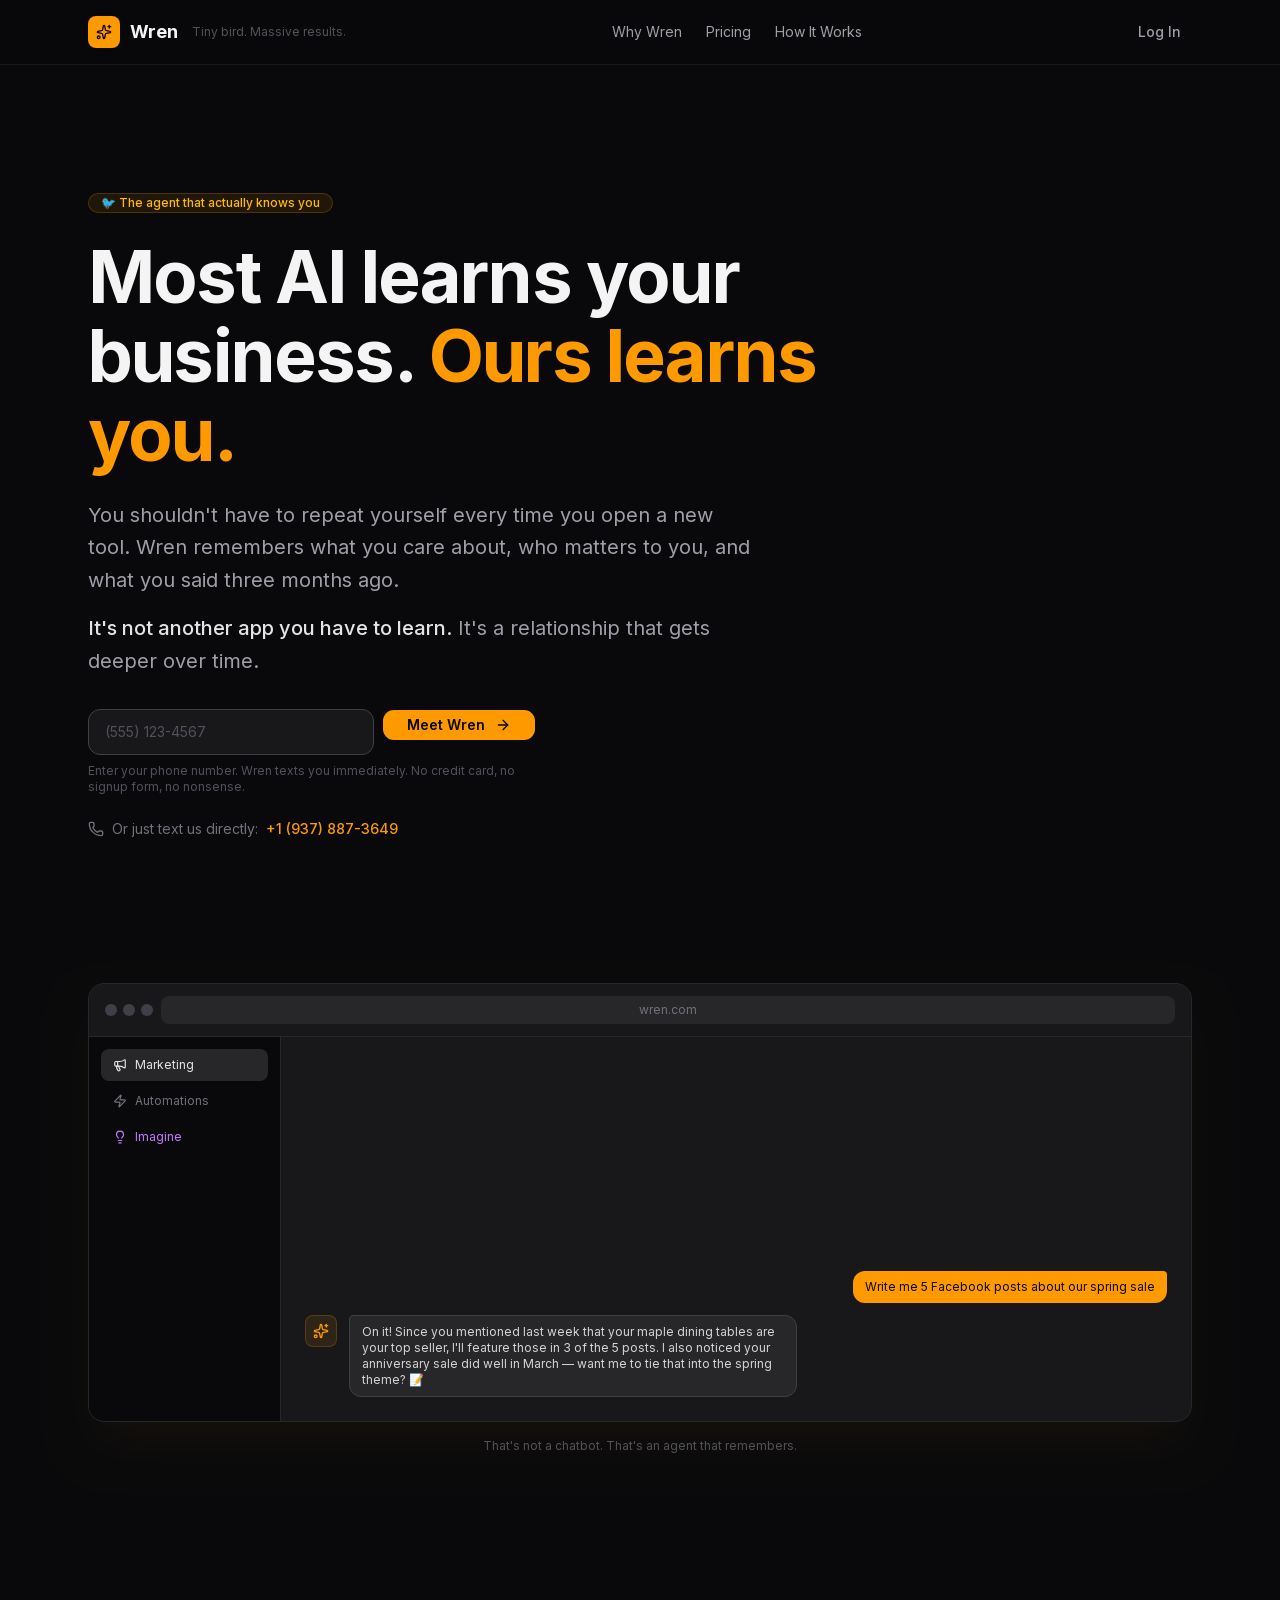
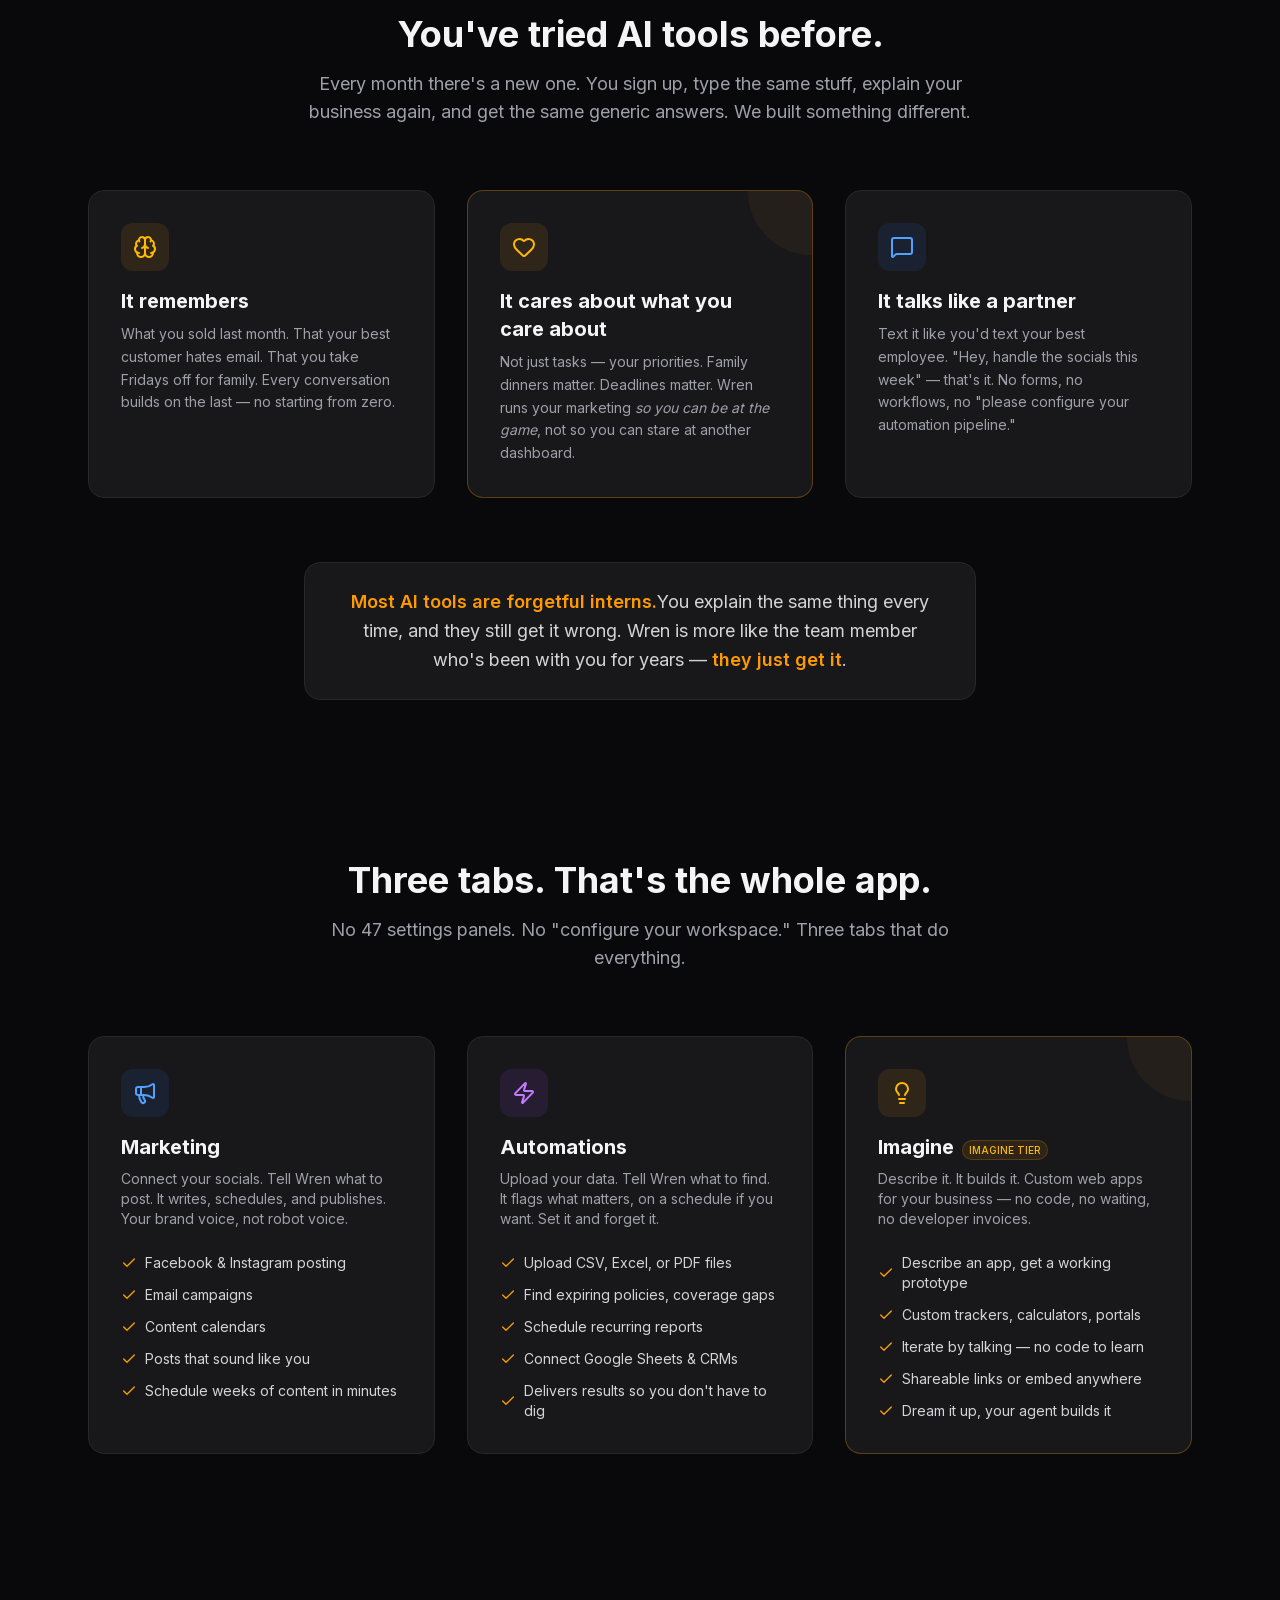
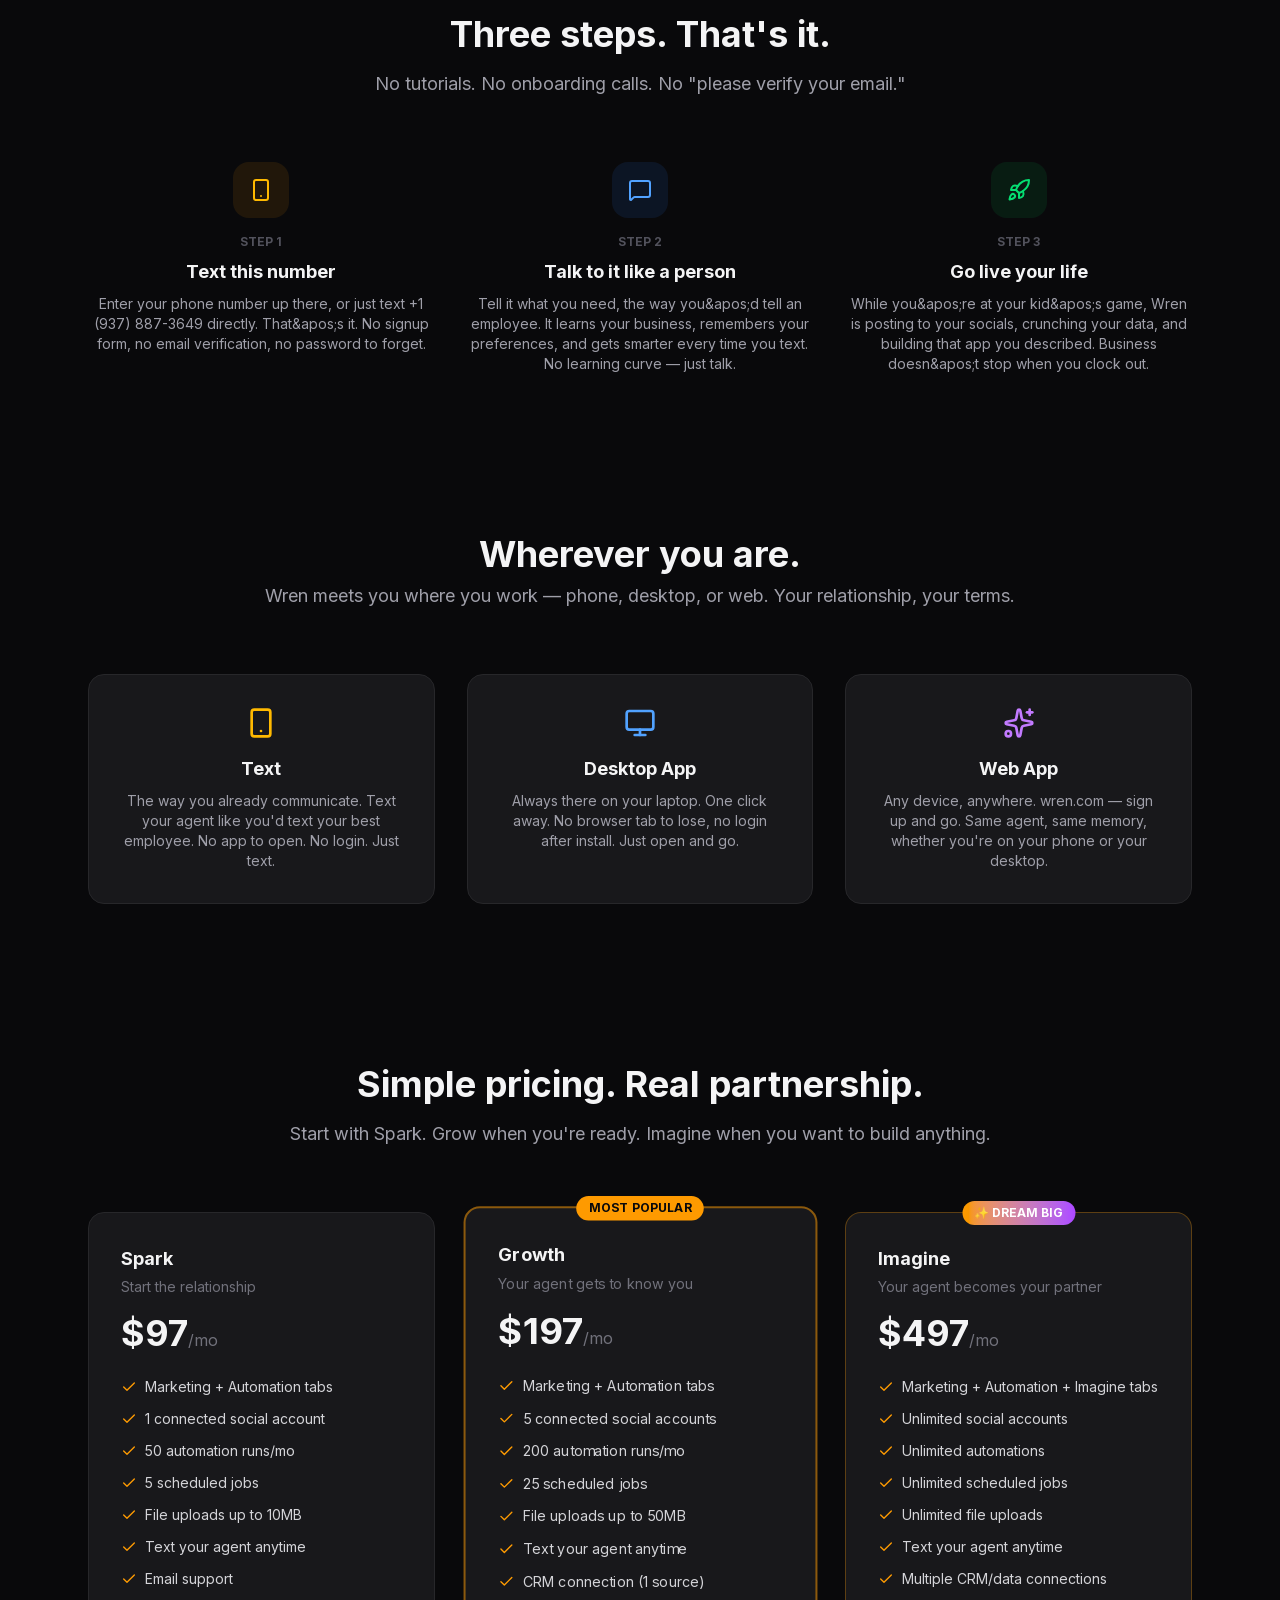
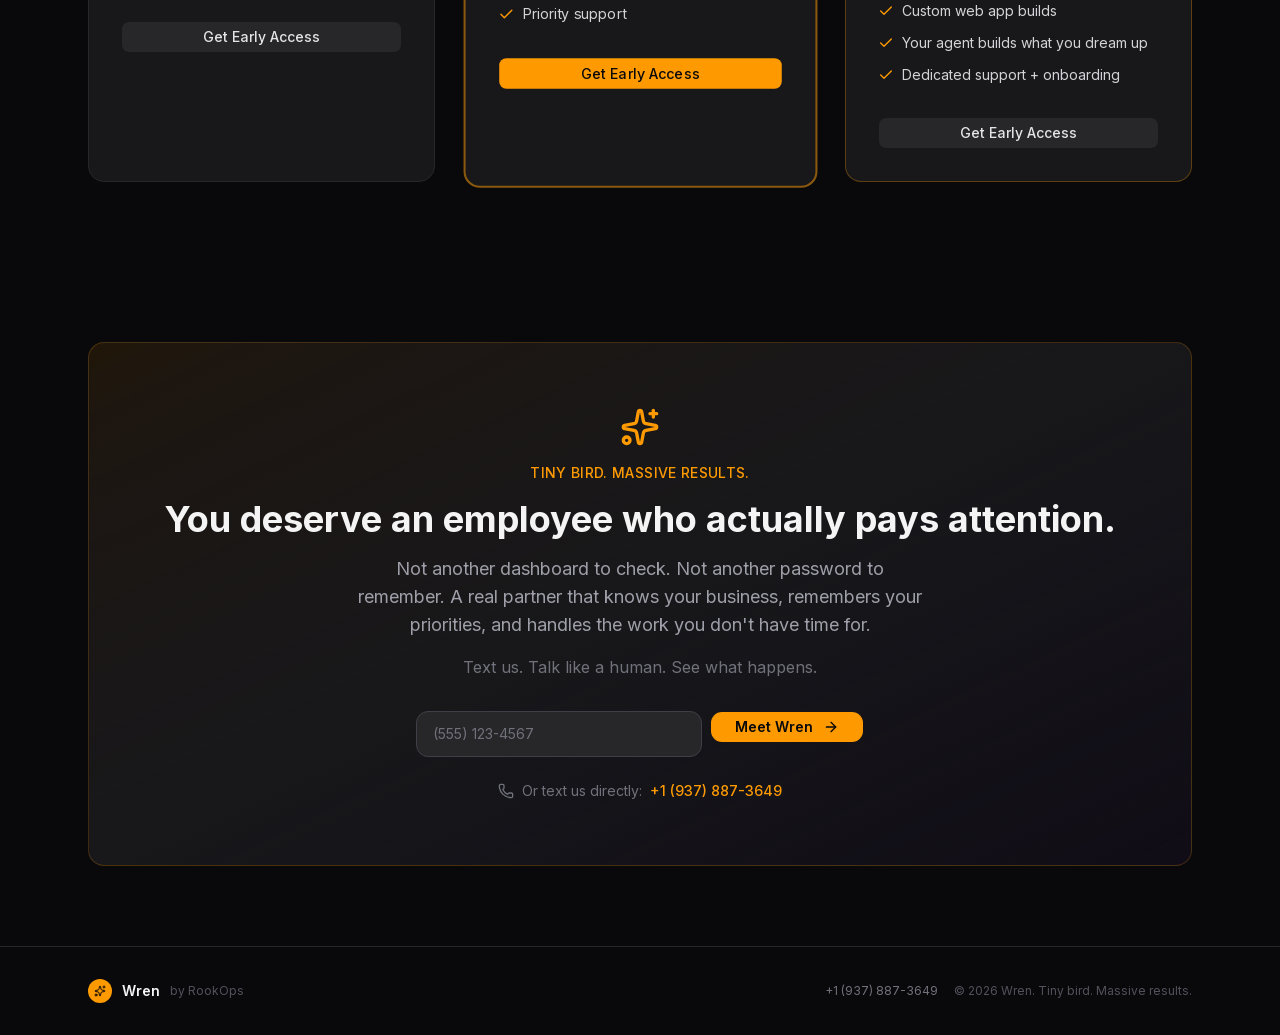
==== commit 55e84c4e: "Rebrand: WrenOps → Wren. Relationship Intelligence Platform. Tiny bird. Massive results." ====
--- a/index.html
+++ b/index.html
@@ -1 +1 @@
-<!DOCTYPE html><html lang="en" class="dark"><head><meta charSet="utf-8"/><meta name="viewport" content="width=device-width, initial-scale=1"/><link rel="preload" href="/_next/static/media/83afe278b6a6bb3c-s.p.0q-301v4kxxnr.woff2" as="font" crossorigin="" type="font/woff2"/><link rel="stylesheet" href="/_next/static/chunks/1077kg39az-6r.css" data-precedence="next"/><link rel="preload" as="script" fetchPriority="low" href="/_next/static/chunks/15qx7pm65vta4.js"/><script src="/_next/static/chunks/05ynd69aob1p7.js" async=""></script><script src="/_next/static/chunks/0n~dq4kpx9xxx.js" async=""></script><script src="/_next/static/chunks/turbopack-0v2s.ahsq5u-o.js" async=""></script><script src="/_next/static/chunks/0uupwu_hr0vwk.js" async=""></script><script src="/_next/static/chunks/0dbhjjzl8qfwv.js" async=""></script><script src="/_next/static/chunks/025jykgezqvtx.js" async=""></script><script src="/_next/static/chunks/0e.x_mtm26xrc.js" async=""></script><meta name="next-size-adjust" content=""/><title>WrenOps — Your AI Employee, Ready to Work | Small Business Automation</title><meta name="description" content="Hire an AI employee that handles your marketing, emails, data, and scheduling. Just type what you need — or text your employee. Tiny bird. Massive results."/><meta property="og:title" content="WrenOps — Your AI Employee, Ready to Work"/><meta property="og:description" content="Hire an AI employee that handles your marketing, emails, data, and scheduling. Just type what you need."/><meta property="og:url" content="https://wrenops.com"/><meta property="og:type" content="website"/><meta name="twitter:card" content="summary"/><meta name="twitter:title" content="WrenOps — Your AI Employee, Ready to Work"/><meta name="twitter:description" content="Hire an AI employee that handles your marketing, emails, data, and scheduling. Just type what you need."/><link rel="icon" href="/favicon.ico?favicon.0x3dzn~oxb6tn.ico" sizes="256x256" type="image/x-icon"/><link rel="icon" href="/favicon.ico"/><script src="/_next/static/chunks/03~yq9q893hmn.js" noModule=""></script></head><body class="inter_5972bc34-module__OU16Qa__className antialiased bg-zinc-950 text-zinc-100"><div hidden=""><!--$--><!--/$--></div><div class="min-h-screen bg-zinc-950 text-zinc-100"><nav class="border-b border-zinc-800/50 backdrop-blur-sm sticky top-0 z-50 bg-zinc-950/80"><div class="max-w-6xl mx-auto px-4 lg:px-6 h-16 flex items-center justify-between"><div class="flex items-center gap-2.5"><div class="w-8 h-8 rounded-lg bg-amber-500 flex items-center justify-center"><svg xmlns="http://www.w3.org/2000/svg" width="24" height="24" viewBox="0 0 24 24" fill="none" stroke="currentColor" stroke-width="2" stroke-linecap="round" stroke-linejoin="round" class="lucide lucide-sparkles w-4 h-4 text-zinc-950" aria-hidden="true"><path d="M11.017 2.814a1 1 0 0 1 1.966 0l1.051 5.558a2 2 0 0 0 1.594 1.594l5.558 1.051a1 1 0 0 1 0 1.966l-5.558 1.051a2 2 0 0 0-1.594 1.594l-1.051 5.558a1 1 0 0 1-1.966 0l-1.051-5.558a2 2 0 0 0-1.594-1.594l-5.558-1.051a1 1 0 0 1 0-1.966l5.558-1.051a2 2 0 0 0 1.594-1.594z"></path><path d="M20 2v4"></path><path d="M22 4h-4"></path><circle cx="4" cy="20" r="2"></circle></svg></div><span class="font-bold text-lg">WrenOps</span><span class="text-zinc-600 text-xs hidden sm:inline ml-1">Tiny bird. Massive results.</span></div><div class="hidden md:flex items-center gap-6 text-sm text-zinc-400"><a href="#how-its-different" class="hover:text-zinc-200 transition-colors">Why WrenOps</a><a href="#pricing" class="hover:text-zinc-200 transition-colors">Pricing</a><a href="#how-it-works" class="hover:text-zinc-200 transition-colors">How It Works</a></div><button type="button" tabindex="0" data-slot="button" class="group/button inline-flex shrink-0 items-center justify-center rounded-lg border border-transparent bg-clip-padding text-sm font-medium whitespace-nowrap transition-all outline-none select-none focus-visible:border-ring focus-visible:ring-3 focus-visible:ring-ring/50 active:not-aria-[haspopup]:translate-y-px disabled:pointer-events-none disabled:opacity-50 aria-invalid:border-destructive aria-invalid:ring-3 aria-invalid:ring-destructive/20 dark:aria-invalid:border-destructive/50 dark:aria-invalid:ring-destructive/40 [&amp;_svg]:pointer-events-none [&amp;_svg]:shrink-0 [&amp;_svg:not([class*=&#x27;size-&#x27;])]:size-4 hover:bg-muted aria-expanded:bg-muted aria-expanded:text-foreground dark:hover:bg-muted/50 h-8 gap-1.5 px-2.5 has-data-[icon=inline-end]:pr-2 has-data-[icon=inline-start]:pl-2 text-zinc-400 hover:text-zinc-200">Log In</button></div></nav><section class="relative overflow-hidden"><div class="absolute inset-0 bg-[radial-gradient(ellipse_at_top,_var(--tw-gradient-stops))] from-amber-500/10 via-transparent to-transparent"></div><div class="max-w-6xl mx-auto px-4 lg:px-6 pt-20 pb-24 lg:pt-32 lg:pb-36 relative"><div class="max-w-3xl"><div class="flex items-center gap-2 mb-6"><span data-slot="badge" data-variant="default" class="group/badge inline-flex h-5 w-fit shrink-0 items-center justify-center gap-1 overflow-hidden rounded-4xl border whitespace-nowrap transition-all focus-visible:border-ring focus-visible:ring-[3px] focus-visible:ring-ring/50 has-data-[icon=inline-end]:pr-1.5 has-data-[icon=inline-start]:pl-1.5 aria-invalid:border-destructive aria-invalid:ring-destructive/20 dark:aria-invalid:ring-destructive/40 [&amp;&gt;svg]:pointer-events-none [&amp;&gt;svg]:size-3! [a]:hover:bg-primary/80 bg-amber-500/10 text-amber-400 border-amber-500/20 text-xs font-medium px-3 py-1">🐦 The agent that actually knows you</span></div><h1 class="text-4xl md:text-6xl lg:text-7xl font-bold tracking-tight leading-[1.1] mb-6">Most AI learns your business.<!-- --> <span class="text-amber-500">Ours learns you.</span></h1><p class="text-lg md:text-xl text-zinc-400 max-w-2xl mb-4 leading-relaxed">You shouldn&#x27;t have to repeat yourself every time you open a new tool. WrenOps remembers what you care about, who matters to you, and what you said three months ago.</p><p class="text-lg md:text-xl text-zinc-400 max-w-2xl mb-8 leading-relaxed"><span class="text-zinc-200 font-medium">It&#x27;s not another app you have to learn.</span> <!-- -->It&#x27;s a relationship that gets deeper over time.</p><div class="max-w-md"><form class="flex gap-2"><input type="tel" placeholder="(555) 123-4567" required="" class="flex-1 bg-zinc-900 border border-zinc-700 rounded-xl px-4 py-3 text-sm text-zinc-100 placeholder:text-zinc-600 focus:outline-none focus:border-amber-500/50 transition-colors" value=""/><button type="submit" tabindex="0" data-slot="button" class="group/button inline-flex shrink-0 items-center justify-center border border-transparent bg-clip-padding text-sm whitespace-nowrap transition-all outline-none select-none focus-visible:border-ring focus-visible:ring-3 focus-visible:ring-ring/50 active:not-aria-[haspopup]:translate-y-px disabled:pointer-events-none disabled:opacity-50 aria-invalid:border-destructive aria-invalid:ring-3 aria-invalid:ring-destructive/20 dark:aria-invalid:border-destructive/50 dark:aria-invalid:ring-destructive/40 [&amp;_svg]:pointer-events-none [&amp;_svg]:shrink-0 [&amp;_svg:not([class*=&#x27;size-&#x27;])]:size-4 [a]:hover:bg-primary/80 h-8 gap-1.5 has-data-[icon=inline-end]:pr-2 has-data-[icon=inline-start]:pl-2 bg-amber-500 hover:bg-amber-400 text-zinc-950 font-semibold rounded-xl px-6">Meet Wren <svg xmlns="http://www.w3.org/2000/svg" width="24" height="24" viewBox="0 0 24 24" fill="none" stroke="currentColor" stroke-width="2" stroke-linecap="round" stroke-linejoin="round" class="lucide lucide-arrow-right w-4 h-4 ml-1" aria-hidden="true"><path d="M5 12h14"></path><path d="m12 5 7 7-7 7"></path></svg></button></form><p class="text-xs text-zinc-600 mt-2">Enter your phone number. Wren texts you immediately. No credit card, no signup form, no nonsense.</p></div><div class="mt-6 flex items-center gap-2 text-sm text-zinc-500"><svg xmlns="http://www.w3.org/2000/svg" width="24" height="24" viewBox="0 0 24 24" fill="none" stroke="currentColor" stroke-width="2" stroke-linecap="round" stroke-linejoin="round" class="lucide lucide-phone w-4 h-4" aria-hidden="true"><path d="M13.832 16.568a1 1 0 0 0 1.213-.303l.355-.465A2 2 0 0 1 17 15h3a2 2 0 0 1 2 2v3a2 2 0 0 1-2 2A18 18 0 0 1 2 4a2 2 0 0 1 2-2h3a2 2 0 0 1 2 2v3a2 2 0 0 1-.8 1.6l-.468.351a1 1 0 0 0-.292 1.233 14 14 0 0 0 6.392 6.384"></path></svg><span>Or just text us directly:</span><a href="sms:+19378873649" class="text-amber-500 hover:text-amber-400 transition-colors font-medium">+1 (937) 887-3649</a></div></div></div></section><section class="max-w-6xl mx-auto px-4 lg:px-6 pb-20"><div class="bg-zinc-900 border border-zinc-800 rounded-2xl overflow-hidden shadow-2xl shadow-amber-500/5"><div class="flex items-center gap-2 px-4 py-3 border-b border-zinc-800 bg-zinc-900/80"><div class="flex gap-1.5"><div class="w-3 h-3 rounded-full bg-zinc-700"></div><div class="w-3 h-3 rounded-full bg-zinc-700"></div><div class="w-3 h-3 rounded-full bg-zinc-700"></div></div><div class="flex-1 bg-zinc-800 rounded-lg px-3 py-1.5 text-xs text-zinc-500 text-center">wrenops.com</div></div><div class="flex h-72 md:h-96"><div class="hidden md:flex w-48 flex-col bg-zinc-950 border-r border-zinc-800 p-3 gap-1"><div class="flex items-center gap-2 px-3 py-2 rounded-lg bg-zinc-800 text-xs text-zinc-200"><svg xmlns="http://www.w3.org/2000/svg" width="24" height="24" viewBox="0 0 24 24" fill="none" stroke="currentColor" stroke-width="2" stroke-linecap="round" stroke-linejoin="round" class="lucide lucide-megaphone w-3.5 h-3.5" aria-hidden="true"><path d="M11 6a13 13 0 0 0 8.4-2.8A1 1 0 0 1 21 4v12a1 1 0 0 1-1.6.8A13 13 0 0 0 11 14H5a2 2 0 0 1-2-2V8a2 2 0 0 1 2-2z"></path><path d="M6 14a12 12 0 0 0 2.4 7.2 2 2 0 0 0 3.2-2.4A8 8 0 0 1 10 14"></path><path d="M8 6v8"></path></svg> Marketing</div><div class="flex items-center gap-2 px-3 py-2 rounded-lg text-xs text-zinc-500"><svg xmlns="http://www.w3.org/2000/svg" width="24" height="24" viewBox="0 0 24 24" fill="none" stroke="currentColor" stroke-width="2" stroke-linecap="round" stroke-linejoin="round" class="lucide lucide-zap w-3.5 h-3.5" aria-hidden="true"><path d="M4 14a1 1 0 0 1-.78-1.63l9.9-10.2a.5.5 0 0 1 .86.46l-1.92 6.02A1 1 0 0 0 13 10h7a1 1 0 0 1 .78 1.63l-9.9 10.2a.5.5 0 0 1-.86-.46l1.92-6.02A1 1 0 0 0 11 14z"></path></svg> Automations</div><div class="flex items-center gap-2 px-3 py-2 rounded-lg text-xs text-purple-400"><svg xmlns="http://www.w3.org/2000/svg" width="24" height="24" viewBox="0 0 24 24" fill="none" stroke="currentColor" stroke-width="2" stroke-linecap="round" stroke-linejoin="round" class="lucide lucide-lightbulb w-3.5 h-3.5" aria-hidden="true"><path d="M15 14c.2-1 .7-1.7 1.5-2.5 1-.9 1.5-2.2 1.5-3.5A6 6 0 0 0 6 8c0 1 .2 2.2 1.5 3.5.7.7 1.3 1.5 1.5 2.5"></path><path d="M9 18h6"></path><path d="M10 22h4"></path></svg> Imagine</div></div><div class="flex-1 flex flex-col justify-end p-4 md:p-6 gap-3"><div class="flex justify-end"><div class="bg-amber-500 rounded-xl rounded-tr-sm px-3 py-2 text-xs text-zinc-950 max-w-xs">Write me 5 Facebook posts about our spring sale</div></div><div class="flex gap-3"><div class="w-8 h-8 rounded-lg bg-amber-500/10 border border-amber-500/20 flex items-center justify-center shrink-0"><svg xmlns="http://www.w3.org/2000/svg" width="24" height="24" viewBox="0 0 24 24" fill="none" stroke="currentColor" stroke-width="2" stroke-linecap="round" stroke-linejoin="round" class="lucide lucide-sparkles w-4 h-4 text-amber-500" aria-hidden="true"><path d="M11.017 2.814a1 1 0 0 1 1.966 0l1.051 5.558a2 2 0 0 0 1.594 1.594l5.558 1.051a1 1 0 0 1 0 1.966l-5.558 1.051a2 2 0 0 0-1.594 1.594l-1.051 5.558a1 1 0 0 1-1.966 0l-1.051-5.558a2 2 0 0 0-1.594-1.594l-5.558-1.051a1 1 0 0 1 0-1.966l5.558-1.051a2 2 0 0 0 1.594-1.594z"></path><path d="M20 2v4"></path><path d="M22 4h-4"></path><circle cx="4" cy="20" r="2"></circle></svg></div><div class="bg-zinc-800 border border-zinc-700 rounded-xl rounded-tl-sm px-3 py-2 text-xs text-zinc-300 max-w-md">On it! Since you mentioned last week that your maple dining tables are your top seller, I&#x27;ll feature those in 3 of the 5 posts. I also noticed your anniversary sale did well in March — want me to tie that into the spring theme? 📝</div></div></div></div></div><p class="text-center text-zinc-600 text-xs mt-4">That&#x27;s not a chatbot. That&#x27;s an agent that remembers.</p></section><section id="how-its-different" class="max-w-6xl mx-auto px-4 lg:px-6 py-20"><div class="text-center mb-16"><h2 class="text-3xl md:text-4xl font-bold mb-4">You&#x27;ve tried AI tools before.</h2><p class="text-zinc-400 text-lg max-w-2xl mx-auto">Every month there&#x27;s a new one. You sign up, type the same stuff, explain your business again, and get the same generic answers. We built something different.</p></div><div class="grid md:grid-cols-3 gap-8"><div class="bg-zinc-900 border border-zinc-800 rounded-2xl p-8"><div class="w-12 h-12 rounded-xl bg-amber-500/10 flex items-center justify-center mb-4"><svg xmlns="http://www.w3.org/2000/svg" width="24" height="24" viewBox="0 0 24 24" fill="none" stroke="currentColor" stroke-width="2" stroke-linecap="round" stroke-linejoin="round" class="lucide lucide-brain w-6 h-6 text-amber-400" aria-hidden="true"><path d="M12 18V5"></path><path d="M15 13a4.17 4.17 0 0 1-3-4 4.17 4.17 0 0 1-3 4"></path><path d="M17.598 6.5A3 3 0 1 0 12 5a3 3 0 1 0-5.598 1.5"></path><path d="M17.997 5.125a4 4 0 0 1 2.526 5.77"></path><path d="M18 18a4 4 0 0 0 2-7.464"></path><path d="M19.967 17.483A4 4 0 1 1 12 18a4 4 0 1 1-7.967-.517"></path><path d="M6 18a4 4 0 0 1-2-7.464"></path><path d="M6.003 5.125a4 4 0 0 0-2.526 5.77"></path></svg></div><h3 class="text-xl font-bold mb-2">It remembers</h3><p class="text-zinc-400 text-sm leading-relaxed">What you sold last month. That your best customer hates email. That you take Fridays off for family. Every conversation builds on the last — no starting from zero.</p></div><div class="bg-zinc-900 border border-amber-500/30 rounded-2xl p-8 relative overflow-hidden"><div class="absolute top-0 right-0 w-32 h-32 bg-amber-500/5 rounded-full -translate-y-1/2 translate-x-1/2"></div><div class="w-12 h-12 rounded-xl bg-amber-500/10 flex items-center justify-center mb-4"><svg xmlns="http://www.w3.org/2000/svg" width="24" height="24" viewBox="0 0 24 24" fill="none" stroke="currentColor" stroke-width="2" stroke-linecap="round" stroke-linejoin="round" class="lucide lucide-heart w-6 h-6 text-amber-400" aria-hidden="true"><path d="M2 9.5a5.5 5.5 0 0 1 9.591-3.676.56.56 0 0 0 .818 0A5.49 5.49 0 0 1 22 9.5c0 2.29-1.5 4-3 5.5l-5.492 5.313a2 2 0 0 1-3 .019L5 15c-1.5-1.5-3-3.2-3-5.5"></path></svg></div><h3 class="text-xl font-bold mb-2">It cares about what you care about</h3><p class="text-zinc-400 text-sm leading-relaxed">Not just tasks — your priorities. Family dinners matter. Deadlines matter. WrenOps runs your marketing<em> so you can be at the game</em>, not so you can stare at another dashboard.</p></div><div class="bg-zinc-900 border border-zinc-800 rounded-2xl p-8"><div class="w-12 h-12 rounded-xl bg-blue-500/10 flex items-center justify-center mb-4"><svg xmlns="http://www.w3.org/2000/svg" width="24" height="24" viewBox="0 0 24 24" fill="none" stroke="currentColor" stroke-width="2" stroke-linecap="round" stroke-linejoin="round" class="lucide lucide-message-square w-6 h-6 text-blue-400" aria-hidden="true"><path d="M22 17a2 2 0 0 1-2 2H6.828a2 2 0 0 0-1.414.586l-2.202 2.202A.71.71 0 0 1 2 21.286V5a2 2 0 0 1 2-2h16a2 2 0 0 1 2 2z"></path></svg></div><h3 class="text-xl font-bold mb-2">It talks like a partner</h3><p class="text-zinc-400 text-sm leading-relaxed">Text it like you&#x27;d text your best employee. &quot;Hey, handle the socials this week&quot; — that&#x27;s it. No forms, no workflows, no &quot;please configure your automation pipeline.&quot;     </p></div></div><div class="mt-16 text-center"><div class="inline-block bg-zinc-900 border border-zinc-800 rounded-2xl px-8 py-6 max-w-2xl"><p class="text-zinc-300 text-lg leading-relaxed"><span class="text-amber-500 font-semibold">Most AI tools are forgetful interns.</span>You explain the same thing every time, and they still get it wrong. WrenOps is more like the team member who&#x27;s been with you for years —<span class="text-amber-500 font-semibold"> they just get it</span>.</p></div></div></section><section class="max-w-6xl mx-auto px-4 lg:px-6 py-20"><div class="text-center mb-16"><h2 class="text-3xl md:text-4xl font-bold mb-4">Three tabs. That&#x27;s the whole app.</h2><p class="text-zinc-400 text-lg max-w-2xl mx-auto">No 47 settings panels. No &quot;configure your workspace.&quot; Three tabs that do everything.</p></div><div class="grid md:grid-cols-3 gap-8"><div class="bg-zinc-900 border border-zinc-800 rounded-2xl p-8"><div class="w-12 h-12 rounded-xl bg-blue-500/10 flex items-center justify-center mb-4"><svg xmlns="http://www.w3.org/2000/svg" width="24" height="24" viewBox="0 0 24 24" fill="none" stroke="currentColor" stroke-width="2" stroke-linecap="round" stroke-linejoin="round" class="lucide lucide-megaphone w-6 h-6 text-blue-400" aria-hidden="true"><path d="M11 6a13 13 0 0 0 8.4-2.8A1 1 0 0 1 21 4v12a1 1 0 0 1-1.6.8A13 13 0 0 0 11 14H5a2 2 0 0 1-2-2V8a2 2 0 0 1 2-2z"></path><path d="M6 14a12 12 0 0 0 2.4 7.2 2 2 0 0 0 3.2-2.4A8 8 0 0 1 10 14"></path><path d="M8 6v8"></path></svg></div><h3 class="text-xl font-bold mb-2">Marketing</h3><p class="text-zinc-400 mb-6 text-sm">Connect your socials. Tell WrenOps what to post. It writes, schedules, and publishes. Your brand voice, not robot voice.</p><ul class="space-y-3"><li class="flex items-center gap-2 text-sm text-zinc-300"><svg xmlns="http://www.w3.org/2000/svg" width="24" height="24" viewBox="0 0 24 24" fill="none" stroke="currentColor" stroke-width="2" stroke-linecap="round" stroke-linejoin="round" class="lucide lucide-check w-4 h-4 text-amber-500 shrink-0" aria-hidden="true"><path d="M20 6 9 17l-5-5"></path></svg>Facebook &amp; Instagram posting</li><li class="flex items-center gap-2 text-sm text-zinc-300"><svg xmlns="http://www.w3.org/2000/svg" width="24" height="24" viewBox="0 0 24 24" fill="none" stroke="currentColor" stroke-width="2" stroke-linecap="round" stroke-linejoin="round" class="lucide lucide-check w-4 h-4 text-amber-500 shrink-0" aria-hidden="true"><path d="M20 6 9 17l-5-5"></path></svg>Email campaigns</li><li class="flex items-center gap-2 text-sm text-zinc-300"><svg xmlns="http://www.w3.org/2000/svg" width="24" height="24" viewBox="0 0 24 24" fill="none" stroke="currentColor" stroke-width="2" stroke-linecap="round" stroke-linejoin="round" class="lucide lucide-check w-4 h-4 text-amber-500 shrink-0" aria-hidden="true"><path d="M20 6 9 17l-5-5"></path></svg>Content calendars</li><li class="flex items-center gap-2 text-sm text-zinc-300"><svg xmlns="http://www.w3.org/2000/svg" width="24" height="24" viewBox="0 0 24 24" fill="none" stroke="currentColor" stroke-width="2" stroke-linecap="round" stroke-linejoin="round" class="lucide lucide-check w-4 h-4 text-amber-500 shrink-0" aria-hidden="true"><path d="M20 6 9 17l-5-5"></path></svg>Posts that sound like you</li><li class="flex items-center gap-2 text-sm text-zinc-300"><svg xmlns="http://www.w3.org/2000/svg" width="24" height="24" viewBox="0 0 24 24" fill="none" stroke="currentColor" stroke-width="2" stroke-linecap="round" stroke-linejoin="round" class="lucide lucide-check w-4 h-4 text-amber-500 shrink-0" aria-hidden="true"><path d="M20 6 9 17l-5-5"></path></svg>Schedule weeks of content in minutes</li></ul></div><div class="bg-zinc-900 border border-zinc-800 rounded-2xl p-8"><div class="w-12 h-12 rounded-xl bg-purple-500/10 flex items-center justify-center mb-4"><svg xmlns="http://www.w3.org/2000/svg" width="24" height="24" viewBox="0 0 24 24" fill="none" stroke="currentColor" stroke-width="2" stroke-linecap="round" stroke-linejoin="round" class="lucide lucide-zap w-6 h-6 text-purple-400" aria-hidden="true"><path d="M4 14a1 1 0 0 1-.78-1.63l9.9-10.2a.5.5 0 0 1 .86.46l-1.92 6.02A1 1 0 0 0 13 10h7a1 1 0 0 1 .78 1.63l-9.9 10.2a.5.5 0 0 1-.86-.46l1.92-6.02A1 1 0 0 0 11 14z"></path></svg></div><h3 class="text-xl font-bold mb-2">Automations</h3><p class="text-zinc-400 mb-6 text-sm">Upload your data. Tell WrenOps what to find. It flags what matters, on a schedule if you want. Set it and forget it.</p><ul class="space-y-3"><li class="flex items-center gap-2 text-sm text-zinc-300"><svg xmlns="http://www.w3.org/2000/svg" width="24" height="24" viewBox="0 0 24 24" fill="none" stroke="currentColor" stroke-width="2" stroke-linecap="round" stroke-linejoin="round" class="lucide lucide-check w-4 h-4 text-amber-500 shrink-0" aria-hidden="true"><path d="M20 6 9 17l-5-5"></path></svg>Upload CSV, Excel, or PDF files</li><li class="flex items-center gap-2 text-sm text-zinc-300"><svg xmlns="http://www.w3.org/2000/svg" width="24" height="24" viewBox="0 0 24 24" fill="none" stroke="currentColor" stroke-width="2" stroke-linecap="round" stroke-linejoin="round" class="lucide lucide-check w-4 h-4 text-amber-500 shrink-0" aria-hidden="true"><path d="M20 6 9 17l-5-5"></path></svg>Find expiring policies, coverage gaps</li><li class="flex items-center gap-2 text-sm text-zinc-300"><svg xmlns="http://www.w3.org/2000/svg" width="24" height="24" viewBox="0 0 24 24" fill="none" stroke="currentColor" stroke-width="2" stroke-linecap="round" stroke-linejoin="round" class="lucide lucide-check w-4 h-4 text-amber-500 shrink-0" aria-hidden="true"><path d="M20 6 9 17l-5-5"></path></svg>Schedule recurring reports</li><li class="flex items-center gap-2 text-sm text-zinc-300"><svg xmlns="http://www.w3.org/2000/svg" width="24" height="24" viewBox="0 0 24 24" fill="none" stroke="currentColor" stroke-width="2" stroke-linecap="round" stroke-linejoin="round" class="lucide lucide-check w-4 h-4 text-amber-500 shrink-0" aria-hidden="true"><path d="M20 6 9 17l-5-5"></path></svg>Connect Google Sheets &amp; CRMs</li><li class="flex items-center gap-2 text-sm text-zinc-300"><svg xmlns="http://www.w3.org/2000/svg" width="24" height="24" viewBox="0 0 24 24" fill="none" stroke="currentColor" stroke-width="2" stroke-linecap="round" stroke-linejoin="round" class="lucide lucide-check w-4 h-4 text-amber-500 shrink-0" aria-hidden="true"><path d="M20 6 9 17l-5-5"></path></svg>Delivers results so you don&#x27;t have to dig</li></ul></div><div class="bg-zinc-900 border border-amber-500/30 rounded-2xl p-8 relative overflow-hidden"><div class="absolute top-0 right-0 w-32 h-32 bg-amber-500/5 rounded-full -translate-y-1/2 translate-x-1/2"></div><div class="w-12 h-12 rounded-xl bg-amber-500/10 flex items-center justify-center mb-4"><svg xmlns="http://www.w3.org/2000/svg" width="24" height="24" viewBox="0 0 24 24" fill="none" stroke="currentColor" stroke-width="2" stroke-linecap="round" stroke-linejoin="round" class="lucide lucide-lightbulb w-6 h-6 text-amber-400" aria-hidden="true"><path d="M15 14c.2-1 .7-1.7 1.5-2.5 1-.9 1.5-2.2 1.5-3.5A6 6 0 0 0 6 8c0 1 .2 2.2 1.5 3.5.7.7 1.3 1.5 1.5 2.5"></path><path d="M9 18h6"></path><path d="M10 22h4"></path></svg></div><h3 class="text-xl font-bold mb-2">Imagine<span data-slot="badge" data-variant="default" class="group/badge inline-flex h-5 w-fit shrink-0 items-center justify-center gap-1 overflow-hidden rounded-4xl border font-medium whitespace-nowrap transition-all focus-visible:border-ring focus-visible:ring-[3px] focus-visible:ring-ring/50 has-data-[icon=inline-end]:pr-1.5 has-data-[icon=inline-start]:pl-1.5 aria-invalid:border-destructive aria-invalid:ring-destructive/20 dark:aria-invalid:ring-destructive/40 [&amp;&gt;svg]:pointer-events-none [&amp;&gt;svg]:size-3! [a]:hover:bg-primary/80 ml-2 bg-amber-500/10 text-amber-400 border-amber-500/20 text-[10px] px-1.5 py-0.5">IMAGINE TIER</span></h3><p class="text-zinc-400 mb-6 text-sm">Describe it. It builds it. Custom web apps for your business — no code, no waiting, no developer invoices.</p><ul class="space-y-3"><li class="flex items-center gap-2 text-sm text-zinc-300"><svg xmlns="http://www.w3.org/2000/svg" width="24" height="24" viewBox="0 0 24 24" fill="none" stroke="currentColor" stroke-width="2" stroke-linecap="round" stroke-linejoin="round" class="lucide lucide-check w-4 h-4 text-amber-500 shrink-0" aria-hidden="true"><path d="M20 6 9 17l-5-5"></path></svg>Describe an app, get a working prototype</li><li class="flex items-center gap-2 text-sm text-zinc-300"><svg xmlns="http://www.w3.org/2000/svg" width="24" height="24" viewBox="0 0 24 24" fill="none" stroke="currentColor" stroke-width="2" stroke-linecap="round" stroke-linejoin="round" class="lucide lucide-check w-4 h-4 text-amber-500 shrink-0" aria-hidden="true"><path d="M20 6 9 17l-5-5"></path></svg>Custom trackers, calculators, portals</li><li class="flex items-center gap-2 text-sm text-zinc-300"><svg xmlns="http://www.w3.org/2000/svg" width="24" height="24" viewBox="0 0 24 24" fill="none" stroke="currentColor" stroke-width="2" stroke-linecap="round" stroke-linejoin="round" class="lucide lucide-check w-4 h-4 text-amber-500 shrink-0" aria-hidden="true"><path d="M20 6 9 17l-5-5"></path></svg>Iterate by talking — no code to learn</li><li class="flex items-center gap-2 text-sm text-zinc-300"><svg xmlns="http://www.w3.org/2000/svg" width="24" height="24" viewBox="0 0 24 24" fill="none" stroke="currentColor" stroke-width="2" stroke-linecap="round" stroke-linejoin="round" class="lucide lucide-check w-4 h-4 text-amber-500 shrink-0" aria-hidden="true"><path d="M20 6 9 17l-5-5"></path></svg>Shareable links or embed in WrenOps</li><li class="flex items-center gap-2 text-sm text-zinc-300"><svg xmlns="http://www.w3.org/2000/svg" width="24" height="24" viewBox="0 0 24 24" fill="none" stroke="currentColor" stroke-width="2" stroke-linecap="round" stroke-linejoin="round" class="lucide lucide-check w-4 h-4 text-amber-500 shrink-0" aria-hidden="true"><path d="M20 6 9 17l-5-5"></path></svg>Dream it up, your agent builds it</li></ul></div></div></section><section id="how-it-works" class="max-w-6xl mx-auto px-4 lg:px-6 py-20"><div class="text-center mb-16"><h2 class="text-3xl md:text-4xl font-bold mb-4">Three steps. That&#x27;s it.</h2><p class="text-zinc-400 text-lg">No tutorials. No onboarding calls. No &quot;please verify your email.&quot;</p></div><div class="grid md:grid-cols-3 gap-8"><div class="text-center"><div class="w-14 h-14 rounded-2xl bg-amber-500/10 flex items-center justify-center mx-auto mb-4"><span class="text-amber-400"><svg xmlns="http://www.w3.org/2000/svg" width="24" height="24" viewBox="0 0 24 24" fill="none" stroke="currentColor" stroke-width="2" stroke-linecap="round" stroke-linejoin="round" class="lucide lucide-smartphone w-6 h-6" aria-hidden="true"><rect width="14" height="20" x="5" y="2" rx="2" ry="2"></rect><path d="M12 18h.01"></path></svg></span></div><div class="text-xs font-bold text-zinc-600 mb-2">STEP <!-- -->1</div><h3 class="text-lg font-bold mb-2">Text this number</h3><p class="text-zinc-400 text-sm">Enter your phone number up there, or just text +1 (937) 887-3649 directly. That&amp;apos;s it. No signup form, no email verification, no password to forget.</p></div><div class="text-center"><div class="w-14 h-14 rounded-2xl bg-blue-500/10 flex items-center justify-center mx-auto mb-4"><span class="text-blue-400"><svg xmlns="http://www.w3.org/2000/svg" width="24" height="24" viewBox="0 0 24 24" fill="none" stroke="currentColor" stroke-width="2" stroke-linecap="round" stroke-linejoin="round" class="lucide lucide-message-square w-6 h-6" aria-hidden="true"><path d="M22 17a2 2 0 0 1-2 2H6.828a2 2 0 0 0-1.414.586l-2.202 2.202A.71.71 0 0 1 2 21.286V5a2 2 0 0 1 2-2h16a2 2 0 0 1 2 2z"></path></svg></span></div><div class="text-xs font-bold text-zinc-600 mb-2">STEP <!-- -->2</div><h3 class="text-lg font-bold mb-2">Talk to it like a person</h3><p class="text-zinc-400 text-sm">Tell it what you need, the way you&amp;apos;d tell an employee. It learns your business, remembers your preferences, and gets smarter every time you text. No learning curve — just talk.</p></div><div class="text-center"><div class="w-14 h-14 rounded-2xl bg-green-500/10 flex items-center justify-center mx-auto mb-4"><span class="text-green-400"><svg xmlns="http://www.w3.org/2000/svg" width="24" height="24" viewBox="0 0 24 24" fill="none" stroke="currentColor" stroke-width="2" stroke-linecap="round" stroke-linejoin="round" class="lucide lucide-rocket w-6 h-6" aria-hidden="true"><path d="M12 15v5s3.03-.55 4-2c1.08-1.62 0-5 0-5"></path><path d="M4.5 16.5c-1.5 1.26-2 5-2 5s3.74-.5 5-2c.71-.84.7-2.13-.09-2.91a2.18 2.18 0 0 0-2.91-.09"></path><path d="M9 12a22 22 0 0 1 2-3.95A12.88 12.88 0 0 1 22 2c0 2.72-.78 7.5-6 11a22.4 22.4 0 0 1-4 2z"></path><path d="M9 12H4s.55-3.03 2-4c1.62-1.08 5 .05 5 .05"></path></svg></span></div><div class="text-xs font-bold text-zinc-600 mb-2">STEP <!-- -->3</div><h3 class="text-lg font-bold mb-2">Go live your life</h3><p class="text-zinc-400 text-sm">While you&amp;apos;re at your kid&amp;apos;s game, WrenOps is posting to your socials, crunching your data, and building that app you described. Business doesn&amp;apos;t stop when you clock out.</p></div></div></section><section class="max-w-6xl mx-auto px-4 lg:px-6 py-20"><div class="text-center mb-16"><h2 class="text-3xl md:text-4xl font-bold mb-2">Wherever you are.</h2><p class="text-zinc-400 text-lg">WrenOps meets you where you work — phone, desktop, or web. Your relationship, your terms.</p></div><div class="grid md:grid-cols-3 gap-8"><div class="bg-zinc-900 border border-zinc-800 rounded-2xl p-8 text-center"><svg xmlns="http://www.w3.org/2000/svg" width="24" height="24" viewBox="0 0 24 24" fill="none" stroke="currentColor" stroke-width="2" stroke-linecap="round" stroke-linejoin="round" class="lucide lucide-smartphone w-8 h-8 text-amber-400 mx-auto mb-4" aria-hidden="true"><rect width="14" height="20" x="5" y="2" rx="2" ry="2"></rect><path d="M12 18h.01"></path></svg><h3 class="text-lg font-bold mb-2">Text</h3><p class="text-zinc-400 text-sm">The way you already communicate. Text your agent like you&#x27;d text your best employee. No app to open. No login. Just text.</p></div><div class="bg-zinc-900 border border-zinc-800 rounded-2xl p-8 text-center"><svg xmlns="http://www.w3.org/2000/svg" width="24" height="24" viewBox="0 0 24 24" fill="none" stroke="currentColor" stroke-width="2" stroke-linecap="round" stroke-linejoin="round" class="lucide lucide-monitor w-8 h-8 text-blue-400 mx-auto mb-4" aria-hidden="true"><rect width="20" height="14" x="2" y="3" rx="2"></rect><line x1="8" x2="16" y1="21" y2="21"></line><line x1="12" x2="12" y1="17" y2="21"></line></svg><h3 class="text-lg font-bold mb-2">Desktop App</h3><p class="text-zinc-400 text-sm">Always there on your laptop. One click away. No browser tab to lose, no login after install. Just open and go.</p></div><div class="bg-zinc-900 border border-zinc-800 rounded-2xl p-8 text-center"><svg xmlns="http://www.w3.org/2000/svg" width="24" height="24" viewBox="0 0 24 24" fill="none" stroke="currentColor" stroke-width="2" stroke-linecap="round" stroke-linejoin="round" class="lucide lucide-sparkles w-8 h-8 text-purple-400 mx-auto mb-4" aria-hidden="true"><path d="M11.017 2.814a1 1 0 0 1 1.966 0l1.051 5.558a2 2 0 0 0 1.594 1.594l5.558 1.051a1 1 0 0 1 0 1.966l-5.558 1.051a2 2 0 0 0-1.594 1.594l-1.051 5.558a1 1 0 0 1-1.966 0l-1.051-5.558a2 2 0 0 0-1.594-1.594l-5.558-1.051a1 1 0 0 1 0-1.966l5.558-1.051a2 2 0 0 0 1.594-1.594z"></path><path d="M20 2v4"></path><path d="M22 4h-4"></path><circle cx="4" cy="20" r="2"></circle></svg><h3 class="text-lg font-bold mb-2">Web App</h3><p class="text-zinc-400 text-sm">Any device, anywhere. wrenops.com — sign up and go. Same agent, same memory, whether you&#x27;re on your phone or your desktop.</p></div></div></section><section id="pricing" class="max-w-6xl mx-auto px-4 lg:px-6 py-20"><div class="text-center mb-16"><h2 class="text-3xl md:text-4xl font-bold mb-4">Simple pricing. Real partnership.</h2><p class="text-zinc-400 text-lg">Start with Spark. Grow when you&#x27;re ready. Imagine when you want to build anything.</p></div><div class="grid md:grid-cols-3 gap-8"><div class="rounded-2xl p-8 relative bg-zinc-900 border border-zinc-800"><h3 class="text-lg font-bold mb-1">Spark</h3><p class="text-zinc-500 text-sm mb-4">Start the relationship</p><div class="mb-6"><span class="text-4xl font-bold">$97</span><span class="text-zinc-500">/mo</span></div><ul class="space-y-3 mb-8"><li class="flex items-center gap-2 text-sm text-zinc-300"><svg xmlns="http://www.w3.org/2000/svg" width="24" height="24" viewBox="0 0 24 24" fill="none" stroke="currentColor" stroke-width="2" stroke-linecap="round" stroke-linejoin="round" class="lucide lucide-check w-4 h-4 text-amber-500 shrink-0" aria-hidden="true"><path d="M20 6 9 17l-5-5"></path></svg>Marketing + Automation tabs</li><li class="flex items-center gap-2 text-sm text-zinc-300"><svg xmlns="http://www.w3.org/2000/svg" width="24" height="24" viewBox="0 0 24 24" fill="none" stroke="currentColor" stroke-width="2" stroke-linecap="round" stroke-linejoin="round" class="lucide lucide-check w-4 h-4 text-amber-500 shrink-0" aria-hidden="true"><path d="M20 6 9 17l-5-5"></path></svg>1 connected social account</li><li class="flex items-center gap-2 text-sm text-zinc-300"><svg xmlns="http://www.w3.org/2000/svg" width="24" height="24" viewBox="0 0 24 24" fill="none" stroke="currentColor" stroke-width="2" stroke-linecap="round" stroke-linejoin="round" class="lucide lucide-check w-4 h-4 text-amber-500 shrink-0" aria-hidden="true"><path d="M20 6 9 17l-5-5"></path></svg>50 automation runs/mo</li><li class="flex items-center gap-2 text-sm text-zinc-300"><svg xmlns="http://www.w3.org/2000/svg" width="24" height="24" viewBox="0 0 24 24" fill="none" stroke="currentColor" stroke-width="2" stroke-linecap="round" stroke-linejoin="round" class="lucide lucide-check w-4 h-4 text-amber-500 shrink-0" aria-hidden="true"><path d="M20 6 9 17l-5-5"></path></svg>5 scheduled jobs</li><li class="flex items-center gap-2 text-sm text-zinc-300"><svg xmlns="http://www.w3.org/2000/svg" width="24" height="24" viewBox="0 0 24 24" fill="none" stroke="currentColor" stroke-width="2" stroke-linecap="round" stroke-linejoin="round" class="lucide lucide-check w-4 h-4 text-amber-500 shrink-0" aria-hidden="true"><path d="M20 6 9 17l-5-5"></path></svg>File uploads up to 10MB</li><li class="flex items-center gap-2 text-sm text-zinc-300"><svg xmlns="http://www.w3.org/2000/svg" width="24" height="24" viewBox="0 0 24 24" fill="none" stroke="currentColor" stroke-width="2" stroke-linecap="round" stroke-linejoin="round" class="lucide lucide-check w-4 h-4 text-amber-500 shrink-0" aria-hidden="true"><path d="M20 6 9 17l-5-5"></path></svg>Text your agent anytime</li><li class="flex items-center gap-2 text-sm text-zinc-300"><svg xmlns="http://www.w3.org/2000/svg" width="24" height="24" viewBox="0 0 24 24" fill="none" stroke="currentColor" stroke-width="2" stroke-linecap="round" stroke-linejoin="round" class="lucide lucide-check w-4 h-4 text-amber-500 shrink-0" aria-hidden="true"><path d="M20 6 9 17l-5-5"></path></svg>Email support</li></ul><button type="button" tabindex="0" data-slot="button" class="group/button inline-flex shrink-0 items-center justify-center rounded-lg border border-transparent bg-clip-padding text-sm font-medium whitespace-nowrap transition-all outline-none select-none focus-visible:border-ring focus-visible:ring-3 focus-visible:ring-ring/50 active:not-aria-[haspopup]:translate-y-px disabled:pointer-events-none disabled:opacity-50 aria-invalid:border-destructive aria-invalid:ring-3 aria-invalid:ring-destructive/20 dark:aria-invalid:border-destructive/50 dark:aria-invalid:ring-destructive/40 [&amp;_svg]:pointer-events-none [&amp;_svg]:shrink-0 [&amp;_svg:not([class*=&#x27;size-&#x27;])]:size-4 [a]:hover:bg-primary/80 h-8 gap-1.5 px-2.5 has-data-[icon=inline-end]:pr-2 has-data-[icon=inline-start]:pl-2 w-full bg-zinc-800 hover:bg-zinc-700 text-zinc-200">Get Early Access</button></div><div class="rounded-2xl p-8 relative bg-zinc-900 border-2 border-amber-500/50 scale-[1.02]"><div class="absolute -top-3 left-1/2 -translate-x-1/2 bg-amber-500 text-zinc-950 text-xs font-bold px-3 py-1 rounded-full">MOST POPULAR</div><h3 class="text-lg font-bold mb-1">Growth</h3><p class="text-zinc-500 text-sm mb-4">Your agent gets to know you</p><div class="mb-6"><span class="text-4xl font-bold">$197</span><span class="text-zinc-500">/mo</span></div><ul class="space-y-3 mb-8"><li class="flex items-center gap-2 text-sm text-zinc-300"><svg xmlns="http://www.w3.org/2000/svg" width="24" height="24" viewBox="0 0 24 24" fill="none" stroke="currentColor" stroke-width="2" stroke-linecap="round" stroke-linejoin="round" class="lucide lucide-check w-4 h-4 text-amber-500 shrink-0" aria-hidden="true"><path d="M20 6 9 17l-5-5"></path></svg>Marketing + Automation tabs</li><li class="flex items-center gap-2 text-sm text-zinc-300"><svg xmlns="http://www.w3.org/2000/svg" width="24" height="24" viewBox="0 0 24 24" fill="none" stroke="currentColor" stroke-width="2" stroke-linecap="round" stroke-linejoin="round" class="lucide lucide-check w-4 h-4 text-amber-500 shrink-0" aria-hidden="true"><path d="M20 6 9 17l-5-5"></path></svg>5 connected social accounts</li><li class="flex items-center gap-2 text-sm text-zinc-300"><svg xmlns="http://www.w3.org/2000/svg" width="24" height="24" viewBox="0 0 24 24" fill="none" stroke="currentColor" stroke-width="2" stroke-linecap="round" stroke-linejoin="round" class="lucide lucide-check w-4 h-4 text-amber-500 shrink-0" aria-hidden="true"><path d="M20 6 9 17l-5-5"></path></svg>200 automation runs/mo</li><li class="flex items-center gap-2 text-sm text-zinc-300"><svg xmlns="http://www.w3.org/2000/svg" width="24" height="24" viewBox="0 0 24 24" fill="none" stroke="currentColor" stroke-width="2" stroke-linecap="round" stroke-linejoin="round" class="lucide lucide-check w-4 h-4 text-amber-500 shrink-0" aria-hidden="true"><path d="M20 6 9 17l-5-5"></path></svg>25 scheduled jobs</li><li class="flex items-center gap-2 text-sm text-zinc-300"><svg xmlns="http://www.w3.org/2000/svg" width="24" height="24" viewBox="0 0 24 24" fill="none" stroke="currentColor" stroke-width="2" stroke-linecap="round" stroke-linejoin="round" class="lucide lucide-check w-4 h-4 text-amber-500 shrink-0" aria-hidden="true"><path d="M20 6 9 17l-5-5"></path></svg>File uploads up to 50MB</li><li class="flex items-center gap-2 text-sm text-zinc-300"><svg xmlns="http://www.w3.org/2000/svg" width="24" height="24" viewBox="0 0 24 24" fill="none" stroke="currentColor" stroke-width="2" stroke-linecap="round" stroke-linejoin="round" class="lucide lucide-check w-4 h-4 text-amber-500 shrink-0" aria-hidden="true"><path d="M20 6 9 17l-5-5"></path></svg>Text your agent anytime</li><li class="flex items-center gap-2 text-sm text-zinc-300"><svg xmlns="http://www.w3.org/2000/svg" width="24" height="24" viewBox="0 0 24 24" fill="none" stroke="currentColor" stroke-width="2" stroke-linecap="round" stroke-linejoin="round" class="lucide lucide-check w-4 h-4 text-amber-500 shrink-0" aria-hidden="true"><path d="M20 6 9 17l-5-5"></path></svg>CRM connection (1 source)</li><li class="flex items-center gap-2 text-sm text-zinc-300"><svg xmlns="http://www.w3.org/2000/svg" width="24" height="24" viewBox="0 0 24 24" fill="none" stroke="currentColor" stroke-width="2" stroke-linecap="round" stroke-linejoin="round" class="lucide lucide-check w-4 h-4 text-amber-500 shrink-0" aria-hidden="true"><path d="M20 6 9 17l-5-5"></path></svg>Priority support</li></ul><button type="button" tabindex="0" data-slot="button" class="group/button inline-flex shrink-0 items-center justify-center rounded-lg border border-transparent bg-clip-padding text-sm font-medium whitespace-nowrap transition-all outline-none select-none focus-visible:border-ring focus-visible:ring-3 focus-visible:ring-ring/50 active:not-aria-[haspopup]:translate-y-px disabled:pointer-events-none disabled:opacity-50 aria-invalid:border-destructive aria-invalid:ring-3 aria-invalid:ring-destructive/20 dark:aria-invalid:border-destructive/50 dark:aria-invalid:ring-destructive/40 [&amp;_svg]:pointer-events-none [&amp;_svg]:shrink-0 [&amp;_svg:not([class*=&#x27;size-&#x27;])]:size-4 [a]:hover:bg-primary/80 h-8 gap-1.5 px-2.5 has-data-[icon=inline-end]:pr-2 has-data-[icon=inline-start]:pl-2 w-full bg-amber-500 hover:bg-amber-400 text-zinc-950">Get Early Access</button></div><div class="rounded-2xl p-8 relative bg-zinc-900 border border-amber-500/30"><div class="absolute -top-3 left-1/2 -translate-x-1/2 bg-gradient-to-r from-amber-500 to-purple-500 text-white text-xs font-bold px-3 py-1 rounded-full">✨ DREAM BIG</div><h3 class="text-lg font-bold mb-1">Imagine</h3><p class="text-zinc-500 text-sm mb-4">Your agent becomes your partner</p><div class="mb-6"><span class="text-4xl font-bold">$497</span><span class="text-zinc-500">/mo</span></div><ul class="space-y-3 mb-8"><li class="flex items-center gap-2 text-sm text-zinc-300"><svg xmlns="http://www.w3.org/2000/svg" width="24" height="24" viewBox="0 0 24 24" fill="none" stroke="currentColor" stroke-width="2" stroke-linecap="round" stroke-linejoin="round" class="lucide lucide-check w-4 h-4 text-amber-500 shrink-0" aria-hidden="true"><path d="M20 6 9 17l-5-5"></path></svg>Marketing + Automation + Imagine tabs</li><li class="flex items-center gap-2 text-sm text-zinc-300"><svg xmlns="http://www.w3.org/2000/svg" width="24" height="24" viewBox="0 0 24 24" fill="none" stroke="currentColor" stroke-width="2" stroke-linecap="round" stroke-linejoin="round" class="lucide lucide-check w-4 h-4 text-amber-500 shrink-0" aria-hidden="true"><path d="M20 6 9 17l-5-5"></path></svg>Unlimited social accounts</li><li class="flex items-center gap-2 text-sm text-zinc-300"><svg xmlns="http://www.w3.org/2000/svg" width="24" height="24" viewBox="0 0 24 24" fill="none" stroke="currentColor" stroke-width="2" stroke-linecap="round" stroke-linejoin="round" class="lucide lucide-check w-4 h-4 text-amber-500 shrink-0" aria-hidden="true"><path d="M20 6 9 17l-5-5"></path></svg>Unlimited automations</li><li class="flex items-center gap-2 text-sm text-zinc-300"><svg xmlns="http://www.w3.org/2000/svg" width="24" height="24" viewBox="0 0 24 24" fill="none" stroke="currentColor" stroke-width="2" stroke-linecap="round" stroke-linejoin="round" class="lucide lucide-check w-4 h-4 text-amber-500 shrink-0" aria-hidden="true"><path d="M20 6 9 17l-5-5"></path></svg>Unlimited scheduled jobs</li><li class="flex items-center gap-2 text-sm text-zinc-300"><svg xmlns="http://www.w3.org/2000/svg" width="24" height="24" viewBox="0 0 24 24" fill="none" stroke="currentColor" stroke-width="2" stroke-linecap="round" stroke-linejoin="round" class="lucide lucide-check w-4 h-4 text-amber-500 shrink-0" aria-hidden="true"><path d="M20 6 9 17l-5-5"></path></svg>Unlimited file uploads</li><li class="flex items-center gap-2 text-sm text-zinc-300"><svg xmlns="http://www.w3.org/2000/svg" width="24" height="24" viewBox="0 0 24 24" fill="none" stroke="currentColor" stroke-width="2" stroke-linecap="round" stroke-linejoin="round" class="lucide lucide-check w-4 h-4 text-amber-500 shrink-0" aria-hidden="true"><path d="M20 6 9 17l-5-5"></path></svg>Text your agent anytime</li><li class="flex items-center gap-2 text-sm text-zinc-300"><svg xmlns="http://www.w3.org/2000/svg" width="24" height="24" viewBox="0 0 24 24" fill="none" stroke="currentColor" stroke-width="2" stroke-linecap="round" stroke-linejoin="round" class="lucide lucide-check w-4 h-4 text-amber-500 shrink-0" aria-hidden="true"><path d="M20 6 9 17l-5-5"></path></svg>Multiple CRM/data connections</li><li class="flex items-center gap-2 text-sm text-zinc-300"><svg xmlns="http://www.w3.org/2000/svg" width="24" height="24" viewBox="0 0 24 24" fill="none" stroke="currentColor" stroke-width="2" stroke-linecap="round" stroke-linejoin="round" class="lucide lucide-check w-4 h-4 text-amber-500 shrink-0" aria-hidden="true"><path d="M20 6 9 17l-5-5"></path></svg>Custom web app builds</li><li class="flex items-center gap-2 text-sm text-zinc-300"><svg xmlns="http://www.w3.org/2000/svg" width="24" height="24" viewBox="0 0 24 24" fill="none" stroke="currentColor" stroke-width="2" stroke-linecap="round" stroke-linejoin="round" class="lucide lucide-check w-4 h-4 text-amber-500 shrink-0" aria-hidden="true"><path d="M20 6 9 17l-5-5"></path></svg>Your agent builds what you dream up</li><li class="flex items-center gap-2 text-sm text-zinc-300"><svg xmlns="http://www.w3.org/2000/svg" width="24" height="24" viewBox="0 0 24 24" fill="none" stroke="currentColor" stroke-width="2" stroke-linecap="round" stroke-linejoin="round" class="lucide lucide-check w-4 h-4 text-amber-500 shrink-0" aria-hidden="true"><path d="M20 6 9 17l-5-5"></path></svg>Dedicated support + onboarding</li></ul><button type="button" tabindex="0" data-slot="button" class="group/button inline-flex shrink-0 items-center justify-center rounded-lg border border-transparent bg-clip-padding text-sm font-medium whitespace-nowrap transition-all outline-none select-none focus-visible:border-ring focus-visible:ring-3 focus-visible:ring-ring/50 active:not-aria-[haspopup]:translate-y-px disabled:pointer-events-none disabled:opacity-50 aria-invalid:border-destructive aria-invalid:ring-3 aria-invalid:ring-destructive/20 dark:aria-invalid:border-destructive/50 dark:aria-invalid:ring-destructive/40 [&amp;_svg]:pointer-events-none [&amp;_svg]:shrink-0 [&amp;_svg:not([class*=&#x27;size-&#x27;])]:size-4 [a]:hover:bg-primary/80 h-8 gap-1.5 px-2.5 has-data-[icon=inline-end]:pr-2 has-data-[icon=inline-start]:pl-2 w-full bg-zinc-800 hover:bg-zinc-700 text-zinc-200">Get Early Access</button></div></div></section><section class="max-w-6xl mx-auto px-4 lg:px-6 py-20"><div class="bg-gradient-to-br from-amber-500/10 via-zinc-900 to-purple-500/5 border border-amber-500/20 rounded-2xl p-8 md:p-16 text-center"><svg xmlns="http://www.w3.org/2000/svg" width="24" height="24" viewBox="0 0 24 24" fill="none" stroke="currentColor" stroke-width="2" stroke-linecap="round" stroke-linejoin="round" class="lucide lucide-sparkles w-10 h-10 text-amber-500 mx-auto mb-4" aria-hidden="true"><path d="M11.017 2.814a1 1 0 0 1 1.966 0l1.051 5.558a2 2 0 0 0 1.594 1.594l5.558 1.051a1 1 0 0 1 0 1.966l-5.558 1.051a2 2 0 0 0-1.594 1.594l-1.051 5.558a1 1 0 0 1-1.966 0l-1.051-5.558a2 2 0 0 0-1.594-1.594l-5.558-1.051a1 1 0 0 1 0-1.966l5.558-1.051a2 2 0 0 0 1.594-1.594z"></path><path d="M20 2v4"></path><path d="M22 4h-4"></path><circle cx="4" cy="20" r="2"></circle></svg><p class="text-amber-500 font-medium text-sm mb-4 tracking-wide uppercase">Tiny bird. Massive results.</p><h2 class="text-3xl md:text-4xl font-bold mb-4">You deserve an employee who actually pays attention.</h2><p class="text-zinc-400 text-lg max-w-xl mx-auto mb-4">Not another dashboard to check. Not another password to remember. A real partner that knows your business, remembers your priorities, and handles the work you don&#x27;t have time for.</p><p class="text-zinc-500 text-base max-w-xl mx-auto mb-8">Text us. Talk like a human. See what happens.</p><div class="max-w-md mx-auto"><form class="flex gap-2"><input type="tel" placeholder="(555) 123-4567" required="" class="flex-1 bg-zinc-800 border border-zinc-700 rounded-xl px-4 py-3 text-sm text-zinc-100 placeholder:text-zinc-500 focus:outline-none focus:border-amber-500/50 transition-colors" value=""/><button type="submit" tabindex="0" data-slot="button" class="group/button inline-flex shrink-0 items-center justify-center border border-transparent bg-clip-padding text-sm whitespace-nowrap transition-all outline-none select-none focus-visible:border-ring focus-visible:ring-3 focus-visible:ring-ring/50 active:not-aria-[haspopup]:translate-y-px disabled:pointer-events-none disabled:opacity-50 aria-invalid:border-destructive aria-invalid:ring-3 aria-invalid:ring-destructive/20 dark:aria-invalid:border-destructive/50 dark:aria-invalid:ring-destructive/40 [&amp;_svg]:pointer-events-none [&amp;_svg]:shrink-0 [&amp;_svg:not([class*=&#x27;size-&#x27;])]:size-4 [a]:hover:bg-primary/80 h-8 gap-1.5 has-data-[icon=inline-end]:pr-2 has-data-[icon=inline-start]:pl-2 bg-amber-500 hover:bg-amber-400 text-zinc-950 font-semibold rounded-xl px-6">Meet Wren <svg xmlns="http://www.w3.org/2000/svg" width="24" height="24" viewBox="0 0 24 24" fill="none" stroke="currentColor" stroke-width="2" stroke-linecap="round" stroke-linejoin="round" class="lucide lucide-arrow-right w-4 h-4 ml-1" aria-hidden="true"><path d="M5 12h14"></path><path d="m12 5 7 7-7 7"></path></svg></button></form></div><div class="mt-6 flex items-center justify-center gap-2 text-sm text-zinc-500"><svg xmlns="http://www.w3.org/2000/svg" width="24" height="24" viewBox="0 0 24 24" fill="none" stroke="currentColor" stroke-width="2" stroke-linecap="round" stroke-linejoin="round" class="lucide lucide-phone w-4 h-4" aria-hidden="true"><path d="M13.832 16.568a1 1 0 0 0 1.213-.303l.355-.465A2 2 0 0 1 17 15h3a2 2 0 0 1 2 2v3a2 2 0 0 1-2 2A18 18 0 0 1 2 4a2 2 0 0 1 2-2h3a2 2 0 0 1 2 2v3a2 2 0 0 1-.8 1.6l-.468.351a1 1 0 0 0-.292 1.233 14 14 0 0 0 6.392 6.384"></path></svg><span>Or text us directly:</span><a href="sms:+19378873649" class="text-amber-500 hover:text-amber-400 transition-colors font-medium">+1 (937) 887-3649</a></div></div></section><footer class="border-t border-zinc-800 py-8"><div class="max-w-6xl mx-auto px-4 lg:px-6 flex flex-col md:flex-row items-center justify-between gap-4"><div class="flex items-center gap-2.5"><div class="w-6 h-6 rounded bg-amber-500 flex items-center justify-center"><svg xmlns="http://www.w3.org/2000/svg" width="24" height="24" viewBox="0 0 24 24" fill="none" stroke="currentColor" stroke-width="2" stroke-linecap="round" stroke-linejoin="round" class="lucide lucide-sparkles w-3 h-3 text-zinc-950" aria-hidden="true"><path d="M11.017 2.814a1 1 0 0 1 1.966 0l1.051 5.558a2 2 0 0 0 1.594 1.594l5.558 1.051a1 1 0 0 1 0 1.966l-5.558 1.051a2 2 0 0 0-1.594 1.594l-1.051 5.558a1 1 0 0 1-1.966 0l-1.051-5.558a2 2 0 0 0-1.594-1.594l-5.558-1.051a1 1 0 0 1 0-1.966l5.558-1.051a2 2 0 0 0 1.594-1.594z"></path><path d="M20 2v4"></path><path d="M22 4h-4"></path><circle cx="4" cy="20" r="2"></circle></svg></div><span class="font-semibold text-sm">WrenOps</span><span class="text-zinc-600 text-xs">by RookOps</span></div><div class="flex items-center gap-4"><a href="sms:+19378873649" class="text-zinc-500 hover:text-amber-500 transition-colors text-xs">+1 (937) 887-3649</a><p class="text-zinc-600 text-xs">© 2026 RookOps. Tiny bird. Massive results.</p></div></div></footer></div><!--$--><!--/$--><section aria-label="Notifications alt+T" tabindex="-1" aria-live="polite" aria-relevant="additions text" aria-atomic="false"></section><script src="/_next/static/chunks/15qx7pm65vta4.js" id="_R_" async=""></script><script>(self.__next_f=self.__next_f||[]).push([0])</script><script>self.__next_f.push([1,"1:\"$Sreact.fragment\"\n2:I[39756,[\"/_next/static/chunks/0uupwu_hr0vwk.js\",\"/_next/static/chunks/0dbhjjzl8qfwv.js\"],\"default\"]\n3:I[37457,[\"/_next/static/chunks/0uupwu_hr0vwk.js\",\"/_next/static/chunks/0dbhjjzl8qfwv.js\"],\"default\"]\n4:I[46696,[\"/_next/static/chunks/0uupwu_hr0vwk.js\",\"/_next/static/chunks/0dbhjjzl8qfwv.js\"],\"Toaster\"]\n5:I[49755,[\"/_next/static/chunks/0uupwu_hr0vwk.js\",\"/_next/static/chunks/0dbhjjzl8qfwv.js\",\"/_next/static/chunks/025jykgezqvtx.js\",\"/_next/static/chunks/0e.x_mtm26xrc.js\"],\"default\"]\n6:I[97367,[\"/_next/static/chunks/0uupwu_hr0vwk.js\",\"/_next/static/chunks/0dbhjjzl8qfwv.js\"],\"OutletBoundary\"]\n7:\"$Sreact.suspense\"\n9:I[97367,[\"/_next/static/chunks/0uupwu_hr0vwk.js\",\"/_next/static/chunks/0dbhjjzl8qfwv.js\"],\"ViewportBoundary\"]\nb:I[97367,[\"/_next/static/chunks/0uupwu_hr0vwk.js\",\"/_next/static/chunks/0dbhjjzl8qfwv.js\"],\"MetadataBoundary\"]\nd:I[68027,[\"/_next/static/chunks/0uupwu_hr0vwk.js\",\"/_next/static/chunks/0dbhjjzl8qfwv.js\"],\"default\",1]\n:HL[\"/_next/static/chunks/1077kg39az-6r.css\",\"style\"]\n:HL[\"/_next/static/media/83afe278b6a6bb3c-s.p.0q-301v4kxxnr.woff2\",\"font\",{\"crossOrigin\":\"\",\"type\":\"font/woff2\"}]\n"])</script><script>self.__next_f.push([1,"0:{\"P\":null,\"c\":[\"\",\"\"],\"q\":\"\",\"i\":false,\"f\":[[[\"\",{\"children\":[\"__PAGE__\",{}]},\"$undefined\",\"$undefined\",16],[[\"$\",\"$1\",\"c\",{\"children\":[[[\"$\",\"link\",\"0\",{\"rel\":\"stylesheet\",\"href\":\"/_next/static/chunks/1077kg39az-6r.css\",\"precedence\":\"next\",\"crossOrigin\":\"$undefined\",\"nonce\":\"$undefined\"}],[\"$\",\"script\",\"script-0\",{\"src\":\"/_next/static/chunks/0uupwu_hr0vwk.js\",\"async\":true,\"nonce\":\"$undefined\"}],[\"$\",\"script\",\"script-1\",{\"src\":\"/_next/static/chunks/0dbhjjzl8qfwv.js\",\"async\":true,\"nonce\":\"$undefined\"}]],[\"$\",\"html\",null,{\"lang\":\"en\",\"className\":\"dark\",\"children\":[\"$\",\"body\",null,{\"className\":\"inter_5972bc34-module__OU16Qa__className antialiased bg-zinc-950 text-zinc-100\",\"children\":[[\"$\",\"$L2\",null,{\"parallelRouterKey\":\"children\",\"error\":\"$undefined\",\"errorStyles\":\"$undefined\",\"errorScripts\":\"$undefined\",\"template\":[\"$\",\"$L3\",null,{}],\"templateStyles\":\"$undefined\",\"templateScripts\":\"$undefined\",\"notFound\":[[[\"$\",\"title\",null,{\"children\":\"404: This page could not be found.\"}],[\"$\",\"div\",null,{\"style\":{\"fontFamily\":\"system-ui,\\\"Segoe UI\\\",Roboto,Helvetica,Arial,sans-serif,\\\"Apple Color Emoji\\\",\\\"Segoe UI Emoji\\\"\",\"height\":\"100vh\",\"textAlign\":\"center\",\"display\":\"flex\",\"flexDirection\":\"column\",\"alignItems\":\"center\",\"justifyContent\":\"center\"},\"children\":[\"$\",\"div\",null,{\"children\":[[\"$\",\"style\",null,{\"dangerouslySetInnerHTML\":{\"__html\":\"body{color:#000;background:#fff;margin:0}.next-error-h1{border-right:1px solid rgba(0,0,0,.3)}@media (prefers-color-scheme:dark){body{color:#fff;background:#000}.next-error-h1{border-right:1px solid rgba(255,255,255,.3)}}\"}}],[\"$\",\"h1\",null,{\"className\":\"next-error-h1\",\"style\":{\"display\":\"inline-block\",\"margin\":\"0 20px 0 0\",\"padding\":\"0 23px 0 0\",\"fontSize\":24,\"fontWeight\":500,\"verticalAlign\":\"top\",\"lineHeight\":\"49px\"},\"children\":404}],[\"$\",\"div\",null,{\"style\":{\"display\":\"inline-block\"},\"children\":[\"$\",\"h2\",null,{\"style\":{\"fontSize\":14,\"fontWeight\":400,\"lineHeight\":\"49px\",\"margin\":0},\"children\":\"This page could not be found.\"}]}]]}]}]],[]],\"forbidden\":\"$undefined\",\"unauthorized\":\"$undefined\"}],[\"$\",\"$L4\",null,{\"position\":\"bottom-right\",\"richColors\":true}]]}]}]]}],{\"children\":[[\"$\",\"$1\",\"c\",{\"children\":[[\"$\",\"$L5\",null,{}],[[\"$\",\"script\",\"script-0\",{\"src\":\"/_next/static/chunks/025jykgezqvtx.js\",\"async\":true,\"nonce\":\"$undefined\"}],[\"$\",\"script\",\"script-1\",{\"src\":\"/_next/static/chunks/0e.x_mtm26xrc.js\",\"async\":true,\"nonce\":\"$undefined\"}]],[\"$\",\"$L6\",null,{\"children\":[\"$\",\"$7\",null,{\"name\":\"Next.MetadataOutlet\",\"children\":\"$@8\"}]}]]}],{},null,false,null]},null,false,null],[\"$\",\"$1\",\"h\",{\"children\":[null,[\"$\",\"$L9\",null,{\"children\":\"$La\"}],[\"$\",\"div\",null,{\"hidden\":true,\"children\":[\"$\",\"$Lb\",null,{\"children\":[\"$\",\"$7\",null,{\"name\":\"Next.Metadata\",\"children\":\"$Lc\"}]}]}],[\"$\",\"meta\",null,{\"name\":\"next-size-adjust\",\"content\":\"\"}]]}],false]],\"m\":\"$undefined\",\"G\":[\"$d\",[[\"$\",\"link\",\"0\",{\"rel\":\"stylesheet\",\"href\":\"/_next/static/chunks/1077kg39az-6r.css\",\"precedence\":\"next\",\"crossOrigin\":\"$undefined\",\"nonce\":\"$undefined\"}]]],\"S\":true,\"h\":null,\"s\":\"$undefined\",\"l\":\"$undefined\",\"p\":\"$undefined\",\"d\":\"$undefined\",\"b\":\"mHO_oYn9jZck1DAjQsW2H\"}\n"])</script><script>self.__next_f.push([1,"a:[[\"$\",\"meta\",\"0\",{\"charSet\":\"utf-8\"}],[\"$\",\"meta\",\"1\",{\"name\":\"viewport\",\"content\":\"width=device-width, initial-scale=1\"}]]\n"])</script><script>self.__next_f.push([1,"e:I[27201,[\"/_next/static/chunks/0uupwu_hr0vwk.js\",\"/_next/static/chunks/0dbhjjzl8qfwv.js\"],\"IconMark\"]\n8:null\nc:[[\"$\",\"title\",\"0\",{\"children\":\"WrenOps — Your AI Employee, Ready to Work | Small Business Automation\"}],[\"$\",\"meta\",\"1\",{\"name\":\"description\",\"content\":\"Hire an AI employee that handles your marketing, emails, data, and scheduling. Just type what you need — or text your employee. Tiny bird. Massive results.\"}],[\"$\",\"meta\",\"2\",{\"property\":\"og:title\",\"content\":\"WrenOps — Your AI Employee, Ready to Work\"}],[\"$\",\"meta\",\"3\",{\"property\":\"og:description\",\"content\":\"Hire an AI employee that handles your marketing, emails, data, and scheduling. Just type what you need.\"}],[\"$\",\"meta\",\"4\",{\"property\":\"og:url\",\"content\":\"https://wrenops.com\"}],[\"$\",\"meta\",\"5\",{\"property\":\"og:type\",\"content\":\"website\"}],[\"$\",\"meta\",\"6\",{\"name\":\"twitter:card\",\"content\":\"summary\"}],[\"$\",\"meta\",\"7\",{\"name\":\"twitter:title\",\"content\":\"WrenOps — Your AI Employee, Ready to Work\"}],[\"$\",\"meta\",\"8\",{\"name\":\"twitter:description\",\"content\":\"Hire an AI employee that handles your marketing, emails, data, and scheduling. Just type what you need.\"}],[\"$\",\"link\",\"9\",{\"rel\":\"icon\",\"href\":\"/favicon.ico?favicon.0x3dzn~oxb6tn.ico\",\"sizes\":\"256x256\",\"type\":\"image/x-icon\"}],[\"$\",\"link\",\"10\",{\"rel\":\"icon\",\"href\":\"/favicon.ico\"}],[\"$\",\"$Le\",\"11\",{}]]\n"])</script></body></html>+<!DOCTYPE html><html lang="en" class="dark"><head><meta charSet="utf-8"/><meta name="viewport" content="width=device-width, initial-scale=1"/><link rel="preload" href="/_next/static/media/83afe278b6a6bb3c-s.p.0q-301v4kxxnr.woff2" as="font" crossorigin="" type="font/woff2"/><link rel="stylesheet" href="/_next/static/chunks/1077kg39az-6r.css" data-precedence="next"/><link rel="preload" as="script" fetchPriority="low" href="/_next/static/chunks/15qx7pm65vta4.js"/><script src="/_next/static/chunks/05ynd69aob1p7.js" async=""></script><script src="/_next/static/chunks/0n~dq4kpx9xxx.js" async=""></script><script src="/_next/static/chunks/turbopack-0v2s.ahsq5u-o.js" async=""></script><script src="/_next/static/chunks/0uupwu_hr0vwk.js" async=""></script><script src="/_next/static/chunks/0dbhjjzl8qfwv.js" async=""></script><script src="/_next/static/chunks/0.sllm9oe.bt7.js" async=""></script><script src="/_next/static/chunks/0e.x_mtm26xrc.js" async=""></script><meta name="next-size-adjust" content=""/><title>Wren — The AI That Actually Knows You</title><meta name="description" content="Most AI learns your business. Ours learns you. Wren remembers what you care about, who matters to you, and what you said three months ago. Tiny bird. Massive results."/><meta property="og:title" content="Wren — The AI That Actually Knows You"/><meta property="og:description" content="Not another app to learn. A relationship that gets deeper over time. Text +1 (937) 887-3649 to start."/><meta property="og:url" content="https://wrenops.com"/><meta property="og:type" content="website"/><meta name="twitter:card" content="summary"/><meta name="twitter:title" content="Wren — The AI That Actually Knows You"/><meta name="twitter:description" content="Not another app to learn. A relationship that gets deeper over time. Text +1 (937) 887-3649 to start."/><link rel="icon" href="/favicon.ico?favicon.0x3dzn~oxb6tn.ico" sizes="256x256" type="image/x-icon"/><link rel="icon" href="/favicon.ico"/><script src="/_next/static/chunks/03~yq9q893hmn.js" noModule=""></script></head><body class="inter_5972bc34-module__OU16Qa__className antialiased bg-zinc-950 text-zinc-100"><div hidden=""><!--$--><!--/$--></div><div class="min-h-screen bg-zinc-950 text-zinc-100"><nav class="border-b border-zinc-800/50 backdrop-blur-sm sticky top-0 z-50 bg-zinc-950/80"><div class="max-w-6xl mx-auto px-4 lg:px-6 h-16 flex items-center justify-between"><div class="flex items-center gap-2.5"><div class="w-8 h-8 rounded-lg bg-amber-500 flex items-center justify-center"><svg xmlns="http://www.w3.org/2000/svg" width="24" height="24" viewBox="0 0 24 24" fill="none" stroke="currentColor" stroke-width="2" stroke-linecap="round" stroke-linejoin="round" class="lucide lucide-sparkles w-4 h-4 text-zinc-950" aria-hidden="true"><path d="M11.017 2.814a1 1 0 0 1 1.966 0l1.051 5.558a2 2 0 0 0 1.594 1.594l5.558 1.051a1 1 0 0 1 0 1.966l-5.558 1.051a2 2 0 0 0-1.594 1.594l-1.051 5.558a1 1 0 0 1-1.966 0l-1.051-5.558a2 2 0 0 0-1.594-1.594l-5.558-1.051a1 1 0 0 1 0-1.966l5.558-1.051a2 2 0 0 0 1.594-1.594z"></path><path d="M20 2v4"></path><path d="M22 4h-4"></path><circle cx="4" cy="20" r="2"></circle></svg></div><span class="font-bold text-lg">Wren</span><span class="text-zinc-600 text-xs hidden sm:inline ml-1">Tiny bird. Massive results.</span></div><div class="hidden md:flex items-center gap-6 text-sm text-zinc-400"><a href="#how-its-different" class="hover:text-zinc-200 transition-colors">Why Wren</a><a href="#pricing" class="hover:text-zinc-200 transition-colors">Pricing</a><a href="#how-it-works" class="hover:text-zinc-200 transition-colors">How It Works</a></div><button type="button" tabindex="0" data-slot="button" class="group/button inline-flex shrink-0 items-center justify-center rounded-lg border border-transparent bg-clip-padding text-sm font-medium whitespace-nowrap transition-all outline-none select-none focus-visible:border-ring focus-visible:ring-3 focus-visible:ring-ring/50 active:not-aria-[haspopup]:translate-y-px disabled:pointer-events-none disabled:opacity-50 aria-invalid:border-destructive aria-invalid:ring-3 aria-invalid:ring-destructive/20 dark:aria-invalid:border-destructive/50 dark:aria-invalid:ring-destructive/40 [&amp;_svg]:pointer-events-none [&amp;_svg]:shrink-0 [&amp;_svg:not([class*=&#x27;size-&#x27;])]:size-4 hover:bg-muted aria-expanded:bg-muted aria-expanded:text-foreground dark:hover:bg-muted/50 h-8 gap-1.5 px-2.5 has-data-[icon=inline-end]:pr-2 has-data-[icon=inline-start]:pl-2 text-zinc-400 hover:text-zinc-200">Log In</button></div></nav><section class="relative overflow-hidden"><div class="absolute inset-0 bg-[radial-gradient(ellipse_at_top,_var(--tw-gradient-stops))] from-amber-500/10 via-transparent to-transparent"></div><div class="max-w-6xl mx-auto px-4 lg:px-6 pt-20 pb-24 lg:pt-32 lg:pb-36 relative"><div class="max-w-3xl"><div class="flex items-center gap-2 mb-6"><span data-slot="badge" data-variant="default" class="group/badge inline-flex h-5 w-fit shrink-0 items-center justify-center gap-1 overflow-hidden rounded-4xl border whitespace-nowrap transition-all focus-visible:border-ring focus-visible:ring-[3px] focus-visible:ring-ring/50 has-data-[icon=inline-end]:pr-1.5 has-data-[icon=inline-start]:pl-1.5 aria-invalid:border-destructive aria-invalid:ring-destructive/20 dark:aria-invalid:ring-destructive/40 [&amp;&gt;svg]:pointer-events-none [&amp;&gt;svg]:size-3! [a]:hover:bg-primary/80 bg-amber-500/10 text-amber-400 border-amber-500/20 text-xs font-medium px-3 py-1">🐦 The agent that actually knows you</span></div><h1 class="text-4xl md:text-6xl lg:text-7xl font-bold tracking-tight leading-[1.1] mb-6">Most AI learns your business.<!-- --> <span class="text-amber-500">Ours learns you.</span></h1><p class="text-lg md:text-xl text-zinc-400 max-w-2xl mb-4 leading-relaxed">You shouldn&#x27;t have to repeat yourself every time you open a new tool. Wren remembers what you care about, who matters to you, and what you said three months ago.</p><p class="text-lg md:text-xl text-zinc-400 max-w-2xl mb-8 leading-relaxed"><span class="text-zinc-200 font-medium">It&#x27;s not another app you have to learn.</span> <!-- -->It&#x27;s a relationship that gets deeper over time.</p><div class="max-w-md"><form class="flex gap-2"><input type="tel" placeholder="(555) 123-4567" required="" class="flex-1 bg-zinc-900 border border-zinc-700 rounded-xl px-4 py-3 text-sm text-zinc-100 placeholder:text-zinc-600 focus:outline-none focus:border-amber-500/50 transition-colors" value=""/><button type="submit" tabindex="0" data-slot="button" class="group/button inline-flex shrink-0 items-center justify-center border border-transparent bg-clip-padding text-sm whitespace-nowrap transition-all outline-none select-none focus-visible:border-ring focus-visible:ring-3 focus-visible:ring-ring/50 active:not-aria-[haspopup]:translate-y-px disabled:pointer-events-none disabled:opacity-50 aria-invalid:border-destructive aria-invalid:ring-3 aria-invalid:ring-destructive/20 dark:aria-invalid:border-destructive/50 dark:aria-invalid:ring-destructive/40 [&amp;_svg]:pointer-events-none [&amp;_svg]:shrink-0 [&amp;_svg:not([class*=&#x27;size-&#x27;])]:size-4 [a]:hover:bg-primary/80 h-8 gap-1.5 has-data-[icon=inline-end]:pr-2 has-data-[icon=inline-start]:pl-2 bg-amber-500 hover:bg-amber-400 text-zinc-950 font-semibold rounded-xl px-6">Meet Wren <svg xmlns="http://www.w3.org/2000/svg" width="24" height="24" viewBox="0 0 24 24" fill="none" stroke="currentColor" stroke-width="2" stroke-linecap="round" stroke-linejoin="round" class="lucide lucide-arrow-right w-4 h-4 ml-1" aria-hidden="true"><path d="M5 12h14"></path><path d="m12 5 7 7-7 7"></path></svg></button></form><p class="text-xs text-zinc-600 mt-2">Enter your phone number. Wren texts you immediately. No credit card, no signup form, no nonsense.</p></div><div class="mt-6 flex items-center gap-2 text-sm text-zinc-500"><svg xmlns="http://www.w3.org/2000/svg" width="24" height="24" viewBox="0 0 24 24" fill="none" stroke="currentColor" stroke-width="2" stroke-linecap="round" stroke-linejoin="round" class="lucide lucide-phone w-4 h-4" aria-hidden="true"><path d="M13.832 16.568a1 1 0 0 0 1.213-.303l.355-.465A2 2 0 0 1 17 15h3a2 2 0 0 1 2 2v3a2 2 0 0 1-2 2A18 18 0 0 1 2 4a2 2 0 0 1 2-2h3a2 2 0 0 1 2 2v3a2 2 0 0 1-.8 1.6l-.468.351a1 1 0 0 0-.292 1.233 14 14 0 0 0 6.392 6.384"></path></svg><span>Or just text us directly:</span><a href="sms:+19378873649" class="text-amber-500 hover:text-amber-400 transition-colors font-medium">+1 (937) 887-3649</a></div></div></div></section><section class="max-w-6xl mx-auto px-4 lg:px-6 pb-20"><div class="bg-zinc-900 border border-zinc-800 rounded-2xl overflow-hidden shadow-2xl shadow-amber-500/5"><div class="flex items-center gap-2 px-4 py-3 border-b border-zinc-800 bg-zinc-900/80"><div class="flex gap-1.5"><div class="w-3 h-3 rounded-full bg-zinc-700"></div><div class="w-3 h-3 rounded-full bg-zinc-700"></div><div class="w-3 h-3 rounded-full bg-zinc-700"></div></div><div class="flex-1 bg-zinc-800 rounded-lg px-3 py-1.5 text-xs text-zinc-500 text-center">wren.com</div></div><div class="flex h-72 md:h-96"><div class="hidden md:flex w-48 flex-col bg-zinc-950 border-r border-zinc-800 p-3 gap-1"><div class="flex items-center gap-2 px-3 py-2 rounded-lg bg-zinc-800 text-xs text-zinc-200"><svg xmlns="http://www.w3.org/2000/svg" width="24" height="24" viewBox="0 0 24 24" fill="none" stroke="currentColor" stroke-width="2" stroke-linecap="round" stroke-linejoin="round" class="lucide lucide-megaphone w-3.5 h-3.5" aria-hidden="true"><path d="M11 6a13 13 0 0 0 8.4-2.8A1 1 0 0 1 21 4v12a1 1 0 0 1-1.6.8A13 13 0 0 0 11 14H5a2 2 0 0 1-2-2V8a2 2 0 0 1 2-2z"></path><path d="M6 14a12 12 0 0 0 2.4 7.2 2 2 0 0 0 3.2-2.4A8 8 0 0 1 10 14"></path><path d="M8 6v8"></path></svg> Marketing</div><div class="flex items-center gap-2 px-3 py-2 rounded-lg text-xs text-zinc-500"><svg xmlns="http://www.w3.org/2000/svg" width="24" height="24" viewBox="0 0 24 24" fill="none" stroke="currentColor" stroke-width="2" stroke-linecap="round" stroke-linejoin="round" class="lucide lucide-zap w-3.5 h-3.5" aria-hidden="true"><path d="M4 14a1 1 0 0 1-.78-1.63l9.9-10.2a.5.5 0 0 1 .86.46l-1.92 6.02A1 1 0 0 0 13 10h7a1 1 0 0 1 .78 1.63l-9.9 10.2a.5.5 0 0 1-.86-.46l1.92-6.02A1 1 0 0 0 11 14z"></path></svg> Automations</div><div class="flex items-center gap-2 px-3 py-2 rounded-lg text-xs text-purple-400"><svg xmlns="http://www.w3.org/2000/svg" width="24" height="24" viewBox="0 0 24 24" fill="none" stroke="currentColor" stroke-width="2" stroke-linecap="round" stroke-linejoin="round" class="lucide lucide-lightbulb w-3.5 h-3.5" aria-hidden="true"><path d="M15 14c.2-1 .7-1.7 1.5-2.5 1-.9 1.5-2.2 1.5-3.5A6 6 0 0 0 6 8c0 1 .2 2.2 1.5 3.5.7.7 1.3 1.5 1.5 2.5"></path><path d="M9 18h6"></path><path d="M10 22h4"></path></svg> Imagine</div></div><div class="flex-1 flex flex-col justify-end p-4 md:p-6 gap-3"><div class="flex justify-end"><div class="bg-amber-500 rounded-xl rounded-tr-sm px-3 py-2 text-xs text-zinc-950 max-w-xs">Write me 5 Facebook posts about our spring sale</div></div><div class="flex gap-3"><div class="w-8 h-8 rounded-lg bg-amber-500/10 border border-amber-500/20 flex items-center justify-center shrink-0"><svg xmlns="http://www.w3.org/2000/svg" width="24" height="24" viewBox="0 0 24 24" fill="none" stroke="currentColor" stroke-width="2" stroke-linecap="round" stroke-linejoin="round" class="lucide lucide-sparkles w-4 h-4 text-amber-500" aria-hidden="true"><path d="M11.017 2.814a1 1 0 0 1 1.966 0l1.051 5.558a2 2 0 0 0 1.594 1.594l5.558 1.051a1 1 0 0 1 0 1.966l-5.558 1.051a2 2 0 0 0-1.594 1.594l-1.051 5.558a1 1 0 0 1-1.966 0l-1.051-5.558a2 2 0 0 0-1.594-1.594l-5.558-1.051a1 1 0 0 1 0-1.966l5.558-1.051a2 2 0 0 0 1.594-1.594z"></path><path d="M20 2v4"></path><path d="M22 4h-4"></path><circle cx="4" cy="20" r="2"></circle></svg></div><div class="bg-zinc-800 border border-zinc-700 rounded-xl rounded-tl-sm px-3 py-2 text-xs text-zinc-300 max-w-md">On it! Since you mentioned last week that your maple dining tables are your top seller, I&#x27;ll feature those in 3 of the 5 posts. I also noticed your anniversary sale did well in March — want me to tie that into the spring theme? 📝</div></div></div></div></div><p class="text-center text-zinc-600 text-xs mt-4">That&#x27;s not a chatbot. That&#x27;s an agent that remembers.</p></section><section id="how-its-different" class="max-w-6xl mx-auto px-4 lg:px-6 py-20"><div class="text-center mb-16"><h2 class="text-3xl md:text-4xl font-bold mb-4">You&#x27;ve tried AI tools before.</h2><p class="text-zinc-400 text-lg max-w-2xl mx-auto">Every month there&#x27;s a new one. You sign up, type the same stuff, explain your business again, and get the same generic answers. We built something different.</p></div><div class="grid md:grid-cols-3 gap-8"><div class="bg-zinc-900 border border-zinc-800 rounded-2xl p-8"><div class="w-12 h-12 rounded-xl bg-amber-500/10 flex items-center justify-center mb-4"><svg xmlns="http://www.w3.org/2000/svg" width="24" height="24" viewBox="0 0 24 24" fill="none" stroke="currentColor" stroke-width="2" stroke-linecap="round" stroke-linejoin="round" class="lucide lucide-brain w-6 h-6 text-amber-400" aria-hidden="true"><path d="M12 18V5"></path><path d="M15 13a4.17 4.17 0 0 1-3-4 4.17 4.17 0 0 1-3 4"></path><path d="M17.598 6.5A3 3 0 1 0 12 5a3 3 0 1 0-5.598 1.5"></path><path d="M17.997 5.125a4 4 0 0 1 2.526 5.77"></path><path d="M18 18a4 4 0 0 0 2-7.464"></path><path d="M19.967 17.483A4 4 0 1 1 12 18a4 4 0 1 1-7.967-.517"></path><path d="M6 18a4 4 0 0 1-2-7.464"></path><path d="M6.003 5.125a4 4 0 0 0-2.526 5.77"></path></svg></div><h3 class="text-xl font-bold mb-2">It remembers</h3><p class="text-zinc-400 text-sm leading-relaxed">What you sold last month. That your best customer hates email. That you take Fridays off for family. Every conversation builds on the last — no starting from zero.</p></div><div class="bg-zinc-900 border border-amber-500/30 rounded-2xl p-8 relative overflow-hidden"><div class="absolute top-0 right-0 w-32 h-32 bg-amber-500/5 rounded-full -translate-y-1/2 translate-x-1/2"></div><div class="w-12 h-12 rounded-xl bg-amber-500/10 flex items-center justify-center mb-4"><svg xmlns="http://www.w3.org/2000/svg" width="24" height="24" viewBox="0 0 24 24" fill="none" stroke="currentColor" stroke-width="2" stroke-linecap="round" stroke-linejoin="round" class="lucide lucide-heart w-6 h-6 text-amber-400" aria-hidden="true"><path d="M2 9.5a5.5 5.5 0 0 1 9.591-3.676.56.56 0 0 0 .818 0A5.49 5.49 0 0 1 22 9.5c0 2.29-1.5 4-3 5.5l-5.492 5.313a2 2 0 0 1-3 .019L5 15c-1.5-1.5-3-3.2-3-5.5"></path></svg></div><h3 class="text-xl font-bold mb-2">It cares about what you care about</h3><p class="text-zinc-400 text-sm leading-relaxed">Not just tasks — your priorities. Family dinners matter. Deadlines matter. Wren runs your marketing<em> so you can be at the game</em>, not so you can stare at another dashboard.</p></div><div class="bg-zinc-900 border border-zinc-800 rounded-2xl p-8"><div class="w-12 h-12 rounded-xl bg-blue-500/10 flex items-center justify-center mb-4"><svg xmlns="http://www.w3.org/2000/svg" width="24" height="24" viewBox="0 0 24 24" fill="none" stroke="currentColor" stroke-width="2" stroke-linecap="round" stroke-linejoin="round" class="lucide lucide-message-square w-6 h-6 text-blue-400" aria-hidden="true"><path d="M22 17a2 2 0 0 1-2 2H6.828a2 2 0 0 0-1.414.586l-2.202 2.202A.71.71 0 0 1 2 21.286V5a2 2 0 0 1 2-2h16a2 2 0 0 1 2 2z"></path></svg></div><h3 class="text-xl font-bold mb-2">It talks like a partner</h3><p class="text-zinc-400 text-sm leading-relaxed">Text it like you&#x27;d text your best employee. &quot;Hey, handle the socials this week&quot; — that&#x27;s it. No forms, no workflows, no &quot;please configure your automation pipeline.&quot;     </p></div></div><div class="mt-16 text-center"><div class="inline-block bg-zinc-900 border border-zinc-800 rounded-2xl px-8 py-6 max-w-2xl"><p class="text-zinc-300 text-lg leading-relaxed"><span class="text-amber-500 font-semibold">Most AI tools are forgetful interns.</span>You explain the same thing every time, and they still get it wrong. Wren is more like the team member who&#x27;s been with you for years —<span class="text-amber-500 font-semibold"> they just get it</span>.</p></div></div></section><section class="max-w-6xl mx-auto px-4 lg:px-6 py-20"><div class="text-center mb-16"><h2 class="text-3xl md:text-4xl font-bold mb-4">Three tabs. That&#x27;s the whole app.</h2><p class="text-zinc-400 text-lg max-w-2xl mx-auto">No 47 settings panels. No &quot;configure your workspace.&quot; Three tabs that do everything.</p></div><div class="grid md:grid-cols-3 gap-8"><div class="bg-zinc-900 border border-zinc-800 rounded-2xl p-8"><div class="w-12 h-12 rounded-xl bg-blue-500/10 flex items-center justify-center mb-4"><svg xmlns="http://www.w3.org/2000/svg" width="24" height="24" viewBox="0 0 24 24" fill="none" stroke="currentColor" stroke-width="2" stroke-linecap="round" stroke-linejoin="round" class="lucide lucide-megaphone w-6 h-6 text-blue-400" aria-hidden="true"><path d="M11 6a13 13 0 0 0 8.4-2.8A1 1 0 0 1 21 4v12a1 1 0 0 1-1.6.8A13 13 0 0 0 11 14H5a2 2 0 0 1-2-2V8a2 2 0 0 1 2-2z"></path><path d="M6 14a12 12 0 0 0 2.4 7.2 2 2 0 0 0 3.2-2.4A8 8 0 0 1 10 14"></path><path d="M8 6v8"></path></svg></div><h3 class="text-xl font-bold mb-2">Marketing</h3><p class="text-zinc-400 mb-6 text-sm">Connect your socials. Tell Wren what to post. It writes, schedules, and publishes. Your brand voice, not robot voice.</p><ul class="space-y-3"><li class="flex items-center gap-2 text-sm text-zinc-300"><svg xmlns="http://www.w3.org/2000/svg" width="24" height="24" viewBox="0 0 24 24" fill="none" stroke="currentColor" stroke-width="2" stroke-linecap="round" stroke-linejoin="round" class="lucide lucide-check w-4 h-4 text-amber-500 shrink-0" aria-hidden="true"><path d="M20 6 9 17l-5-5"></path></svg>Facebook &amp; Instagram posting</li><li class="flex items-center gap-2 text-sm text-zinc-300"><svg xmlns="http://www.w3.org/2000/svg" width="24" height="24" viewBox="0 0 24 24" fill="none" stroke="currentColor" stroke-width="2" stroke-linecap="round" stroke-linejoin="round" class="lucide lucide-check w-4 h-4 text-amber-500 shrink-0" aria-hidden="true"><path d="M20 6 9 17l-5-5"></path></svg>Email campaigns</li><li class="flex items-center gap-2 text-sm text-zinc-300"><svg xmlns="http://www.w3.org/2000/svg" width="24" height="24" viewBox="0 0 24 24" fill="none" stroke="currentColor" stroke-width="2" stroke-linecap="round" stroke-linejoin="round" class="lucide lucide-check w-4 h-4 text-amber-500 shrink-0" aria-hidden="true"><path d="M20 6 9 17l-5-5"></path></svg>Content calendars</li><li class="flex items-center gap-2 text-sm text-zinc-300"><svg xmlns="http://www.w3.org/2000/svg" width="24" height="24" viewBox="0 0 24 24" fill="none" stroke="currentColor" stroke-width="2" stroke-linecap="round" stroke-linejoin="round" class="lucide lucide-check w-4 h-4 text-amber-500 shrink-0" aria-hidden="true"><path d="M20 6 9 17l-5-5"></path></svg>Posts that sound like you</li><li class="flex items-center gap-2 text-sm text-zinc-300"><svg xmlns="http://www.w3.org/2000/svg" width="24" height="24" viewBox="0 0 24 24" fill="none" stroke="currentColor" stroke-width="2" stroke-linecap="round" stroke-linejoin="round" class="lucide lucide-check w-4 h-4 text-amber-500 shrink-0" aria-hidden="true"><path d="M20 6 9 17l-5-5"></path></svg>Schedule weeks of content in minutes</li></ul></div><div class="bg-zinc-900 border border-zinc-800 rounded-2xl p-8"><div class="w-12 h-12 rounded-xl bg-purple-500/10 flex items-center justify-center mb-4"><svg xmlns="http://www.w3.org/2000/svg" width="24" height="24" viewBox="0 0 24 24" fill="none" stroke="currentColor" stroke-width="2" stroke-linecap="round" stroke-linejoin="round" class="lucide lucide-zap w-6 h-6 text-purple-400" aria-hidden="true"><path d="M4 14a1 1 0 0 1-.78-1.63l9.9-10.2a.5.5 0 0 1 .86.46l-1.92 6.02A1 1 0 0 0 13 10h7a1 1 0 0 1 .78 1.63l-9.9 10.2a.5.5 0 0 1-.86-.46l1.92-6.02A1 1 0 0 0 11 14z"></path></svg></div><h3 class="text-xl font-bold mb-2">Automations</h3><p class="text-zinc-400 mb-6 text-sm">Upload your data. Tell Wren what to find. It flags what matters, on a schedule if you want. Set it and forget it.</p><ul class="space-y-3"><li class="flex items-center gap-2 text-sm text-zinc-300"><svg xmlns="http://www.w3.org/2000/svg" width="24" height="24" viewBox="0 0 24 24" fill="none" stroke="currentColor" stroke-width="2" stroke-linecap="round" stroke-linejoin="round" class="lucide lucide-check w-4 h-4 text-amber-500 shrink-0" aria-hidden="true"><path d="M20 6 9 17l-5-5"></path></svg>Upload CSV, Excel, or PDF files</li><li class="flex items-center gap-2 text-sm text-zinc-300"><svg xmlns="http://www.w3.org/2000/svg" width="24" height="24" viewBox="0 0 24 24" fill="none" stroke="currentColor" stroke-width="2" stroke-linecap="round" stroke-linejoin="round" class="lucide lucide-check w-4 h-4 text-amber-500 shrink-0" aria-hidden="true"><path d="M20 6 9 17l-5-5"></path></svg>Find expiring policies, coverage gaps</li><li class="flex items-center gap-2 text-sm text-zinc-300"><svg xmlns="http://www.w3.org/2000/svg" width="24" height="24" viewBox="0 0 24 24" fill="none" stroke="currentColor" stroke-width="2" stroke-linecap="round" stroke-linejoin="round" class="lucide lucide-check w-4 h-4 text-amber-500 shrink-0" aria-hidden="true"><path d="M20 6 9 17l-5-5"></path></svg>Schedule recurring reports</li><li class="flex items-center gap-2 text-sm text-zinc-300"><svg xmlns="http://www.w3.org/2000/svg" width="24" height="24" viewBox="0 0 24 24" fill="none" stroke="currentColor" stroke-width="2" stroke-linecap="round" stroke-linejoin="round" class="lucide lucide-check w-4 h-4 text-amber-500 shrink-0" aria-hidden="true"><path d="M20 6 9 17l-5-5"></path></svg>Connect Google Sheets &amp; CRMs</li><li class="flex items-center gap-2 text-sm text-zinc-300"><svg xmlns="http://www.w3.org/2000/svg" width="24" height="24" viewBox="0 0 24 24" fill="none" stroke="currentColor" stroke-width="2" stroke-linecap="round" stroke-linejoin="round" class="lucide lucide-check w-4 h-4 text-amber-500 shrink-0" aria-hidden="true"><path d="M20 6 9 17l-5-5"></path></svg>Delivers results so you don&#x27;t have to dig</li></ul></div><div class="bg-zinc-900 border border-amber-500/30 rounded-2xl p-8 relative overflow-hidden"><div class="absolute top-0 right-0 w-32 h-32 bg-amber-500/5 rounded-full -translate-y-1/2 translate-x-1/2"></div><div class="w-12 h-12 rounded-xl bg-amber-500/10 flex items-center justify-center mb-4"><svg xmlns="http://www.w3.org/2000/svg" width="24" height="24" viewBox="0 0 24 24" fill="none" stroke="currentColor" stroke-width="2" stroke-linecap="round" stroke-linejoin="round" class="lucide lucide-lightbulb w-6 h-6 text-amber-400" aria-hidden="true"><path d="M15 14c.2-1 .7-1.7 1.5-2.5 1-.9 1.5-2.2 1.5-3.5A6 6 0 0 0 6 8c0 1 .2 2.2 1.5 3.5.7.7 1.3 1.5 1.5 2.5"></path><path d="M9 18h6"></path><path d="M10 22h4"></path></svg></div><h3 class="text-xl font-bold mb-2">Imagine<span data-slot="badge" data-variant="default" class="group/badge inline-flex h-5 w-fit shrink-0 items-center justify-center gap-1 overflow-hidden rounded-4xl border font-medium whitespace-nowrap transition-all focus-visible:border-ring focus-visible:ring-[3px] focus-visible:ring-ring/50 has-data-[icon=inline-end]:pr-1.5 has-data-[icon=inline-start]:pl-1.5 aria-invalid:border-destructive aria-invalid:ring-destructive/20 dark:aria-invalid:ring-destructive/40 [&amp;&gt;svg]:pointer-events-none [&amp;&gt;svg]:size-3! [a]:hover:bg-primary/80 ml-2 bg-amber-500/10 text-amber-400 border-amber-500/20 text-[10px] px-1.5 py-0.5">IMAGINE TIER</span></h3><p class="text-zinc-400 mb-6 text-sm">Describe it. It builds it. Custom web apps for your business — no code, no waiting, no developer invoices.</p><ul class="space-y-3"><li class="flex items-center gap-2 text-sm text-zinc-300"><svg xmlns="http://www.w3.org/2000/svg" width="24" height="24" viewBox="0 0 24 24" fill="none" stroke="currentColor" stroke-width="2" stroke-linecap="round" stroke-linejoin="round" class="lucide lucide-check w-4 h-4 text-amber-500 shrink-0" aria-hidden="true"><path d="M20 6 9 17l-5-5"></path></svg>Describe an app, get a working prototype</li><li class="flex items-center gap-2 text-sm text-zinc-300"><svg xmlns="http://www.w3.org/2000/svg" width="24" height="24" viewBox="0 0 24 24" fill="none" stroke="currentColor" stroke-width="2" stroke-linecap="round" stroke-linejoin="round" class="lucide lucide-check w-4 h-4 text-amber-500 shrink-0" aria-hidden="true"><path d="M20 6 9 17l-5-5"></path></svg>Custom trackers, calculators, portals</li><li class="flex items-center gap-2 text-sm text-zinc-300"><svg xmlns="http://www.w3.org/2000/svg" width="24" height="24" viewBox="0 0 24 24" fill="none" stroke="currentColor" stroke-width="2" stroke-linecap="round" stroke-linejoin="round" class="lucide lucide-check w-4 h-4 text-amber-500 shrink-0" aria-hidden="true"><path d="M20 6 9 17l-5-5"></path></svg>Iterate by talking — no code to learn</li><li class="flex items-center gap-2 text-sm text-zinc-300"><svg xmlns="http://www.w3.org/2000/svg" width="24" height="24" viewBox="0 0 24 24" fill="none" stroke="currentColor" stroke-width="2" stroke-linecap="round" stroke-linejoin="round" class="lucide lucide-check w-4 h-4 text-amber-500 shrink-0" aria-hidden="true"><path d="M20 6 9 17l-5-5"></path></svg>Shareable links or embed anywhere</li><li class="flex items-center gap-2 text-sm text-zinc-300"><svg xmlns="http://www.w3.org/2000/svg" width="24" height="24" viewBox="0 0 24 24" fill="none" stroke="currentColor" stroke-width="2" stroke-linecap="round" stroke-linejoin="round" class="lucide lucide-check w-4 h-4 text-amber-500 shrink-0" aria-hidden="true"><path d="M20 6 9 17l-5-5"></path></svg>Dream it up, your agent builds it</li></ul></div></div></section><section id="how-it-works" class="max-w-6xl mx-auto px-4 lg:px-6 py-20"><div class="text-center mb-16"><h2 class="text-3xl md:text-4xl font-bold mb-4">Three steps. That&#x27;s it.</h2><p class="text-zinc-400 text-lg">No tutorials. No onboarding calls. No &quot;please verify your email.&quot;</p></div><div class="grid md:grid-cols-3 gap-8"><div class="text-center"><div class="w-14 h-14 rounded-2xl bg-amber-500/10 flex items-center justify-center mx-auto mb-4"><span class="text-amber-400"><svg xmlns="http://www.w3.org/2000/svg" width="24" height="24" viewBox="0 0 24 24" fill="none" stroke="currentColor" stroke-width="2" stroke-linecap="round" stroke-linejoin="round" class="lucide lucide-smartphone w-6 h-6" aria-hidden="true"><rect width="14" height="20" x="5" y="2" rx="2" ry="2"></rect><path d="M12 18h.01"></path></svg></span></div><div class="text-xs font-bold text-zinc-600 mb-2">STEP <!-- -->1</div><h3 class="text-lg font-bold mb-2">Text this number</h3><p class="text-zinc-400 text-sm">Enter your phone number up there, or just text +1 (937) 887-3649 directly. That&amp;apos;s it. No signup form, no email verification, no password to forget.</p></div><div class="text-center"><div class="w-14 h-14 rounded-2xl bg-blue-500/10 flex items-center justify-center mx-auto mb-4"><span class="text-blue-400"><svg xmlns="http://www.w3.org/2000/svg" width="24" height="24" viewBox="0 0 24 24" fill="none" stroke="currentColor" stroke-width="2" stroke-linecap="round" stroke-linejoin="round" class="lucide lucide-message-square w-6 h-6" aria-hidden="true"><path d="M22 17a2 2 0 0 1-2 2H6.828a2 2 0 0 0-1.414.586l-2.202 2.202A.71.71 0 0 1 2 21.286V5a2 2 0 0 1 2-2h16a2 2 0 0 1 2 2z"></path></svg></span></div><div class="text-xs font-bold text-zinc-600 mb-2">STEP <!-- -->2</div><h3 class="text-lg font-bold mb-2">Talk to it like a person</h3><p class="text-zinc-400 text-sm">Tell it what you need, the way you&amp;apos;d tell an employee. It learns your business, remembers your preferences, and gets smarter every time you text. No learning curve — just talk.</p></div><div class="text-center"><div class="w-14 h-14 rounded-2xl bg-green-500/10 flex items-center justify-center mx-auto mb-4"><span class="text-green-400"><svg xmlns="http://www.w3.org/2000/svg" width="24" height="24" viewBox="0 0 24 24" fill="none" stroke="currentColor" stroke-width="2" stroke-linecap="round" stroke-linejoin="round" class="lucide lucide-rocket w-6 h-6" aria-hidden="true"><path d="M12 15v5s3.03-.55 4-2c1.08-1.62 0-5 0-5"></path><path d="M4.5 16.5c-1.5 1.26-2 5-2 5s3.74-.5 5-2c.71-.84.7-2.13-.09-2.91a2.18 2.18 0 0 0-2.91-.09"></path><path d="M9 12a22 22 0 0 1 2-3.95A12.88 12.88 0 0 1 22 2c0 2.72-.78 7.5-6 11a22.4 22.4 0 0 1-4 2z"></path><path d="M9 12H4s.55-3.03 2-4c1.62-1.08 5 .05 5 .05"></path></svg></span></div><div class="text-xs font-bold text-zinc-600 mb-2">STEP <!-- -->3</div><h3 class="text-lg font-bold mb-2">Go live your life</h3><p class="text-zinc-400 text-sm">While you&amp;apos;re at your kid&amp;apos;s game, Wren is posting to your socials, crunching your data, and building that app you described. Business doesn&amp;apos;t stop when you clock out.</p></div></div></section><section class="max-w-6xl mx-auto px-4 lg:px-6 py-20"><div class="text-center mb-16"><h2 class="text-3xl md:text-4xl font-bold mb-2">Wherever you are.</h2><p class="text-zinc-400 text-lg">Wren meets you where you work — phone, desktop, or web. Your relationship, your terms.</p></div><div class="grid md:grid-cols-3 gap-8"><div class="bg-zinc-900 border border-zinc-800 rounded-2xl p-8 text-center"><svg xmlns="http://www.w3.org/2000/svg" width="24" height="24" viewBox="0 0 24 24" fill="none" stroke="currentColor" stroke-width="2" stroke-linecap="round" stroke-linejoin="round" class="lucide lucide-smartphone w-8 h-8 text-amber-400 mx-auto mb-4" aria-hidden="true"><rect width="14" height="20" x="5" y="2" rx="2" ry="2"></rect><path d="M12 18h.01"></path></svg><h3 class="text-lg font-bold mb-2">Text</h3><p class="text-zinc-400 text-sm">The way you already communicate. Text your agent like you&#x27;d text your best employee. No app to open. No login. Just text.</p></div><div class="bg-zinc-900 border border-zinc-800 rounded-2xl p-8 text-center"><svg xmlns="http://www.w3.org/2000/svg" width="24" height="24" viewBox="0 0 24 24" fill="none" stroke="currentColor" stroke-width="2" stroke-linecap="round" stroke-linejoin="round" class="lucide lucide-monitor w-8 h-8 text-blue-400 mx-auto mb-4" aria-hidden="true"><rect width="20" height="14" x="2" y="3" rx="2"></rect><line x1="8" x2="16" y1="21" y2="21"></line><line x1="12" x2="12" y1="17" y2="21"></line></svg><h3 class="text-lg font-bold mb-2">Desktop App</h3><p class="text-zinc-400 text-sm">Always there on your laptop. One click away. No browser tab to lose, no login after install. Just open and go.</p></div><div class="bg-zinc-900 border border-zinc-800 rounded-2xl p-8 text-center"><svg xmlns="http://www.w3.org/2000/svg" width="24" height="24" viewBox="0 0 24 24" fill="none" stroke="currentColor" stroke-width="2" stroke-linecap="round" stroke-linejoin="round" class="lucide lucide-sparkles w-8 h-8 text-purple-400 mx-auto mb-4" aria-hidden="true"><path d="M11.017 2.814a1 1 0 0 1 1.966 0l1.051 5.558a2 2 0 0 0 1.594 1.594l5.558 1.051a1 1 0 0 1 0 1.966l-5.558 1.051a2 2 0 0 0-1.594 1.594l-1.051 5.558a1 1 0 0 1-1.966 0l-1.051-5.558a2 2 0 0 0-1.594-1.594l-5.558-1.051a1 1 0 0 1 0-1.966l5.558-1.051a2 2 0 0 0 1.594-1.594z"></path><path d="M20 2v4"></path><path d="M22 4h-4"></path><circle cx="4" cy="20" r="2"></circle></svg><h3 class="text-lg font-bold mb-2">Web App</h3><p class="text-zinc-400 text-sm">Any device, anywhere. wren.com — sign up and go. Same agent, same memory, whether you&#x27;re on your phone or your desktop.</p></div></div></section><section id="pricing" class="max-w-6xl mx-auto px-4 lg:px-6 py-20"><div class="text-center mb-16"><h2 class="text-3xl md:text-4xl font-bold mb-4">Simple pricing. Real partnership.</h2><p class="text-zinc-400 text-lg">Start with Spark. Grow when you&#x27;re ready. Imagine when you want to build anything.</p></div><div class="grid md:grid-cols-3 gap-8"><div class="rounded-2xl p-8 relative bg-zinc-900 border border-zinc-800"><h3 class="text-lg font-bold mb-1">Spark</h3><p class="text-zinc-500 text-sm mb-4">Start the relationship</p><div class="mb-6"><span class="text-4xl font-bold">$97</span><span class="text-zinc-500">/mo</span></div><ul class="space-y-3 mb-8"><li class="flex items-center gap-2 text-sm text-zinc-300"><svg xmlns="http://www.w3.org/2000/svg" width="24" height="24" viewBox="0 0 24 24" fill="none" stroke="currentColor" stroke-width="2" stroke-linecap="round" stroke-linejoin="round" class="lucide lucide-check w-4 h-4 text-amber-500 shrink-0" aria-hidden="true"><path d="M20 6 9 17l-5-5"></path></svg>Marketing + Automation tabs</li><li class="flex items-center gap-2 text-sm text-zinc-300"><svg xmlns="http://www.w3.org/2000/svg" width="24" height="24" viewBox="0 0 24 24" fill="none" stroke="currentColor" stroke-width="2" stroke-linecap="round" stroke-linejoin="round" class="lucide lucide-check w-4 h-4 text-amber-500 shrink-0" aria-hidden="true"><path d="M20 6 9 17l-5-5"></path></svg>1 connected social account</li><li class="flex items-center gap-2 text-sm text-zinc-300"><svg xmlns="http://www.w3.org/2000/svg" width="24" height="24" viewBox="0 0 24 24" fill="none" stroke="currentColor" stroke-width="2" stroke-linecap="round" stroke-linejoin="round" class="lucide lucide-check w-4 h-4 text-amber-500 shrink-0" aria-hidden="true"><path d="M20 6 9 17l-5-5"></path></svg>50 automation runs/mo</li><li class="flex items-center gap-2 text-sm text-zinc-300"><svg xmlns="http://www.w3.org/2000/svg" width="24" height="24" viewBox="0 0 24 24" fill="none" stroke="currentColor" stroke-width="2" stroke-linecap="round" stroke-linejoin="round" class="lucide lucide-check w-4 h-4 text-amber-500 shrink-0" aria-hidden="true"><path d="M20 6 9 17l-5-5"></path></svg>5 scheduled jobs</li><li class="flex items-center gap-2 text-sm text-zinc-300"><svg xmlns="http://www.w3.org/2000/svg" width="24" height="24" viewBox="0 0 24 24" fill="none" stroke="currentColor" stroke-width="2" stroke-linecap="round" stroke-linejoin="round" class="lucide lucide-check w-4 h-4 text-amber-500 shrink-0" aria-hidden="true"><path d="M20 6 9 17l-5-5"></path></svg>File uploads up to 10MB</li><li class="flex items-center gap-2 text-sm text-zinc-300"><svg xmlns="http://www.w3.org/2000/svg" width="24" height="24" viewBox="0 0 24 24" fill="none" stroke="currentColor" stroke-width="2" stroke-linecap="round" stroke-linejoin="round" class="lucide lucide-check w-4 h-4 text-amber-500 shrink-0" aria-hidden="true"><path d="M20 6 9 17l-5-5"></path></svg>Text your agent anytime</li><li class="flex items-center gap-2 text-sm text-zinc-300"><svg xmlns="http://www.w3.org/2000/svg" width="24" height="24" viewBox="0 0 24 24" fill="none" stroke="currentColor" stroke-width="2" stroke-linecap="round" stroke-linejoin="round" class="lucide lucide-check w-4 h-4 text-amber-500 shrink-0" aria-hidden="true"><path d="M20 6 9 17l-5-5"></path></svg>Email support</li></ul><button type="button" tabindex="0" data-slot="button" class="group/button inline-flex shrink-0 items-center justify-center rounded-lg border border-transparent bg-clip-padding text-sm font-medium whitespace-nowrap transition-all outline-none select-none focus-visible:border-ring focus-visible:ring-3 focus-visible:ring-ring/50 active:not-aria-[haspopup]:translate-y-px disabled:pointer-events-none disabled:opacity-50 aria-invalid:border-destructive aria-invalid:ring-3 aria-invalid:ring-destructive/20 dark:aria-invalid:border-destructive/50 dark:aria-invalid:ring-destructive/40 [&amp;_svg]:pointer-events-none [&amp;_svg]:shrink-0 [&amp;_svg:not([class*=&#x27;size-&#x27;])]:size-4 [a]:hover:bg-primary/80 h-8 gap-1.5 px-2.5 has-data-[icon=inline-end]:pr-2 has-data-[icon=inline-start]:pl-2 w-full bg-zinc-800 hover:bg-zinc-700 text-zinc-200">Get Early Access</button></div><div class="rounded-2xl p-8 relative bg-zinc-900 border-2 border-amber-500/50 scale-[1.02]"><div class="absolute -top-3 left-1/2 -translate-x-1/2 bg-amber-500 text-zinc-950 text-xs font-bold px-3 py-1 rounded-full">MOST POPULAR</div><h3 class="text-lg font-bold mb-1">Growth</h3><p class="text-zinc-500 text-sm mb-4">Your agent gets to know you</p><div class="mb-6"><span class="text-4xl font-bold">$197</span><span class="text-zinc-500">/mo</span></div><ul class="space-y-3 mb-8"><li class="flex items-center gap-2 text-sm text-zinc-300"><svg xmlns="http://www.w3.org/2000/svg" width="24" height="24" viewBox="0 0 24 24" fill="none" stroke="currentColor" stroke-width="2" stroke-linecap="round" stroke-linejoin="round" class="lucide lucide-check w-4 h-4 text-amber-500 shrink-0" aria-hidden="true"><path d="M20 6 9 17l-5-5"></path></svg>Marketing + Automation tabs</li><li class="flex items-center gap-2 text-sm text-zinc-300"><svg xmlns="http://www.w3.org/2000/svg" width="24" height="24" viewBox="0 0 24 24" fill="none" stroke="currentColor" stroke-width="2" stroke-linecap="round" stroke-linejoin="round" class="lucide lucide-check w-4 h-4 text-amber-500 shrink-0" aria-hidden="true"><path d="M20 6 9 17l-5-5"></path></svg>5 connected social accounts</li><li class="flex items-center gap-2 text-sm text-zinc-300"><svg xmlns="http://www.w3.org/2000/svg" width="24" height="24" viewBox="0 0 24 24" fill="none" stroke="currentColor" stroke-width="2" stroke-linecap="round" stroke-linejoin="round" class="lucide lucide-check w-4 h-4 text-amber-500 shrink-0" aria-hidden="true"><path d="M20 6 9 17l-5-5"></path></svg>200 automation runs/mo</li><li class="flex items-center gap-2 text-sm text-zinc-300"><svg xmlns="http://www.w3.org/2000/svg" width="24" height="24" viewBox="0 0 24 24" fill="none" stroke="currentColor" stroke-width="2" stroke-linecap="round" stroke-linejoin="round" class="lucide lucide-check w-4 h-4 text-amber-500 shrink-0" aria-hidden="true"><path d="M20 6 9 17l-5-5"></path></svg>25 scheduled jobs</li><li class="flex items-center gap-2 text-sm text-zinc-300"><svg xmlns="http://www.w3.org/2000/svg" width="24" height="24" viewBox="0 0 24 24" fill="none" stroke="currentColor" stroke-width="2" stroke-linecap="round" stroke-linejoin="round" class="lucide lucide-check w-4 h-4 text-amber-500 shrink-0" aria-hidden="true"><path d="M20 6 9 17l-5-5"></path></svg>File uploads up to 50MB</li><li class="flex items-center gap-2 text-sm text-zinc-300"><svg xmlns="http://www.w3.org/2000/svg" width="24" height="24" viewBox="0 0 24 24" fill="none" stroke="currentColor" stroke-width="2" stroke-linecap="round" stroke-linejoin="round" class="lucide lucide-check w-4 h-4 text-amber-500 shrink-0" aria-hidden="true"><path d="M20 6 9 17l-5-5"></path></svg>Text your agent anytime</li><li class="flex items-center gap-2 text-sm text-zinc-300"><svg xmlns="http://www.w3.org/2000/svg" width="24" height="24" viewBox="0 0 24 24" fill="none" stroke="currentColor" stroke-width="2" stroke-linecap="round" stroke-linejoin="round" class="lucide lucide-check w-4 h-4 text-amber-500 shrink-0" aria-hidden="true"><path d="M20 6 9 17l-5-5"></path></svg>CRM connection (1 source)</li><li class="flex items-center gap-2 text-sm text-zinc-300"><svg xmlns="http://www.w3.org/2000/svg" width="24" height="24" viewBox="0 0 24 24" fill="none" stroke="currentColor" stroke-width="2" stroke-linecap="round" stroke-linejoin="round" class="lucide lucide-check w-4 h-4 text-amber-500 shrink-0" aria-hidden="true"><path d="M20 6 9 17l-5-5"></path></svg>Priority support</li></ul><button type="button" tabindex="0" data-slot="button" class="group/button inline-flex shrink-0 items-center justify-center rounded-lg border border-transparent bg-clip-padding text-sm font-medium whitespace-nowrap transition-all outline-none select-none focus-visible:border-ring focus-visible:ring-3 focus-visible:ring-ring/50 active:not-aria-[haspopup]:translate-y-px disabled:pointer-events-none disabled:opacity-50 aria-invalid:border-destructive aria-invalid:ring-3 aria-invalid:ring-destructive/20 dark:aria-invalid:border-destructive/50 dark:aria-invalid:ring-destructive/40 [&amp;_svg]:pointer-events-none [&amp;_svg]:shrink-0 [&amp;_svg:not([class*=&#x27;size-&#x27;])]:size-4 [a]:hover:bg-primary/80 h-8 gap-1.5 px-2.5 has-data-[icon=inline-end]:pr-2 has-data-[icon=inline-start]:pl-2 w-full bg-amber-500 hover:bg-amber-400 text-zinc-950">Get Early Access</button></div><div class="rounded-2xl p-8 relative bg-zinc-900 border border-amber-500/30"><div class="absolute -top-3 left-1/2 -translate-x-1/2 bg-gradient-to-r from-amber-500 to-purple-500 text-white text-xs font-bold px-3 py-1 rounded-full">✨ DREAM BIG</div><h3 class="text-lg font-bold mb-1">Imagine</h3><p class="text-zinc-500 text-sm mb-4">Your agent becomes your partner</p><div class="mb-6"><span class="text-4xl font-bold">$497</span><span class="text-zinc-500">/mo</span></div><ul class="space-y-3 mb-8"><li class="flex items-center gap-2 text-sm text-zinc-300"><svg xmlns="http://www.w3.org/2000/svg" width="24" height="24" viewBox="0 0 24 24" fill="none" stroke="currentColor" stroke-width="2" stroke-linecap="round" stroke-linejoin="round" class="lucide lucide-check w-4 h-4 text-amber-500 shrink-0" aria-hidden="true"><path d="M20 6 9 17l-5-5"></path></svg>Marketing + Automation + Imagine tabs</li><li class="flex items-center gap-2 text-sm text-zinc-300"><svg xmlns="http://www.w3.org/2000/svg" width="24" height="24" viewBox="0 0 24 24" fill="none" stroke="currentColor" stroke-width="2" stroke-linecap="round" stroke-linejoin="round" class="lucide lucide-check w-4 h-4 text-amber-500 shrink-0" aria-hidden="true"><path d="M20 6 9 17l-5-5"></path></svg>Unlimited social accounts</li><li class="flex items-center gap-2 text-sm text-zinc-300"><svg xmlns="http://www.w3.org/2000/svg" width="24" height="24" viewBox="0 0 24 24" fill="none" stroke="currentColor" stroke-width="2" stroke-linecap="round" stroke-linejoin="round" class="lucide lucide-check w-4 h-4 text-amber-500 shrink-0" aria-hidden="true"><path d="M20 6 9 17l-5-5"></path></svg>Unlimited automations</li><li class="flex items-center gap-2 text-sm text-zinc-300"><svg xmlns="http://www.w3.org/2000/svg" width="24" height="24" viewBox="0 0 24 24" fill="none" stroke="currentColor" stroke-width="2" stroke-linecap="round" stroke-linejoin="round" class="lucide lucide-check w-4 h-4 text-amber-500 shrink-0" aria-hidden="true"><path d="M20 6 9 17l-5-5"></path></svg>Unlimited scheduled jobs</li><li class="flex items-center gap-2 text-sm text-zinc-300"><svg xmlns="http://www.w3.org/2000/svg" width="24" height="24" viewBox="0 0 24 24" fill="none" stroke="currentColor" stroke-width="2" stroke-linecap="round" stroke-linejoin="round" class="lucide lucide-check w-4 h-4 text-amber-500 shrink-0" aria-hidden="true"><path d="M20 6 9 17l-5-5"></path></svg>Unlimited file uploads</li><li class="flex items-center gap-2 text-sm text-zinc-300"><svg xmlns="http://www.w3.org/2000/svg" width="24" height="24" viewBox="0 0 24 24" fill="none" stroke="currentColor" stroke-width="2" stroke-linecap="round" stroke-linejoin="round" class="lucide lucide-check w-4 h-4 text-amber-500 shrink-0" aria-hidden="true"><path d="M20 6 9 17l-5-5"></path></svg>Text your agent anytime</li><li class="flex items-center gap-2 text-sm text-zinc-300"><svg xmlns="http://www.w3.org/2000/svg" width="24" height="24" viewBox="0 0 24 24" fill="none" stroke="currentColor" stroke-width="2" stroke-linecap="round" stroke-linejoin="round" class="lucide lucide-check w-4 h-4 text-amber-500 shrink-0" aria-hidden="true"><path d="M20 6 9 17l-5-5"></path></svg>Multiple CRM/data connections</li><li class="flex items-center gap-2 text-sm text-zinc-300"><svg xmlns="http://www.w3.org/2000/svg" width="24" height="24" viewBox="0 0 24 24" fill="none" stroke="currentColor" stroke-width="2" stroke-linecap="round" stroke-linejoin="round" class="lucide lucide-check w-4 h-4 text-amber-500 shrink-0" aria-hidden="true"><path d="M20 6 9 17l-5-5"></path></svg>Custom web app builds</li><li class="flex items-center gap-2 text-sm text-zinc-300"><svg xmlns="http://www.w3.org/2000/svg" width="24" height="24" viewBox="0 0 24 24" fill="none" stroke="currentColor" stroke-width="2" stroke-linecap="round" stroke-linejoin="round" class="lucide lucide-check w-4 h-4 text-amber-500 shrink-0" aria-hidden="true"><path d="M20 6 9 17l-5-5"></path></svg>Your agent builds what you dream up</li><li class="flex items-center gap-2 text-sm text-zinc-300"><svg xmlns="http://www.w3.org/2000/svg" width="24" height="24" viewBox="0 0 24 24" fill="none" stroke="currentColor" stroke-width="2" stroke-linecap="round" stroke-linejoin="round" class="lucide lucide-check w-4 h-4 text-amber-500 shrink-0" aria-hidden="true"><path d="M20 6 9 17l-5-5"></path></svg>Dedicated support + onboarding</li></ul><button type="button" tabindex="0" data-slot="button" class="group/button inline-flex shrink-0 items-center justify-center rounded-lg border border-transparent bg-clip-padding text-sm font-medium whitespace-nowrap transition-all outline-none select-none focus-visible:border-ring focus-visible:ring-3 focus-visible:ring-ring/50 active:not-aria-[haspopup]:translate-y-px disabled:pointer-events-none disabled:opacity-50 aria-invalid:border-destructive aria-invalid:ring-3 aria-invalid:ring-destructive/20 dark:aria-invalid:border-destructive/50 dark:aria-invalid:ring-destructive/40 [&amp;_svg]:pointer-events-none [&amp;_svg]:shrink-0 [&amp;_svg:not([class*=&#x27;size-&#x27;])]:size-4 [a]:hover:bg-primary/80 h-8 gap-1.5 px-2.5 has-data-[icon=inline-end]:pr-2 has-data-[icon=inline-start]:pl-2 w-full bg-zinc-800 hover:bg-zinc-700 text-zinc-200">Get Early Access</button></div></div></section><section class="max-w-6xl mx-auto px-4 lg:px-6 py-20"><div class="bg-gradient-to-br from-amber-500/10 via-zinc-900 to-purple-500/5 border border-amber-500/20 rounded-2xl p-8 md:p-16 text-center"><svg xmlns="http://www.w3.org/2000/svg" width="24" height="24" viewBox="0 0 24 24" fill="none" stroke="currentColor" stroke-width="2" stroke-linecap="round" stroke-linejoin="round" class="lucide lucide-sparkles w-10 h-10 text-amber-500 mx-auto mb-4" aria-hidden="true"><path d="M11.017 2.814a1 1 0 0 1 1.966 0l1.051 5.558a2 2 0 0 0 1.594 1.594l5.558 1.051a1 1 0 0 1 0 1.966l-5.558 1.051a2 2 0 0 0-1.594 1.594l-1.051 5.558a1 1 0 0 1-1.966 0l-1.051-5.558a2 2 0 0 0-1.594-1.594l-5.558-1.051a1 1 0 0 1 0-1.966l5.558-1.051a2 2 0 0 0 1.594-1.594z"></path><path d="M20 2v4"></path><path d="M22 4h-4"></path><circle cx="4" cy="20" r="2"></circle></svg><p class="text-amber-500 font-medium text-sm mb-4 tracking-wide uppercase">Tiny bird. Massive results.</p><h2 class="text-3xl md:text-4xl font-bold mb-4">You deserve an employee who actually pays attention.</h2><p class="text-zinc-400 text-lg max-w-xl mx-auto mb-4">Not another dashboard to check. Not another password to remember. A real partner that knows your business, remembers your priorities, and handles the work you don&#x27;t have time for.</p><p class="text-zinc-500 text-base max-w-xl mx-auto mb-8">Text us. Talk like a human. See what happens.</p><div class="max-w-md mx-auto"><form class="flex gap-2"><input type="tel" placeholder="(555) 123-4567" required="" class="flex-1 bg-zinc-800 border border-zinc-700 rounded-xl px-4 py-3 text-sm text-zinc-100 placeholder:text-zinc-500 focus:outline-none focus:border-amber-500/50 transition-colors" value=""/><button type="submit" tabindex="0" data-slot="button" class="group/button inline-flex shrink-0 items-center justify-center border border-transparent bg-clip-padding text-sm whitespace-nowrap transition-all outline-none select-none focus-visible:border-ring focus-visible:ring-3 focus-visible:ring-ring/50 active:not-aria-[haspopup]:translate-y-px disabled:pointer-events-none disabled:opacity-50 aria-invalid:border-destructive aria-invalid:ring-3 aria-invalid:ring-destructive/20 dark:aria-invalid:border-destructive/50 dark:aria-invalid:ring-destructive/40 [&amp;_svg]:pointer-events-none [&amp;_svg]:shrink-0 [&amp;_svg:not([class*=&#x27;size-&#x27;])]:size-4 [a]:hover:bg-primary/80 h-8 gap-1.5 has-data-[icon=inline-end]:pr-2 has-data-[icon=inline-start]:pl-2 bg-amber-500 hover:bg-amber-400 text-zinc-950 font-semibold rounded-xl px-6">Meet Wren <svg xmlns="http://www.w3.org/2000/svg" width="24" height="24" viewBox="0 0 24 24" fill="none" stroke="currentColor" stroke-width="2" stroke-linecap="round" stroke-linejoin="round" class="lucide lucide-arrow-right w-4 h-4 ml-1" aria-hidden="true"><path d="M5 12h14"></path><path d="m12 5 7 7-7 7"></path></svg></button></form></div><div class="mt-6 flex items-center justify-center gap-2 text-sm text-zinc-500"><svg xmlns="http://www.w3.org/2000/svg" width="24" height="24" viewBox="0 0 24 24" fill="none" stroke="currentColor" stroke-width="2" stroke-linecap="round" stroke-linejoin="round" class="lucide lucide-phone w-4 h-4" aria-hidden="true"><path d="M13.832 16.568a1 1 0 0 0 1.213-.303l.355-.465A2 2 0 0 1 17 15h3a2 2 0 0 1 2 2v3a2 2 0 0 1-2 2A18 18 0 0 1 2 4a2 2 0 0 1 2-2h3a2 2 0 0 1 2 2v3a2 2 0 0 1-.8 1.6l-.468.351a1 1 0 0 0-.292 1.233 14 14 0 0 0 6.392 6.384"></path></svg><span>Or text us directly:</span><a href="sms:+19378873649" class="text-amber-500 hover:text-amber-400 transition-colors font-medium">+1 (937) 887-3649</a></div></div></section><footer class="border-t border-zinc-800 py-8"><div class="max-w-6xl mx-auto px-4 lg:px-6 flex flex-col md:flex-row items-center justify-between gap-4"><div class="flex items-center gap-2.5"><div class="w-6 h-6 rounded bg-amber-500 flex items-center justify-center"><svg xmlns="http://www.w3.org/2000/svg" width="24" height="24" viewBox="0 0 24 24" fill="none" stroke="currentColor" stroke-width="2" stroke-linecap="round" stroke-linejoin="round" class="lucide lucide-sparkles w-3 h-3 text-zinc-950" aria-hidden="true"><path d="M11.017 2.814a1 1 0 0 1 1.966 0l1.051 5.558a2 2 0 0 0 1.594 1.594l5.558 1.051a1 1 0 0 1 0 1.966l-5.558 1.051a2 2 0 0 0-1.594 1.594l-1.051 5.558a1 1 0 0 1-1.966 0l-1.051-5.558a2 2 0 0 0-1.594-1.594l-5.558-1.051a1 1 0 0 1 0-1.966l5.558-1.051a2 2 0 0 0 1.594-1.594z"></path><path d="M20 2v4"></path><path d="M22 4h-4"></path><circle cx="4" cy="20" r="2"></circle></svg></div><span class="font-semibold text-sm">Wren</span><span class="text-zinc-600 text-xs">by RookOps</span></div><div class="flex items-center gap-4"><a href="sms:+19378873649" class="text-zinc-500 hover:text-amber-500 transition-colors text-xs">+1 (937) 887-3649</a><p class="text-zinc-600 text-xs">© 2026 Wren. Tiny bird. Massive results.</p></div></div></footer></div><!--$--><!--/$--><section aria-label="Notifications alt+T" tabindex="-1" aria-live="polite" aria-relevant="additions text" aria-atomic="false"></section><script src="/_next/static/chunks/15qx7pm65vta4.js" id="_R_" async=""></script><script>(self.__next_f=self.__next_f||[]).push([0])</script><script>self.__next_f.push([1,"1:\"$Sreact.fragment\"\n2:I[39756,[\"/_next/static/chunks/0uupwu_hr0vwk.js\",\"/_next/static/chunks/0dbhjjzl8qfwv.js\"],\"default\"]\n3:I[37457,[\"/_next/static/chunks/0uupwu_hr0vwk.js\",\"/_next/static/chunks/0dbhjjzl8qfwv.js\"],\"default\"]\n4:I[46696,[\"/_next/static/chunks/0uupwu_hr0vwk.js\",\"/_next/static/chunks/0dbhjjzl8qfwv.js\"],\"Toaster\"]\n5:I[49755,[\"/_next/static/chunks/0uupwu_hr0vwk.js\",\"/_next/static/chunks/0dbhjjzl8qfwv.js\",\"/_next/static/chunks/0.sllm9oe.bt7.js\",\"/_next/static/chunks/0e.x_mtm26xrc.js\"],\"default\"]\n6:I[97367,[\"/_next/static/chunks/0uupwu_hr0vwk.js\",\"/_next/static/chunks/0dbhjjzl8qfwv.js\"],\"OutletBoundary\"]\n7:\"$Sreact.suspense\"\n9:I[97367,[\"/_next/static/chunks/0uupwu_hr0vwk.js\",\"/_next/static/chunks/0dbhjjzl8qfwv.js\"],\"ViewportBoundary\"]\nb:I[97367,[\"/_next/static/chunks/0uupwu_hr0vwk.js\",\"/_next/static/chunks/0dbhjjzl8qfwv.js\"],\"MetadataBoundary\"]\nd:I[68027,[\"/_next/static/chunks/0uupwu_hr0vwk.js\",\"/_next/static/chunks/0dbhjjzl8qfwv.js\"],\"default\",1]\n:HL[\"/_next/static/chunks/1077kg39az-6r.css\",\"style\"]\n:HL[\"/_next/static/media/83afe278b6a6bb3c-s.p.0q-301v4kxxnr.woff2\",\"font\",{\"crossOrigin\":\"\",\"type\":\"font/woff2\"}]\n"])</script><script>self.__next_f.push([1,"0:{\"P\":null,\"c\":[\"\",\"\"],\"q\":\"\",\"i\":false,\"f\":[[[\"\",{\"children\":[\"__PAGE__\",{}]},\"$undefined\",\"$undefined\",16],[[\"$\",\"$1\",\"c\",{\"children\":[[[\"$\",\"link\",\"0\",{\"rel\":\"stylesheet\",\"href\":\"/_next/static/chunks/1077kg39az-6r.css\",\"precedence\":\"next\",\"crossOrigin\":\"$undefined\",\"nonce\":\"$undefined\"}],[\"$\",\"script\",\"script-0\",{\"src\":\"/_next/static/chunks/0uupwu_hr0vwk.js\",\"async\":true,\"nonce\":\"$undefined\"}],[\"$\",\"script\",\"script-1\",{\"src\":\"/_next/static/chunks/0dbhjjzl8qfwv.js\",\"async\":true,\"nonce\":\"$undefined\"}]],[\"$\",\"html\",null,{\"lang\":\"en\",\"className\":\"dark\",\"children\":[\"$\",\"body\",null,{\"className\":\"inter_5972bc34-module__OU16Qa__className antialiased bg-zinc-950 text-zinc-100\",\"children\":[[\"$\",\"$L2\",null,{\"parallelRouterKey\":\"children\",\"error\":\"$undefined\",\"errorStyles\":\"$undefined\",\"errorScripts\":\"$undefined\",\"template\":[\"$\",\"$L3\",null,{}],\"templateStyles\":\"$undefined\",\"templateScripts\":\"$undefined\",\"notFound\":[[[\"$\",\"title\",null,{\"children\":\"404: This page could not be found.\"}],[\"$\",\"div\",null,{\"style\":{\"fontFamily\":\"system-ui,\\\"Segoe UI\\\",Roboto,Helvetica,Arial,sans-serif,\\\"Apple Color Emoji\\\",\\\"Segoe UI Emoji\\\"\",\"height\":\"100vh\",\"textAlign\":\"center\",\"display\":\"flex\",\"flexDirection\":\"column\",\"alignItems\":\"center\",\"justifyContent\":\"center\"},\"children\":[\"$\",\"div\",null,{\"children\":[[\"$\",\"style\",null,{\"dangerouslySetInnerHTML\":{\"__html\":\"body{color:#000;background:#fff;margin:0}.next-error-h1{border-right:1px solid rgba(0,0,0,.3)}@media (prefers-color-scheme:dark){body{color:#fff;background:#000}.next-error-h1{border-right:1px solid rgba(255,255,255,.3)}}\"}}],[\"$\",\"h1\",null,{\"className\":\"next-error-h1\",\"style\":{\"display\":\"inline-block\",\"margin\":\"0 20px 0 0\",\"padding\":\"0 23px 0 0\",\"fontSize\":24,\"fontWeight\":500,\"verticalAlign\":\"top\",\"lineHeight\":\"49px\"},\"children\":404}],[\"$\",\"div\",null,{\"style\":{\"display\":\"inline-block\"},\"children\":[\"$\",\"h2\",null,{\"style\":{\"fontSize\":14,\"fontWeight\":400,\"lineHeight\":\"49px\",\"margin\":0},\"children\":\"This page could not be found.\"}]}]]}]}]],[]],\"forbidden\":\"$undefined\",\"unauthorized\":\"$undefined\"}],[\"$\",\"$L4\",null,{\"position\":\"bottom-right\",\"richColors\":true}]]}]}]]}],{\"children\":[[\"$\",\"$1\",\"c\",{\"children\":[[\"$\",\"$L5\",null,{}],[[\"$\",\"script\",\"script-0\",{\"src\":\"/_next/static/chunks/0.sllm9oe.bt7.js\",\"async\":true,\"nonce\":\"$undefined\"}],[\"$\",\"script\",\"script-1\",{\"src\":\"/_next/static/chunks/0e.x_mtm26xrc.js\",\"async\":true,\"nonce\":\"$undefined\"}]],[\"$\",\"$L6\",null,{\"children\":[\"$\",\"$7\",null,{\"name\":\"Next.MetadataOutlet\",\"children\":\"$@8\"}]}]]}],{},null,false,null]},null,false,null],[\"$\",\"$1\",\"h\",{\"children\":[null,[\"$\",\"$L9\",null,{\"children\":\"$La\"}],[\"$\",\"div\",null,{\"hidden\":true,\"children\":[\"$\",\"$Lb\",null,{\"children\":[\"$\",\"$7\",null,{\"name\":\"Next.Metadata\",\"children\":\"$Lc\"}]}]}],[\"$\",\"meta\",null,{\"name\":\"next-size-adjust\",\"content\":\"\"}]]}],false]],\"m\":\"$undefined\",\"G\":[\"$d\",[[\"$\",\"link\",\"0\",{\"rel\":\"stylesheet\",\"href\":\"/_next/static/chunks/1077kg39az-6r.css\",\"precedence\":\"next\",\"crossOrigin\":\"$undefined\",\"nonce\":\"$undefined\"}]]],\"S\":true,\"h\":null,\"s\":\"$undefined\",\"l\":\"$undefined\",\"p\":\"$undefined\",\"d\":\"$undefined\",\"b\":\"jEeeDmLLdv8lhaJjOLj5H\"}\n"])</script><script>self.__next_f.push([1,"a:[[\"$\",\"meta\",\"0\",{\"charSet\":\"utf-8\"}],[\"$\",\"meta\",\"1\",{\"name\":\"viewport\",\"content\":\"width=device-width, initial-scale=1\"}]]\n"])</script><script>self.__next_f.push([1,"e:I[27201,[\"/_next/static/chunks/0uupwu_hr0vwk.js\",\"/_next/static/chunks/0dbhjjzl8qfwv.js\"],\"IconMark\"]\n8:null\nc:[[\"$\",\"title\",\"0\",{\"children\":\"Wren — The AI That Actually Knows You\"}],[\"$\",\"meta\",\"1\",{\"name\":\"description\",\"content\":\"Most AI learns your business. Ours learns you. Wren remembers what you care about, who matters to you, and what you said three months ago. Tiny bird. Massive results.\"}],[\"$\",\"meta\",\"2\",{\"property\":\"og:title\",\"content\":\"Wren — The AI That Actually Knows You\"}],[\"$\",\"meta\",\"3\",{\"property\":\"og:description\",\"content\":\"Not another app to learn. A relationship that gets deeper over time. Text +1 (937) 887-3649 to start.\"}],[\"$\",\"meta\",\"4\",{\"property\":\"og:url\",\"content\":\"https://wrenops.com\"}],[\"$\",\"meta\",\"5\",{\"property\":\"og:type\",\"content\":\"website\"}],[\"$\",\"meta\",\"6\",{\"name\":\"twitter:card\",\"content\":\"summary\"}],[\"$\",\"meta\",\"7\",{\"name\":\"twitter:title\",\"content\":\"Wren — The AI That Actually Knows You\"}],[\"$\",\"meta\",\"8\",{\"name\":\"twitter:description\",\"content\":\"Not another app to learn. A relationship that gets deeper over time. Text +1 (937) 887-3649 to start.\"}],[\"$\",\"link\",\"9\",{\"rel\":\"icon\",\"href\":\"/favicon.ico?favicon.0x3dzn~oxb6tn.ico\",\"sizes\":\"256x256\",\"type\":\"image/x-icon\"}],[\"$\",\"link\",\"10\",{\"rel\":\"icon\",\"href\":\"/favicon.ico\"}],[\"$\",\"$Le\",\"11\",{}]]\n"])</script></body></html>
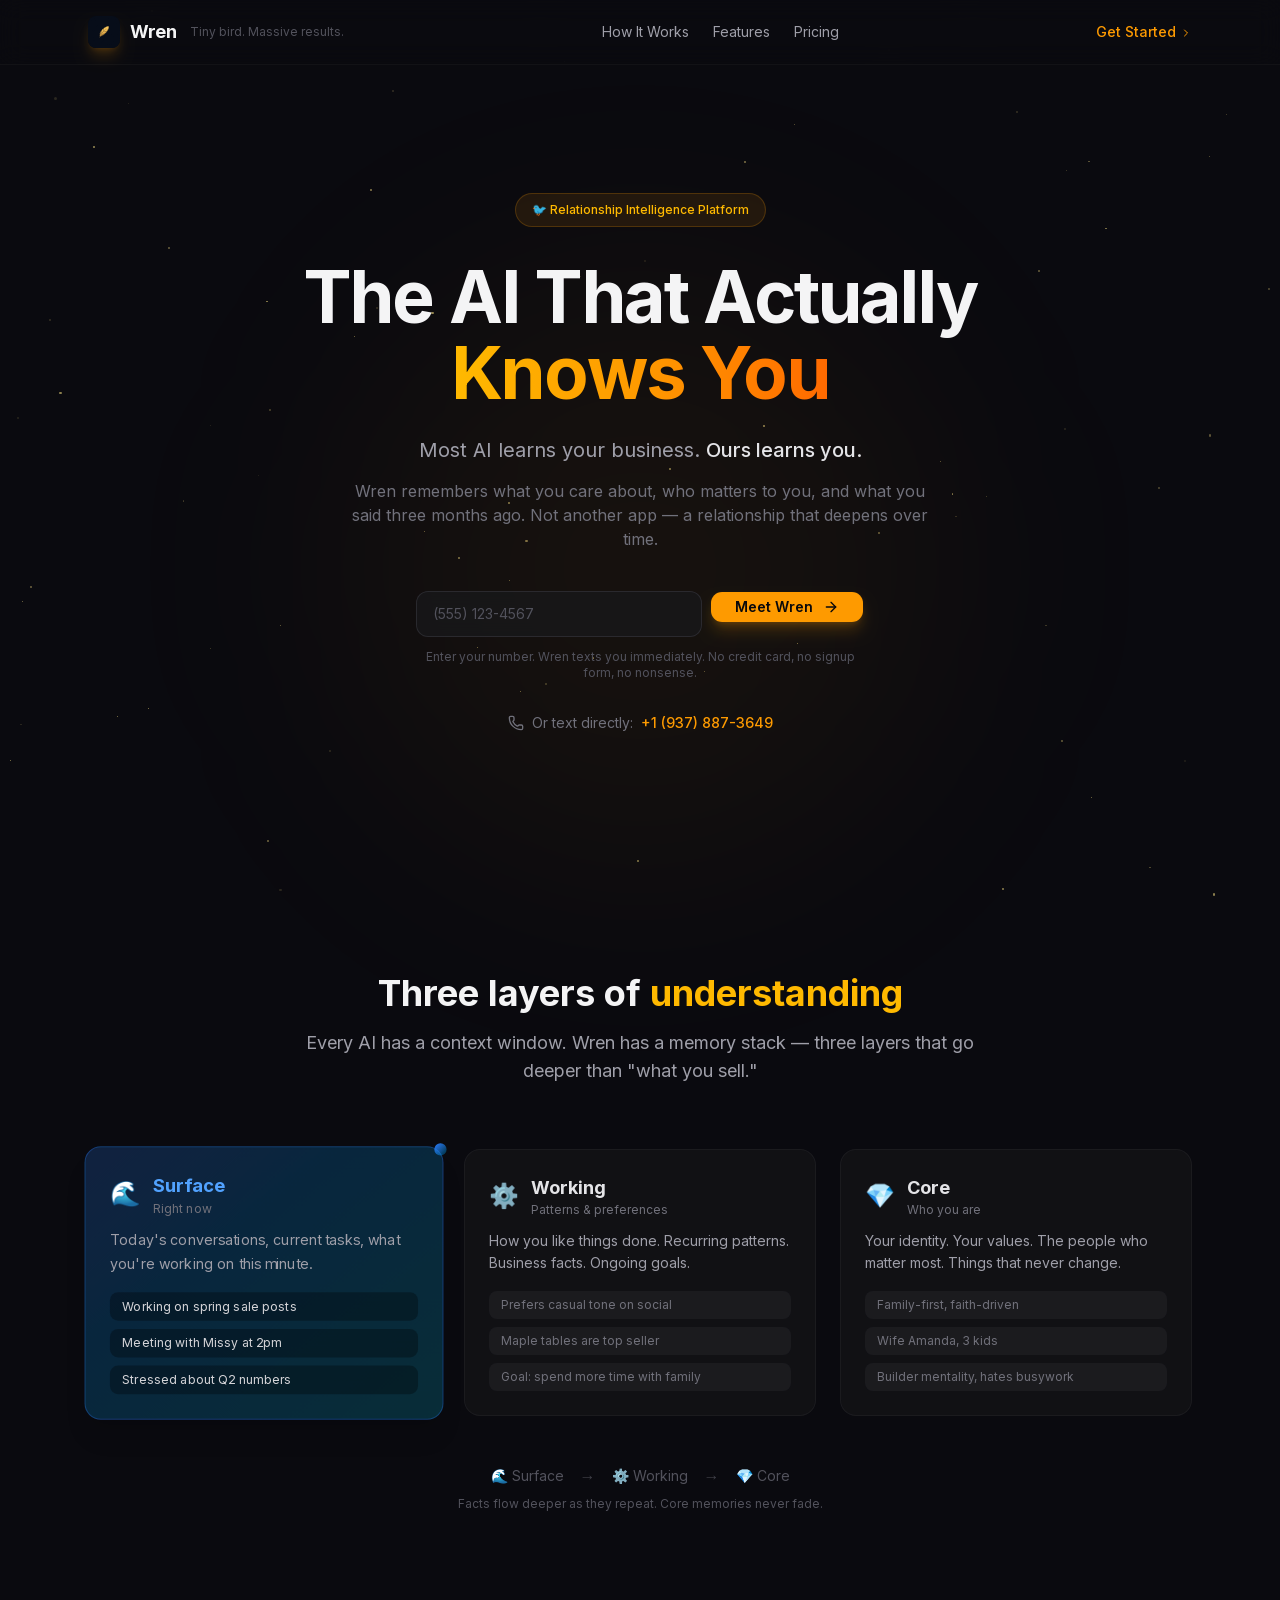
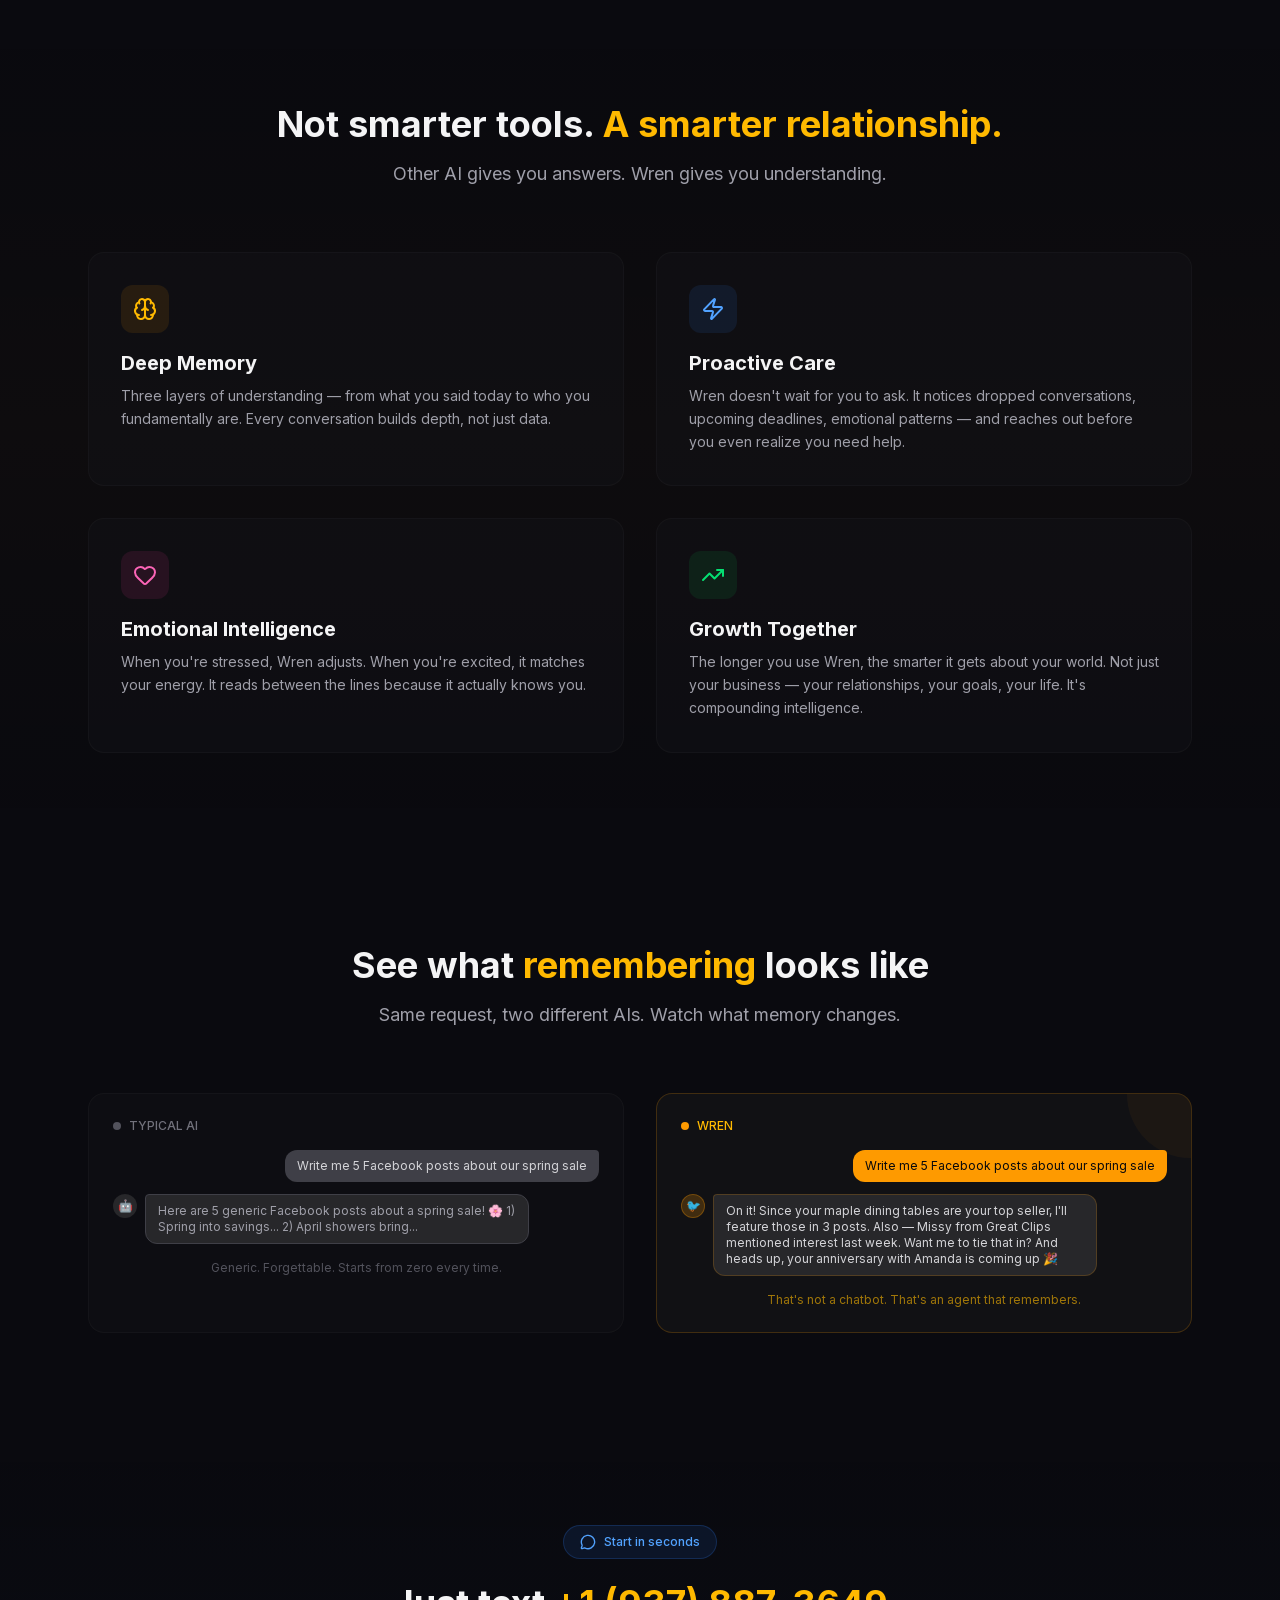
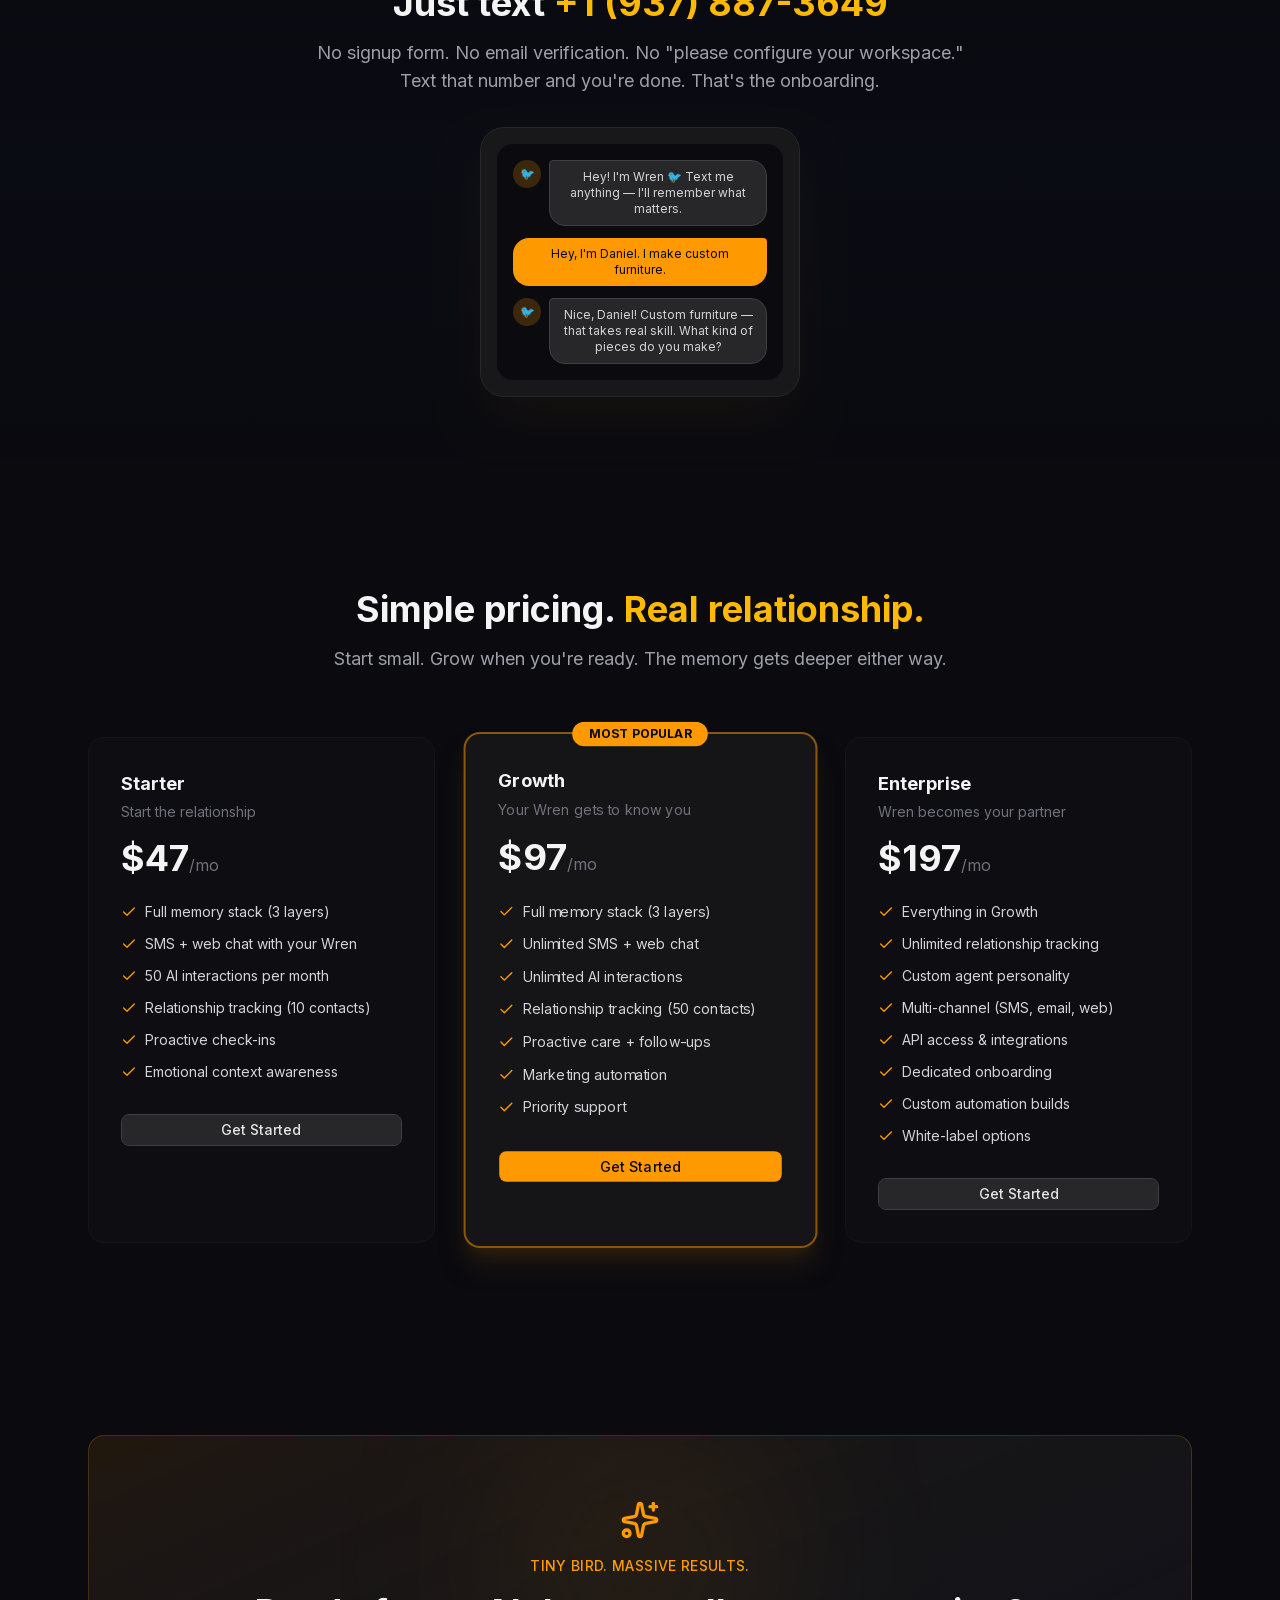
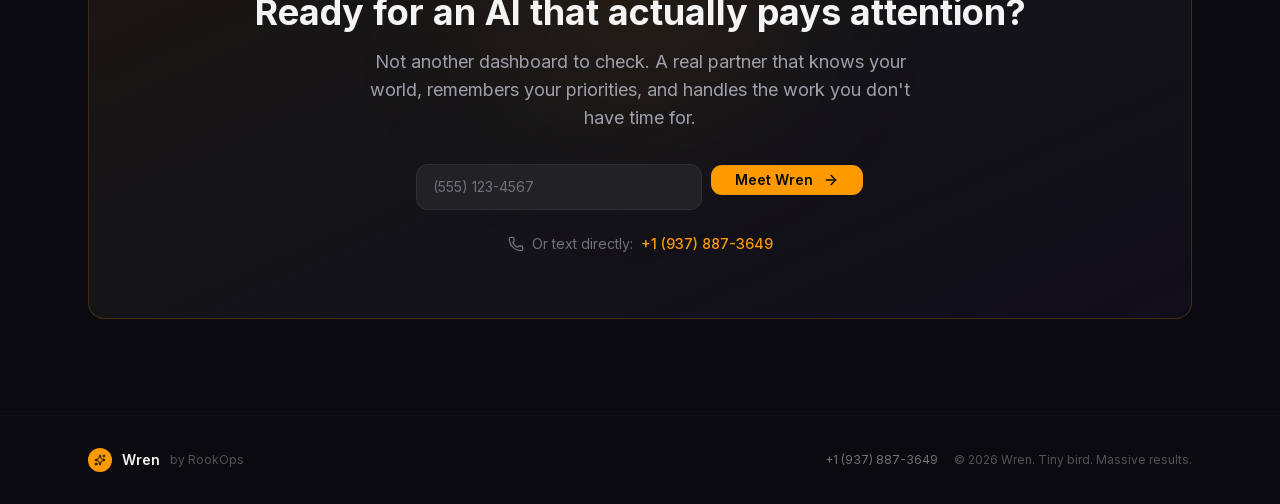
==== commit 10e523a4: "fix: email OTP auth - 8-digit code input, auto-create profiles on login" ====
--- a/index.html
+++ b/index.html
@@ -1 +1 @@
-<!DOCTYPE html><html lang="en" class="dark"><head><meta charSet="utf-8"/><meta name="viewport" content="width=device-width, initial-scale=1"/><link rel="preload" href="/_next/static/media/83afe278b6a6bb3c-s.p.0q-301v4kxxnr.woff2" as="font" crossorigin="" type="font/woff2"/><link rel="stylesheet" href="/_next/static/chunks/1077kg39az-6r.css" data-precedence="next"/><link rel="preload" as="script" fetchPriority="low" href="/_next/static/chunks/15qx7pm65vta4.js"/><script src="/_next/static/chunks/05ynd69aob1p7.js" async=""></script><script src="/_next/static/chunks/0n~dq4kpx9xxx.js" async=""></script><script src="/_next/static/chunks/turbopack-0v2s.ahsq5u-o.js" async=""></script><script src="/_next/static/chunks/0uupwu_hr0vwk.js" async=""></script><script src="/_next/static/chunks/0dbhjjzl8qfwv.js" async=""></script><script src="/_next/static/chunks/0.sllm9oe.bt7.js" async=""></script><script src="/_next/static/chunks/0e.x_mtm26xrc.js" async=""></script><meta name="next-size-adjust" content=""/><title>Wren — The AI That Actually Knows You</title><meta name="description" content="Most AI learns your business. Ours learns you. Wren remembers what you care about, who matters to you, and what you said three months ago. Tiny bird. Massive results."/><meta property="og:title" content="Wren — The AI That Actually Knows You"/><meta property="og:description" content="Not another app to learn. A relationship that gets deeper over time. Text +1 (937) 887-3649 to start."/><meta property="og:url" content="https://wrenops.com"/><meta property="og:type" content="website"/><meta name="twitter:card" content="summary"/><meta name="twitter:title" content="Wren — The AI That Actually Knows You"/><meta name="twitter:description" content="Not another app to learn. A relationship that gets deeper over time. Text +1 (937) 887-3649 to start."/><link rel="icon" href="/favicon.ico?favicon.0x3dzn~oxb6tn.ico" sizes="256x256" type="image/x-icon"/><link rel="icon" href="/favicon.ico"/><script src="/_next/static/chunks/03~yq9q893hmn.js" noModule=""></script></head><body class="inter_5972bc34-module__OU16Qa__className antialiased bg-zinc-950 text-zinc-100"><div hidden=""><!--$--><!--/$--></div><div class="min-h-screen bg-zinc-950 text-zinc-100"><nav class="border-b border-zinc-800/50 backdrop-blur-sm sticky top-0 z-50 bg-zinc-950/80"><div class="max-w-6xl mx-auto px-4 lg:px-6 h-16 flex items-center justify-between"><div class="flex items-center gap-2.5"><div class="w-8 h-8 rounded-lg bg-amber-500 flex items-center justify-center"><svg xmlns="http://www.w3.org/2000/svg" width="24" height="24" viewBox="0 0 24 24" fill="none" stroke="currentColor" stroke-width="2" stroke-linecap="round" stroke-linejoin="round" class="lucide lucide-sparkles w-4 h-4 text-zinc-950" aria-hidden="true"><path d="M11.017 2.814a1 1 0 0 1 1.966 0l1.051 5.558a2 2 0 0 0 1.594 1.594l5.558 1.051a1 1 0 0 1 0 1.966l-5.558 1.051a2 2 0 0 0-1.594 1.594l-1.051 5.558a1 1 0 0 1-1.966 0l-1.051-5.558a2 2 0 0 0-1.594-1.594l-5.558-1.051a1 1 0 0 1 0-1.966l5.558-1.051a2 2 0 0 0 1.594-1.594z"></path><path d="M20 2v4"></path><path d="M22 4h-4"></path><circle cx="4" cy="20" r="2"></circle></svg></div><span class="font-bold text-lg">Wren</span><span class="text-zinc-600 text-xs hidden sm:inline ml-1">Tiny bird. Massive results.</span></div><div class="hidden md:flex items-center gap-6 text-sm text-zinc-400"><a href="#how-its-different" class="hover:text-zinc-200 transition-colors">Why Wren</a><a href="#pricing" class="hover:text-zinc-200 transition-colors">Pricing</a><a href="#how-it-works" class="hover:text-zinc-200 transition-colors">How It Works</a></div><button type="button" tabindex="0" data-slot="button" class="group/button inline-flex shrink-0 items-center justify-center rounded-lg border border-transparent bg-clip-padding text-sm font-medium whitespace-nowrap transition-all outline-none select-none focus-visible:border-ring focus-visible:ring-3 focus-visible:ring-ring/50 active:not-aria-[haspopup]:translate-y-px disabled:pointer-events-none disabled:opacity-50 aria-invalid:border-destructive aria-invalid:ring-3 aria-invalid:ring-destructive/20 dark:aria-invalid:border-destructive/50 dark:aria-invalid:ring-destructive/40 [&amp;_svg]:pointer-events-none [&amp;_svg]:shrink-0 [&amp;_svg:not([class*=&#x27;size-&#x27;])]:size-4 hover:bg-muted aria-expanded:bg-muted aria-expanded:text-foreground dark:hover:bg-muted/50 h-8 gap-1.5 px-2.5 has-data-[icon=inline-end]:pr-2 has-data-[icon=inline-start]:pl-2 text-zinc-400 hover:text-zinc-200">Log In</button></div></nav><section class="relative overflow-hidden"><div class="absolute inset-0 bg-[radial-gradient(ellipse_at_top,_var(--tw-gradient-stops))] from-amber-500/10 via-transparent to-transparent"></div><div class="max-w-6xl mx-auto px-4 lg:px-6 pt-20 pb-24 lg:pt-32 lg:pb-36 relative"><div class="max-w-3xl"><div class="flex items-center gap-2 mb-6"><span data-slot="badge" data-variant="default" class="group/badge inline-flex h-5 w-fit shrink-0 items-center justify-center gap-1 overflow-hidden rounded-4xl border whitespace-nowrap transition-all focus-visible:border-ring focus-visible:ring-[3px] focus-visible:ring-ring/50 has-data-[icon=inline-end]:pr-1.5 has-data-[icon=inline-start]:pl-1.5 aria-invalid:border-destructive aria-invalid:ring-destructive/20 dark:aria-invalid:ring-destructive/40 [&amp;&gt;svg]:pointer-events-none [&amp;&gt;svg]:size-3! [a]:hover:bg-primary/80 bg-amber-500/10 text-amber-400 border-amber-500/20 text-xs font-medium px-3 py-1">🐦 The agent that actually knows you</span></div><h1 class="text-4xl md:text-6xl lg:text-7xl font-bold tracking-tight leading-[1.1] mb-6">Most AI learns your business.<!-- --> <span class="text-amber-500">Ours learns you.</span></h1><p class="text-lg md:text-xl text-zinc-400 max-w-2xl mb-4 leading-relaxed">You shouldn&#x27;t have to repeat yourself every time you open a new tool. Wren remembers what you care about, who matters to you, and what you said three months ago.</p><p class="text-lg md:text-xl text-zinc-400 max-w-2xl mb-8 leading-relaxed"><span class="text-zinc-200 font-medium">It&#x27;s not another app you have to learn.</span> <!-- -->It&#x27;s a relationship that gets deeper over time.</p><div class="max-w-md"><form class="flex gap-2"><input type="tel" placeholder="(555) 123-4567" required="" class="flex-1 bg-zinc-900 border border-zinc-700 rounded-xl px-4 py-3 text-sm text-zinc-100 placeholder:text-zinc-600 focus:outline-none focus:border-amber-500/50 transition-colors" value=""/><button type="submit" tabindex="0" data-slot="button" class="group/button inline-flex shrink-0 items-center justify-center border border-transparent bg-clip-padding text-sm whitespace-nowrap transition-all outline-none select-none focus-visible:border-ring focus-visible:ring-3 focus-visible:ring-ring/50 active:not-aria-[haspopup]:translate-y-px disabled:pointer-events-none disabled:opacity-50 aria-invalid:border-destructive aria-invalid:ring-3 aria-invalid:ring-destructive/20 dark:aria-invalid:border-destructive/50 dark:aria-invalid:ring-destructive/40 [&amp;_svg]:pointer-events-none [&amp;_svg]:shrink-0 [&amp;_svg:not([class*=&#x27;size-&#x27;])]:size-4 [a]:hover:bg-primary/80 h-8 gap-1.5 has-data-[icon=inline-end]:pr-2 has-data-[icon=inline-start]:pl-2 bg-amber-500 hover:bg-amber-400 text-zinc-950 font-semibold rounded-xl px-6">Meet Wren <svg xmlns="http://www.w3.org/2000/svg" width="24" height="24" viewBox="0 0 24 24" fill="none" stroke="currentColor" stroke-width="2" stroke-linecap="round" stroke-linejoin="round" class="lucide lucide-arrow-right w-4 h-4 ml-1" aria-hidden="true"><path d="M5 12h14"></path><path d="m12 5 7 7-7 7"></path></svg></button></form><p class="text-xs text-zinc-600 mt-2">Enter your phone number. Wren texts you immediately. No credit card, no signup form, no nonsense.</p></div><div class="mt-6 flex items-center gap-2 text-sm text-zinc-500"><svg xmlns="http://www.w3.org/2000/svg" width="24" height="24" viewBox="0 0 24 24" fill="none" stroke="currentColor" stroke-width="2" stroke-linecap="round" stroke-linejoin="round" class="lucide lucide-phone w-4 h-4" aria-hidden="true"><path d="M13.832 16.568a1 1 0 0 0 1.213-.303l.355-.465A2 2 0 0 1 17 15h3a2 2 0 0 1 2 2v3a2 2 0 0 1-2 2A18 18 0 0 1 2 4a2 2 0 0 1 2-2h3a2 2 0 0 1 2 2v3a2 2 0 0 1-.8 1.6l-.468.351a1 1 0 0 0-.292 1.233 14 14 0 0 0 6.392 6.384"></path></svg><span>Or just text us directly:</span><a href="sms:+19378873649" class="text-amber-500 hover:text-amber-400 transition-colors font-medium">+1 (937) 887-3649</a></div></div></div></section><section class="max-w-6xl mx-auto px-4 lg:px-6 pb-20"><div class="bg-zinc-900 border border-zinc-800 rounded-2xl overflow-hidden shadow-2xl shadow-amber-500/5"><div class="flex items-center gap-2 px-4 py-3 border-b border-zinc-800 bg-zinc-900/80"><div class="flex gap-1.5"><div class="w-3 h-3 rounded-full bg-zinc-700"></div><div class="w-3 h-3 rounded-full bg-zinc-700"></div><div class="w-3 h-3 rounded-full bg-zinc-700"></div></div><div class="flex-1 bg-zinc-800 rounded-lg px-3 py-1.5 text-xs text-zinc-500 text-center">wren.com</div></div><div class="flex h-72 md:h-96"><div class="hidden md:flex w-48 flex-col bg-zinc-950 border-r border-zinc-800 p-3 gap-1"><div class="flex items-center gap-2 px-3 py-2 rounded-lg bg-zinc-800 text-xs text-zinc-200"><svg xmlns="http://www.w3.org/2000/svg" width="24" height="24" viewBox="0 0 24 24" fill="none" stroke="currentColor" stroke-width="2" stroke-linecap="round" stroke-linejoin="round" class="lucide lucide-megaphone w-3.5 h-3.5" aria-hidden="true"><path d="M11 6a13 13 0 0 0 8.4-2.8A1 1 0 0 1 21 4v12a1 1 0 0 1-1.6.8A13 13 0 0 0 11 14H5a2 2 0 0 1-2-2V8a2 2 0 0 1 2-2z"></path><path d="M6 14a12 12 0 0 0 2.4 7.2 2 2 0 0 0 3.2-2.4A8 8 0 0 1 10 14"></path><path d="M8 6v8"></path></svg> Marketing</div><div class="flex items-center gap-2 px-3 py-2 rounded-lg text-xs text-zinc-500"><svg xmlns="http://www.w3.org/2000/svg" width="24" height="24" viewBox="0 0 24 24" fill="none" stroke="currentColor" stroke-width="2" stroke-linecap="round" stroke-linejoin="round" class="lucide lucide-zap w-3.5 h-3.5" aria-hidden="true"><path d="M4 14a1 1 0 0 1-.78-1.63l9.9-10.2a.5.5 0 0 1 .86.46l-1.92 6.02A1 1 0 0 0 13 10h7a1 1 0 0 1 .78 1.63l-9.9 10.2a.5.5 0 0 1-.86-.46l1.92-6.02A1 1 0 0 0 11 14z"></path></svg> Automations</div><div class="flex items-center gap-2 px-3 py-2 rounded-lg text-xs text-purple-400"><svg xmlns="http://www.w3.org/2000/svg" width="24" height="24" viewBox="0 0 24 24" fill="none" stroke="currentColor" stroke-width="2" stroke-linecap="round" stroke-linejoin="round" class="lucide lucide-lightbulb w-3.5 h-3.5" aria-hidden="true"><path d="M15 14c.2-1 .7-1.7 1.5-2.5 1-.9 1.5-2.2 1.5-3.5A6 6 0 0 0 6 8c0 1 .2 2.2 1.5 3.5.7.7 1.3 1.5 1.5 2.5"></path><path d="M9 18h6"></path><path d="M10 22h4"></path></svg> Imagine</div></div><div class="flex-1 flex flex-col justify-end p-4 md:p-6 gap-3"><div class="flex justify-end"><div class="bg-amber-500 rounded-xl rounded-tr-sm px-3 py-2 text-xs text-zinc-950 max-w-xs">Write me 5 Facebook posts about our spring sale</div></div><div class="flex gap-3"><div class="w-8 h-8 rounded-lg bg-amber-500/10 border border-amber-500/20 flex items-center justify-center shrink-0"><svg xmlns="http://www.w3.org/2000/svg" width="24" height="24" viewBox="0 0 24 24" fill="none" stroke="currentColor" stroke-width="2" stroke-linecap="round" stroke-linejoin="round" class="lucide lucide-sparkles w-4 h-4 text-amber-500" aria-hidden="true"><path d="M11.017 2.814a1 1 0 0 1 1.966 0l1.051 5.558a2 2 0 0 0 1.594 1.594l5.558 1.051a1 1 0 0 1 0 1.966l-5.558 1.051a2 2 0 0 0-1.594 1.594l-1.051 5.558a1 1 0 0 1-1.966 0l-1.051-5.558a2 2 0 0 0-1.594-1.594l-5.558-1.051a1 1 0 0 1 0-1.966l5.558-1.051a2 2 0 0 0 1.594-1.594z"></path><path d="M20 2v4"></path><path d="M22 4h-4"></path><circle cx="4" cy="20" r="2"></circle></svg></div><div class="bg-zinc-800 border border-zinc-700 rounded-xl rounded-tl-sm px-3 py-2 text-xs text-zinc-300 max-w-md">On it! Since you mentioned last week that your maple dining tables are your top seller, I&#x27;ll feature those in 3 of the 5 posts. I also noticed your anniversary sale did well in March — want me to tie that into the spring theme? 📝</div></div></div></div></div><p class="text-center text-zinc-600 text-xs mt-4">That&#x27;s not a chatbot. That&#x27;s an agent that remembers.</p></section><section id="how-its-different" class="max-w-6xl mx-auto px-4 lg:px-6 py-20"><div class="text-center mb-16"><h2 class="text-3xl md:text-4xl font-bold mb-4">You&#x27;ve tried AI tools before.</h2><p class="text-zinc-400 text-lg max-w-2xl mx-auto">Every month there&#x27;s a new one. You sign up, type the same stuff, explain your business again, and get the same generic answers. We built something different.</p></div><div class="grid md:grid-cols-3 gap-8"><div class="bg-zinc-900 border border-zinc-800 rounded-2xl p-8"><div class="w-12 h-12 rounded-xl bg-amber-500/10 flex items-center justify-center mb-4"><svg xmlns="http://www.w3.org/2000/svg" width="24" height="24" viewBox="0 0 24 24" fill="none" stroke="currentColor" stroke-width="2" stroke-linecap="round" stroke-linejoin="round" class="lucide lucide-brain w-6 h-6 text-amber-400" aria-hidden="true"><path d="M12 18V5"></path><path d="M15 13a4.17 4.17 0 0 1-3-4 4.17 4.17 0 0 1-3 4"></path><path d="M17.598 6.5A3 3 0 1 0 12 5a3 3 0 1 0-5.598 1.5"></path><path d="M17.997 5.125a4 4 0 0 1 2.526 5.77"></path><path d="M18 18a4 4 0 0 0 2-7.464"></path><path d="M19.967 17.483A4 4 0 1 1 12 18a4 4 0 1 1-7.967-.517"></path><path d="M6 18a4 4 0 0 1-2-7.464"></path><path d="M6.003 5.125a4 4 0 0 0-2.526 5.77"></path></svg></div><h3 class="text-xl font-bold mb-2">It remembers</h3><p class="text-zinc-400 text-sm leading-relaxed">What you sold last month. That your best customer hates email. That you take Fridays off for family. Every conversation builds on the last — no starting from zero.</p></div><div class="bg-zinc-900 border border-amber-500/30 rounded-2xl p-8 relative overflow-hidden"><div class="absolute top-0 right-0 w-32 h-32 bg-amber-500/5 rounded-full -translate-y-1/2 translate-x-1/2"></div><div class="w-12 h-12 rounded-xl bg-amber-500/10 flex items-center justify-center mb-4"><svg xmlns="http://www.w3.org/2000/svg" width="24" height="24" viewBox="0 0 24 24" fill="none" stroke="currentColor" stroke-width="2" stroke-linecap="round" stroke-linejoin="round" class="lucide lucide-heart w-6 h-6 text-amber-400" aria-hidden="true"><path d="M2 9.5a5.5 5.5 0 0 1 9.591-3.676.56.56 0 0 0 .818 0A5.49 5.49 0 0 1 22 9.5c0 2.29-1.5 4-3 5.5l-5.492 5.313a2 2 0 0 1-3 .019L5 15c-1.5-1.5-3-3.2-3-5.5"></path></svg></div><h3 class="text-xl font-bold mb-2">It cares about what you care about</h3><p class="text-zinc-400 text-sm leading-relaxed">Not just tasks — your priorities. Family dinners matter. Deadlines matter. Wren runs your marketing<em> so you can be at the game</em>, not so you can stare at another dashboard.</p></div><div class="bg-zinc-900 border border-zinc-800 rounded-2xl p-8"><div class="w-12 h-12 rounded-xl bg-blue-500/10 flex items-center justify-center mb-4"><svg xmlns="http://www.w3.org/2000/svg" width="24" height="24" viewBox="0 0 24 24" fill="none" stroke="currentColor" stroke-width="2" stroke-linecap="round" stroke-linejoin="round" class="lucide lucide-message-square w-6 h-6 text-blue-400" aria-hidden="true"><path d="M22 17a2 2 0 0 1-2 2H6.828a2 2 0 0 0-1.414.586l-2.202 2.202A.71.71 0 0 1 2 21.286V5a2 2 0 0 1 2-2h16a2 2 0 0 1 2 2z"></path></svg></div><h3 class="text-xl font-bold mb-2">It talks like a partner</h3><p class="text-zinc-400 text-sm leading-relaxed">Text it like you&#x27;d text your best employee. &quot;Hey, handle the socials this week&quot; — that&#x27;s it. No forms, no workflows, no &quot;please configure your automation pipeline.&quot;     </p></div></div><div class="mt-16 text-center"><div class="inline-block bg-zinc-900 border border-zinc-800 rounded-2xl px-8 py-6 max-w-2xl"><p class="text-zinc-300 text-lg leading-relaxed"><span class="text-amber-500 font-semibold">Most AI tools are forgetful interns.</span>You explain the same thing every time, and they still get it wrong. Wren is more like the team member who&#x27;s been with you for years —<span class="text-amber-500 font-semibold"> they just get it</span>.</p></div></div></section><section class="max-w-6xl mx-auto px-4 lg:px-6 py-20"><div class="text-center mb-16"><h2 class="text-3xl md:text-4xl font-bold mb-4">Three tabs. That&#x27;s the whole app.</h2><p class="text-zinc-400 text-lg max-w-2xl mx-auto">No 47 settings panels. No &quot;configure your workspace.&quot; Three tabs that do everything.</p></div><div class="grid md:grid-cols-3 gap-8"><div class="bg-zinc-900 border border-zinc-800 rounded-2xl p-8"><div class="w-12 h-12 rounded-xl bg-blue-500/10 flex items-center justify-center mb-4"><svg xmlns="http://www.w3.org/2000/svg" width="24" height="24" viewBox="0 0 24 24" fill="none" stroke="currentColor" stroke-width="2" stroke-linecap="round" stroke-linejoin="round" class="lucide lucide-megaphone w-6 h-6 text-blue-400" aria-hidden="true"><path d="M11 6a13 13 0 0 0 8.4-2.8A1 1 0 0 1 21 4v12a1 1 0 0 1-1.6.8A13 13 0 0 0 11 14H5a2 2 0 0 1-2-2V8a2 2 0 0 1 2-2z"></path><path d="M6 14a12 12 0 0 0 2.4 7.2 2 2 0 0 0 3.2-2.4A8 8 0 0 1 10 14"></path><path d="M8 6v8"></path></svg></div><h3 class="text-xl font-bold mb-2">Marketing</h3><p class="text-zinc-400 mb-6 text-sm">Connect your socials. Tell Wren what to post. It writes, schedules, and publishes. Your brand voice, not robot voice.</p><ul class="space-y-3"><li class="flex items-center gap-2 text-sm text-zinc-300"><svg xmlns="http://www.w3.org/2000/svg" width="24" height="24" viewBox="0 0 24 24" fill="none" stroke="currentColor" stroke-width="2" stroke-linecap="round" stroke-linejoin="round" class="lucide lucide-check w-4 h-4 text-amber-500 shrink-0" aria-hidden="true"><path d="M20 6 9 17l-5-5"></path></svg>Facebook &amp; Instagram posting</li><li class="flex items-center gap-2 text-sm text-zinc-300"><svg xmlns="http://www.w3.org/2000/svg" width="24" height="24" viewBox="0 0 24 24" fill="none" stroke="currentColor" stroke-width="2" stroke-linecap="round" stroke-linejoin="round" class="lucide lucide-check w-4 h-4 text-amber-500 shrink-0" aria-hidden="true"><path d="M20 6 9 17l-5-5"></path></svg>Email campaigns</li><li class="flex items-center gap-2 text-sm text-zinc-300"><svg xmlns="http://www.w3.org/2000/svg" width="24" height="24" viewBox="0 0 24 24" fill="none" stroke="currentColor" stroke-width="2" stroke-linecap="round" stroke-linejoin="round" class="lucide lucide-check w-4 h-4 text-amber-500 shrink-0" aria-hidden="true"><path d="M20 6 9 17l-5-5"></path></svg>Content calendars</li><li class="flex items-center gap-2 text-sm text-zinc-300"><svg xmlns="http://www.w3.org/2000/svg" width="24" height="24" viewBox="0 0 24 24" fill="none" stroke="currentColor" stroke-width="2" stroke-linecap="round" stroke-linejoin="round" class="lucide lucide-check w-4 h-4 text-amber-500 shrink-0" aria-hidden="true"><path d="M20 6 9 17l-5-5"></path></svg>Posts that sound like you</li><li class="flex items-center gap-2 text-sm text-zinc-300"><svg xmlns="http://www.w3.org/2000/svg" width="24" height="24" viewBox="0 0 24 24" fill="none" stroke="currentColor" stroke-width="2" stroke-linecap="round" stroke-linejoin="round" class="lucide lucide-check w-4 h-4 text-amber-500 shrink-0" aria-hidden="true"><path d="M20 6 9 17l-5-5"></path></svg>Schedule weeks of content in minutes</li></ul></div><div class="bg-zinc-900 border border-zinc-800 rounded-2xl p-8"><div class="w-12 h-12 rounded-xl bg-purple-500/10 flex items-center justify-center mb-4"><svg xmlns="http://www.w3.org/2000/svg" width="24" height="24" viewBox="0 0 24 24" fill="none" stroke="currentColor" stroke-width="2" stroke-linecap="round" stroke-linejoin="round" class="lucide lucide-zap w-6 h-6 text-purple-400" aria-hidden="true"><path d="M4 14a1 1 0 0 1-.78-1.63l9.9-10.2a.5.5 0 0 1 .86.46l-1.92 6.02A1 1 0 0 0 13 10h7a1 1 0 0 1 .78 1.63l-9.9 10.2a.5.5 0 0 1-.86-.46l1.92-6.02A1 1 0 0 0 11 14z"></path></svg></div><h3 class="text-xl font-bold mb-2">Automations</h3><p class="text-zinc-400 mb-6 text-sm">Upload your data. Tell Wren what to find. It flags what matters, on a schedule if you want. Set it and forget it.</p><ul class="space-y-3"><li class="flex items-center gap-2 text-sm text-zinc-300"><svg xmlns="http://www.w3.org/2000/svg" width="24" height="24" viewBox="0 0 24 24" fill="none" stroke="currentColor" stroke-width="2" stroke-linecap="round" stroke-linejoin="round" class="lucide lucide-check w-4 h-4 text-amber-500 shrink-0" aria-hidden="true"><path d="M20 6 9 17l-5-5"></path></svg>Upload CSV, Excel, or PDF files</li><li class="flex items-center gap-2 text-sm text-zinc-300"><svg xmlns="http://www.w3.org/2000/svg" width="24" height="24" viewBox="0 0 24 24" fill="none" stroke="currentColor" stroke-width="2" stroke-linecap="round" stroke-linejoin="round" class="lucide lucide-check w-4 h-4 text-amber-500 shrink-0" aria-hidden="true"><path d="M20 6 9 17l-5-5"></path></svg>Find expiring policies, coverage gaps</li><li class="flex items-center gap-2 text-sm text-zinc-300"><svg xmlns="http://www.w3.org/2000/svg" width="24" height="24" viewBox="0 0 24 24" fill="none" stroke="currentColor" stroke-width="2" stroke-linecap="round" stroke-linejoin="round" class="lucide lucide-check w-4 h-4 text-amber-500 shrink-0" aria-hidden="true"><path d="M20 6 9 17l-5-5"></path></svg>Schedule recurring reports</li><li class="flex items-center gap-2 text-sm text-zinc-300"><svg xmlns="http://www.w3.org/2000/svg" width="24" height="24" viewBox="0 0 24 24" fill="none" stroke="currentColor" stroke-width="2" stroke-linecap="round" stroke-linejoin="round" class="lucide lucide-check w-4 h-4 text-amber-500 shrink-0" aria-hidden="true"><path d="M20 6 9 17l-5-5"></path></svg>Connect Google Sheets &amp; CRMs</li><li class="flex items-center gap-2 text-sm text-zinc-300"><svg xmlns="http://www.w3.org/2000/svg" width="24" height="24" viewBox="0 0 24 24" fill="none" stroke="currentColor" stroke-width="2" stroke-linecap="round" stroke-linejoin="round" class="lucide lucide-check w-4 h-4 text-amber-500 shrink-0" aria-hidden="true"><path d="M20 6 9 17l-5-5"></path></svg>Delivers results so you don&#x27;t have to dig</li></ul></div><div class="bg-zinc-900 border border-amber-500/30 rounded-2xl p-8 relative overflow-hidden"><div class="absolute top-0 right-0 w-32 h-32 bg-amber-500/5 rounded-full -translate-y-1/2 translate-x-1/2"></div><div class="w-12 h-12 rounded-xl bg-amber-500/10 flex items-center justify-center mb-4"><svg xmlns="http://www.w3.org/2000/svg" width="24" height="24" viewBox="0 0 24 24" fill="none" stroke="currentColor" stroke-width="2" stroke-linecap="round" stroke-linejoin="round" class="lucide lucide-lightbulb w-6 h-6 text-amber-400" aria-hidden="true"><path d="M15 14c.2-1 .7-1.7 1.5-2.5 1-.9 1.5-2.2 1.5-3.5A6 6 0 0 0 6 8c0 1 .2 2.2 1.5 3.5.7.7 1.3 1.5 1.5 2.5"></path><path d="M9 18h6"></path><path d="M10 22h4"></path></svg></div><h3 class="text-xl font-bold mb-2">Imagine<span data-slot="badge" data-variant="default" class="group/badge inline-flex h-5 w-fit shrink-0 items-center justify-center gap-1 overflow-hidden rounded-4xl border font-medium whitespace-nowrap transition-all focus-visible:border-ring focus-visible:ring-[3px] focus-visible:ring-ring/50 has-data-[icon=inline-end]:pr-1.5 has-data-[icon=inline-start]:pl-1.5 aria-invalid:border-destructive aria-invalid:ring-destructive/20 dark:aria-invalid:ring-destructive/40 [&amp;&gt;svg]:pointer-events-none [&amp;&gt;svg]:size-3! [a]:hover:bg-primary/80 ml-2 bg-amber-500/10 text-amber-400 border-amber-500/20 text-[10px] px-1.5 py-0.5">IMAGINE TIER</span></h3><p class="text-zinc-400 mb-6 text-sm">Describe it. It builds it. Custom web apps for your business — no code, no waiting, no developer invoices.</p><ul class="space-y-3"><li class="flex items-center gap-2 text-sm text-zinc-300"><svg xmlns="http://www.w3.org/2000/svg" width="24" height="24" viewBox="0 0 24 24" fill="none" stroke="currentColor" stroke-width="2" stroke-linecap="round" stroke-linejoin="round" class="lucide lucide-check w-4 h-4 text-amber-500 shrink-0" aria-hidden="true"><path d="M20 6 9 17l-5-5"></path></svg>Describe an app, get a working prototype</li><li class="flex items-center gap-2 text-sm text-zinc-300"><svg xmlns="http://www.w3.org/2000/svg" width="24" height="24" viewBox="0 0 24 24" fill="none" stroke="currentColor" stroke-width="2" stroke-linecap="round" stroke-linejoin="round" class="lucide lucide-check w-4 h-4 text-amber-500 shrink-0" aria-hidden="true"><path d="M20 6 9 17l-5-5"></path></svg>Custom trackers, calculators, portals</li><li class="flex items-center gap-2 text-sm text-zinc-300"><svg xmlns="http://www.w3.org/2000/svg" width="24" height="24" viewBox="0 0 24 24" fill="none" stroke="currentColor" stroke-width="2" stroke-linecap="round" stroke-linejoin="round" class="lucide lucide-check w-4 h-4 text-amber-500 shrink-0" aria-hidden="true"><path d="M20 6 9 17l-5-5"></path></svg>Iterate by talking — no code to learn</li><li class="flex items-center gap-2 text-sm text-zinc-300"><svg xmlns="http://www.w3.org/2000/svg" width="24" height="24" viewBox="0 0 24 24" fill="none" stroke="currentColor" stroke-width="2" stroke-linecap="round" stroke-linejoin="round" class="lucide lucide-check w-4 h-4 text-amber-500 shrink-0" aria-hidden="true"><path d="M20 6 9 17l-5-5"></path></svg>Shareable links or embed anywhere</li><li class="flex items-center gap-2 text-sm text-zinc-300"><svg xmlns="http://www.w3.org/2000/svg" width="24" height="24" viewBox="0 0 24 24" fill="none" stroke="currentColor" stroke-width="2" stroke-linecap="round" stroke-linejoin="round" class="lucide lucide-check w-4 h-4 text-amber-500 shrink-0" aria-hidden="true"><path d="M20 6 9 17l-5-5"></path></svg>Dream it up, your agent builds it</li></ul></div></div></section><section id="how-it-works" class="max-w-6xl mx-auto px-4 lg:px-6 py-20"><div class="text-center mb-16"><h2 class="text-3xl md:text-4xl font-bold mb-4">Three steps. That&#x27;s it.</h2><p class="text-zinc-400 text-lg">No tutorials. No onboarding calls. No &quot;please verify your email.&quot;</p></div><div class="grid md:grid-cols-3 gap-8"><div class="text-center"><div class="w-14 h-14 rounded-2xl bg-amber-500/10 flex items-center justify-center mx-auto mb-4"><span class="text-amber-400"><svg xmlns="http://www.w3.org/2000/svg" width="24" height="24" viewBox="0 0 24 24" fill="none" stroke="currentColor" stroke-width="2" stroke-linecap="round" stroke-linejoin="round" class="lucide lucide-smartphone w-6 h-6" aria-hidden="true"><rect width="14" height="20" x="5" y="2" rx="2" ry="2"></rect><path d="M12 18h.01"></path></svg></span></div><div class="text-xs font-bold text-zinc-600 mb-2">STEP <!-- -->1</div><h3 class="text-lg font-bold mb-2">Text this number</h3><p class="text-zinc-400 text-sm">Enter your phone number up there, or just text +1 (937) 887-3649 directly. That&amp;apos;s it. No signup form, no email verification, no password to forget.</p></div><div class="text-center"><div class="w-14 h-14 rounded-2xl bg-blue-500/10 flex items-center justify-center mx-auto mb-4"><span class="text-blue-400"><svg xmlns="http://www.w3.org/2000/svg" width="24" height="24" viewBox="0 0 24 24" fill="none" stroke="currentColor" stroke-width="2" stroke-linecap="round" stroke-linejoin="round" class="lucide lucide-message-square w-6 h-6" aria-hidden="true"><path d="M22 17a2 2 0 0 1-2 2H6.828a2 2 0 0 0-1.414.586l-2.202 2.202A.71.71 0 0 1 2 21.286V5a2 2 0 0 1 2-2h16a2 2 0 0 1 2 2z"></path></svg></span></div><div class="text-xs font-bold text-zinc-600 mb-2">STEP <!-- -->2</div><h3 class="text-lg font-bold mb-2">Talk to it like a person</h3><p class="text-zinc-400 text-sm">Tell it what you need, the way you&amp;apos;d tell an employee. It learns your business, remembers your preferences, and gets smarter every time you text. No learning curve — just talk.</p></div><div class="text-center"><div class="w-14 h-14 rounded-2xl bg-green-500/10 flex items-center justify-center mx-auto mb-4"><span class="text-green-400"><svg xmlns="http://www.w3.org/2000/svg" width="24" height="24" viewBox="0 0 24 24" fill="none" stroke="currentColor" stroke-width="2" stroke-linecap="round" stroke-linejoin="round" class="lucide lucide-rocket w-6 h-6" aria-hidden="true"><path d="M12 15v5s3.03-.55 4-2c1.08-1.62 0-5 0-5"></path><path d="M4.5 16.5c-1.5 1.26-2 5-2 5s3.74-.5 5-2c.71-.84.7-2.13-.09-2.91a2.18 2.18 0 0 0-2.91-.09"></path><path d="M9 12a22 22 0 0 1 2-3.95A12.88 12.88 0 0 1 22 2c0 2.72-.78 7.5-6 11a22.4 22.4 0 0 1-4 2z"></path><path d="M9 12H4s.55-3.03 2-4c1.62-1.08 5 .05 5 .05"></path></svg></span></div><div class="text-xs font-bold text-zinc-600 mb-2">STEP <!-- -->3</div><h3 class="text-lg font-bold mb-2">Go live your life</h3><p class="text-zinc-400 text-sm">While you&amp;apos;re at your kid&amp;apos;s game, Wren is posting to your socials, crunching your data, and building that app you described. Business doesn&amp;apos;t stop when you clock out.</p></div></div></section><section class="max-w-6xl mx-auto px-4 lg:px-6 py-20"><div class="text-center mb-16"><h2 class="text-3xl md:text-4xl font-bold mb-2">Wherever you are.</h2><p class="text-zinc-400 text-lg">Wren meets you where you work — phone, desktop, or web. Your relationship, your terms.</p></div><div class="grid md:grid-cols-3 gap-8"><div class="bg-zinc-900 border border-zinc-800 rounded-2xl p-8 text-center"><svg xmlns="http://www.w3.org/2000/svg" width="24" height="24" viewBox="0 0 24 24" fill="none" stroke="currentColor" stroke-width="2" stroke-linecap="round" stroke-linejoin="round" class="lucide lucide-smartphone w-8 h-8 text-amber-400 mx-auto mb-4" aria-hidden="true"><rect width="14" height="20" x="5" y="2" rx="2" ry="2"></rect><path d="M12 18h.01"></path></svg><h3 class="text-lg font-bold mb-2">Text</h3><p class="text-zinc-400 text-sm">The way you already communicate. Text your agent like you&#x27;d text your best employee. No app to open. No login. Just text.</p></div><div class="bg-zinc-900 border border-zinc-800 rounded-2xl p-8 text-center"><svg xmlns="http://www.w3.org/2000/svg" width="24" height="24" viewBox="0 0 24 24" fill="none" stroke="currentColor" stroke-width="2" stroke-linecap="round" stroke-linejoin="round" class="lucide lucide-monitor w-8 h-8 text-blue-400 mx-auto mb-4" aria-hidden="true"><rect width="20" height="14" x="2" y="3" rx="2"></rect><line x1="8" x2="16" y1="21" y2="21"></line><line x1="12" x2="12" y1="17" y2="21"></line></svg><h3 class="text-lg font-bold mb-2">Desktop App</h3><p class="text-zinc-400 text-sm">Always there on your laptop. One click away. No browser tab to lose, no login after install. Just open and go.</p></div><div class="bg-zinc-900 border border-zinc-800 rounded-2xl p-8 text-center"><svg xmlns="http://www.w3.org/2000/svg" width="24" height="24" viewBox="0 0 24 24" fill="none" stroke="currentColor" stroke-width="2" stroke-linecap="round" stroke-linejoin="round" class="lucide lucide-sparkles w-8 h-8 text-purple-400 mx-auto mb-4" aria-hidden="true"><path d="M11.017 2.814a1 1 0 0 1 1.966 0l1.051 5.558a2 2 0 0 0 1.594 1.594l5.558 1.051a1 1 0 0 1 0 1.966l-5.558 1.051a2 2 0 0 0-1.594 1.594l-1.051 5.558a1 1 0 0 1-1.966 0l-1.051-5.558a2 2 0 0 0-1.594-1.594l-5.558-1.051a1 1 0 0 1 0-1.966l5.558-1.051a2 2 0 0 0 1.594-1.594z"></path><path d="M20 2v4"></path><path d="M22 4h-4"></path><circle cx="4" cy="20" r="2"></circle></svg><h3 class="text-lg font-bold mb-2">Web App</h3><p class="text-zinc-400 text-sm">Any device, anywhere. wren.com — sign up and go. Same agent, same memory, whether you&#x27;re on your phone or your desktop.</p></div></div></section><section id="pricing" class="max-w-6xl mx-auto px-4 lg:px-6 py-20"><div class="text-center mb-16"><h2 class="text-3xl md:text-4xl font-bold mb-4">Simple pricing. Real partnership.</h2><p class="text-zinc-400 text-lg">Start with Spark. Grow when you&#x27;re ready. Imagine when you want to build anything.</p></div><div class="grid md:grid-cols-3 gap-8"><div class="rounded-2xl p-8 relative bg-zinc-900 border border-zinc-800"><h3 class="text-lg font-bold mb-1">Spark</h3><p class="text-zinc-500 text-sm mb-4">Start the relationship</p><div class="mb-6"><span class="text-4xl font-bold">$97</span><span class="text-zinc-500">/mo</span></div><ul class="space-y-3 mb-8"><li class="flex items-center gap-2 text-sm text-zinc-300"><svg xmlns="http://www.w3.org/2000/svg" width="24" height="24" viewBox="0 0 24 24" fill="none" stroke="currentColor" stroke-width="2" stroke-linecap="round" stroke-linejoin="round" class="lucide lucide-check w-4 h-4 text-amber-500 shrink-0" aria-hidden="true"><path d="M20 6 9 17l-5-5"></path></svg>Marketing + Automation tabs</li><li class="flex items-center gap-2 text-sm text-zinc-300"><svg xmlns="http://www.w3.org/2000/svg" width="24" height="24" viewBox="0 0 24 24" fill="none" stroke="currentColor" stroke-width="2" stroke-linecap="round" stroke-linejoin="round" class="lucide lucide-check w-4 h-4 text-amber-500 shrink-0" aria-hidden="true"><path d="M20 6 9 17l-5-5"></path></svg>1 connected social account</li><li class="flex items-center gap-2 text-sm text-zinc-300"><svg xmlns="http://www.w3.org/2000/svg" width="24" height="24" viewBox="0 0 24 24" fill="none" stroke="currentColor" stroke-width="2" stroke-linecap="round" stroke-linejoin="round" class="lucide lucide-check w-4 h-4 text-amber-500 shrink-0" aria-hidden="true"><path d="M20 6 9 17l-5-5"></path></svg>50 automation runs/mo</li><li class="flex items-center gap-2 text-sm text-zinc-300"><svg xmlns="http://www.w3.org/2000/svg" width="24" height="24" viewBox="0 0 24 24" fill="none" stroke="currentColor" stroke-width="2" stroke-linecap="round" stroke-linejoin="round" class="lucide lucide-check w-4 h-4 text-amber-500 shrink-0" aria-hidden="true"><path d="M20 6 9 17l-5-5"></path></svg>5 scheduled jobs</li><li class="flex items-center gap-2 text-sm text-zinc-300"><svg xmlns="http://www.w3.org/2000/svg" width="24" height="24" viewBox="0 0 24 24" fill="none" stroke="currentColor" stroke-width="2" stroke-linecap="round" stroke-linejoin="round" class="lucide lucide-check w-4 h-4 text-amber-500 shrink-0" aria-hidden="true"><path d="M20 6 9 17l-5-5"></path></svg>File uploads up to 10MB</li><li class="flex items-center gap-2 text-sm text-zinc-300"><svg xmlns="http://www.w3.org/2000/svg" width="24" height="24" viewBox="0 0 24 24" fill="none" stroke="currentColor" stroke-width="2" stroke-linecap="round" stroke-linejoin="round" class="lucide lucide-check w-4 h-4 text-amber-500 shrink-0" aria-hidden="true"><path d="M20 6 9 17l-5-5"></path></svg>Text your agent anytime</li><li class="flex items-center gap-2 text-sm text-zinc-300"><svg xmlns="http://www.w3.org/2000/svg" width="24" height="24" viewBox="0 0 24 24" fill="none" stroke="currentColor" stroke-width="2" stroke-linecap="round" stroke-linejoin="round" class="lucide lucide-check w-4 h-4 text-amber-500 shrink-0" aria-hidden="true"><path d="M20 6 9 17l-5-5"></path></svg>Email support</li></ul><button type="button" tabindex="0" data-slot="button" class="group/button inline-flex shrink-0 items-center justify-center rounded-lg border border-transparent bg-clip-padding text-sm font-medium whitespace-nowrap transition-all outline-none select-none focus-visible:border-ring focus-visible:ring-3 focus-visible:ring-ring/50 active:not-aria-[haspopup]:translate-y-px disabled:pointer-events-none disabled:opacity-50 aria-invalid:border-destructive aria-invalid:ring-3 aria-invalid:ring-destructive/20 dark:aria-invalid:border-destructive/50 dark:aria-invalid:ring-destructive/40 [&amp;_svg]:pointer-events-none [&amp;_svg]:shrink-0 [&amp;_svg:not([class*=&#x27;size-&#x27;])]:size-4 [a]:hover:bg-primary/80 h-8 gap-1.5 px-2.5 has-data-[icon=inline-end]:pr-2 has-data-[icon=inline-start]:pl-2 w-full bg-zinc-800 hover:bg-zinc-700 text-zinc-200">Get Early Access</button></div><div class="rounded-2xl p-8 relative bg-zinc-900 border-2 border-amber-500/50 scale-[1.02]"><div class="absolute -top-3 left-1/2 -translate-x-1/2 bg-amber-500 text-zinc-950 text-xs font-bold px-3 py-1 rounded-full">MOST POPULAR</div><h3 class="text-lg font-bold mb-1">Growth</h3><p class="text-zinc-500 text-sm mb-4">Your agent gets to know you</p><div class="mb-6"><span class="text-4xl font-bold">$197</span><span class="text-zinc-500">/mo</span></div><ul class="space-y-3 mb-8"><li class="flex items-center gap-2 text-sm text-zinc-300"><svg xmlns="http://www.w3.org/2000/svg" width="24" height="24" viewBox="0 0 24 24" fill="none" stroke="currentColor" stroke-width="2" stroke-linecap="round" stroke-linejoin="round" class="lucide lucide-check w-4 h-4 text-amber-500 shrink-0" aria-hidden="true"><path d="M20 6 9 17l-5-5"></path></svg>Marketing + Automation tabs</li><li class="flex items-center gap-2 text-sm text-zinc-300"><svg xmlns="http://www.w3.org/2000/svg" width="24" height="24" viewBox="0 0 24 24" fill="none" stroke="currentColor" stroke-width="2" stroke-linecap="round" stroke-linejoin="round" class="lucide lucide-check w-4 h-4 text-amber-500 shrink-0" aria-hidden="true"><path d="M20 6 9 17l-5-5"></path></svg>5 connected social accounts</li><li class="flex items-center gap-2 text-sm text-zinc-300"><svg xmlns="http://www.w3.org/2000/svg" width="24" height="24" viewBox="0 0 24 24" fill="none" stroke="currentColor" stroke-width="2" stroke-linecap="round" stroke-linejoin="round" class="lucide lucide-check w-4 h-4 text-amber-500 shrink-0" aria-hidden="true"><path d="M20 6 9 17l-5-5"></path></svg>200 automation runs/mo</li><li class="flex items-center gap-2 text-sm text-zinc-300"><svg xmlns="http://www.w3.org/2000/svg" width="24" height="24" viewBox="0 0 24 24" fill="none" stroke="currentColor" stroke-width="2" stroke-linecap="round" stroke-linejoin="round" class="lucide lucide-check w-4 h-4 text-amber-500 shrink-0" aria-hidden="true"><path d="M20 6 9 17l-5-5"></path></svg>25 scheduled jobs</li><li class="flex items-center gap-2 text-sm text-zinc-300"><svg xmlns="http://www.w3.org/2000/svg" width="24" height="24" viewBox="0 0 24 24" fill="none" stroke="currentColor" stroke-width="2" stroke-linecap="round" stroke-linejoin="round" class="lucide lucide-check w-4 h-4 text-amber-500 shrink-0" aria-hidden="true"><path d="M20 6 9 17l-5-5"></path></svg>File uploads up to 50MB</li><li class="flex items-center gap-2 text-sm text-zinc-300"><svg xmlns="http://www.w3.org/2000/svg" width="24" height="24" viewBox="0 0 24 24" fill="none" stroke="currentColor" stroke-width="2" stroke-linecap="round" stroke-linejoin="round" class="lucide lucide-check w-4 h-4 text-amber-500 shrink-0" aria-hidden="true"><path d="M20 6 9 17l-5-5"></path></svg>Text your agent anytime</li><li class="flex items-center gap-2 text-sm text-zinc-300"><svg xmlns="http://www.w3.org/2000/svg" width="24" height="24" viewBox="0 0 24 24" fill="none" stroke="currentColor" stroke-width="2" stroke-linecap="round" stroke-linejoin="round" class="lucide lucide-check w-4 h-4 text-amber-500 shrink-0" aria-hidden="true"><path d="M20 6 9 17l-5-5"></path></svg>CRM connection (1 source)</li><li class="flex items-center gap-2 text-sm text-zinc-300"><svg xmlns="http://www.w3.org/2000/svg" width="24" height="24" viewBox="0 0 24 24" fill="none" stroke="currentColor" stroke-width="2" stroke-linecap="round" stroke-linejoin="round" class="lucide lucide-check w-4 h-4 text-amber-500 shrink-0" aria-hidden="true"><path d="M20 6 9 17l-5-5"></path></svg>Priority support</li></ul><button type="button" tabindex="0" data-slot="button" class="group/button inline-flex shrink-0 items-center justify-center rounded-lg border border-transparent bg-clip-padding text-sm font-medium whitespace-nowrap transition-all outline-none select-none focus-visible:border-ring focus-visible:ring-3 focus-visible:ring-ring/50 active:not-aria-[haspopup]:translate-y-px disabled:pointer-events-none disabled:opacity-50 aria-invalid:border-destructive aria-invalid:ring-3 aria-invalid:ring-destructive/20 dark:aria-invalid:border-destructive/50 dark:aria-invalid:ring-destructive/40 [&amp;_svg]:pointer-events-none [&amp;_svg]:shrink-0 [&amp;_svg:not([class*=&#x27;size-&#x27;])]:size-4 [a]:hover:bg-primary/80 h-8 gap-1.5 px-2.5 has-data-[icon=inline-end]:pr-2 has-data-[icon=inline-start]:pl-2 w-full bg-amber-500 hover:bg-amber-400 text-zinc-950">Get Early Access</button></div><div class="rounded-2xl p-8 relative bg-zinc-900 border border-amber-500/30"><div class="absolute -top-3 left-1/2 -translate-x-1/2 bg-gradient-to-r from-amber-500 to-purple-500 text-white text-xs font-bold px-3 py-1 rounded-full">✨ DREAM BIG</div><h3 class="text-lg font-bold mb-1">Imagine</h3><p class="text-zinc-500 text-sm mb-4">Your agent becomes your partner</p><div class="mb-6"><span class="text-4xl font-bold">$497</span><span class="text-zinc-500">/mo</span></div><ul class="space-y-3 mb-8"><li class="flex items-center gap-2 text-sm text-zinc-300"><svg xmlns="http://www.w3.org/2000/svg" width="24" height="24" viewBox="0 0 24 24" fill="none" stroke="currentColor" stroke-width="2" stroke-linecap="round" stroke-linejoin="round" class="lucide lucide-check w-4 h-4 text-amber-500 shrink-0" aria-hidden="true"><path d="M20 6 9 17l-5-5"></path></svg>Marketing + Automation + Imagine tabs</li><li class="flex items-center gap-2 text-sm text-zinc-300"><svg xmlns="http://www.w3.org/2000/svg" width="24" height="24" viewBox="0 0 24 24" fill="none" stroke="currentColor" stroke-width="2" stroke-linecap="round" stroke-linejoin="round" class="lucide lucide-check w-4 h-4 text-amber-500 shrink-0" aria-hidden="true"><path d="M20 6 9 17l-5-5"></path></svg>Unlimited social accounts</li><li class="flex items-center gap-2 text-sm text-zinc-300"><svg xmlns="http://www.w3.org/2000/svg" width="24" height="24" viewBox="0 0 24 24" fill="none" stroke="currentColor" stroke-width="2" stroke-linecap="round" stroke-linejoin="round" class="lucide lucide-check w-4 h-4 text-amber-500 shrink-0" aria-hidden="true"><path d="M20 6 9 17l-5-5"></path></svg>Unlimited automations</li><li class="flex items-center gap-2 text-sm text-zinc-300"><svg xmlns="http://www.w3.org/2000/svg" width="24" height="24" viewBox="0 0 24 24" fill="none" stroke="currentColor" stroke-width="2" stroke-linecap="round" stroke-linejoin="round" class="lucide lucide-check w-4 h-4 text-amber-500 shrink-0" aria-hidden="true"><path d="M20 6 9 17l-5-5"></path></svg>Unlimited scheduled jobs</li><li class="flex items-center gap-2 text-sm text-zinc-300"><svg xmlns="http://www.w3.org/2000/svg" width="24" height="24" viewBox="0 0 24 24" fill="none" stroke="currentColor" stroke-width="2" stroke-linecap="round" stroke-linejoin="round" class="lucide lucide-check w-4 h-4 text-amber-500 shrink-0" aria-hidden="true"><path d="M20 6 9 17l-5-5"></path></svg>Unlimited file uploads</li><li class="flex items-center gap-2 text-sm text-zinc-300"><svg xmlns="http://www.w3.org/2000/svg" width="24" height="24" viewBox="0 0 24 24" fill="none" stroke="currentColor" stroke-width="2" stroke-linecap="round" stroke-linejoin="round" class="lucide lucide-check w-4 h-4 text-amber-500 shrink-0" aria-hidden="true"><path d="M20 6 9 17l-5-5"></path></svg>Text your agent anytime</li><li class="flex items-center gap-2 text-sm text-zinc-300"><svg xmlns="http://www.w3.org/2000/svg" width="24" height="24" viewBox="0 0 24 24" fill="none" stroke="currentColor" stroke-width="2" stroke-linecap="round" stroke-linejoin="round" class="lucide lucide-check w-4 h-4 text-amber-500 shrink-0" aria-hidden="true"><path d="M20 6 9 17l-5-5"></path></svg>Multiple CRM/data connections</li><li class="flex items-center gap-2 text-sm text-zinc-300"><svg xmlns="http://www.w3.org/2000/svg" width="24" height="24" viewBox="0 0 24 24" fill="none" stroke="currentColor" stroke-width="2" stroke-linecap="round" stroke-linejoin="round" class="lucide lucide-check w-4 h-4 text-amber-500 shrink-0" aria-hidden="true"><path d="M20 6 9 17l-5-5"></path></svg>Custom web app builds</li><li class="flex items-center gap-2 text-sm text-zinc-300"><svg xmlns="http://www.w3.org/2000/svg" width="24" height="24" viewBox="0 0 24 24" fill="none" stroke="currentColor" stroke-width="2" stroke-linecap="round" stroke-linejoin="round" class="lucide lucide-check w-4 h-4 text-amber-500 shrink-0" aria-hidden="true"><path d="M20 6 9 17l-5-5"></path></svg>Your agent builds what you dream up</li><li class="flex items-center gap-2 text-sm text-zinc-300"><svg xmlns="http://www.w3.org/2000/svg" width="24" height="24" viewBox="0 0 24 24" fill="none" stroke="currentColor" stroke-width="2" stroke-linecap="round" stroke-linejoin="round" class="lucide lucide-check w-4 h-4 text-amber-500 shrink-0" aria-hidden="true"><path d="M20 6 9 17l-5-5"></path></svg>Dedicated support + onboarding</li></ul><button type="button" tabindex="0" data-slot="button" class="group/button inline-flex shrink-0 items-center justify-center rounded-lg border border-transparent bg-clip-padding text-sm font-medium whitespace-nowrap transition-all outline-none select-none focus-visible:border-ring focus-visible:ring-3 focus-visible:ring-ring/50 active:not-aria-[haspopup]:translate-y-px disabled:pointer-events-none disabled:opacity-50 aria-invalid:border-destructive aria-invalid:ring-3 aria-invalid:ring-destructive/20 dark:aria-invalid:border-destructive/50 dark:aria-invalid:ring-destructive/40 [&amp;_svg]:pointer-events-none [&amp;_svg]:shrink-0 [&amp;_svg:not([class*=&#x27;size-&#x27;])]:size-4 [a]:hover:bg-primary/80 h-8 gap-1.5 px-2.5 has-data-[icon=inline-end]:pr-2 has-data-[icon=inline-start]:pl-2 w-full bg-zinc-800 hover:bg-zinc-700 text-zinc-200">Get Early Access</button></div></div></section><section class="max-w-6xl mx-auto px-4 lg:px-6 py-20"><div class="bg-gradient-to-br from-amber-500/10 via-zinc-900 to-purple-500/5 border border-amber-500/20 rounded-2xl p-8 md:p-16 text-center"><svg xmlns="http://www.w3.org/2000/svg" width="24" height="24" viewBox="0 0 24 24" fill="none" stroke="currentColor" stroke-width="2" stroke-linecap="round" stroke-linejoin="round" class="lucide lucide-sparkles w-10 h-10 text-amber-500 mx-auto mb-4" aria-hidden="true"><path d="M11.017 2.814a1 1 0 0 1 1.966 0l1.051 5.558a2 2 0 0 0 1.594 1.594l5.558 1.051a1 1 0 0 1 0 1.966l-5.558 1.051a2 2 0 0 0-1.594 1.594l-1.051 5.558a1 1 0 0 1-1.966 0l-1.051-5.558a2 2 0 0 0-1.594-1.594l-5.558-1.051a1 1 0 0 1 0-1.966l5.558-1.051a2 2 0 0 0 1.594-1.594z"></path><path d="M20 2v4"></path><path d="M22 4h-4"></path><circle cx="4" cy="20" r="2"></circle></svg><p class="text-amber-500 font-medium text-sm mb-4 tracking-wide uppercase">Tiny bird. Massive results.</p><h2 class="text-3xl md:text-4xl font-bold mb-4">You deserve an employee who actually pays attention.</h2><p class="text-zinc-400 text-lg max-w-xl mx-auto mb-4">Not another dashboard to check. Not another password to remember. A real partner that knows your business, remembers your priorities, and handles the work you don&#x27;t have time for.</p><p class="text-zinc-500 text-base max-w-xl mx-auto mb-8">Text us. Talk like a human. See what happens.</p><div class="max-w-md mx-auto"><form class="flex gap-2"><input type="tel" placeholder="(555) 123-4567" required="" class="flex-1 bg-zinc-800 border border-zinc-700 rounded-xl px-4 py-3 text-sm text-zinc-100 placeholder:text-zinc-500 focus:outline-none focus:border-amber-500/50 transition-colors" value=""/><button type="submit" tabindex="0" data-slot="button" class="group/button inline-flex shrink-0 items-center justify-center border border-transparent bg-clip-padding text-sm whitespace-nowrap transition-all outline-none select-none focus-visible:border-ring focus-visible:ring-3 focus-visible:ring-ring/50 active:not-aria-[haspopup]:translate-y-px disabled:pointer-events-none disabled:opacity-50 aria-invalid:border-destructive aria-invalid:ring-3 aria-invalid:ring-destructive/20 dark:aria-invalid:border-destructive/50 dark:aria-invalid:ring-destructive/40 [&amp;_svg]:pointer-events-none [&amp;_svg]:shrink-0 [&amp;_svg:not([class*=&#x27;size-&#x27;])]:size-4 [a]:hover:bg-primary/80 h-8 gap-1.5 has-data-[icon=inline-end]:pr-2 has-data-[icon=inline-start]:pl-2 bg-amber-500 hover:bg-amber-400 text-zinc-950 font-semibold rounded-xl px-6">Meet Wren <svg xmlns="http://www.w3.org/2000/svg" width="24" height="24" viewBox="0 0 24 24" fill="none" stroke="currentColor" stroke-width="2" stroke-linecap="round" stroke-linejoin="round" class="lucide lucide-arrow-right w-4 h-4 ml-1" aria-hidden="true"><path d="M5 12h14"></path><path d="m12 5 7 7-7 7"></path></svg></button></form></div><div class="mt-6 flex items-center justify-center gap-2 text-sm text-zinc-500"><svg xmlns="http://www.w3.org/2000/svg" width="24" height="24" viewBox="0 0 24 24" fill="none" stroke="currentColor" stroke-width="2" stroke-linecap="round" stroke-linejoin="round" class="lucide lucide-phone w-4 h-4" aria-hidden="true"><path d="M13.832 16.568a1 1 0 0 0 1.213-.303l.355-.465A2 2 0 0 1 17 15h3a2 2 0 0 1 2 2v3a2 2 0 0 1-2 2A18 18 0 0 1 2 4a2 2 0 0 1 2-2h3a2 2 0 0 1 2 2v3a2 2 0 0 1-.8 1.6l-.468.351a1 1 0 0 0-.292 1.233 14 14 0 0 0 6.392 6.384"></path></svg><span>Or text us directly:</span><a href="sms:+19378873649" class="text-amber-500 hover:text-amber-400 transition-colors font-medium">+1 (937) 887-3649</a></div></div></section><footer class="border-t border-zinc-800 py-8"><div class="max-w-6xl mx-auto px-4 lg:px-6 flex flex-col md:flex-row items-center justify-between gap-4"><div class="flex items-center gap-2.5"><div class="w-6 h-6 rounded bg-amber-500 flex items-center justify-center"><svg xmlns="http://www.w3.org/2000/svg" width="24" height="24" viewBox="0 0 24 24" fill="none" stroke="currentColor" stroke-width="2" stroke-linecap="round" stroke-linejoin="round" class="lucide lucide-sparkles w-3 h-3 text-zinc-950" aria-hidden="true"><path d="M11.017 2.814a1 1 0 0 1 1.966 0l1.051 5.558a2 2 0 0 0 1.594 1.594l5.558 1.051a1 1 0 0 1 0 1.966l-5.558 1.051a2 2 0 0 0-1.594 1.594l-1.051 5.558a1 1 0 0 1-1.966 0l-1.051-5.558a2 2 0 0 0-1.594-1.594l-5.558-1.051a1 1 0 0 1 0-1.966l5.558-1.051a2 2 0 0 0 1.594-1.594z"></path><path d="M20 2v4"></path><path d="M22 4h-4"></path><circle cx="4" cy="20" r="2"></circle></svg></div><span class="font-semibold text-sm">Wren</span><span class="text-zinc-600 text-xs">by RookOps</span></div><div class="flex items-center gap-4"><a href="sms:+19378873649" class="text-zinc-500 hover:text-amber-500 transition-colors text-xs">+1 (937) 887-3649</a><p class="text-zinc-600 text-xs">© 2026 Wren. Tiny bird. Massive results.</p></div></div></footer></div><!--$--><!--/$--><section aria-label="Notifications alt+T" tabindex="-1" aria-live="polite" aria-relevant="additions text" aria-atomic="false"></section><script src="/_next/static/chunks/15qx7pm65vta4.js" id="_R_" async=""></script><script>(self.__next_f=self.__next_f||[]).push([0])</script><script>self.__next_f.push([1,"1:\"$Sreact.fragment\"\n2:I[39756,[\"/_next/static/chunks/0uupwu_hr0vwk.js\",\"/_next/static/chunks/0dbhjjzl8qfwv.js\"],\"default\"]\n3:I[37457,[\"/_next/static/chunks/0uupwu_hr0vwk.js\",\"/_next/static/chunks/0dbhjjzl8qfwv.js\"],\"default\"]\n4:I[46696,[\"/_next/static/chunks/0uupwu_hr0vwk.js\",\"/_next/static/chunks/0dbhjjzl8qfwv.js\"],\"Toaster\"]\n5:I[49755,[\"/_next/static/chunks/0uupwu_hr0vwk.js\",\"/_next/static/chunks/0dbhjjzl8qfwv.js\",\"/_next/static/chunks/0.sllm9oe.bt7.js\",\"/_next/static/chunks/0e.x_mtm26xrc.js\"],\"default\"]\n6:I[97367,[\"/_next/static/chunks/0uupwu_hr0vwk.js\",\"/_next/static/chunks/0dbhjjzl8qfwv.js\"],\"OutletBoundary\"]\n7:\"$Sreact.suspense\"\n9:I[97367,[\"/_next/static/chunks/0uupwu_hr0vwk.js\",\"/_next/static/chunks/0dbhjjzl8qfwv.js\"],\"ViewportBoundary\"]\nb:I[97367,[\"/_next/static/chunks/0uupwu_hr0vwk.js\",\"/_next/static/chunks/0dbhjjzl8qfwv.js\"],\"MetadataBoundary\"]\nd:I[68027,[\"/_next/static/chunks/0uupwu_hr0vwk.js\",\"/_next/static/chunks/0dbhjjzl8qfwv.js\"],\"default\",1]\n:HL[\"/_next/static/chunks/1077kg39az-6r.css\",\"style\"]\n:HL[\"/_next/static/media/83afe278b6a6bb3c-s.p.0q-301v4kxxnr.woff2\",\"font\",{\"crossOrigin\":\"\",\"type\":\"font/woff2\"}]\n"])</script><script>self.__next_f.push([1,"0:{\"P\":null,\"c\":[\"\",\"\"],\"q\":\"\",\"i\":false,\"f\":[[[\"\",{\"children\":[\"__PAGE__\",{}]},\"$undefined\",\"$undefined\",16],[[\"$\",\"$1\",\"c\",{\"children\":[[[\"$\",\"link\",\"0\",{\"rel\":\"stylesheet\",\"href\":\"/_next/static/chunks/1077kg39az-6r.css\",\"precedence\":\"next\",\"crossOrigin\":\"$undefined\",\"nonce\":\"$undefined\"}],[\"$\",\"script\",\"script-0\",{\"src\":\"/_next/static/chunks/0uupwu_hr0vwk.js\",\"async\":true,\"nonce\":\"$undefined\"}],[\"$\",\"script\",\"script-1\",{\"src\":\"/_next/static/chunks/0dbhjjzl8qfwv.js\",\"async\":true,\"nonce\":\"$undefined\"}]],[\"$\",\"html\",null,{\"lang\":\"en\",\"className\":\"dark\",\"children\":[\"$\",\"body\",null,{\"className\":\"inter_5972bc34-module__OU16Qa__className antialiased bg-zinc-950 text-zinc-100\",\"children\":[[\"$\",\"$L2\",null,{\"parallelRouterKey\":\"children\",\"error\":\"$undefined\",\"errorStyles\":\"$undefined\",\"errorScripts\":\"$undefined\",\"template\":[\"$\",\"$L3\",null,{}],\"templateStyles\":\"$undefined\",\"templateScripts\":\"$undefined\",\"notFound\":[[[\"$\",\"title\",null,{\"children\":\"404: This page could not be found.\"}],[\"$\",\"div\",null,{\"style\":{\"fontFamily\":\"system-ui,\\\"Segoe UI\\\",Roboto,Helvetica,Arial,sans-serif,\\\"Apple Color Emoji\\\",\\\"Segoe UI Emoji\\\"\",\"height\":\"100vh\",\"textAlign\":\"center\",\"display\":\"flex\",\"flexDirection\":\"column\",\"alignItems\":\"center\",\"justifyContent\":\"center\"},\"children\":[\"$\",\"div\",null,{\"children\":[[\"$\",\"style\",null,{\"dangerouslySetInnerHTML\":{\"__html\":\"body{color:#000;background:#fff;margin:0}.next-error-h1{border-right:1px solid rgba(0,0,0,.3)}@media (prefers-color-scheme:dark){body{color:#fff;background:#000}.next-error-h1{border-right:1px solid rgba(255,255,255,.3)}}\"}}],[\"$\",\"h1\",null,{\"className\":\"next-error-h1\",\"style\":{\"display\":\"inline-block\",\"margin\":\"0 20px 0 0\",\"padding\":\"0 23px 0 0\",\"fontSize\":24,\"fontWeight\":500,\"verticalAlign\":\"top\",\"lineHeight\":\"49px\"},\"children\":404}],[\"$\",\"div\",null,{\"style\":{\"display\":\"inline-block\"},\"children\":[\"$\",\"h2\",null,{\"style\":{\"fontSize\":14,\"fontWeight\":400,\"lineHeight\":\"49px\",\"margin\":0},\"children\":\"This page could not be found.\"}]}]]}]}]],[]],\"forbidden\":\"$undefined\",\"unauthorized\":\"$undefined\"}],[\"$\",\"$L4\",null,{\"position\":\"bottom-right\",\"richColors\":true}]]}]}]]}],{\"children\":[[\"$\",\"$1\",\"c\",{\"children\":[[\"$\",\"$L5\",null,{}],[[\"$\",\"script\",\"script-0\",{\"src\":\"/_next/static/chunks/0.sllm9oe.bt7.js\",\"async\":true,\"nonce\":\"$undefined\"}],[\"$\",\"script\",\"script-1\",{\"src\":\"/_next/static/chunks/0e.x_mtm26xrc.js\",\"async\":true,\"nonce\":\"$undefined\"}]],[\"$\",\"$L6\",null,{\"children\":[\"$\",\"$7\",null,{\"name\":\"Next.MetadataOutlet\",\"children\":\"$@8\"}]}]]}],{},null,false,null]},null,false,null],[\"$\",\"$1\",\"h\",{\"children\":[null,[\"$\",\"$L9\",null,{\"children\":\"$La\"}],[\"$\",\"div\",null,{\"hidden\":true,\"children\":[\"$\",\"$Lb\",null,{\"children\":[\"$\",\"$7\",null,{\"name\":\"Next.Metadata\",\"children\":\"$Lc\"}]}]}],[\"$\",\"meta\",null,{\"name\":\"next-size-adjust\",\"content\":\"\"}]]}],false]],\"m\":\"$undefined\",\"G\":[\"$d\",[[\"$\",\"link\",\"0\",{\"rel\":\"stylesheet\",\"href\":\"/_next/static/chunks/1077kg39az-6r.css\",\"precedence\":\"next\",\"crossOrigin\":\"$undefined\",\"nonce\":\"$undefined\"}]]],\"S\":true,\"h\":null,\"s\":\"$undefined\",\"l\":\"$undefined\",\"p\":\"$undefined\",\"d\":\"$undefined\",\"b\":\"jEeeDmLLdv8lhaJjOLj5H\"}\n"])</script><script>self.__next_f.push([1,"a:[[\"$\",\"meta\",\"0\",{\"charSet\":\"utf-8\"}],[\"$\",\"meta\",\"1\",{\"name\":\"viewport\",\"content\":\"width=device-width, initial-scale=1\"}]]\n"])</script><script>self.__next_f.push([1,"e:I[27201,[\"/_next/static/chunks/0uupwu_hr0vwk.js\",\"/_next/static/chunks/0dbhjjzl8qfwv.js\"],\"IconMark\"]\n8:null\nc:[[\"$\",\"title\",\"0\",{\"children\":\"Wren — The AI That Actually Knows You\"}],[\"$\",\"meta\",\"1\",{\"name\":\"description\",\"content\":\"Most AI learns your business. Ours learns you. Wren remembers what you care about, who matters to you, and what you said three months ago. Tiny bird. Massive results.\"}],[\"$\",\"meta\",\"2\",{\"property\":\"og:title\",\"content\":\"Wren — The AI That Actually Knows You\"}],[\"$\",\"meta\",\"3\",{\"property\":\"og:description\",\"content\":\"Not another app to learn. A relationship that gets deeper over time. Text +1 (937) 887-3649 to start.\"}],[\"$\",\"meta\",\"4\",{\"property\":\"og:url\",\"content\":\"https://wrenops.com\"}],[\"$\",\"meta\",\"5\",{\"property\":\"og:type\",\"content\":\"website\"}],[\"$\",\"meta\",\"6\",{\"name\":\"twitter:card\",\"content\":\"summary\"}],[\"$\",\"meta\",\"7\",{\"name\":\"twitter:title\",\"content\":\"Wren — The AI That Actually Knows You\"}],[\"$\",\"meta\",\"8\",{\"name\":\"twitter:description\",\"content\":\"Not another app to learn. A relationship that gets deeper over time. Text +1 (937) 887-3649 to start.\"}],[\"$\",\"link\",\"9\",{\"rel\":\"icon\",\"href\":\"/favicon.ico?favicon.0x3dzn~oxb6tn.ico\",\"sizes\":\"256x256\",\"type\":\"image/x-icon\"}],[\"$\",\"link\",\"10\",{\"rel\":\"icon\",\"href\":\"/favicon.ico\"}],[\"$\",\"$Le\",\"11\",{}]]\n"])</script></body></html>+<!DOCTYPE html><html lang="en" class="dark"><head><meta charSet="utf-8"/><meta name="viewport" content="width=device-width, initial-scale=1"/><link rel="preload" href="/_next/static/media/83afe278b6a6bb3c-s.p.0q-301v4kxxnr.woff2" as="font" crossorigin="" type="font/woff2"/><link rel="preload" as="image" href="/logo.jpg"/><link rel="stylesheet" href="/_next/static/chunks/10.~i0g_fjo3l.css" data-precedence="next"/><link rel="preload" as="script" fetchPriority="low" href="/_next/static/chunks/15qx7pm65vta4.js"/><script src="/_next/static/chunks/15h0fv0.a-8xf.js" async=""></script><script src="/_next/static/chunks/0n~dq4kpx9xxx.js" async=""></script><script src="/_next/static/chunks/turbopack-13ind5-3q6hs8.js" async=""></script><script src="/_next/static/chunks/0uupwu_hr0vwk.js" async=""></script><script src="/_next/static/chunks/0dbhjjzl8qfwv.js" async=""></script><script src="/_next/static/chunks/07rgyb8.aawg3.js" async=""></script><script src="/_next/static/chunks/0gg_nofvv386u.js" async=""></script><meta name="next-size-adjust" content=""/><title>Wren — The AI That Actually Knows You</title><meta name="description" content="Most AI learns your business. Ours learns you. Wren remembers what you care about, who matters to you, and what you said three months ago. Tiny bird. Massive results."/><meta property="og:title" content="Wren — The AI That Actually Knows You"/><meta property="og:description" content="Not another app to learn. A relationship that gets deeper over time. Text +1 (937) 887-3649 to start."/><meta property="og:url" content="https://wrenops.com"/><meta property="og:type" content="website"/><meta name="twitter:card" content="summary"/><meta name="twitter:title" content="Wren — The AI That Actually Knows You"/><meta name="twitter:description" content="Not another app to learn. A relationship that gets deeper over time. Text +1 (937) 887-3649 to start."/><link rel="icon" href="/favicon.ico?favicon.0x3dzn~oxb6tn.ico" sizes="256x256" type="image/x-icon"/><script src="/_next/static/chunks/03~yq9q893hmn.js" noModule=""></script></head><body class="inter_e2473468-module__7NREva__className antialiased bg-[#0a0a0f] text-zinc-100"><div hidden=""><!--$--><!--/$--></div><div class="jsx-e8684af1f04260fb min-h-screen bg-[#0a0a0f] text-zinc-100 relative overflow-hidden"><div class="fixed inset-0 overflow-hidden pointer-events-none" style="z-index:0"></div><nav class="jsx-e8684af1f04260fb border-b border-zinc-800/30 backdrop-blur-md sticky top-0 z-50 bg-[#0a0a0f]/80"><div class="jsx-e8684af1f04260fb max-w-6xl mx-auto px-4 lg:px-6 h-16 flex items-center justify-between"><div class="jsx-e8684af1f04260fb flex items-center gap-2.5"><img src="/logo.jpg" alt="Wren" class="jsx-e8684af1f04260fb w-8 h-8 rounded-lg object-cover shadow-lg shadow-amber-500/20"/><span class="jsx-e8684af1f04260fb font-bold text-lg tracking-tight">Wren</span><span class="jsx-e8684af1f04260fb text-zinc-600 text-xs hidden sm:inline ml-1">Tiny bird. Massive results.</span></div><div class="jsx-e8684af1f04260fb hidden md:flex items-center gap-6 text-sm text-zinc-400"><a href="#memory" class="jsx-e8684af1f04260fb hover:text-amber-400 transition-colors">How It Works</a><a href="#features" class="jsx-e8684af1f04260fb hover:text-amber-400 transition-colors">Features</a><a href="#pricing" class="jsx-e8684af1f04260fb hover:text-amber-400 transition-colors">Pricing</a></div><a href="#cta" class="jsx-e8684af1f04260fb text-sm text-amber-500 hover:text-amber-400 font-medium transition-colors">Get Started <svg xmlns="http://www.w3.org/2000/svg" width="24" height="24" viewBox="0 0 24 24" fill="none" stroke="currentColor" stroke-width="2" stroke-linecap="round" stroke-linejoin="round" class="lucide lucide-chevron-right w-3 h-3 inline" aria-hidden="true"><path d="m9 18 6-6-6-6"></path></svg></a></div></nav><section class="jsx-e8684af1f04260fb relative pt-20 pb-24 lg:pt-32 lg:pb-36"><div class="jsx-e8684af1f04260fb absolute inset-0 bg-[radial-gradient(ellipse_at_top,_var(--tw-gradient-stops))] from-amber-500/8 via-transparent to-transparent"></div><div class="jsx-e8684af1f04260fb absolute top-1/4 left-1/2 -translate-x-1/2 w-[600px] h-[600px] bg-amber-500/5 rounded-full blur-[120px]"></div><div class="jsx-e8684af1f04260fb max-w-6xl mx-auto px-4 lg:px-6 relative"><div class="jsx-e8684af1f04260fb max-w-3xl mx-auto text-center"><div class="jsx-e8684af1f04260fb inline-flex items-center gap-2 mb-8 px-4 py-2 rounded-full bg-amber-500/10 border border-amber-500/20"><span class="jsx-e8684af1f04260fb text-amber-400 text-xs font-medium">🐦 Relationship Intelligence Platform</span></div><h1 class="jsx-e8684af1f04260fb text-4xl md:text-6xl lg:text-7xl font-bold tracking-tight leading-[1.05] mb-6">The AI That Actually<!-- --> <span class="jsx-e8684af1f04260fb bg-gradient-to-r from-amber-400 via-amber-500 to-orange-500 bg-clip-text text-transparent">Knows You</span></h1><p class="jsx-e8684af1f04260fb text-lg md:text-xl text-zinc-400 max-w-2xl mx-auto mb-3 leading-relaxed">Most AI learns your business. <span class="jsx-e8684af1f04260fb text-zinc-200 font-medium">Ours learns you.</span></p><p class="jsx-e8684af1f04260fb text-base text-zinc-500 max-w-xl mx-auto mb-10">Wren remembers what you care about, who matters to you, and what you said three months ago. Not another app — a relationship that deepens over time.</p><div class="jsx-e8684af1f04260fb max-w-md mx-auto"><form class="jsx-e8684af1f04260fb flex gap-2"><input type="tel" placeholder="(555) 123-4567" required="" class="jsx-e8684af1f04260fb flex-1 bg-zinc-900/80 border border-zinc-700/50 rounded-xl px-4 py-3 text-sm text-zinc-100 placeholder:text-zinc-600 focus:outline-none focus:border-amber-500/50 focus:ring-1 focus:ring-amber-500/20 transition-all backdrop-blur-sm" value=""/><button type="submit" tabindex="0" data-slot="button" class="group/button inline-flex shrink-0 items-center justify-center border border-transparent bg-clip-padding text-sm whitespace-nowrap transition-all outline-none select-none focus-visible:border-ring focus-visible:ring-3 focus-visible:ring-ring/50 active:not-aria-[haspopup]:translate-y-px disabled:pointer-events-none disabled:opacity-50 aria-invalid:border-destructive aria-invalid:ring-3 aria-invalid:ring-destructive/20 dark:aria-invalid:border-destructive/50 dark:aria-invalid:ring-destructive/40 [&amp;_svg]:pointer-events-none [&amp;_svg]:shrink-0 [&amp;_svg:not([class*=&#x27;size-&#x27;])]:size-4 [a]:hover:bg-primary/80 h-8 gap-1.5 has-data-[icon=inline-end]:pr-2 has-data-[icon=inline-start]:pl-2 bg-amber-500 hover:bg-amber-400 text-zinc-950 font-semibold rounded-xl px-6 shadow-lg shadow-amber-500/20">Meet Wren <svg xmlns="http://www.w3.org/2000/svg" width="24" height="24" viewBox="0 0 24 24" fill="none" stroke="currentColor" stroke-width="2" stroke-linecap="round" stroke-linejoin="round" class="lucide lucide-arrow-right w-4 h-4 ml-1" aria-hidden="true"><path d="M5 12h14"></path><path d="m12 5 7 7-7 7"></path></svg></button></form><p class="jsx-e8684af1f04260fb text-xs text-zinc-600 mt-3">Enter your number. Wren texts you immediately. No credit card, no signup form, no nonsense.</p></div><div class="jsx-e8684af1f04260fb mt-8 flex items-center justify-center gap-2 text-sm"><svg xmlns="http://www.w3.org/2000/svg" width="24" height="24" viewBox="0 0 24 24" fill="none" stroke="currentColor" stroke-width="2" stroke-linecap="round" stroke-linejoin="round" class="lucide lucide-phone w-4 h-4 text-zinc-500" aria-hidden="true"><path d="M13.832 16.568a1 1 0 0 0 1.213-.303l.355-.465A2 2 0 0 1 17 15h3a2 2 0 0 1 2 2v3a2 2 0 0 1-2 2A18 18 0 0 1 2 4a2 2 0 0 1 2-2h3a2 2 0 0 1 2 2v3a2 2 0 0 1-.8 1.6l-.468.351a1 1 0 0 0-.292 1.233 14 14 0 0 0 6.392 6.384"></path></svg><span class="jsx-e8684af1f04260fb text-zinc-500">Or text directly:</span><a href="sms:+19378873649" class="jsx-e8684af1f04260fb text-amber-500 hover:text-amber-400 transition-colors font-medium">+1 (937) 887-3649</a></div></div></div></section><section id="memory" class="jsx-e8684af1f04260fb py-24 relative"><div class="jsx-e8684af1f04260fb max-w-6xl mx-auto px-4 lg:px-6"><div class="jsx-e8684af1f04260fb text-center mb-16"><h2 class="jsx-e8684af1f04260fb text-3xl md:text-4xl font-bold mb-4">Three layers of <span class="jsx-e8684af1f04260fb text-amber-400">understanding</span></h2><p class="jsx-e8684af1f04260fb text-zinc-400 text-lg max-w-2xl mx-auto">Every AI has a context window. Wren has a memory stack — three layers that go deeper than &quot;what you sell.&quot;</p></div><div class="jsx-e8684af1f04260fb grid md:grid-cols-3 gap-6 mb-12"><div class="jsx-e8684af1f04260fb relative rounded-2xl p-6 border transition-all duration-500 bg-gradient-to-br from-blue-500/20 to-cyan-500/20 border-blue-500/30 scale-[1.02] shadow-xl"><div class="jsx-e8684af1f04260fb flex items-center gap-3 mb-3"><span class="jsx-e8684af1f04260fb text-2xl">🌊</span><div class="jsx-e8684af1f04260fb"><h3 class="jsx-e8684af1f04260fb font-bold text-lg text-blue-400">Surface</h3><p class="jsx-e8684af1f04260fb text-xs text-zinc-500">Right now</p></div></div><p class="jsx-e8684af1f04260fb text-sm text-zinc-400 mb-4 leading-relaxed">Today&#x27;s conversations, current tasks, what you&#x27;re working on this minute.</p><div class="jsx-e8684af1f04260fb space-y-2"><div class="jsx-e8684af1f04260fb text-xs px-3 py-1.5 rounded-lg bg-black/30 text-zinc-300">Working on spring sale posts</div><div class="jsx-e8684af1f04260fb text-xs px-3 py-1.5 rounded-lg bg-black/30 text-zinc-300">Meeting with Missy at 2pm</div><div class="jsx-e8684af1f04260fb text-xs px-3 py-1.5 rounded-lg bg-black/30 text-zinc-300">Stressed about Q2 numbers</div></div><div class="jsx-e8684af1f04260fb absolute -top-1 -right-1 w-3 h-3 rounded-full bg-gradient-to-br from-blue-500 to-cyan-500/20 animate-pulse"></div></div><div class="jsx-e8684af1f04260fb relative rounded-2xl p-6 border transition-all duration-500 bg-zinc-900/50 border-zinc-800/50 hover:border-zinc-700/50"><div class="jsx-e8684af1f04260fb flex items-center gap-3 mb-3"><span class="jsx-e8684af1f04260fb text-2xl">⚙️</span><div class="jsx-e8684af1f04260fb"><h3 class="jsx-e8684af1f04260fb font-bold text-lg text-zinc-200">Working</h3><p class="jsx-e8684af1f04260fb text-xs text-zinc-500">Patterns &amp; preferences</p></div></div><p class="jsx-e8684af1f04260fb text-sm text-zinc-400 mb-4 leading-relaxed">How you like things done. Recurring patterns. Business facts. Ongoing goals.</p><div class="jsx-e8684af1f04260fb space-y-2"><div class="jsx-e8684af1f04260fb text-xs px-3 py-1.5 rounded-lg bg-zinc-800/50 text-zinc-500">Prefers casual tone on social</div><div class="jsx-e8684af1f04260fb text-xs px-3 py-1.5 rounded-lg bg-zinc-800/50 text-zinc-500">Maple tables are top seller</div><div class="jsx-e8684af1f04260fb text-xs px-3 py-1.5 rounded-lg bg-zinc-800/50 text-zinc-500">Goal: spend more time with family</div></div></div><div class="jsx-e8684af1f04260fb relative rounded-2xl p-6 border transition-all duration-500 bg-zinc-900/50 border-zinc-800/50 hover:border-zinc-700/50"><div class="jsx-e8684af1f04260fb flex items-center gap-3 mb-3"><span class="jsx-e8684af1f04260fb text-2xl">💎</span><div class="jsx-e8684af1f04260fb"><h3 class="jsx-e8684af1f04260fb font-bold text-lg text-zinc-200">Core</h3><p class="jsx-e8684af1f04260fb text-xs text-zinc-500">Who you are</p></div></div><p class="jsx-e8684af1f04260fb text-sm text-zinc-400 mb-4 leading-relaxed">Your identity. Your values. The people who matter most. Things that never change.</p><div class="jsx-e8684af1f04260fb space-y-2"><div class="jsx-e8684af1f04260fb text-xs px-3 py-1.5 rounded-lg bg-zinc-800/50 text-zinc-500">Family-first, faith-driven</div><div class="jsx-e8684af1f04260fb text-xs px-3 py-1.5 rounded-lg bg-zinc-800/50 text-zinc-500">Wife Amanda, 3 kids</div><div class="jsx-e8684af1f04260fb text-xs px-3 py-1.5 rounded-lg bg-zinc-800/50 text-zinc-500">Builder mentality, hates busywork</div></div></div></div><div class="jsx-e8684af1f04260fb flex items-center justify-center gap-4 text-zinc-600"><span class="jsx-e8684af1f04260fb text-sm">🌊 Surface</span><span class="jsx-e8684af1f04260fb text-zinc-700">→</span><span class="jsx-e8684af1f04260fb text-sm">⚙️ Working</span><span class="jsx-e8684af1f04260fb text-zinc-700">→</span><span class="jsx-e8684af1f04260fb text-sm">💎 Core</span></div><p class="jsx-e8684af1f04260fb text-center text-zinc-600 text-xs mt-2">Facts flow deeper as they repeat. Core memories never fade.</p></div></section><section id="features" class="jsx-e8684af1f04260fb py-24 relative"><div class="jsx-e8684af1f04260fb absolute inset-0 bg-gradient-to-b from-transparent via-amber-500/[0.02] to-transparent"></div><div class="jsx-e8684af1f04260fb max-w-6xl mx-auto px-4 lg:px-6 relative"><div class="jsx-e8684af1f04260fb text-center mb-16"><h2 class="jsx-e8684af1f04260fb text-3xl md:text-4xl font-bold mb-4">Not smarter tools. <span class="jsx-e8684af1f04260fb text-amber-400">A smarter relationship.</span></h2><p class="jsx-e8684af1f04260fb text-zinc-400 text-lg max-w-2xl mx-auto">Other AI gives you answers. Wren gives you understanding.</p></div><div class="jsx-e8684af1f04260fb grid md:grid-cols-2 gap-8"><div class="jsx-e8684af1f04260fb group bg-zinc-900/30 border border-zinc-800/30 rounded-2xl p-8 hover:border-zinc-700/50 transition-all hover:bg-zinc-900/50"><div class="jsx-e8684af1f04260fb w-12 h-12 rounded-xl bg-amber-500/10 flex items-center justify-center mb-4 text-amber-400"><svg xmlns="http://www.w3.org/2000/svg" width="24" height="24" viewBox="0 0 24 24" fill="none" stroke="currentColor" stroke-width="2" stroke-linecap="round" stroke-linejoin="round" class="lucide lucide-brain w-6 h-6" aria-hidden="true"><path d="M12 18V5"></path><path d="M15 13a4.17 4.17 0 0 1-3-4 4.17 4.17 0 0 1-3 4"></path><path d="M17.598 6.5A3 3 0 1 0 12 5a3 3 0 1 0-5.598 1.5"></path><path d="M17.997 5.125a4 4 0 0 1 2.526 5.77"></path><path d="M18 18a4 4 0 0 0 2-7.464"></path><path d="M19.967 17.483A4 4 0 1 1 12 18a4 4 0 1 1-7.967-.517"></path><path d="M6 18a4 4 0 0 1-2-7.464"></path><path d="M6.003 5.125a4 4 0 0 0-2.526 5.77"></path></svg></div><h3 class="jsx-e8684af1f04260fb text-xl font-bold mb-2 text-zinc-100">Deep Memory</h3><p class="jsx-e8684af1f04260fb text-zinc-400 text-sm leading-relaxed">Three layers of understanding — from what you said today to who you fundamentally are. Every conversation builds depth, not just data.</p></div><div class="jsx-e8684af1f04260fb group bg-zinc-900/30 border border-zinc-800/30 rounded-2xl p-8 hover:border-zinc-700/50 transition-all hover:bg-zinc-900/50"><div class="jsx-e8684af1f04260fb w-12 h-12 rounded-xl bg-blue-500/10 flex items-center justify-center mb-4 text-blue-400"><svg xmlns="http://www.w3.org/2000/svg" width="24" height="24" viewBox="0 0 24 24" fill="none" stroke="currentColor" stroke-width="2" stroke-linecap="round" stroke-linejoin="round" class="lucide lucide-zap w-6 h-6" aria-hidden="true"><path d="M4 14a1 1 0 0 1-.78-1.63l9.9-10.2a.5.5 0 0 1 .86.46l-1.92 6.02A1 1 0 0 0 13 10h7a1 1 0 0 1 .78 1.63l-9.9 10.2a.5.5 0 0 1-.86-.46l1.92-6.02A1 1 0 0 0 11 14z"></path></svg></div><h3 class="jsx-e8684af1f04260fb text-xl font-bold mb-2 text-zinc-100">Proactive Care</h3><p class="jsx-e8684af1f04260fb text-zinc-400 text-sm leading-relaxed">Wren doesn&#x27;t wait for you to ask. It notices dropped conversations, upcoming deadlines, emotional patterns — and reaches out before you even realize you need help.</p></div><div class="jsx-e8684af1f04260fb group bg-zinc-900/30 border border-zinc-800/30 rounded-2xl p-8 hover:border-zinc-700/50 transition-all hover:bg-zinc-900/50"><div class="jsx-e8684af1f04260fb w-12 h-12 rounded-xl bg-pink-500/10 flex items-center justify-center mb-4 text-pink-400"><svg xmlns="http://www.w3.org/2000/svg" width="24" height="24" viewBox="0 0 24 24" fill="none" stroke="currentColor" stroke-width="2" stroke-linecap="round" stroke-linejoin="round" class="lucide lucide-heart w-6 h-6" aria-hidden="true"><path d="M2 9.5a5.5 5.5 0 0 1 9.591-3.676.56.56 0 0 0 .818 0A5.49 5.49 0 0 1 22 9.5c0 2.29-1.5 4-3 5.5l-5.492 5.313a2 2 0 0 1-3 .019L5 15c-1.5-1.5-3-3.2-3-5.5"></path></svg></div><h3 class="jsx-e8684af1f04260fb text-xl font-bold mb-2 text-zinc-100">Emotional Intelligence</h3><p class="jsx-e8684af1f04260fb text-zinc-400 text-sm leading-relaxed">When you&#x27;re stressed, Wren adjusts. When you&#x27;re excited, it matches your energy. It reads between the lines because it actually knows you.</p></div><div class="jsx-e8684af1f04260fb group bg-zinc-900/30 border border-zinc-800/30 rounded-2xl p-8 hover:border-zinc-700/50 transition-all hover:bg-zinc-900/50"><div class="jsx-e8684af1f04260fb w-12 h-12 rounded-xl bg-green-500/10 flex items-center justify-center mb-4 text-green-400"><svg xmlns="http://www.w3.org/2000/svg" width="24" height="24" viewBox="0 0 24 24" fill="none" stroke="currentColor" stroke-width="2" stroke-linecap="round" stroke-linejoin="round" class="lucide lucide-trending-up w-6 h-6" aria-hidden="true"><path d="M16 7h6v6"></path><path d="m22 7-8.5 8.5-5-5L2 17"></path></svg></div><h3 class="jsx-e8684af1f04260fb text-xl font-bold mb-2 text-zinc-100">Growth Together</h3><p class="jsx-e8684af1f04260fb text-zinc-400 text-sm leading-relaxed">The longer you use Wren, the smarter it gets about your world. Not just your business — your relationships, your goals, your life. It&#x27;s compounding intelligence.</p></div></div></div></section><section class="jsx-e8684af1f04260fb py-24 relative"><div class="jsx-e8684af1f04260fb max-w-6xl mx-auto px-4 lg:px-6"><div class="jsx-e8684af1f04260fb text-center mb-16"><h2 class="jsx-e8684af1f04260fb text-3xl md:text-4xl font-bold mb-4">See what <span class="jsx-e8684af1f04260fb text-amber-400">remembering</span> looks like</h2><p class="jsx-e8684af1f04260fb text-zinc-400 text-lg max-w-2xl mx-auto">Same request, two different AIs. Watch what memory changes.</p></div><div class="jsx-e8684af1f04260fb grid md:grid-cols-2 gap-8"><div class="jsx-e8684af1f04260fb bg-zinc-900/30 border border-zinc-800/30 rounded-2xl p-6"><div class="jsx-e8684af1f04260fb flex items-center gap-2 mb-4"><div class="jsx-e8684af1f04260fb w-2 h-2 rounded-full bg-zinc-600"></div><span class="jsx-e8684af1f04260fb text-xs text-zinc-500 font-medium">TYPICAL AI</span></div><div class="jsx-e8684af1f04260fb space-y-3"><div class="jsx-e8684af1f04260fb flex justify-end"><div class="jsx-e8684af1f04260fb bg-zinc-700 rounded-xl rounded-tr-sm px-3 py-2 text-xs text-zinc-300 max-w-xs">Write me 5 Facebook posts about our spring sale</div></div><div class="jsx-e8684af1f04260fb flex gap-2"><div class="jsx-e8684af1f04260fb w-6 h-6 rounded bg-zinc-800 flex items-center justify-center shrink-0 text-xs">🤖</div><div class="jsx-e8684af1f04260fb bg-zinc-800 border border-zinc-700 rounded-xl rounded-tl-sm px-3 py-2 text-xs text-zinc-400 max-w-sm">Here are 5 generic Facebook posts about a spring sale! 🌸 1) Spring into savings... 2) April showers bring...</div></div></div><p class="jsx-e8684af1f04260fb text-xs text-zinc-600 mt-4 text-center">Generic. Forgettable. Starts from zero every time.</p></div><div class="jsx-e8684af1f04260fb bg-zinc-900/50 border border-amber-500/20 rounded-2xl p-6 relative overflow-hidden"><div class="jsx-e8684af1f04260fb absolute top-0 right-0 w-32 h-32 bg-amber-500/5 rounded-full -translate-y-1/2 translate-x-1/2"></div><div class="jsx-e8684af1f04260fb flex items-center gap-2 mb-4"><div class="jsx-e8684af1f04260fb w-2 h-2 rounded-full bg-amber-500"></div><span class="jsx-e8684af1f04260fb text-xs text-amber-400 font-medium">WREN</span></div><div class="jsx-e8684af1f04260fb space-y-3"><div class="jsx-e8684af1f04260fb flex justify-end"><div class="jsx-e8684af1f04260fb bg-amber-500 rounded-xl rounded-tr-sm px-3 py-2 text-xs text-zinc-950 max-w-xs">Write me 5 Facebook posts about our spring sale</div></div><div class="jsx-e8684af1f04260fb flex gap-2"><div class="jsx-e8684af1f04260fb w-6 h-6 rounded bg-amber-500/20 border border-amber-500/30 flex items-center justify-center shrink-0 text-xs">🐦</div><div class="jsx-e8684af1f04260fb bg-zinc-800 border border-amber-500/20 rounded-xl rounded-tl-sm px-3 py-2 text-xs text-zinc-300 max-w-sm">On it! Since your maple dining tables are your top seller, I&#x27;ll feature those in 3 posts. Also — Missy from Great Clips mentioned interest last week. Want me to tie that in? And heads up, your anniversary with Amanda is coming up 🎉</div></div></div><p class="jsx-e8684af1f04260fb text-xs text-amber-400/60 mt-4 text-center">That&#x27;s not a chatbot. That&#x27;s an agent that remembers.</p></div></div></div></section><section class="jsx-e8684af1f04260fb py-24 relative"><div class="jsx-e8684af1f04260fb absolute inset-0 bg-gradient-to-b from-transparent via-blue-500/[0.02] to-transparent"></div><div class="jsx-e8684af1f04260fb max-w-6xl mx-auto px-4 lg:px-6 relative"><div class="jsx-e8684af1f04260fb max-w-2xl mx-auto text-center"><div class="jsx-e8684af1f04260fb inline-flex items-center gap-2 mb-6 px-4 py-2 rounded-full bg-blue-500/10 border border-blue-500/20"><svg xmlns="http://www.w3.org/2000/svg" width="24" height="24" viewBox="0 0 24 24" fill="none" stroke="currentColor" stroke-width="2" stroke-linecap="round" stroke-linejoin="round" class="lucide lucide-message-circle w-4 h-4 text-blue-400" aria-hidden="true"><path d="M2.992 16.342a2 2 0 0 1 .094 1.167l-1.065 3.29a1 1 0 0 0 1.236 1.168l3.413-.998a2 2 0 0 1 1.099.092 10 10 0 1 0-4.777-4.719"></path></svg><span class="jsx-e8684af1f04260fb text-blue-400 text-xs font-medium">Start in seconds</span></div><h2 class="jsx-e8684af1f04260fb text-3xl md:text-4xl font-bold mb-4">Just text <span class="jsx-e8684af1f04260fb text-amber-400">+1 (937) 887-3649</span></h2><p class="jsx-e8684af1f04260fb text-zinc-400 text-lg mb-8">No signup form. No email verification. No &quot;please configure your workspace.&quot; Text that number and you&#x27;re done. That&#x27;s the onboarding.</p><div class="jsx-e8684af1f04260fb max-w-xs mx-auto"><div class="jsx-e8684af1f04260fb bg-zinc-900 border border-zinc-800 rounded-3xl p-4 shadow-2xl shadow-amber-500/5"><div class="jsx-e8684af1f04260fb bg-[#0a0a0f] rounded-2xl p-4 space-y-3"><div class="jsx-e8684af1f04260fb flex gap-2 items-start"><div class="jsx-e8684af1f04260fb w-7 h-7 rounded-full bg-amber-500/20 flex items-center justify-center shrink-0 text-xs">🐦</div><div class="jsx-e8684af1f04260fb bg-zinc-800 border border-zinc-700 rounded-2xl rounded-tl-sm px-3 py-2 text-xs text-zinc-300">Hey! I&#x27;m Wren 🐦 Text me anything — I&#x27;ll remember what matters.</div></div><div class="jsx-e8684af1f04260fb flex justify-end"><div class="jsx-e8684af1f04260fb bg-amber-500 rounded-2xl rounded-tr-sm px-3 py-2 text-xs text-zinc-950">Hey, I&#x27;m Daniel. I make custom furniture.</div></div><div class="jsx-e8684af1f04260fb flex gap-2 items-start"><div class="jsx-e8684af1f04260fb w-7 h-7 rounded-full bg-amber-500/20 flex items-center justify-center shrink-0 text-xs">🐦</div><div class="jsx-e8684af1f04260fb bg-zinc-800 border border-zinc-700 rounded-2xl rounded-tl-sm px-3 py-2 text-xs text-zinc-300">Nice, Daniel! Custom furniture — that takes real skill. What kind of pieces do you make?</div></div></div></div></div></div></div></section><section id="pricing" class="jsx-e8684af1f04260fb py-24 relative"><div class="jsx-e8684af1f04260fb max-w-6xl mx-auto px-4 lg:px-6"><div class="jsx-e8684af1f04260fb text-center mb-16"><h2 class="jsx-e8684af1f04260fb text-3xl md:text-4xl font-bold mb-4">Simple pricing. <span class="jsx-e8684af1f04260fb text-amber-400">Real relationship.</span></h2><p class="jsx-e8684af1f04260fb text-zinc-400 text-lg">Start small. Grow when you&#x27;re ready. The memory gets deeper either way.</p></div><div class="jsx-e8684af1f04260fb grid md:grid-cols-3 gap-8"><div class="jsx-e8684af1f04260fb rounded-2xl p-8 relative transition-all bg-zinc-900/30 border border-zinc-800/30 hover:border-zinc-700/50"><h3 class="jsx-e8684af1f04260fb text-lg font-bold mb-1">Starter</h3><p class="jsx-e8684af1f04260fb text-zinc-500 text-sm mb-4">Start the relationship</p><div class="jsx-e8684af1f04260fb mb-6"><span class="jsx-e8684af1f04260fb text-4xl font-bold">$47</span><span class="jsx-e8684af1f04260fb text-zinc-500">/mo</span></div><ul class="jsx-e8684af1f04260fb space-y-3 mb-8"><li class="jsx-e8684af1f04260fb flex items-center gap-2 text-sm text-zinc-300"><svg xmlns="http://www.w3.org/2000/svg" width="24" height="24" viewBox="0 0 24 24" fill="none" stroke="currentColor" stroke-width="2" stroke-linecap="round" stroke-linejoin="round" class="lucide lucide-check w-4 h-4 text-amber-500 shrink-0" aria-hidden="true"><path d="M20 6 9 17l-5-5"></path></svg>Full memory stack (3 layers)</li><li class="jsx-e8684af1f04260fb flex items-center gap-2 text-sm text-zinc-300"><svg xmlns="http://www.w3.org/2000/svg" width="24" height="24" viewBox="0 0 24 24" fill="none" stroke="currentColor" stroke-width="2" stroke-linecap="round" stroke-linejoin="round" class="lucide lucide-check w-4 h-4 text-amber-500 shrink-0" aria-hidden="true"><path d="M20 6 9 17l-5-5"></path></svg>SMS + web chat with your Wren</li><li class="jsx-e8684af1f04260fb flex items-center gap-2 text-sm text-zinc-300"><svg xmlns="http://www.w3.org/2000/svg" width="24" height="24" viewBox="0 0 24 24" fill="none" stroke="currentColor" stroke-width="2" stroke-linecap="round" stroke-linejoin="round" class="lucide lucide-check w-4 h-4 text-amber-500 shrink-0" aria-hidden="true"><path d="M20 6 9 17l-5-5"></path></svg>50 AI interactions per month</li><li class="jsx-e8684af1f04260fb flex items-center gap-2 text-sm text-zinc-300"><svg xmlns="http://www.w3.org/2000/svg" width="24" height="24" viewBox="0 0 24 24" fill="none" stroke="currentColor" stroke-width="2" stroke-linecap="round" stroke-linejoin="round" class="lucide lucide-check w-4 h-4 text-amber-500 shrink-0" aria-hidden="true"><path d="M20 6 9 17l-5-5"></path></svg>Relationship tracking (10 contacts)</li><li class="jsx-e8684af1f04260fb flex items-center gap-2 text-sm text-zinc-300"><svg xmlns="http://www.w3.org/2000/svg" width="24" height="24" viewBox="0 0 24 24" fill="none" stroke="currentColor" stroke-width="2" stroke-linecap="round" stroke-linejoin="round" class="lucide lucide-check w-4 h-4 text-amber-500 shrink-0" aria-hidden="true"><path d="M20 6 9 17l-5-5"></path></svg>Proactive check-ins</li><li class="jsx-e8684af1f04260fb flex items-center gap-2 text-sm text-zinc-300"><svg xmlns="http://www.w3.org/2000/svg" width="24" height="24" viewBox="0 0 24 24" fill="none" stroke="currentColor" stroke-width="2" stroke-linecap="round" stroke-linejoin="round" class="lucide lucide-check w-4 h-4 text-amber-500 shrink-0" aria-hidden="true"><path d="M20 6 9 17l-5-5"></path></svg>Emotional context awareness</li></ul><button type="button" tabindex="0" data-slot="button" class="group/button inline-flex shrink-0 items-center justify-center rounded-lg bg-clip-padding text-sm font-medium whitespace-nowrap transition-all outline-none select-none focus-visible:border-ring focus-visible:ring-3 focus-visible:ring-ring/50 active:not-aria-[haspopup]:translate-y-px disabled:pointer-events-none disabled:opacity-50 aria-invalid:border-destructive aria-invalid:ring-3 aria-invalid:ring-destructive/20 dark:aria-invalid:border-destructive/50 dark:aria-invalid:ring-destructive/40 [&amp;_svg]:pointer-events-none [&amp;_svg]:shrink-0 [&amp;_svg:not([class*=&#x27;size-&#x27;])]:size-4 [a]:hover:bg-primary/80 h-8 gap-1.5 px-2.5 has-data-[icon=inline-end]:pr-2 has-data-[icon=inline-start]:pl-2 w-full bg-zinc-800 hover:bg-zinc-700 text-zinc-200 border border-zinc-700">Get Started</button></div><div class="jsx-e8684af1f04260fb rounded-2xl p-8 relative transition-all bg-zinc-900/80 border-2 border-amber-500/50 scale-[1.02] shadow-xl shadow-amber-500/10"><div class="jsx-e8684af1f04260fb absolute -top-3 left-1/2 -translate-x-1/2 bg-amber-500 text-zinc-950 text-xs font-bold px-4 py-1 rounded-full">MOST POPULAR</div><h3 class="jsx-e8684af1f04260fb text-lg font-bold mb-1">Growth</h3><p class="jsx-e8684af1f04260fb text-zinc-500 text-sm mb-4">Your Wren gets to know you</p><div class="jsx-e8684af1f04260fb mb-6"><span class="jsx-e8684af1f04260fb text-4xl font-bold">$97</span><span class="jsx-e8684af1f04260fb text-zinc-500">/mo</span></div><ul class="jsx-e8684af1f04260fb space-y-3 mb-8"><li class="jsx-e8684af1f04260fb flex items-center gap-2 text-sm text-zinc-300"><svg xmlns="http://www.w3.org/2000/svg" width="24" height="24" viewBox="0 0 24 24" fill="none" stroke="currentColor" stroke-width="2" stroke-linecap="round" stroke-linejoin="round" class="lucide lucide-check w-4 h-4 text-amber-500 shrink-0" aria-hidden="true"><path d="M20 6 9 17l-5-5"></path></svg>Full memory stack (3 layers)</li><li class="jsx-e8684af1f04260fb flex items-center gap-2 text-sm text-zinc-300"><svg xmlns="http://www.w3.org/2000/svg" width="24" height="24" viewBox="0 0 24 24" fill="none" stroke="currentColor" stroke-width="2" stroke-linecap="round" stroke-linejoin="round" class="lucide lucide-check w-4 h-4 text-amber-500 shrink-0" aria-hidden="true"><path d="M20 6 9 17l-5-5"></path></svg>Unlimited SMS + web chat</li><li class="jsx-e8684af1f04260fb flex items-center gap-2 text-sm text-zinc-300"><svg xmlns="http://www.w3.org/2000/svg" width="24" height="24" viewBox="0 0 24 24" fill="none" stroke="currentColor" stroke-width="2" stroke-linecap="round" stroke-linejoin="round" class="lucide lucide-check w-4 h-4 text-amber-500 shrink-0" aria-hidden="true"><path d="M20 6 9 17l-5-5"></path></svg>Unlimited AI interactions</li><li class="jsx-e8684af1f04260fb flex items-center gap-2 text-sm text-zinc-300"><svg xmlns="http://www.w3.org/2000/svg" width="24" height="24" viewBox="0 0 24 24" fill="none" stroke="currentColor" stroke-width="2" stroke-linecap="round" stroke-linejoin="round" class="lucide lucide-check w-4 h-4 text-amber-500 shrink-0" aria-hidden="true"><path d="M20 6 9 17l-5-5"></path></svg>Relationship tracking (50 contacts)</li><li class="jsx-e8684af1f04260fb flex items-center gap-2 text-sm text-zinc-300"><svg xmlns="http://www.w3.org/2000/svg" width="24" height="24" viewBox="0 0 24 24" fill="none" stroke="currentColor" stroke-width="2" stroke-linecap="round" stroke-linejoin="round" class="lucide lucide-check w-4 h-4 text-amber-500 shrink-0" aria-hidden="true"><path d="M20 6 9 17l-5-5"></path></svg>Proactive care + follow-ups</li><li class="jsx-e8684af1f04260fb flex items-center gap-2 text-sm text-zinc-300"><svg xmlns="http://www.w3.org/2000/svg" width="24" height="24" viewBox="0 0 24 24" fill="none" stroke="currentColor" stroke-width="2" stroke-linecap="round" stroke-linejoin="round" class="lucide lucide-check w-4 h-4 text-amber-500 shrink-0" aria-hidden="true"><path d="M20 6 9 17l-5-5"></path></svg>Marketing automation</li><li class="jsx-e8684af1f04260fb flex items-center gap-2 text-sm text-zinc-300"><svg xmlns="http://www.w3.org/2000/svg" width="24" height="24" viewBox="0 0 24 24" fill="none" stroke="currentColor" stroke-width="2" stroke-linecap="round" stroke-linejoin="round" class="lucide lucide-check w-4 h-4 text-amber-500 shrink-0" aria-hidden="true"><path d="M20 6 9 17l-5-5"></path></svg>Priority support</li></ul><button type="button" tabindex="0" data-slot="button" class="group/button inline-flex shrink-0 items-center justify-center rounded-lg border border-transparent bg-clip-padding text-sm font-medium whitespace-nowrap transition-all outline-none select-none focus-visible:border-ring focus-visible:ring-3 focus-visible:ring-ring/50 active:not-aria-[haspopup]:translate-y-px disabled:pointer-events-none disabled:opacity-50 aria-invalid:border-destructive aria-invalid:ring-3 aria-invalid:ring-destructive/20 dark:aria-invalid:border-destructive/50 dark:aria-invalid:ring-destructive/40 [&amp;_svg]:pointer-events-none [&amp;_svg]:shrink-0 [&amp;_svg:not([class*=&#x27;size-&#x27;])]:size-4 [a]:hover:bg-primary/80 h-8 gap-1.5 px-2.5 has-data-[icon=inline-end]:pr-2 has-data-[icon=inline-start]:pl-2 w-full bg-amber-500 hover:bg-amber-400 text-zinc-950">Get Started</button></div><div class="jsx-e8684af1f04260fb rounded-2xl p-8 relative transition-all bg-zinc-900/30 border border-zinc-800/30 hover:border-zinc-700/50"><h3 class="jsx-e8684af1f04260fb text-lg font-bold mb-1">Enterprise</h3><p class="jsx-e8684af1f04260fb text-zinc-500 text-sm mb-4">Wren becomes your partner</p><div class="jsx-e8684af1f04260fb mb-6"><span class="jsx-e8684af1f04260fb text-4xl font-bold">$197</span><span class="jsx-e8684af1f04260fb text-zinc-500">/mo</span></div><ul class="jsx-e8684af1f04260fb space-y-3 mb-8"><li class="jsx-e8684af1f04260fb flex items-center gap-2 text-sm text-zinc-300"><svg xmlns="http://www.w3.org/2000/svg" width="24" height="24" viewBox="0 0 24 24" fill="none" stroke="currentColor" stroke-width="2" stroke-linecap="round" stroke-linejoin="round" class="lucide lucide-check w-4 h-4 text-amber-500 shrink-0" aria-hidden="true"><path d="M20 6 9 17l-5-5"></path></svg>Everything in Growth</li><li class="jsx-e8684af1f04260fb flex items-center gap-2 text-sm text-zinc-300"><svg xmlns="http://www.w3.org/2000/svg" width="24" height="24" viewBox="0 0 24 24" fill="none" stroke="currentColor" stroke-width="2" stroke-linecap="round" stroke-linejoin="round" class="lucide lucide-check w-4 h-4 text-amber-500 shrink-0" aria-hidden="true"><path d="M20 6 9 17l-5-5"></path></svg>Unlimited relationship tracking</li><li class="jsx-e8684af1f04260fb flex items-center gap-2 text-sm text-zinc-300"><svg xmlns="http://www.w3.org/2000/svg" width="24" height="24" viewBox="0 0 24 24" fill="none" stroke="currentColor" stroke-width="2" stroke-linecap="round" stroke-linejoin="round" class="lucide lucide-check w-4 h-4 text-amber-500 shrink-0" aria-hidden="true"><path d="M20 6 9 17l-5-5"></path></svg>Custom agent personality</li><li class="jsx-e8684af1f04260fb flex items-center gap-2 text-sm text-zinc-300"><svg xmlns="http://www.w3.org/2000/svg" width="24" height="24" viewBox="0 0 24 24" fill="none" stroke="currentColor" stroke-width="2" stroke-linecap="round" stroke-linejoin="round" class="lucide lucide-check w-4 h-4 text-amber-500 shrink-0" aria-hidden="true"><path d="M20 6 9 17l-5-5"></path></svg>Multi-channel (SMS, email, web)</li><li class="jsx-e8684af1f04260fb flex items-center gap-2 text-sm text-zinc-300"><svg xmlns="http://www.w3.org/2000/svg" width="24" height="24" viewBox="0 0 24 24" fill="none" stroke="currentColor" stroke-width="2" stroke-linecap="round" stroke-linejoin="round" class="lucide lucide-check w-4 h-4 text-amber-500 shrink-0" aria-hidden="true"><path d="M20 6 9 17l-5-5"></path></svg>API access &amp; integrations</li><li class="jsx-e8684af1f04260fb flex items-center gap-2 text-sm text-zinc-300"><svg xmlns="http://www.w3.org/2000/svg" width="24" height="24" viewBox="0 0 24 24" fill="none" stroke="currentColor" stroke-width="2" stroke-linecap="round" stroke-linejoin="round" class="lucide lucide-check w-4 h-4 text-amber-500 shrink-0" aria-hidden="true"><path d="M20 6 9 17l-5-5"></path></svg>Dedicated onboarding</li><li class="jsx-e8684af1f04260fb flex items-center gap-2 text-sm text-zinc-300"><svg xmlns="http://www.w3.org/2000/svg" width="24" height="24" viewBox="0 0 24 24" fill="none" stroke="currentColor" stroke-width="2" stroke-linecap="round" stroke-linejoin="round" class="lucide lucide-check w-4 h-4 text-amber-500 shrink-0" aria-hidden="true"><path d="M20 6 9 17l-5-5"></path></svg>Custom automation builds</li><li class="jsx-e8684af1f04260fb flex items-center gap-2 text-sm text-zinc-300"><svg xmlns="http://www.w3.org/2000/svg" width="24" height="24" viewBox="0 0 24 24" fill="none" stroke="currentColor" stroke-width="2" stroke-linecap="round" stroke-linejoin="round" class="lucide lucide-check w-4 h-4 text-amber-500 shrink-0" aria-hidden="true"><path d="M20 6 9 17l-5-5"></path></svg>White-label options</li></ul><button type="button" tabindex="0" data-slot="button" class="group/button inline-flex shrink-0 items-center justify-center rounded-lg bg-clip-padding text-sm font-medium whitespace-nowrap transition-all outline-none select-none focus-visible:border-ring focus-visible:ring-3 focus-visible:ring-ring/50 active:not-aria-[haspopup]:translate-y-px disabled:pointer-events-none disabled:opacity-50 aria-invalid:border-destructive aria-invalid:ring-3 aria-invalid:ring-destructive/20 dark:aria-invalid:border-destructive/50 dark:aria-invalid:ring-destructive/40 [&amp;_svg]:pointer-events-none [&amp;_svg]:shrink-0 [&amp;_svg:not([class*=&#x27;size-&#x27;])]:size-4 [a]:hover:bg-primary/80 h-8 gap-1.5 px-2.5 has-data-[icon=inline-end]:pr-2 has-data-[icon=inline-start]:pl-2 w-full bg-zinc-800 hover:bg-zinc-700 text-zinc-200 border border-zinc-700">Get Started</button></div></div></div></section><section id="cta" class="jsx-e8684af1f04260fb py-24 relative"><div class="jsx-e8684af1f04260fb max-w-6xl mx-auto px-4 lg:px-6"><div class="jsx-e8684af1f04260fb bg-gradient-to-br from-amber-500/10 via-zinc-900/80 to-purple-500/5 border border-amber-500/20 rounded-2xl p-8 md:p-16 text-center relative overflow-hidden"><div class="jsx-e8684af1f04260fb absolute top-0 left-1/2 -translate-x-1/2 w-64 h-64 bg-amber-500/10 rounded-full blur-[100px]"></div><div class="jsx-e8684af1f04260fb relative"><svg xmlns="http://www.w3.org/2000/svg" width="24" height="24" viewBox="0 0 24 24" fill="none" stroke="currentColor" stroke-width="2" stroke-linecap="round" stroke-linejoin="round" class="lucide lucide-sparkles w-10 h-10 text-amber-500 mx-auto mb-4" aria-hidden="true"><path d="M11.017 2.814a1 1 0 0 1 1.966 0l1.051 5.558a2 2 0 0 0 1.594 1.594l5.558 1.051a1 1 0 0 1 0 1.966l-5.558 1.051a2 2 0 0 0-1.594 1.594l-1.051 5.558a1 1 0 0 1-1.966 0l-1.051-5.558a2 2 0 0 0-1.594-1.594l-5.558-1.051a1 1 0 0 1 0-1.966l5.558-1.051a2 2 0 0 0 1.594-1.594z"></path><path d="M20 2v4"></path><path d="M22 4h-4"></path><circle cx="4" cy="20" r="2"></circle></svg><p class="jsx-e8684af1f04260fb text-amber-500 font-medium text-sm mb-4 tracking-wide uppercase">Tiny bird. Massive results.</p><h2 class="jsx-e8684af1f04260fb text-3xl md:text-4xl font-bold mb-4">Ready for an AI that actually pays attention?</h2><p class="jsx-e8684af1f04260fb text-zinc-400 text-lg max-w-xl mx-auto mb-8">Not another dashboard to check. A real partner that knows your world, remembers your priorities, and handles the work you don&#x27;t have time for.</p><div class="jsx-e8684af1f04260fb max-w-md mx-auto"><form class="jsx-e8684af1f04260fb flex gap-2"><input type="tel" placeholder="(555) 123-4567" required="" class="jsx-e8684af1f04260fb flex-1 bg-zinc-800/80 border border-zinc-700/50 rounded-xl px-4 py-3 text-sm text-zinc-100 placeholder:text-zinc-500 focus:outline-none focus:border-amber-500/50 transition-all" value=""/><button type="submit" tabindex="0" data-slot="button" class="group/button inline-flex shrink-0 items-center justify-center border border-transparent bg-clip-padding text-sm whitespace-nowrap transition-all outline-none select-none focus-visible:border-ring focus-visible:ring-3 focus-visible:ring-ring/50 active:not-aria-[haspopup]:translate-y-px disabled:pointer-events-none disabled:opacity-50 aria-invalid:border-destructive aria-invalid:ring-3 aria-invalid:ring-destructive/20 dark:aria-invalid:border-destructive/50 dark:aria-invalid:ring-destructive/40 [&amp;_svg]:pointer-events-none [&amp;_svg]:shrink-0 [&amp;_svg:not([class*=&#x27;size-&#x27;])]:size-4 [a]:hover:bg-primary/80 h-8 gap-1.5 has-data-[icon=inline-end]:pr-2 has-data-[icon=inline-start]:pl-2 bg-amber-500 hover:bg-amber-400 text-zinc-950 font-semibold rounded-xl px-6">Meet Wren <svg xmlns="http://www.w3.org/2000/svg" width="24" height="24" viewBox="0 0 24 24" fill="none" stroke="currentColor" stroke-width="2" stroke-linecap="round" stroke-linejoin="round" class="lucide lucide-arrow-right w-4 h-4 ml-1" aria-hidden="true"><path d="M5 12h14"></path><path d="m12 5 7 7-7 7"></path></svg></button></form></div><div class="jsx-e8684af1f04260fb mt-6 flex items-center justify-center gap-2 text-sm text-zinc-500"><svg xmlns="http://www.w3.org/2000/svg" width="24" height="24" viewBox="0 0 24 24" fill="none" stroke="currentColor" stroke-width="2" stroke-linecap="round" stroke-linejoin="round" class="lucide lucide-phone w-4 h-4" aria-hidden="true"><path d="M13.832 16.568a1 1 0 0 0 1.213-.303l.355-.465A2 2 0 0 1 17 15h3a2 2 0 0 1 2 2v3a2 2 0 0 1-2 2A18 18 0 0 1 2 4a2 2 0 0 1 2-2h3a2 2 0 0 1 2 2v3a2 2 0 0 1-.8 1.6l-.468.351a1 1 0 0 0-.292 1.233 14 14 0 0 0 6.392 6.384"></path></svg><span class="jsx-e8684af1f04260fb">Or text directly:</span><a href="sms:+19378873649" class="jsx-e8684af1f04260fb text-amber-500 hover:text-amber-400 transition-colors font-medium">+1 (937) 887-3649</a></div></div></div></div></section><footer class="jsx-e8684af1f04260fb border-t border-zinc-800/30 py-8"><div class="jsx-e8684af1f04260fb max-w-6xl mx-auto px-4 lg:px-6 flex flex-col md:flex-row items-center justify-between gap-4"><div class="jsx-e8684af1f04260fb flex items-center gap-2.5"><div class="jsx-e8684af1f04260fb w-6 h-6 rounded bg-amber-500 flex items-center justify-center"><svg xmlns="http://www.w3.org/2000/svg" width="24" height="24" viewBox="0 0 24 24" fill="none" stroke="currentColor" stroke-width="2" stroke-linecap="round" stroke-linejoin="round" class="lucide lucide-sparkles w-3 h-3 text-zinc-950" aria-hidden="true"><path d="M11.017 2.814a1 1 0 0 1 1.966 0l1.051 5.558a2 2 0 0 0 1.594 1.594l5.558 1.051a1 1 0 0 1 0 1.966l-5.558 1.051a2 2 0 0 0-1.594 1.594l-1.051 5.558a1 1 0 0 1-1.966 0l-1.051-5.558a2 2 0 0 0-1.594-1.594l-5.558-1.051a1 1 0 0 1 0-1.966l5.558-1.051a2 2 0 0 0 1.594-1.594z"></path><path d="M20 2v4"></path><path d="M22 4h-4"></path><circle cx="4" cy="20" r="2"></circle></svg></div><span class="jsx-e8684af1f04260fb font-semibold text-sm">Wren</span><span class="jsx-e8684af1f04260fb text-zinc-600 text-xs">by RookOps</span></div><div class="jsx-e8684af1f04260fb flex items-center gap-4"><a href="sms:+19378873649" class="jsx-e8684af1f04260fb text-zinc-500 hover:text-amber-500 transition-colors text-xs">+1 (937) 887-3649</a><p class="jsx-e8684af1f04260fb text-zinc-600 text-xs">© 2026 Wren. Tiny bird. Massive results.</p></div></div></footer></div><!--$--><!--/$--><section aria-label="Notifications alt+T" tabindex="-1" aria-live="polite" aria-relevant="additions text" aria-atomic="false"></section><script src="/_next/static/chunks/15qx7pm65vta4.js" id="_R_" async=""></script><script>(self.__next_f=self.__next_f||[]).push([0])</script><script>self.__next_f.push([1,"1:\"$Sreact.fragment\"\n2:I[39756,[\"/_next/static/chunks/0uupwu_hr0vwk.js\",\"/_next/static/chunks/0dbhjjzl8qfwv.js\"],\"default\"]\n3:I[37457,[\"/_next/static/chunks/0uupwu_hr0vwk.js\",\"/_next/static/chunks/0dbhjjzl8qfwv.js\"],\"default\"]\n4:I[46696,[\"/_next/static/chunks/0uupwu_hr0vwk.js\",\"/_next/static/chunks/0dbhjjzl8qfwv.js\"],\"Toaster\"]\n5:I[49755,[\"/_next/static/chunks/0uupwu_hr0vwk.js\",\"/_next/static/chunks/0dbhjjzl8qfwv.js\",\"/_next/static/chunks/07rgyb8.aawg3.js\",\"/_next/static/chunks/0gg_nofvv386u.js\"],\"default\"]\n6:I[97367,[\"/_next/static/chunks/0uupwu_hr0vwk.js\",\"/_next/static/chunks/0dbhjjzl8qfwv.js\"],\"OutletBoundary\"]\n7:\"$Sreact.suspense\"\n9:I[97367,[\"/_next/static/chunks/0uupwu_hr0vwk.js\",\"/_next/static/chunks/0dbhjjzl8qfwv.js\"],\"ViewportBoundary\"]\nb:I[97367,[\"/_next/static/chunks/0uupwu_hr0vwk.js\",\"/_next/static/chunks/0dbhjjzl8qfwv.js\"],\"MetadataBoundary\"]\nd:I[68027,[\"/_next/static/chunks/0uupwu_hr0vwk.js\",\"/_next/static/chunks/0dbhjjzl8qfwv.js\"],\"default\",1]\n:HL[\"/_next/static/chunks/10.~i0g_fjo3l.css\",\"style\"]\n:HL[\"/_next/static/media/83afe278b6a6bb3c-s.p.0q-301v4kxxnr.woff2\",\"font\",{\"crossOrigin\":\"\",\"type\":\"font/woff2\"}]\n"])</script><script>self.__next_f.push([1,"0:{\"P\":null,\"c\":[\"\",\"\"],\"q\":\"\",\"i\":false,\"f\":[[[\"\",{\"children\":[\"__PAGE__\",{}]},\"$undefined\",\"$undefined\",16],[[\"$\",\"$1\",\"c\",{\"children\":[[[\"$\",\"link\",\"0\",{\"rel\":\"stylesheet\",\"href\":\"/_next/static/chunks/10.~i0g_fjo3l.css\",\"precedence\":\"next\",\"crossOrigin\":\"$undefined\",\"nonce\":\"$undefined\"}],[\"$\",\"script\",\"script-0\",{\"src\":\"/_next/static/chunks/0uupwu_hr0vwk.js\",\"async\":true,\"nonce\":\"$undefined\"}],[\"$\",\"script\",\"script-1\",{\"src\":\"/_next/static/chunks/0dbhjjzl8qfwv.js\",\"async\":true,\"nonce\":\"$undefined\"}]],[\"$\",\"html\",null,{\"lang\":\"en\",\"className\":\"dark\",\"children\":[\"$\",\"body\",null,{\"className\":\"inter_e2473468-module__7NREva__className antialiased bg-[#0a0a0f] text-zinc-100\",\"children\":[[\"$\",\"$L2\",null,{\"parallelRouterKey\":\"children\",\"error\":\"$undefined\",\"errorStyles\":\"$undefined\",\"errorScripts\":\"$undefined\",\"template\":[\"$\",\"$L3\",null,{}],\"templateStyles\":\"$undefined\",\"templateScripts\":\"$undefined\",\"notFound\":[[[\"$\",\"title\",null,{\"children\":\"404: This page could not be found.\"}],[\"$\",\"div\",null,{\"style\":{\"fontFamily\":\"system-ui,\\\"Segoe UI\\\",Roboto,Helvetica,Arial,sans-serif,\\\"Apple Color Emoji\\\",\\\"Segoe UI Emoji\\\"\",\"height\":\"100vh\",\"textAlign\":\"center\",\"display\":\"flex\",\"flexDirection\":\"column\",\"alignItems\":\"center\",\"justifyContent\":\"center\"},\"children\":[\"$\",\"div\",null,{\"children\":[[\"$\",\"style\",null,{\"dangerouslySetInnerHTML\":{\"__html\":\"body{color:#000;background:#fff;margin:0}.next-error-h1{border-right:1px solid rgba(0,0,0,.3)}@media (prefers-color-scheme:dark){body{color:#fff;background:#000}.next-error-h1{border-right:1px solid rgba(255,255,255,.3)}}\"}}],[\"$\",\"h1\",null,{\"className\":\"next-error-h1\",\"style\":{\"display\":\"inline-block\",\"margin\":\"0 20px 0 0\",\"padding\":\"0 23px 0 0\",\"fontSize\":24,\"fontWeight\":500,\"verticalAlign\":\"top\",\"lineHeight\":\"49px\"},\"children\":404}],[\"$\",\"div\",null,{\"style\":{\"display\":\"inline-block\"},\"children\":[\"$\",\"h2\",null,{\"style\":{\"fontSize\":14,\"fontWeight\":400,\"lineHeight\":\"49px\",\"margin\":0},\"children\":\"This page could not be found.\"}]}]]}]}]],[]],\"forbidden\":\"$undefined\",\"unauthorized\":\"$undefined\"}],[\"$\",\"$L4\",null,{\"position\":\"bottom-right\",\"richColors\":true}]]}]}]]}],{\"children\":[[\"$\",\"$1\",\"c\",{\"children\":[[\"$\",\"$L5\",null,{}],[[\"$\",\"script\",\"script-0\",{\"src\":\"/_next/static/chunks/07rgyb8.aawg3.js\",\"async\":true,\"nonce\":\"$undefined\"}],[\"$\",\"script\",\"script-1\",{\"src\":\"/_next/static/chunks/0gg_nofvv386u.js\",\"async\":true,\"nonce\":\"$undefined\"}]],[\"$\",\"$L6\",null,{\"children\":[\"$\",\"$7\",null,{\"name\":\"Next.MetadataOutlet\",\"children\":\"$@8\"}]}]]}],{},null,false,null]},null,false,null],[\"$\",\"$1\",\"h\",{\"children\":[null,[\"$\",\"$L9\",null,{\"children\":\"$La\"}],[\"$\",\"div\",null,{\"hidden\":true,\"children\":[\"$\",\"$Lb\",null,{\"children\":[\"$\",\"$7\",null,{\"name\":\"Next.Metadata\",\"children\":\"$Lc\"}]}]}],[\"$\",\"meta\",null,{\"name\":\"next-size-adjust\",\"content\":\"\"}]]}],false]],\"m\":\"$undefined\",\"G\":[\"$d\",[[\"$\",\"link\",\"0\",{\"rel\":\"stylesheet\",\"href\":\"/_next/static/chunks/10.~i0g_fjo3l.css\",\"precedence\":\"next\",\"crossOrigin\":\"$undefined\",\"nonce\":\"$undefined\"}]]],\"S\":true,\"h\":null,\"s\":\"$undefined\",\"l\":\"$undefined\",\"p\":\"$undefined\",\"d\":\"$undefined\",\"b\":\"rMFMgAzJFY9i9cD34SewE\"}\n"])</script><script>self.__next_f.push([1,"a:[[\"$\",\"meta\",\"0\",{\"charSet\":\"utf-8\"}],[\"$\",\"meta\",\"1\",{\"name\":\"viewport\",\"content\":\"width=device-width, initial-scale=1\"}]]\n"])</script><script>self.__next_f.push([1,"e:I[27201,[\"/_next/static/chunks/0uupwu_hr0vwk.js\",\"/_next/static/chunks/0dbhjjzl8qfwv.js\"],\"IconMark\"]\n8:null\nc:[[\"$\",\"title\",\"0\",{\"children\":\"Wren — The AI That Actually Knows You\"}],[\"$\",\"meta\",\"1\",{\"name\":\"description\",\"content\":\"Most AI learns your business. Ours learns you. Wren remembers what you care about, who matters to you, and what you said three months ago. Tiny bird. Massive results.\"}],[\"$\",\"meta\",\"2\",{\"property\":\"og:title\",\"content\":\"Wren — The AI That Actually Knows You\"}],[\"$\",\"meta\",\"3\",{\"property\":\"og:description\",\"content\":\"Not another app to learn. A relationship that gets deeper over time. Text +1 (937) 887-3649 to start.\"}],[\"$\",\"meta\",\"4\",{\"property\":\"og:url\",\"content\":\"https://wrenops.com\"}],[\"$\",\"meta\",\"5\",{\"property\":\"og:type\",\"content\":\"website\"}],[\"$\",\"meta\",\"6\",{\"name\":\"twitter:card\",\"content\":\"summary\"}],[\"$\",\"meta\",\"7\",{\"name\":\"twitter:title\",\"content\":\"Wren — The AI That Actually Knows You\"}],[\"$\",\"meta\",\"8\",{\"name\":\"twitter:description\",\"content\":\"Not another app to learn. A relationship that gets deeper over time. Text +1 (937) 887-3649 to start.\"}],[\"$\",\"link\",\"9\",{\"rel\":\"icon\",\"href\":\"/favicon.ico?favicon.0x3dzn~oxb6tn.ico\",\"sizes\":\"256x256\",\"type\":\"image/x-icon\"}],[\"$\",\"$Le\",\"10\",{}]]\n"])</script></body></html>
--- a/_next/static/chunks/10.~i0g_fjo3l.css
+++ b/_next/static/chunks/10.~i0g_fjo3l.css
@@ -0,0 +1,2 @@
+@font-face{font-family:Inter;font-style:normal;font-weight:400;font-display:swap;src:url(../media/2c55a0e60120577a-s.0bjc5tiuqdqro.woff2)format("woff2");unicode-range:U+460-52F,U+1C80-1C8A,U+20B4,U+2DE0-2DFF,U+A640-A69F,U+FE2E-FE2F}@font-face{font-family:Inter;font-style:normal;font-weight:400;font-display:swap;src:url(../media/9c72aa0f40e4eef8-s.0m6w47a4e5dy9.woff2)format("woff2");unicode-range:U+301,U+400-45F,U+490-491,U+4B0-4B1,U+2116}@font-face{font-family:Inter;font-style:normal;font-weight:400;font-display:swap;src:url(../media/ad66f9afd8947f86-s.11u06r12fd6v_.woff2)format("woff2");unicode-range:U+1F??}@font-face{font-family:Inter;font-style:normal;font-weight:400;font-display:swap;src:url(../media/5476f68d60460930-s.0wxq9webf.ew4.woff2)format("woff2");unicode-range:U+370-377,U+37A-37F,U+384-38A,U+38C,U+38E-3A1,U+3A3-3FF}@font-face{font-family:Inter;font-style:normal;font-weight:400;font-display:swap;src:url(../media/2bbe8d2671613f1f-s.067x_6k0k23tk.woff2)format("woff2");unicode-range:U+102-103,U+110-111,U+128-129,U+168-169,U+1A0-1A1,U+1AF-1B0,U+300-301,U+303-304,U+308-309,U+323,U+329,U+1EA0-1EF9,U+20AB}@font-face{font-family:Inter;font-style:normal;font-weight:400;font-display:swap;src:url(../media/1bffadaabf893a1e-s.16ipb6fqu393i.woff2)format("woff2");unicode-range:U+100-2BA,U+2BD-2C5,U+2C7-2CC,U+2CE-2D7,U+2DD-2FF,U+304,U+308,U+329,U+1D00-1DBF,U+1E00-1E9F,U+1EF2-1EFF,U+2020,U+20A0-20AB,U+20AD-20C0,U+2113,U+2C60-2C7F,U+A720-A7FF}@font-face{font-family:Inter;font-style:normal;font-weight:400;font-display:swap;src:url(../media/83afe278b6a6bb3c-s.p.0q-301v4kxxnr.woff2)format("woff2");unicode-range:U+??,U+131,U+152-153,U+2BB-2BC,U+2C6,U+2DA,U+2DC,U+304,U+308,U+329,U+2000-206F,U+20AC,U+2122,U+2191,U+2193,U+2212,U+2215,U+FEFF,U+FFFD}@font-face{font-family:Inter;font-style:normal;font-weight:500;font-display:swap;src:url(../media/2c55a0e60120577a-s.0bjc5tiuqdqro.woff2)format("woff2");unicode-range:U+460-52F,U+1C80-1C8A,U+20B4,U+2DE0-2DFF,U+A640-A69F,U+FE2E-FE2F}@font-face{font-family:Inter;font-style:normal;font-weight:500;font-display:swap;src:url(../media/9c72aa0f40e4eef8-s.0m6w47a4e5dy9.woff2)format("woff2");unicode-range:U+301,U+400-45F,U+490-491,U+4B0-4B1,U+2116}@font-face{font-family:Inter;font-style:normal;font-weight:500;font-display:swap;src:url(../media/ad66f9afd8947f86-s.11u06r12fd6v_.woff2)format("woff2");unicode-range:U+1F??}@font-face{font-family:Inter;font-style:normal;font-weight:500;font-display:swap;src:url(../media/5476f68d60460930-s.0wxq9webf.ew4.woff2)format("woff2");unicode-range:U+370-377,U+37A-37F,U+384-38A,U+38C,U+38E-3A1,U+3A3-3FF}@font-face{font-family:Inter;font-style:normal;font-weight:500;font-display:swap;src:url(../media/2bbe8d2671613f1f-s.067x_6k0k23tk.woff2)format("woff2");unicode-range:U+102-103,U+110-111,U+128-129,U+168-169,U+1A0-1A1,U+1AF-1B0,U+300-301,U+303-304,U+308-309,U+323,U+329,U+1EA0-1EF9,U+20AB}@font-face{font-family:Inter;font-style:normal;font-weight:500;font-display:swap;src:url(../media/1bffadaabf893a1e-s.16ipb6fqu393i.woff2)format("woff2");unicode-range:U+100-2BA,U+2BD-2C5,U+2C7-2CC,U+2CE-2D7,U+2DD-2FF,U+304,U+308,U+329,U+1D00-1DBF,U+1E00-1E9F,U+1EF2-1EFF,U+2020,U+20A0-20AB,U+20AD-20C0,U+2113,U+2C60-2C7F,U+A720-A7FF}@font-face{font-family:Inter;font-style:normal;font-weight:500;font-display:swap;src:url(../media/83afe278b6a6bb3c-s.p.0q-301v4kxxnr.woff2)format("woff2");unicode-range:U+??,U+131,U+152-153,U+2BB-2BC,U+2C6,U+2DA,U+2DC,U+304,U+308,U+329,U+2000-206F,U+20AC,U+2122,U+2191,U+2193,U+2212,U+2215,U+FEFF,U+FFFD}@font-face{font-family:Inter;font-style:normal;font-weight:600;font-display:swap;src:url(../media/2c55a0e60120577a-s.0bjc5tiuqdqro.woff2)format("woff2");unicode-range:U+460-52F,U+1C80-1C8A,U+20B4,U+2DE0-2DFF,U+A640-A69F,U+FE2E-FE2F}@font-face{font-family:Inter;font-style:normal;font-weight:600;font-display:swap;src:url(../media/9c72aa0f40e4eef8-s.0m6w47a4e5dy9.woff2)format("woff2");unicode-range:U+301,U+400-45F,U+490-491,U+4B0-4B1,U+2116}@font-face{font-family:Inter;font-style:normal;font-weight:600;font-display:swap;src:url(../media/ad66f9afd8947f86-s.11u06r12fd6v_.woff2)format("woff2");unicode-range:U+1F??}@font-face{font-family:Inter;font-style:normal;font-weight:600;font-display:swap;src:url(../media/5476f68d60460930-s.0wxq9webf.ew4.woff2)format("woff2");unicode-range:U+370-377,U+37A-37F,U+384-38A,U+38C,U+38E-3A1,U+3A3-3FF}@font-face{font-family:Inter;font-style:normal;font-weight:600;font-display:swap;src:url(../media/2bbe8d2671613f1f-s.067x_6k0k23tk.woff2)format("woff2");unicode-range:U+102-103,U+110-111,U+128-129,U+168-169,U+1A0-1A1,U+1AF-1B0,U+300-301,U+303-304,U+308-309,U+323,U+329,U+1EA0-1EF9,U+20AB}@font-face{font-family:Inter;font-style:normal;font-weight:600;font-display:swap;src:url(../media/1bffadaabf893a1e-s.16ipb6fqu393i.woff2)format("woff2");unicode-range:U+100-2BA,U+2BD-2C5,U+2C7-2CC,U+2CE-2D7,U+2DD-2FF,U+304,U+308,U+329,U+1D00-1DBF,U+1E00-1E9F,U+1EF2-1EFF,U+2020,U+20A0-20AB,U+20AD-20C0,U+2113,U+2C60-2C7F,U+A720-A7FF}@font-face{font-family:Inter;font-style:normal;font-weight:600;font-display:swap;src:url(../media/83afe278b6a6bb3c-s.p.0q-301v4kxxnr.woff2)format("woff2");unicode-range:U+??,U+131,U+152-153,U+2BB-2BC,U+2C6,U+2DA,U+2DC,U+304,U+308,U+329,U+2000-206F,U+20AC,U+2122,U+2191,U+2193,U+2212,U+2215,U+FEFF,U+FFFD}@font-face{font-family:Inter;font-style:normal;font-weight:700;font-display:swap;src:url(../media/2c55a0e60120577a-s.0bjc5tiuqdqro.woff2)format("woff2");unicode-range:U+460-52F,U+1C80-1C8A,U+20B4,U+2DE0-2DFF,U+A640-A69F,U+FE2E-FE2F}@font-face{font-family:Inter;font-style:normal;font-weight:700;font-display:swap;src:url(../media/9c72aa0f40e4eef8-s.0m6w47a4e5dy9.woff2)format("woff2");unicode-range:U+301,U+400-45F,U+490-491,U+4B0-4B1,U+2116}@font-face{font-family:Inter;font-style:normal;font-weight:700;font-display:swap;src:url(../media/ad66f9afd8947f86-s.11u06r12fd6v_.woff2)format("woff2");unicode-range:U+1F??}@font-face{font-family:Inter;font-style:normal;font-weight:700;font-display:swap;src:url(../media/5476f68d60460930-s.0wxq9webf.ew4.woff2)format("woff2");unicode-range:U+370-377,U+37A-37F,U+384-38A,U+38C,U+38E-3A1,U+3A3-3FF}@font-face{font-family:Inter;font-style:normal;font-weight:700;font-display:swap;src:url(../media/2bbe8d2671613f1f-s.067x_6k0k23tk.woff2)format("woff2");unicode-range:U+102-103,U+110-111,U+128-129,U+168-169,U+1A0-1A1,U+1AF-1B0,U+300-301,U+303-304,U+308-309,U+323,U+329,U+1EA0-1EF9,U+20AB}@font-face{font-family:Inter;font-style:normal;font-weight:700;font-display:swap;src:url(../media/1bffadaabf893a1e-s.16ipb6fqu393i.woff2)format("woff2");unicode-range:U+100-2BA,U+2BD-2C5,U+2C7-2CC,U+2CE-2D7,U+2DD-2FF,U+304,U+308,U+329,U+1D00-1DBF,U+1E00-1E9F,U+1EF2-1EFF,U+2020,U+20A0-20AB,U+20AD-20C0,U+2113,U+2C60-2C7F,U+A720-A7FF}@font-face{font-family:Inter;font-style:normal;font-weight:700;font-display:swap;src:url(../media/83afe278b6a6bb3c-s.p.0q-301v4kxxnr.woff2)format("woff2");unicode-range:U+??,U+131,U+152-153,U+2BB-2BC,U+2C6,U+2DA,U+2DC,U+304,U+308,U+329,U+2000-206F,U+20AC,U+2122,U+2191,U+2193,U+2212,U+2215,U+FEFF,U+FFFD}@font-face{font-family:Inter Fallback;src:local(Arial);ascent-override:90.44%;descent-override:22.52%;line-gap-override:0.0%;size-adjust:107.12%}.inter_e2473468-module__7NREva__className{font-family:Inter,Inter Fallback;font-style:normal}
+@layer properties{@supports (((-webkit-hyphens:none)) and (not (margin-trim:inline))) or ((-moz-orient:inline) and (not (color:rgb(from red r g b)))){*,:before,:after,::backdrop{--tw-translate-x:0;--tw-translate-y:0;--tw-translate-z:0;--tw-scale-x:1;--tw-scale-y:1;--tw-scale-z:1;--tw-rotate-x:initial;--tw-rotate-y:initial;--tw-rotate-z:initial;--tw-skew-x:initial;--tw-skew-y:initial;--tw-pan-x:initial;--tw-pan-y:initial;--tw-pinch-zoom:initial;--tw-space-y-reverse:0;--tw-space-x-reverse:0;--tw-divide-x-reverse:0;--tw-border-style:solid;--tw-divide-y-reverse:0;--tw-gradient-position:initial;--tw-gradient-from:#0000;--tw-gradient-via:#0000;--tw-gradient-to:#0000;--tw-gradient-stops:initial;--tw-gradient-via-stops:initial;--tw-gradient-from-position:0%;--tw-gradient-via-position:50%;--tw-gradient-to-position:100%;--tw-leading:initial;--tw-font-weight:initial;--tw-tracking:initial;--tw-ordinal:initial;--tw-slashed-zero:initial;--tw-numeric-figure:initial;--tw-numeric-spacing:initial;--tw-numeric-fraction:initial;--tw-shadow:0 0 #0000;--tw-shadow-color:initial;--tw-shadow-alpha:100%;--tw-inset-shadow:0 0 #0000;--tw-inset-shadow-color:initial;--tw-inset-shadow-alpha:100%;--tw-ring-color:initial;--tw-ring-shadow:0 0 #0000;--tw-inset-ring-color:initial;--tw-inset-ring-shadow:0 0 #0000;--tw-ring-inset:initial;--tw-ring-offset-width:0px;--tw-ring-offset-color:#fff;--tw-ring-offset-shadow:0 0 #0000;--tw-outline-style:solid;--tw-blur:initial;--tw-brightness:initial;--tw-contrast:initial;--tw-grayscale:initial;--tw-hue-rotate:initial;--tw-invert:initial;--tw-opacity:initial;--tw-saturate:initial;--tw-sepia:initial;--tw-drop-shadow:initial;--tw-drop-shadow-color:initial;--tw-drop-shadow-alpha:100%;--tw-drop-shadow-size:initial;--tw-backdrop-blur:initial;--tw-backdrop-brightness:initial;--tw-backdrop-contrast:initial;--tw-backdrop-grayscale:initial;--tw-backdrop-hue-rotate:initial;--tw-backdrop-invert:initial;--tw-backdrop-opacity:initial;--tw-backdrop-saturate:initial;--tw-backdrop-sepia:initial;--tw-duration:initial;--tw-ease:initial;--tw-content:""}}}@layer theme{:root,:host{--font-sans:ui-sans-serif, system-ui, sans-serif, "Apple Color Emoji", "Segoe UI Emoji", "Segoe UI Symbol", "Noto Color Emoji";--font-mono:ui-monospace, SFMono-Regular, Menlo, Monaco, Consolas, "Liberation Mono", "Courier New", monospace;--color-red-400:#ff6568;--color-red-500:#fb2c36;--color-orange-400:#ff8b1a;--color-orange-500:#fe6e00;--color-amber-200:#fee685;--color-amber-400:#fcbb00;--color-amber-500:#f99c00;--color-green-400:#05df72;--color-green-500:#00c758;--color-emerald-400:#00d294;--color-emerald-500:#00bb7f;--color-cyan-500:#00b7d7;--color-blue-400:#54a2ff;--color-blue-500:#3080ff;--color-purple-400:#c07eff;--color-purple-500:#ac4bff;--color-pink-400:#fb64b6;--color-pink-500:#f6339a;--color-zinc-100:#f4f4f5;--color-zinc-200:#e4e4e7;--color-zinc-300:#d4d4d8;--color-zinc-400:#9f9fa9;--color-zinc-500:#71717b;--color-zinc-600:#52525c;--color-zinc-700:#3f3f46;--color-zinc-800:#27272a;--color-zinc-900:#18181b;--color-zinc-950:#09090b;--color-black:#000;--spacing:.25rem;--container-xs:20rem;--container-sm:24rem;--container-md:28rem;--container-xl:36rem;--container-2xl:42rem;--container-3xl:48rem;--container-6xl:72rem;--text-xs:.75rem;--text-xs--line-height:calc(1 / .75);--text-sm:.875rem;--text-sm--line-height:calc(1.25 / .875);--text-base:1rem;--text-base--line-height:calc(1.5 / 1);--text-lg:1.125rem;--text-lg--line-height:calc(1.75 / 1.125);--text-xl:1.25rem;--text-xl--line-height:calc(1.75 / 1.25);--text-2xl:1.5rem;--text-2xl--line-height:calc(2 / 1.5);--text-3xl:1.875rem;--text-3xl--line-height:calc(2.25 / 1.875);--text-4xl:2.25rem;--text-4xl--line-height:calc(2.5 / 2.25);--text-6xl:3.75rem;--text-6xl--line-height:1;--text-7xl:4.5rem;--text-7xl--line-height:1;--font-weight-medium:500;--font-weight-semibold:600;--font-weight-bold:700;--tracking-tight:-.025em;--tracking-wide:.025em;--tracking-wider:.05em;--tracking-widest:.1em;--leading-snug:1.375;--leading-relaxed:1.625;--radius-sm:.25rem;--radius-md:.375rem;--radius-lg:.5rem;--radius-xl:.75rem;--radius-2xl:1rem;--radius-3xl:1.5rem;--radius-4xl:2rem;--ease-in-out:cubic-bezier(.4, 0, .2, 1);--animate-spin:spin 1s linear infinite;--animate-pulse:pulse 2s cubic-bezier(.4, 0, .6, 1) infinite;--animate-bounce:bounce 1s infinite;--blur-xs:4px;--blur-sm:8px;--blur-md:12px;--default-transition-duration:.15s;--default-transition-timing-function:cubic-bezier(.4, 0, .2, 1);--default-font-family:var(--font-sans);--default-mono-font-family:var(--font-mono);--radius:.75rem;--color-background:#000;--color-foreground:#f8f8f8;--color-card:#000;--color-card-foreground:#f8f8f8;--color-popover:#000;--color-popover-foreground:#f8f8f8;--color-primary:#eba002;--color-primary-foreground:#000;--color-secondary:#060606;--color-secondary-foreground:#f8f8f8;--color-muted:#060606;--color-muted-foreground:#8c8c8c;--color-accent:#060606;--color-accent-foreground:#f8f8f8;--color-destructive:#830c16;--color-border:#060606;--color-input:#060606;--color-ring:#eba002}@supports (color:lab(0% 0 0)){:root,:host{--color-red-400:lab(63.7053% 60.745 31.3109);--color-red-500:lab(55.4814% 75.0732 48.8528);--color-orange-400:lab(70.0429% 42.5156 75.8207);--color-orange-500:lab(64.272% 57.1788 90.3583);--color-amber-200:lab(91.7203% -.505269 49.9084);--color-amber-400:lab(80.1641% 16.6016 99.2089);--color-amber-500:lab(72.7183% 31.8672 97.9407);--color-green-400:lab(78.503% -64.9265 39.7492);--color-green-500:lab(70.5521% -66.5147 45.8073);--color-emerald-400:lab(75.0771% -60.7313 19.4147);--color-emerald-500:lab(66.9756% -58.27 19.5419);--color-cyan-500:lab(67.805% -35.3952 -30.2018);--color-blue-400:lab(65.0361% -1.42065 -56.9802);--color-blue-500:lab(54.1736% 13.3369 -74.6839);--color-purple-400:lab(63.6946% 47.6127 -59.2066);--color-purple-500:lab(52.0183% 66.11 -78.2316);--color-pink-400:lab(64.5597% 64.3615 -12.7988);--color-pink-500:lab(56.9303% 76.8162 -8.07021);--color-zinc-100:lab(96.1634% .0993311 -.364041);--color-zinc-200:lab(90.6853% .399232 -1.45452);--color-zinc-300:lab(84.9837% .601262 -2.17986);--color-zinc-400:lab(65.6464% 1.53497 -5.42429);--color-zinc-500:lab(47.8878% 1.65477 -5.77283);--color-zinc-600:lab(35.1166% 1.78212 -6.1173);--color-zinc-700:lab(26.8019% 1.35387 -4.68303);--color-zinc-800:lab(15.7305% .613764 -2.16959);--color-zinc-900:lab(8.30603% .618205 -2.16572);--color-zinc-950:lab(2.51107% .242703 -.886115);--color-background:lab(.00722694% 0 0);--color-foreground:lab(97.68% -.0000298023 .0000119209);--color-card:lab(.0578117% 0 0);--color-card-foreground:lab(97.68% -.0000298023 .0000119209);--color-popover:lab(.0578117% 0 0);--color-popover-foreground:lab(97.68% -.0000298023 .0000119209);--color-primary:lab(71.9747% 21.9437 75.2631);--color-primary-foreground:lab(.00722694% 0 0);--color-secondary:lab(1.5609% 0 0);--color-secondary-foreground:lab(97.68% -.0000298023 .0000119209);--color-muted:lab(1.5609% 0 0);--color-muted-foreground:lab(58.24% 0 0);--color-accent:lab(1.5609% 0 0);--color-accent-foreground:lab(97.68% -.0000298023 .0000119209);--color-destructive:lab(27.7041% 47.6035 30.9091);--color-border:lab(1.5609% 0 0);--color-input:lab(1.5609% 0 0);--color-ring:lab(71.9747% 21.9437 75.2631)}}}@layer base{*,:after,:before,::backdrop{box-sizing:border-box;border:0 solid;margin:0;padding:0}::file-selector-button{box-sizing:border-box;border:0 solid;margin:0;padding:0}html,:host{-webkit-text-size-adjust:100%;tab-size:4;line-height:1.5;font-family:var(--default-font-family,ui-sans-serif, system-ui, sans-serif, "Apple Color Emoji", "Segoe UI Emoji", "Segoe UI Symbol", "Noto Color Emoji");font-feature-settings:var(--default-font-feature-settings,normal);font-variation-settings:var(--default-font-variation-settings,normal);-webkit-tap-highlight-color:transparent}hr{height:0;color:inherit;border-top-width:1px}abbr:where([title]){-webkit-text-decoration:underline dotted;text-decoration:underline dotted}h1,h2,h3,h4,h5,h6{font-size:inherit;font-weight:inherit}a{color:inherit;-webkit-text-decoration:inherit;-webkit-text-decoration:inherit;-webkit-text-decoration:inherit;-webkit-text-decoration:inherit;text-decoration:inherit}b,strong{font-weight:bolder}code,kbd,samp,pre{font-family:var(--default-mono-font-family,ui-monospace, SFMono-Regular, Menlo, Monaco, Consolas, "Liberation Mono", "Courier New", monospace);font-feature-settings:var(--default-mono-font-feature-settings,normal);font-variation-settings:var(--default-mono-font-variation-settings,normal);font-size:1em}small{font-size:80%}sub,sup{vertical-align:baseline;font-size:75%;line-height:0;position:relative}sub{bottom:-.25em}sup{top:-.5em}table{text-indent:0;border-color:inherit;border-collapse:collapse}:-moz-focusring{outline:auto}progress{vertical-align:baseline}summary{display:list-item}ol,ul,menu{list-style:none}img,svg,video,canvas,audio,iframe,embed,object{vertical-align:middle;display:block}img,video{max-width:100%;height:auto}button,input,select,optgroup,textarea{font:inherit;font-feature-settings:inherit;font-variation-settings:inherit;letter-spacing:inherit;color:inherit;opacity:1;background-color:#0000;border-radius:0}::file-selector-button{font:inherit;font-feature-settings:inherit;font-variation-settings:inherit;letter-spacing:inherit;color:inherit;opacity:1;background-color:#0000;border-radius:0}:where(select:is([multiple],[size])) optgroup{font-weight:bolder}:where(select:is([multiple],[size])) optgroup option{padding-inline-start:20px}::file-selector-button{margin-inline-end:4px}::placeholder{opacity:1}@supports (not ((-webkit-appearance:-apple-pay-button))) or (contain-intrinsic-size:1px){::placeholder{color:currentColor}@supports (color:color-mix(in lab, red, red)){::placeholder{color:color-mix(in oklab, currentcolor 50%, transparent)}}}textarea{resize:vertical}::-webkit-search-decoration{-webkit-appearance:none}::-webkit-date-and-time-value{min-height:1lh;text-align:inherit}::-webkit-datetime-edit{display:inline-flex}::-webkit-datetime-edit-fields-wrapper{padding:0}::-webkit-datetime-edit{padding-block:0}::-webkit-datetime-edit-year-field{padding-block:0}::-webkit-datetime-edit-month-field{padding-block:0}::-webkit-datetime-edit-day-field{padding-block:0}::-webkit-datetime-edit-hour-field{padding-block:0}::-webkit-datetime-edit-minute-field{padding-block:0}::-webkit-datetime-edit-second-field{padding-block:0}::-webkit-datetime-edit-millisecond-field{padding-block:0}::-webkit-datetime-edit-meridiem-field{padding-block:0}::-webkit-calendar-picker-indicator{line-height:1}:-moz-ui-invalid{box-shadow:none}button,input:where([type=button],[type=reset],[type=submit]){appearance:button}::file-selector-button{appearance:button}::-webkit-inner-spin-button{height:auto}::-webkit-outer-spin-button{height:auto}[hidden]:where(:not([hidden=until-found])){display:none!important}}@layer components;@layer utilities{.\@container\/card-header{container:card-header/inline-size}.pointer-events-none{pointer-events:none}.collapse{visibility:collapse}.invisible{visibility:hidden}.visible{visibility:visible}.sr-only{clip-path:inset(50%);white-space:nowrap;border-width:0;width:1px;height:1px;margin:-1px;padding:0;position:absolute;overflow:hidden}.not-sr-only{clip-path:none;white-space:normal;width:auto;height:auto;margin:0;padding:0;position:static;overflow:visible}.absolute{position:absolute}.fixed{position:fixed}.relative{position:relative}.static{position:static}.sticky{position:sticky}.inset-0{inset:calc(var(--spacing) * 0)}.start{inset-inline-start:var(--spacing)}.end{inset-inline-end:var(--spacing)}.-top-1{top:calc(var(--spacing) * -1)}.-top-3{top:calc(var(--spacing) * -3)}.top-0{top:calc(var(--spacing) * 0)}.top-1\/2{top:50%}.top-1\/4{top:25%}.top-2{top:calc(var(--spacing) * 2)}.top-3{top:calc(var(--spacing) * 3)}.-right-1{right:calc(var(--spacing) * -1)}.right-0{right:calc(var(--spacing) * 0)}.right-2{right:calc(var(--spacing) * 2)}.right-3{right:calc(var(--spacing) * 3)}.bottom-0{bottom:calc(var(--spacing) * 0)}.left-1\/2{left:50%}.isolate{isolation:isolate}.isolation-auto{isolation:auto}.z-10{z-index:10}.z-40{z-index:40}.z-50{z-index:50}.col-start-2{grid-column-start:2}.row-span-2{grid-row:span 2/span 2}.row-start-1{grid-row-start:1}.container{width:100%}@media (min-width:40rem){.container{max-width:40rem}}@media (min-width:48rem){.container{max-width:48rem}}@media (min-width:64rem){.container{max-width:64rem}}@media (min-width:80rem){.container{max-width:80rem}}@media (min-width:96rem){.container{max-width:96rem}}.-mx-1{margin-inline:calc(var(--spacing) * -1)}.-mx-4{margin-inline:calc(var(--spacing) * -4)}.mx-auto{margin-inline:auto}.my-1{margin-block:calc(var(--spacing) * 1)}.mt-1{margin-top:calc(var(--spacing) * 1)}.mt-2{margin-top:calc(var(--spacing) * 2)}.mt-3{margin-top:calc(var(--spacing) * 3)}.mt-4{margin-top:calc(var(--spacing) * 4)}.mt-6{margin-top:calc(var(--spacing) * 6)}.mt-8{margin-top:calc(var(--spacing) * 8)}.mt-auto{margin-top:auto}.mr-1{margin-right:calc(var(--spacing) * 1)}.-mb-4{margin-bottom:calc(var(--spacing) * -4)}.mb-0\.5{margin-bottom:calc(var(--spacing) * .5)}.mb-1{margin-bottom:calc(var(--spacing) * 1)}.mb-2{margin-bottom:calc(var(--spacing) * 2)}.mb-3{margin-bottom:calc(var(--spacing) * 3)}.mb-4{margin-bottom:calc(var(--spacing) * 4)}.mb-6{margin-bottom:calc(var(--spacing) * 6)}.mb-8{margin-bottom:calc(var(--spacing) * 8)}.mb-10{margin-bottom:calc(var(--spacing) * 10)}.mb-12{margin-bottom:calc(var(--spacing) * 12)}.mb-16{margin-bottom:calc(var(--spacing) * 16)}.ml-1{margin-left:calc(var(--spacing) * 1)}.ml-3{margin-left:calc(var(--spacing) * 3)}.ml-auto{margin-left:auto}.block{display:block}.contents{display:contents}.flex{display:flex}.flow-root{display:flow-root}.grid{display:grid}.hidden{display:none}.inline{display:inline}.inline-block{display:inline-block}.inline-flex{display:inline-flex}.inline-grid{display:inline-grid}.inline-table{display:inline-table}.list-item{display:list-item}.table{display:table}.table-caption{display:table-caption}.table-cell{display:table-cell}.table-column{display:table-column}.table-column-group{display:table-column-group}.table-footer-group{display:table-footer-group}.table-header-group{display:table-header-group}.table-row{display:table-row}.table-row-group{display:table-row-group}.field-sizing-content{field-sizing:content}.aspect-square{aspect-ratio:1}.size-6{width:calc(var(--spacing) * 6);height:calc(var(--spacing) * 6)}.size-7{width:calc(var(--spacing) * 7);height:calc(var(--spacing) * 7)}.size-8{width:calc(var(--spacing) * 8);height:calc(var(--spacing) * 8)}.size-9{width:calc(var(--spacing) * 9);height:calc(var(--spacing) * 9)}.size-full{width:100%;height:100%}.h-2{height:calc(var(--spacing) * 2)}.h-3{height:calc(var(--spacing) * 3)}.h-3\.5{height:calc(var(--spacing) * 3.5)}.h-4{height:calc(var(--spacing) * 4)}.h-5{height:calc(var(--spacing) * 5)}.h-6{height:calc(var(--spacing) * 6)}.h-7{height:calc(var(--spacing) * 7)}.h-8{height:calc(var(--spacing) * 8)}.h-9{height:calc(var(--spacing) * 9)}.h-10{height:calc(var(--spacing) * 10)}.h-12{height:calc(var(--spacing) * 12)}.h-14{height:calc(var(--spacing) * 14)}.h-16{height:calc(var(--spacing) * 16)}.h-32{height:calc(var(--spacing) * 32)}.h-64{height:calc(var(--spacing) * 64)}.h-\[600px\]{height:600px}.h-\[calc\(100\%-1px\)\]{height:calc(100% - 1px)}.h-px{height:1px}.h-screen{height:100vh}.max-h-\(--available-height\){max-height:var(--available-height)}.max-h-\[120px\]{max-height:120px}.min-h-16{min-height:calc(var(--spacing) * 16)}.min-h-\[24px\]{min-height:24px}.min-h-screen{min-height:100vh}.w-\(--anchor-width\){width:var(--anchor-width)}.w-0{width:calc(var(--spacing) * 0)}.w-2{width:calc(var(--spacing) * 2)}.w-3{width:calc(var(--spacing) * 3)}.w-3\.5{width:calc(var(--spacing) * 3.5)}.w-4{width:calc(var(--spacing) * 4)}.w-5{width:calc(var(--spacing) * 5)}.w-6{width:calc(var(--spacing) * 6)}.w-7{width:calc(var(--spacing) * 7)}.w-8{width:calc(var(--spacing) * 8)}.w-10{width:calc(var(--spacing) * 10)}.w-12{width:calc(var(--spacing) * 12)}.w-14{width:calc(var(--spacing) * 14)}.w-32{width:calc(var(--spacing) * 32)}.w-64{width:calc(var(--spacing) * 64)}.w-80{width:calc(var(--spacing) * 80)}.w-\[600px\]{width:600px}.w-auto{width:auto}.w-fit{width:fit-content}.w-full{width:100%}.max-w-2xl{max-width:var(--container-2xl)}.max-w-3xl{max-width:var(--container-3xl)}.max-w-6xl{max-width:var(--container-6xl)}.max-w-\[80\%\]{max-width:80%}.max-w-\[200px\]{max-width:200px}.max-w-\[calc\(100\%-2rem\)\]{max-width:calc(100% - 2rem)}.max-w-md{max-width:var(--container-md)}.max-w-sm{max-width:var(--container-sm)}.max-w-xl{max-width:var(--container-xl)}.max-w-xs{max-width:var(--container-xs)}.min-w-0{min-width:calc(var(--spacing) * 0)}.min-w-32{min-width:calc(var(--spacing) * 32)}.min-w-\[96px\]{min-width:96px}.flex-1{flex:1}.shrink{flex-shrink:1}.shrink-0{flex-shrink:0}.grow{flex-grow:1}.border-collapse{border-collapse:collapse}.origin-\(--transform-origin\){transform-origin:var(--transform-origin)}.-translate-x-1\/2{--tw-translate-x:calc(calc(1 / 2 * 100%) * -1);translate:var(--tw-translate-x) var(--tw-translate-y)}.translate-x-1\/2{--tw-translate-x:calc(1 / 2 * 100%);translate:var(--tw-translate-x) var(--tw-translate-y)}.-translate-y-1\/2{--tw-translate-y:calc(calc(1 / 2 * 100%) * -1);translate:var(--tw-translate-x) var(--tw-translate-y)}.translate-none{translate:none}.scale-3d{scale:var(--tw-scale-x) var(--tw-scale-y) var(--tw-scale-z)}.scale-\[1\.02\]{scale:1.02}.transform{transform:var(--tw-rotate-x,) var(--tw-rotate-y,) var(--tw-rotate-z,) var(--tw-skew-x,) var(--tw-skew-y,)}.animate-bounce{animation:var(--animate-bounce)}.animate-pulse{animation:var(--animate-pulse)}.animate-spin{animation:var(--animate-spin)}.cursor-default{cursor:default}.touch-pinch-zoom{--tw-pinch-zoom:pinch-zoom;touch-action:var(--tw-pan-x,) var(--tw-pan-y,) var(--tw-pinch-zoom,)}.touch-none{touch-action:none}.resize{resize:both}.resize-none{resize:none}.auto-rows-min{grid-auto-rows:min-content}.flex-col{flex-direction:column}.flex-col-reverse{flex-direction:column-reverse}.flex-wrap{flex-wrap:wrap}.items-center{align-items:center}.items-end{align-items:flex-end}.items-start{align-items:flex-start}.justify-between{justify-content:space-between}.justify-center{justify-content:center}.justify-end{justify-content:flex-end}.justify-start{justify-content:flex-start}.gap-0\.5{gap:calc(var(--spacing) * .5)}.gap-1{gap:calc(var(--spacing) * 1)}.gap-1\.5{gap:calc(var(--spacing) * 1.5)}.gap-2{gap:calc(var(--spacing) * 2)}.gap-2\.5{gap:calc(var(--spacing) * 2.5)}.gap-3{gap:calc(var(--spacing) * 3)}.gap-4{gap:calc(var(--spacing) * 4)}.gap-6{gap:calc(var(--spacing) * 6)}.gap-8{gap:calc(var(--spacing) * 8)}:where(.space-y-1\.5>:not(:last-child)){--tw-space-y-reverse:0;margin-block-start:calc(calc(var(--spacing) * 1.5) * var(--tw-space-y-reverse));margin-block-end:calc(calc(var(--spacing) * 1.5) * calc(1 - var(--tw-space-y-reverse)))}:where(.space-y-2>:not(:last-child)){--tw-space-y-reverse:0;margin-block-start:calc(calc(var(--spacing) * 2) * var(--tw-space-y-reverse));margin-block-end:calc(calc(var(--spacing) * 2) * calc(1 - var(--tw-space-y-reverse)))}:where(.space-y-3>:not(:last-child)){--tw-space-y-reverse:0;margin-block-start:calc(calc(var(--spacing) * 3) * var(--tw-space-y-reverse));margin-block-end:calc(calc(var(--spacing) * 3) * calc(1 - var(--tw-space-y-reverse)))}:where(.space-y-4>:not(:last-child)){--tw-space-y-reverse:0;margin-block-start:calc(calc(var(--spacing) * 4) * var(--tw-space-y-reverse));margin-block-end:calc(calc(var(--spacing) * 4) * calc(1 - var(--tw-space-y-reverse)))}:where(.space-y-reverse>:not(:last-child)){--tw-space-y-reverse:1}:where(.-space-x-2>:not(:last-child)){--tw-space-x-reverse:0;margin-inline-start:calc(calc(var(--spacing) * -2) * var(--tw-space-x-reverse));margin-inline-end:calc(calc(var(--spacing) * -2) * calc(1 - var(--tw-space-x-reverse)))}:where(.space-x-reverse>:not(:last-child)){--tw-space-x-reverse:1}:where(.divide-x>:not(:last-child)){--tw-divide-x-reverse:0;border-inline-style:var(--tw-border-style);border-inline-start-width:calc(1px * var(--tw-divide-x-reverse));border-inline-end-width:calc(1px * calc(1 - var(--tw-divide-x-reverse)))}:where(.divide-y>:not(:last-child)){--tw-divide-y-reverse:0;border-bottom-style:var(--tw-border-style);border-top-style:var(--tw-border-style);border-top-width:calc(1px * var(--tw-divide-y-reverse));border-bottom-width:calc(1px * calc(1 - var(--tw-divide-y-reverse)))}:where(.divide-y-reverse>:not(:last-child)){--tw-divide-y-reverse:1}.self-start{align-self:flex-start}.justify-self-end{justify-self:flex-end}.truncate{text-overflow:ellipsis;white-space:nowrap;overflow:hidden}.overflow-hidden{overflow:hidden}.overflow-x-auto{overflow-x:auto}.overflow-x-hidden{overflow-x:hidden}.overflow-y-auto{overflow-y:auto}.rounded{border-radius:var(--radius)}.rounded-2xl{border-radius:var(--radius-2xl)}.rounded-3xl{border-radius:var(--radius-3xl)}.rounded-4xl{border-radius:var(--radius-4xl)}.rounded-\[inherit\]{border-radius:inherit}.rounded-\[min\(var\(--radius-md\)\,10px\)\]{border-radius:min(var(--radius-md), 10px)}.rounded-\[min\(var\(--radius-md\)\,12px\)\]{border-radius:min(var(--radius-md), 12px)}.rounded-full{border-radius:3.40282e38px}.rounded-lg{border-radius:var(--radius-lg)}.rounded-md{border-radius:var(--radius-md)}.rounded-xl{border-radius:var(--radius-xl)}.rounded-s{border-start-start-radius:var(--radius);border-end-start-radius:var(--radius)}.rounded-ss{border-start-start-radius:var(--radius)}.rounded-e{border-start-end-radius:var(--radius);border-end-end-radius:var(--radius)}.rounded-se{border-start-end-radius:var(--radius)}.rounded-ee{border-end-end-radius:var(--radius)}.rounded-es{border-end-start-radius:var(--radius)}.rounded-t{border-top-left-radius:var(--radius);border-top-right-radius:var(--radius)}.rounded-t-xl{border-top-left-radius:var(--radius-xl);border-top-right-radius:var(--radius-xl)}.rounded-l{border-top-left-radius:var(--radius);border-bottom-left-radius:var(--radius)}.rounded-tl{border-top-left-radius:var(--radius)}.rounded-tl-sm{border-top-left-radius:var(--radius-sm)}.rounded-r{border-top-right-radius:var(--radius);border-bottom-right-radius:var(--radius)}.rounded-tr{border-top-right-radius:var(--radius)}.rounded-tr-sm{border-top-right-radius:var(--radius-sm)}.rounded-b{border-bottom-right-radius:var(--radius);border-bottom-left-radius:var(--radius)}.rounded-b-xl{border-bottom-right-radius:var(--radius-xl);border-bottom-left-radius:var(--radius-xl)}.rounded-br{border-bottom-right-radius:var(--radius)}.rounded-bl{border-bottom-left-radius:var(--radius)}.border{border-style:var(--tw-border-style);border-width:1px}.border-2{border-style:var(--tw-border-style);border-width:2px}.border-x{border-inline-style:var(--tw-border-style);border-inline-width:1px}.border-y{border-block-style:var(--tw-border-style);border-block-width:1px}.border-s{border-inline-start-style:var(--tw-border-style);border-inline-start-width:1px}.border-e{border-inline-end-style:var(--tw-border-style);border-inline-end-width:1px}.border-bs{border-block-start-style:var(--tw-border-style);border-block-start-width:1px}.border-be{border-block-end-style:var(--tw-border-style);border-block-end-width:1px}.border-t{border-top-style:var(--tw-border-style);border-top-width:1px}.border-r{border-right-style:var(--tw-border-style);border-right-width:1px}.border-b{border-bottom-style:var(--tw-border-style);border-bottom-width:1px}.border-b-2{border-bottom-style:var(--tw-border-style);border-bottom-width:2px}.border-l{border-left-style:var(--tw-border-style);border-left-width:1px}.border-amber-500{border-color:var(--color-amber-500)}.border-amber-500\/10{border-color:#f99c001a}@supports (color:color-mix(in lab, red, red)){.border-amber-500\/10{border-color:color-mix(in oklab, var(--color-amber-500) 10%, transparent)}}.border-amber-500\/20{border-color:#f99c0033}@supports (color:color-mix(in lab, red, red)){.border-amber-500\/20{border-color:color-mix(in oklab, var(--color-amber-500) 20%, transparent)}}.border-amber-500\/30{border-color:#f99c004d}@supports (color:color-mix(in lab, red, red)){.border-amber-500\/30{border-color:color-mix(in oklab, var(--color-amber-500) 30%, transparent)}}.border-amber-500\/50{border-color:#f99c0080}@supports (color:color-mix(in lab, red, red)){.border-amber-500\/50{border-color:color-mix(in oklab, var(--color-amber-500) 50%, transparent)}}.border-blue-500\/10{border-color:#3080ff1a}@supports (color:color-mix(in lab, red, red)){.border-blue-500\/10{border-color:color-mix(in oklab, var(--color-blue-500) 10%, transparent)}}.border-blue-500\/20{border-color:#3080ff33}@supports (color:color-mix(in lab, red, red)){.border-blue-500\/20{border-color:color-mix(in oklab, var(--color-blue-500) 20%, transparent)}}.border-blue-500\/30{border-color:#3080ff4d}@supports (color:color-mix(in lab, red, red)){.border-blue-500\/30{border-color:color-mix(in oklab, var(--color-blue-500) 30%, transparent)}}.border-border{border-color:var(--color-border)}.border-emerald-500\/20{border-color:#00bb7f33}@supports (color:color-mix(in lab, red, red)){.border-emerald-500\/20{border-color:color-mix(in oklab, var(--color-emerald-500) 20%, transparent)}}.border-green-500\/20{border-color:#00c75833}@supports (color:color-mix(in lab, red, red)){.border-green-500\/20{border-color:color-mix(in oklab, var(--color-green-500) 20%, transparent)}}.border-input{border-color:var(--color-input)}.border-orange-500\/20{border-color:#fe6e0033}@supports (color:color-mix(in lab, red, red)){.border-orange-500\/20{border-color:color-mix(in oklab, var(--color-orange-500) 20%, transparent)}}.border-purple-500\/10{border-color:#ac4bff1a}@supports (color:color-mix(in lab, red, red)){.border-purple-500\/10{border-color:color-mix(in oklab, var(--color-purple-500) 10%, transparent)}}.border-purple-500\/30{border-color:#ac4bff4d}@supports (color:color-mix(in lab, red, red)){.border-purple-500\/30{border-color:color-mix(in oklab, var(--color-purple-500) 30%, transparent)}}.border-red-500\/20{border-color:#fb2c3633}@supports (color:color-mix(in lab, red, red)){.border-red-500\/20{border-color:color-mix(in oklab, var(--color-red-500) 20%, transparent)}}.border-red-500\/30{border-color:#fb2c364d}@supports (color:color-mix(in lab, red, red)){.border-red-500\/30{border-color:color-mix(in oklab, var(--color-red-500) 30%, transparent)}}.border-transparent{border-color:#0000}.border-zinc-500\/20{border-color:#71717b33}@supports (color:color-mix(in lab, red, red)){.border-zinc-500\/20{border-color:color-mix(in oklab, var(--color-zinc-500) 20%, transparent)}}.border-zinc-700{border-color:var(--color-zinc-700)}.border-zinc-700\/50{border-color:#3f3f4680}@supports (color:color-mix(in lab, red, red)){.border-zinc-700\/50{border-color:color-mix(in oklab, var(--color-zinc-700) 50%, transparent)}}.border-zinc-800{border-color:var(--color-zinc-800)}.border-zinc-800\/30{border-color:#27272a4d}@supports (color:color-mix(in lab, red, red)){.border-zinc-800\/30{border-color:color-mix(in oklab, var(--color-zinc-800) 30%, transparent)}}.border-zinc-800\/50{border-color:#27272a80}@supports (color:color-mix(in lab, red, red)){.border-zinc-800\/50{border-color:color-mix(in oklab, var(--color-zinc-800) 50%, transparent)}}.bg-\[\#0a0a0f\]{background-color:#0a0a0f}.bg-\[\#0a0a0f\]\/80{background-color:#0a0a0fcc;background-color:lab(2.83714% .595115 -2.18317/.8)}.bg-amber-200{background-color:var(--color-amber-200)}.bg-amber-500{background-color:var(--color-amber-500)}.bg-amber-500\/5{background-color:#f99c000d}@supports (color:color-mix(in lab, red, red)){.bg-amber-500\/5{background-color:color-mix(in oklab, var(--color-amber-500) 5%, transparent)}}.bg-amber-500\/10{background-color:#f99c001a}@supports (color:color-mix(in lab, red, red)){.bg-amber-500\/10{background-color:color-mix(in oklab, var(--color-amber-500) 10%, transparent)}}.bg-amber-500\/20{background-color:#f99c0033}@supports (color:color-mix(in lab, red, red)){.bg-amber-500\/20{background-color:color-mix(in oklab, var(--color-amber-500) 20%, transparent)}}.bg-amber-500\/50{background-color:#f99c0080}@supports (color:color-mix(in lab, red, red)){.bg-amber-500\/50{background-color:color-mix(in oklab, var(--color-amber-500) 50%, transparent)}}.bg-background{background-color:var(--color-background)}.bg-black\/10{background-color:#0000001a}@supports (color:color-mix(in lab, red, red)){.bg-black\/10{background-color:color-mix(in oklab, var(--color-black) 10%, transparent)}}.bg-black\/30{background-color:#0000004d}@supports (color:color-mix(in lab, red, red)){.bg-black\/30{background-color:color-mix(in oklab, var(--color-black) 30%, transparent)}}.bg-black\/50{background-color:#00000080}@supports (color:color-mix(in lab, red, red)){.bg-black\/50{background-color:color-mix(in oklab, var(--color-black) 50%, transparent)}}.bg-blue-500\/5{background-color:#3080ff0d}@supports (color:color-mix(in lab, red, red)){.bg-blue-500\/5{background-color:color-mix(in oklab, var(--color-blue-500) 5%, transparent)}}.bg-blue-500\/10{background-color:#3080ff1a}@supports (color:color-mix(in lab, red, red)){.bg-blue-500\/10{background-color:color-mix(in oklab, var(--color-blue-500) 10%, transparent)}}.bg-border{background-color:var(--color-border)}.bg-card{background-color:var(--color-card)}.bg-destructive\/10{background-color:#830c161a}@supports (color:color-mix(in lab, red, red)){.bg-destructive\/10{background-color:color-mix(in oklab, var(--color-destructive) 10%, transparent)}}.bg-emerald-500\/10{background-color:#00bb7f1a}@supports (color:color-mix(in lab, red, red)){.bg-emerald-500\/10{background-color:color-mix(in oklab, var(--color-emerald-500) 10%, transparent)}}.bg-green-500\/10{background-color:#00c7581a}@supports (color:color-mix(in lab, red, red)){.bg-green-500\/10{background-color:color-mix(in oklab, var(--color-green-500) 10%, transparent)}}.bg-muted{background-color:var(--color-muted)}.bg-muted\/50{background-color:#06060680}@supports (color:color-mix(in lab, red, red)){.bg-muted\/50{background-color:color-mix(in oklab, var(--color-muted) 50%, transparent)}}.bg-orange-500\/10{background-color:#fe6e001a}@supports (color:color-mix(in lab, red, red)){.bg-orange-500\/10{background-color:color-mix(in oklab, var(--color-orange-500) 10%, transparent)}}.bg-pink-500\/10{background-color:#f6339a1a}@supports (color:color-mix(in lab, red, red)){.bg-pink-500\/10{background-color:color-mix(in oklab, var(--color-pink-500) 10%, transparent)}}.bg-popover{background-color:var(--color-popover)}.bg-primary{background-color:var(--color-primary)}.bg-purple-500\/5{background-color:#ac4bff0d}@supports (color:color-mix(in lab, red, red)){.bg-purple-500\/5{background-color:color-mix(in oklab, var(--color-purple-500) 5%, transparent)}}.bg-red-500\/5{background-color:#fb2c360d}@supports (color:color-mix(in lab, red, red)){.bg-red-500\/5{background-color:color-mix(in oklab, var(--color-red-500) 5%, transparent)}}.bg-red-500\/10{background-color:#fb2c361a}@supports (color:color-mix(in lab, red, red)){.bg-red-500\/10{background-color:color-mix(in oklab, var(--color-red-500) 10%, transparent)}}.bg-secondary{background-color:var(--color-secondary)}.bg-transparent{background-color:#0000}.bg-zinc-500\/10{background-color:#71717b1a}@supports (color:color-mix(in lab, red, red)){.bg-zinc-500\/10{background-color:color-mix(in oklab, var(--color-zinc-500) 10%, transparent)}}.bg-zinc-600{background-color:var(--color-zinc-600)}.bg-zinc-700{background-color:var(--color-zinc-700)}.bg-zinc-800{background-color:var(--color-zinc-800)}.bg-zinc-800\/30{background-color:#27272a4d}@supports (color:color-mix(in lab, red, red)){.bg-zinc-800\/30{background-color:color-mix(in oklab, var(--color-zinc-800) 30%, transparent)}}.bg-zinc-800\/50{background-color:#27272a80}@supports (color:color-mix(in lab, red, red)){.bg-zinc-800\/50{background-color:color-mix(in oklab, var(--color-zinc-800) 50%, transparent)}}.bg-zinc-800\/80{background-color:#27272acc}@supports (color:color-mix(in lab, red, red)){.bg-zinc-800\/80{background-color:color-mix(in oklab, var(--color-zinc-800) 80%, transparent)}}.bg-zinc-900{background-color:var(--color-zinc-900)}.bg-zinc-900\/30{background-color:#18181b4d}@supports (color:color-mix(in lab, red, red)){.bg-zinc-900\/30{background-color:color-mix(in oklab, var(--color-zinc-900) 30%, transparent)}}.bg-zinc-900\/50{background-color:#18181b80}@supports (color:color-mix(in lab, red, red)){.bg-zinc-900\/50{background-color:color-mix(in oklab, var(--color-zinc-900) 50%, transparent)}}.bg-zinc-900\/80{background-color:#18181bcc}@supports (color:color-mix(in lab, red, red)){.bg-zinc-900\/80{background-color:color-mix(in oklab, var(--color-zinc-900) 80%, transparent)}}.bg-gradient-to-b{--tw-gradient-position:to bottom in oklab;background-image:linear-gradient(var(--tw-gradient-stops))}.bg-gradient-to-br{--tw-gradient-position:to bottom right in oklab;background-image:linear-gradient(var(--tw-gradient-stops))}.bg-gradient-to-r{--tw-gradient-position:to right in oklab;background-image:linear-gradient(var(--tw-gradient-stops))}.bg-\[radial-gradient\(ellipse_at_top\,_var\(--tw-gradient-stops\)\)\]{background-image:radial-gradient(ellipse at top, var(--tw-gradient-stops))}.from-amber-400{--tw-gradient-from:var(--color-amber-400);--tw-gradient-stops:var(--tw-gradient-via-stops,var(--tw-gradient-position), var(--tw-gradient-from) var(--tw-gradient-from-position), var(--tw-gradient-to) var(--tw-gradient-to-position))}.from-amber-500\/8{--tw-gradient-from:#f99c0014}@supports (color:color-mix(in lab, red, red)){.from-amber-500\/8{--tw-gradient-from:color-mix(in oklab, var(--color-amber-500) 8%, transparent)}}.from-amber-500\/8{--tw-gradient-stops:var(--tw-gradient-via-stops,var(--tw-gradient-position), var(--tw-gradient-from) var(--tw-gradient-from-position), var(--tw-gradient-to) var(--tw-gradient-to-position))}.from-amber-500\/10{--tw-gradient-from:#f99c001a}@supports (color:color-mix(in lab, red, red)){.from-amber-500\/10{--tw-gradient-from:color-mix(in oklab, var(--color-amber-500) 10%, transparent)}}.from-amber-500\/10{--tw-gradient-stops:var(--tw-gradient-via-stops,var(--tw-gradient-position), var(--tw-gradient-from) var(--tw-gradient-from-position), var(--tw-gradient-to) var(--tw-gradient-to-position))}.from-amber-500\/20{--tw-gradient-from:#f99c0033}@supports (color:color-mix(in lab, red, red)){.from-amber-500\/20{--tw-gradient-from:color-mix(in oklab, var(--color-amber-500) 20%, transparent)}}.from-amber-500\/20{--tw-gradient-stops:var(--tw-gradient-via-stops,var(--tw-gradient-position), var(--tw-gradient-from) var(--tw-gradient-from-position), var(--tw-gradient-to) var(--tw-gradient-to-position))}.from-blue-500{--tw-gradient-from:var(--color-blue-500);--tw-gradient-stops:var(--tw-gradient-via-stops,var(--tw-gradient-position), var(--tw-gradient-from) var(--tw-gradient-from-position), var(--tw-gradient-to) var(--tw-gradient-to-position))}.from-blue-500\/20{--tw-gradient-from:#3080ff33}@supports (color:color-mix(in lab, red, red)){.from-blue-500\/20{--tw-gradient-from:color-mix(in oklab, var(--color-blue-500) 20%, transparent)}}.from-blue-500\/20{--tw-gradient-stops:var(--tw-gradient-via-stops,var(--tw-gradient-position), var(--tw-gradient-from) var(--tw-gradient-from-position), var(--tw-gradient-to) var(--tw-gradient-to-position))}.from-purple-500\/20{--tw-gradient-from:#ac4bff33}@supports (color:color-mix(in lab, red, red)){.from-purple-500\/20{--tw-gradient-from:color-mix(in oklab, var(--color-purple-500) 20%, transparent)}}.from-purple-500\/20{--tw-gradient-stops:var(--tw-gradient-via-stops,var(--tw-gradient-position), var(--tw-gradient-from) var(--tw-gradient-from-position), var(--tw-gradient-to) var(--tw-gradient-to-position))}.from-transparent{--tw-gradient-from:transparent;--tw-gradient-stops:var(--tw-gradient-via-stops,var(--tw-gradient-position), var(--tw-gradient-from) var(--tw-gradient-from-position), var(--tw-gradient-to) var(--tw-gradient-to-position))}.via-amber-500{--tw-gradient-via:var(--color-amber-500);--tw-gradient-via-stops:var(--tw-gradient-position), var(--tw-gradient-from) var(--tw-gradient-from-position), var(--tw-gradient-via) var(--tw-gradient-via-position), var(--tw-gradient-to) var(--tw-gradient-to-position);--tw-gradient-stops:var(--tw-gradient-via-stops)}.via-amber-500\/\[0\.02\]{--tw-gradient-via:#f99c0005}@supports (color:color-mix(in lab, red, red)){.via-amber-500\/\[0\.02\]{--tw-gradient-via:color-mix(in oklab, var(--color-amber-500) 2%, transparent)}}.via-amber-500\/\[0\.02\]{--tw-gradient-via-stops:var(--tw-gradient-position), var(--tw-gradient-from) var(--tw-gradient-from-position), var(--tw-gradient-via) var(--tw-gradient-via-position), var(--tw-gradient-to) var(--tw-gradient-to-position);--tw-gradient-stops:var(--tw-gradient-via-stops)}.via-blue-500\/\[0\.02\]{--tw-gradient-via:#3080ff05}@supports (color:color-mix(in lab, red, red)){.via-blue-500\/\[0\.02\]{--tw-gradient-via:color-mix(in oklab, var(--color-blue-500) 2%, transparent)}}.via-blue-500\/\[0\.02\]{--tw-gradient-via-stops:var(--tw-gradient-position), var(--tw-gradient-from) var(--tw-gradient-from-position), var(--tw-gradient-via) var(--tw-gradient-via-position), var(--tw-gradient-to) var(--tw-gradient-to-position);--tw-gradient-stops:var(--tw-gradient-via-stops)}.via-transparent{--tw-gradient-via:transparent;--tw-gradient-via-stops:var(--tw-gradient-position), var(--tw-gradient-from) var(--tw-gradient-from-position), var(--tw-gradient-via) var(--tw-gradient-via-position), var(--tw-gradient-to) var(--tw-gradient-to-position);--tw-gradient-stops:var(--tw-gradient-via-stops)}.via-zinc-900\/80{--tw-gradient-via:#18181bcc}@supports (color:color-mix(in lab, red, red)){.via-zinc-900\/80{--tw-gradient-via:color-mix(in oklab, var(--color-zinc-900) 80%, transparent)}}.via-zinc-900\/80{--tw-gradient-via-stops:var(--tw-gradient-position), var(--tw-gradient-from) var(--tw-gradient-from-position), var(--tw-gradient-via) var(--tw-gradient-via-position), var(--tw-gradient-to) var(--tw-gradient-to-position);--tw-gradient-stops:var(--tw-gradient-via-stops)}.to-cyan-500\/20{--tw-gradient-to:#00b7d733}@supports (color:color-mix(in lab, red, red)){.to-cyan-500\/20{--tw-gradient-to:color-mix(in oklab, var(--color-cyan-500) 20%, transparent)}}.to-cyan-500\/20{--tw-gradient-stops:var(--tw-gradient-via-stops,var(--tw-gradient-position), var(--tw-gradient-from) var(--tw-gradient-from-position), var(--tw-gradient-to) var(--tw-gradient-to-position))}.to-orange-500{--tw-gradient-to:var(--color-orange-500);--tw-gradient-stops:var(--tw-gradient-via-stops,var(--tw-gradient-position), var(--tw-gradient-from) var(--tw-gradient-from-position), var(--tw-gradient-to) var(--tw-gradient-to-position))}.to-orange-500\/20{--tw-gradient-to:#fe6e0033}@supports (color:color-mix(in lab, red, red)){.to-orange-500\/20{--tw-gradient-to:color-mix(in oklab, var(--color-orange-500) 20%, transparent)}}.to-orange-500\/20{--tw-gradient-stops:var(--tw-gradient-via-stops,var(--tw-gradient-position), var(--tw-gradient-from) var(--tw-gradient-from-position), var(--tw-gradient-to) var(--tw-gradient-to-position))}.to-pink-500\/20{--tw-gradient-to:#f6339a33}@supports (color:color-mix(in lab, red, red)){.to-pink-500\/20{--tw-gradient-to:color-mix(in oklab, var(--color-pink-500) 20%, transparent)}}.to-pink-500\/20{--tw-gradient-stops:var(--tw-gradient-via-stops,var(--tw-gradient-position), var(--tw-gradient-from) var(--tw-gradient-from-position), var(--tw-gradient-to) var(--tw-gradient-to-position))}.to-purple-500\/5{--tw-gradient-to:#ac4bff0d}@supports (color:color-mix(in lab, red, red)){.to-purple-500\/5{--tw-gradient-to:color-mix(in oklab, var(--color-purple-500) 5%, transparent)}}.to-purple-500\/5{--tw-gradient-stops:var(--tw-gradient-via-stops,var(--tw-gradient-position), var(--tw-gradient-from) var(--tw-gradient-from-position), var(--tw-gradient-to) var(--tw-gradient-to-position))}.to-transparent{--tw-gradient-to:transparent;--tw-gradient-stops:var(--tw-gradient-via-stops,var(--tw-gradient-position), var(--tw-gradient-from) var(--tw-gradient-from-position), var(--tw-gradient-to) var(--tw-gradient-to-position))}.bg-clip-padding{background-clip:padding-box}.bg-clip-text{-webkit-background-clip:text;background-clip:text}.bg-repeat{background-repeat:repeat}.mask-no-clip{-webkit-mask-clip:no-clip;mask-clip:no-clip}.mask-repeat{-webkit-mask-repeat:repeat;mask-repeat:repeat}.object-cover{object-fit:cover}.p-1{padding:calc(var(--spacing) * 1)}.p-1\.5{padding:calc(var(--spacing) * 1.5)}.p-2{padding:calc(var(--spacing) * 2)}.p-3{padding:calc(var(--spacing) * 3)}.p-4{padding:calc(var(--spacing) * 4)}.p-6{padding:calc(var(--spacing) * 6)}.p-8{padding:calc(var(--spacing) * 8)}.p-\[3px\]{padding:3px}.p-px{padding:1px}.px-1\.5{padding-inline:calc(var(--spacing) * 1.5)}.px-2{padding-inline:calc(var(--spacing) * 2)}.px-2\.5{padding-inline:calc(var(--spacing) * 2.5)}.px-3{padding-inline:calc(var(--spacing) * 3)}.px-4{padding-inline:calc(var(--spacing) * 4)}.px-6{padding-inline:calc(var(--spacing) * 6)}.py-0\.5{padding-block:calc(var(--spacing) * .5)}.py-1{padding-block:calc(var(--spacing) * 1)}.py-1\.5{padding-block:calc(var(--spacing) * 1.5)}.py-2{padding-block:calc(var(--spacing) * 2)}.py-2\.5{padding-block:calc(var(--spacing) * 2.5)}.py-3{padding-block:calc(var(--spacing) * 3)}.py-4{padding-block:calc(var(--spacing) * 4)}.py-8{padding-block:calc(var(--spacing) * 8)}.py-24{padding-block:calc(var(--spacing) * 24)}.pt-2{padding-top:calc(var(--spacing) * 2)}.pt-20{padding-top:calc(var(--spacing) * 20)}.pr-8{padding-right:calc(var(--spacing) * 8)}.pb-4{padding-bottom:calc(var(--spacing) * 4)}.pb-24{padding-bottom:calc(var(--spacing) * 24)}.pl-1\.5{padding-left:calc(var(--spacing) * 1.5)}.text-center{text-align:center}.text-left{text-align:left}.text-2xl{font-size:var(--text-2xl);line-height:var(--tw-leading,var(--text-2xl--line-height))}.text-3xl{font-size:var(--text-3xl);line-height:var(--tw-leading,var(--text-3xl--line-height))}.text-4xl{font-size:var(--text-4xl);line-height:var(--tw-leading,var(--text-4xl--line-height))}.text-base{font-size:var(--text-base);line-height:var(--tw-leading,var(--text-base--line-height))}.text-lg{font-size:var(--text-lg);line-height:var(--tw-leading,var(--text-lg--line-height))}.text-sm{font-size:var(--text-sm);line-height:var(--tw-leading,var(--text-sm--line-height))}.text-xl{font-size:var(--text-xl);line-height:var(--tw-leading,var(--text-xl--line-height))}.text-xs{font-size:var(--text-xs);line-height:var(--tw-leading,var(--text-xs--line-height))}.text-\[0\.8rem\]{font-size:.8rem}.text-\[10px\]{font-size:10px}.leading-\[1\.05\]{--tw-leading:1.05;line-height:1.05}.leading-none{--tw-leading:1;line-height:1}.leading-relaxed{--tw-leading:var(--leading-relaxed);line-height:var(--leading-relaxed)}.leading-snug{--tw-leading:var(--leading-snug);line-height:var(--leading-snug)}.font-bold{--tw-font-weight:var(--font-weight-bold);font-weight:var(--font-weight-bold)}.font-medium{--tw-font-weight:var(--font-weight-medium);font-weight:var(--font-weight-medium)}.font-semibold{--tw-font-weight:var(--font-weight-semibold);font-weight:var(--font-weight-semibold)}.tracking-\[0\.5em\]{--tw-tracking:.5em;letter-spacing:.5em}.tracking-tight{--tw-tracking:var(--tracking-tight);letter-spacing:var(--tracking-tight)}.tracking-wide{--tw-tracking:var(--tracking-wide);letter-spacing:var(--tracking-wide)}.tracking-wider{--tw-tracking:var(--tracking-wider);letter-spacing:var(--tracking-wider)}.tracking-widest{--tw-tracking:var(--tracking-widest);letter-spacing:var(--tracking-widest)}.text-wrap{text-wrap:wrap}.text-clip{text-overflow:clip}.text-ellipsis{text-overflow:ellipsis}.whitespace-nowrap{white-space:nowrap}.whitespace-pre-wrap{white-space:pre-wrap}.text-amber-400{color:var(--color-amber-400)}.text-amber-400\/60{color:#fcbb0099}@supports (color:color-mix(in lab, red, red)){.text-amber-400\/60{color:color-mix(in oklab, var(--color-amber-400) 60%, transparent)}}.text-amber-500{color:var(--color-amber-500)}.text-blue-400{color:var(--color-blue-400)}.text-card-foreground{color:var(--color-card-foreground)}.text-destructive{color:var(--color-destructive)}.text-emerald-400{color:var(--color-emerald-400)}.text-foreground{color:var(--color-foreground)}.text-foreground\/60{color:#f8f8f899}@supports (color:color-mix(in lab, red, red)){.text-foreground\/60{color:color-mix(in oklab, var(--color-foreground) 60%, transparent)}}.text-green-400{color:var(--color-green-400)}.text-green-400\/70{color:#05df72b3}@supports (color:color-mix(in lab, red, red)){.text-green-400\/70{color:color-mix(in oklab, var(--color-green-400) 70%, transparent)}}.text-muted-foreground{color:var(--color-muted-foreground)}.text-orange-400{color:var(--color-orange-400)}.text-pink-400{color:var(--color-pink-400)}.text-popover-foreground{color:var(--color-popover-foreground)}.text-primary{color:var(--color-primary)}.text-primary-foreground{color:var(--color-primary-foreground)}.text-purple-400{color:var(--color-purple-400)}.text-red-400{color:var(--color-red-400)}.text-secondary-foreground{color:var(--color-secondary-foreground)}.text-transparent{color:#0000}.text-zinc-100{color:var(--color-zinc-100)}.text-zinc-200{color:var(--color-zinc-200)}.text-zinc-300{color:var(--color-zinc-300)}.text-zinc-400{color:var(--color-zinc-400)}.text-zinc-500{color:var(--color-zinc-500)}.text-zinc-600{color:var(--color-zinc-600)}.text-zinc-700{color:var(--color-zinc-700)}.text-zinc-950{color:var(--color-zinc-950)}.capitalize{text-transform:capitalize}.lowercase{text-transform:lowercase}.normal-case{text-transform:none}.uppercase{text-transform:uppercase}.italic{font-style:italic}.not-italic{font-style:normal}.diagonal-fractions{--tw-numeric-fraction:diagonal-fractions;font-variant-numeric:var(--tw-ordinal,) var(--tw-slashed-zero,) var(--tw-numeric-figure,) var(--tw-numeric-spacing,) var(--tw-numeric-fraction,)}.lining-nums{--tw-numeric-figure:lining-nums;font-variant-numeric:var(--tw-ordinal,) var(--tw-slashed-zero,) var(--tw-numeric-figure,) var(--tw-numeric-spacing,) var(--tw-numeric-fraction,)}.oldstyle-nums{--tw-numeric-figure:oldstyle-nums;font-variant-numeric:var(--tw-ordinal,) var(--tw-slashed-zero,) var(--tw-numeric-figure,) var(--tw-numeric-spacing,) var(--tw-numeric-fraction,)}.ordinal{--tw-ordinal:ordinal;font-variant-numeric:var(--tw-ordinal,) var(--tw-slashed-zero,) var(--tw-numeric-figure,) var(--tw-numeric-spacing,) var(--tw-numeric-fraction,)}.proportional-nums{--tw-numeric-spacing:proportional-nums;font-variant-numeric:var(--tw-ordinal,) var(--tw-slashed-zero,) var(--tw-numeric-figure,) var(--tw-numeric-spacing,) var(--tw-numeric-fraction,)}.slashed-zero{--tw-slashed-zero:slashed-zero;font-variant-numeric:var(--tw-ordinal,) var(--tw-slashed-zero,) var(--tw-numeric-figure,) var(--tw-numeric-spacing,) var(--tw-numeric-fraction,)}.stacked-fractions{--tw-numeric-fraction:stacked-fractions;font-variant-numeric:var(--tw-ordinal,) var(--tw-slashed-zero,) var(--tw-numeric-figure,) var(--tw-numeric-spacing,) var(--tw-numeric-fraction,)}.tabular-nums{--tw-numeric-spacing:tabular-nums;font-variant-numeric:var(--tw-ordinal,) var(--tw-slashed-zero,) var(--tw-numeric-figure,) var(--tw-numeric-spacing,) var(--tw-numeric-fraction,)}.normal-nums{font-variant-numeric:normal}.line-through{text-decoration-line:line-through}.no-underline{text-decoration-line:none}.overline{text-decoration-line:overline}.underline{text-decoration-line:underline}.underline-offset-4{text-underline-offset:4px}.antialiased{-webkit-font-smoothing:antialiased;-moz-osx-font-smoothing:grayscale}.subpixel-antialiased{-webkit-font-smoothing:auto;-moz-osx-font-smoothing:auto}.opacity-70{opacity:.7}.bg-blend-color{background-blend-mode:color}.shadow{--tw-shadow:0 1px 3px 0 var(--tw-shadow-color,#0000001a), 0 1px 2px -1px var(--tw-shadow-color,#0000001a);box-shadow:var(--tw-inset-shadow), var(--tw-inset-ring-shadow), var(--tw-ring-offset-shadow), var(--tw-ring-shadow), var(--tw-shadow)}.shadow-2xl{--tw-shadow:0 25px 50px -12px var(--tw-shadow-color,#00000040);box-shadow:var(--tw-inset-shadow), var(--tw-inset-ring-shadow), var(--tw-ring-offset-shadow), var(--tw-ring-shadow), var(--tw-shadow)}.shadow-lg{--tw-shadow:0 10px 15px -3px var(--tw-shadow-color,#0000001a), 0 4px 6px -4px var(--tw-shadow-color,#0000001a);box-shadow:var(--tw-inset-shadow), var(--tw-inset-ring-shadow), var(--tw-ring-offset-shadow), var(--tw-ring-shadow), var(--tw-shadow)}.shadow-md{--tw-shadow:0 4px 6px -1px var(--tw-shadow-color,#0000001a), 0 2px 4px -2px var(--tw-shadow-color,#0000001a);box-shadow:var(--tw-inset-shadow), var(--tw-inset-ring-shadow), var(--tw-ring-offset-shadow), var(--tw-ring-shadow), var(--tw-shadow)}.shadow-xl{--tw-shadow:0 20px 25px -5px var(--tw-shadow-color,#0000001a), 0 8px 10px -6px var(--tw-shadow-color,#0000001a);box-shadow:var(--tw-inset-shadow), var(--tw-inset-ring-shadow), var(--tw-ring-offset-shadow), var(--tw-ring-shadow), var(--tw-shadow)}.ring-1{--tw-ring-shadow:var(--tw-ring-inset,) 0 0 0 calc(1px + var(--tw-ring-offset-width)) var(--tw-ring-color,currentcolor);box-shadow:var(--tw-inset-shadow), var(--tw-inset-ring-shadow), var(--tw-ring-offset-shadow), var(--tw-ring-shadow), var(--tw-shadow)}.ring-2{--tw-ring-shadow:var(--tw-ring-inset,) 0 0 0 calc(2px + var(--tw-ring-offset-width)) var(--tw-ring-color,currentcolor);box-shadow:var(--tw-inset-shadow), var(--tw-inset-ring-shadow), var(--tw-ring-offset-shadow), var(--tw-ring-shadow), var(--tw-shadow)}.inset-ring{--tw-inset-ring-shadow:inset 0 0 0 1px var(--tw-inset-ring-color,currentcolor);box-shadow:var(--tw-inset-shadow), var(--tw-inset-ring-shadow), var(--tw-ring-offset-shadow), var(--tw-ring-shadow), var(--tw-shadow)}.shadow-amber-500\/5{--tw-shadow-color:#f99c000d}@supports (color:color-mix(in lab, red, red)){.shadow-amber-500\/5{--tw-shadow-color:color-mix(in oklab, color-mix(in oklab, var(--color-amber-500) 5%, transparent) var(--tw-shadow-alpha), transparent)}}.shadow-amber-500\/10{--tw-shadow-color:#f99c001a}@supports (color:color-mix(in lab, red, red)){.shadow-amber-500\/10{--tw-shadow-color:color-mix(in oklab, color-mix(in oklab, var(--color-amber-500) 10%, transparent) var(--tw-shadow-alpha), transparent)}}.shadow-amber-500\/20{--tw-shadow-color:#f99c0033}@supports (color:color-mix(in lab, red, red)){.shadow-amber-500\/20{--tw-shadow-color:color-mix(in oklab, color-mix(in oklab, var(--color-amber-500) 20%, transparent) var(--tw-shadow-alpha), transparent)}}.ring-background{--tw-ring-color:var(--color-background)}.ring-foreground\/10{--tw-ring-color:#f8f8f81a}@supports (color:color-mix(in lab, red, red)){.ring-foreground\/10{--tw-ring-color:color-mix(in oklab, var(--color-foreground) 10%, transparent)}}.outline-hidden{--tw-outline-style:none;outline-style:none}@media (forced-colors:active){.outline-hidden{outline-offset:2px;outline:2px solid #0000}}.outline{outline-style:var(--tw-outline-style);outline-width:1px}.blur{--tw-blur:blur(8px);filter:var(--tw-blur,) var(--tw-brightness,) var(--tw-contrast,) var(--tw-grayscale,) var(--tw-hue-rotate,) var(--tw-invert,) var(--tw-saturate,) var(--tw-sepia,) var(--tw-drop-shadow,)}.blur-\[100px\]{--tw-blur:blur(100px);filter:var(--tw-blur,) var(--tw-brightness,) var(--tw-contrast,) var(--tw-grayscale,) var(--tw-hue-rotate,) var(--tw-invert,) var(--tw-saturate,) var(--tw-sepia,) var(--tw-drop-shadow,)}.blur-\[120px\]{--tw-blur:blur(120px);filter:var(--tw-blur,) var(--tw-brightness,) var(--tw-contrast,) var(--tw-grayscale,) var(--tw-hue-rotate,) var(--tw-invert,) var(--tw-saturate,) var(--tw-sepia,) var(--tw-drop-shadow,)}.drop-shadow{--tw-drop-shadow-size:drop-shadow(0 1px 2px var(--tw-drop-shadow-color,#0000001a)) drop-shadow(0 1px 1px var(--tw-drop-shadow-color,#0000000f));--tw-drop-shadow:drop-shadow(0 1px 2px #0000001a) drop-shadow(0 1px 1px #0000000f);filter:var(--tw-blur,) var(--tw-brightness,) var(--tw-contrast,) var(--tw-grayscale,) var(--tw-hue-rotate,) var(--tw-invert,) var(--tw-saturate,) var(--tw-sepia,) var(--tw-drop-shadow,)}.backdrop-blur{--tw-backdrop-blur:blur(8px);-webkit-backdrop-filter:var(--tw-backdrop-blur,) var(--tw-backdrop-brightness,) var(--tw-backdrop-contrast,) var(--tw-backdrop-grayscale,) var(--tw-backdrop-hue-rotate,) var(--tw-backdrop-invert,) var(--tw-backdrop-opacity,) var(--tw-backdrop-saturate,) var(--tw-backdrop-sepia,);backdrop-filter:var(--tw-backdrop-blur,) var(--tw-backdrop-brightness,) var(--tw-backdrop-contrast,) var(--tw-backdrop-grayscale,) var(--tw-backdrop-hue-rotate,) var(--tw-backdrop-invert,) var(--tw-backdrop-opacity,) var(--tw-backdrop-saturate,) var(--tw-backdrop-sepia,)}.backdrop-blur-md{--tw-backdrop-blur:blur(var(--blur-md));-webkit-backdrop-filter:var(--tw-backdrop-blur,) var(--tw-backdrop-brightness,) var(--tw-backdrop-contrast,) var(--tw-backdrop-grayscale,) var(--tw-backdrop-hue-rotate,) var(--tw-backdrop-invert,) var(--tw-backdrop-opacity,) var(--tw-backdrop-saturate,) var(--tw-backdrop-sepia,);backdrop-filter:var(--tw-backdrop-blur,) var(--tw-backdrop-brightness,) var(--tw-backdrop-contrast,) var(--tw-backdrop-grayscale,) var(--tw-backdrop-hue-rotate,) var(--tw-backdrop-invert,) var(--tw-backdrop-opacity,) var(--tw-backdrop-saturate,) var(--tw-backdrop-sepia,)}.backdrop-blur-sm{--tw-backdrop-blur:blur(var(--blur-sm));-webkit-backdrop-filter:var(--tw-backdrop-blur,) var(--tw-backdrop-brightness,) var(--tw-backdrop-contrast,) var(--tw-backdrop-grayscale,) var(--tw-backdrop-hue-rotate,) var(--tw-backdrop-invert,) var(--tw-backdrop-opacity,) var(--tw-backdrop-saturate,) var(--tw-backdrop-sepia,);backdrop-filter:var(--tw-backdrop-blur,) var(--tw-backdrop-brightness,) var(--tw-backdrop-contrast,) var(--tw-backdrop-grayscale,) var(--tw-backdrop-hue-rotate,) var(--tw-backdrop-invert,) var(--tw-backdrop-opacity,) var(--tw-backdrop-saturate,) var(--tw-backdrop-sepia,)}.backdrop-grayscale{--tw-backdrop-grayscale:grayscale(100%);-webkit-backdrop-filter:var(--tw-backdrop-blur,) var(--tw-backdrop-brightness,) var(--tw-backdrop-contrast,) var(--tw-backdrop-grayscale,) var(--tw-backdrop-hue-rotate,) var(--tw-backdrop-invert,) var(--tw-backdrop-opacity,) var(--tw-backdrop-saturate,) var(--tw-backdrop-sepia,);backdrop-filter:var(--tw-backdrop-blur,) var(--tw-backdrop-brightness,) var(--tw-backdrop-contrast,) var(--tw-backdrop-grayscale,) var(--tw-backdrop-hue-rotate,) var(--tw-backdrop-invert,) var(--tw-backdrop-opacity,) var(--tw-backdrop-saturate,) var(--tw-backdrop-sepia,)}.backdrop-invert{--tw-backdrop-invert:invert(100%);-webkit-backdrop-filter:var(--tw-backdrop-blur,) var(--tw-backdrop-brightness,) var(--tw-backdrop-contrast,) var(--tw-backdrop-grayscale,) var(--tw-backdrop-hue-rotate,) var(--tw-backdrop-invert,) var(--tw-backdrop-opacity,) var(--tw-backdrop-saturate,) var(--tw-backdrop-sepia,);backdrop-filter:var(--tw-backdrop-blur,) var(--tw-backdrop-brightness,) var(--tw-backdrop-contrast,) var(--tw-backdrop-grayscale,) var(--tw-backdrop-hue-rotate,) var(--tw-backdrop-invert,) var(--tw-backdrop-opacity,) var(--tw-backdrop-saturate,) var(--tw-backdrop-sepia,)}.backdrop-sepia{--tw-backdrop-sepia:sepia(100%);-webkit-backdrop-filter:var(--tw-backdrop-blur,) var(--tw-backdrop-brightness,) var(--tw-backdrop-contrast,) var(--tw-backdrop-grayscale,) var(--tw-backdrop-hue-rotate,) var(--tw-backdrop-invert,) var(--tw-backdrop-opacity,) var(--tw-backdrop-saturate,) var(--tw-backdrop-sepia,);backdrop-filter:var(--tw-backdrop-blur,) var(--tw-backdrop-brightness,) var(--tw-backdrop-contrast,) var(--tw-backdrop-grayscale,) var(--tw-backdrop-hue-rotate,) var(--tw-backdrop-invert,) var(--tw-backdrop-opacity,) var(--tw-backdrop-saturate,) var(--tw-backdrop-sepia,)}.backdrop-filter{-webkit-backdrop-filter:var(--tw-backdrop-blur,) var(--tw-backdrop-brightness,) var(--tw-backdrop-contrast,) var(--tw-backdrop-grayscale,) var(--tw-backdrop-hue-rotate,) var(--tw-backdrop-invert,) var(--tw-backdrop-opacity,) var(--tw-backdrop-saturate,) var(--tw-backdrop-sepia,);backdrop-filter:var(--tw-backdrop-blur,) var(--tw-backdrop-brightness,) var(--tw-backdrop-contrast,) var(--tw-backdrop-grayscale,) var(--tw-backdrop-hue-rotate,) var(--tw-backdrop-invert,) var(--tw-backdrop-opacity,) var(--tw-backdrop-saturate,) var(--tw-backdrop-sepia,)}.transition{transition-property:color,background-color,border-color,outline-color,text-decoration-color,fill,stroke,--tw-gradient-from,--tw-gradient-via,--tw-gradient-to,opacity,box-shadow,transform,translate,scale,rotate,filter,-webkit-backdrop-filter,backdrop-filter,display,content-visibility,overlay,pointer-events;transition-timing-function:var(--tw-ease,var(--default-transition-timing-function));transition-duration:var(--tw-duration,var(--default-transition-duration))}.transition-\[color\,box-shadow\]{transition-property:color,box-shadow;transition-timing-function:var(--tw-ease,var(--default-transition-timing-function));transition-duration:var(--tw-duration,var(--default-transition-duration))}.transition-all{transition-property:all;transition-timing-function:var(--tw-ease,var(--default-transition-timing-function));transition-duration:var(--tw-duration,var(--default-transition-duration))}.transition-colors{transition-property:color,background-color,border-color,outline-color,text-decoration-color,fill,stroke,--tw-gradient-from,--tw-gradient-via,--tw-gradient-to;transition-timing-function:var(--tw-ease,var(--default-transition-timing-function));transition-duration:var(--tw-duration,var(--default-transition-duration))}.transition-opacity{transition-property:opacity;transition-timing-function:var(--tw-ease,var(--default-transition-timing-function));transition-duration:var(--tw-duration,var(--default-transition-duration))}.duration-100{--tw-duration:.1s;transition-duration:.1s}.duration-150{--tw-duration:.15s;transition-duration:.15s}.duration-200{--tw-duration:.2s;transition-duration:.2s}.duration-300{--tw-duration:.3s;transition-duration:.3s}.duration-500{--tw-duration:.5s;transition-duration:.5s}.ease-in-out{--tw-ease:var(--ease-in-out);transition-timing-function:var(--ease-in-out)}.outline-none{--tw-outline-style:none;outline-style:none}.select-none{-webkit-user-select:none;user-select:none}:where(.divide-x-reverse>:not(:last-child)){--tw-divide-x-reverse:1}.ring-inset{--tw-ring-inset:inset}.group-focus\/dropdown-menu-item\:text-accent-foreground:is(:where(.group\/dropdown-menu-item):focus *){color:var(--color-accent-foreground)}.group-has-data-\[size\=lg\]\/avatar-group\:size-10:is(:where(.group\/avatar-group):has([data-size=lg]) *){width:calc(var(--spacing) * 10);height:calc(var(--spacing) * 10)}.group-has-data-\[size\=sm\]\/avatar-group\:size-6:is(:where(.group\/avatar-group):has([data-size=sm]) *){width:calc(var(--spacing) * 6);height:calc(var(--spacing) * 6)}.group-data-horizontal\/tabs\:h-8:is(:where(.group\/tabs)[data-horizontal] *){height:calc(var(--spacing) * 8)}.group-data-vertical\/tabs\:h-fit:is(:where(.group\/tabs)[data-vertical] *){height:fit-content}.group-data-vertical\/tabs\:w-full:is(:where(.group\/tabs)[data-vertical] *){width:100%}.group-data-vertical\/tabs\:flex-col:is(:where(.group\/tabs)[data-vertical] *){flex-direction:column}.group-data-vertical\/tabs\:justify-start:is(:where(.group\/tabs)[data-vertical] *){justify-content:flex-start}.group-data-\[size\=default\]\/avatar\:size-2\.5:is(:where(.group\/avatar)[data-size=default] *){width:calc(var(--spacing) * 2.5);height:calc(var(--spacing) * 2.5)}.group-data-\[size\=lg\]\/avatar\:size-3:is(:where(.group\/avatar)[data-size=lg] *){width:calc(var(--spacing) * 3);height:calc(var(--spacing) * 3)}.group-data-\[size\=sm\]\/avatar\:size-2:is(:where(.group\/avatar)[data-size=sm] *){width:calc(var(--spacing) * 2);height:calc(var(--spacing) * 2)}.group-data-\[size\=sm\]\/avatar\:text-xs:is(:where(.group\/avatar)[data-size=sm] *){font-size:var(--text-xs);line-height:var(--tw-leading,var(--text-xs--line-height))}.group-data-\[size\=sm\]\/card\:p-3:is(:where(.group\/card)[data-size=sm] *){padding:calc(var(--spacing) * 3)}.group-data-\[size\=sm\]\/card\:px-3:is(:where(.group\/card)[data-size=sm] *){padding-inline:calc(var(--spacing) * 3)}.group-data-\[size\=sm\]\/card\:text-sm:is(:where(.group\/card)[data-size=sm] *){font-size:var(--text-sm);line-height:var(--tw-leading,var(--text-sm--line-height))}.group-data-\[variant\=line\]\/tabs-list\:bg-transparent:is(:where(.group\/tabs-list)[data-variant=line] *){background-color:#0000}.file\:inline-flex::file-selector-button{display:inline-flex}.file\:h-6::file-selector-button{height:calc(var(--spacing) * 6)}.file\:border-0::file-selector-button{border-style:var(--tw-border-style);border-width:0}.file\:bg-transparent::file-selector-button{background-color:#0000}.file\:text-sm::file-selector-button{font-size:var(--text-sm);line-height:var(--tw-leading,var(--text-sm--line-height))}.file\:font-medium::file-selector-button{--tw-font-weight:var(--font-weight-medium);font-weight:var(--font-weight-medium)}.file\:text-foreground::file-selector-button{color:var(--color-foreground)}.placeholder\:text-muted-foreground::placeholder{color:var(--color-muted-foreground)}.placeholder\:text-zinc-500::placeholder{color:var(--color-zinc-500)}.placeholder\:text-zinc-600::placeholder{color:var(--color-zinc-600)}.after\:absolute:after{content:var(--tw-content);position:absolute}.after\:inset-0:after{content:var(--tw-content);inset:calc(var(--spacing) * 0)}.after\:rounded-full:after{content:var(--tw-content);border-radius:3.40282e38px}.after\:border:after{content:var(--tw-content);border-style:var(--tw-border-style);border-width:1px}.after\:border-border:after{content:var(--tw-content);border-color:var(--color-border)}.after\:bg-foreground:after{content:var(--tw-content);background-color:var(--color-foreground)}.after\:opacity-0:after{content:var(--tw-content);opacity:0}.after\:mix-blend-darken:after{content:var(--tw-content);mix-blend-mode:darken}.after\:transition-opacity:after{content:var(--tw-content);transition-property:opacity;transition-timing-function:var(--tw-ease,var(--default-transition-timing-function));transition-duration:var(--tw-duration,var(--default-transition-duration))}.group-data-horizontal\/tabs\:after\:inset-x-0:is(:where(.group\/tabs)[data-horizontal] *):after{content:var(--tw-content);inset-inline:calc(var(--spacing) * 0)}.group-data-horizontal\/tabs\:after\:bottom-\[-5px\]:is(:where(.group\/tabs)[data-horizontal] *):after{content:var(--tw-content);bottom:-5px}.group-data-horizontal\/tabs\:after\:h-0\.5:is(:where(.group\/tabs)[data-horizontal] *):after{content:var(--tw-content);height:calc(var(--spacing) * .5)}.group-data-vertical\/tabs\:after\:inset-y-0:is(:where(.group\/tabs)[data-vertical] *):after{content:var(--tw-content);inset-block:calc(var(--spacing) * 0)}.group-data-vertical\/tabs\:after\:-right-1:is(:where(.group\/tabs)[data-vertical] *):after{content:var(--tw-content);right:calc(var(--spacing) * -1)}.group-data-vertical\/tabs\:after\:w-0\.5:is(:where(.group\/tabs)[data-vertical] *):after{content:var(--tw-content);width:calc(var(--spacing) * .5)}.focus-within\:border-amber-500\/30:focus-within{border-color:#f99c004d}@supports (color:color-mix(in lab, red, red)){.focus-within\:border-amber-500\/30:focus-within{border-color:color-mix(in oklab, var(--color-amber-500) 30%, transparent)}}@media (hover:hover){.hover\:border-zinc-700\/50:hover{border-color:#3f3f4680}@supports (color:color-mix(in lab, red, red)){.hover\:border-zinc-700\/50:hover{border-color:color-mix(in oklab, var(--color-zinc-700) 50%, transparent)}}.hover\:bg-amber-400:hover{background-color:var(--color-amber-400)}.hover\:bg-destructive\/20:hover{background-color:#830c1633}@supports (color:color-mix(in lab, red, red)){.hover\:bg-destructive\/20:hover{background-color:color-mix(in oklab, var(--color-destructive) 20%, transparent)}}.hover\:bg-muted:hover{background-color:var(--color-muted)}.hover\:bg-secondary\/80:hover{background-color:#060606cc}@supports (color:color-mix(in lab, red, red)){.hover\:bg-secondary\/80:hover{background-color:color-mix(in oklab, var(--color-secondary) 80%, transparent)}}.hover\:bg-zinc-700:hover{background-color:var(--color-zinc-700)}.hover\:bg-zinc-800\/30:hover{background-color:#27272a4d}@supports (color:color-mix(in lab, red, red)){.hover\:bg-zinc-800\/30:hover{background-color:color-mix(in oklab, var(--color-zinc-800) 30%, transparent)}}.hover\:bg-zinc-800\/50:hover{background-color:#27272a80}@supports (color:color-mix(in lab, red, red)){.hover\:bg-zinc-800\/50:hover{background-color:color-mix(in oklab, var(--color-zinc-800) 50%, transparent)}}.hover\:bg-zinc-900\/50:hover{background-color:#18181b80}@supports (color:color-mix(in lab, red, red)){.hover\:bg-zinc-900\/50:hover{background-color:color-mix(in oklab, var(--color-zinc-900) 50%, transparent)}}.hover\:text-amber-400:hover{color:var(--color-amber-400)}.hover\:text-amber-500:hover{color:var(--color-amber-500)}.hover\:text-foreground:hover{color:var(--color-foreground)}.hover\:text-muted-foreground:hover{color:var(--color-muted-foreground)}.hover\:text-red-400:hover{color:var(--color-red-400)}.hover\:text-zinc-200:hover{color:var(--color-zinc-200)}.hover\:text-zinc-300:hover{color:var(--color-zinc-300)}.hover\:underline:hover{text-decoration-line:underline}}.focus\:border-amber-500\/50:focus{border-color:#f99c0080}@supports (color:color-mix(in lab, red, red)){.focus\:border-amber-500\/50:focus{border-color:color-mix(in oklab, var(--color-amber-500) 50%, transparent)}}.focus\:bg-accent:focus{background-color:var(--color-accent)}.focus\:text-accent-foreground:focus{color:var(--color-accent-foreground)}.focus\:ring-1:focus{--tw-ring-shadow:var(--tw-ring-inset,) 0 0 0 calc(1px + var(--tw-ring-offset-width)) var(--tw-ring-color,currentcolor);box-shadow:var(--tw-inset-shadow), var(--tw-inset-ring-shadow), var(--tw-ring-offset-shadow), var(--tw-ring-shadow), var(--tw-shadow)}.focus\:ring-amber-500\/20:focus{--tw-ring-color:#f99c0033}@supports (color:color-mix(in lab, red, red)){.focus\:ring-amber-500\/20:focus{--tw-ring-color:color-mix(in oklab, var(--color-amber-500) 20%, transparent)}}.focus\:outline-none:focus{--tw-outline-style:none;outline-style:none}:is(.focus\:\*\*\:text-accent-foreground:focus *),:is(.not-data-\[variant\=destructive\]\:focus\:\*\*\:text-accent-foreground:not([data-variant=destructive]):focus *){color:var(--color-accent-foreground)}.focus-visible\:border-destructive\/40:focus-visible{border-color:#830c1666}@supports (color:color-mix(in lab, red, red)){.focus-visible\:border-destructive\/40:focus-visible{border-color:color-mix(in oklab, var(--color-destructive) 40%, transparent)}}.focus-visible\:border-ring:focus-visible{border-color:var(--color-ring)}.focus-visible\:ring-3:focus-visible,.focus-visible\:ring-\[3px\]:focus-visible{--tw-ring-shadow:var(--tw-ring-inset,) 0 0 0 calc(3px + var(--tw-ring-offset-width)) var(--tw-ring-color,currentcolor);box-shadow:var(--tw-inset-shadow), var(--tw-inset-ring-shadow), var(--tw-ring-offset-shadow), var(--tw-ring-shadow), var(--tw-shadow)}.focus-visible\:ring-destructive\/20:focus-visible{--tw-ring-color:#830c1633}@supports (color:color-mix(in lab, red, red)){.focus-visible\:ring-destructive\/20:focus-visible{--tw-ring-color:color-mix(in oklab, var(--color-destructive) 20%, transparent)}}.focus-visible\:ring-ring\/50:focus-visible{--tw-ring-color:#eba00280}@supports (color:color-mix(in lab, red, red)){.focus-visible\:ring-ring\/50:focus-visible{--tw-ring-color:color-mix(in oklab, var(--color-ring) 50%, transparent)}}.focus-visible\:outline-1:focus-visible{outline-style:var(--tw-outline-style);outline-width:1px}.focus-visible\:outline-ring:focus-visible{outline-color:var(--color-ring)}.active\:not-aria-\[haspopup\]\:translate-y-px:active:not([aria-haspopup]){--tw-translate-y:1px;translate:var(--tw-translate-x) var(--tw-translate-y)}.disabled\:pointer-events-none:disabled{pointer-events:none}.disabled\:cursor-not-allowed:disabled{cursor:not-allowed}.disabled\:bg-input\/50:disabled{background-color:#06060680}@supports (color:color-mix(in lab, red, red)){.disabled\:bg-input\/50:disabled{background-color:color-mix(in oklab, var(--color-input) 50%, transparent)}}.disabled\:bg-zinc-700:disabled{background-color:var(--color-zinc-700)}.disabled\:bg-zinc-800:disabled{background-color:var(--color-zinc-800)}.disabled\:text-zinc-500:disabled{color:var(--color-zinc-500)}.disabled\:text-zinc-600:disabled{color:var(--color-zinc-600)}.disabled\:opacity-50:disabled{opacity:.5}:where([data-slot=button-group]) .in-data-\[slot\=button-group\]\:rounded-lg{border-radius:var(--radius-lg)}.has-data-\[icon\=inline-end\]\:pr-1:has([data-icon=inline-end]){padding-right:calc(var(--spacing) * 1)}.has-data-\[icon\=inline-end\]\:pr-1\.5:has([data-icon=inline-end]){padding-right:calc(var(--spacing) * 1.5)}.has-data-\[icon\=inline-end\]\:pr-2:has([data-icon=inline-end]){padding-right:calc(var(--spacing) * 2)}.has-data-\[icon\=inline-start\]\:pl-1:has([data-icon=inline-start]){padding-left:calc(var(--spacing) * 1)}.has-data-\[icon\=inline-start\]\:pl-1\.5:has([data-icon=inline-start]){padding-left:calc(var(--spacing) * 1.5)}.has-data-\[icon\=inline-start\]\:pl-2:has([data-icon=inline-start]){padding-left:calc(var(--spacing) * 2)}.has-data-\[slot\=card-action\]\:grid-cols-\[1fr_auto\]:has([data-slot=card-action]){grid-template-columns:1fr auto}.has-data-\[slot\=card-description\]\:grid-rows-\[auto_auto\]:has([data-slot=card-description]){grid-template-rows:auto auto}.has-data-\[slot\=card-footer\]\:pb-0:has([data-slot=card-footer]){padding-bottom:calc(var(--spacing) * 0)}.has-\[\>img\:first-child\]\:pt-0:has(>img:first-child){padding-top:calc(var(--spacing) * 0)}.aria-disabled\:pointer-events-none[aria-disabled=true]{pointer-events:none}.aria-disabled\:opacity-50[aria-disabled=true]{opacity:.5}.aria-expanded\:bg-muted[aria-expanded=true]{background-color:var(--color-muted)}.aria-expanded\:bg-secondary[aria-expanded=true]{background-color:var(--color-secondary)}.aria-expanded\:text-foreground[aria-expanded=true]{color:var(--color-foreground)}.aria-expanded\:text-secondary-foreground[aria-expanded=true]{color:var(--color-secondary-foreground)}.aria-invalid\:border-destructive[aria-invalid=true]{border-color:var(--color-destructive)}.aria-invalid\:ring-3[aria-invalid=true]{--tw-ring-shadow:var(--tw-ring-inset,) 0 0 0 calc(3px + var(--tw-ring-offset-width)) var(--tw-ring-color,currentcolor);box-shadow:var(--tw-inset-shadow), var(--tw-inset-ring-shadow), var(--tw-ring-offset-shadow), var(--tw-ring-shadow), var(--tw-shadow)}.aria-invalid\:ring-destructive\/20[aria-invalid=true]{--tw-ring-color:#830c1633}@supports (color:color-mix(in lab, red, red)){.aria-invalid\:ring-destructive\/20[aria-invalid=true]{--tw-ring-color:color-mix(in oklab, var(--color-destructive) 20%, transparent)}}.data-active\:bg-background[data-active]{background-color:var(--color-background)}.data-active\:text-foreground[data-active]{color:var(--color-foreground)}.group-data-\[variant\=default\]\/tabs-list\:data-active\:shadow-sm:is(:where(.group\/tabs-list)[data-variant=default] *)[data-active]{--tw-shadow:0 1px 3px 0 var(--tw-shadow-color,#0000001a), 0 1px 2px -1px var(--tw-shadow-color,#0000001a);box-shadow:var(--tw-inset-shadow), var(--tw-inset-ring-shadow), var(--tw-ring-offset-shadow), var(--tw-ring-shadow), var(--tw-shadow)}.group-data-\[variant\=line\]\/tabs-list\:data-active\:bg-transparent:is(:where(.group\/tabs-list)[data-variant=line] *)[data-active]{background-color:#0000}.group-data-\[variant\=line\]\/tabs-list\:data-active\:shadow-none:is(:where(.group\/tabs-list)[data-variant=line] *)[data-active]{--tw-shadow:0 0 #0000;box-shadow:var(--tw-inset-shadow), var(--tw-inset-ring-shadow), var(--tw-ring-offset-shadow), var(--tw-ring-shadow), var(--tw-shadow)}.group-data-\[variant\=line\]\/tabs-list\:data-active\:after\:opacity-100:is(:where(.group\/tabs-list)[data-variant=line] *)[data-active]:after{content:var(--tw-content);opacity:1}.data-closed\:overflow-hidden[data-closed]{overflow:hidden}.data-disabled\:pointer-events-none[data-disabled]{pointer-events:none}.data-disabled\:opacity-50[data-disabled]{opacity:.5}.data-ending-style\:opacity-0[data-ending-style]{opacity:0}.data-horizontal\:h-2\.5[data-horizontal]{height:calc(var(--spacing) * 2.5)}.data-horizontal\:h-px[data-horizontal]{height:1px}.data-horizontal\:w-full[data-horizontal]{width:100%}.data-horizontal\:flex-col[data-horizontal]{flex-direction:column}.data-horizontal\:border-t[data-horizontal]{border-top-style:var(--tw-border-style);border-top-width:1px}.data-horizontal\:border-t-transparent[data-horizontal]{border-top-color:#0000}.data-inset\:pl-7[data-inset]{padding-left:calc(var(--spacing) * 7)}.data-open\:bg-accent[data-open]{background-color:var(--color-accent)}.data-open\:text-accent-foreground[data-open]{color:var(--color-accent-foreground)}.data-popup-open\:bg-accent[data-popup-open]{background-color:var(--color-accent)}.data-popup-open\:text-accent-foreground[data-popup-open]{color:var(--color-accent-foreground)}.data-starting-style\:opacity-0[data-starting-style]{opacity:0}.data-vertical\:h-full[data-vertical]{height:100%}.data-vertical\:w-2\.5[data-vertical]{width:calc(var(--spacing) * 2.5)}.data-vertical\:w-px[data-vertical]{width:1px}.data-vertical\:self-stretch[data-vertical]{align-self:stretch}.data-vertical\:border-l[data-vertical]{border-left-style:var(--tw-border-style);border-left-width:1px}.data-vertical\:border-l-transparent[data-vertical]{border-left-color:#0000}.data-\[side\=bottom\]\:inset-x-0[data-side=bottom]{inset-inline:calc(var(--spacing) * 0)}.data-\[side\=bottom\]\:bottom-0[data-side=bottom]{bottom:calc(var(--spacing) * 0)}.data-\[side\=bottom\]\:h-auto[data-side=bottom]{height:auto}.data-\[side\=bottom\]\:border-t[data-side=bottom]{border-top-style:var(--tw-border-style);border-top-width:1px}.data-\[side\=bottom\]\:data-ending-style\:translate-y-\[2\.5rem\][data-side=bottom][data-ending-style],.data-\[side\=bottom\]\:data-starting-style\:translate-y-\[2\.5rem\][data-side=bottom][data-starting-style]{--tw-translate-y:2.5rem;translate:var(--tw-translate-x) var(--tw-translate-y)}.data-\[side\=left\]\:inset-y-0[data-side=left]{inset-block:calc(var(--spacing) * 0)}.data-\[side\=left\]\:left-0[data-side=left]{left:calc(var(--spacing) * 0)}.data-\[side\=left\]\:h-full[data-side=left]{height:100%}.data-\[side\=left\]\:w-3\/4[data-side=left]{width:75%}.data-\[side\=left\]\:border-r[data-side=left]{border-right-style:var(--tw-border-style);border-right-width:1px}.data-\[side\=left\]\:data-ending-style\:translate-x-\[-2\.5rem\][data-side=left][data-ending-style],.data-\[side\=left\]\:data-starting-style\:translate-x-\[-2\.5rem\][data-side=left][data-starting-style]{--tw-translate-x:-2.5rem;translate:var(--tw-translate-x) var(--tw-translate-y)}.data-\[side\=right\]\:inset-y-0[data-side=right]{inset-block:calc(var(--spacing) * 0)}.data-\[side\=right\]\:right-0[data-side=right]{right:calc(var(--spacing) * 0)}.data-\[side\=right\]\:h-full[data-side=right]{height:100%}.data-\[side\=right\]\:w-3\/4[data-side=right]{width:75%}.data-\[side\=right\]\:border-l[data-side=right]{border-left-style:var(--tw-border-style);border-left-width:1px}.data-\[side\=right\]\:data-ending-style\:translate-x-\[2\.5rem\][data-side=right][data-ending-style],.data-\[side\=right\]\:data-starting-style\:translate-x-\[2\.5rem\][data-side=right][data-starting-style]{--tw-translate-x:2.5rem;translate:var(--tw-translate-x) var(--tw-translate-y)}.data-\[side\=top\]\:inset-x-0[data-side=top]{inset-inline:calc(var(--spacing) * 0)}.data-\[side\=top\]\:top-0[data-side=top]{top:calc(var(--spacing) * 0)}.data-\[side\=top\]\:h-auto[data-side=top]{height:auto}.data-\[side\=top\]\:border-b[data-side=top]{border-bottom-style:var(--tw-border-style);border-bottom-width:1px}.data-\[side\=top\]\:data-ending-style\:translate-y-\[-2\.5rem\][data-side=top][data-ending-style],.data-\[side\=top\]\:data-starting-style\:translate-y-\[-2\.5rem\][data-side=top][data-starting-style]{--tw-translate-y:-2.5rem;translate:var(--tw-translate-x) var(--tw-translate-y)}.data-\[size\=lg\]\:size-10[data-size=lg]{width:calc(var(--spacing) * 10);height:calc(var(--spacing) * 10)}.data-\[size\=sm\]\:size-6[data-size=sm]{width:calc(var(--spacing) * 6);height:calc(var(--spacing) * 6)}.data-\[size\=sm\]\:gap-3[data-size=sm]{gap:calc(var(--spacing) * 3)}.data-\[size\=sm\]\:py-3[data-size=sm]{padding-block:calc(var(--spacing) * 3)}.data-\[size\=sm\]\:has-data-\[slot\=card-footer\]\:pb-0[data-size=sm]:has([data-slot=card-footer]){padding-bottom:calc(var(--spacing) * 0)}:is(.\*\:data-\[slot\=avatar\]\:ring-2>*)[data-slot=avatar]{--tw-ring-shadow:var(--tw-ring-inset,) 0 0 0 calc(2px + var(--tw-ring-offset-width)) var(--tw-ring-color,currentcolor);box-shadow:var(--tw-inset-shadow), var(--tw-inset-ring-shadow), var(--tw-ring-offset-shadow), var(--tw-ring-shadow), var(--tw-shadow)}:is(.\*\:data-\[slot\=avatar\]\:ring-background>*)[data-slot=avatar]{--tw-ring-color:var(--color-background)}.data-\[variant\=destructive\]\:text-destructive[data-variant=destructive]{color:var(--color-destructive)}.data-\[variant\=destructive\]\:focus\:bg-destructive\/10[data-variant=destructive]:focus{background-color:#830c161a}@supports (color:color-mix(in lab, red, red)){.data-\[variant\=destructive\]\:focus\:bg-destructive\/10[data-variant=destructive]:focus{background-color:color-mix(in oklab, var(--color-destructive) 10%, transparent)}}.data-\[variant\=destructive\]\:focus\:text-destructive[data-variant=destructive]:focus{color:var(--color-destructive)}.data-\[variant\=line\]\:rounded-none[data-variant=line]{border-radius:0}@supports ((-webkit-backdrop-filter:var(--tw)) or (backdrop-filter:var(--tw))){.supports-backdrop-filter\:backdrop-blur-xs{--tw-backdrop-blur:blur(var(--blur-xs));-webkit-backdrop-filter:var(--tw-backdrop-blur,) var(--tw-backdrop-brightness,) var(--tw-backdrop-contrast,) var(--tw-backdrop-grayscale,) var(--tw-backdrop-hue-rotate,) var(--tw-backdrop-invert,) var(--tw-backdrop-opacity,) var(--tw-backdrop-saturate,) var(--tw-backdrop-sepia,);backdrop-filter:var(--tw-backdrop-blur,) var(--tw-backdrop-brightness,) var(--tw-backdrop-contrast,) var(--tw-backdrop-grayscale,) var(--tw-backdrop-hue-rotate,) var(--tw-backdrop-invert,) var(--tw-backdrop-opacity,) var(--tw-backdrop-saturate,) var(--tw-backdrop-sepia,)}}@media (min-width:40rem){.sm\:inline{display:inline}.sm\:max-w-sm{max-width:var(--container-sm)}.sm\:flex-row{flex-direction:row}.sm\:justify-end{justify-content:flex-end}.data-\[side\=left\]\:sm\:max-w-sm[data-side=left],.data-\[side\=right\]\:sm\:max-w-sm[data-side=right]{max-width:var(--container-sm)}}@media (min-width:48rem){.md\:flex{display:flex}.md\:hidden{display:none}.md\:grid-cols-2{grid-template-columns:repeat(2,minmax(0,1fr))}.md\:grid-cols-3{grid-template-columns:repeat(3,minmax(0,1fr))}.md\:flex-row{flex-direction:row}.md\:p-16{padding:calc(var(--spacing) * 16)}.md\:text-4xl{font-size:var(--text-4xl);line-height:var(--tw-leading,var(--text-4xl--line-height))}.md\:text-6xl{font-size:var(--text-6xl);line-height:var(--tw-leading,var(--text-6xl--line-height))}.md\:text-sm{font-size:var(--text-sm);line-height:var(--tw-leading,var(--text-sm--line-height))}.md\:text-xl{font-size:var(--text-xl);line-height:var(--tw-leading,var(--text-xl--line-height))}}@media (min-width:64rem){.lg\:hidden{display:none}.lg\:w-96{width:calc(var(--spacing) * 96)}.lg\:p-6{padding:calc(var(--spacing) * 6)}.lg\:px-6{padding-inline:calc(var(--spacing) * 6)}.lg\:pt-32{padding-top:calc(var(--spacing) * 32)}.lg\:pb-36{padding-bottom:calc(var(--spacing) * 36)}.lg\:text-7xl{font-size:var(--text-7xl);line-height:var(--tw-leading,var(--text-7xl--line-height))}}@media (prefers-color-scheme:dark){.dark\:border-input{border-color:var(--color-input)}.dark\:bg-destructive\/20{background-color:#830c1633}@supports (color:color-mix(in lab, red, red)){.dark\:bg-destructive\/20{background-color:color-mix(in oklab, var(--color-destructive) 20%, transparent)}}.dark\:bg-input\/30{background-color:#0606064d}@supports (color:color-mix(in lab, red, red)){.dark\:bg-input\/30{background-color:color-mix(in oklab, var(--color-input) 30%, transparent)}}.dark\:text-muted-foreground{color:var(--color-muted-foreground)}.dark\:after\:mix-blend-lighten:after{content:var(--tw-content);mix-blend-mode:lighten}@media (hover:hover){.dark\:hover\:bg-destructive\/30:hover{background-color:#830c164d}@supports (color:color-mix(in lab, red, red)){.dark\:hover\:bg-destructive\/30:hover{background-color:color-mix(in oklab, var(--color-destructive) 30%, transparent)}}.dark\:hover\:bg-input\/50:hover{background-color:#06060680}@supports (color:color-mix(in lab, red, red)){.dark\:hover\:bg-input\/50:hover{background-color:color-mix(in oklab, var(--color-input) 50%, transparent)}}.dark\:hover\:bg-muted\/50:hover{background-color:#06060680}@supports (color:color-mix(in lab, red, red)){.dark\:hover\:bg-muted\/50:hover{background-color:color-mix(in oklab, var(--color-muted) 50%, transparent)}}.dark\:hover\:text-foreground:hover{color:var(--color-foreground)}}.dark\:focus-visible\:ring-destructive\/40:focus-visible{--tw-ring-color:#830c1666}@supports (color:color-mix(in lab, red, red)){.dark\:focus-visible\:ring-destructive\/40:focus-visible{--tw-ring-color:color-mix(in oklab, var(--color-destructive) 40%, transparent)}}.dark\:disabled\:bg-input\/80:disabled{background-color:#060606cc}@supports (color:color-mix(in lab, red, red)){.dark\:disabled\:bg-input\/80:disabled{background-color:color-mix(in oklab, var(--color-input) 80%, transparent)}}.dark\:aria-invalid\:border-destructive\/50[aria-invalid=true]{border-color:#830c1680}@supports (color:color-mix(in lab, red, red)){.dark\:aria-invalid\:border-destructive\/50[aria-invalid=true]{border-color:color-mix(in oklab, var(--color-destructive) 50%, transparent)}}.dark\:aria-invalid\:ring-destructive\/40[aria-invalid=true]{--tw-ring-color:#830c1666}@supports (color:color-mix(in lab, red, red)){.dark\:aria-invalid\:ring-destructive\/40[aria-invalid=true]{--tw-ring-color:color-mix(in oklab, var(--color-destructive) 40%, transparent)}}.dark\:data-active\:border-input[data-active]{border-color:var(--color-input)}.dark\:data-active\:bg-input\/30[data-active]{background-color:#0606064d}@supports (color:color-mix(in lab, red, red)){.dark\:data-active\:bg-input\/30[data-active]{background-color:color-mix(in oklab, var(--color-input) 30%, transparent)}}.dark\:data-active\:text-foreground[data-active]{color:var(--color-foreground)}.dark\:group-data-\[variant\=line\]\/tabs-list\:data-active\:border-transparent:is(:where(.group\/tabs-list)[data-variant=line] *)[data-active]{border-color:#0000}.dark\:group-data-\[variant\=line\]\/tabs-list\:data-active\:bg-transparent:is(:where(.group\/tabs-list)[data-variant=line] *)[data-active]{background-color:#0000}.dark\:data-\[variant\=destructive\]\:focus\:bg-destructive\/20[data-variant=destructive]:focus{background-color:#830c1633}@supports (color:color-mix(in lab, red, red)){.dark\:data-\[variant\=destructive\]\:focus\:bg-destructive\/20[data-variant=destructive]:focus{background-color:color-mix(in oklab, var(--color-destructive) 20%, transparent)}}}.\[\&_svg\]\:pointer-events-none svg{pointer-events:none}.\[\&_svg\]\:shrink-0 svg{flex-shrink:0}.\[\&_svg\:not\(\[class\*\=\'size-\'\]\)\]\:size-3 svg:not([class*=size-]){width:calc(var(--spacing) * 3);height:calc(var(--spacing) * 3)}.\[\&_svg\:not\(\[class\*\=\'size-\'\]\)\]\:size-3\.5 svg:not([class*=size-]){width:calc(var(--spacing) * 3.5);height:calc(var(--spacing) * 3.5)}.\[\&_svg\:not\(\[class\*\=\'size-\'\]\)\]\:size-4 svg:not([class*=size-]){width:calc(var(--spacing) * 4);height:calc(var(--spacing) * 4)}.\[\.border-b\]\:pb-4.border-b{padding-bottom:calc(var(--spacing) * 4)}.group-data-\[size\=sm\]\/card\:\[\.border-b\]\:pb-3:is(:where(.group\/card)[data-size=sm] *).border-b{padding-bottom:calc(var(--spacing) * 3)}:is(.\*\:\[a\]\:underline>*):is(a){text-decoration-line:underline}:is(.\*\:\[a\]\:underline-offset-3>*):is(a){text-underline-offset:3px}@media (hover:hover){.\[a\]\:hover\:bg-destructive\/20:is(a):hover{background-color:#830c1633}@supports (color:color-mix(in lab, red, red)){.\[a\]\:hover\:bg-destructive\/20:is(a):hover{background-color:color-mix(in oklab, var(--color-destructive) 20%, transparent)}}.\[a\]\:hover\:bg-muted:is(a):hover{background-color:var(--color-muted)}.\[a\]\:hover\:bg-primary\/80:is(a):hover{background-color:#eba002cc}@supports (color:color-mix(in lab, red, red)){.\[a\]\:hover\:bg-primary\/80:is(a):hover{background-color:color-mix(in oklab, var(--color-primary) 80%, transparent)}}.\[a\]\:hover\:bg-secondary\/80:is(a):hover{background-color:#060606cc}@supports (color:color-mix(in lab, red, red)){.\[a\]\:hover\:bg-secondary\/80:is(a):hover{background-color:color-mix(in oklab, var(--color-secondary) 80%, transparent)}}.\[a\]\:hover\:text-muted-foreground:is(a):hover{color:var(--color-muted-foreground)}:is(.\*\:\[a\]\:hover\:text-foreground>*):is(a):hover{color:var(--color-foreground)}}:is(.\*\:\[img\:first-child\]\:rounded-t-xl>*):is(img:first-child){border-top-left-radius:var(--radius-xl);border-top-right-radius:var(--radius-xl)}:is(.\*\:\[img\:last-child\]\:rounded-b-xl>*):is(img:last-child){border-bottom-right-radius:var(--radius-xl);border-bottom-left-radius:var(--radius-xl)}:is(.data-\[variant\=destructive\]\:\*\:\[svg\]\:text-destructive[data-variant=destructive]>*):is(svg){color:var(--color-destructive)}.\[\&\>svg\]\:pointer-events-none>svg{pointer-events:none}.\[\&\>svg\]\:size-3\!>svg{width:calc(var(--spacing) * 3)!important;height:calc(var(--spacing) * 3)!important}.\[\&\>svg\]\:size-4>svg{width:calc(var(--spacing) * 4);height:calc(var(--spacing) * 4)}.group-has-data-\[size\=lg\]\/avatar-group\:\[\&\>svg\]\:size-5:is(:where(.group\/avatar-group):has([data-size=lg]) *)>svg{width:calc(var(--spacing) * 5);height:calc(var(--spacing) * 5)}.group-has-data-\[size\=sm\]\/avatar-group\:\[\&\>svg\]\:size-3:is(:where(.group\/avatar-group):has([data-size=sm]) *)>svg{width:calc(var(--spacing) * 3);height:calc(var(--spacing) * 3)}.group-data-\[size\=default\]\/avatar\:\[\&\>svg\]\:size-2:is(:where(.group\/avatar)[data-size=default] *)>svg,.group-data-\[size\=lg\]\/avatar\:\[\&\>svg\]\:size-2:is(:where(.group\/avatar)[data-size=lg] *)>svg{width:calc(var(--spacing) * 2);height:calc(var(--spacing) * 2)}.group-data-\[size\=sm\]\/avatar\:\[\&\>svg\]\:hidden:is(:where(.group\/avatar)[data-size=sm] *)>svg{display:none}}body{background-color:var(--color-background);color:var(--color-foreground)}::-webkit-scrollbar{width:6px}::-webkit-scrollbar-track{background:0 0}::-webkit-scrollbar-thumb{background:#1a1a24;border-radius:3px}::-webkit-scrollbar-thumb:hover{background:#2a2a3a}.tab-content-enter{animation:.2s ease-out fadeIn}@keyframes fadeIn{0%{opacity:0;transform:translateY(4px)}to{opacity:1;transform:translateY(0)}}@keyframes twinkle{0%,to{opacity:.1}50%{opacity:.6}}@keyframes pulse-glow{0%,to{box-shadow:0 0 20px #f59e0b1a}50%{box-shadow:0 0 40px #f59e0b4d}}@keyframes gradient-shift{0%{background-position:0%}50%{background-position:100%}to{background-position:0%}}@keyframes float{0%,to{transform:translateY(0)}50%{transform:translateY(-10px)}}@property --tw-translate-x{syntax:"*";inherits:false;initial-value:0}@property --tw-translate-y{syntax:"*";inherits:false;initial-value:0}@property --tw-translate-z{syntax:"*";inherits:false;initial-value:0}@property --tw-scale-x{syntax:"*";inherits:false;initial-value:1}@property --tw-scale-y{syntax:"*";inherits:false;initial-value:1}@property --tw-scale-z{syntax:"*";inherits:false;initial-value:1}@property --tw-rotate-x{syntax:"*";inherits:false}@property --tw-rotate-y{syntax:"*";inherits:false}@property --tw-rotate-z{syntax:"*";inherits:false}@property --tw-skew-x{syntax:"*";inherits:false}@property --tw-skew-y{syntax:"*";inherits:false}@property --tw-pan-x{syntax:"*";inherits:false}@property --tw-pan-y{syntax:"*";inherits:false}@property --tw-pinch-zoom{syntax:"*";inherits:false}@property --tw-space-y-reverse{syntax:"*";inherits:false;initial-value:0}@property --tw-space-x-reverse{syntax:"*";inherits:false;initial-value:0}@property --tw-divide-x-reverse{syntax:"*";inherits:false;initial-value:0}@property --tw-border-style{syntax:"*";inherits:false;initial-value:solid}@property --tw-divide-y-reverse{syntax:"*";inherits:false;initial-value:0}@property --tw-gradient-position{syntax:"*";inherits:false}@property --tw-gradient-from{syntax:"<color>";inherits:false;initial-value:#0000}@property --tw-gradient-via{syntax:"<color>";inherits:false;initial-value:#0000}@property --tw-gradient-to{syntax:"<color>";inherits:false;initial-value:#0000}@property --tw-gradient-stops{syntax:"*";inherits:false}@property --tw-gradient-via-stops{syntax:"*";inherits:false}@property --tw-gradient-from-position{syntax:"<length-percentage>";inherits:false;initial-value:0%}@property --tw-gradient-via-position{syntax:"<length-percentage>";inherits:false;initial-value:50%}@property --tw-gradient-to-position{syntax:"<length-percentage>";inherits:false;initial-value:100%}@property --tw-leading{syntax:"*";inherits:false}@property --tw-font-weight{syntax:"*";inherits:false}@property --tw-tracking{syntax:"*";inherits:false}@property --tw-ordinal{syntax:"*";inherits:false}@property --tw-slashed-zero{syntax:"*";inherits:false}@property --tw-numeric-figure{syntax:"*";inherits:false}@property --tw-numeric-spacing{syntax:"*";inherits:false}@property --tw-numeric-fraction{syntax:"*";inherits:false}@property --tw-shadow{syntax:"*";inherits:false;initial-value:0 0 #0000}@property --tw-shadow-color{syntax:"*";inherits:false}@property --tw-shadow-alpha{syntax:"<percentage>";inherits:false;initial-value:100%}@property --tw-inset-shadow{syntax:"*";inherits:false;initial-value:0 0 #0000}@property --tw-inset-shadow-color{syntax:"*";inherits:false}@property --tw-inset-shadow-alpha{syntax:"<percentage>";inherits:false;initial-value:100%}@property --tw-ring-color{syntax:"*";inherits:false}@property --tw-ring-shadow{syntax:"*";inherits:false;initial-value:0 0 #0000}@property --tw-inset-ring-color{syntax:"*";inherits:false}@property --tw-inset-ring-shadow{syntax:"*";inherits:false;initial-value:0 0 #0000}@property --tw-ring-inset{syntax:"*";inherits:false}@property --tw-ring-offset-width{syntax:"<length>";inherits:false;initial-value:0}@property --tw-ring-offset-color{syntax:"*";inherits:false;initial-value:#fff}@property --tw-ring-offset-shadow{syntax:"*";inherits:false;initial-value:0 0 #0000}@property --tw-outline-style{syntax:"*";inherits:false;initial-value:solid}@property --tw-blur{syntax:"*";inherits:false}@property --tw-brightness{syntax:"*";inherits:false}@property --tw-contrast{syntax:"*";inherits:false}@property --tw-grayscale{syntax:"*";inherits:false}@property --tw-hue-rotate{syntax:"*";inherits:false}@property --tw-invert{syntax:"*";inherits:false}@property --tw-opacity{syntax:"*";inherits:false}@property --tw-saturate{syntax:"*";inherits:false}@property --tw-sepia{syntax:"*";inherits:false}@property --tw-drop-shadow{syntax:"*";inherits:false}@property --tw-drop-shadow-color{syntax:"*";inherits:false}@property --tw-drop-shadow-alpha{syntax:"<percentage>";inherits:false;initial-value:100%}@property --tw-drop-shadow-size{syntax:"*";inherits:false}@property --tw-backdrop-blur{syntax:"*";inherits:false}@property --tw-backdrop-brightness{syntax:"*";inherits:false}@property --tw-backdrop-contrast{syntax:"*";inherits:false}@property --tw-backdrop-grayscale{syntax:"*";inherits:false}@property --tw-backdrop-hue-rotate{syntax:"*";inherits:false}@property --tw-backdrop-invert{syntax:"*";inherits:false}@property --tw-backdrop-opacity{syntax:"*";inherits:false}@property --tw-backdrop-saturate{syntax:"*";inherits:false}@property --tw-backdrop-sepia{syntax:"*";inherits:false}@property --tw-duration{syntax:"*";inherits:false}@property --tw-ease{syntax:"*";inherits:false}@property --tw-content{syntax:"*";inherits:false;initial-value:""}@keyframes spin{to{transform:rotate(360deg)}}@keyframes pulse{50%{opacity:.5}}@keyframes bounce{0%,to{animation-timing-function:cubic-bezier(.8,0,1,1);transform:translateY(-25%)}50%{animation-timing-function:cubic-bezier(0,0,.2,1);transform:none}}
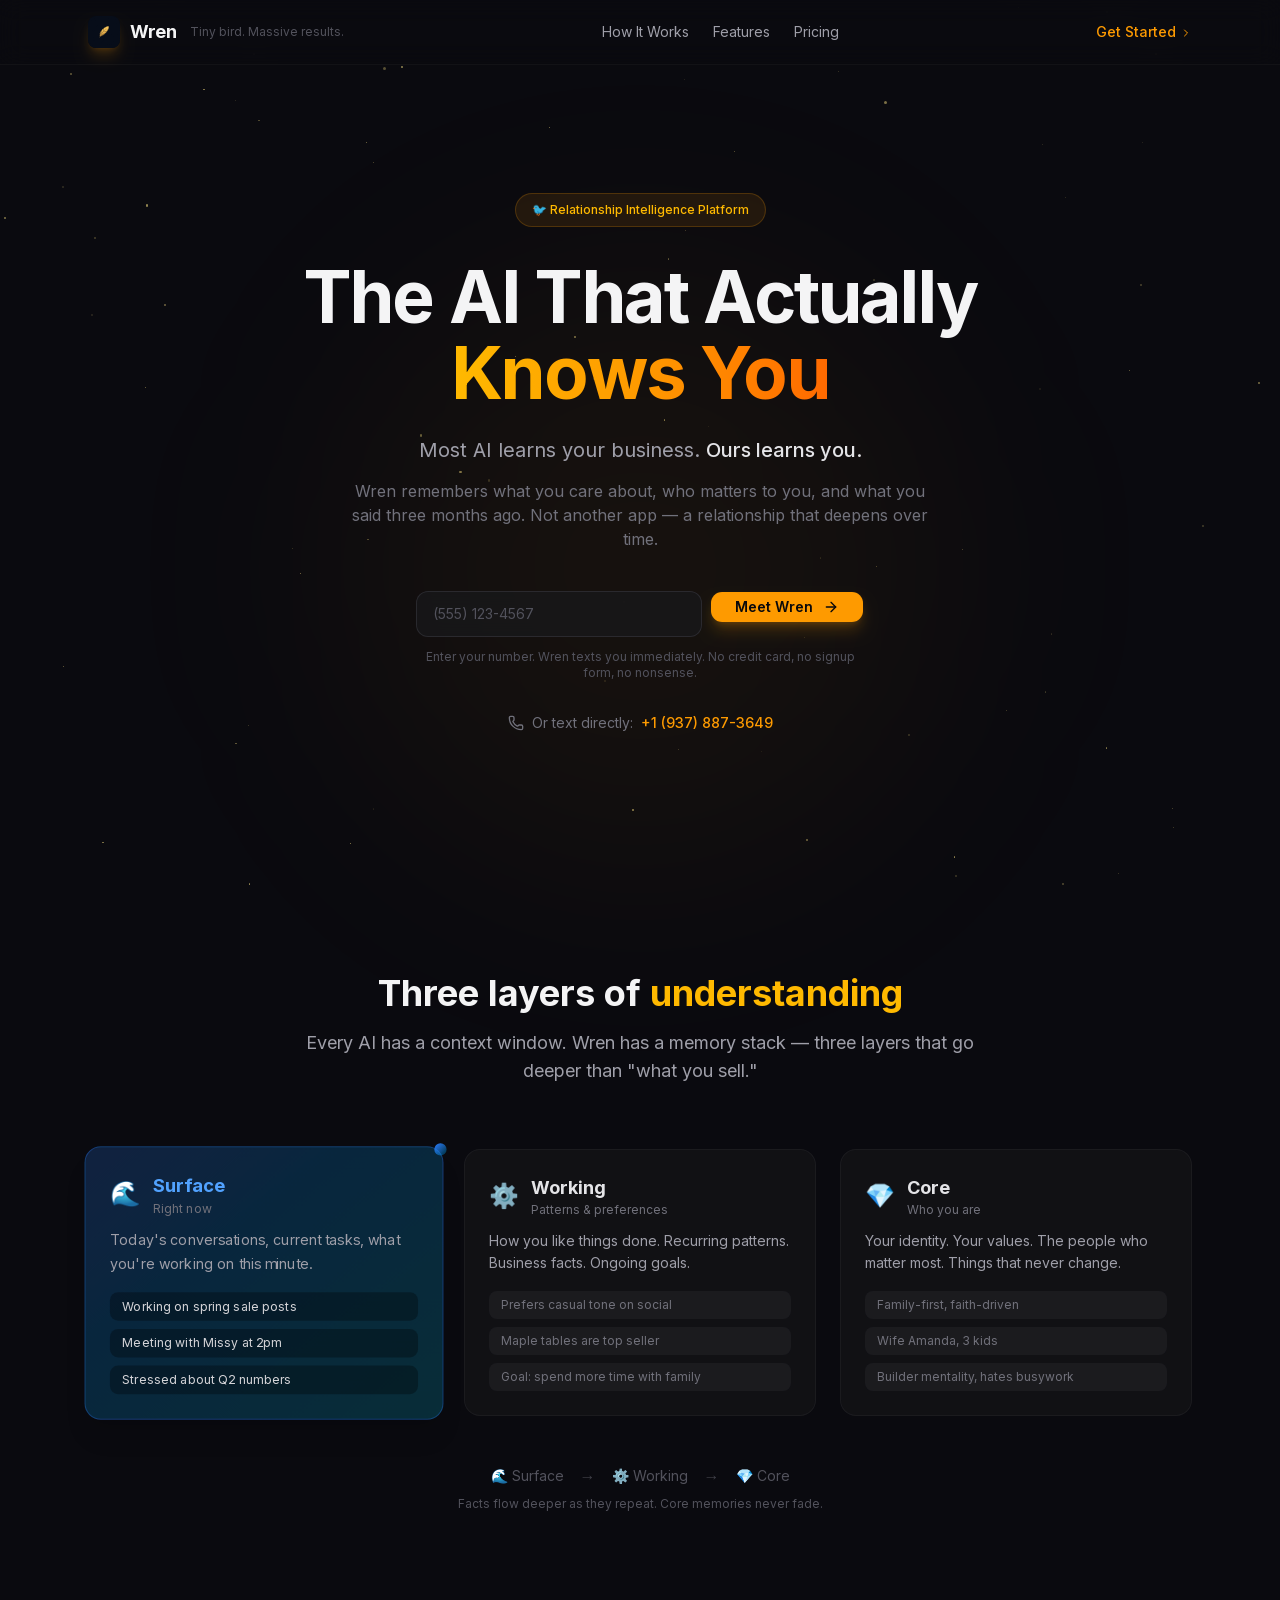
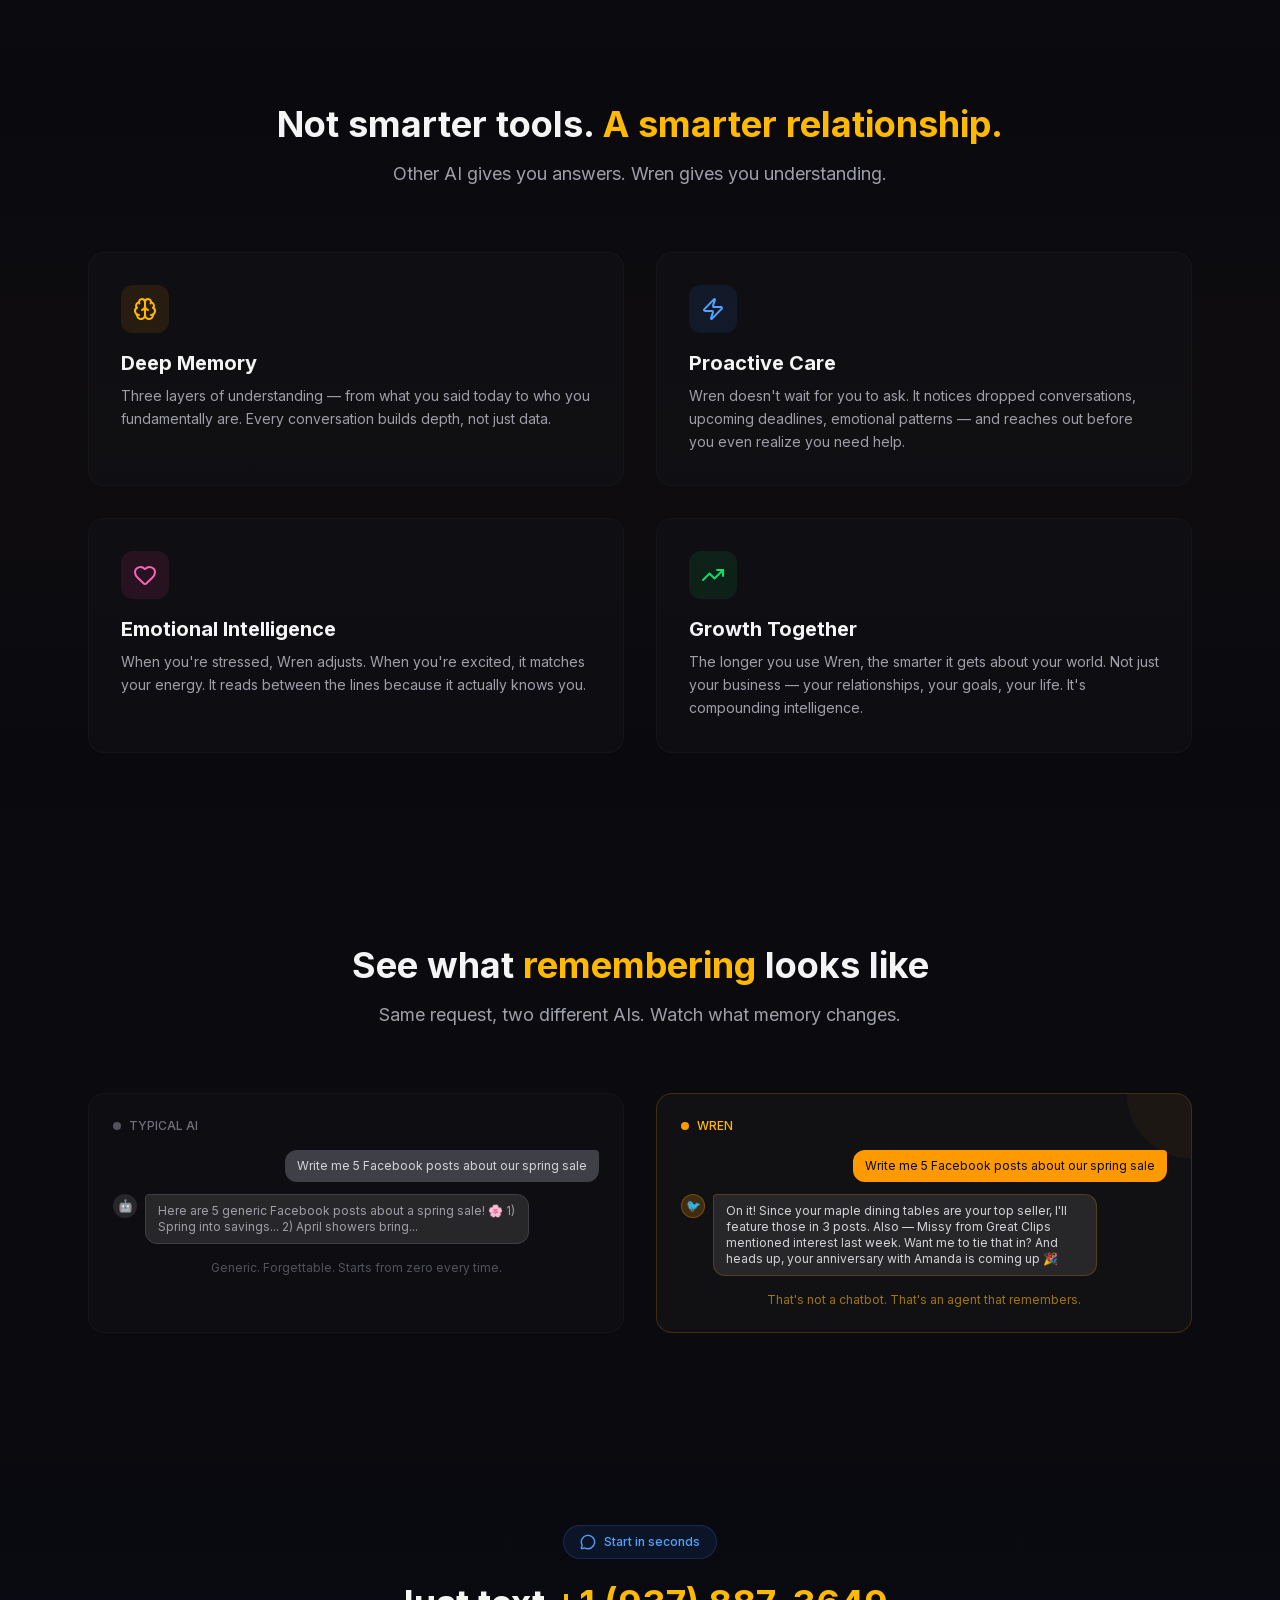
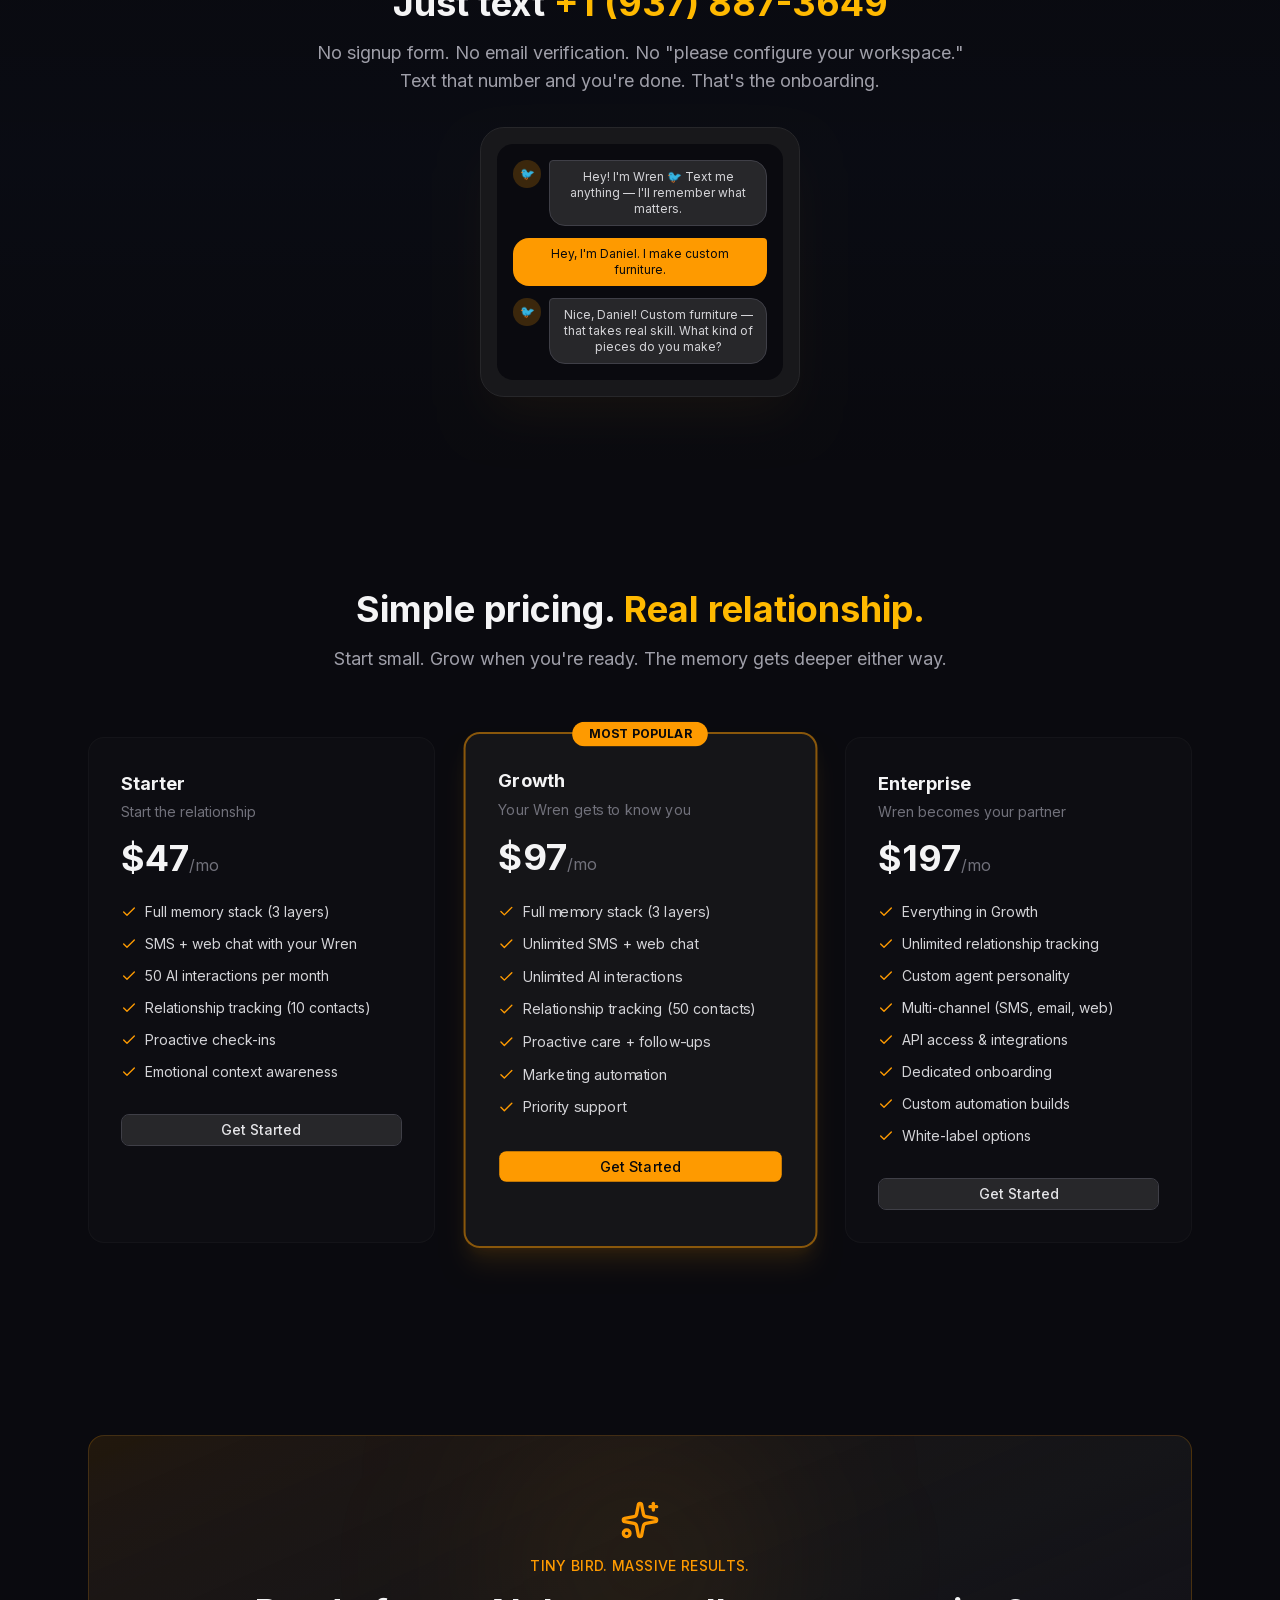
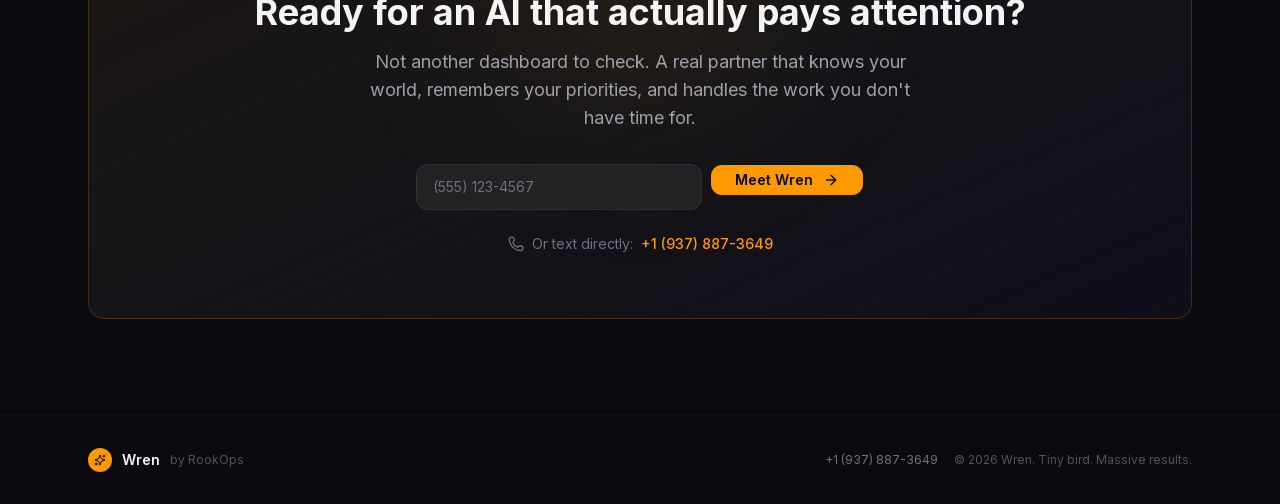
==== commit 362f5330: "Updates" ====
--- a/index.html
+++ b/index.html
@@ -1 +1 @@
-<!DOCTYPE html><html lang="en" class="dark"><head><meta charSet="utf-8"/><meta name="viewport" content="width=device-width, initial-scale=1"/><link rel="preload" href="/_next/static/media/83afe278b6a6bb3c-s.p.0q-301v4kxxnr.woff2" as="font" crossorigin="" type="font/woff2"/><link rel="preload" as="image" href="/logo.jpg"/><link rel="stylesheet" href="/_next/static/chunks/10.~i0g_fjo3l.css" data-precedence="next"/><link rel="preload" as="script" fetchPriority="low" href="/_next/static/chunks/15qx7pm65vta4.js"/><script src="/_next/static/chunks/15h0fv0.a-8xf.js" async=""></script><script src="/_next/static/chunks/0n~dq4kpx9xxx.js" async=""></script><script src="/_next/static/chunks/turbopack-13ind5-3q6hs8.js" async=""></script><script src="/_next/static/chunks/0uupwu_hr0vwk.js" async=""></script><script src="/_next/static/chunks/0dbhjjzl8qfwv.js" async=""></script><script src="/_next/static/chunks/07rgyb8.aawg3.js" async=""></script><script src="/_next/static/chunks/0gg_nofvv386u.js" async=""></script><meta name="next-size-adjust" content=""/><title>Wren — The AI That Actually Knows You</title><meta name="description" content="Most AI learns your business. Ours learns you. Wren remembers what you care about, who matters to you, and what you said three months ago. Tiny bird. Massive results."/><meta property="og:title" content="Wren — The AI That Actually Knows You"/><meta property="og:description" content="Not another app to learn. A relationship that gets deeper over time. Text +1 (937) 887-3649 to start."/><meta property="og:url" content="https://wrenops.com"/><meta property="og:type" content="website"/><meta name="twitter:card" content="summary"/><meta name="twitter:title" content="Wren — The AI That Actually Knows You"/><meta name="twitter:description" content="Not another app to learn. A relationship that gets deeper over time. Text +1 (937) 887-3649 to start."/><link rel="icon" href="/favicon.ico?favicon.0x3dzn~oxb6tn.ico" sizes="256x256" type="image/x-icon"/><script src="/_next/static/chunks/03~yq9q893hmn.js" noModule=""></script></head><body class="inter_e2473468-module__7NREva__className antialiased bg-[#0a0a0f] text-zinc-100"><div hidden=""><!--$--><!--/$--></div><div class="jsx-e8684af1f04260fb min-h-screen bg-[#0a0a0f] text-zinc-100 relative overflow-hidden"><div class="fixed inset-0 overflow-hidden pointer-events-none" style="z-index:0"></div><nav class="jsx-e8684af1f04260fb border-b border-zinc-800/30 backdrop-blur-md sticky top-0 z-50 bg-[#0a0a0f]/80"><div class="jsx-e8684af1f04260fb max-w-6xl mx-auto px-4 lg:px-6 h-16 flex items-center justify-between"><div class="jsx-e8684af1f04260fb flex items-center gap-2.5"><img src="/logo.jpg" alt="Wren" class="jsx-e8684af1f04260fb w-8 h-8 rounded-lg object-cover shadow-lg shadow-amber-500/20"/><span class="jsx-e8684af1f04260fb font-bold text-lg tracking-tight">Wren</span><span class="jsx-e8684af1f04260fb text-zinc-600 text-xs hidden sm:inline ml-1">Tiny bird. Massive results.</span></div><div class="jsx-e8684af1f04260fb hidden md:flex items-center gap-6 text-sm text-zinc-400"><a href="#memory" class="jsx-e8684af1f04260fb hover:text-amber-400 transition-colors">How It Works</a><a href="#features" class="jsx-e8684af1f04260fb hover:text-amber-400 transition-colors">Features</a><a href="#pricing" class="jsx-e8684af1f04260fb hover:text-amber-400 transition-colors">Pricing</a></div><a href="#cta" class="jsx-e8684af1f04260fb text-sm text-amber-500 hover:text-amber-400 font-medium transition-colors">Get Started <svg xmlns="http://www.w3.org/2000/svg" width="24" height="24" viewBox="0 0 24 24" fill="none" stroke="currentColor" stroke-width="2" stroke-linecap="round" stroke-linejoin="round" class="lucide lucide-chevron-right w-3 h-3 inline" aria-hidden="true"><path d="m9 18 6-6-6-6"></path></svg></a></div></nav><section class="jsx-e8684af1f04260fb relative pt-20 pb-24 lg:pt-32 lg:pb-36"><div class="jsx-e8684af1f04260fb absolute inset-0 bg-[radial-gradient(ellipse_at_top,_var(--tw-gradient-stops))] from-amber-500/8 via-transparent to-transparent"></div><div class="jsx-e8684af1f04260fb absolute top-1/4 left-1/2 -translate-x-1/2 w-[600px] h-[600px] bg-amber-500/5 rounded-full blur-[120px]"></div><div class="jsx-e8684af1f04260fb max-w-6xl mx-auto px-4 lg:px-6 relative"><div class="jsx-e8684af1f04260fb max-w-3xl mx-auto text-center"><div class="jsx-e8684af1f04260fb inline-flex items-center gap-2 mb-8 px-4 py-2 rounded-full bg-amber-500/10 border border-amber-500/20"><span class="jsx-e8684af1f04260fb text-amber-400 text-xs font-medium">🐦 Relationship Intelligence Platform</span></div><h1 class="jsx-e8684af1f04260fb text-4xl md:text-6xl lg:text-7xl font-bold tracking-tight leading-[1.05] mb-6">The AI That Actually<!-- --> <span class="jsx-e8684af1f04260fb bg-gradient-to-r from-amber-400 via-amber-500 to-orange-500 bg-clip-text text-transparent">Knows You</span></h1><p class="jsx-e8684af1f04260fb text-lg md:text-xl text-zinc-400 max-w-2xl mx-auto mb-3 leading-relaxed">Most AI learns your business. <span class="jsx-e8684af1f04260fb text-zinc-200 font-medium">Ours learns you.</span></p><p class="jsx-e8684af1f04260fb text-base text-zinc-500 max-w-xl mx-auto mb-10">Wren remembers what you care about, who matters to you, and what you said three months ago. Not another app — a relationship that deepens over time.</p><div class="jsx-e8684af1f04260fb max-w-md mx-auto"><form class="jsx-e8684af1f04260fb flex gap-2"><input type="tel" placeholder="(555) 123-4567" required="" class="jsx-e8684af1f04260fb flex-1 bg-zinc-900/80 border border-zinc-700/50 rounded-xl px-4 py-3 text-sm text-zinc-100 placeholder:text-zinc-600 focus:outline-none focus:border-amber-500/50 focus:ring-1 focus:ring-amber-500/20 transition-all backdrop-blur-sm" value=""/><button type="submit" tabindex="0" data-slot="button" class="group/button inline-flex shrink-0 items-center justify-center border border-transparent bg-clip-padding text-sm whitespace-nowrap transition-all outline-none select-none focus-visible:border-ring focus-visible:ring-3 focus-visible:ring-ring/50 active:not-aria-[haspopup]:translate-y-px disabled:pointer-events-none disabled:opacity-50 aria-invalid:border-destructive aria-invalid:ring-3 aria-invalid:ring-destructive/20 dark:aria-invalid:border-destructive/50 dark:aria-invalid:ring-destructive/40 [&amp;_svg]:pointer-events-none [&amp;_svg]:shrink-0 [&amp;_svg:not([class*=&#x27;size-&#x27;])]:size-4 [a]:hover:bg-primary/80 h-8 gap-1.5 has-data-[icon=inline-end]:pr-2 has-data-[icon=inline-start]:pl-2 bg-amber-500 hover:bg-amber-400 text-zinc-950 font-semibold rounded-xl px-6 shadow-lg shadow-amber-500/20">Meet Wren <svg xmlns="http://www.w3.org/2000/svg" width="24" height="24" viewBox="0 0 24 24" fill="none" stroke="currentColor" stroke-width="2" stroke-linecap="round" stroke-linejoin="round" class="lucide lucide-arrow-right w-4 h-4 ml-1" aria-hidden="true"><path d="M5 12h14"></path><path d="m12 5 7 7-7 7"></path></svg></button></form><p class="jsx-e8684af1f04260fb text-xs text-zinc-600 mt-3">Enter your number. Wren texts you immediately. No credit card, no signup form, no nonsense.</p></div><div class="jsx-e8684af1f04260fb mt-8 flex items-center justify-center gap-2 text-sm"><svg xmlns="http://www.w3.org/2000/svg" width="24" height="24" viewBox="0 0 24 24" fill="none" stroke="currentColor" stroke-width="2" stroke-linecap="round" stroke-linejoin="round" class="lucide lucide-phone w-4 h-4 text-zinc-500" aria-hidden="true"><path d="M13.832 16.568a1 1 0 0 0 1.213-.303l.355-.465A2 2 0 0 1 17 15h3a2 2 0 0 1 2 2v3a2 2 0 0 1-2 2A18 18 0 0 1 2 4a2 2 0 0 1 2-2h3a2 2 0 0 1 2 2v3a2 2 0 0 1-.8 1.6l-.468.351a1 1 0 0 0-.292 1.233 14 14 0 0 0 6.392 6.384"></path></svg><span class="jsx-e8684af1f04260fb text-zinc-500">Or text directly:</span><a href="sms:+19378873649" class="jsx-e8684af1f04260fb text-amber-500 hover:text-amber-400 transition-colors font-medium">+1 (937) 887-3649</a></div></div></div></section><section id="memory" class="jsx-e8684af1f04260fb py-24 relative"><div class="jsx-e8684af1f04260fb max-w-6xl mx-auto px-4 lg:px-6"><div class="jsx-e8684af1f04260fb text-center mb-16"><h2 class="jsx-e8684af1f04260fb text-3xl md:text-4xl font-bold mb-4">Three layers of <span class="jsx-e8684af1f04260fb text-amber-400">understanding</span></h2><p class="jsx-e8684af1f04260fb text-zinc-400 text-lg max-w-2xl mx-auto">Every AI has a context window. Wren has a memory stack — three layers that go deeper than &quot;what you sell.&quot;</p></div><div class="jsx-e8684af1f04260fb grid md:grid-cols-3 gap-6 mb-12"><div class="jsx-e8684af1f04260fb relative rounded-2xl p-6 border transition-all duration-500 bg-gradient-to-br from-blue-500/20 to-cyan-500/20 border-blue-500/30 scale-[1.02] shadow-xl"><div class="jsx-e8684af1f04260fb flex items-center gap-3 mb-3"><span class="jsx-e8684af1f04260fb text-2xl">🌊</span><div class="jsx-e8684af1f04260fb"><h3 class="jsx-e8684af1f04260fb font-bold text-lg text-blue-400">Surface</h3><p class="jsx-e8684af1f04260fb text-xs text-zinc-500">Right now</p></div></div><p class="jsx-e8684af1f04260fb text-sm text-zinc-400 mb-4 leading-relaxed">Today&#x27;s conversations, current tasks, what you&#x27;re working on this minute.</p><div class="jsx-e8684af1f04260fb space-y-2"><div class="jsx-e8684af1f04260fb text-xs px-3 py-1.5 rounded-lg bg-black/30 text-zinc-300">Working on spring sale posts</div><div class="jsx-e8684af1f04260fb text-xs px-3 py-1.5 rounded-lg bg-black/30 text-zinc-300">Meeting with Missy at 2pm</div><div class="jsx-e8684af1f04260fb text-xs px-3 py-1.5 rounded-lg bg-black/30 text-zinc-300">Stressed about Q2 numbers</div></div><div class="jsx-e8684af1f04260fb absolute -top-1 -right-1 w-3 h-3 rounded-full bg-gradient-to-br from-blue-500 to-cyan-500/20 animate-pulse"></div></div><div class="jsx-e8684af1f04260fb relative rounded-2xl p-6 border transition-all duration-500 bg-zinc-900/50 border-zinc-800/50 hover:border-zinc-700/50"><div class="jsx-e8684af1f04260fb flex items-center gap-3 mb-3"><span class="jsx-e8684af1f04260fb text-2xl">⚙️</span><div class="jsx-e8684af1f04260fb"><h3 class="jsx-e8684af1f04260fb font-bold text-lg text-zinc-200">Working</h3><p class="jsx-e8684af1f04260fb text-xs text-zinc-500">Patterns &amp; preferences</p></div></div><p class="jsx-e8684af1f04260fb text-sm text-zinc-400 mb-4 leading-relaxed">How you like things done. Recurring patterns. Business facts. Ongoing goals.</p><div class="jsx-e8684af1f04260fb space-y-2"><div class="jsx-e8684af1f04260fb text-xs px-3 py-1.5 rounded-lg bg-zinc-800/50 text-zinc-500">Prefers casual tone on social</div><div class="jsx-e8684af1f04260fb text-xs px-3 py-1.5 rounded-lg bg-zinc-800/50 text-zinc-500">Maple tables are top seller</div><div class="jsx-e8684af1f04260fb text-xs px-3 py-1.5 rounded-lg bg-zinc-800/50 text-zinc-500">Goal: spend more time with family</div></div></div><div class="jsx-e8684af1f04260fb relative rounded-2xl p-6 border transition-all duration-500 bg-zinc-900/50 border-zinc-800/50 hover:border-zinc-700/50"><div class="jsx-e8684af1f04260fb flex items-center gap-3 mb-3"><span class="jsx-e8684af1f04260fb text-2xl">💎</span><div class="jsx-e8684af1f04260fb"><h3 class="jsx-e8684af1f04260fb font-bold text-lg text-zinc-200">Core</h3><p class="jsx-e8684af1f04260fb text-xs text-zinc-500">Who you are</p></div></div><p class="jsx-e8684af1f04260fb text-sm text-zinc-400 mb-4 leading-relaxed">Your identity. Your values. The people who matter most. Things that never change.</p><div class="jsx-e8684af1f04260fb space-y-2"><div class="jsx-e8684af1f04260fb text-xs px-3 py-1.5 rounded-lg bg-zinc-800/50 text-zinc-500">Family-first, faith-driven</div><div class="jsx-e8684af1f04260fb text-xs px-3 py-1.5 rounded-lg bg-zinc-800/50 text-zinc-500">Wife Amanda, 3 kids</div><div class="jsx-e8684af1f04260fb text-xs px-3 py-1.5 rounded-lg bg-zinc-800/50 text-zinc-500">Builder mentality, hates busywork</div></div></div></div><div class="jsx-e8684af1f04260fb flex items-center justify-center gap-4 text-zinc-600"><span class="jsx-e8684af1f04260fb text-sm">🌊 Surface</span><span class="jsx-e8684af1f04260fb text-zinc-700">→</span><span class="jsx-e8684af1f04260fb text-sm">⚙️ Working</span><span class="jsx-e8684af1f04260fb text-zinc-700">→</span><span class="jsx-e8684af1f04260fb text-sm">💎 Core</span></div><p class="jsx-e8684af1f04260fb text-center text-zinc-600 text-xs mt-2">Facts flow deeper as they repeat. Core memories never fade.</p></div></section><section id="features" class="jsx-e8684af1f04260fb py-24 relative"><div class="jsx-e8684af1f04260fb absolute inset-0 bg-gradient-to-b from-transparent via-amber-500/[0.02] to-transparent"></div><div class="jsx-e8684af1f04260fb max-w-6xl mx-auto px-4 lg:px-6 relative"><div class="jsx-e8684af1f04260fb text-center mb-16"><h2 class="jsx-e8684af1f04260fb text-3xl md:text-4xl font-bold mb-4">Not smarter tools. <span class="jsx-e8684af1f04260fb text-amber-400">A smarter relationship.</span></h2><p class="jsx-e8684af1f04260fb text-zinc-400 text-lg max-w-2xl mx-auto">Other AI gives you answers. Wren gives you understanding.</p></div><div class="jsx-e8684af1f04260fb grid md:grid-cols-2 gap-8"><div class="jsx-e8684af1f04260fb group bg-zinc-900/30 border border-zinc-800/30 rounded-2xl p-8 hover:border-zinc-700/50 transition-all hover:bg-zinc-900/50"><div class="jsx-e8684af1f04260fb w-12 h-12 rounded-xl bg-amber-500/10 flex items-center justify-center mb-4 text-amber-400"><svg xmlns="http://www.w3.org/2000/svg" width="24" height="24" viewBox="0 0 24 24" fill="none" stroke="currentColor" stroke-width="2" stroke-linecap="round" stroke-linejoin="round" class="lucide lucide-brain w-6 h-6" aria-hidden="true"><path d="M12 18V5"></path><path d="M15 13a4.17 4.17 0 0 1-3-4 4.17 4.17 0 0 1-3 4"></path><path d="M17.598 6.5A3 3 0 1 0 12 5a3 3 0 1 0-5.598 1.5"></path><path d="M17.997 5.125a4 4 0 0 1 2.526 5.77"></path><path d="M18 18a4 4 0 0 0 2-7.464"></path><path d="M19.967 17.483A4 4 0 1 1 12 18a4 4 0 1 1-7.967-.517"></path><path d="M6 18a4 4 0 0 1-2-7.464"></path><path d="M6.003 5.125a4 4 0 0 0-2.526 5.77"></path></svg></div><h3 class="jsx-e8684af1f04260fb text-xl font-bold mb-2 text-zinc-100">Deep Memory</h3><p class="jsx-e8684af1f04260fb text-zinc-400 text-sm leading-relaxed">Three layers of understanding — from what you said today to who you fundamentally are. Every conversation builds depth, not just data.</p></div><div class="jsx-e8684af1f04260fb group bg-zinc-900/30 border border-zinc-800/30 rounded-2xl p-8 hover:border-zinc-700/50 transition-all hover:bg-zinc-900/50"><div class="jsx-e8684af1f04260fb w-12 h-12 rounded-xl bg-blue-500/10 flex items-center justify-center mb-4 text-blue-400"><svg xmlns="http://www.w3.org/2000/svg" width="24" height="24" viewBox="0 0 24 24" fill="none" stroke="currentColor" stroke-width="2" stroke-linecap="round" stroke-linejoin="round" class="lucide lucide-zap w-6 h-6" aria-hidden="true"><path d="M4 14a1 1 0 0 1-.78-1.63l9.9-10.2a.5.5 0 0 1 .86.46l-1.92 6.02A1 1 0 0 0 13 10h7a1 1 0 0 1 .78 1.63l-9.9 10.2a.5.5 0 0 1-.86-.46l1.92-6.02A1 1 0 0 0 11 14z"></path></svg></div><h3 class="jsx-e8684af1f04260fb text-xl font-bold mb-2 text-zinc-100">Proactive Care</h3><p class="jsx-e8684af1f04260fb text-zinc-400 text-sm leading-relaxed">Wren doesn&#x27;t wait for you to ask. It notices dropped conversations, upcoming deadlines, emotional patterns — and reaches out before you even realize you need help.</p></div><div class="jsx-e8684af1f04260fb group bg-zinc-900/30 border border-zinc-800/30 rounded-2xl p-8 hover:border-zinc-700/50 transition-all hover:bg-zinc-900/50"><div class="jsx-e8684af1f04260fb w-12 h-12 rounded-xl bg-pink-500/10 flex items-center justify-center mb-4 text-pink-400"><svg xmlns="http://www.w3.org/2000/svg" width="24" height="24" viewBox="0 0 24 24" fill="none" stroke="currentColor" stroke-width="2" stroke-linecap="round" stroke-linejoin="round" class="lucide lucide-heart w-6 h-6" aria-hidden="true"><path d="M2 9.5a5.5 5.5 0 0 1 9.591-3.676.56.56 0 0 0 .818 0A5.49 5.49 0 0 1 22 9.5c0 2.29-1.5 4-3 5.5l-5.492 5.313a2 2 0 0 1-3 .019L5 15c-1.5-1.5-3-3.2-3-5.5"></path></svg></div><h3 class="jsx-e8684af1f04260fb text-xl font-bold mb-2 text-zinc-100">Emotional Intelligence</h3><p class="jsx-e8684af1f04260fb text-zinc-400 text-sm leading-relaxed">When you&#x27;re stressed, Wren adjusts. When you&#x27;re excited, it matches your energy. It reads between the lines because it actually knows you.</p></div><div class="jsx-e8684af1f04260fb group bg-zinc-900/30 border border-zinc-800/30 rounded-2xl p-8 hover:border-zinc-700/50 transition-all hover:bg-zinc-900/50"><div class="jsx-e8684af1f04260fb w-12 h-12 rounded-xl bg-green-500/10 flex items-center justify-center mb-4 text-green-400"><svg xmlns="http://www.w3.org/2000/svg" width="24" height="24" viewBox="0 0 24 24" fill="none" stroke="currentColor" stroke-width="2" stroke-linecap="round" stroke-linejoin="round" class="lucide lucide-trending-up w-6 h-6" aria-hidden="true"><path d="M16 7h6v6"></path><path d="m22 7-8.5 8.5-5-5L2 17"></path></svg></div><h3 class="jsx-e8684af1f04260fb text-xl font-bold mb-2 text-zinc-100">Growth Together</h3><p class="jsx-e8684af1f04260fb text-zinc-400 text-sm leading-relaxed">The longer you use Wren, the smarter it gets about your world. Not just your business — your relationships, your goals, your life. It&#x27;s compounding intelligence.</p></div></div></div></section><section class="jsx-e8684af1f04260fb py-24 relative"><div class="jsx-e8684af1f04260fb max-w-6xl mx-auto px-4 lg:px-6"><div class="jsx-e8684af1f04260fb text-center mb-16"><h2 class="jsx-e8684af1f04260fb text-3xl md:text-4xl font-bold mb-4">See what <span class="jsx-e8684af1f04260fb text-amber-400">remembering</span> looks like</h2><p class="jsx-e8684af1f04260fb text-zinc-400 text-lg max-w-2xl mx-auto">Same request, two different AIs. Watch what memory changes.</p></div><div class="jsx-e8684af1f04260fb grid md:grid-cols-2 gap-8"><div class="jsx-e8684af1f04260fb bg-zinc-900/30 border border-zinc-800/30 rounded-2xl p-6"><div class="jsx-e8684af1f04260fb flex items-center gap-2 mb-4"><div class="jsx-e8684af1f04260fb w-2 h-2 rounded-full bg-zinc-600"></div><span class="jsx-e8684af1f04260fb text-xs text-zinc-500 font-medium">TYPICAL AI</span></div><div class="jsx-e8684af1f04260fb space-y-3"><div class="jsx-e8684af1f04260fb flex justify-end"><div class="jsx-e8684af1f04260fb bg-zinc-700 rounded-xl rounded-tr-sm px-3 py-2 text-xs text-zinc-300 max-w-xs">Write me 5 Facebook posts about our spring sale</div></div><div class="jsx-e8684af1f04260fb flex gap-2"><div class="jsx-e8684af1f04260fb w-6 h-6 rounded bg-zinc-800 flex items-center justify-center shrink-0 text-xs">🤖</div><div class="jsx-e8684af1f04260fb bg-zinc-800 border border-zinc-700 rounded-xl rounded-tl-sm px-3 py-2 text-xs text-zinc-400 max-w-sm">Here are 5 generic Facebook posts about a spring sale! 🌸 1) Spring into savings... 2) April showers bring...</div></div></div><p class="jsx-e8684af1f04260fb text-xs text-zinc-600 mt-4 text-center">Generic. Forgettable. Starts from zero every time.</p></div><div class="jsx-e8684af1f04260fb bg-zinc-900/50 border border-amber-500/20 rounded-2xl p-6 relative overflow-hidden"><div class="jsx-e8684af1f04260fb absolute top-0 right-0 w-32 h-32 bg-amber-500/5 rounded-full -translate-y-1/2 translate-x-1/2"></div><div class="jsx-e8684af1f04260fb flex items-center gap-2 mb-4"><div class="jsx-e8684af1f04260fb w-2 h-2 rounded-full bg-amber-500"></div><span class="jsx-e8684af1f04260fb text-xs text-amber-400 font-medium">WREN</span></div><div class="jsx-e8684af1f04260fb space-y-3"><div class="jsx-e8684af1f04260fb flex justify-end"><div class="jsx-e8684af1f04260fb bg-amber-500 rounded-xl rounded-tr-sm px-3 py-2 text-xs text-zinc-950 max-w-xs">Write me 5 Facebook posts about our spring sale</div></div><div class="jsx-e8684af1f04260fb flex gap-2"><div class="jsx-e8684af1f04260fb w-6 h-6 rounded bg-amber-500/20 border border-amber-500/30 flex items-center justify-center shrink-0 text-xs">🐦</div><div class="jsx-e8684af1f04260fb bg-zinc-800 border border-amber-500/20 rounded-xl rounded-tl-sm px-3 py-2 text-xs text-zinc-300 max-w-sm">On it! Since your maple dining tables are your top seller, I&#x27;ll feature those in 3 posts. Also — Missy from Great Clips mentioned interest last week. Want me to tie that in? And heads up, your anniversary with Amanda is coming up 🎉</div></div></div><p class="jsx-e8684af1f04260fb text-xs text-amber-400/60 mt-4 text-center">That&#x27;s not a chatbot. That&#x27;s an agent that remembers.</p></div></div></div></section><section class="jsx-e8684af1f04260fb py-24 relative"><div class="jsx-e8684af1f04260fb absolute inset-0 bg-gradient-to-b from-transparent via-blue-500/[0.02] to-transparent"></div><div class="jsx-e8684af1f04260fb max-w-6xl mx-auto px-4 lg:px-6 relative"><div class="jsx-e8684af1f04260fb max-w-2xl mx-auto text-center"><div class="jsx-e8684af1f04260fb inline-flex items-center gap-2 mb-6 px-4 py-2 rounded-full bg-blue-500/10 border border-blue-500/20"><svg xmlns="http://www.w3.org/2000/svg" width="24" height="24" viewBox="0 0 24 24" fill="none" stroke="currentColor" stroke-width="2" stroke-linecap="round" stroke-linejoin="round" class="lucide lucide-message-circle w-4 h-4 text-blue-400" aria-hidden="true"><path d="M2.992 16.342a2 2 0 0 1 .094 1.167l-1.065 3.29a1 1 0 0 0 1.236 1.168l3.413-.998a2 2 0 0 1 1.099.092 10 10 0 1 0-4.777-4.719"></path></svg><span class="jsx-e8684af1f04260fb text-blue-400 text-xs font-medium">Start in seconds</span></div><h2 class="jsx-e8684af1f04260fb text-3xl md:text-4xl font-bold mb-4">Just text <span class="jsx-e8684af1f04260fb text-amber-400">+1 (937) 887-3649</span></h2><p class="jsx-e8684af1f04260fb text-zinc-400 text-lg mb-8">No signup form. No email verification. No &quot;please configure your workspace.&quot; Text that number and you&#x27;re done. That&#x27;s the onboarding.</p><div class="jsx-e8684af1f04260fb max-w-xs mx-auto"><div class="jsx-e8684af1f04260fb bg-zinc-900 border border-zinc-800 rounded-3xl p-4 shadow-2xl shadow-amber-500/5"><div class="jsx-e8684af1f04260fb bg-[#0a0a0f] rounded-2xl p-4 space-y-3"><div class="jsx-e8684af1f04260fb flex gap-2 items-start"><div class="jsx-e8684af1f04260fb w-7 h-7 rounded-full bg-amber-500/20 flex items-center justify-center shrink-0 text-xs">🐦</div><div class="jsx-e8684af1f04260fb bg-zinc-800 border border-zinc-700 rounded-2xl rounded-tl-sm px-3 py-2 text-xs text-zinc-300">Hey! I&#x27;m Wren 🐦 Text me anything — I&#x27;ll remember what matters.</div></div><div class="jsx-e8684af1f04260fb flex justify-end"><div class="jsx-e8684af1f04260fb bg-amber-500 rounded-2xl rounded-tr-sm px-3 py-2 text-xs text-zinc-950">Hey, I&#x27;m Daniel. I make custom furniture.</div></div><div class="jsx-e8684af1f04260fb flex gap-2 items-start"><div class="jsx-e8684af1f04260fb w-7 h-7 rounded-full bg-amber-500/20 flex items-center justify-center shrink-0 text-xs">🐦</div><div class="jsx-e8684af1f04260fb bg-zinc-800 border border-zinc-700 rounded-2xl rounded-tl-sm px-3 py-2 text-xs text-zinc-300">Nice, Daniel! Custom furniture — that takes real skill. What kind of pieces do you make?</div></div></div></div></div></div></div></section><section id="pricing" class="jsx-e8684af1f04260fb py-24 relative"><div class="jsx-e8684af1f04260fb max-w-6xl mx-auto px-4 lg:px-6"><div class="jsx-e8684af1f04260fb text-center mb-16"><h2 class="jsx-e8684af1f04260fb text-3xl md:text-4xl font-bold mb-4">Simple pricing. <span class="jsx-e8684af1f04260fb text-amber-400">Real relationship.</span></h2><p class="jsx-e8684af1f04260fb text-zinc-400 text-lg">Start small. Grow when you&#x27;re ready. The memory gets deeper either way.</p></div><div class="jsx-e8684af1f04260fb grid md:grid-cols-3 gap-8"><div class="jsx-e8684af1f04260fb rounded-2xl p-8 relative transition-all bg-zinc-900/30 border border-zinc-800/30 hover:border-zinc-700/50"><h3 class="jsx-e8684af1f04260fb text-lg font-bold mb-1">Starter</h3><p class="jsx-e8684af1f04260fb text-zinc-500 text-sm mb-4">Start the relationship</p><div class="jsx-e8684af1f04260fb mb-6"><span class="jsx-e8684af1f04260fb text-4xl font-bold">$47</span><span class="jsx-e8684af1f04260fb text-zinc-500">/mo</span></div><ul class="jsx-e8684af1f04260fb space-y-3 mb-8"><li class="jsx-e8684af1f04260fb flex items-center gap-2 text-sm text-zinc-300"><svg xmlns="http://www.w3.org/2000/svg" width="24" height="24" viewBox="0 0 24 24" fill="none" stroke="currentColor" stroke-width="2" stroke-linecap="round" stroke-linejoin="round" class="lucide lucide-check w-4 h-4 text-amber-500 shrink-0" aria-hidden="true"><path d="M20 6 9 17l-5-5"></path></svg>Full memory stack (3 layers)</li><li class="jsx-e8684af1f04260fb flex items-center gap-2 text-sm text-zinc-300"><svg xmlns="http://www.w3.org/2000/svg" width="24" height="24" viewBox="0 0 24 24" fill="none" stroke="currentColor" stroke-width="2" stroke-linecap="round" stroke-linejoin="round" class="lucide lucide-check w-4 h-4 text-amber-500 shrink-0" aria-hidden="true"><path d="M20 6 9 17l-5-5"></path></svg>SMS + web chat with your Wren</li><li class="jsx-e8684af1f04260fb flex items-center gap-2 text-sm text-zinc-300"><svg xmlns="http://www.w3.org/2000/svg" width="24" height="24" viewBox="0 0 24 24" fill="none" stroke="currentColor" stroke-width="2" stroke-linecap="round" stroke-linejoin="round" class="lucide lucide-check w-4 h-4 text-amber-500 shrink-0" aria-hidden="true"><path d="M20 6 9 17l-5-5"></path></svg>50 AI interactions per month</li><li class="jsx-e8684af1f04260fb flex items-center gap-2 text-sm text-zinc-300"><svg xmlns="http://www.w3.org/2000/svg" width="24" height="24" viewBox="0 0 24 24" fill="none" stroke="currentColor" stroke-width="2" stroke-linecap="round" stroke-linejoin="round" class="lucide lucide-check w-4 h-4 text-amber-500 shrink-0" aria-hidden="true"><path d="M20 6 9 17l-5-5"></path></svg>Relationship tracking (10 contacts)</li><li class="jsx-e8684af1f04260fb flex items-center gap-2 text-sm text-zinc-300"><svg xmlns="http://www.w3.org/2000/svg" width="24" height="24" viewBox="0 0 24 24" fill="none" stroke="currentColor" stroke-width="2" stroke-linecap="round" stroke-linejoin="round" class="lucide lucide-check w-4 h-4 text-amber-500 shrink-0" aria-hidden="true"><path d="M20 6 9 17l-5-5"></path></svg>Proactive check-ins</li><li class="jsx-e8684af1f04260fb flex items-center gap-2 text-sm text-zinc-300"><svg xmlns="http://www.w3.org/2000/svg" width="24" height="24" viewBox="0 0 24 24" fill="none" stroke="currentColor" stroke-width="2" stroke-linecap="round" stroke-linejoin="round" class="lucide lucide-check w-4 h-4 text-amber-500 shrink-0" aria-hidden="true"><path d="M20 6 9 17l-5-5"></path></svg>Emotional context awareness</li></ul><button type="button" tabindex="0" data-slot="button" class="group/button inline-flex shrink-0 items-center justify-center rounded-lg bg-clip-padding text-sm font-medium whitespace-nowrap transition-all outline-none select-none focus-visible:border-ring focus-visible:ring-3 focus-visible:ring-ring/50 active:not-aria-[haspopup]:translate-y-px disabled:pointer-events-none disabled:opacity-50 aria-invalid:border-destructive aria-invalid:ring-3 aria-invalid:ring-destructive/20 dark:aria-invalid:border-destructive/50 dark:aria-invalid:ring-destructive/40 [&amp;_svg]:pointer-events-none [&amp;_svg]:shrink-0 [&amp;_svg:not([class*=&#x27;size-&#x27;])]:size-4 [a]:hover:bg-primary/80 h-8 gap-1.5 px-2.5 has-data-[icon=inline-end]:pr-2 has-data-[icon=inline-start]:pl-2 w-full bg-zinc-800 hover:bg-zinc-700 text-zinc-200 border border-zinc-700">Get Started</button></div><div class="jsx-e8684af1f04260fb rounded-2xl p-8 relative transition-all bg-zinc-900/80 border-2 border-amber-500/50 scale-[1.02] shadow-xl shadow-amber-500/10"><div class="jsx-e8684af1f04260fb absolute -top-3 left-1/2 -translate-x-1/2 bg-amber-500 text-zinc-950 text-xs font-bold px-4 py-1 rounded-full">MOST POPULAR</div><h3 class="jsx-e8684af1f04260fb text-lg font-bold mb-1">Growth</h3><p class="jsx-e8684af1f04260fb text-zinc-500 text-sm mb-4">Your Wren gets to know you</p><div class="jsx-e8684af1f04260fb mb-6"><span class="jsx-e8684af1f04260fb text-4xl font-bold">$97</span><span class="jsx-e8684af1f04260fb text-zinc-500">/mo</span></div><ul class="jsx-e8684af1f04260fb space-y-3 mb-8"><li class="jsx-e8684af1f04260fb flex items-center gap-2 text-sm text-zinc-300"><svg xmlns="http://www.w3.org/2000/svg" width="24" height="24" viewBox="0 0 24 24" fill="none" stroke="currentColor" stroke-width="2" stroke-linecap="round" stroke-linejoin="round" class="lucide lucide-check w-4 h-4 text-amber-500 shrink-0" aria-hidden="true"><path d="M20 6 9 17l-5-5"></path></svg>Full memory stack (3 layers)</li><li class="jsx-e8684af1f04260fb flex items-center gap-2 text-sm text-zinc-300"><svg xmlns="http://www.w3.org/2000/svg" width="24" height="24" viewBox="0 0 24 24" fill="none" stroke="currentColor" stroke-width="2" stroke-linecap="round" stroke-linejoin="round" class="lucide lucide-check w-4 h-4 text-amber-500 shrink-0" aria-hidden="true"><path d="M20 6 9 17l-5-5"></path></svg>Unlimited SMS + web chat</li><li class="jsx-e8684af1f04260fb flex items-center gap-2 text-sm text-zinc-300"><svg xmlns="http://www.w3.org/2000/svg" width="24" height="24" viewBox="0 0 24 24" fill="none" stroke="currentColor" stroke-width="2" stroke-linecap="round" stroke-linejoin="round" class="lucide lucide-check w-4 h-4 text-amber-500 shrink-0" aria-hidden="true"><path d="M20 6 9 17l-5-5"></path></svg>Unlimited AI interactions</li><li class="jsx-e8684af1f04260fb flex items-center gap-2 text-sm text-zinc-300"><svg xmlns="http://www.w3.org/2000/svg" width="24" height="24" viewBox="0 0 24 24" fill="none" stroke="currentColor" stroke-width="2" stroke-linecap="round" stroke-linejoin="round" class="lucide lucide-check w-4 h-4 text-amber-500 shrink-0" aria-hidden="true"><path d="M20 6 9 17l-5-5"></path></svg>Relationship tracking (50 contacts)</li><li class="jsx-e8684af1f04260fb flex items-center gap-2 text-sm text-zinc-300"><svg xmlns="http://www.w3.org/2000/svg" width="24" height="24" viewBox="0 0 24 24" fill="none" stroke="currentColor" stroke-width="2" stroke-linecap="round" stroke-linejoin="round" class="lucide lucide-check w-4 h-4 text-amber-500 shrink-0" aria-hidden="true"><path d="M20 6 9 17l-5-5"></path></svg>Proactive care + follow-ups</li><li class="jsx-e8684af1f04260fb flex items-center gap-2 text-sm text-zinc-300"><svg xmlns="http://www.w3.org/2000/svg" width="24" height="24" viewBox="0 0 24 24" fill="none" stroke="currentColor" stroke-width="2" stroke-linecap="round" stroke-linejoin="round" class="lucide lucide-check w-4 h-4 text-amber-500 shrink-0" aria-hidden="true"><path d="M20 6 9 17l-5-5"></path></svg>Marketing automation</li><li class="jsx-e8684af1f04260fb flex items-center gap-2 text-sm text-zinc-300"><svg xmlns="http://www.w3.org/2000/svg" width="24" height="24" viewBox="0 0 24 24" fill="none" stroke="currentColor" stroke-width="2" stroke-linecap="round" stroke-linejoin="round" class="lucide lucide-check w-4 h-4 text-amber-500 shrink-0" aria-hidden="true"><path d="M20 6 9 17l-5-5"></path></svg>Priority support</li></ul><button type="button" tabindex="0" data-slot="button" class="group/button inline-flex shrink-0 items-center justify-center rounded-lg border border-transparent bg-clip-padding text-sm font-medium whitespace-nowrap transition-all outline-none select-none focus-visible:border-ring focus-visible:ring-3 focus-visible:ring-ring/50 active:not-aria-[haspopup]:translate-y-px disabled:pointer-events-none disabled:opacity-50 aria-invalid:border-destructive aria-invalid:ring-3 aria-invalid:ring-destructive/20 dark:aria-invalid:border-destructive/50 dark:aria-invalid:ring-destructive/40 [&amp;_svg]:pointer-events-none [&amp;_svg]:shrink-0 [&amp;_svg:not([class*=&#x27;size-&#x27;])]:size-4 [a]:hover:bg-primary/80 h-8 gap-1.5 px-2.5 has-data-[icon=inline-end]:pr-2 has-data-[icon=inline-start]:pl-2 w-full bg-amber-500 hover:bg-amber-400 text-zinc-950">Get Started</button></div><div class="jsx-e8684af1f04260fb rounded-2xl p-8 relative transition-all bg-zinc-900/30 border border-zinc-800/30 hover:border-zinc-700/50"><h3 class="jsx-e8684af1f04260fb text-lg font-bold mb-1">Enterprise</h3><p class="jsx-e8684af1f04260fb text-zinc-500 text-sm mb-4">Wren becomes your partner</p><div class="jsx-e8684af1f04260fb mb-6"><span class="jsx-e8684af1f04260fb text-4xl font-bold">$197</span><span class="jsx-e8684af1f04260fb text-zinc-500">/mo</span></div><ul class="jsx-e8684af1f04260fb space-y-3 mb-8"><li class="jsx-e8684af1f04260fb flex items-center gap-2 text-sm text-zinc-300"><svg xmlns="http://www.w3.org/2000/svg" width="24" height="24" viewBox="0 0 24 24" fill="none" stroke="currentColor" stroke-width="2" stroke-linecap="round" stroke-linejoin="round" class="lucide lucide-check w-4 h-4 text-amber-500 shrink-0" aria-hidden="true"><path d="M20 6 9 17l-5-5"></path></svg>Everything in Growth</li><li class="jsx-e8684af1f04260fb flex items-center gap-2 text-sm text-zinc-300"><svg xmlns="http://www.w3.org/2000/svg" width="24" height="24" viewBox="0 0 24 24" fill="none" stroke="currentColor" stroke-width="2" stroke-linecap="round" stroke-linejoin="round" class="lucide lucide-check w-4 h-4 text-amber-500 shrink-0" aria-hidden="true"><path d="M20 6 9 17l-5-5"></path></svg>Unlimited relationship tracking</li><li class="jsx-e8684af1f04260fb flex items-center gap-2 text-sm text-zinc-300"><svg xmlns="http://www.w3.org/2000/svg" width="24" height="24" viewBox="0 0 24 24" fill="none" stroke="currentColor" stroke-width="2" stroke-linecap="round" stroke-linejoin="round" class="lucide lucide-check w-4 h-4 text-amber-500 shrink-0" aria-hidden="true"><path d="M20 6 9 17l-5-5"></path></svg>Custom agent personality</li><li class="jsx-e8684af1f04260fb flex items-center gap-2 text-sm text-zinc-300"><svg xmlns="http://www.w3.org/2000/svg" width="24" height="24" viewBox="0 0 24 24" fill="none" stroke="currentColor" stroke-width="2" stroke-linecap="round" stroke-linejoin="round" class="lucide lucide-check w-4 h-4 text-amber-500 shrink-0" aria-hidden="true"><path d="M20 6 9 17l-5-5"></path></svg>Multi-channel (SMS, email, web)</li><li class="jsx-e8684af1f04260fb flex items-center gap-2 text-sm text-zinc-300"><svg xmlns="http://www.w3.org/2000/svg" width="24" height="24" viewBox="0 0 24 24" fill="none" stroke="currentColor" stroke-width="2" stroke-linecap="round" stroke-linejoin="round" class="lucide lucide-check w-4 h-4 text-amber-500 shrink-0" aria-hidden="true"><path d="M20 6 9 17l-5-5"></path></svg>API access &amp; integrations</li><li class="jsx-e8684af1f04260fb flex items-center gap-2 text-sm text-zinc-300"><svg xmlns="http://www.w3.org/2000/svg" width="24" height="24" viewBox="0 0 24 24" fill="none" stroke="currentColor" stroke-width="2" stroke-linecap="round" stroke-linejoin="round" class="lucide lucide-check w-4 h-4 text-amber-500 shrink-0" aria-hidden="true"><path d="M20 6 9 17l-5-5"></path></svg>Dedicated onboarding</li><li class="jsx-e8684af1f04260fb flex items-center gap-2 text-sm text-zinc-300"><svg xmlns="http://www.w3.org/2000/svg" width="24" height="24" viewBox="0 0 24 24" fill="none" stroke="currentColor" stroke-width="2" stroke-linecap="round" stroke-linejoin="round" class="lucide lucide-check w-4 h-4 text-amber-500 shrink-0" aria-hidden="true"><path d="M20 6 9 17l-5-5"></path></svg>Custom automation builds</li><li class="jsx-e8684af1f04260fb flex items-center gap-2 text-sm text-zinc-300"><svg xmlns="http://www.w3.org/2000/svg" width="24" height="24" viewBox="0 0 24 24" fill="none" stroke="currentColor" stroke-width="2" stroke-linecap="round" stroke-linejoin="round" class="lucide lucide-check w-4 h-4 text-amber-500 shrink-0" aria-hidden="true"><path d="M20 6 9 17l-5-5"></path></svg>White-label options</li></ul><button type="button" tabindex="0" data-slot="button" class="group/button inline-flex shrink-0 items-center justify-center rounded-lg bg-clip-padding text-sm font-medium whitespace-nowrap transition-all outline-none select-none focus-visible:border-ring focus-visible:ring-3 focus-visible:ring-ring/50 active:not-aria-[haspopup]:translate-y-px disabled:pointer-events-none disabled:opacity-50 aria-invalid:border-destructive aria-invalid:ring-3 aria-invalid:ring-destructive/20 dark:aria-invalid:border-destructive/50 dark:aria-invalid:ring-destructive/40 [&amp;_svg]:pointer-events-none [&amp;_svg]:shrink-0 [&amp;_svg:not([class*=&#x27;size-&#x27;])]:size-4 [a]:hover:bg-primary/80 h-8 gap-1.5 px-2.5 has-data-[icon=inline-end]:pr-2 has-data-[icon=inline-start]:pl-2 w-full bg-zinc-800 hover:bg-zinc-700 text-zinc-200 border border-zinc-700">Get Started</button></div></div></div></section><section id="cta" class="jsx-e8684af1f04260fb py-24 relative"><div class="jsx-e8684af1f04260fb max-w-6xl mx-auto px-4 lg:px-6"><div class="jsx-e8684af1f04260fb bg-gradient-to-br from-amber-500/10 via-zinc-900/80 to-purple-500/5 border border-amber-500/20 rounded-2xl p-8 md:p-16 text-center relative overflow-hidden"><div class="jsx-e8684af1f04260fb absolute top-0 left-1/2 -translate-x-1/2 w-64 h-64 bg-amber-500/10 rounded-full blur-[100px]"></div><div class="jsx-e8684af1f04260fb relative"><svg xmlns="http://www.w3.org/2000/svg" width="24" height="24" viewBox="0 0 24 24" fill="none" stroke="currentColor" stroke-width="2" stroke-linecap="round" stroke-linejoin="round" class="lucide lucide-sparkles w-10 h-10 text-amber-500 mx-auto mb-4" aria-hidden="true"><path d="M11.017 2.814a1 1 0 0 1 1.966 0l1.051 5.558a2 2 0 0 0 1.594 1.594l5.558 1.051a1 1 0 0 1 0 1.966l-5.558 1.051a2 2 0 0 0-1.594 1.594l-1.051 5.558a1 1 0 0 1-1.966 0l-1.051-5.558a2 2 0 0 0-1.594-1.594l-5.558-1.051a1 1 0 0 1 0-1.966l5.558-1.051a2 2 0 0 0 1.594-1.594z"></path><path d="M20 2v4"></path><path d="M22 4h-4"></path><circle cx="4" cy="20" r="2"></circle></svg><p class="jsx-e8684af1f04260fb text-amber-500 font-medium text-sm mb-4 tracking-wide uppercase">Tiny bird. Massive results.</p><h2 class="jsx-e8684af1f04260fb text-3xl md:text-4xl font-bold mb-4">Ready for an AI that actually pays attention?</h2><p class="jsx-e8684af1f04260fb text-zinc-400 text-lg max-w-xl mx-auto mb-8">Not another dashboard to check. A real partner that knows your world, remembers your priorities, and handles the work you don&#x27;t have time for.</p><div class="jsx-e8684af1f04260fb max-w-md mx-auto"><form class="jsx-e8684af1f04260fb flex gap-2"><input type="tel" placeholder="(555) 123-4567" required="" class="jsx-e8684af1f04260fb flex-1 bg-zinc-800/80 border border-zinc-700/50 rounded-xl px-4 py-3 text-sm text-zinc-100 placeholder:text-zinc-500 focus:outline-none focus:border-amber-500/50 transition-all" value=""/><button type="submit" tabindex="0" data-slot="button" class="group/button inline-flex shrink-0 items-center justify-center border border-transparent bg-clip-padding text-sm whitespace-nowrap transition-all outline-none select-none focus-visible:border-ring focus-visible:ring-3 focus-visible:ring-ring/50 active:not-aria-[haspopup]:translate-y-px disabled:pointer-events-none disabled:opacity-50 aria-invalid:border-destructive aria-invalid:ring-3 aria-invalid:ring-destructive/20 dark:aria-invalid:border-destructive/50 dark:aria-invalid:ring-destructive/40 [&amp;_svg]:pointer-events-none [&amp;_svg]:shrink-0 [&amp;_svg:not([class*=&#x27;size-&#x27;])]:size-4 [a]:hover:bg-primary/80 h-8 gap-1.5 has-data-[icon=inline-end]:pr-2 has-data-[icon=inline-start]:pl-2 bg-amber-500 hover:bg-amber-400 text-zinc-950 font-semibold rounded-xl px-6">Meet Wren <svg xmlns="http://www.w3.org/2000/svg" width="24" height="24" viewBox="0 0 24 24" fill="none" stroke="currentColor" stroke-width="2" stroke-linecap="round" stroke-linejoin="round" class="lucide lucide-arrow-right w-4 h-4 ml-1" aria-hidden="true"><path d="M5 12h14"></path><path d="m12 5 7 7-7 7"></path></svg></button></form></div><div class="jsx-e8684af1f04260fb mt-6 flex items-center justify-center gap-2 text-sm text-zinc-500"><svg xmlns="http://www.w3.org/2000/svg" width="24" height="24" viewBox="0 0 24 24" fill="none" stroke="currentColor" stroke-width="2" stroke-linecap="round" stroke-linejoin="round" class="lucide lucide-phone w-4 h-4" aria-hidden="true"><path d="M13.832 16.568a1 1 0 0 0 1.213-.303l.355-.465A2 2 0 0 1 17 15h3a2 2 0 0 1 2 2v3a2 2 0 0 1-2 2A18 18 0 0 1 2 4a2 2 0 0 1 2-2h3a2 2 0 0 1 2 2v3a2 2 0 0 1-.8 1.6l-.468.351a1 1 0 0 0-.292 1.233 14 14 0 0 0 6.392 6.384"></path></svg><span class="jsx-e8684af1f04260fb">Or text directly:</span><a href="sms:+19378873649" class="jsx-e8684af1f04260fb text-amber-500 hover:text-amber-400 transition-colors font-medium">+1 (937) 887-3649</a></div></div></div></div></section><footer class="jsx-e8684af1f04260fb border-t border-zinc-800/30 py-8"><div class="jsx-e8684af1f04260fb max-w-6xl mx-auto px-4 lg:px-6 flex flex-col md:flex-row items-center justify-between gap-4"><div class="jsx-e8684af1f04260fb flex items-center gap-2.5"><div class="jsx-e8684af1f04260fb w-6 h-6 rounded bg-amber-500 flex items-center justify-center"><svg xmlns="http://www.w3.org/2000/svg" width="24" height="24" viewBox="0 0 24 24" fill="none" stroke="currentColor" stroke-width="2" stroke-linecap="round" stroke-linejoin="round" class="lucide lucide-sparkles w-3 h-3 text-zinc-950" aria-hidden="true"><path d="M11.017 2.814a1 1 0 0 1 1.966 0l1.051 5.558a2 2 0 0 0 1.594 1.594l5.558 1.051a1 1 0 0 1 0 1.966l-5.558 1.051a2 2 0 0 0-1.594 1.594l-1.051 5.558a1 1 0 0 1-1.966 0l-1.051-5.558a2 2 0 0 0-1.594-1.594l-5.558-1.051a1 1 0 0 1 0-1.966l5.558-1.051a2 2 0 0 0 1.594-1.594z"></path><path d="M20 2v4"></path><path d="M22 4h-4"></path><circle cx="4" cy="20" r="2"></circle></svg></div><span class="jsx-e8684af1f04260fb font-semibold text-sm">Wren</span><span class="jsx-e8684af1f04260fb text-zinc-600 text-xs">by RookOps</span></div><div class="jsx-e8684af1f04260fb flex items-center gap-4"><a href="sms:+19378873649" class="jsx-e8684af1f04260fb text-zinc-500 hover:text-amber-500 transition-colors text-xs">+1 (937) 887-3649</a><p class="jsx-e8684af1f04260fb text-zinc-600 text-xs">© 2026 Wren. Tiny bird. Massive results.</p></div></div></footer></div><!--$--><!--/$--><section aria-label="Notifications alt+T" tabindex="-1" aria-live="polite" aria-relevant="additions text" aria-atomic="false"></section><script src="/_next/static/chunks/15qx7pm65vta4.js" id="_R_" async=""></script><script>(self.__next_f=self.__next_f||[]).push([0])</script><script>self.__next_f.push([1,"1:\"$Sreact.fragment\"\n2:I[39756,[\"/_next/static/chunks/0uupwu_hr0vwk.js\",\"/_next/static/chunks/0dbhjjzl8qfwv.js\"],\"default\"]\n3:I[37457,[\"/_next/static/chunks/0uupwu_hr0vwk.js\",\"/_next/static/chunks/0dbhjjzl8qfwv.js\"],\"default\"]\n4:I[46696,[\"/_next/static/chunks/0uupwu_hr0vwk.js\",\"/_next/static/chunks/0dbhjjzl8qfwv.js\"],\"Toaster\"]\n5:I[49755,[\"/_next/static/chunks/0uupwu_hr0vwk.js\",\"/_next/static/chunks/0dbhjjzl8qfwv.js\",\"/_next/static/chunks/07rgyb8.aawg3.js\",\"/_next/static/chunks/0gg_nofvv386u.js\"],\"default\"]\n6:I[97367,[\"/_next/static/chunks/0uupwu_hr0vwk.js\",\"/_next/static/chunks/0dbhjjzl8qfwv.js\"],\"OutletBoundary\"]\n7:\"$Sreact.suspense\"\n9:I[97367,[\"/_next/static/chunks/0uupwu_hr0vwk.js\",\"/_next/static/chunks/0dbhjjzl8qfwv.js\"],\"ViewportBoundary\"]\nb:I[97367,[\"/_next/static/chunks/0uupwu_hr0vwk.js\",\"/_next/static/chunks/0dbhjjzl8qfwv.js\"],\"MetadataBoundary\"]\nd:I[68027,[\"/_next/static/chunks/0uupwu_hr0vwk.js\",\"/_next/static/chunks/0dbhjjzl8qfwv.js\"],\"default\",1]\n:HL[\"/_next/static/chunks/10.~i0g_fjo3l.css\",\"style\"]\n:HL[\"/_next/static/media/83afe278b6a6bb3c-s.p.0q-301v4kxxnr.woff2\",\"font\",{\"crossOrigin\":\"\",\"type\":\"font/woff2\"}]\n"])</script><script>self.__next_f.push([1,"0:{\"P\":null,\"c\":[\"\",\"\"],\"q\":\"\",\"i\":false,\"f\":[[[\"\",{\"children\":[\"__PAGE__\",{}]},\"$undefined\",\"$undefined\",16],[[\"$\",\"$1\",\"c\",{\"children\":[[[\"$\",\"link\",\"0\",{\"rel\":\"stylesheet\",\"href\":\"/_next/static/chunks/10.~i0g_fjo3l.css\",\"precedence\":\"next\",\"crossOrigin\":\"$undefined\",\"nonce\":\"$undefined\"}],[\"$\",\"script\",\"script-0\",{\"src\":\"/_next/static/chunks/0uupwu_hr0vwk.js\",\"async\":true,\"nonce\":\"$undefined\"}],[\"$\",\"script\",\"script-1\",{\"src\":\"/_next/static/chunks/0dbhjjzl8qfwv.js\",\"async\":true,\"nonce\":\"$undefined\"}]],[\"$\",\"html\",null,{\"lang\":\"en\",\"className\":\"dark\",\"children\":[\"$\",\"body\",null,{\"className\":\"inter_e2473468-module__7NREva__className antialiased bg-[#0a0a0f] text-zinc-100\",\"children\":[[\"$\",\"$L2\",null,{\"parallelRouterKey\":\"children\",\"error\":\"$undefined\",\"errorStyles\":\"$undefined\",\"errorScripts\":\"$undefined\",\"template\":[\"$\",\"$L3\",null,{}],\"templateStyles\":\"$undefined\",\"templateScripts\":\"$undefined\",\"notFound\":[[[\"$\",\"title\",null,{\"children\":\"404: This page could not be found.\"}],[\"$\",\"div\",null,{\"style\":{\"fontFamily\":\"system-ui,\\\"Segoe UI\\\",Roboto,Helvetica,Arial,sans-serif,\\\"Apple Color Emoji\\\",\\\"Segoe UI Emoji\\\"\",\"height\":\"100vh\",\"textAlign\":\"center\",\"display\":\"flex\",\"flexDirection\":\"column\",\"alignItems\":\"center\",\"justifyContent\":\"center\"},\"children\":[\"$\",\"div\",null,{\"children\":[[\"$\",\"style\",null,{\"dangerouslySetInnerHTML\":{\"__html\":\"body{color:#000;background:#fff;margin:0}.next-error-h1{border-right:1px solid rgba(0,0,0,.3)}@media (prefers-color-scheme:dark){body{color:#fff;background:#000}.next-error-h1{border-right:1px solid rgba(255,255,255,.3)}}\"}}],[\"$\",\"h1\",null,{\"className\":\"next-error-h1\",\"style\":{\"display\":\"inline-block\",\"margin\":\"0 20px 0 0\",\"padding\":\"0 23px 0 0\",\"fontSize\":24,\"fontWeight\":500,\"verticalAlign\":\"top\",\"lineHeight\":\"49px\"},\"children\":404}],[\"$\",\"div\",null,{\"style\":{\"display\":\"inline-block\"},\"children\":[\"$\",\"h2\",null,{\"style\":{\"fontSize\":14,\"fontWeight\":400,\"lineHeight\":\"49px\",\"margin\":0},\"children\":\"This page could not be found.\"}]}]]}]}]],[]],\"forbidden\":\"$undefined\",\"unauthorized\":\"$undefined\"}],[\"$\",\"$L4\",null,{\"position\":\"bottom-right\",\"richColors\":true}]]}]}]]}],{\"children\":[[\"$\",\"$1\",\"c\",{\"children\":[[\"$\",\"$L5\",null,{}],[[\"$\",\"script\",\"script-0\",{\"src\":\"/_next/static/chunks/07rgyb8.aawg3.js\",\"async\":true,\"nonce\":\"$undefined\"}],[\"$\",\"script\",\"script-1\",{\"src\":\"/_next/static/chunks/0gg_nofvv386u.js\",\"async\":true,\"nonce\":\"$undefined\"}]],[\"$\",\"$L6\",null,{\"children\":[\"$\",\"$7\",null,{\"name\":\"Next.MetadataOutlet\",\"children\":\"$@8\"}]}]]}],{},null,false,null]},null,false,null],[\"$\",\"$1\",\"h\",{\"children\":[null,[\"$\",\"$L9\",null,{\"children\":\"$La\"}],[\"$\",\"div\",null,{\"hidden\":true,\"children\":[\"$\",\"$Lb\",null,{\"children\":[\"$\",\"$7\",null,{\"name\":\"Next.Metadata\",\"children\":\"$Lc\"}]}]}],[\"$\",\"meta\",null,{\"name\":\"next-size-adjust\",\"content\":\"\"}]]}],false]],\"m\":\"$undefined\",\"G\":[\"$d\",[[\"$\",\"link\",\"0\",{\"rel\":\"stylesheet\",\"href\":\"/_next/static/chunks/10.~i0g_fjo3l.css\",\"precedence\":\"next\",\"crossOrigin\":\"$undefined\",\"nonce\":\"$undefined\"}]]],\"S\":true,\"h\":null,\"s\":\"$undefined\",\"l\":\"$undefined\",\"p\":\"$undefined\",\"d\":\"$undefined\",\"b\":\"rMFMgAzJFY9i9cD34SewE\"}\n"])</script><script>self.__next_f.push([1,"a:[[\"$\",\"meta\",\"0\",{\"charSet\":\"utf-8\"}],[\"$\",\"meta\",\"1\",{\"name\":\"viewport\",\"content\":\"width=device-width, initial-scale=1\"}]]\n"])</script><script>self.__next_f.push([1,"e:I[27201,[\"/_next/static/chunks/0uupwu_hr0vwk.js\",\"/_next/static/chunks/0dbhjjzl8qfwv.js\"],\"IconMark\"]\n8:null\nc:[[\"$\",\"title\",\"0\",{\"children\":\"Wren — The AI That Actually Knows You\"}],[\"$\",\"meta\",\"1\",{\"name\":\"description\",\"content\":\"Most AI learns your business. Ours learns you. Wren remembers what you care about, who matters to you, and what you said three months ago. Tiny bird. Massive results.\"}],[\"$\",\"meta\",\"2\",{\"property\":\"og:title\",\"content\":\"Wren — The AI That Actually Knows You\"}],[\"$\",\"meta\",\"3\",{\"property\":\"og:description\",\"content\":\"Not another app to learn. A relationship that gets deeper over time. Text +1 (937) 887-3649 to start.\"}],[\"$\",\"meta\",\"4\",{\"property\":\"og:url\",\"content\":\"https://wrenops.com\"}],[\"$\",\"meta\",\"5\",{\"property\":\"og:type\",\"content\":\"website\"}],[\"$\",\"meta\",\"6\",{\"name\":\"twitter:card\",\"content\":\"summary\"}],[\"$\",\"meta\",\"7\",{\"name\":\"twitter:title\",\"content\":\"Wren — The AI That Actually Knows You\"}],[\"$\",\"meta\",\"8\",{\"name\":\"twitter:description\",\"content\":\"Not another app to learn. A relationship that gets deeper over time. Text +1 (937) 887-3649 to start.\"}],[\"$\",\"link\",\"9\",{\"rel\":\"icon\",\"href\":\"/favicon.ico?favicon.0x3dzn~oxb6tn.ico\",\"sizes\":\"256x256\",\"type\":\"image/x-icon\"}],[\"$\",\"$Le\",\"10\",{}]]\n"])</script></body></html>+<!DOCTYPE html><html lang="en" class="dark"><head><meta charSet="utf-8"/><meta name="viewport" content="width=device-width, initial-scale=1"/><link rel="preload" href="/_next/static/media/e4af272ccee01ff0-s.p.woff2" as="font" crossorigin="" type="font/woff2"/><link rel="preload" as="image" href="/logo.jpg"/><link rel="stylesheet" href="/_next/static/css/af9f7f88d18a9fbd.css" data-precedence="next"/><link rel="preload" as="script" fetchPriority="low" href="/_next/static/chunks/webpack-f7799a713e61f363.js"/><script src="/_next/static/chunks/4bd1b696-215e5051988c3dde.js" async=""></script><script src="/_next/static/chunks/794-71ebe4d716f70c1e.js" async=""></script><script src="/_next/static/chunks/main-app-b858eb85b38a5fa3.js" async=""></script><script src="/_next/static/chunks/980-c87cd46dab8724d3.js" async=""></script><script src="/_next/static/chunks/app/layout-da67923f4f972ade.js" async=""></script><script src="/_next/static/chunks/517-cb5ca8eb3d2ddb89.js" async=""></script><script src="/_next/static/chunks/740-e29b5a2948088486.js" async=""></script><script src="/_next/static/chunks/app/page-ef9febeee1d68511.js" async=""></script><meta name="next-size-adjust" content=""/><title>Wren — The AI That Actually Knows You</title><meta name="description" content="Most AI learns your business. Ours learns you. Wren remembers what you care about, who matters to you, and what you said three months ago. Tiny bird. Massive results."/><meta property="og:title" content="Wren — The AI That Actually Knows You"/><meta property="og:description" content="Not another app to learn. A relationship that gets deeper over time. Text +1 (937) 887-3649 to start."/><meta property="og:url" content="https://wrenops.com"/><meta property="og:type" content="website"/><meta name="twitter:card" content="summary"/><meta name="twitter:title" content="Wren — The AI That Actually Knows You"/><meta name="twitter:description" content="Not another app to learn. A relationship that gets deeper over time. Text +1 (937) 887-3649 to start."/><link rel="icon" href="/favicon.ico?603d046c9a6fdfbb" type="image/x-icon" sizes="16x16"/><script src="/_next/static/chunks/polyfills-42372ed130431b0a.js" noModule=""></script></head><body class="__className_8b3a0b antialiased bg-[#0a0a0f] text-zinc-100"><div hidden=""><!--$--><!--/$--></div><div class="jsx-e8684af1f04260fb min-h-screen bg-[#0a0a0f] text-zinc-100 relative overflow-hidden"><div class="fixed inset-0 overflow-hidden pointer-events-none" style="z-index:0"></div><nav class="jsx-e8684af1f04260fb border-b border-zinc-800/30 backdrop-blur-md sticky top-0 z-50 bg-[#0a0a0f]/80"><div class="jsx-e8684af1f04260fb max-w-6xl mx-auto px-4 lg:px-6 h-16 flex items-center justify-between"><div class="jsx-e8684af1f04260fb flex items-center gap-2.5"><img src="/logo.jpg" alt="Wren" class="jsx-e8684af1f04260fb w-8 h-8 rounded-lg object-cover shadow-lg shadow-amber-500/20"/><span class="jsx-e8684af1f04260fb font-bold text-lg tracking-tight">Wren</span><span class="jsx-e8684af1f04260fb text-zinc-600 text-xs hidden sm:inline ml-1">Tiny bird. Massive results.</span></div><div class="jsx-e8684af1f04260fb hidden md:flex items-center gap-6 text-sm text-zinc-400"><a href="#memory" class="jsx-e8684af1f04260fb hover:text-amber-400 transition-colors">How It Works</a><a href="#features" class="jsx-e8684af1f04260fb hover:text-amber-400 transition-colors">Features</a><a href="#pricing" class="jsx-e8684af1f04260fb hover:text-amber-400 transition-colors">Pricing</a></div><a href="#cta" class="jsx-e8684af1f04260fb text-sm text-amber-500 hover:text-amber-400 font-medium transition-colors">Get Started <svg xmlns="http://www.w3.org/2000/svg" width="24" height="24" viewBox="0 0 24 24" fill="none" stroke="currentColor" stroke-width="2" stroke-linecap="round" stroke-linejoin="round" class="lucide lucide-chevron-right w-3 h-3 inline" aria-hidden="true"><path d="m9 18 6-6-6-6"></path></svg></a></div></nav><section class="jsx-e8684af1f04260fb relative pt-20 pb-24 lg:pt-32 lg:pb-36"><div class="jsx-e8684af1f04260fb absolute inset-0 bg-[radial-gradient(ellipse_at_top,_var(--tw-gradient-stops))] from-amber-500/8 via-transparent to-transparent"></div><div class="jsx-e8684af1f04260fb absolute top-1/4 left-1/2 -translate-x-1/2 w-[600px] h-[600px] bg-amber-500/5 rounded-full blur-[120px]"></div><div class="jsx-e8684af1f04260fb max-w-6xl mx-auto px-4 lg:px-6 relative"><div class="jsx-e8684af1f04260fb max-w-3xl mx-auto text-center"><div class="jsx-e8684af1f04260fb inline-flex items-center gap-2 mb-8 px-4 py-2 rounded-full bg-amber-500/10 border border-amber-500/20"><span class="jsx-e8684af1f04260fb text-amber-400 text-xs font-medium">🐦 Relationship Intelligence Platform</span></div><h1 class="jsx-e8684af1f04260fb text-4xl md:text-6xl lg:text-7xl font-bold tracking-tight leading-[1.05] mb-6">The AI That Actually<!-- --> <span class="jsx-e8684af1f04260fb bg-gradient-to-r from-amber-400 via-amber-500 to-orange-500 bg-clip-text text-transparent">Knows You</span></h1><p class="jsx-e8684af1f04260fb text-lg md:text-xl text-zinc-400 max-w-2xl mx-auto mb-3 leading-relaxed">Most AI learns your business. <span class="jsx-e8684af1f04260fb text-zinc-200 font-medium">Ours learns you.</span></p><p class="jsx-e8684af1f04260fb text-base text-zinc-500 max-w-xl mx-auto mb-10">Wren remembers what you care about, who matters to you, and what you said three months ago. Not another app — a relationship that deepens over time.</p><div class="jsx-e8684af1f04260fb max-w-md mx-auto"><form class="jsx-e8684af1f04260fb flex gap-2"><input type="tel" placeholder="(555) 123-4567" required="" class="jsx-e8684af1f04260fb flex-1 bg-zinc-900/80 border border-zinc-700/50 rounded-xl px-4 py-3 text-sm text-zinc-100 placeholder:text-zinc-600 focus:outline-none focus:border-amber-500/50 focus:ring-1 focus:ring-amber-500/20 transition-all backdrop-blur-sm" value=""/><button type="submit" tabindex="0" data-slot="button" class="group/button inline-flex shrink-0 items-center justify-center border border-transparent bg-clip-padding text-sm whitespace-nowrap transition-all outline-none select-none focus-visible:border-ring focus-visible:ring-3 focus-visible:ring-ring/50 active:not-aria-[haspopup]:translate-y-px disabled:pointer-events-none disabled:opacity-50 aria-invalid:border-destructive aria-invalid:ring-3 aria-invalid:ring-destructive/20 dark:aria-invalid:border-destructive/50 dark:aria-invalid:ring-destructive/40 [&amp;_svg]:pointer-events-none [&amp;_svg]:shrink-0 [&amp;_svg:not([class*=&#x27;size-&#x27;])]:size-4 [a]:hover:bg-primary/80 h-8 gap-1.5 has-data-[icon=inline-end]:pr-2 has-data-[icon=inline-start]:pl-2 bg-amber-500 hover:bg-amber-400 text-zinc-950 font-semibold rounded-xl px-6 shadow-lg shadow-amber-500/20">Meet Wren <svg xmlns="http://www.w3.org/2000/svg" width="24" height="24" viewBox="0 0 24 24" fill="none" stroke="currentColor" stroke-width="2" stroke-linecap="round" stroke-linejoin="round" class="lucide lucide-arrow-right w-4 h-4 ml-1" aria-hidden="true"><path d="M5 12h14"></path><path d="m12 5 7 7-7 7"></path></svg></button></form><p class="jsx-e8684af1f04260fb text-xs text-zinc-600 mt-3">Enter your number. Wren texts you immediately. No credit card, no signup form, no nonsense.</p></div><div class="jsx-e8684af1f04260fb mt-8 flex items-center justify-center gap-2 text-sm"><svg xmlns="http://www.w3.org/2000/svg" width="24" height="24" viewBox="0 0 24 24" fill="none" stroke="currentColor" stroke-width="2" stroke-linecap="round" stroke-linejoin="round" class="lucide lucide-phone w-4 h-4 text-zinc-500" aria-hidden="true"><path d="M13.832 16.568a1 1 0 0 0 1.213-.303l.355-.465A2 2 0 0 1 17 15h3a2 2 0 0 1 2 2v3a2 2 0 0 1-2 2A18 18 0 0 1 2 4a2 2 0 0 1 2-2h3a2 2 0 0 1 2 2v3a2 2 0 0 1-.8 1.6l-.468.351a1 1 0 0 0-.292 1.233 14 14 0 0 0 6.392 6.384"></path></svg><span class="jsx-e8684af1f04260fb text-zinc-500">Or text directly:</span><a href="sms:+19378873649" class="jsx-e8684af1f04260fb text-amber-500 hover:text-amber-400 transition-colors font-medium">+1 (937) 887-3649</a></div></div></div></section><section id="memory" class="jsx-e8684af1f04260fb py-24 relative"><div class="jsx-e8684af1f04260fb max-w-6xl mx-auto px-4 lg:px-6"><div class="jsx-e8684af1f04260fb text-center mb-16"><h2 class="jsx-e8684af1f04260fb text-3xl md:text-4xl font-bold mb-4">Three layers of <span class="jsx-e8684af1f04260fb text-amber-400">understanding</span></h2><p class="jsx-e8684af1f04260fb text-zinc-400 text-lg max-w-2xl mx-auto">Every AI has a context window. Wren has a memory stack — three layers that go deeper than &quot;what you sell.&quot;</p></div><div class="jsx-e8684af1f04260fb grid md:grid-cols-3 gap-6 mb-12"><div class="jsx-e8684af1f04260fb relative rounded-2xl p-6 border transition-all duration-500 bg-gradient-to-br from-blue-500/20 to-cyan-500/20 border-blue-500/30 scale-[1.02] shadow-xl"><div class="jsx-e8684af1f04260fb flex items-center gap-3 mb-3"><span class="jsx-e8684af1f04260fb text-2xl">🌊</span><div class="jsx-e8684af1f04260fb"><h3 class="jsx-e8684af1f04260fb font-bold text-lg text-blue-400">Surface</h3><p class="jsx-e8684af1f04260fb text-xs text-zinc-500">Right now</p></div></div><p class="jsx-e8684af1f04260fb text-sm text-zinc-400 mb-4 leading-relaxed">Today&#x27;s conversations, current tasks, what you&#x27;re working on this minute.</p><div class="jsx-e8684af1f04260fb space-y-2"><div class="jsx-e8684af1f04260fb text-xs px-3 py-1.5 rounded-lg bg-black/30 text-zinc-300">Working on spring sale posts</div><div class="jsx-e8684af1f04260fb text-xs px-3 py-1.5 rounded-lg bg-black/30 text-zinc-300">Meeting with Missy at 2pm</div><div class="jsx-e8684af1f04260fb text-xs px-3 py-1.5 rounded-lg bg-black/30 text-zinc-300">Stressed about Q2 numbers</div></div><div class="jsx-e8684af1f04260fb absolute -top-1 -right-1 w-3 h-3 rounded-full bg-gradient-to-br from-blue-500 to-cyan-500/20 animate-pulse"></div></div><div class="jsx-e8684af1f04260fb relative rounded-2xl p-6 border transition-all duration-500 bg-zinc-900/50 border-zinc-800/50 hover:border-zinc-700/50"><div class="jsx-e8684af1f04260fb flex items-center gap-3 mb-3"><span class="jsx-e8684af1f04260fb text-2xl">⚙️</span><div class="jsx-e8684af1f04260fb"><h3 class="jsx-e8684af1f04260fb font-bold text-lg text-zinc-200">Working</h3><p class="jsx-e8684af1f04260fb text-xs text-zinc-500">Patterns &amp; preferences</p></div></div><p class="jsx-e8684af1f04260fb text-sm text-zinc-400 mb-4 leading-relaxed">How you like things done. Recurring patterns. Business facts. Ongoing goals.</p><div class="jsx-e8684af1f04260fb space-y-2"><div class="jsx-e8684af1f04260fb text-xs px-3 py-1.5 rounded-lg bg-zinc-800/50 text-zinc-500">Prefers casual tone on social</div><div class="jsx-e8684af1f04260fb text-xs px-3 py-1.5 rounded-lg bg-zinc-800/50 text-zinc-500">Maple tables are top seller</div><div class="jsx-e8684af1f04260fb text-xs px-3 py-1.5 rounded-lg bg-zinc-800/50 text-zinc-500">Goal: spend more time with family</div></div></div><div class="jsx-e8684af1f04260fb relative rounded-2xl p-6 border transition-all duration-500 bg-zinc-900/50 border-zinc-800/50 hover:border-zinc-700/50"><div class="jsx-e8684af1f04260fb flex items-center gap-3 mb-3"><span class="jsx-e8684af1f04260fb text-2xl">💎</span><div class="jsx-e8684af1f04260fb"><h3 class="jsx-e8684af1f04260fb font-bold text-lg text-zinc-200">Core</h3><p class="jsx-e8684af1f04260fb text-xs text-zinc-500">Who you are</p></div></div><p class="jsx-e8684af1f04260fb text-sm text-zinc-400 mb-4 leading-relaxed">Your identity. Your values. The people who matter most. Things that never change.</p><div class="jsx-e8684af1f04260fb space-y-2"><div class="jsx-e8684af1f04260fb text-xs px-3 py-1.5 rounded-lg bg-zinc-800/50 text-zinc-500">Family-first, faith-driven</div><div class="jsx-e8684af1f04260fb text-xs px-3 py-1.5 rounded-lg bg-zinc-800/50 text-zinc-500">Wife Amanda, 3 kids</div><div class="jsx-e8684af1f04260fb text-xs px-3 py-1.5 rounded-lg bg-zinc-800/50 text-zinc-500">Builder mentality, hates busywork</div></div></div></div><div class="jsx-e8684af1f04260fb flex items-center justify-center gap-4 text-zinc-600"><span class="jsx-e8684af1f04260fb text-sm">🌊 Surface</span><span class="jsx-e8684af1f04260fb text-zinc-700">→</span><span class="jsx-e8684af1f04260fb text-sm">⚙️ Working</span><span class="jsx-e8684af1f04260fb text-zinc-700">→</span><span class="jsx-e8684af1f04260fb text-sm">💎 Core</span></div><p class="jsx-e8684af1f04260fb text-center text-zinc-600 text-xs mt-2">Facts flow deeper as they repeat. Core memories never fade.</p></div></section><section id="features" class="jsx-e8684af1f04260fb py-24 relative"><div class="jsx-e8684af1f04260fb absolute inset-0 bg-gradient-to-b from-transparent via-amber-500/[0.02] to-transparent"></div><div class="jsx-e8684af1f04260fb max-w-6xl mx-auto px-4 lg:px-6 relative"><div class="jsx-e8684af1f04260fb text-center mb-16"><h2 class="jsx-e8684af1f04260fb text-3xl md:text-4xl font-bold mb-4">Not smarter tools. <span class="jsx-e8684af1f04260fb text-amber-400">A smarter relationship.</span></h2><p class="jsx-e8684af1f04260fb text-zinc-400 text-lg max-w-2xl mx-auto">Other AI gives you answers. Wren gives you understanding.</p></div><div class="jsx-e8684af1f04260fb grid md:grid-cols-2 gap-8"><div class="jsx-e8684af1f04260fb group bg-zinc-900/30 border border-zinc-800/30 rounded-2xl p-8 hover:border-zinc-700/50 transition-all hover:bg-zinc-900/50"><div class="jsx-e8684af1f04260fb w-12 h-12 rounded-xl bg-amber-500/10 flex items-center justify-center mb-4 text-amber-400"><svg xmlns="http://www.w3.org/2000/svg" width="24" height="24" viewBox="0 0 24 24" fill="none" stroke="currentColor" stroke-width="2" stroke-linecap="round" stroke-linejoin="round" class="lucide lucide-brain w-6 h-6" aria-hidden="true"><path d="M12 18V5"></path><path d="M15 13a4.17 4.17 0 0 1-3-4 4.17 4.17 0 0 1-3 4"></path><path d="M17.598 6.5A3 3 0 1 0 12 5a3 3 0 1 0-5.598 1.5"></path><path d="M17.997 5.125a4 4 0 0 1 2.526 5.77"></path><path d="M18 18a4 4 0 0 0 2-7.464"></path><path d="M19.967 17.483A4 4 0 1 1 12 18a4 4 0 1 1-7.967-.517"></path><path d="M6 18a4 4 0 0 1-2-7.464"></path><path d="M6.003 5.125a4 4 0 0 0-2.526 5.77"></path></svg></div><h3 class="jsx-e8684af1f04260fb text-xl font-bold mb-2 text-zinc-100">Deep Memory</h3><p class="jsx-e8684af1f04260fb text-zinc-400 text-sm leading-relaxed">Three layers of understanding — from what you said today to who you fundamentally are. Every conversation builds depth, not just data.</p></div><div class="jsx-e8684af1f04260fb group bg-zinc-900/30 border border-zinc-800/30 rounded-2xl p-8 hover:border-zinc-700/50 transition-all hover:bg-zinc-900/50"><div class="jsx-e8684af1f04260fb w-12 h-12 rounded-xl bg-blue-500/10 flex items-center justify-center mb-4 text-blue-400"><svg xmlns="http://www.w3.org/2000/svg" width="24" height="24" viewBox="0 0 24 24" fill="none" stroke="currentColor" stroke-width="2" stroke-linecap="round" stroke-linejoin="round" class="lucide lucide-zap w-6 h-6" aria-hidden="true"><path d="M4 14a1 1 0 0 1-.78-1.63l9.9-10.2a.5.5 0 0 1 .86.46l-1.92 6.02A1 1 0 0 0 13 10h7a1 1 0 0 1 .78 1.63l-9.9 10.2a.5.5 0 0 1-.86-.46l1.92-6.02A1 1 0 0 0 11 14z"></path></svg></div><h3 class="jsx-e8684af1f04260fb text-xl font-bold mb-2 text-zinc-100">Proactive Care</h3><p class="jsx-e8684af1f04260fb text-zinc-400 text-sm leading-relaxed">Wren doesn&#x27;t wait for you to ask. It notices dropped conversations, upcoming deadlines, emotional patterns — and reaches out before you even realize you need help.</p></div><div class="jsx-e8684af1f04260fb group bg-zinc-900/30 border border-zinc-800/30 rounded-2xl p-8 hover:border-zinc-700/50 transition-all hover:bg-zinc-900/50"><div class="jsx-e8684af1f04260fb w-12 h-12 rounded-xl bg-pink-500/10 flex items-center justify-center mb-4 text-pink-400"><svg xmlns="http://www.w3.org/2000/svg" width="24" height="24" viewBox="0 0 24 24" fill="none" stroke="currentColor" stroke-width="2" stroke-linecap="round" stroke-linejoin="round" class="lucide lucide-heart w-6 h-6" aria-hidden="true"><path d="M2 9.5a5.5 5.5 0 0 1 9.591-3.676.56.56 0 0 0 .818 0A5.49 5.49 0 0 1 22 9.5c0 2.29-1.5 4-3 5.5l-5.492 5.313a2 2 0 0 1-3 .019L5 15c-1.5-1.5-3-3.2-3-5.5"></path></svg></div><h3 class="jsx-e8684af1f04260fb text-xl font-bold mb-2 text-zinc-100">Emotional Intelligence</h3><p class="jsx-e8684af1f04260fb text-zinc-400 text-sm leading-relaxed">When you&#x27;re stressed, Wren adjusts. When you&#x27;re excited, it matches your energy. It reads between the lines because it actually knows you.</p></div><div class="jsx-e8684af1f04260fb group bg-zinc-900/30 border border-zinc-800/30 rounded-2xl p-8 hover:border-zinc-700/50 transition-all hover:bg-zinc-900/50"><div class="jsx-e8684af1f04260fb w-12 h-12 rounded-xl bg-green-500/10 flex items-center justify-center mb-4 text-green-400"><svg xmlns="http://www.w3.org/2000/svg" width="24" height="24" viewBox="0 0 24 24" fill="none" stroke="currentColor" stroke-width="2" stroke-linecap="round" stroke-linejoin="round" class="lucide lucide-trending-up w-6 h-6" aria-hidden="true"><path d="M16 7h6v6"></path><path d="m22 7-8.5 8.5-5-5L2 17"></path></svg></div><h3 class="jsx-e8684af1f04260fb text-xl font-bold mb-2 text-zinc-100">Growth Together</h3><p class="jsx-e8684af1f04260fb text-zinc-400 text-sm leading-relaxed">The longer you use Wren, the smarter it gets about your world. Not just your business — your relationships, your goals, your life. It&#x27;s compounding intelligence.</p></div></div></div></section><section class="jsx-e8684af1f04260fb py-24 relative"><div class="jsx-e8684af1f04260fb max-w-6xl mx-auto px-4 lg:px-6"><div class="jsx-e8684af1f04260fb text-center mb-16"><h2 class="jsx-e8684af1f04260fb text-3xl md:text-4xl font-bold mb-4">See what <span class="jsx-e8684af1f04260fb text-amber-400">remembering</span> looks like</h2><p class="jsx-e8684af1f04260fb text-zinc-400 text-lg max-w-2xl mx-auto">Same request, two different AIs. Watch what memory changes.</p></div><div class="jsx-e8684af1f04260fb grid md:grid-cols-2 gap-8"><div class="jsx-e8684af1f04260fb bg-zinc-900/30 border border-zinc-800/30 rounded-2xl p-6"><div class="jsx-e8684af1f04260fb flex items-center gap-2 mb-4"><div class="jsx-e8684af1f04260fb w-2 h-2 rounded-full bg-zinc-600"></div><span class="jsx-e8684af1f04260fb text-xs text-zinc-500 font-medium">TYPICAL AI</span></div><div class="jsx-e8684af1f04260fb space-y-3"><div class="jsx-e8684af1f04260fb flex justify-end"><div class="jsx-e8684af1f04260fb bg-zinc-700 rounded-xl rounded-tr-sm px-3 py-2 text-xs text-zinc-300 max-w-xs">Write me 5 Facebook posts about our spring sale</div></div><div class="jsx-e8684af1f04260fb flex gap-2"><div class="jsx-e8684af1f04260fb w-6 h-6 rounded bg-zinc-800 flex items-center justify-center shrink-0 text-xs">🤖</div><div class="jsx-e8684af1f04260fb bg-zinc-800 border border-zinc-700 rounded-xl rounded-tl-sm px-3 py-2 text-xs text-zinc-400 max-w-sm">Here are 5 generic Facebook posts about a spring sale! 🌸 1) Spring into savings... 2) April showers bring...</div></div></div><p class="jsx-e8684af1f04260fb text-xs text-zinc-600 mt-4 text-center">Generic. Forgettable. Starts from zero every time.</p></div><div class="jsx-e8684af1f04260fb bg-zinc-900/50 border border-amber-500/20 rounded-2xl p-6 relative overflow-hidden"><div class="jsx-e8684af1f04260fb absolute top-0 right-0 w-32 h-32 bg-amber-500/5 rounded-full -translate-y-1/2 translate-x-1/2"></div><div class="jsx-e8684af1f04260fb flex items-center gap-2 mb-4"><div class="jsx-e8684af1f04260fb w-2 h-2 rounded-full bg-amber-500"></div><span class="jsx-e8684af1f04260fb text-xs text-amber-400 font-medium">WREN</span></div><div class="jsx-e8684af1f04260fb space-y-3"><div class="jsx-e8684af1f04260fb flex justify-end"><div class="jsx-e8684af1f04260fb bg-amber-500 rounded-xl rounded-tr-sm px-3 py-2 text-xs text-zinc-950 max-w-xs">Write me 5 Facebook posts about our spring sale</div></div><div class="jsx-e8684af1f04260fb flex gap-2"><div class="jsx-e8684af1f04260fb w-6 h-6 rounded bg-amber-500/20 border border-amber-500/30 flex items-center justify-center shrink-0 text-xs">🐦</div><div class="jsx-e8684af1f04260fb bg-zinc-800 border border-amber-500/20 rounded-xl rounded-tl-sm px-3 py-2 text-xs text-zinc-300 max-w-sm">On it! Since your maple dining tables are your top seller, I&#x27;ll feature those in 3 posts. Also — Missy from Great Clips mentioned interest last week. Want me to tie that in? And heads up, your anniversary with Amanda is coming up 🎉</div></div></div><p class="jsx-e8684af1f04260fb text-xs text-amber-400/60 mt-4 text-center">That&#x27;s not a chatbot. That&#x27;s an agent that remembers.</p></div></div></div></section><section class="jsx-e8684af1f04260fb py-24 relative"><div class="jsx-e8684af1f04260fb absolute inset-0 bg-gradient-to-b from-transparent via-blue-500/[0.02] to-transparent"></div><div class="jsx-e8684af1f04260fb max-w-6xl mx-auto px-4 lg:px-6 relative"><div class="jsx-e8684af1f04260fb max-w-2xl mx-auto text-center"><div class="jsx-e8684af1f04260fb inline-flex items-center gap-2 mb-6 px-4 py-2 rounded-full bg-blue-500/10 border border-blue-500/20"><svg xmlns="http://www.w3.org/2000/svg" width="24" height="24" viewBox="0 0 24 24" fill="none" stroke="currentColor" stroke-width="2" stroke-linecap="round" stroke-linejoin="round" class="lucide lucide-message-circle w-4 h-4 text-blue-400" aria-hidden="true"><path d="M2.992 16.342a2 2 0 0 1 .094 1.167l-1.065 3.29a1 1 0 0 0 1.236 1.168l3.413-.998a2 2 0 0 1 1.099.092 10 10 0 1 0-4.777-4.719"></path></svg><span class="jsx-e8684af1f04260fb text-blue-400 text-xs font-medium">Start in seconds</span></div><h2 class="jsx-e8684af1f04260fb text-3xl md:text-4xl font-bold mb-4">Just text <span class="jsx-e8684af1f04260fb text-amber-400">+1 (937) 887-3649</span></h2><p class="jsx-e8684af1f04260fb text-zinc-400 text-lg mb-8">No signup form. No email verification. No &quot;please configure your workspace.&quot; Text that number and you&#x27;re done. That&#x27;s the onboarding.</p><div class="jsx-e8684af1f04260fb max-w-xs mx-auto"><div class="jsx-e8684af1f04260fb bg-zinc-900 border border-zinc-800 rounded-3xl p-4 shadow-2xl shadow-amber-500/5"><div class="jsx-e8684af1f04260fb bg-[#0a0a0f] rounded-2xl p-4 space-y-3"><div class="jsx-e8684af1f04260fb flex gap-2 items-start"><div class="jsx-e8684af1f04260fb w-7 h-7 rounded-full bg-amber-500/20 flex items-center justify-center shrink-0 text-xs">🐦</div><div class="jsx-e8684af1f04260fb bg-zinc-800 border border-zinc-700 rounded-2xl rounded-tl-sm px-3 py-2 text-xs text-zinc-300">Hey! I&#x27;m Wren 🐦 Text me anything — I&#x27;ll remember what matters.</div></div><div class="jsx-e8684af1f04260fb flex justify-end"><div class="jsx-e8684af1f04260fb bg-amber-500 rounded-2xl rounded-tr-sm px-3 py-2 text-xs text-zinc-950">Hey, I&#x27;m Daniel. I make custom furniture.</div></div><div class="jsx-e8684af1f04260fb flex gap-2 items-start"><div class="jsx-e8684af1f04260fb w-7 h-7 rounded-full bg-amber-500/20 flex items-center justify-center shrink-0 text-xs">🐦</div><div class="jsx-e8684af1f04260fb bg-zinc-800 border border-zinc-700 rounded-2xl rounded-tl-sm px-3 py-2 text-xs text-zinc-300">Nice, Daniel! Custom furniture — that takes real skill. What kind of pieces do you make?</div></div></div></div></div></div></div></section><section id="pricing" class="jsx-e8684af1f04260fb py-24 relative"><div class="jsx-e8684af1f04260fb max-w-6xl mx-auto px-4 lg:px-6"><div class="jsx-e8684af1f04260fb text-center mb-16"><h2 class="jsx-e8684af1f04260fb text-3xl md:text-4xl font-bold mb-4">Simple pricing. <span class="jsx-e8684af1f04260fb text-amber-400">Real relationship.</span></h2><p class="jsx-e8684af1f04260fb text-zinc-400 text-lg">Start small. Grow when you&#x27;re ready. The memory gets deeper either way.</p></div><div class="jsx-e8684af1f04260fb grid md:grid-cols-3 gap-8"><div class="jsx-e8684af1f04260fb rounded-2xl p-8 relative transition-all bg-zinc-900/30 border border-zinc-800/30 hover:border-zinc-700/50"><h3 class="jsx-e8684af1f04260fb text-lg font-bold mb-1">Starter</h3><p class="jsx-e8684af1f04260fb text-zinc-500 text-sm mb-4">Start the relationship</p><div class="jsx-e8684af1f04260fb mb-6"><span class="jsx-e8684af1f04260fb text-4xl font-bold">$47</span><span class="jsx-e8684af1f04260fb text-zinc-500">/mo</span></div><ul class="jsx-e8684af1f04260fb space-y-3 mb-8"><li class="jsx-e8684af1f04260fb flex items-center gap-2 text-sm text-zinc-300"><svg xmlns="http://www.w3.org/2000/svg" width="24" height="24" viewBox="0 0 24 24" fill="none" stroke="currentColor" stroke-width="2" stroke-linecap="round" stroke-linejoin="round" class="lucide lucide-check w-4 h-4 text-amber-500 shrink-0" aria-hidden="true"><path d="M20 6 9 17l-5-5"></path></svg>Full memory stack (3 layers)</li><li class="jsx-e8684af1f04260fb flex items-center gap-2 text-sm text-zinc-300"><svg xmlns="http://www.w3.org/2000/svg" width="24" height="24" viewBox="0 0 24 24" fill="none" stroke="currentColor" stroke-width="2" stroke-linecap="round" stroke-linejoin="round" class="lucide lucide-check w-4 h-4 text-amber-500 shrink-0" aria-hidden="true"><path d="M20 6 9 17l-5-5"></path></svg>SMS + web chat with your Wren</li><li class="jsx-e8684af1f04260fb flex items-center gap-2 text-sm text-zinc-300"><svg xmlns="http://www.w3.org/2000/svg" width="24" height="24" viewBox="0 0 24 24" fill="none" stroke="currentColor" stroke-width="2" stroke-linecap="round" stroke-linejoin="round" class="lucide lucide-check w-4 h-4 text-amber-500 shrink-0" aria-hidden="true"><path d="M20 6 9 17l-5-5"></path></svg>50 AI interactions per month</li><li class="jsx-e8684af1f04260fb flex items-center gap-2 text-sm text-zinc-300"><svg xmlns="http://www.w3.org/2000/svg" width="24" height="24" viewBox="0 0 24 24" fill="none" stroke="currentColor" stroke-width="2" stroke-linecap="round" stroke-linejoin="round" class="lucide lucide-check w-4 h-4 text-amber-500 shrink-0" aria-hidden="true"><path d="M20 6 9 17l-5-5"></path></svg>Relationship tracking (10 contacts)</li><li class="jsx-e8684af1f04260fb flex items-center gap-2 text-sm text-zinc-300"><svg xmlns="http://www.w3.org/2000/svg" width="24" height="24" viewBox="0 0 24 24" fill="none" stroke="currentColor" stroke-width="2" stroke-linecap="round" stroke-linejoin="round" class="lucide lucide-check w-4 h-4 text-amber-500 shrink-0" aria-hidden="true"><path d="M20 6 9 17l-5-5"></path></svg>Proactive check-ins</li><li class="jsx-e8684af1f04260fb flex items-center gap-2 text-sm text-zinc-300"><svg xmlns="http://www.w3.org/2000/svg" width="24" height="24" viewBox="0 0 24 24" fill="none" stroke="currentColor" stroke-width="2" stroke-linecap="round" stroke-linejoin="round" class="lucide lucide-check w-4 h-4 text-amber-500 shrink-0" aria-hidden="true"><path d="M20 6 9 17l-5-5"></path></svg>Emotional context awareness</li></ul><button type="button" tabindex="0" data-slot="button" class="group/button inline-flex shrink-0 items-center justify-center rounded-lg bg-clip-padding text-sm font-medium whitespace-nowrap transition-all outline-none select-none focus-visible:border-ring focus-visible:ring-3 focus-visible:ring-ring/50 active:not-aria-[haspopup]:translate-y-px disabled:pointer-events-none disabled:opacity-50 aria-invalid:border-destructive aria-invalid:ring-3 aria-invalid:ring-destructive/20 dark:aria-invalid:border-destructive/50 dark:aria-invalid:ring-destructive/40 [&amp;_svg]:pointer-events-none [&amp;_svg]:shrink-0 [&amp;_svg:not([class*=&#x27;size-&#x27;])]:size-4 [a]:hover:bg-primary/80 h-8 gap-1.5 px-2.5 has-data-[icon=inline-end]:pr-2 has-data-[icon=inline-start]:pl-2 w-full bg-zinc-800 hover:bg-zinc-700 text-zinc-200 border border-zinc-700">Get Started</button></div><div class="jsx-e8684af1f04260fb rounded-2xl p-8 relative transition-all bg-zinc-900/80 border-2 border-amber-500/50 scale-[1.02] shadow-xl shadow-amber-500/10"><div class="jsx-e8684af1f04260fb absolute -top-3 left-1/2 -translate-x-1/2 bg-amber-500 text-zinc-950 text-xs font-bold px-4 py-1 rounded-full">MOST POPULAR</div><h3 class="jsx-e8684af1f04260fb text-lg font-bold mb-1">Growth</h3><p class="jsx-e8684af1f04260fb text-zinc-500 text-sm mb-4">Your Wren gets to know you</p><div class="jsx-e8684af1f04260fb mb-6"><span class="jsx-e8684af1f04260fb text-4xl font-bold">$97</span><span class="jsx-e8684af1f04260fb text-zinc-500">/mo</span></div><ul class="jsx-e8684af1f04260fb space-y-3 mb-8"><li class="jsx-e8684af1f04260fb flex items-center gap-2 text-sm text-zinc-300"><svg xmlns="http://www.w3.org/2000/svg" width="24" height="24" viewBox="0 0 24 24" fill="none" stroke="currentColor" stroke-width="2" stroke-linecap="round" stroke-linejoin="round" class="lucide lucide-check w-4 h-4 text-amber-500 shrink-0" aria-hidden="true"><path d="M20 6 9 17l-5-5"></path></svg>Full memory stack (3 layers)</li><li class="jsx-e8684af1f04260fb flex items-center gap-2 text-sm text-zinc-300"><svg xmlns="http://www.w3.org/2000/svg" width="24" height="24" viewBox="0 0 24 24" fill="none" stroke="currentColor" stroke-width="2" stroke-linecap="round" stroke-linejoin="round" class="lucide lucide-check w-4 h-4 text-amber-500 shrink-0" aria-hidden="true"><path d="M20 6 9 17l-5-5"></path></svg>Unlimited SMS + web chat</li><li class="jsx-e8684af1f04260fb flex items-center gap-2 text-sm text-zinc-300"><svg xmlns="http://www.w3.org/2000/svg" width="24" height="24" viewBox="0 0 24 24" fill="none" stroke="currentColor" stroke-width="2" stroke-linecap="round" stroke-linejoin="round" class="lucide lucide-check w-4 h-4 text-amber-500 shrink-0" aria-hidden="true"><path d="M20 6 9 17l-5-5"></path></svg>Unlimited AI interactions</li><li class="jsx-e8684af1f04260fb flex items-center gap-2 text-sm text-zinc-300"><svg xmlns="http://www.w3.org/2000/svg" width="24" height="24" viewBox="0 0 24 24" fill="none" stroke="currentColor" stroke-width="2" stroke-linecap="round" stroke-linejoin="round" class="lucide lucide-check w-4 h-4 text-amber-500 shrink-0" aria-hidden="true"><path d="M20 6 9 17l-5-5"></path></svg>Relationship tracking (50 contacts)</li><li class="jsx-e8684af1f04260fb flex items-center gap-2 text-sm text-zinc-300"><svg xmlns="http://www.w3.org/2000/svg" width="24" height="24" viewBox="0 0 24 24" fill="none" stroke="currentColor" stroke-width="2" stroke-linecap="round" stroke-linejoin="round" class="lucide lucide-check w-4 h-4 text-amber-500 shrink-0" aria-hidden="true"><path d="M20 6 9 17l-5-5"></path></svg>Proactive care + follow-ups</li><li class="jsx-e8684af1f04260fb flex items-center gap-2 text-sm text-zinc-300"><svg xmlns="http://www.w3.org/2000/svg" width="24" height="24" viewBox="0 0 24 24" fill="none" stroke="currentColor" stroke-width="2" stroke-linecap="round" stroke-linejoin="round" class="lucide lucide-check w-4 h-4 text-amber-500 shrink-0" aria-hidden="true"><path d="M20 6 9 17l-5-5"></path></svg>Marketing automation</li><li class="jsx-e8684af1f04260fb flex items-center gap-2 text-sm text-zinc-300"><svg xmlns="http://www.w3.org/2000/svg" width="24" height="24" viewBox="0 0 24 24" fill="none" stroke="currentColor" stroke-width="2" stroke-linecap="round" stroke-linejoin="round" class="lucide lucide-check w-4 h-4 text-amber-500 shrink-0" aria-hidden="true"><path d="M20 6 9 17l-5-5"></path></svg>Priority support</li></ul><button type="button" tabindex="0" data-slot="button" class="group/button inline-flex shrink-0 items-center justify-center rounded-lg border border-transparent bg-clip-padding text-sm font-medium whitespace-nowrap transition-all outline-none select-none focus-visible:border-ring focus-visible:ring-3 focus-visible:ring-ring/50 active:not-aria-[haspopup]:translate-y-px disabled:pointer-events-none disabled:opacity-50 aria-invalid:border-destructive aria-invalid:ring-3 aria-invalid:ring-destructive/20 dark:aria-invalid:border-destructive/50 dark:aria-invalid:ring-destructive/40 [&amp;_svg]:pointer-events-none [&amp;_svg]:shrink-0 [&amp;_svg:not([class*=&#x27;size-&#x27;])]:size-4 [a]:hover:bg-primary/80 h-8 gap-1.5 px-2.5 has-data-[icon=inline-end]:pr-2 has-data-[icon=inline-start]:pl-2 w-full bg-amber-500 hover:bg-amber-400 text-zinc-950">Get Started</button></div><div class="jsx-e8684af1f04260fb rounded-2xl p-8 relative transition-all bg-zinc-900/30 border border-zinc-800/30 hover:border-zinc-700/50"><h3 class="jsx-e8684af1f04260fb text-lg font-bold mb-1">Enterprise</h3><p class="jsx-e8684af1f04260fb text-zinc-500 text-sm mb-4">Wren becomes your partner</p><div class="jsx-e8684af1f04260fb mb-6"><span class="jsx-e8684af1f04260fb text-4xl font-bold">$197</span><span class="jsx-e8684af1f04260fb text-zinc-500">/mo</span></div><ul class="jsx-e8684af1f04260fb space-y-3 mb-8"><li class="jsx-e8684af1f04260fb flex items-center gap-2 text-sm text-zinc-300"><svg xmlns="http://www.w3.org/2000/svg" width="24" height="24" viewBox="0 0 24 24" fill="none" stroke="currentColor" stroke-width="2" stroke-linecap="round" stroke-linejoin="round" class="lucide lucide-check w-4 h-4 text-amber-500 shrink-0" aria-hidden="true"><path d="M20 6 9 17l-5-5"></path></svg>Everything in Growth</li><li class="jsx-e8684af1f04260fb flex items-center gap-2 text-sm text-zinc-300"><svg xmlns="http://www.w3.org/2000/svg" width="24" height="24" viewBox="0 0 24 24" fill="none" stroke="currentColor" stroke-width="2" stroke-linecap="round" stroke-linejoin="round" class="lucide lucide-check w-4 h-4 text-amber-500 shrink-0" aria-hidden="true"><path d="M20 6 9 17l-5-5"></path></svg>Unlimited relationship tracking</li><li class="jsx-e8684af1f04260fb flex items-center gap-2 text-sm text-zinc-300"><svg xmlns="http://www.w3.org/2000/svg" width="24" height="24" viewBox="0 0 24 24" fill="none" stroke="currentColor" stroke-width="2" stroke-linecap="round" stroke-linejoin="round" class="lucide lucide-check w-4 h-4 text-amber-500 shrink-0" aria-hidden="true"><path d="M20 6 9 17l-5-5"></path></svg>Custom agent personality</li><li class="jsx-e8684af1f04260fb flex items-center gap-2 text-sm text-zinc-300"><svg xmlns="http://www.w3.org/2000/svg" width="24" height="24" viewBox="0 0 24 24" fill="none" stroke="currentColor" stroke-width="2" stroke-linecap="round" stroke-linejoin="round" class="lucide lucide-check w-4 h-4 text-amber-500 shrink-0" aria-hidden="true"><path d="M20 6 9 17l-5-5"></path></svg>Multi-channel (SMS, email, web)</li><li class="jsx-e8684af1f04260fb flex items-center gap-2 text-sm text-zinc-300"><svg xmlns="http://www.w3.org/2000/svg" width="24" height="24" viewBox="0 0 24 24" fill="none" stroke="currentColor" stroke-width="2" stroke-linecap="round" stroke-linejoin="round" class="lucide lucide-check w-4 h-4 text-amber-500 shrink-0" aria-hidden="true"><path d="M20 6 9 17l-5-5"></path></svg>API access &amp; integrations</li><li class="jsx-e8684af1f04260fb flex items-center gap-2 text-sm text-zinc-300"><svg xmlns="http://www.w3.org/2000/svg" width="24" height="24" viewBox="0 0 24 24" fill="none" stroke="currentColor" stroke-width="2" stroke-linecap="round" stroke-linejoin="round" class="lucide lucide-check w-4 h-4 text-amber-500 shrink-0" aria-hidden="true"><path d="M20 6 9 17l-5-5"></path></svg>Dedicated onboarding</li><li class="jsx-e8684af1f04260fb flex items-center gap-2 text-sm text-zinc-300"><svg xmlns="http://www.w3.org/2000/svg" width="24" height="24" viewBox="0 0 24 24" fill="none" stroke="currentColor" stroke-width="2" stroke-linecap="round" stroke-linejoin="round" class="lucide lucide-check w-4 h-4 text-amber-500 shrink-0" aria-hidden="true"><path d="M20 6 9 17l-5-5"></path></svg>Custom automation builds</li><li class="jsx-e8684af1f04260fb flex items-center gap-2 text-sm text-zinc-300"><svg xmlns="http://www.w3.org/2000/svg" width="24" height="24" viewBox="0 0 24 24" fill="none" stroke="currentColor" stroke-width="2" stroke-linecap="round" stroke-linejoin="round" class="lucide lucide-check w-4 h-4 text-amber-500 shrink-0" aria-hidden="true"><path d="M20 6 9 17l-5-5"></path></svg>White-label options</li></ul><button type="button" tabindex="0" data-slot="button" class="group/button inline-flex shrink-0 items-center justify-center rounded-lg bg-clip-padding text-sm font-medium whitespace-nowrap transition-all outline-none select-none focus-visible:border-ring focus-visible:ring-3 focus-visible:ring-ring/50 active:not-aria-[haspopup]:translate-y-px disabled:pointer-events-none disabled:opacity-50 aria-invalid:border-destructive aria-invalid:ring-3 aria-invalid:ring-destructive/20 dark:aria-invalid:border-destructive/50 dark:aria-invalid:ring-destructive/40 [&amp;_svg]:pointer-events-none [&amp;_svg]:shrink-0 [&amp;_svg:not([class*=&#x27;size-&#x27;])]:size-4 [a]:hover:bg-primary/80 h-8 gap-1.5 px-2.5 has-data-[icon=inline-end]:pr-2 has-data-[icon=inline-start]:pl-2 w-full bg-zinc-800 hover:bg-zinc-700 text-zinc-200 border border-zinc-700">Get Started</button></div></div></div></section><section id="cta" class="jsx-e8684af1f04260fb py-24 relative"><div class="jsx-e8684af1f04260fb max-w-6xl mx-auto px-4 lg:px-6"><div class="jsx-e8684af1f04260fb bg-gradient-to-br from-amber-500/10 via-zinc-900/80 to-purple-500/5 border border-amber-500/20 rounded-2xl p-8 md:p-16 text-center relative overflow-hidden"><div class="jsx-e8684af1f04260fb absolute top-0 left-1/2 -translate-x-1/2 w-64 h-64 bg-amber-500/10 rounded-full blur-[100px]"></div><div class="jsx-e8684af1f04260fb relative"><svg xmlns="http://www.w3.org/2000/svg" width="24" height="24" viewBox="0 0 24 24" fill="none" stroke="currentColor" stroke-width="2" stroke-linecap="round" stroke-linejoin="round" class="lucide lucide-sparkles w-10 h-10 text-amber-500 mx-auto mb-4" aria-hidden="true"><path d="M11.017 2.814a1 1 0 0 1 1.966 0l1.051 5.558a2 2 0 0 0 1.594 1.594l5.558 1.051a1 1 0 0 1 0 1.966l-5.558 1.051a2 2 0 0 0-1.594 1.594l-1.051 5.558a1 1 0 0 1-1.966 0l-1.051-5.558a2 2 0 0 0-1.594-1.594l-5.558-1.051a1 1 0 0 1 0-1.966l5.558-1.051a2 2 0 0 0 1.594-1.594z"></path><path d="M20 2v4"></path><path d="M22 4h-4"></path><circle cx="4" cy="20" r="2"></circle></svg><p class="jsx-e8684af1f04260fb text-amber-500 font-medium text-sm mb-4 tracking-wide uppercase">Tiny bird. Massive results.</p><h2 class="jsx-e8684af1f04260fb text-3xl md:text-4xl font-bold mb-4">Ready for an AI that actually pays attention?</h2><p class="jsx-e8684af1f04260fb text-zinc-400 text-lg max-w-xl mx-auto mb-8">Not another dashboard to check. A real partner that knows your world, remembers your priorities, and handles the work you don&#x27;t have time for.</p><div class="jsx-e8684af1f04260fb max-w-md mx-auto"><form class="jsx-e8684af1f04260fb flex gap-2"><input type="tel" placeholder="(555) 123-4567" required="" class="jsx-e8684af1f04260fb flex-1 bg-zinc-800/80 border border-zinc-700/50 rounded-xl px-4 py-3 text-sm text-zinc-100 placeholder:text-zinc-500 focus:outline-none focus:border-amber-500/50 transition-all" value=""/><button type="submit" tabindex="0" data-slot="button" class="group/button inline-flex shrink-0 items-center justify-center border border-transparent bg-clip-padding text-sm whitespace-nowrap transition-all outline-none select-none focus-visible:border-ring focus-visible:ring-3 focus-visible:ring-ring/50 active:not-aria-[haspopup]:translate-y-px disabled:pointer-events-none disabled:opacity-50 aria-invalid:border-destructive aria-invalid:ring-3 aria-invalid:ring-destructive/20 dark:aria-invalid:border-destructive/50 dark:aria-invalid:ring-destructive/40 [&amp;_svg]:pointer-events-none [&amp;_svg]:shrink-0 [&amp;_svg:not([class*=&#x27;size-&#x27;])]:size-4 [a]:hover:bg-primary/80 h-8 gap-1.5 has-data-[icon=inline-end]:pr-2 has-data-[icon=inline-start]:pl-2 bg-amber-500 hover:bg-amber-400 text-zinc-950 font-semibold rounded-xl px-6">Meet Wren <svg xmlns="http://www.w3.org/2000/svg" width="24" height="24" viewBox="0 0 24 24" fill="none" stroke="currentColor" stroke-width="2" stroke-linecap="round" stroke-linejoin="round" class="lucide lucide-arrow-right w-4 h-4 ml-1" aria-hidden="true"><path d="M5 12h14"></path><path d="m12 5 7 7-7 7"></path></svg></button></form></div><div class="jsx-e8684af1f04260fb mt-6 flex items-center justify-center gap-2 text-sm text-zinc-500"><svg xmlns="http://www.w3.org/2000/svg" width="24" height="24" viewBox="0 0 24 24" fill="none" stroke="currentColor" stroke-width="2" stroke-linecap="round" stroke-linejoin="round" class="lucide lucide-phone w-4 h-4" aria-hidden="true"><path d="M13.832 16.568a1 1 0 0 0 1.213-.303l.355-.465A2 2 0 0 1 17 15h3a2 2 0 0 1 2 2v3a2 2 0 0 1-2 2A18 18 0 0 1 2 4a2 2 0 0 1 2-2h3a2 2 0 0 1 2 2v3a2 2 0 0 1-.8 1.6l-.468.351a1 1 0 0 0-.292 1.233 14 14 0 0 0 6.392 6.384"></path></svg><span class="jsx-e8684af1f04260fb">Or text directly:</span><a href="sms:+19378873649" class="jsx-e8684af1f04260fb text-amber-500 hover:text-amber-400 transition-colors font-medium">+1 (937) 887-3649</a></div></div></div></div></section><footer class="jsx-e8684af1f04260fb border-t border-zinc-800/30 py-8"><div class="jsx-e8684af1f04260fb max-w-6xl mx-auto px-4 lg:px-6 flex flex-col md:flex-row items-center justify-between gap-4"><div class="jsx-e8684af1f04260fb flex items-center gap-2.5"><div class="jsx-e8684af1f04260fb w-6 h-6 rounded bg-amber-500 flex items-center justify-center"><svg xmlns="http://www.w3.org/2000/svg" width="24" height="24" viewBox="0 0 24 24" fill="none" stroke="currentColor" stroke-width="2" stroke-linecap="round" stroke-linejoin="round" class="lucide lucide-sparkles w-3 h-3 text-zinc-950" aria-hidden="true"><path d="M11.017 2.814a1 1 0 0 1 1.966 0l1.051 5.558a2 2 0 0 0 1.594 1.594l5.558 1.051a1 1 0 0 1 0 1.966l-5.558 1.051a2 2 0 0 0-1.594 1.594l-1.051 5.558a1 1 0 0 1-1.966 0l-1.051-5.558a2 2 0 0 0-1.594-1.594l-5.558-1.051a1 1 0 0 1 0-1.966l5.558-1.051a2 2 0 0 0 1.594-1.594z"></path><path d="M20 2v4"></path><path d="M22 4h-4"></path><circle cx="4" cy="20" r="2"></circle></svg></div><span class="jsx-e8684af1f04260fb font-semibold text-sm">Wren</span><span class="jsx-e8684af1f04260fb text-zinc-600 text-xs">by RookOps</span></div><div class="jsx-e8684af1f04260fb flex items-center gap-4"><a href="sms:+19378873649" class="jsx-e8684af1f04260fb text-zinc-500 hover:text-amber-500 transition-colors text-xs">+1 (937) 887-3649</a><p class="jsx-e8684af1f04260fb text-zinc-600 text-xs">© 2026 Wren. Tiny bird. Massive results.</p></div></div></footer></div><!--$--><!--/$--><section aria-label="Notifications alt+T" tabindex="-1" aria-live="polite" aria-relevant="additions text" aria-atomic="false"></section><script src="/_next/static/chunks/webpack-f7799a713e61f363.js" id="_R_" async=""></script><script>(self.__next_f=self.__next_f||[]).push([0])</script><script>self.__next_f.push([1,"1:\"$Sreact.fragment\"\n2:I[7121,[],\"\"]\n3:I[4581,[],\"\"]\n4:I[6609,[\"980\",\"static/chunks/980-c87cd46dab8724d3.js\",\"177\",\"static/chunks/app/layout-da67923f4f972ade.js\"],\"Toaster\"]\n5:I[5896,[\"517\",\"static/chunks/517-cb5ca8eb3d2ddb89.js\",\"740\",\"static/chunks/740-e29b5a2948088486.js\",\"974\",\"static/chunks/app/page-ef9febeee1d68511.js\"],\"default\"]\n6:I[484,[],\"OutletBoundary\"]\n7:\"$Sreact.suspense\"\n9:I[484,[],\"ViewportBoundary\"]\nb:I[484,[],\"MetadataBoundary\"]\nd:I[7123,[],\"default\",1]\n:HL[\"/_next/static/media/e4af272ccee01ff0-s.p.woff2\",\"font\",{\"crossOrigin\":\"\",\"type\":\"font/woff2\"}]\n:HL[\"/_next/static/css/af9f7f88d18a9fbd.css\",\"style\"]\n"])</script><script>self.__next_f.push([1,"0:{\"P\":null,\"c\":[\"\",\"\"],\"q\":\"\",\"i\":false,\"f\":[[[\"\",{\"children\":[\"__PAGE__\",{}]},\"$undefined\",\"$undefined\",16],[[\"$\",\"$1\",\"c\",{\"children\":[[[\"$\",\"link\",\"0\",{\"rel\":\"stylesheet\",\"href\":\"/_next/static/css/af9f7f88d18a9fbd.css\",\"precedence\":\"next\",\"crossOrigin\":\"$undefined\",\"nonce\":\"$undefined\"}]],[\"$\",\"html\",null,{\"lang\":\"en\",\"className\":\"dark\",\"suppressHydrationWarning\":true,\"children\":[\"$\",\"body\",null,{\"className\":\"__className_8b3a0b antialiased bg-[#0a0a0f] text-zinc-100\",\"suppressHydrationWarning\":true,\"children\":[[\"$\",\"$L2\",null,{\"parallelRouterKey\":\"children\",\"error\":\"$undefined\",\"errorStyles\":\"$undefined\",\"errorScripts\":\"$undefined\",\"template\":[\"$\",\"$L3\",null,{}],\"templateStyles\":\"$undefined\",\"templateScripts\":\"$undefined\",\"notFound\":[[[\"$\",\"title\",null,{\"children\":\"404: This page could not be found.\"}],[\"$\",\"div\",null,{\"style\":{\"fontFamily\":\"system-ui,\\\"Segoe UI\\\",Roboto,Helvetica,Arial,sans-serif,\\\"Apple Color Emoji\\\",\\\"Segoe UI Emoji\\\"\",\"height\":\"100vh\",\"textAlign\":\"center\",\"display\":\"flex\",\"flexDirection\":\"column\",\"alignItems\":\"center\",\"justifyContent\":\"center\"},\"children\":[\"$\",\"div\",null,{\"children\":[[\"$\",\"style\",null,{\"dangerouslySetInnerHTML\":{\"__html\":\"body{color:#000;background:#fff;margin:0}.next-error-h1{border-right:1px solid rgba(0,0,0,.3)}@media (prefers-color-scheme:dark){body{color:#fff;background:#000}.next-error-h1{border-right:1px solid rgba(255,255,255,.3)}}\"}}],[\"$\",\"h1\",null,{\"className\":\"next-error-h1\",\"style\":{\"display\":\"inline-block\",\"margin\":\"0 20px 0 0\",\"padding\":\"0 23px 0 0\",\"fontSize\":24,\"fontWeight\":500,\"verticalAlign\":\"top\",\"lineHeight\":\"49px\"},\"children\":404}],[\"$\",\"div\",null,{\"style\":{\"display\":\"inline-block\"},\"children\":[\"$\",\"h2\",null,{\"style\":{\"fontSize\":14,\"fontWeight\":400,\"lineHeight\":\"49px\",\"margin\":0},\"children\":\"This page could not be found.\"}]}]]}]}]],[]],\"forbidden\":\"$undefined\",\"unauthorized\":\"$undefined\"}],[\"$\",\"$L4\",null,{\"position\":\"bottom-right\",\"richColors\":true}]]}]}]]}],{\"children\":[[\"$\",\"$1\",\"c\",{\"children\":[[\"$\",\"$L5\",null,{}],null,[\"$\",\"$L6\",null,{\"children\":[\"$\",\"$7\",null,{\"name\":\"Next.MetadataOutlet\",\"children\":\"$@8\"}]}]]}],{},null,false,null]},null,false,null],[\"$\",\"$1\",\"h\",{\"children\":[null,[\"$\",\"$L9\",null,{\"children\":\"$La\"}],[\"$\",\"div\",null,{\"hidden\":true,\"children\":[\"$\",\"$Lb\",null,{\"children\":[\"$\",\"$7\",null,{\"name\":\"Next.Metadata\",\"children\":\"$Lc\"}]}]}],[\"$\",\"meta\",null,{\"name\":\"next-size-adjust\",\"content\":\"\"}]]}],false]],\"m\":\"$undefined\",\"G\":[\"$d\",[]],\"S\":true,\"h\":null,\"s\":\"$undefined\",\"l\":\"$undefined\",\"p\":\"$undefined\",\"d\":\"$undefined\",\"b\":\"0QEBxyyhZfo2ZA4KMYZoa\"}\n"])</script><script>self.__next_f.push([1,"a:[[\"$\",\"meta\",\"0\",{\"charSet\":\"utf-8\"}],[\"$\",\"meta\",\"1\",{\"name\":\"viewport\",\"content\":\"width=device-width, initial-scale=1\"}]]\n"])</script><script>self.__next_f.push([1,"e:I[6869,[],\"IconMark\"]\n8:null\nc:[[\"$\",\"title\",\"0\",{\"children\":\"Wren — The AI That Actually Knows You\"}],[\"$\",\"meta\",\"1\",{\"name\":\"description\",\"content\":\"Most AI learns your business. Ours learns you. Wren remembers what you care about, who matters to you, and what you said three months ago. Tiny bird. Massive results.\"}],[\"$\",\"meta\",\"2\",{\"property\":\"og:title\",\"content\":\"Wren — The AI That Actually Knows You\"}],[\"$\",\"meta\",\"3\",{\"property\":\"og:description\",\"content\":\"Not another app to learn. A relationship that gets deeper over time. Text +1 (937) 887-3649 to start.\"}],[\"$\",\"meta\",\"4\",{\"property\":\"og:url\",\"content\":\"https://wrenops.com\"}],[\"$\",\"meta\",\"5\",{\"property\":\"og:type\",\"content\":\"website\"}],[\"$\",\"meta\",\"6\",{\"name\":\"twitter:card\",\"content\":\"summary\"}],[\"$\",\"meta\",\"7\",{\"name\":\"twitter:title\",\"content\":\"Wren — The AI That Actually Knows You\"}],[\"$\",\"meta\",\"8\",{\"name\":\"twitter:description\",\"content\":\"Not another app to learn. A relationship that gets deeper over time. Text +1 (937) 887-3649 to start.\"}],[\"$\",\"link\",\"9\",{\"rel\":\"icon\",\"href\":\"/favicon.ico?603d046c9a6fdfbb\",\"type\":\"image/x-icon\",\"sizes\":\"16x16\"}],[\"$\",\"$Le\",\"10\",{}]]\n"])</script></body></html>
--- a/_next/static/css/af9f7f88d18a9fbd.css
+++ b/_next/static/css/af9f7f88d18a9fbd.css
@@ -0,0 +1,3 @@
+@font-face{font-family:Inter;font-style:normal;font-weight:400;font-display:swap;src:url(/_next/static/media/ba9851c3c22cd980-s.woff2) format("woff2");unicode-range:u+0460-052f,u+1c80-1c8a,u+20b4,u+2de0-2dff,u+a640-a69f,u+fe2e-fe2f}@font-face{font-family:Inter;font-style:normal;font-weight:400;font-display:swap;src:url(/_next/static/media/21350d82a1f187e9-s.woff2) format("woff2");unicode-range:u+0301,u+0400-045f,u+0490-0491,u+04b0-04b1,u+2116}@font-face{font-family:Inter;font-style:normal;font-weight:400;font-display:swap;src:url(/_next/static/media/c5fe6dc8356a8c31-s.woff2) format("woff2");unicode-range:u+1f??}@font-face{font-family:Inter;font-style:normal;font-weight:400;font-display:swap;src:url(/_next/static/media/19cfc7226ec3afaa-s.woff2) format("woff2");unicode-range:u+0370-0377,u+037a-037f,u+0384-038a,u+038c,u+038e-03a1,u+03a3-03ff}@font-face{font-family:Inter;font-style:normal;font-weight:400;font-display:swap;src:url(/_next/static/media/df0a9ae256c0569c-s.woff2) format("woff2");unicode-range:u+0102-0103,u+0110-0111,u+0128-0129,u+0168-0169,u+01a0-01a1,u+01af-01b0,u+0300-0301,u+0303-0304,u+0308-0309,u+0323,u+0329,u+1ea0-1ef9,u+20ab}@font-face{font-family:Inter;font-style:normal;font-weight:400;font-display:swap;src:url(/_next/static/media/8e9860b6e62d6359-s.woff2) format("woff2");unicode-range:u+0100-02ba,u+02bd-02c5,u+02c7-02cc,u+02ce-02d7,u+02dd-02ff,u+0304,u+0308,u+0329,u+1d00-1dbf,u+1e00-1e9f,u+1ef2-1eff,u+2020,u+20a0-20ab,u+20ad-20c0,u+2113,u+2c60-2c7f,u+a720-a7ff}@font-face{font-family:Inter;font-style:normal;font-weight:400;font-display:swap;src:url(/_next/static/media/e4af272ccee01ff0-s.p.woff2) format("woff2");unicode-range:u+00??,u+0131,u+0152-0153,u+02bb-02bc,u+02c6,u+02da,u+02dc,u+0304,u+0308,u+0329,u+2000-206f,u+20ac,u+2122,u+2191,u+2193,u+2212,u+2215,u+feff,u+fffd}@font-face{font-family:Inter;font-style:normal;font-weight:500;font-display:swap;src:url(/_next/static/media/ba9851c3c22cd980-s.woff2) format("woff2");unicode-range:u+0460-052f,u+1c80-1c8a,u+20b4,u+2de0-2dff,u+a640-a69f,u+fe2e-fe2f}@font-face{font-family:Inter;font-style:normal;font-weight:500;font-display:swap;src:url(/_next/static/media/21350d82a1f187e9-s.woff2) format("woff2");unicode-range:u+0301,u+0400-045f,u+0490-0491,u+04b0-04b1,u+2116}@font-face{font-family:Inter;font-style:normal;font-weight:500;font-display:swap;src:url(/_next/static/media/c5fe6dc8356a8c31-s.woff2) format("woff2");unicode-range:u+1f??}@font-face{font-family:Inter;font-style:normal;font-weight:500;font-display:swap;src:url(/_next/static/media/19cfc7226ec3afaa-s.woff2) format("woff2");unicode-range:u+0370-0377,u+037a-037f,u+0384-038a,u+038c,u+038e-03a1,u+03a3-03ff}@font-face{font-family:Inter;font-style:normal;font-weight:500;font-display:swap;src:url(/_next/static/media/df0a9ae256c0569c-s.woff2) format("woff2");unicode-range:u+0102-0103,u+0110-0111,u+0128-0129,u+0168-0169,u+01a0-01a1,u+01af-01b0,u+0300-0301,u+0303-0304,u+0308-0309,u+0323,u+0329,u+1ea0-1ef9,u+20ab}@font-face{font-family:Inter;font-style:normal;font-weight:500;font-display:swap;src:url(/_next/static/media/8e9860b6e62d6359-s.woff2) format("woff2");unicode-range:u+0100-02ba,u+02bd-02c5,u+02c7-02cc,u+02ce-02d7,u+02dd-02ff,u+0304,u+0308,u+0329,u+1d00-1dbf,u+1e00-1e9f,u+1ef2-1eff,u+2020,u+20a0-20ab,u+20ad-20c0,u+2113,u+2c60-2c7f,u+a720-a7ff}@font-face{font-family:Inter;font-style:normal;font-weight:500;font-display:swap;src:url(/_next/static/media/e4af272ccee01ff0-s.p.woff2) format("woff2");unicode-range:u+00??,u+0131,u+0152-0153,u+02bb-02bc,u+02c6,u+02da,u+02dc,u+0304,u+0308,u+0329,u+2000-206f,u+20ac,u+2122,u+2191,u+2193,u+2212,u+2215,u+feff,u+fffd}@font-face{font-family:Inter;font-style:normal;font-weight:600;font-display:swap;src:url(/_next/static/media/ba9851c3c22cd980-s.woff2) format("woff2");unicode-range:u+0460-052f,u+1c80-1c8a,u+20b4,u+2de0-2dff,u+a640-a69f,u+fe2e-fe2f}@font-face{font-family:Inter;font-style:normal;font-weight:600;font-display:swap;src:url(/_next/static/media/21350d82a1f187e9-s.woff2) format("woff2");unicode-range:u+0301,u+0400-045f,u+0490-0491,u+04b0-04b1,u+2116}@font-face{font-family:Inter;font-style:normal;font-weight:600;font-display:swap;src:url(/_next/static/media/c5fe6dc8356a8c31-s.woff2) format("woff2");unicode-range:u+1f??}@font-face{font-family:Inter;font-style:normal;font-weight:600;font-display:swap;src:url(/_next/static/media/19cfc7226ec3afaa-s.woff2) format("woff2");unicode-range:u+0370-0377,u+037a-037f,u+0384-038a,u+038c,u+038e-03a1,u+03a3-03ff}@font-face{font-family:Inter;font-style:normal;font-weight:600;font-display:swap;src:url(/_next/static/media/df0a9ae256c0569c-s.woff2) format("woff2");unicode-range:u+0102-0103,u+0110-0111,u+0128-0129,u+0168-0169,u+01a0-01a1,u+01af-01b0,u+0300-0301,u+0303-0304,u+0308-0309,u+0323,u+0329,u+1ea0-1ef9,u+20ab}@font-face{font-family:Inter;font-style:normal;font-weight:600;font-display:swap;src:url(/_next/static/media/8e9860b6e62d6359-s.woff2) format("woff2");unicode-range:u+0100-02ba,u+02bd-02c5,u+02c7-02cc,u+02ce-02d7,u+02dd-02ff,u+0304,u+0308,u+0329,u+1d00-1dbf,u+1e00-1e9f,u+1ef2-1eff,u+2020,u+20a0-20ab,u+20ad-20c0,u+2113,u+2c60-2c7f,u+a720-a7ff}@font-face{font-family:Inter;font-style:normal;font-weight:600;font-display:swap;src:url(/_next/static/media/e4af272ccee01ff0-s.p.woff2) format("woff2");unicode-range:u+00??,u+0131,u+0152-0153,u+02bb-02bc,u+02c6,u+02da,u+02dc,u+0304,u+0308,u+0329,u+2000-206f,u+20ac,u+2122,u+2191,u+2193,u+2212,u+2215,u+feff,u+fffd}@font-face{font-family:Inter;font-style:normal;font-weight:700;font-display:swap;src:url(/_next/static/media/ba9851c3c22cd980-s.woff2) format("woff2");unicode-range:u+0460-052f,u+1c80-1c8a,u+20b4,u+2de0-2dff,u+a640-a69f,u+fe2e-fe2f}@font-face{font-family:Inter;font-style:normal;font-weight:700;font-display:swap;src:url(/_next/static/media/21350d82a1f187e9-s.woff2) format("woff2");unicode-range:u+0301,u+0400-045f,u+0490-0491,u+04b0-04b1,u+2116}@font-face{font-family:Inter;font-style:normal;font-weight:700;font-display:swap;src:url(/_next/static/media/c5fe6dc8356a8c31-s.woff2) format("woff2");unicode-range:u+1f??}@font-face{font-family:Inter;font-style:normal;font-weight:700;font-display:swap;src:url(/_next/static/media/19cfc7226ec3afaa-s.woff2) format("woff2");unicode-range:u+0370-0377,u+037a-037f,u+0384-038a,u+038c,u+038e-03a1,u+03a3-03ff}@font-face{font-family:Inter;font-style:normal;font-weight:700;font-display:swap;src:url(/_next/static/media/df0a9ae256c0569c-s.woff2) format("woff2");unicode-range:u+0102-0103,u+0110-0111,u+0128-0129,u+0168-0169,u+01a0-01a1,u+01af-01b0,u+0300-0301,u+0303-0304,u+0308-0309,u+0323,u+0329,u+1ea0-1ef9,u+20ab}@font-face{font-family:Inter;font-style:normal;font-weight:700;font-display:swap;src:url(/_next/static/media/8e9860b6e62d6359-s.woff2) format("woff2");unicode-range:u+0100-02ba,u+02bd-02c5,u+02c7-02cc,u+02ce-02d7,u+02dd-02ff,u+0304,u+0308,u+0329,u+1d00-1dbf,u+1e00-1e9f,u+1ef2-1eff,u+2020,u+20a0-20ab,u+20ad-20c0,u+2113,u+2c60-2c7f,u+a720-a7ff}@font-face{font-family:Inter;font-style:normal;font-weight:700;font-display:swap;src:url(/_next/static/media/e4af272ccee01ff0-s.p.woff2) format("woff2");unicode-range:u+00??,u+0131,u+0152-0153,u+02bb-02bc,u+02c6,u+02da,u+02dc,u+0304,u+0308,u+0329,u+2000-206f,u+20ac,u+2122,u+2191,u+2193,u+2212,u+2215,u+feff,u+fffd}@font-face{font-family:Inter Fallback;src:local("Arial");ascent-override:90.44%;descent-override:22.52%;line-gap-override:0.00%;size-adjust:107.12%}.__className_8b3a0b{font-family:Inter,Inter Fallback;font-style:normal}
+
+/*! tailwindcss v4.2.4 | MIT License | https://tailwindcss.com */@layer properties{@supports (((-webkit-hyphens:none)) and (not (margin-trim:inline))) or ((-moz-orient:inline) and (not (color:rgb(from red r g b)))){*,::backdrop,:after,:before{--tw-translate-x:0;--tw-translate-y:0;--tw-translate-z:0;--tw-scale-x:1;--tw-scale-y:1;--tw-scale-z:1;--tw-rotate-x:initial;--tw-rotate-y:initial;--tw-rotate-z:initial;--tw-skew-x:initial;--tw-skew-y:initial;--tw-pan-x:initial;--tw-pan-y:initial;--tw-pinch-zoom:initial;--tw-space-y-reverse:0;--tw-space-x-reverse:0;--tw-divide-x-reverse:0;--tw-border-style:solid;--tw-divide-y-reverse:0;--tw-gradient-position:initial;--tw-gradient-from:#0000;--tw-gradient-via:#0000;--tw-gradient-to:#0000;--tw-gradient-stops:initial;--tw-gradient-via-stops:initial;--tw-gradient-from-position:0%;--tw-gradient-via-position:50%;--tw-gradient-to-position:100%;--tw-leading:initial;--tw-font-weight:initial;--tw-tracking:initial;--tw-ordinal:initial;--tw-slashed-zero:initial;--tw-numeric-figure:initial;--tw-numeric-spacing:initial;--tw-numeric-fraction:initial;--tw-shadow:0 0 #0000;--tw-shadow-color:initial;--tw-shadow-alpha:100%;--tw-inset-shadow:0 0 #0000;--tw-inset-shadow-color:initial;--tw-inset-shadow-alpha:100%;--tw-ring-color:initial;--tw-ring-shadow:0 0 #0000;--tw-inset-ring-color:initial;--tw-inset-ring-shadow:0 0 #0000;--tw-ring-inset:initial;--tw-ring-offset-width:0px;--tw-ring-offset-color:#fff;--tw-ring-offset-shadow:0 0 #0000;--tw-outline-style:solid;--tw-blur:initial;--tw-brightness:initial;--tw-contrast:initial;--tw-grayscale:initial;--tw-hue-rotate:initial;--tw-invert:initial;--tw-opacity:initial;--tw-saturate:initial;--tw-sepia:initial;--tw-drop-shadow:initial;--tw-drop-shadow-color:initial;--tw-drop-shadow-alpha:100%;--tw-drop-shadow-size:initial;--tw-backdrop-blur:initial;--tw-backdrop-brightness:initial;--tw-backdrop-contrast:initial;--tw-backdrop-grayscale:initial;--tw-backdrop-hue-rotate:initial;--tw-backdrop-invert:initial;--tw-backdrop-opacity:initial;--tw-backdrop-saturate:initial;--tw-backdrop-sepia:initial;--tw-duration:initial;--tw-ease:initial;--tw-content:""}}}@layer theme{:host,:root{--font-sans:ui-sans-serif,system-ui,sans-serif,"Apple Color Emoji","Segoe UI Emoji","Segoe UI Symbol","Noto Color Emoji";--font-mono:ui-monospace,SFMono-Regular,Menlo,Monaco,Consolas,"Liberation Mono","Courier New",monospace;--color-red-300:oklch(80.8% .114 19.571);--color-red-400:oklch(70.4% .191 22.216);--color-red-500:oklch(63.7% .237 25.331);--color-orange-400:oklch(75% .183 55.934);--color-orange-500:oklch(70.5% .213 47.604);--color-amber-200:oklch(92.4% .12 95.746);--color-amber-400:oklch(82.8% .189 84.429);--color-amber-500:oklch(76.9% .188 70.08);--color-green-400:oklch(79.2% .209 151.711);--color-green-500:oklch(72.3% .219 149.579);--color-emerald-400:oklch(76.5% .177 163.223);--color-emerald-500:oklch(69.6% .17 162.48);--color-cyan-500:oklch(71.5% .143 215.221);--color-blue-400:oklch(70.7% .165 254.624);--color-blue-500:oklch(62.3% .214 259.815);--color-purple-400:oklch(71.4% .203 305.504);--color-purple-500:oklch(62.7% .265 303.9);--color-pink-400:oklch(71.8% .202 349.761);--color-pink-500:oklch(65.6% .241 354.308);--color-zinc-100:oklch(96.7% .001 286.375);--color-zinc-200:oklch(92% .004 286.32);--color-zinc-300:oklch(87.1% .006 286.286);--color-zinc-400:oklch(70.5% .015 286.067);--color-zinc-500:oklch(55.2% .016 285.938);--color-zinc-600:oklch(44.2% .017 285.786);--color-zinc-700:oklch(37% .013 285.805);--color-zinc-800:oklch(27.4% .006 286.033);--color-zinc-900:oklch(21% .006 285.885);--color-zinc-950:oklch(14.1% .005 285.823);--color-black:#000;--color-white:#fff;--spacing:.25rem;--container-xs:20rem;--container-sm:24rem;--container-md:28rem;--container-xl:36rem;--container-2xl:42rem;--container-3xl:48rem;--container-6xl:72rem;--text-xs:.75rem;--text-xs--line-height:calc(1 / .75);--text-sm:.875rem;--text-sm--line-height:calc(1.25 / .875);--text-base:1rem;--text-base--line-height:calc(1.5 / 1);--text-lg:1.125rem;--text-lg--line-height:calc(1.75 / 1.125);--text-xl:1.25rem;--text-xl--line-height:calc(1.75 / 1.25);--text-2xl:1.5rem;--text-2xl--line-height:calc(2 / 1.5);--text-3xl:1.875rem;--text-3xl--line-height:calc(2.25 / 1.875);--text-4xl:2.25rem;--text-4xl--line-height:calc(2.5 / 2.25);--text-6xl:3.75rem;--text-6xl--line-height:1;--text-7xl:4.5rem;--text-7xl--line-height:1;--font-weight-medium:500;--font-weight-semibold:600;--font-weight-bold:700;--tracking-tight:-.025em;--tracking-wide:.025em;--tracking-wider:.05em;--tracking-widest:.1em;--leading-snug:1.375;--leading-relaxed:1.625;--radius-sm:.25rem;--radius-md:.375rem;--radius-lg:.5rem;--radius-xl:.75rem;--radius-2xl:1rem;--radius-3xl:1.5rem;--radius-4xl:2rem;--ease-in-out:cubic-bezier(.4,0,.2,1);--animate-spin:spin 1s linear infinite;--animate-pulse:pulse 2s cubic-bezier(.4,0,.6,1) infinite;--animate-bounce:bounce 1s infinite;--blur-xs:4px;--blur-sm:8px;--blur-md:12px;--default-transition-duration:.15s;--default-transition-timing-function:cubic-bezier(.4,0,.2,1);--default-font-family:var(--font-sans);--default-mono-font-family:var(--font-mono);--radius:.75rem;--color-background:oklch(2% 0 0);--color-foreground:oklch(98% 0 0);--color-card:oklch(4% 0 0);--color-card-foreground:oklch(98% 0 0);--color-popover:oklch(4% 0 0);--color-popover-foreground:oklch(98% 0 0);--color-primary:oklch(76% .16 75);--color-primary-foreground:oklch(2% 0 0);--color-secondary:oklch(12% 0 0);--color-secondary-foreground:oklch(98% 0 0);--color-muted:oklch(12% 0 0);--color-muted-foreground:oklch(64% 0 0);--color-accent:oklch(12% 0 0);--color-accent-foreground:oklch(98% 0 0);--color-destructive:oklch(39% .15 25);--color-border:oklch(12% 0 0);--color-input:oklch(12% 0 0);--color-ring:oklch(76% .16 75)}}@layer base{*,::backdrop,:after,:before{box-sizing:border-box;border:0 solid;margin:0;padding:0}::file-selector-button{box-sizing:border-box;border:0 solid;margin:0;padding:0}:host,html{-webkit-text-size-adjust:100%;tab-size:4;line-height:1.5;font-family:var(--default-font-family,ui-sans-serif,system-ui,sans-serif,"Apple Color Emoji","Segoe UI Emoji","Segoe UI Symbol","Noto Color Emoji");font-feature-settings:var(--default-font-feature-settings,normal);font-variation-settings:var(--default-font-variation-settings,normal);-webkit-tap-highlight-color:transparent}hr{height:0;color:inherit;border-top-width:1px}abbr:where([title]){-webkit-text-decoration:underline dotted;text-decoration:underline dotted}h1,h2,h3,h4,h5,h6{font-size:inherit;font-weight:inherit}a{color:inherit;-webkit-text-decoration:inherit;text-decoration:inherit}b,strong{font-weight:bolder}code,kbd,pre,samp{font-family:var(--default-mono-font-family,ui-monospace,SFMono-Regular,Menlo,Monaco,Consolas,"Liberation Mono","Courier New",monospace);font-feature-settings:var(--default-mono-font-feature-settings,normal);font-variation-settings:var(--default-mono-font-variation-settings,normal);font-size:1em}small{font-size:80%}sub,sup{vertical-align:baseline;font-size:75%;line-height:0;position:relative}sub{bottom:-.25em}sup{top:-.5em}table{text-indent:0;border-color:inherit;border-collapse:collapse}:-moz-focusring{outline:auto}progress{vertical-align:baseline}summary{display:list-item}menu,ol,ul{list-style:none}audio,canvas,embed,iframe,img,object,svg,video{vertical-align:middle;display:block}img,video{max-width:100%;height:auto}button,input,optgroup,select,textarea{font:inherit;font-feature-settings:inherit;font-variation-settings:inherit;letter-spacing:inherit;color:inherit;opacity:1;background-color:#0000;border-radius:0}::file-selector-button{font:inherit;font-feature-settings:inherit;font-variation-settings:inherit;letter-spacing:inherit;color:inherit;opacity:1;background-color:#0000;border-radius:0}:where(select:is([multiple],[size])) optgroup{font-weight:bolder}:where(select:is([multiple],[size])) optgroup option{padding-inline-start:20px}::file-selector-button{margin-inline-end:4px}::placeholder{opacity:1}@supports (not ((-webkit-appearance:-apple-pay-button))) or (contain-intrinsic-size:1px){::placeholder{color:currentColor}@supports (color:color-mix(in lab,red,red)){::placeholder{color:color-mix(in oklab,currentcolor 50%,transparent)}}}textarea{resize:vertical}::-webkit-search-decoration{-webkit-appearance:none}::-webkit-date-and-time-value{min-height:1lh;text-align:inherit}::-webkit-datetime-edit{display:inline-flex}::-webkit-datetime-edit-fields-wrapper{padding:0}::-webkit-datetime-edit,::-webkit-datetime-edit-year-field{padding-block:0}::-webkit-datetime-edit-day-field,::-webkit-datetime-edit-month-field{padding-block:0}::-webkit-datetime-edit-hour-field,::-webkit-datetime-edit-minute-field{padding-block:0}::-webkit-datetime-edit-millisecond-field,::-webkit-datetime-edit-second-field{padding-block:0}::-webkit-datetime-edit-meridiem-field{padding-block:0}::-webkit-calendar-picker-indicator{line-height:1}:-moz-ui-invalid{box-shadow:none}button,input:where([type=button],[type=reset],[type=submit]){appearance:button}::file-selector-button{appearance:button}::-webkit-inner-spin-button,::-webkit-outer-spin-button{height:auto}[hidden]:where(:not([hidden=until-found])){display:none!important}}@layer components;@layer utilities{.\@container\/card-header{container:card-header/inline-size}.pointer-events-none{pointer-events:none}.collapse{visibility:collapse}.invisible{visibility:hidden}.visible{visibility:visible}.sr-only{clip-path:inset(50%);white-space:nowrap;border-width:0;width:1px;height:1px;margin:-1px;padding:0;position:absolute;overflow:hidden}.not-sr-only{clip-path:none;white-space:normal;width:auto;height:auto;margin:0;padding:0;position:static;overflow:visible}.absolute{position:absolute}.fixed{position:fixed}.relative{position:relative}.static{position:static}.sticky{position:sticky}.inset-0{inset:calc(var(--spacing) * 0)}.start{inset-inline-start:var(--spacing)}.end{inset-inline-end:var(--spacing)}.-top-1{top:calc(var(--spacing) * -1)}.-top-3{top:calc(var(--spacing) * -3)}.top-0{top:calc(var(--spacing) * 0)}.top-1\/2{top:50%}.top-1\/4{top:25%}.top-2{top:calc(var(--spacing) * 2)}.top-3{top:calc(var(--spacing) * 3)}.-right-1{right:calc(var(--spacing) * -1)}.right-0{right:calc(var(--spacing) * 0)}.right-2{right:calc(var(--spacing) * 2)}.right-3{right:calc(var(--spacing) * 3)}.bottom-0{bottom:calc(var(--spacing) * 0)}.left-1\/2{left:50%}.isolate{isolation:isolate}.isolation-auto{isolation:auto}.z-10{z-index:10}.z-40{z-index:40}.z-50{z-index:50}.col-start-2{grid-column-start:2}.row-span-2{grid-row:span 2/span 2}.row-start-1{grid-row-start:1}.container{width:100%}@media (min-width:40rem){.container{max-width:40rem}}@media (min-width:48rem){.container{max-width:48rem}}@media (min-width:64rem){.container{max-width:64rem}}@media (min-width:80rem){.container{max-width:80rem}}@media (min-width:96rem){.container{max-width:96rem}}.-mx-1{margin-inline:calc(var(--spacing) * -1)}.-mx-4{margin-inline:calc(var(--spacing) * -4)}.mx-auto{margin-inline:auto}.my-1{margin-block:calc(var(--spacing) * 1)}.mt-1{margin-top:calc(var(--spacing) * 1)}.mt-2{margin-top:calc(var(--spacing) * 2)}.mt-3{margin-top:calc(var(--spacing) * 3)}.mt-4{margin-top:calc(var(--spacing) * 4)}.mt-6{margin-top:calc(var(--spacing) * 6)}.mt-8{margin-top:calc(var(--spacing) * 8)}.mt-auto{margin-top:auto}.mr-1{margin-right:calc(var(--spacing) * 1)}.-mb-4{margin-bottom:calc(var(--spacing) * -4)}.mb-0\.5{margin-bottom:calc(var(--spacing) * .5)}.mb-1{margin-bottom:calc(var(--spacing) * 1)}.mb-2{margin-bottom:calc(var(--spacing) * 2)}.mb-3{margin-bottom:calc(var(--spacing) * 3)}.mb-4{margin-bottom:calc(var(--spacing) * 4)}.mb-6{margin-bottom:calc(var(--spacing) * 6)}.mb-8{margin-bottom:calc(var(--spacing) * 8)}.mb-10{margin-bottom:calc(var(--spacing) * 10)}.mb-12{margin-bottom:calc(var(--spacing) * 12)}.mb-16{margin-bottom:calc(var(--spacing) * 16)}.ml-1{margin-left:calc(var(--spacing) * 1)}.ml-3{margin-left:calc(var(--spacing) * 3)}.ml-auto{margin-left:auto}.block{display:block}.contents{display:contents}.flex{display:flex}.flow-root{display:flow-root}.grid{display:grid}.hidden{display:none}.inline{display:inline}.inline-block{display:inline-block}.inline-flex{display:inline-flex}.inline-grid{display:inline-grid}.inline-table{display:inline-table}.list-item{display:list-item}.table{display:table}.table-caption{display:table-caption}.table-cell{display:table-cell}.table-column{display:table-column}.table-column-group{display:table-column-group}.table-footer-group{display:table-footer-group}.table-header-group{display:table-header-group}.table-row{display:table-row}.table-row-group{display:table-row-group}.field-sizing-content{field-sizing:content}.aspect-square{aspect-ratio:1}.size-6{width:calc(var(--spacing) * 6);height:calc(var(--spacing) * 6)}.size-7{width:calc(var(--spacing) * 7);height:calc(var(--spacing) * 7)}.size-8{width:calc(var(--spacing) * 8);height:calc(var(--spacing) * 8)}.size-9{width:calc(var(--spacing) * 9);height:calc(var(--spacing) * 9)}.size-full{width:100%;height:100%}.h-2{height:calc(var(--spacing) * 2)}.h-3{height:calc(var(--spacing) * 3)}.h-3\.5{height:calc(var(--spacing) * 3.5)}.h-4{height:calc(var(--spacing) * 4)}.h-5{height:calc(var(--spacing) * 5)}.h-6{height:calc(var(--spacing) * 6)}.h-7{height:calc(var(--spacing) * 7)}.h-8{height:calc(var(--spacing) * 8)}.h-9{height:calc(var(--spacing) * 9)}.h-10{height:calc(var(--spacing) * 10)}.h-11{height:calc(var(--spacing) * 11)}.h-12{height:calc(var(--spacing) * 12)}.h-14{height:calc(var(--spacing) * 14)}.h-16{height:calc(var(--spacing) * 16)}.h-32{height:calc(var(--spacing) * 32)}.h-64{height:calc(var(--spacing) * 64)}.h-\[600px\]{height:600px}.h-\[calc\(100\%-1px\)\]{height:calc(100% - 1px)}.h-full{height:100%}.h-px{height:1px}.h-screen{height:100vh}.max-h-\(--available-height\){max-height:var(--available-height)}.max-h-\[120px\]{max-height:120px}.min-h-16{min-height:calc(var(--spacing) * 16)}.min-h-\[24px\]{min-height:24px}.min-h-screen{min-height:100vh}.w-\(--anchor-width\){width:var(--anchor-width)}.w-0{width:calc(var(--spacing) * 0)}.w-2{width:calc(var(--spacing) * 2)}.w-3{width:calc(var(--spacing) * 3)}.w-3\.5{width:calc(var(--spacing) * 3.5)}.w-4{width:calc(var(--spacing) * 4)}.w-5{width:calc(var(--spacing) * 5)}.w-6{width:calc(var(--spacing) * 6)}.w-7{width:calc(var(--spacing) * 7)}.w-8{width:calc(var(--spacing) * 8)}.w-9{width:calc(var(--spacing) * 9)}.w-10{width:calc(var(--spacing) * 10)}.w-11{width:calc(var(--spacing) * 11)}.w-12{width:calc(var(--spacing) * 12)}.w-14{width:calc(var(--spacing) * 14)}.w-16{width:calc(var(--spacing) * 16)}.w-32{width:calc(var(--spacing) * 32)}.w-64{width:calc(var(--spacing) * 64)}.w-80{width:calc(var(--spacing) * 80)}.w-\[600px\]{width:600px}.w-auto{width:auto}.w-fit{width:fit-content}.w-full{width:100%}.max-w-2xl{max-width:var(--container-2xl)}.max-w-3xl{max-width:var(--container-3xl)}.max-w-6xl{max-width:var(--container-6xl)}.max-w-\[80\%\]{max-width:80%}.max-w-\[200px\]{max-width:200px}.max-w-\[calc\(100\%-2rem\)\]{max-width:calc(100% - 2rem)}.max-w-full{max-width:100%}.max-w-md{max-width:var(--container-md)}.max-w-sm{max-width:var(--container-sm)}.max-w-xl{max-width:var(--container-xl)}.max-w-xs{max-width:var(--container-xs)}.min-w-0{min-width:calc(var(--spacing) * 0)}.min-w-32{min-width:calc(var(--spacing) * 32)}.min-w-\[96px\]{min-width:96px}.flex-1{flex:1}.shrink{flex-shrink:1}.shrink-0{flex-shrink:0}.grow{flex-grow:1}.border-collapse{border-collapse:collapse}.origin-\(--transform-origin\){transform-origin:var(--transform-origin)}.-translate-x-1\/2{--tw-translate-x:calc(calc(1 / 2 * 100%) * -1)}.-translate-x-1\/2,.translate-x-1\/2{translate:var(--tw-translate-x) var(--tw-translate-y)}.translate-x-1\/2{--tw-translate-x:calc(1 / 2 * 100%)}.-translate-y-1\/2{--tw-translate-y:calc(calc(1 / 2 * 100%) * -1);translate:var(--tw-translate-x) var(--tw-translate-y)}.translate-none{translate:none}.scale-3d{scale:var(--tw-scale-x) var(--tw-scale-y) var(--tw-scale-z)}.scale-\[1\.02\]{scale:1.02}.transform{transform:var(--tw-rotate-x,) var(--tw-rotate-y,) var(--tw-rotate-z,) var(--tw-skew-x,) var(--tw-skew-y,)}.animate-bounce{animation:var(--animate-bounce)}.animate-pulse{animation:var(--animate-pulse)}.animate-spin{animation:var(--animate-spin)}.cursor-default{cursor:default}.cursor-not-allowed{cursor:not-allowed}.touch-pinch-zoom{--tw-pinch-zoom:pinch-zoom;touch-action:var(--tw-pan-x,) var(--tw-pan-y,) var(--tw-pinch-zoom,)}.touch-none{touch-action:none}.resize{resize:both}.resize-none{resize:none}.auto-rows-min{grid-auto-rows:min-content}.grid-cols-2{grid-template-columns:repeat(2,minmax(0,1fr))}.flex-col{flex-direction:column}.flex-col-reverse{flex-direction:column-reverse}.flex-wrap{flex-wrap:wrap}.items-center{align-items:center}.items-end{align-items:flex-end}.items-start{align-items:flex-start}.justify-between{justify-content:space-between}.justify-center{justify-content:center}.justify-end{justify-content:flex-end}.justify-start{justify-content:flex-start}.gap-0\.5{gap:calc(var(--spacing) * .5)}.gap-1{gap:calc(var(--spacing) * 1)}.gap-1\.5{gap:calc(var(--spacing) * 1.5)}.gap-2{gap:calc(var(--spacing) * 2)}.gap-2\.5{gap:calc(var(--spacing) * 2.5)}.gap-3{gap:calc(var(--spacing) * 3)}.gap-4{gap:calc(var(--spacing) * 4)}.gap-6{gap:calc(var(--spacing) * 6)}.gap-8{gap:calc(var(--spacing) * 8)}:where(.space-y-1\.5>:not(:last-child)){--tw-space-y-reverse:0;margin-block-start:calc(calc(var(--spacing) * 1.5) * var(--tw-space-y-reverse));margin-block-end:calc(calc(var(--spacing) * 1.5) * calc(1 - var(--tw-space-y-reverse)))}:where(.space-y-2>:not(:last-child)){--tw-space-y-reverse:0;margin-block-start:calc(calc(var(--spacing) * 2) * var(--tw-space-y-reverse));margin-block-end:calc(calc(var(--spacing) * 2) * calc(1 - var(--tw-space-y-reverse)))}:where(.space-y-3>:not(:last-child)){--tw-space-y-reverse:0;margin-block-start:calc(calc(var(--spacing) * 3) * var(--tw-space-y-reverse));margin-block-end:calc(calc(var(--spacing) * 3) * calc(1 - var(--tw-space-y-reverse)))}:where(.space-y-4>:not(:last-child)){--tw-space-y-reverse:0;margin-block-start:calc(calc(var(--spacing) * 4) * var(--tw-space-y-reverse));margin-block-end:calc(calc(var(--spacing) * 4) * calc(1 - var(--tw-space-y-reverse)))}:where(.space-y-reverse>:not(:last-child)){--tw-space-y-reverse:1}:where(.-space-x-2>:not(:last-child)){--tw-space-x-reverse:0;margin-inline-start:calc(calc(var(--spacing) * -2) * var(--tw-space-x-reverse));margin-inline-end:calc(calc(var(--spacing) * -2) * calc(1 - var(--tw-space-x-reverse)))}:where(.space-x-reverse>:not(:last-child)){--tw-space-x-reverse:1}:where(.divide-x>:not(:last-child)){--tw-divide-x-reverse:0;border-inline-style:var(--tw-border-style);border-inline-start-width:calc(1px * var(--tw-divide-x-reverse));border-inline-end-width:calc(1px * calc(1 - var(--tw-divide-x-reverse)))}:where(.divide-y>:not(:last-child)){--tw-divide-y-reverse:0;border-bottom-style:var(--tw-border-style);border-top-style:var(--tw-border-style);border-top-width:calc(1px * var(--tw-divide-y-reverse));border-bottom-width:calc(1px * calc(1 - var(--tw-divide-y-reverse)))}:where(.divide-y-reverse>:not(:last-child)){--tw-divide-y-reverse:1}.self-start{align-self:flex-start}.justify-self-end{justify-self:flex-end}.truncate{text-overflow:ellipsis;white-space:nowrap}.overflow-hidden,.truncate{overflow:hidden}.overflow-x-auto{overflow-x:auto}.overflow-x-hidden{overflow-x:hidden}.overflow-y-auto{overflow-y:auto}.rounded{border-radius:var(--radius)}.rounded-2xl{border-radius:var(--radius-2xl)}.rounded-3xl{border-radius:var(--radius-3xl)}.rounded-4xl{border-radius:var(--radius-4xl)}.rounded-\[inherit\]{border-radius:inherit}.rounded-\[min\(var\(--radius-md\)\,10px\)\]{border-radius:min(var(--radius-md),10px)}.rounded-\[min\(var\(--radius-md\)\,12px\)\]{border-radius:min(var(--radius-md),12px)}.rounded-full{border-radius:3.40282e+38px}.rounded-lg{border-radius:var(--radius-lg)}.rounded-md{border-radius:var(--radius-md)}.rounded-xl{border-radius:var(--radius-xl)}.rounded-s{border-end-start-radius:var(--radius)}.rounded-s,.rounded-ss{border-start-start-radius:var(--radius)}.rounded-e{border-end-end-radius:var(--radius)}.rounded-e,.rounded-se{border-start-end-radius:var(--radius)}.rounded-ee{border-end-end-radius:var(--radius)}.rounded-es{border-end-start-radius:var(--radius)}.rounded-t{border-top-left-radius:var(--radius);border-top-right-radius:var(--radius)}.rounded-t-xl{border-top-left-radius:var(--radius-xl);border-top-right-radius:var(--radius-xl)}.rounded-l{border-bottom-left-radius:var(--radius)}.rounded-l,.rounded-tl{border-top-left-radius:var(--radius)}.rounded-tl-sm{border-top-left-radius:var(--radius-sm)}.rounded-r{border-bottom-right-radius:var(--radius)}.rounded-r,.rounded-tr{border-top-right-radius:var(--radius)}.rounded-tr-sm{border-top-right-radius:var(--radius-sm)}.rounded-b{border-bottom-right-radius:var(--radius);border-bottom-left-radius:var(--radius)}.rounded-b-xl{border-bottom-right-radius:var(--radius-xl);border-bottom-left-radius:var(--radius-xl)}.rounded-br{border-bottom-right-radius:var(--radius)}.rounded-bl{border-bottom-left-radius:var(--radius)}.border{border-style:var(--tw-border-style);border-width:1px}.border-2{border-style:var(--tw-border-style);border-width:2px}.border-x{border-inline-style:var(--tw-border-style);border-inline-width:1px}.border-y{border-block-style:var(--tw-border-style);border-block-width:1px}.border-s{border-inline-start-style:var(--tw-border-style);border-inline-start-width:1px}.border-e{border-inline-end-style:var(--tw-border-style);border-inline-end-width:1px}.border-bs{border-block-start-style:var(--tw-border-style);border-block-start-width:1px}.border-be{border-block-end-style:var(--tw-border-style);border-block-end-width:1px}.border-t{border-top-style:var(--tw-border-style);border-top-width:1px}.border-r{border-right-style:var(--tw-border-style);border-right-width:1px}.border-b{border-bottom-style:var(--tw-border-style);border-bottom-width:1px}.border-b-2{border-bottom-style:var(--tw-border-style);border-bottom-width:2px}.border-l{border-left-style:var(--tw-border-style);border-left-width:1px}.border-dashed{--tw-border-style:dashed;border-style:dashed}.border-amber-500{border-color:var(--color-amber-500)}.border-amber-500\/10{border-color:#f99c001a}@supports (color:color-mix(in lab,red,red)){.border-amber-500\/10{border-color:color-mix(in oklab,var(--color-amber-500) 10%,transparent)}}.border-amber-500\/20{border-color:#f99c0033}@supports (color:color-mix(in lab,red,red)){.border-amber-500\/20{border-color:color-mix(in oklab,var(--color-amber-500) 20%,transparent)}}.border-amber-500\/30{border-color:#f99c004d}@supports (color:color-mix(in lab,red,red)){.border-amber-500\/30{border-color:color-mix(in oklab,var(--color-amber-500) 30%,transparent)}}.border-amber-500\/50{border-color:#f99c0080}@supports (color:color-mix(in lab,red,red)){.border-amber-500\/50{border-color:color-mix(in oklab,var(--color-amber-500) 50%,transparent)}}.border-blue-500\/10{border-color:#3080ff1a}@supports (color:color-mix(in lab,red,red)){.border-blue-500\/10{border-color:color-mix(in oklab,var(--color-blue-500) 10%,transparent)}}.border-blue-500\/20{border-color:#3080ff33}@supports (color:color-mix(in lab,red,red)){.border-blue-500\/20{border-color:color-mix(in oklab,var(--color-blue-500) 20%,transparent)}}.border-blue-500\/30{border-color:#3080ff4d}@supports (color:color-mix(in lab,red,red)){.border-blue-500\/30{border-color:color-mix(in oklab,var(--color-blue-500) 30%,transparent)}}.border-border{border-color:var(--color-border)}.border-emerald-500\/20{border-color:#00bb7f33}@supports (color:color-mix(in lab,red,red)){.border-emerald-500\/20{border-color:color-mix(in oklab,var(--color-emerald-500) 20%,transparent)}}.border-green-500\/20{border-color:#00c75833}@supports (color:color-mix(in lab,red,red)){.border-green-500\/20{border-color:color-mix(in oklab,var(--color-green-500) 20%,transparent)}}.border-input{border-color:var(--color-input)}.border-orange-500\/20{border-color:#fe6e0033}@supports (color:color-mix(in lab,red,red)){.border-orange-500\/20{border-color:color-mix(in oklab,var(--color-orange-500) 20%,transparent)}}.border-purple-500\/10{border-color:#ac4bff1a}@supports (color:color-mix(in lab,red,red)){.border-purple-500\/10{border-color:color-mix(in oklab,var(--color-purple-500) 10%,transparent)}}.border-purple-500\/30{border-color:#ac4bff4d}@supports (color:color-mix(in lab,red,red)){.border-purple-500\/30{border-color:color-mix(in oklab,var(--color-purple-500) 30%,transparent)}}.border-red-500\/20{border-color:#fb2c3633}@supports (color:color-mix(in lab,red,red)){.border-red-500\/20{border-color:color-mix(in oklab,var(--color-red-500) 20%,transparent)}}.border-red-500\/30{border-color:#fb2c364d}@supports (color:color-mix(in lab,red,red)){.border-red-500\/30{border-color:color-mix(in oklab,var(--color-red-500) 30%,transparent)}}.border-transparent{border-color:#0000}.border-zinc-500\/20{border-color:#71717b33}@supports (color:color-mix(in lab,red,red)){.border-zinc-500\/20{border-color:color-mix(in oklab,var(--color-zinc-500) 20%,transparent)}}.border-zinc-700{border-color:var(--color-zinc-700)}.border-zinc-700\/50{border-color:#3f3f4680}@supports (color:color-mix(in lab,red,red)){.border-zinc-700\/50{border-color:color-mix(in oklab,var(--color-zinc-700) 50%,transparent)}}.border-zinc-800{border-color:var(--color-zinc-800)}.border-zinc-800\/30{border-color:#27272a4d}@supports (color:color-mix(in lab,red,red)){.border-zinc-800\/30{border-color:color-mix(in oklab,var(--color-zinc-800) 30%,transparent)}}.border-zinc-800\/50{border-color:#27272a80}@supports (color:color-mix(in lab,red,red)){.border-zinc-800\/50{border-color:color-mix(in oklab,var(--color-zinc-800) 50%,transparent)}}.bg-\[\#0a0a0a\]{background-color:#0a0a0a}.bg-\[\#0a0a0f\]{background-color:#0a0a0f}.bg-\[\#0a0a0f\]\/80{background-color:oklab(14.7335% .00277905 -.0103663/.8)}.bg-amber-200{background-color:var(--color-amber-200)}.bg-amber-500{background-color:var(--color-amber-500)}.bg-amber-500\/5{background-color:#f99c000d}@supports (color:color-mix(in lab,red,red)){.bg-amber-500\/5{background-color:color-mix(in oklab,var(--color-amber-500) 5%,transparent)}}.bg-amber-500\/10{background-color:#f99c001a}@supports (color:color-mix(in lab,red,red)){.bg-amber-500\/10{background-color:color-mix(in oklab,var(--color-amber-500) 10%,transparent)}}.bg-amber-500\/20{background-color:#f99c0033}@supports (color:color-mix(in lab,red,red)){.bg-amber-500\/20{background-color:color-mix(in oklab,var(--color-amber-500) 20%,transparent)}}.bg-amber-500\/50{background-color:#f99c0080}@supports (color:color-mix(in lab,red,red)){.bg-amber-500\/50{background-color:color-mix(in oklab,var(--color-amber-500) 50%,transparent)}}.bg-background{background-color:var(--color-background)}.bg-black\/10{background-color:#0000001a}@supports (color:color-mix(in lab,red,red)){.bg-black\/10{background-color:color-mix(in oklab,var(--color-black) 10%,transparent)}}.bg-black\/30{background-color:#0000004d}@supports (color:color-mix(in lab,red,red)){.bg-black\/30{background-color:color-mix(in oklab,var(--color-black) 30%,transparent)}}.bg-black\/50{background-color:#00000080}@supports (color:color-mix(in lab,red,red)){.bg-black\/50{background-color:color-mix(in oklab,var(--color-black) 50%,transparent)}}.bg-blue-500\/5{background-color:#3080ff0d}@supports (color:color-mix(in lab,red,red)){.bg-blue-500\/5{background-color:color-mix(in oklab,var(--color-blue-500) 5%,transparent)}}.bg-blue-500\/10{background-color:#3080ff1a}@supports (color:color-mix(in lab,red,red)){.bg-blue-500\/10{background-color:color-mix(in oklab,var(--color-blue-500) 10%,transparent)}}.bg-border{background-color:var(--color-border)}.bg-card{background-color:var(--color-card)}.bg-destructive\/10{background-color:#830c161a}@supports (color:color-mix(in lab,red,red)){.bg-destructive\/10{background-color:color-mix(in oklab,var(--color-destructive) 10%,transparent)}}.bg-emerald-400{background-color:var(--color-emerald-400)}.bg-emerald-500\/5{background-color:#00bb7f0d}@supports (color:color-mix(in lab,red,red)){.bg-emerald-500\/5{background-color:color-mix(in oklab,var(--color-emerald-500) 5%,transparent)}}.bg-emerald-500\/10{background-color:#00bb7f1a}@supports (color:color-mix(in lab,red,red)){.bg-emerald-500\/10{background-color:color-mix(in oklab,var(--color-emerald-500) 10%,transparent)}}.bg-green-500\/10{background-color:#00c7581a}@supports (color:color-mix(in lab,red,red)){.bg-green-500\/10{background-color:color-mix(in oklab,var(--color-green-500) 10%,transparent)}}.bg-muted{background-color:var(--color-muted)}.bg-muted\/50{background-color:#06060680}@supports (color:color-mix(in lab,red,red)){.bg-muted\/50{background-color:color-mix(in oklab,var(--color-muted) 50%,transparent)}}.bg-orange-500\/10{background-color:#fe6e001a}@supports (color:color-mix(in lab,red,red)){.bg-orange-500\/10{background-color:color-mix(in oklab,var(--color-orange-500) 10%,transparent)}}.bg-pink-500\/10{background-color:#f6339a1a}@supports (color:color-mix(in lab,red,red)){.bg-pink-500\/10{background-color:color-mix(in oklab,var(--color-pink-500) 10%,transparent)}}.bg-popover{background-color:var(--color-popover)}.bg-primary{background-color:var(--color-primary)}.bg-purple-500\/5{background-color:#ac4bff0d}@supports (color:color-mix(in lab,red,red)){.bg-purple-500\/5{background-color:color-mix(in oklab,var(--color-purple-500) 5%,transparent)}}.bg-red-500\/5{background-color:#fb2c360d}@supports (color:color-mix(in lab,red,red)){.bg-red-500\/5{background-color:color-mix(in oklab,var(--color-red-500) 5%,transparent)}}.bg-red-500\/10{background-color:#fb2c361a}@supports (color:color-mix(in lab,red,red)){.bg-red-500\/10{background-color:color-mix(in oklab,var(--color-red-500) 10%,transparent)}}.bg-secondary{background-color:var(--color-secondary)}.bg-transparent{background-color:#0000}.bg-zinc-500\/10{background-color:#71717b1a}@supports (color:color-mix(in lab,red,red)){.bg-zinc-500\/10{background-color:color-mix(in oklab,var(--color-zinc-500) 10%,transparent)}}.bg-zinc-600{background-color:var(--color-zinc-600)}.bg-zinc-700{background-color:var(--color-zinc-700)}.bg-zinc-800{background-color:var(--color-zinc-800)}.bg-zinc-800\/30{background-color:#27272a4d}@supports (color:color-mix(in lab,red,red)){.bg-zinc-800\/30{background-color:color-mix(in oklab,var(--color-zinc-800) 30%,transparent)}}.bg-zinc-800\/50{background-color:#27272a80}@supports (color:color-mix(in lab,red,red)){.bg-zinc-800\/50{background-color:color-mix(in oklab,var(--color-zinc-800) 50%,transparent)}}.bg-zinc-800\/80{background-color:#27272acc}@supports (color:color-mix(in lab,red,red)){.bg-zinc-800\/80{background-color:color-mix(in oklab,var(--color-zinc-800) 80%,transparent)}}.bg-zinc-900{background-color:var(--color-zinc-900)}.bg-zinc-900\/30{background-color:#18181b4d}@supports (color:color-mix(in lab,red,red)){.bg-zinc-900\/30{background-color:color-mix(in oklab,var(--color-zinc-900) 30%,transparent)}}.bg-zinc-900\/50{background-color:#18181b80}@supports (color:color-mix(in lab,red,red)){.bg-zinc-900\/50{background-color:color-mix(in oklab,var(--color-zinc-900) 50%,transparent)}}.bg-zinc-900\/80{background-color:#18181bcc}@supports (color:color-mix(in lab,red,red)){.bg-zinc-900\/80{background-color:color-mix(in oklab,var(--color-zinc-900) 80%,transparent)}}.bg-gradient-to-b{--tw-gradient-position:to bottom in oklab}.bg-gradient-to-b,.bg-gradient-to-br{background-image:linear-gradient(var(--tw-gradient-stops))}.bg-gradient-to-br{--tw-gradient-position:to bottom right in oklab}.bg-gradient-to-r{--tw-gradient-position:to right in oklab;background-image:linear-gradient(var(--tw-gradient-stops))}.bg-\[radial-gradient\(ellipse_at_top\,_var\(--tw-gradient-stops\)\)\]{background-image:radial-gradient(ellipse at top,var(--tw-gradient-stops))}.from-amber-400{--tw-gradient-from:var(--color-amber-400);--tw-gradient-stops:var(--tw-gradient-via-stops,var(--tw-gradient-position),var(--tw-gradient-from) var(--tw-gradient-from-position),var(--tw-gradient-to) var(--tw-gradient-to-position))}.from-amber-500\/8{--tw-gradient-from:#f99c0014}@supports (color:color-mix(in lab,red,red)){.from-amber-500\/8{--tw-gradient-from:color-mix(in oklab,var(--color-amber-500) 8%,transparent)}}.from-amber-500\/8{--tw-gradient-stops:var(--tw-gradient-via-stops,var(--tw-gradient-position),var(--tw-gradient-from) var(--tw-gradient-from-position),var(--tw-gradient-to) var(--tw-gradient-to-position))}.from-amber-500\/10{--tw-gradient-from:#f99c001a}@supports (color:color-mix(in lab,red,red)){.from-amber-500\/10{--tw-gradient-from:color-mix(in oklab,var(--color-amber-500) 10%,transparent)}}.from-amber-500\/10{--tw-gradient-stops:var(--tw-gradient-via-stops,var(--tw-gradient-position),var(--tw-gradient-from) var(--tw-gradient-from-position),var(--tw-gradient-to) var(--tw-gradient-to-position))}.from-amber-500\/20{--tw-gradient-from:#f99c0033}@supports (color:color-mix(in lab,red,red)){.from-amber-500\/20{--tw-gradient-from:color-mix(in oklab,var(--color-amber-500) 20%,transparent)}}.from-amber-500\/20{--tw-gradient-stops:var(--tw-gradient-via-stops,var(--tw-gradient-position),var(--tw-gradient-from) var(--tw-gradient-from-position),var(--tw-gradient-to) var(--tw-gradient-to-position))}.from-blue-500{--tw-gradient-from:var(--color-blue-500);--tw-gradient-stops:var(--tw-gradient-via-stops,var(--tw-gradient-position),var(--tw-gradient-from) var(--tw-gradient-from-position),var(--tw-gradient-to) var(--tw-gradient-to-position))}.from-blue-500\/20{--tw-gradient-from:#3080ff33}@supports (color:color-mix(in lab,red,red)){.from-blue-500\/20{--tw-gradient-from:color-mix(in oklab,var(--color-blue-500) 20%,transparent)}}.from-blue-500\/20{--tw-gradient-stops:var(--tw-gradient-via-stops,var(--tw-gradient-position),var(--tw-gradient-from) var(--tw-gradient-from-position),var(--tw-gradient-to) var(--tw-gradient-to-position))}.from-purple-500\/20{--tw-gradient-from:#ac4bff33}@supports (color:color-mix(in lab,red,red)){.from-purple-500\/20{--tw-gradient-from:color-mix(in oklab,var(--color-purple-500) 20%,transparent)}}.from-purple-500\/20{--tw-gradient-stops:var(--tw-gradient-via-stops,var(--tw-gradient-position),var(--tw-gradient-from) var(--tw-gradient-from-position),var(--tw-gradient-to) var(--tw-gradient-to-position))}.from-transparent{--tw-gradient-from:transparent;--tw-gradient-stops:var(--tw-gradient-via-stops,var(--tw-gradient-position),var(--tw-gradient-from) var(--tw-gradient-from-position),var(--tw-gradient-to) var(--tw-gradient-to-position))}.via-amber-500{--tw-gradient-via:var(--color-amber-500);--tw-gradient-via-stops:var(--tw-gradient-position),var(--tw-gradient-from) var(--tw-gradient-from-position),var(--tw-gradient-via) var(--tw-gradient-via-position),var(--tw-gradient-to) var(--tw-gradient-to-position);--tw-gradient-stops:var(--tw-gradient-via-stops)}.via-amber-500\/\[0\.02\]{--tw-gradient-via:#f99c0005}@supports (color:color-mix(in lab,red,red)){.via-amber-500\/\[0\.02\]{--tw-gradient-via:color-mix(in oklab,var(--color-amber-500) 2%,transparent)}}.via-amber-500\/\[0\.02\]{--tw-gradient-via-stops:var(--tw-gradient-position),var(--tw-gradient-from) var(--tw-gradient-from-position),var(--tw-gradient-via) var(--tw-gradient-via-position),var(--tw-gradient-to) var(--tw-gradient-to-position);--tw-gradient-stops:var(--tw-gradient-via-stops)}.via-blue-500\/\[0\.02\]{--tw-gradient-via:#3080ff05}@supports (color:color-mix(in lab,red,red)){.via-blue-500\/\[0\.02\]{--tw-gradient-via:color-mix(in oklab,var(--color-blue-500) 2%,transparent)}}.via-blue-500\/\[0\.02\]{--tw-gradient-via-stops:var(--tw-gradient-position),var(--tw-gradient-from) var(--tw-gradient-from-position),var(--tw-gradient-via) var(--tw-gradient-via-position),var(--tw-gradient-to) var(--tw-gradient-to-position);--tw-gradient-stops:var(--tw-gradient-via-stops)}.via-transparent{--tw-gradient-via:transparent;--tw-gradient-via-stops:var(--tw-gradient-position),var(--tw-gradient-from) var(--tw-gradient-from-position),var(--tw-gradient-via) var(--tw-gradient-via-position),var(--tw-gradient-to) var(--tw-gradient-to-position);--tw-gradient-stops:var(--tw-gradient-via-stops)}.via-zinc-900\/80{--tw-gradient-via:#18181bcc}@supports (color:color-mix(in lab,red,red)){.via-zinc-900\/80{--tw-gradient-via:color-mix(in oklab,var(--color-zinc-900) 80%,transparent)}}.via-zinc-900\/80{--tw-gradient-via-stops:var(--tw-gradient-position),var(--tw-gradient-from) var(--tw-gradient-from-position),var(--tw-gradient-via) var(--tw-gradient-via-position),var(--tw-gradient-to) var(--tw-gradient-to-position);--tw-gradient-stops:var(--tw-gradient-via-stops)}.to-cyan-500\/20{--tw-gradient-to:#00b7d733}@supports (color:color-mix(in lab,red,red)){.to-cyan-500\/20{--tw-gradient-to:color-mix(in oklab,var(--color-cyan-500) 20%,transparent)}}.to-cyan-500\/20{--tw-gradient-stops:var(--tw-gradient-via-stops,var(--tw-gradient-position),var(--tw-gradient-from) var(--tw-gradient-from-position),var(--tw-gradient-to) var(--tw-gradient-to-position))}.to-orange-500{--tw-gradient-to:var(--color-orange-500);--tw-gradient-stops:var(--tw-gradient-via-stops,var(--tw-gradient-position),var(--tw-gradient-from) var(--tw-gradient-from-position),var(--tw-gradient-to) var(--tw-gradient-to-position))}.to-orange-500\/20{--tw-gradient-to:#fe6e0033}@supports (color:color-mix(in lab,red,red)){.to-orange-500\/20{--tw-gradient-to:color-mix(in oklab,var(--color-orange-500) 20%,transparent)}}.to-orange-500\/20{--tw-gradient-stops:var(--tw-gradient-via-stops,var(--tw-gradient-position),var(--tw-gradient-from) var(--tw-gradient-from-position),var(--tw-gradient-to) var(--tw-gradient-to-position))}.to-pink-500\/20{--tw-gradient-to:#f6339a33}@supports (color:color-mix(in lab,red,red)){.to-pink-500\/20{--tw-gradient-to:color-mix(in oklab,var(--color-pink-500) 20%,transparent)}}.to-pink-500\/20{--tw-gradient-stops:var(--tw-gradient-via-stops,var(--tw-gradient-position),var(--tw-gradient-from) var(--tw-gradient-from-position),var(--tw-gradient-to) var(--tw-gradient-to-position))}.to-purple-500\/5{--tw-gradient-to:#ac4bff0d}@supports (color:color-mix(in lab,red,red)){.to-purple-500\/5{--tw-gradient-to:color-mix(in oklab,var(--color-purple-500) 5%,transparent)}}.to-purple-500\/5{--tw-gradient-stops:var(--tw-gradient-via-stops,var(--tw-gradient-position),var(--tw-gradient-from) var(--tw-gradient-from-position),var(--tw-gradient-to) var(--tw-gradient-to-position))}.to-transparent{--tw-gradient-to:transparent;--tw-gradient-stops:var(--tw-gradient-via-stops,var(--tw-gradient-position),var(--tw-gradient-from) var(--tw-gradient-from-position),var(--tw-gradient-to) var(--tw-gradient-to-position))}.bg-clip-padding{background-clip:padding-box}.bg-clip-text{-webkit-background-clip:text;background-clip:text}.bg-repeat{background-repeat:repeat}.mask-no-clip{-webkit-mask-clip:no-clip;mask-clip:no-clip}.mask-repeat{-webkit-mask-repeat:repeat;mask-repeat:repeat}.object-cover{object-fit:cover}.p-1{padding:calc(var(--spacing) * 1)}.p-1\.5{padding:calc(var(--spacing) * 1.5)}.p-2{padding:calc(var(--spacing) * 2)}.p-3{padding:calc(var(--spacing) * 3)}.p-4{padding:calc(var(--spacing) * 4)}.p-6{padding:calc(var(--spacing) * 6)}.p-8{padding:calc(var(--spacing) * 8)}.p-\[3px\]{padding:3px}.p-px{padding:1px}.px-1\.5{padding-inline:calc(var(--spacing) * 1.5)}.px-2{padding-inline:calc(var(--spacing) * 2)}.px-2\.5{padding-inline:calc(var(--spacing) * 2.5)}.px-3{padding-inline:calc(var(--spacing) * 3)}.px-4{padding-inline:calc(var(--spacing) * 4)}.px-6{padding-inline:calc(var(--spacing) * 6)}.py-0\.5{padding-block:calc(var(--spacing) * .5)}.py-1{padding-block:calc(var(--spacing) * 1)}.py-1\.5{padding-block:calc(var(--spacing) * 1.5)}.py-2{padding-block:calc(var(--spacing) * 2)}.py-2\.5{padding-block:calc(var(--spacing) * 2.5)}.py-3{padding-block:calc(var(--spacing) * 3)}.py-4{padding-block:calc(var(--spacing) * 4)}.py-8{padding-block:calc(var(--spacing) * 8)}.py-24{padding-block:calc(var(--spacing) * 24)}.pt-2{padding-top:calc(var(--spacing) * 2)}.pt-4{padding-top:calc(var(--spacing) * 4)}.pt-20{padding-top:calc(var(--spacing) * 20)}.pr-8{padding-right:calc(var(--spacing) * 8)}.pb-4{padding-bottom:calc(var(--spacing) * 4)}.pb-6{padding-bottom:calc(var(--spacing) * 6)}.pb-24{padding-bottom:calc(var(--spacing) * 24)}.pl-1\.5{padding-left:calc(var(--spacing) * 1.5)}.text-center{text-align:center}.text-left{text-align:left}.text-2xl{font-size:var(--text-2xl);line-height:var(--tw-leading,var(--text-2xl--line-height))}.text-3xl{font-size:var(--text-3xl);line-height:var(--tw-leading,var(--text-3xl--line-height))}.text-4xl{font-size:var(--text-4xl);line-height:var(--tw-leading,var(--text-4xl--line-height))}.text-base{font-size:var(--text-base);line-height:var(--tw-leading,var(--text-base--line-height))}.text-lg{font-size:var(--text-lg);line-height:var(--tw-leading,var(--text-lg--line-height))}.text-sm{font-size:var(--text-sm);line-height:var(--tw-leading,var(--text-sm--line-height))}.text-xl{font-size:var(--text-xl);line-height:var(--tw-leading,var(--text-xl--line-height))}.text-xs{font-size:var(--text-xs);line-height:var(--tw-leading,var(--text-xs--line-height))}.text-\[0\.8rem\]{font-size:.8rem}.text-\[10px\]{font-size:10px}.text-\[11px\]{font-size:11px}.leading-\[1\.05\]{--tw-leading:1.05;line-height:1.05}.leading-none{--tw-leading:1;line-height:1}.leading-relaxed{--tw-leading:var(--leading-relaxed);line-height:var(--leading-relaxed)}.leading-snug{--tw-leading:var(--leading-snug);line-height:var(--leading-snug)}.font-bold{--tw-font-weight:var(--font-weight-bold);font-weight:var(--font-weight-bold)}.font-medium{--tw-font-weight:var(--font-weight-medium);font-weight:var(--font-weight-medium)}.font-semibold{--tw-font-weight:var(--font-weight-semibold);font-weight:var(--font-weight-semibold)}.tracking-\[0\.5em\]{--tw-tracking:.5em;letter-spacing:.5em}.tracking-tight{--tw-tracking:var(--tracking-tight);letter-spacing:var(--tracking-tight)}.tracking-wide{--tw-tracking:var(--tracking-wide);letter-spacing:var(--tracking-wide)}.tracking-wider{--tw-tracking:var(--tracking-wider);letter-spacing:var(--tracking-wider)}.tracking-widest{--tw-tracking:var(--tracking-widest);letter-spacing:var(--tracking-widest)}.text-wrap{text-wrap:wrap}.text-clip{text-overflow:clip}.text-ellipsis{text-overflow:ellipsis}.whitespace-nowrap{white-space:nowrap}.whitespace-pre-wrap{white-space:pre-wrap}.text-amber-400{color:var(--color-amber-400)}.text-amber-400\/60{color:#fcbb0099}@supports (color:color-mix(in lab,red,red)){.text-amber-400\/60{color:color-mix(in oklab,var(--color-amber-400) 60%,transparent)}}.text-amber-500{color:var(--color-amber-500)}.text-black{color:var(--color-black)}.text-blue-400{color:var(--color-blue-400)}.text-card-foreground{color:var(--color-card-foreground)}.text-destructive{color:var(--color-destructive)}.text-emerald-400{color:var(--color-emerald-400)}.text-emerald-500{color:var(--color-emerald-500)}.text-foreground{color:var(--color-foreground)}.text-foreground\/60{color:#f8f8f899}@supports (color:color-mix(in lab,red,red)){.text-foreground\/60{color:color-mix(in oklab,var(--color-foreground) 60%,transparent)}}.text-green-400{color:var(--color-green-400)}.text-green-400\/70{color:#05df72b3}@supports (color:color-mix(in lab,red,red)){.text-green-400\/70{color:color-mix(in oklab,var(--color-green-400) 70%,transparent)}}.text-muted-foreground{color:var(--color-muted-foreground)}.text-orange-400{color:var(--color-orange-400)}.text-pink-400{color:var(--color-pink-400)}.text-popover-foreground{color:var(--color-popover-foreground)}.text-primary{color:var(--color-primary)}.text-primary-foreground{color:var(--color-primary-foreground)}.text-purple-400{color:var(--color-purple-400)}.text-red-400{color:var(--color-red-400)}.text-secondary-foreground{color:var(--color-secondary-foreground)}.text-transparent{color:#0000}.text-white{color:var(--color-white)}.text-zinc-100{color:var(--color-zinc-100)}.text-zinc-200{color:var(--color-zinc-200)}.text-zinc-300{color:var(--color-zinc-300)}.text-zinc-400{color:var(--color-zinc-400)}.text-zinc-500{color:var(--color-zinc-500)}.text-zinc-600{color:var(--color-zinc-600)}.text-zinc-700{color:var(--color-zinc-700)}.text-zinc-950{color:var(--color-zinc-950)}.capitalize{text-transform:capitalize}.lowercase{text-transform:lowercase}.normal-case{text-transform:none}.uppercase{text-transform:uppercase}.italic{font-style:italic}.not-italic{font-style:normal}.diagonal-fractions{--tw-numeric-fraction:diagonal-fractions}.diagonal-fractions,.lining-nums{font-variant-numeric:var(--tw-ordinal,) var(--tw-slashed-zero,) var(--tw-numeric-figure,) var(--tw-numeric-spacing,) var(--tw-numeric-fraction,)}.lining-nums{--tw-numeric-figure:lining-nums}.oldstyle-nums{--tw-numeric-figure:oldstyle-nums}.oldstyle-nums,.ordinal{font-variant-numeric:var(--tw-ordinal,) var(--tw-slashed-zero,) var(--tw-numeric-figure,) var(--tw-numeric-spacing,) var(--tw-numeric-fraction,)}.ordinal{--tw-ordinal:ordinal}.proportional-nums{--tw-numeric-spacing:proportional-nums}.proportional-nums,.slashed-zero{font-variant-numeric:var(--tw-ordinal,) var(--tw-slashed-zero,) var(--tw-numeric-figure,) var(--tw-numeric-spacing,) var(--tw-numeric-fraction,)}.slashed-zero{--tw-slashed-zero:slashed-zero}.stacked-fractions{--tw-numeric-fraction:stacked-fractions}.stacked-fractions,.tabular-nums{font-variant-numeric:var(--tw-ordinal,) var(--tw-slashed-zero,) var(--tw-numeric-figure,) var(--tw-numeric-spacing,) var(--tw-numeric-fraction,)}.tabular-nums{--tw-numeric-spacing:tabular-nums}.normal-nums{font-variant-numeric:normal}.line-through{text-decoration-line:line-through}.no-underline{text-decoration-line:none}.overline{text-decoration-line:overline}.underline{text-decoration-line:underline}.underline-offset-4{text-underline-offset:4px}.antialiased{-webkit-font-smoothing:antialiased;-moz-osx-font-smoothing:grayscale}.subpixel-antialiased{-webkit-font-smoothing:auto;-moz-osx-font-smoothing:auto}.opacity-40{opacity:.4}.opacity-50{opacity:.5}.opacity-70{opacity:.7}.bg-blend-color{background-blend-mode:color}.shadow{--tw-shadow:0 1px 3px 0 var(--tw-shadow-color,#0000001a),0 1px 2px -1px var(--tw-shadow-color,#0000001a)}.shadow,.shadow-2xl{box-shadow:var(--tw-inset-shadow),var(--tw-inset-ring-shadow),var(--tw-ring-offset-shadow),var(--tw-ring-shadow),var(--tw-shadow)}.shadow-2xl{--tw-shadow:0 25px 50px -12px var(--tw-shadow-color,#00000040)}.shadow-lg{--tw-shadow:0 10px 15px -3px var(--tw-shadow-color,#0000001a),0 4px 6px -4px var(--tw-shadow-color,#0000001a)}.shadow-lg,.shadow-md{box-shadow:var(--tw-inset-shadow),var(--tw-inset-ring-shadow),var(--tw-ring-offset-shadow),var(--tw-ring-shadow),var(--tw-shadow)}.shadow-md{--tw-shadow:0 4px 6px -1px var(--tw-shadow-color,#0000001a),0 2px 4px -2px var(--tw-shadow-color,#0000001a)}.shadow-xl{--tw-shadow:0 20px 25px -5px var(--tw-shadow-color,#0000001a),0 8px 10px -6px var(--tw-shadow-color,#0000001a)}.ring-1,.shadow-xl{box-shadow:var(--tw-inset-shadow),var(--tw-inset-ring-shadow),var(--tw-ring-offset-shadow),var(--tw-ring-shadow),var(--tw-shadow)}.ring-1{--tw-ring-shadow:var(--tw-ring-inset,) 0 0 0 calc(1px + var(--tw-ring-offset-width)) var(--tw-ring-color,currentcolor)}.ring-2{--tw-ring-shadow:var(--tw-ring-inset,) 0 0 0 calc(2px + var(--tw-ring-offset-width)) var(--tw-ring-color,currentcolor)}.inset-ring,.ring-2{box-shadow:var(--tw-inset-shadow),var(--tw-inset-ring-shadow),var(--tw-ring-offset-shadow),var(--tw-ring-shadow),var(--tw-shadow)}.inset-ring{--tw-inset-ring-shadow:inset 0 0 0 1px var(--tw-inset-ring-color,currentcolor)}.shadow-amber-500\/5{--tw-shadow-color:#f99c000d}@supports (color:color-mix(in lab,red,red)){.shadow-amber-500\/5{--tw-shadow-color:color-mix(in oklab,color-mix(in oklab,var(--color-amber-500) 5%,transparent) var(--tw-shadow-alpha),transparent)}}.shadow-amber-500\/10{--tw-shadow-color:#f99c001a}@supports (color:color-mix(in lab,red,red)){.shadow-amber-500\/10{--tw-shadow-color:color-mix(in oklab,color-mix(in oklab,var(--color-amber-500) 10%,transparent) var(--tw-shadow-alpha),transparent)}}.shadow-amber-500\/20{--tw-shadow-color:#f99c0033}@supports (color:color-mix(in lab,red,red)){.shadow-amber-500\/20{--tw-shadow-color:color-mix(in oklab,color-mix(in oklab,var(--color-amber-500) 20%,transparent) var(--tw-shadow-alpha),transparent)}}.shadow-black\/20{--tw-shadow-color:#0003}@supports (color:color-mix(in lab,red,red)){.shadow-black\/20{--tw-shadow-color:color-mix(in oklab,color-mix(in oklab,var(--color-black) 20%,transparent) var(--tw-shadow-alpha),transparent)}}.ring-background{--tw-ring-color:var(--color-background)}.ring-foreground\/10{--tw-ring-color:#f8f8f81a}@supports (color:color-mix(in lab,red,red)){.ring-foreground\/10{--tw-ring-color:color-mix(in oklab,var(--color-foreground) 10%,transparent)}}.outline-hidden{--tw-outline-style:none;outline-style:none}@media (forced-colors:active){.outline-hidden{outline-offset:2px;outline:2px solid #0000}}.outline{outline-style:var(--tw-outline-style);outline-width:1px}.blur{--tw-blur:blur(8px)}.blur,.blur-\[100px\]{filter:var(--tw-blur,) var(--tw-brightness,) var(--tw-contrast,) var(--tw-grayscale,) var(--tw-hue-rotate,) var(--tw-invert,) var(--tw-saturate,) var(--tw-sepia,) var(--tw-drop-shadow,)}.blur-\[100px\]{--tw-blur:blur(100px)}.blur-\[120px\]{--tw-blur:blur(120px)}.blur-\[120px\],.drop-shadow{filter:var(--tw-blur,) var(--tw-brightness,) var(--tw-contrast,) var(--tw-grayscale,) var(--tw-hue-rotate,) var(--tw-invert,) var(--tw-saturate,) var(--tw-sepia,) var(--tw-drop-shadow,)}.drop-shadow{--tw-drop-shadow-size:drop-shadow(0 1px 2px var(--tw-drop-shadow-color,#0000001a)) drop-shadow(0 1px 1px var(--tw-drop-shadow-color,#0000000f));--tw-drop-shadow:drop-shadow(0 1px 2px #0000001a) drop-shadow(0 1px 1px #0000000f)}.backdrop-blur{--tw-backdrop-blur:blur(8px)}.backdrop-blur,.backdrop-blur-md{-webkit-backdrop-filter:var(--tw-backdrop-blur,) var(--tw-backdrop-brightness,) var(--tw-backdrop-contrast,) var(--tw-backdrop-grayscale,) var(--tw-backdrop-hue-rotate,) var(--tw-backdrop-invert,) var(--tw-backdrop-opacity,) var(--tw-backdrop-saturate,) var(--tw-backdrop-sepia,);backdrop-filter:var(--tw-backdrop-blur,) var(--tw-backdrop-brightness,) var(--tw-backdrop-contrast,) var(--tw-backdrop-grayscale,) var(--tw-backdrop-hue-rotate,) var(--tw-backdrop-invert,) var(--tw-backdrop-opacity,) var(--tw-backdrop-saturate,) var(--tw-backdrop-sepia,)}.backdrop-blur-md{--tw-backdrop-blur:blur(var(--blur-md))}.backdrop-blur-sm{--tw-backdrop-blur:blur(var(--blur-sm))}.backdrop-blur-sm,.backdrop-grayscale{-webkit-backdrop-filter:var(--tw-backdrop-blur,) var(--tw-backdrop-brightness,) var(--tw-backdrop-contrast,) var(--tw-backdrop-grayscale,) var(--tw-backdrop-hue-rotate,) var(--tw-backdrop-invert,) var(--tw-backdrop-opacity,) var(--tw-backdrop-saturate,) var(--tw-backdrop-sepia,);backdrop-filter:var(--tw-backdrop-blur,) var(--tw-backdrop-brightness,) var(--tw-backdrop-contrast,) var(--tw-backdrop-grayscale,) var(--tw-backdrop-hue-rotate,) var(--tw-backdrop-invert,) var(--tw-backdrop-opacity,) var(--tw-backdrop-saturate,) var(--tw-backdrop-sepia,)}.backdrop-grayscale{--tw-backdrop-grayscale:grayscale(100%)}.backdrop-invert{--tw-backdrop-invert:invert(100%)}.backdrop-invert,.backdrop-sepia{-webkit-backdrop-filter:var(--tw-backdrop-blur,) var(--tw-backdrop-brightness,) var(--tw-backdrop-contrast,) var(--tw-backdrop-grayscale,) var(--tw-backdrop-hue-rotate,) var(--tw-backdrop-invert,) var(--tw-backdrop-opacity,) var(--tw-backdrop-saturate,) var(--tw-backdrop-sepia,);backdrop-filter:var(--tw-backdrop-blur,) var(--tw-backdrop-brightness,) var(--tw-backdrop-contrast,) var(--tw-backdrop-grayscale,) var(--tw-backdrop-hue-rotate,) var(--tw-backdrop-invert,) var(--tw-backdrop-opacity,) var(--tw-backdrop-saturate,) var(--tw-backdrop-sepia,)}.backdrop-sepia{--tw-backdrop-sepia:sepia(100%)}.backdrop-filter{-webkit-backdrop-filter:var(--tw-backdrop-blur,) var(--tw-backdrop-brightness,) var(--tw-backdrop-contrast,) var(--tw-backdrop-grayscale,) var(--tw-backdrop-hue-rotate,) var(--tw-backdrop-invert,) var(--tw-backdrop-opacity,) var(--tw-backdrop-saturate,) var(--tw-backdrop-sepia,);backdrop-filter:var(--tw-backdrop-blur,) var(--tw-backdrop-brightness,) var(--tw-backdrop-contrast,) var(--tw-backdrop-grayscale,) var(--tw-backdrop-hue-rotate,) var(--tw-backdrop-invert,) var(--tw-backdrop-opacity,) var(--tw-backdrop-saturate,) var(--tw-backdrop-sepia,)}.transition{transition-property:color,background-color,border-color,outline-color,text-decoration-color,fill,stroke,--tw-gradient-from,--tw-gradient-via,--tw-gradient-to,opacity,box-shadow,transform,translate,scale,rotate,filter,-webkit-backdrop-filter,backdrop-filter,display,content-visibility,overlay,pointer-events;transition-timing-function:var(--tw-ease,var(--default-transition-timing-function));transition-duration:var(--tw-duration,var(--default-transition-duration))}.transition-\[color\,box-shadow\]{transition-property:color,box-shadow;transition-timing-function:var(--tw-ease,var(--default-transition-timing-function));transition-duration:var(--tw-duration,var(--default-transition-duration))}.transition-all{transition-property:all;transition-timing-function:var(--tw-ease,var(--default-transition-timing-function));transition-duration:var(--tw-duration,var(--default-transition-duration))}.transition-colors{transition-property:color,background-color,border-color,outline-color,text-decoration-color,fill,stroke,--tw-gradient-from,--tw-gradient-via,--tw-gradient-to;transition-timing-function:var(--tw-ease,var(--default-transition-timing-function));transition-duration:var(--tw-duration,var(--default-transition-duration))}.transition-opacity{transition-property:opacity;transition-timing-function:var(--tw-ease,var(--default-transition-timing-function));transition-duration:var(--tw-duration,var(--default-transition-duration))}.transition-transform{transition-property:transform,translate,scale,rotate;transition-timing-function:var(--tw-ease,var(--default-transition-timing-function));transition-duration:var(--tw-duration,var(--default-transition-duration))}.duration-100{--tw-duration:.1s;transition-duration:.1s}.duration-150{--tw-duration:.15s;transition-duration:.15s}.duration-200{--tw-duration:.2s;transition-duration:.2s}.duration-300{--tw-duration:.3s;transition-duration:.3s}.duration-500{--tw-duration:.5s;transition-duration:.5s}.ease-in-out{--tw-ease:var(--ease-in-out);transition-timing-function:var(--ease-in-out)}.outline-none{--tw-outline-style:none;outline-style:none}.select-none{-webkit-user-select:none;user-select:none}:where(.divide-x-reverse>:not(:last-child)){--tw-divide-x-reverse:1}.ring-inset{--tw-ring-inset:inset}@media (hover:hover){.group-hover\:scale-110:is(:where(.group):hover *){--tw-scale-x:110%;--tw-scale-y:110%;--tw-scale-z:110%;scale:var(--tw-scale-x) var(--tw-scale-y)}.group-hover\:text-amber-400:is(:where(.group):hover *){color:var(--color-amber-400)}.group-hover\:text-white:is(:where(.group):hover *){color:var(--color-white)}}.group-focus\/dropdown-menu-item\:text-accent-foreground:is(:where(.group\/dropdown-menu-item):focus *){color:var(--color-accent-foreground)}.group-has-data-\[size\=lg\]\/avatar-group\:size-10:is(:where(.group\/avatar-group):has([data-size=lg]) *){width:calc(var(--spacing) * 10);height:calc(var(--spacing) * 10)}.group-has-data-\[size\=sm\]\/avatar-group\:size-6:is(:where(.group\/avatar-group):has([data-size=sm]) *){width:calc(var(--spacing) * 6);height:calc(var(--spacing) * 6)}.group-data-horizontal\/tabs\:h-8:is(:where(.group\/tabs)[data-horizontal] *){height:calc(var(--spacing) * 8)}.group-data-vertical\/tabs\:h-fit:is(:where(.group\/tabs)[data-vertical] *){height:fit-content}.group-data-vertical\/tabs\:w-full:is(:where(.group\/tabs)[data-vertical] *){width:100%}.group-data-vertical\/tabs\:flex-col:is(:where(.group\/tabs)[data-vertical] *){flex-direction:column}.group-data-vertical\/tabs\:justify-start:is(:where(.group\/tabs)[data-vertical] *){justify-content:flex-start}.group-data-\[size\=default\]\/avatar\:size-2\.5:is(:where(.group\/avatar)[data-size=default] *){width:calc(var(--spacing) * 2.5);height:calc(var(--spacing) * 2.5)}.group-data-\[size\=lg\]\/avatar\:size-3:is(:where(.group\/avatar)[data-size=lg] *){width:calc(var(--spacing) * 3);height:calc(var(--spacing) * 3)}.group-data-\[size\=sm\]\/avatar\:size-2:is(:where(.group\/avatar)[data-size=sm] *){width:calc(var(--spacing) * 2);height:calc(var(--spacing) * 2)}.group-data-\[size\=sm\]\/avatar\:text-xs:is(:where(.group\/avatar)[data-size=sm] *){font-size:var(--text-xs);line-height:var(--tw-leading,var(--text-xs--line-height))}.group-data-\[size\=sm\]\/card\:p-3:is(:where(.group\/card)[data-size=sm] *){padding:calc(var(--spacing) * 3)}.group-data-\[size\=sm\]\/card\:px-3:is(:where(.group\/card)[data-size=sm] *){padding-inline:calc(var(--spacing) * 3)}.group-data-\[size\=sm\]\/card\:text-sm:is(:where(.group\/card)[data-size=sm] *){font-size:var(--text-sm);line-height:var(--tw-leading,var(--text-sm--line-height))}.group-data-\[variant\=line\]\/tabs-list\:bg-transparent:is(:where(.group\/tabs-list)[data-variant=line] *){background-color:#0000}.file\:inline-flex::file-selector-button{display:inline-flex}.file\:h-6::file-selector-button{height:calc(var(--spacing) * 6)}.file\:border-0::file-selector-button{border-style:var(--tw-border-style);border-width:0}.file\:bg-transparent::file-selector-button{background-color:#0000}.file\:text-sm::file-selector-button{font-size:var(--text-sm);line-height:var(--tw-leading,var(--text-sm--line-height))}.file\:font-medium::file-selector-button{--tw-font-weight:var(--font-weight-medium);font-weight:var(--font-weight-medium)}.file\:text-foreground::file-selector-button{color:var(--color-foreground)}.placeholder\:text-muted-foreground::placeholder{color:var(--color-muted-foreground)}.placeholder\:text-zinc-500::placeholder{color:var(--color-zinc-500)}.placeholder\:text-zinc-600::placeholder{color:var(--color-zinc-600)}.after\:absolute:after{content:var(--tw-content);position:absolute}.after\:inset-0:after{content:var(--tw-content);inset:calc(var(--spacing) * 0)}.after\:rounded-full:after{content:var(--tw-content);border-radius:3.40282e+38px}.after\:border:after{content:var(--tw-content);border-style:var(--tw-border-style);border-width:1px}.after\:border-border:after{content:var(--tw-content);border-color:var(--color-border)}.after\:bg-foreground:after{content:var(--tw-content);background-color:var(--color-foreground)}.after\:opacity-0:after{content:var(--tw-content);opacity:0}.after\:mix-blend-darken:after{content:var(--tw-content);mix-blend-mode:darken}.after\:transition-opacity:after{content:var(--tw-content);transition-property:opacity;transition-timing-function:var(--tw-ease,var(--default-transition-timing-function));transition-duration:var(--tw-duration,var(--default-transition-duration))}.group-data-horizontal\/tabs\:after\:inset-x-0:is(:where(.group\/tabs)[data-horizontal] *):after{content:var(--tw-content);inset-inline:calc(var(--spacing) * 0)}.group-data-horizontal\/tabs\:after\:bottom-\[-5px\]:is(:where(.group\/tabs)[data-horizontal] *):after{content:var(--tw-content);bottom:-5px}.group-data-horizontal\/tabs\:after\:h-0\.5:is(:where(.group\/tabs)[data-horizontal] *):after{content:var(--tw-content);height:calc(var(--spacing) * .5)}.group-data-vertical\/tabs\:after\:inset-y-0:is(:where(.group\/tabs)[data-vertical] *):after{content:var(--tw-content);inset-block:calc(var(--spacing) * 0)}.group-data-vertical\/tabs\:after\:-right-1:is(:where(.group\/tabs)[data-vertical] *):after{content:var(--tw-content);right:calc(var(--spacing) * -1)}.group-data-vertical\/tabs\:after\:w-0\.5:is(:where(.group\/tabs)[data-vertical] *):after{content:var(--tw-content);width:calc(var(--spacing) * .5)}.focus-within\:border-amber-500\/30:focus-within{border-color:#f99c004d}@supports (color:color-mix(in lab,red,red)){.focus-within\:border-amber-500\/30:focus-within{border-color:color-mix(in oklab,var(--color-amber-500) 30%,transparent)}}@media (hover:hover){.hover\:border-amber-500\/30:hover{border-color:#f99c004d}@supports (color:color-mix(in lab,red,red)){.hover\:border-amber-500\/30:hover{border-color:color-mix(in oklab,var(--color-amber-500) 30%,transparent)}}.hover\:border-zinc-600\/50:hover{border-color:#52525c80}@supports (color:color-mix(in lab,red,red)){.hover\:border-zinc-600\/50:hover{border-color:color-mix(in oklab,var(--color-zinc-600) 50%,transparent)}}.hover\:border-zinc-700\/50:hover{border-color:#3f3f4680}@supports (color:color-mix(in lab,red,red)){.hover\:border-zinc-700\/50:hover{border-color:color-mix(in oklab,var(--color-zinc-700) 50%,transparent)}}.hover\:bg-amber-400:hover{background-color:var(--color-amber-400)}.hover\:bg-destructive\/20:hover{background-color:#830c1633}@supports (color:color-mix(in lab,red,red)){.hover\:bg-destructive\/20:hover{background-color:color-mix(in oklab,var(--color-destructive) 20%,transparent)}}.hover\:bg-muted:hover{background-color:var(--color-muted)}.hover\:bg-secondary\/80:hover{background-color:#060606cc}@supports (color:color-mix(in lab,red,red)){.hover\:bg-secondary\/80:hover{background-color:color-mix(in oklab,var(--color-secondary) 80%,transparent)}}.hover\:bg-zinc-700:hover{background-color:var(--color-zinc-700)}.hover\:bg-zinc-700\/50:hover{background-color:#3f3f4680}@supports (color:color-mix(in lab,red,red)){.hover\:bg-zinc-700\/50:hover{background-color:color-mix(in oklab,var(--color-zinc-700) 50%,transparent)}}.hover\:bg-zinc-800\/30:hover{background-color:#27272a4d}@supports (color:color-mix(in lab,red,red)){.hover\:bg-zinc-800\/30:hover{background-color:color-mix(in oklab,var(--color-zinc-800) 30%,transparent)}}.hover\:bg-zinc-800\/50:hover{background-color:#27272a80}@supports (color:color-mix(in lab,red,red)){.hover\:bg-zinc-800\/50:hover{background-color:color-mix(in oklab,var(--color-zinc-800) 50%,transparent)}}.hover\:bg-zinc-900\/50:hover{background-color:#18181b80}@supports (color:color-mix(in lab,red,red)){.hover\:bg-zinc-900\/50:hover{background-color:color-mix(in oklab,var(--color-zinc-900) 50%,transparent)}}.hover\:text-amber-400:hover{color:var(--color-amber-400)}.hover\:text-amber-500:hover{color:var(--color-amber-500)}.hover\:text-foreground:hover{color:var(--color-foreground)}.hover\:text-muted-foreground:hover{color:var(--color-muted-foreground)}.hover\:text-red-300:hover{color:var(--color-red-300)}.hover\:text-red-400:hover{color:var(--color-red-400)}.hover\:text-zinc-200:hover{color:var(--color-zinc-200)}.hover\:text-zinc-300:hover{color:var(--color-zinc-300)}.hover\:underline:hover{text-decoration-line:underline}}.focus\:border-amber-500\/50:focus{border-color:#f99c0080}@supports (color:color-mix(in lab,red,red)){.focus\:border-amber-500\/50:focus{border-color:color-mix(in oklab,var(--color-amber-500) 50%,transparent)}}.focus\:bg-accent:focus{background-color:var(--color-accent)}.focus\:text-accent-foreground:focus{color:var(--color-accent-foreground)}.focus\:ring-1:focus{--tw-ring-shadow:var(--tw-ring-inset,) 0 0 0 calc(1px + var(--tw-ring-offset-width)) var(--tw-ring-color,currentcolor);box-shadow:var(--tw-inset-shadow),var(--tw-inset-ring-shadow),var(--tw-ring-offset-shadow),var(--tw-ring-shadow),var(--tw-shadow)}.focus\:ring-amber-500\/20:focus{--tw-ring-color:#f99c0033}@supports (color:color-mix(in lab,red,red)){.focus\:ring-amber-500\/20:focus{--tw-ring-color:color-mix(in oklab,var(--color-amber-500) 20%,transparent)}}.focus\:outline-none:focus{--tw-outline-style:none;outline-style:none}:is(.focus\:\*\*\:text-accent-foreground:focus *),:is(.not-data-\[variant\=destructive\]\:focus\:\*\*\:text-accent-foreground:not([data-variant=destructive]):focus *){color:var(--color-accent-foreground)}.focus-visible\:border-destructive\/40:focus-visible{border-color:#830c1666}@supports (color:color-mix(in lab,red,red)){.focus-visible\:border-destructive\/40:focus-visible{border-color:color-mix(in oklab,var(--color-destructive) 40%,transparent)}}.focus-visible\:border-ring:focus-visible{border-color:var(--color-ring)}.focus-visible\:ring-3:focus-visible,.focus-visible\:ring-\[3px\]:focus-visible{--tw-ring-shadow:var(--tw-ring-inset,) 0 0 0 calc(3px + var(--tw-ring-offset-width)) var(--tw-ring-color,currentcolor);box-shadow:var(--tw-inset-shadow),var(--tw-inset-ring-shadow),var(--tw-ring-offset-shadow),var(--tw-ring-shadow),var(--tw-shadow)}.focus-visible\:ring-destructive\/20:focus-visible{--tw-ring-color:#830c1633}@supports (color:color-mix(in lab,red,red)){.focus-visible\:ring-destructive\/20:focus-visible{--tw-ring-color:color-mix(in oklab,var(--color-destructive) 20%,transparent)}}.focus-visible\:ring-ring\/50:focus-visible{--tw-ring-color:#eba00280}@supports (color:color-mix(in lab,red,red)){.focus-visible\:ring-ring\/50:focus-visible{--tw-ring-color:color-mix(in oklab,var(--color-ring) 50%,transparent)}}.focus-visible\:outline-1:focus-visible{outline-style:var(--tw-outline-style);outline-width:1px}.focus-visible\:outline-ring:focus-visible{outline-color:var(--color-ring)}.active\:not-aria-\[haspopup\]\:translate-y-px:active:not([aria-haspopup]){--tw-translate-y:1px;translate:var(--tw-translate-x) var(--tw-translate-y)}.disabled\:pointer-events-none:disabled{pointer-events:none}.disabled\:cursor-not-allowed:disabled{cursor:not-allowed}.disabled\:bg-input\/50:disabled{background-color:#06060680}@supports (color:color-mix(in lab,red,red)){.disabled\:bg-input\/50:disabled{background-color:color-mix(in oklab,var(--color-input) 50%,transparent)}}.disabled\:bg-zinc-700:disabled{background-color:var(--color-zinc-700)}.disabled\:bg-zinc-800:disabled{background-color:var(--color-zinc-800)}.disabled\:text-zinc-500:disabled{color:var(--color-zinc-500)}.disabled\:text-zinc-600:disabled{color:var(--color-zinc-600)}.disabled\:opacity-50:disabled{opacity:.5}:where([data-slot=button-group]) .in-data-\[slot\=button-group\]\:rounded-lg{border-radius:var(--radius-lg)}.has-data-\[icon\=inline-end\]\:pr-1:has([data-icon=inline-end]){padding-right:calc(var(--spacing) * 1)}.has-data-\[icon\=inline-end\]\:pr-1\.5:has([data-icon=inline-end]){padding-right:calc(var(--spacing) * 1.5)}.has-data-\[icon\=inline-end\]\:pr-2:has([data-icon=inline-end]){padding-right:calc(var(--spacing) * 2)}.has-data-\[icon\=inline-start\]\:pl-1:has([data-icon=inline-start]){padding-left:calc(var(--spacing) * 1)}.has-data-\[icon\=inline-start\]\:pl-1\.5:has([data-icon=inline-start]){padding-left:calc(var(--spacing) * 1.5)}.has-data-\[icon\=inline-start\]\:pl-2:has([data-icon=inline-start]){padding-left:calc(var(--spacing) * 2)}.has-data-\[slot\=card-action\]\:grid-cols-\[1fr_auto\]:has([data-slot=card-action]){grid-template-columns:1fr auto}.has-data-\[slot\=card-description\]\:grid-rows-\[auto_auto\]:has([data-slot=card-description]){grid-template-rows:auto auto}.has-data-\[slot\=card-footer\]\:pb-0:has([data-slot=card-footer]){padding-bottom:calc(var(--spacing) * 0)}.has-\[\>img\:first-child\]\:pt-0:has(>img:first-child){padding-top:calc(var(--spacing) * 0)}.aria-disabled\:pointer-events-none[aria-disabled=true]{pointer-events:none}.aria-disabled\:opacity-50[aria-disabled=true]{opacity:.5}.aria-expanded\:bg-muted[aria-expanded=true]{background-color:var(--color-muted)}.aria-expanded\:bg-secondary[aria-expanded=true]{background-color:var(--color-secondary)}.aria-expanded\:text-foreground[aria-expanded=true]{color:var(--color-foreground)}.aria-expanded\:text-secondary-foreground[aria-expanded=true]{color:var(--color-secondary-foreground)}.aria-invalid\:border-destructive[aria-invalid=true]{border-color:var(--color-destructive)}.aria-invalid\:ring-3[aria-invalid=true]{--tw-ring-shadow:var(--tw-ring-inset,) 0 0 0 calc(3px + var(--tw-ring-offset-width)) var(--tw-ring-color,currentcolor);box-shadow:var(--tw-inset-shadow),var(--tw-inset-ring-shadow),var(--tw-ring-offset-shadow),var(--tw-ring-shadow),var(--tw-shadow)}.aria-invalid\:ring-destructive\/20[aria-invalid=true]{--tw-ring-color:#830c1633}@supports (color:color-mix(in lab,red,red)){.aria-invalid\:ring-destructive\/20[aria-invalid=true]{--tw-ring-color:color-mix(in oklab,var(--color-destructive) 20%,transparent)}}.data-active\:bg-background[data-active]{background-color:var(--color-background)}.data-active\:text-foreground[data-active]{color:var(--color-foreground)}.group-data-\[variant\=default\]\/tabs-list\:data-active\:shadow-sm:is(:where(.group\/tabs-list)[data-variant=default] *)[data-active]{--tw-shadow:0 1px 3px 0 var(--tw-shadow-color,#0000001a),0 1px 2px -1px var(--tw-shadow-color,#0000001a);box-shadow:var(--tw-inset-shadow),var(--tw-inset-ring-shadow),var(--tw-ring-offset-shadow),var(--tw-ring-shadow),var(--tw-shadow)}.group-data-\[variant\=line\]\/tabs-list\:data-active\:bg-transparent:is(:where(.group\/tabs-list)[data-variant=line] *)[data-active]{background-color:#0000}.group-data-\[variant\=line\]\/tabs-list\:data-active\:shadow-none:is(:where(.group\/tabs-list)[data-variant=line] *)[data-active]{--tw-shadow:0 0 #0000;box-shadow:var(--tw-inset-shadow),var(--tw-inset-ring-shadow),var(--tw-ring-offset-shadow),var(--tw-ring-shadow),var(--tw-shadow)}.group-data-\[variant\=line\]\/tabs-list\:data-active\:after\:opacity-100:is(:where(.group\/tabs-list)[data-variant=line] *)[data-active]:after{content:var(--tw-content);opacity:1}.data-closed\:overflow-hidden[data-closed]{overflow:hidden}.data-disabled\:pointer-events-none[data-disabled]{pointer-events:none}.data-disabled\:opacity-50[data-disabled]{opacity:.5}.data-ending-style\:opacity-0[data-ending-style]{opacity:0}.data-horizontal\:h-2\.5[data-horizontal]{height:calc(var(--spacing) * 2.5)}.data-horizontal\:h-px[data-horizontal]{height:1px}.data-horizontal\:w-full[data-horizontal]{width:100%}.data-horizontal\:flex-col[data-horizontal]{flex-direction:column}.data-horizontal\:border-t[data-horizontal]{border-top-style:var(--tw-border-style);border-top-width:1px}.data-horizontal\:border-t-transparent[data-horizontal]{border-top-color:#0000}.data-inset\:pl-7[data-inset]{padding-left:calc(var(--spacing) * 7)}.data-open\:bg-accent[data-open]{background-color:var(--color-accent)}.data-open\:text-accent-foreground[data-open]{color:var(--color-accent-foreground)}.data-popup-open\:bg-accent[data-popup-open]{background-color:var(--color-accent)}.data-popup-open\:text-accent-foreground[data-popup-open]{color:var(--color-accent-foreground)}.data-starting-style\:opacity-0[data-starting-style]{opacity:0}.data-vertical\:h-full[data-vertical]{height:100%}.data-vertical\:w-2\.5[data-vertical]{width:calc(var(--spacing) * 2.5)}.data-vertical\:w-px[data-vertical]{width:1px}.data-vertical\:self-stretch[data-vertical]{align-self:stretch}.data-vertical\:border-l[data-vertical]{border-left-style:var(--tw-border-style);border-left-width:1px}.data-vertical\:border-l-transparent[data-vertical]{border-left-color:#0000}.data-\[side\=bottom\]\:inset-x-0[data-side=bottom]{inset-inline:calc(var(--spacing) * 0)}.data-\[side\=bottom\]\:bottom-0[data-side=bottom]{bottom:calc(var(--spacing) * 0)}.data-\[side\=bottom\]\:h-auto[data-side=bottom]{height:auto}.data-\[side\=bottom\]\:border-t[data-side=bottom]{border-top-style:var(--tw-border-style);border-top-width:1px}.data-\[side\=bottom\]\:data-ending-style\:translate-y-\[2\.5rem\][data-side=bottom][data-ending-style],.data-\[side\=bottom\]\:data-starting-style\:translate-y-\[2\.5rem\][data-side=bottom][data-starting-style]{--tw-translate-y:2.5rem;translate:var(--tw-translate-x) var(--tw-translate-y)}.data-\[side\=left\]\:inset-y-0[data-side=left]{inset-block:calc(var(--spacing) * 0)}.data-\[side\=left\]\:left-0[data-side=left]{left:calc(var(--spacing) * 0)}.data-\[side\=left\]\:h-full[data-side=left]{height:100%}.data-\[side\=left\]\:w-3\/4[data-side=left]{width:75%}.data-\[side\=left\]\:border-r[data-side=left]{border-right-style:var(--tw-border-style);border-right-width:1px}.data-\[side\=left\]\:data-ending-style\:translate-x-\[-2\.5rem\][data-side=left][data-ending-style],.data-\[side\=left\]\:data-starting-style\:translate-x-\[-2\.5rem\][data-side=left][data-starting-style]{--tw-translate-x:-2.5rem;translate:var(--tw-translate-x) var(--tw-translate-y)}.data-\[side\=right\]\:inset-y-0[data-side=right]{inset-block:calc(var(--spacing) * 0)}.data-\[side\=right\]\:right-0[data-side=right]{right:calc(var(--spacing) * 0)}.data-\[side\=right\]\:h-full[data-side=right]{height:100%}.data-\[side\=right\]\:w-3\/4[data-side=right]{width:75%}.data-\[side\=right\]\:border-l[data-side=right]{border-left-style:var(--tw-border-style);border-left-width:1px}.data-\[side\=right\]\:data-ending-style\:translate-x-\[2\.5rem\][data-side=right][data-ending-style],.data-\[side\=right\]\:data-starting-style\:translate-x-\[2\.5rem\][data-side=right][data-starting-style]{--tw-translate-x:2.5rem;translate:var(--tw-translate-x) var(--tw-translate-y)}.data-\[side\=top\]\:inset-x-0[data-side=top]{inset-inline:calc(var(--spacing) * 0)}.data-\[side\=top\]\:top-0[data-side=top]{top:calc(var(--spacing) * 0)}.data-\[side\=top\]\:h-auto[data-side=top]{height:auto}.data-\[side\=top\]\:border-b[data-side=top]{border-bottom-style:var(--tw-border-style);border-bottom-width:1px}.data-\[side\=top\]\:data-ending-style\:translate-y-\[-2\.5rem\][data-side=top][data-ending-style],.data-\[side\=top\]\:data-starting-style\:translate-y-\[-2\.5rem\][data-side=top][data-starting-style]{--tw-translate-y:-2.5rem;translate:var(--tw-translate-x) var(--tw-translate-y)}.data-\[size\=lg\]\:size-10[data-size=lg]{width:calc(var(--spacing) * 10);height:calc(var(--spacing) * 10)}.data-\[size\=sm\]\:size-6[data-size=sm]{width:calc(var(--spacing) * 6);height:calc(var(--spacing) * 6)}.data-\[size\=sm\]\:gap-3[data-size=sm]{gap:calc(var(--spacing) * 3)}.data-\[size\=sm\]\:py-3[data-size=sm]{padding-block:calc(var(--spacing) * 3)}.data-\[size\=sm\]\:has-data-\[slot\=card-footer\]\:pb-0[data-size=sm]:has([data-slot=card-footer]){padding-bottom:calc(var(--spacing) * 0)}:is(.\*\:data-\[slot\=avatar\]\:ring-2>*)[data-slot=avatar]{--tw-ring-shadow:var(--tw-ring-inset,) 0 0 0 calc(2px + var(--tw-ring-offset-width)) var(--tw-ring-color,currentcolor);box-shadow:var(--tw-inset-shadow),var(--tw-inset-ring-shadow),var(--tw-ring-offset-shadow),var(--tw-ring-shadow),var(--tw-shadow)}:is(.\*\:data-\[slot\=avatar\]\:ring-background>*)[data-slot=avatar]{--tw-ring-color:var(--color-background)}.data-\[variant\=destructive\]\:text-destructive[data-variant=destructive]{color:var(--color-destructive)}.data-\[variant\=destructive\]\:focus\:bg-destructive\/10[data-variant=destructive]:focus{background-color:#830c161a}@supports (color:color-mix(in lab,red,red)){.data-\[variant\=destructive\]\:focus\:bg-destructive\/10[data-variant=destructive]:focus{background-color:color-mix(in oklab,var(--color-destructive) 10%,transparent)}}.data-\[variant\=destructive\]\:focus\:text-destructive[data-variant=destructive]:focus{color:var(--color-destructive)}.data-\[variant\=line\]\:rounded-none[data-variant=line]{border-radius:0}@supports ((-webkit-backdrop-filter:var(--tw )) or (backdrop-filter:var(--tw ))){.supports-backdrop-filter\:backdrop-blur-xs{--tw-backdrop-blur:blur(var(--blur-xs));-webkit-backdrop-filter:var(--tw-backdrop-blur,) var(--tw-backdrop-brightness,) var(--tw-backdrop-contrast,) var(--tw-backdrop-grayscale,) var(--tw-backdrop-hue-rotate,) var(--tw-backdrop-invert,) var(--tw-backdrop-opacity,) var(--tw-backdrop-saturate,) var(--tw-backdrop-sepia,);backdrop-filter:var(--tw-backdrop-blur,) var(--tw-backdrop-brightness,) var(--tw-backdrop-contrast,) var(--tw-backdrop-grayscale,) var(--tw-backdrop-hue-rotate,) var(--tw-backdrop-invert,) var(--tw-backdrop-opacity,) var(--tw-backdrop-saturate,) var(--tw-backdrop-sepia,)}}@media (min-width:40rem){.sm\:inline{display:inline}.sm\:max-w-sm{max-width:var(--container-sm)}.sm\:grid-cols-3{grid-template-columns:repeat(3,minmax(0,1fr))}.sm\:flex-row{flex-direction:row}.sm\:justify-end{justify-content:flex-end}.data-\[side\=left\]\:sm\:max-w-sm[data-side=left],.data-\[side\=right\]\:sm\:max-w-sm[data-side=right]{max-width:var(--container-sm)}}@media (min-width:48rem){.md\:flex{display:flex}.md\:hidden{display:none}.md\:grid-cols-2{grid-template-columns:repeat(2,minmax(0,1fr))}.md\:grid-cols-3{grid-template-columns:repeat(3,minmax(0,1fr))}.md\:flex-row{flex-direction:row}.md\:p-16{padding:calc(var(--spacing) * 16)}.md\:text-4xl{font-size:var(--text-4xl);line-height:var(--tw-leading,var(--text-4xl--line-height))}.md\:text-6xl{font-size:var(--text-6xl);line-height:var(--tw-leading,var(--text-6xl--line-height))}.md\:text-sm{font-size:var(--text-sm);line-height:var(--tw-leading,var(--text-sm--line-height))}.md\:text-xl{font-size:var(--text-xl);line-height:var(--tw-leading,var(--text-xl--line-height))}}@media (min-width:64rem){.lg\:hidden{display:none}.lg\:w-96{width:calc(var(--spacing) * 96)}.lg\:p-6{padding:calc(var(--spacing) * 6)}.lg\:px-6{padding-inline:calc(var(--spacing) * 6)}.lg\:pt-32{padding-top:calc(var(--spacing) * 32)}.lg\:pb-36{padding-bottom:calc(var(--spacing) * 36)}.lg\:text-7xl{font-size:var(--text-7xl);line-height:var(--tw-leading,var(--text-7xl--line-height))}}@media (prefers-color-scheme:dark){.dark\:border-input{border-color:var(--color-input)}.dark\:bg-destructive\/20{background-color:#830c1633}@supports (color:color-mix(in lab,red,red)){.dark\:bg-destructive\/20{background-color:color-mix(in oklab,var(--color-destructive) 20%,transparent)}}.dark\:bg-input\/30{background-color:#0606064d}@supports (color:color-mix(in lab,red,red)){.dark\:bg-input\/30{background-color:color-mix(in oklab,var(--color-input) 30%,transparent)}}.dark\:text-muted-foreground{color:var(--color-muted-foreground)}.dark\:after\:mix-blend-lighten:after{content:var(--tw-content);mix-blend-mode:lighten}@media (hover:hover){.dark\:hover\:bg-destructive\/30:hover{background-color:#830c164d}@supports (color:color-mix(in lab,red,red)){.dark\:hover\:bg-destructive\/30:hover{background-color:color-mix(in oklab,var(--color-destructive) 30%,transparent)}}.dark\:hover\:bg-input\/50:hover{background-color:#06060680}@supports (color:color-mix(in lab,red,red)){.dark\:hover\:bg-input\/50:hover{background-color:color-mix(in oklab,var(--color-input) 50%,transparent)}}.dark\:hover\:bg-muted\/50:hover{background-color:#06060680}@supports (color:color-mix(in lab,red,red)){.dark\:hover\:bg-muted\/50:hover{background-color:color-mix(in oklab,var(--color-muted) 50%,transparent)}}.dark\:hover\:text-foreground:hover{color:var(--color-foreground)}}.dark\:focus-visible\:ring-destructive\/40:focus-visible{--tw-ring-color:#830c1666}@supports (color:color-mix(in lab,red,red)){.dark\:focus-visible\:ring-destructive\/40:focus-visible{--tw-ring-color:color-mix(in oklab,var(--color-destructive) 40%,transparent)}}.dark\:disabled\:bg-input\/80:disabled{background-color:#060606cc}@supports (color:color-mix(in lab,red,red)){.dark\:disabled\:bg-input\/80:disabled{background-color:color-mix(in oklab,var(--color-input) 80%,transparent)}}.dark\:aria-invalid\:border-destructive\/50[aria-invalid=true]{border-color:#830c1680}@supports (color:color-mix(in lab,red,red)){.dark\:aria-invalid\:border-destructive\/50[aria-invalid=true]{border-color:color-mix(in oklab,var(--color-destructive) 50%,transparent)}}.dark\:aria-invalid\:ring-destructive\/40[aria-invalid=true]{--tw-ring-color:#830c1666}@supports (color:color-mix(in lab,red,red)){.dark\:aria-invalid\:ring-destructive\/40[aria-invalid=true]{--tw-ring-color:color-mix(in oklab,var(--color-destructive) 40%,transparent)}}.dark\:data-active\:border-input[data-active]{border-color:var(--color-input)}.dark\:data-active\:bg-input\/30[data-active]{background-color:#0606064d}@supports (color:color-mix(in lab,red,red)){.dark\:data-active\:bg-input\/30[data-active]{background-color:color-mix(in oklab,var(--color-input) 30%,transparent)}}.dark\:data-active\:text-foreground[data-active]{color:var(--color-foreground)}.dark\:group-data-\[variant\=line\]\/tabs-list\:data-active\:border-transparent:is(:where(.group\/tabs-list)[data-variant=line] *)[data-active]{border-color:#0000}.dark\:group-data-\[variant\=line\]\/tabs-list\:data-active\:bg-transparent:is(:where(.group\/tabs-list)[data-variant=line] *)[data-active]{background-color:#0000}.dark\:data-\[variant\=destructive\]\:focus\:bg-destructive\/20[data-variant=destructive]:focus{background-color:#830c1633}@supports (color:color-mix(in lab,red,red)){.dark\:data-\[variant\=destructive\]\:focus\:bg-destructive\/20[data-variant=destructive]:focus{background-color:color-mix(in oklab,var(--color-destructive) 20%,transparent)}}}.\[\&_svg\]\:pointer-events-none svg{pointer-events:none}.\[\&_svg\]\:shrink-0 svg{flex-shrink:0}.\[\&_svg\:not\(\[class\*\=\'size-\'\]\)\]\:size-3 svg:not([class*=size-]){width:calc(var(--spacing) * 3);height:calc(var(--spacing) * 3)}.\[\&_svg\:not\(\[class\*\=\'size-\'\]\)\]\:size-3\.5 svg:not([class*=size-]){width:calc(var(--spacing) * 3.5);height:calc(var(--spacing) * 3.5)}.\[\&_svg\:not\(\[class\*\=\'size-\'\]\)\]\:size-4 svg:not([class*=size-]){width:calc(var(--spacing) * 4);height:calc(var(--spacing) * 4)}.\[\.border-b\]\:pb-4.border-b{padding-bottom:calc(var(--spacing) * 4)}.group-data-\[size\=sm\]\/card\:\[\.border-b\]\:pb-3:is(:where(.group\/card)[data-size=sm] *).border-b{padding-bottom:calc(var(--spacing) * 3)}:is(.\*\:\[a\]\:underline>*):is(a){text-decoration-line:underline}:is(.\*\:\[a\]\:underline-offset-3>*):is(a){text-underline-offset:3px}@media (hover:hover){.\[a\]\:hover\:bg-destructive\/20:is(a):hover{background-color:#830c1633}@supports (color:color-mix(in lab,red,red)){.\[a\]\:hover\:bg-destructive\/20:is(a):hover{background-color:color-mix(in oklab,var(--color-destructive) 20%,transparent)}}.\[a\]\:hover\:bg-muted:is(a):hover{background-color:var(--color-muted)}.\[a\]\:hover\:bg-primary\/80:is(a):hover{background-color:#eba002cc}@supports (color:color-mix(in lab,red,red)){.\[a\]\:hover\:bg-primary\/80:is(a):hover{background-color:color-mix(in oklab,var(--color-primary) 80%,transparent)}}.\[a\]\:hover\:bg-secondary\/80:is(a):hover{background-color:#060606cc}@supports (color:color-mix(in lab,red,red)){.\[a\]\:hover\:bg-secondary\/80:is(a):hover{background-color:color-mix(in oklab,var(--color-secondary) 80%,transparent)}}.\[a\]\:hover\:text-muted-foreground:is(a):hover{color:var(--color-muted-foreground)}:is(.\*\:\[a\]\:hover\:text-foreground>*):is(a):hover{color:var(--color-foreground)}}:is(.\*\:\[img\:first-child\]\:rounded-t-xl>*):is(img:first-child){border-top-left-radius:var(--radius-xl);border-top-right-radius:var(--radius-xl)}:is(.\*\:\[img\:last-child\]\:rounded-b-xl>*):is(img:last-child){border-bottom-right-radius:var(--radius-xl);border-bottom-left-radius:var(--radius-xl)}:is(.data-\[variant\=destructive\]\:\*\:\[svg\]\:text-destructive[data-variant=destructive]>*):is(svg){color:var(--color-destructive)}.\[\&\>svg\]\:pointer-events-none>svg{pointer-events:none}.\[\&\>svg\]\:size-3\!>svg{width:calc(var(--spacing) * 3)!important;height:calc(var(--spacing) * 3)!important}.\[\&\>svg\]\:size-4>svg{width:calc(var(--spacing) * 4);height:calc(var(--spacing) * 4)}.group-has-data-\[size\=lg\]\/avatar-group\:\[\&\>svg\]\:size-5:is(:where(.group\/avatar-group):has([data-size=lg]) *)>svg{width:calc(var(--spacing) * 5);height:calc(var(--spacing) * 5)}.group-has-data-\[size\=sm\]\/avatar-group\:\[\&\>svg\]\:size-3:is(:where(.group\/avatar-group):has([data-size=sm]) *)>svg{width:calc(var(--spacing) * 3);height:calc(var(--spacing) * 3)}.group-data-\[size\=default\]\/avatar\:\[\&\>svg\]\:size-2:is(:where(.group\/avatar)[data-size=default] *)>svg,.group-data-\[size\=lg\]\/avatar\:\[\&\>svg\]\:size-2:is(:where(.group\/avatar)[data-size=lg] *)>svg{width:calc(var(--spacing) * 2);height:calc(var(--spacing) * 2)}.group-data-\[size\=sm\]\/avatar\:\[\&\>svg\]\:hidden:is(:where(.group\/avatar)[data-size=sm] *)>svg{display:none}}body{background-color:var(--color-background);color:var(--color-foreground)}::-webkit-scrollbar{width:6px}::-webkit-scrollbar-track{background:0 0}::-webkit-scrollbar-thumb{background:#1a1a24;border-radius:3px}::-webkit-scrollbar-thumb:hover{background:#2a2a3a}.tab-content-enter{animation:fadeIn .2s ease-out}@keyframes fadeIn{0%{opacity:0;transform:translateY(4px)}to{opacity:1;transform:translateY(0)}}@keyframes twinkle{0%,to{opacity:.1}50%{opacity:.6}}@keyframes pulse-glow{0%,to{box-shadow:0 0 20px #f59e0b1a}50%{box-shadow:0 0 40px #f59e0b4d}}@keyframes gradient-shift{0%{background-position:0}50%{background-position:100%}to{background-position:0}}@keyframes float{0%,to{transform:translateY(0)}50%{transform:translateY(-10px)}}@property --tw-translate-x{syntax:"*";inherits:false;initial-value:0}@property --tw-translate-y{syntax:"*";inherits:false;initial-value:0}@property --tw-translate-z{syntax:"*";inherits:false;initial-value:0}@property --tw-scale-x{syntax:"*";inherits:false;initial-value:1}@property --tw-scale-y{syntax:"*";inherits:false;initial-value:1}@property --tw-scale-z{syntax:"*";inherits:false;initial-value:1}@property --tw-rotate-x{syntax:"*";inherits:false}@property --tw-rotate-y{syntax:"*";inherits:false}@property --tw-rotate-z{syntax:"*";inherits:false}@property --tw-skew-x{syntax:"*";inherits:false}@property --tw-skew-y{syntax:"*";inherits:false}@property --tw-pan-x{syntax:"*";inherits:false}@property --tw-pan-y{syntax:"*";inherits:false}@property --tw-pinch-zoom{syntax:"*";inherits:false}@property --tw-space-y-reverse{syntax:"*";inherits:false;initial-value:0}@property --tw-space-x-reverse{syntax:"*";inherits:false;initial-value:0}@property --tw-divide-x-reverse{syntax:"*";inherits:false;initial-value:0}@property --tw-border-style{syntax:"*";inherits:false;initial-value:solid}@property --tw-divide-y-reverse{syntax:"*";inherits:false;initial-value:0}@property --tw-gradient-position{syntax:"*";inherits:false}@property --tw-gradient-from{syntax:"<color>";inherits:false;initial-value:#0000}@property --tw-gradient-via{syntax:"<color>";inherits:false;initial-value:#0000}@property --tw-gradient-to{syntax:"<color>";inherits:false;initial-value:#0000}@property --tw-gradient-stops{syntax:"*";inherits:false}@property --tw-gradient-via-stops{syntax:"*";inherits:false}@property --tw-gradient-from-position{syntax:"<length-percentage>";inherits:false;initial-value:0}@property --tw-gradient-via-position{syntax:"<length-percentage>";inherits:false;initial-value:50%}@property --tw-gradient-to-position{syntax:"<length-percentage>";inherits:false;initial-value:100%}@property --tw-leading{syntax:"*";inherits:false}@property --tw-font-weight{syntax:"*";inherits:false}@property --tw-tracking{syntax:"*";inherits:false}@property --tw-ordinal{syntax:"*";inherits:false}@property --tw-slashed-zero{syntax:"*";inherits:false}@property --tw-numeric-figure{syntax:"*";inherits:false}@property --tw-numeric-spacing{syntax:"*";inherits:false}@property --tw-numeric-fraction{syntax:"*";inherits:false}@property --tw-shadow{syntax:"*";inherits:false;initial-value:0 0 #0000}@property --tw-shadow-color{syntax:"*";inherits:false}@property --tw-shadow-alpha{syntax:"<percentage>";inherits:false;initial-value:100%}@property --tw-inset-shadow{syntax:"*";inherits:false;initial-value:0 0 #0000}@property --tw-inset-shadow-color{syntax:"*";inherits:false}@property --tw-inset-shadow-alpha{syntax:"<percentage>";inherits:false;initial-value:100%}@property --tw-ring-color{syntax:"*";inherits:false}@property --tw-ring-shadow{syntax:"*";inherits:false;initial-value:0 0 #0000}@property --tw-inset-ring-color{syntax:"*";inherits:false}@property --tw-inset-ring-shadow{syntax:"*";inherits:false;initial-value:0 0 #0000}@property --tw-ring-inset{syntax:"*";inherits:false}@property --tw-ring-offset-width{syntax:"<length>";inherits:false;initial-value:0}@property --tw-ring-offset-color{syntax:"*";inherits:false;initial-value:#fff}@property --tw-ring-offset-shadow{syntax:"*";inherits:false;initial-value:0 0 #0000}@property --tw-outline-style{syntax:"*";inherits:false;initial-value:solid}@property --tw-blur{syntax:"*";inherits:false}@property --tw-brightness{syntax:"*";inherits:false}@property --tw-contrast{syntax:"*";inherits:false}@property --tw-grayscale{syntax:"*";inherits:false}@property --tw-hue-rotate{syntax:"*";inherits:false}@property --tw-invert{syntax:"*";inherits:false}@property --tw-opacity{syntax:"*";inherits:false}@property --tw-saturate{syntax:"*";inherits:false}@property --tw-sepia{syntax:"*";inherits:false}@property --tw-drop-shadow{syntax:"*";inherits:false}@property --tw-drop-shadow-color{syntax:"*";inherits:false}@property --tw-drop-shadow-alpha{syntax:"<percentage>";inherits:false;initial-value:100%}@property --tw-drop-shadow-size{syntax:"*";inherits:false}@property --tw-backdrop-blur{syntax:"*";inherits:false}@property --tw-backdrop-brightness{syntax:"*";inherits:false}@property --tw-backdrop-contrast{syntax:"*";inherits:false}@property --tw-backdrop-grayscale{syntax:"*";inherits:false}@property --tw-backdrop-hue-rotate{syntax:"*";inherits:false}@property --tw-backdrop-invert{syntax:"*";inherits:false}@property --tw-backdrop-opacity{syntax:"*";inherits:false}@property --tw-backdrop-saturate{syntax:"*";inherits:false}@property --tw-backdrop-sepia{syntax:"*";inherits:false}@property --tw-duration{syntax:"*";inherits:false}@property --tw-ease{syntax:"*";inherits:false}@property --tw-content{syntax:"*";inherits:false;initial-value:""}@keyframes spin{to{transform:rotate(1turn)}}@keyframes pulse{50%{opacity:.5}}@keyframes bounce{0%,to{animation-timing-function:cubic-bezier(.8,0,1,1);transform:translateY(-25%)}50%{animation-timing-function:cubic-bezier(0,0,.2,1);transform:none}}
